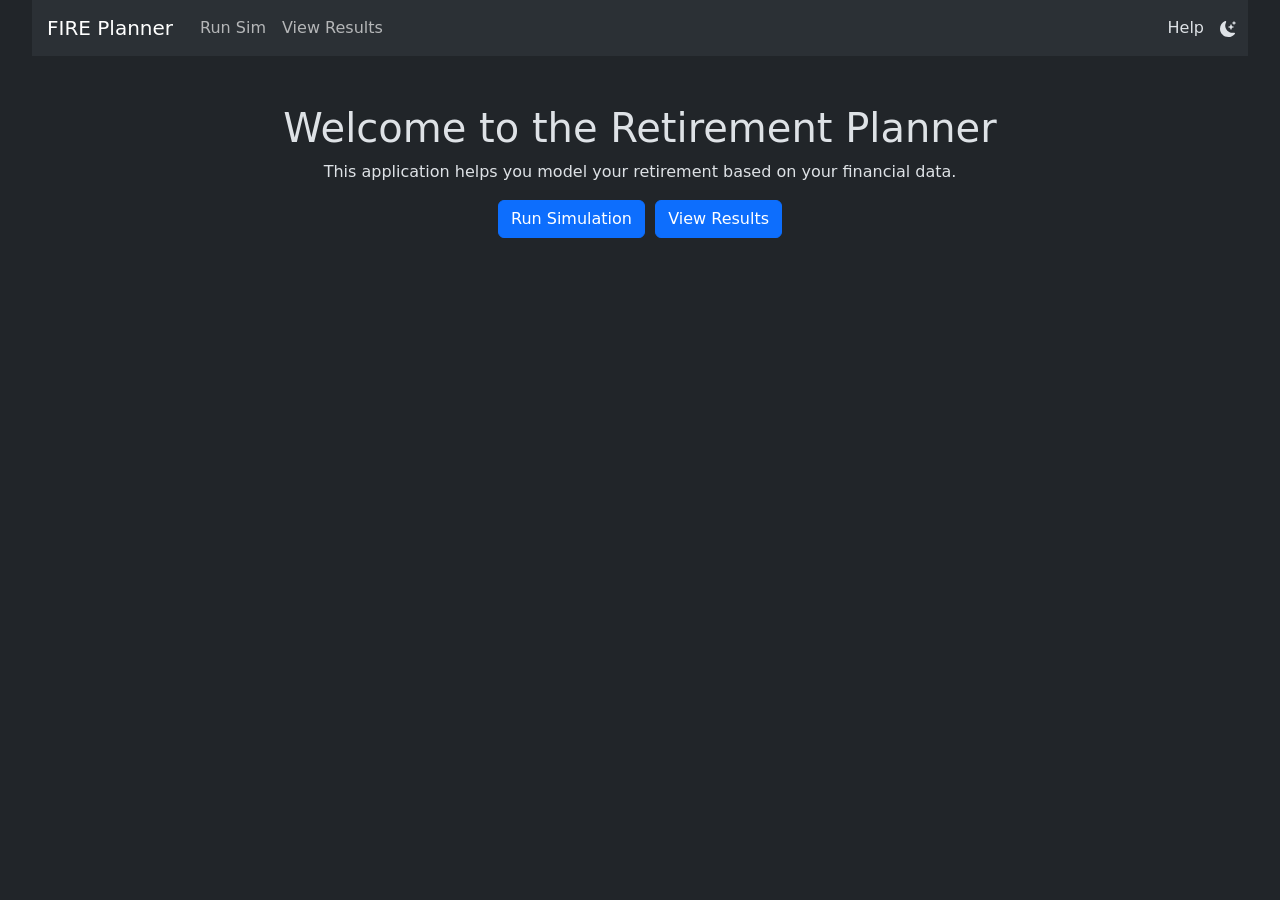
==== index.html @ 24044dbd "update" ====
<!doctype html>
<html lang="">
  <head>
    <meta charset="UTF-8" />
    <link rel="icon" href="/favicon.ico" />
    <meta name="viewport" content="width=device-width, initial-scale=1.0" />
    <title>Retirement planner</title>
    <script type="module" crossorigin src="/assets/index-DRYrSqZ1.js"></script>
    <link rel="stylesheet" crossorigin href="/assets/index-Cudpv-5P.css">
  </head>
  <body data-bs-theme="dark">
    <div id="app"></div>
  </body>
</html>
---- assets/index-Cudpv-5P.css ----
@charset "UTF-8";:root{--vt-c-white: #ffffff;--vt-c-white-soft: #f8f8f8;--vt-c-white-mute: #f2f2f2;--vt-c-black: #181818;--vt-c-black-soft: #222222;--vt-c-black-mute: #282828;--vt-c-indigo: #2c3e50;--vt-c-divider-light-1: rgba(60, 60, 60, .29);--vt-c-divider-light-2: rgba(60, 60, 60, .12);--vt-c-divider-dark-1: rgba(84, 84, 84, .65);--vt-c-divider-dark-2: rgba(84, 84, 84, .48);--vt-c-text-light-1: var(--vt-c-indigo);--vt-c-text-light-2: rgba(60, 60, 60, .66);--vt-c-text-dark-1: var(--vt-c-white);--vt-c-text-dark-2: rgba(235, 235, 235, .64)}:root{--color-background: var(--vt-c-white);--color-background-soft: var(--vt-c-white-soft);--color-background-mute: var(--vt-c-white-mute);--color-border: var(--vt-c-divider-light-2);--color-border-hover: var(--vt-c-divider-light-1);--color-heading: var(--vt-c-text-light-1);--color-text: var(--vt-c-text-light-1);--section-gap: 160px}@media (prefers-color-scheme: dark){:root{--color-background: var(--vt-c-black);--color-background-soft: var(--vt-c-black-soft);--color-background-mute: var(--vt-c-black-mute);--color-border: var(--vt-c-divider-dark-2);--color-border-hover: var(--vt-c-divider-dark-1);--color-heading: var(--vt-c-text-dark-1);--color-text: var(--vt-c-text-dark-2)}}*,*:before,*:after{box-sizing:border-box;margin:0;font-weight:400}body{min-height:100vh;color:var(--color-text);background:var(--color-background);transition:color .5s,background-color .5s;line-height:1.6;font-family:Inter,-apple-system,BlinkMacSystemFont,Segoe UI,Roboto,Oxygen,Ubuntu,Cantarell,Fira Sans,Droid Sans,Helvetica Neue,sans-serif;font-size:15px;text-rendering:optimizeLegibility;-webkit-font-smoothing:antialiased;-moz-osx-font-smoothing:grayscale}#app{width:100%;margin:0 auto;padding:2rem;font-weight:400}a,.green{text-decoration:none;color:#00bd7e;transition:.4s;padding:3px}@media (hover: hover){a:hover{background-color:#00bd7e33}}@media (min-width: 1024px){body{display:flex}#app{padding:0 2rem}}/*!
 * Bootstrap  v5.3.7 (https://getbootstrap.com/)
 * Copyright 2011-2025 The Bootstrap Authors
 * Licensed under MIT (https://github.com/twbs/bootstrap/blob/main/LICENSE)
 */:root,[data-bs-theme=light]{--bs-blue: #0d6efd;--bs-indigo: #6610f2;--bs-purple: #6f42c1;--bs-pink: #d63384;--bs-red: #dc3545;--bs-orange: #fd7e14;--bs-yellow: #ffc107;--bs-green: #198754;--bs-teal: #20c997;--bs-cyan: #0dcaf0;--bs-black: #000;--bs-white: #fff;--bs-gray: #6c757d;--bs-gray-dark: #343a40;--bs-gray-100: #f8f9fa;--bs-gray-200: #e9ecef;--bs-gray-300: #dee2e6;--bs-gray-400: #ced4da;--bs-gray-500: #adb5bd;--bs-gray-600: #6c757d;--bs-gray-700: #495057;--bs-gray-800: #343a40;--bs-gray-900: #212529;--bs-primary: #0d6efd;--bs-secondary: #6c757d;--bs-success: #198754;--bs-info: #0dcaf0;--bs-warning: #ffc107;--bs-danger: #dc3545;--bs-light: #f8f9fa;--bs-dark: #212529;--bs-primary-rgb: 13, 110, 253;--bs-secondary-rgb: 108, 117, 125;--bs-success-rgb: 25, 135, 84;--bs-info-rgb: 13, 202, 240;--bs-warning-rgb: 255, 193, 7;--bs-danger-rgb: 220, 53, 69;--bs-light-rgb: 248, 249, 250;--bs-dark-rgb: 33, 37, 41;--bs-primary-text-emphasis: rgb(5.2, 44, 101.2);--bs-secondary-text-emphasis: rgb(43.2, 46.8, 50);--bs-success-text-emphasis: rgb(10, 54, 33.6);--bs-info-text-emphasis: rgb(5.2, 80.8, 96);--bs-warning-text-emphasis: rgb(102, 77.2, 2.8);--bs-danger-text-emphasis: rgb(88, 21.2, 27.6);--bs-light-text-emphasis: #495057;--bs-dark-text-emphasis: #495057;--bs-primary-bg-subtle: rgb(206.6, 226, 254.6);--bs-secondary-bg-subtle: rgb(225.6, 227.4, 229);--bs-success-bg-subtle: rgb(209, 231, 220.8);--bs-info-bg-subtle: rgb(206.6, 244.4, 252);--bs-warning-bg-subtle: rgb(255, 242.6, 205.4);--bs-danger-bg-subtle: rgb(248, 214.6, 217.8);--bs-light-bg-subtle: rgb(251.5, 252, 252.5);--bs-dark-bg-subtle: #ced4da;--bs-primary-border-subtle: rgb(158.2, 197, 254.2);--bs-secondary-border-subtle: rgb(196.2, 199.8, 203);--bs-success-border-subtle: rgb(163, 207, 186.6);--bs-info-border-subtle: rgb(158.2, 233.8, 249);--bs-warning-border-subtle: rgb(255, 230.2, 155.8);--bs-danger-border-subtle: rgb(241, 174.2, 180.6);--bs-light-border-subtle: #e9ecef;--bs-dark-border-subtle: #adb5bd;--bs-white-rgb: 255, 255, 255;--bs-black-rgb: 0, 0, 0;--bs-font-sans-serif: system-ui, -apple-system, "Segoe UI", Roboto, "Helvetica Neue", "Noto Sans", "Liberation Sans", Arial, sans-serif, "Apple Color Emoji", "Segoe UI Emoji", "Segoe UI Symbol", "Noto Color Emoji";--bs-font-monospace: SFMono-Regular, Menlo, Monaco, Consolas, "Liberation Mono", "Courier New", monospace;--bs-gradient: linear-gradient(180deg, rgba(255, 255, 255, .15), rgba(255, 255, 255, 0));--bs-body-font-family: var(--bs-font-sans-serif);--bs-body-font-size: 1rem;--bs-body-font-weight: 400;--bs-body-line-height: 1.5;--bs-body-color: #212529;--bs-body-color-rgb: 33, 37, 41;--bs-body-bg: #fff;--bs-body-bg-rgb: 255, 255, 255;--bs-emphasis-color: #000;--bs-emphasis-color-rgb: 0, 0, 0;--bs-secondary-color: rgba(33, 37, 41, .75);--bs-secondary-color-rgb: 33, 37, 41;--bs-secondary-bg: #e9ecef;--bs-secondary-bg-rgb: 233, 236, 239;--bs-tertiary-color: rgba(33, 37, 41, .5);--bs-tertiary-color-rgb: 33, 37, 41;--bs-tertiary-bg: #f8f9fa;--bs-tertiary-bg-rgb: 248, 249, 250;--bs-heading-color: inherit;--bs-link-color: #0d6efd;--bs-link-color-rgb: 13, 110, 253;--bs-link-decoration: underline;--bs-link-hover-color: rgb(10.4, 88, 202.4);--bs-link-hover-color-rgb: 10, 88, 202;--bs-code-color: #d63384;--bs-highlight-color: #212529;--bs-highlight-bg: rgb(255, 242.6, 205.4);--bs-border-width: 1px;--bs-border-style: solid;--bs-border-color: #dee2e6;--bs-border-color-translucent: rgba(0, 0, 0, .175);--bs-border-radius: .375rem;--bs-border-radius-sm: .25rem;--bs-border-radius-lg: .5rem;--bs-border-radius-xl: 1rem;--bs-border-radius-xxl: 2rem;--bs-border-radius-2xl: var(--bs-border-radius-xxl);--bs-border-radius-pill: 50rem;--bs-box-shadow: 0 .5rem 1rem rgba(0, 0, 0, .15);--bs-box-shadow-sm: 0 .125rem .25rem rgba(0, 0, 0, .075);--bs-box-shadow-lg: 0 1rem 3rem rgba(0, 0, 0, .175);--bs-box-shadow-inset: inset 0 1px 2px rgba(0, 0, 0, .075);--bs-focus-ring-width: .25rem;--bs-focus-ring-opacity: .25;--bs-focus-ring-color: rgba(13, 110, 253, .25);--bs-form-valid-color: #198754;--bs-form-valid-border-color: #198754;--bs-form-invalid-color: #dc3545;--bs-form-invalid-border-color: #dc3545}[data-bs-theme=dark]{color-scheme:dark;--bs-body-color: #dee2e6;--bs-body-color-rgb: 222, 226, 230;--bs-body-bg: #212529;--bs-body-bg-rgb: 33, 37, 41;--bs-emphasis-color: #fff;--bs-emphasis-color-rgb: 255, 255, 255;--bs-secondary-color: rgba(222, 226, 230, .75);--bs-secondary-color-rgb: 222, 226, 230;--bs-secondary-bg: #343a40;--bs-secondary-bg-rgb: 52, 58, 64;--bs-tertiary-color: rgba(222, 226, 230, .5);--bs-tertiary-color-rgb: 222, 226, 230;--bs-tertiary-bg: rgb(42.5, 47.5, 52.5);--bs-tertiary-bg-rgb: 43, 48, 53;--bs-primary-text-emphasis: rgb(109.8, 168, 253.8);--bs-secondary-text-emphasis: rgb(166.8, 172.2, 177);--bs-success-text-emphasis: rgb(117, 183, 152.4);--bs-info-text-emphasis: rgb(109.8, 223.2, 246);--bs-warning-text-emphasis: rgb(255, 217.8, 106.2);--bs-danger-text-emphasis: rgb(234, 133.8, 143.4);--bs-light-text-emphasis: #f8f9fa;--bs-dark-text-emphasis: #dee2e6;--bs-primary-bg-subtle: rgb(2.6, 22, 50.6);--bs-secondary-bg-subtle: rgb(21.6, 23.4, 25);--bs-success-bg-subtle: rgb(5, 27, 16.8);--bs-info-bg-subtle: rgb(2.6, 40.4, 48);--bs-warning-bg-subtle: rgb(51, 38.6, 1.4);--bs-danger-bg-subtle: rgb(44, 10.6, 13.8);--bs-light-bg-subtle: #343a40;--bs-dark-bg-subtle: #1a1d20;--bs-primary-border-subtle: rgb(7.8, 66, 151.8);--bs-secondary-border-subtle: rgb(64.8, 70.2, 75);--bs-success-border-subtle: rgb(15, 81, 50.4);--bs-info-border-subtle: rgb(7.8, 121.2, 144);--bs-warning-border-subtle: rgb(153, 115.8, 4.2);--bs-danger-border-subtle: rgb(132, 31.8, 41.4);--bs-light-border-subtle: #495057;--bs-dark-border-subtle: #343a40;--bs-heading-color: inherit;--bs-link-color: rgb(109.8, 168, 253.8);--bs-link-hover-color: rgb(138.84, 185.4, 254.04);--bs-link-color-rgb: 110, 168, 254;--bs-link-hover-color-rgb: 139, 185, 254;--bs-code-color: rgb(230.4, 132.6, 181.2);--bs-highlight-color: #dee2e6;--bs-highlight-bg: rgb(102, 77.2, 2.8);--bs-border-color: #495057;--bs-border-color-translucent: rgba(255, 255, 255, .15);--bs-form-valid-color: rgb(117, 183, 152.4);--bs-form-valid-border-color: rgb(117, 183, 152.4);--bs-form-invalid-color: rgb(234, 133.8, 143.4);--bs-form-invalid-border-color: rgb(234, 133.8, 143.4)}*,*:before,*:after{box-sizing:border-box}@media (prefers-reduced-motion: no-preference){:root{scroll-behavior:smooth}}body{margin:0;font-family:var(--bs-body-font-family);font-size:var(--bs-body-font-size);font-weight:var(--bs-body-font-weight);line-height:var(--bs-body-line-height);color:var(--bs-body-color);text-align:var(--bs-body-text-align);background-color:var(--bs-body-bg);-webkit-text-size-adjust:100%;-webkit-tap-highlight-color:rgba(0,0,0,0)}hr{margin:1rem 0;color:inherit;border:0;border-top:var(--bs-border-width) solid;opacity:.25}h6,.h6,h5,.h5,h4,.h4,h3,.h3,h2,.h2,h1,.h1{margin-top:0;margin-bottom:.5rem;font-weight:500;line-height:1.2;color:var(--bs-heading-color)}h1,.h1{font-size:calc(1.375rem + 1.5vw)}@media (min-width: 1200px){h1,.h1{font-size:2.5rem}}h2,.h2{font-size:calc(1.325rem + .9vw)}@media (min-width: 1200px){h2,.h2{font-size:2rem}}h3,.h3{font-size:calc(1.3rem + .6vw)}@media (min-width: 1200px){h3,.h3{font-size:1.75rem}}h4,.h4{font-size:calc(1.275rem + .3vw)}@media (min-width: 1200px){h4,.h4{font-size:1.5rem}}h5,.h5{font-size:1.25rem}h6,.h6{font-size:1rem}p{margin-top:0;margin-bottom:1rem}abbr[title]{text-decoration:underline dotted;cursor:help;text-decoration-skip-ink:none}address{margin-bottom:1rem;font-style:normal;line-height:inherit}ol,ul{padding-left:2rem}ol,ul,dl{margin-top:0;margin-bottom:1rem}ol ol,ul ul,ol ul,ul ol{margin-bottom:0}dt{font-weight:700}dd{margin-bottom:.5rem;margin-left:0}blockquote{margin:0 0 1rem}b,strong{font-weight:bolder}small,.small{font-size:.875em}mark,.mark{padding:.1875em;color:var(--bs-highlight-color);background-color:var(--bs-highlight-bg)}sub,sup{position:relative;font-size:.75em;line-height:0;vertical-align:baseline}sub{bottom:-.25em}sup{top:-.5em}a{color:rgba(var(--bs-link-color-rgb),var(--bs-link-opacity, 1));text-decoration:underline}a:hover{--bs-link-color-rgb: var(--bs-link-hover-color-rgb)}a:not([href]):not([class]),a:not([href]):not([class]):hover{color:inherit;text-decoration:none}pre,code,kbd,samp{font-family:var(--bs-font-monospace);font-size:1em}pre{display:block;margin-top:0;margin-bottom:1rem;overflow:auto;font-size:.875em}pre code{font-size:inherit;color:inherit;word-break:normal}code{font-size:.875em;color:var(--bs-code-color);word-wrap:break-word}a>code{color:inherit}kbd{padding:.1875rem .375rem;font-size:.875em;color:var(--bs-body-bg);background-color:var(--bs-body-color);border-radius:.25rem}kbd kbd{padding:0;font-size:1em}figure{margin:0 0 1rem}img,svg{vertical-align:middle}table{caption-side:bottom;border-collapse:collapse}caption{padding-top:.5rem;padding-bottom:.5rem;color:var(--bs-secondary-color);text-align:left}th{text-align:inherit;text-align:-webkit-match-parent}thead,tbody,tfoot,tr,td,th{border-color:inherit;border-style:solid;border-width:0}label{display:inline-block}button{border-radius:0}button:focus:not(:focus-visible){outline:0}input,button,select,optgroup,textarea{margin:0;font-family:inherit;font-size:inherit;line-height:inherit}button,select{text-transform:none}[role=button]{cursor:pointer}select{word-wrap:normal}select:disabled{opacity:1}[list]:not([type=date]):not([type=datetime-local]):not([type=month]):not([type=week]):not([type=time])::-webkit-calendar-picker-indicator{display:none!important}button,[type=button],[type=reset],[type=submit]{-webkit-appearance:button}button:not(:disabled),[type=button]:not(:disabled),[type=reset]:not(:disabled),[type=submit]:not(:disabled){cursor:pointer}::-moz-focus-inner{padding:0;border-style:none}textarea{resize:vertical}fieldset{min-width:0;padding:0;margin:0;border:0}legend{float:left;width:100%;padding:0;margin-bottom:.5rem;line-height:inherit;font-size:calc(1.275rem + .3vw)}@media (min-width: 1200px){legend{font-size:1.5rem}}legend+*{clear:left}::-webkit-datetime-edit-fields-wrapper,::-webkit-datetime-edit-text,::-webkit-datetime-edit-minute,::-webkit-datetime-edit-hour-field,::-webkit-datetime-edit-day-field,::-webkit-datetime-edit-month-field,::-webkit-datetime-edit-year-field{padding:0}::-webkit-inner-spin-button{height:auto}[type=search]{-webkit-appearance:textfield;outline-offset:-2px}::-webkit-search-decoration{-webkit-appearance:none}::-webkit-color-swatch-wrapper{padding:0}::file-selector-button{font:inherit;-webkit-appearance:button}output{display:inline-block}iframe{border:0}summary{display:list-item;cursor:pointer}progress{vertical-align:baseline}[hidden]{display:none!important}.lead{font-size:1.25rem;font-weight:300}.display-1{font-weight:300;line-height:1.2;font-size:calc(1.625rem + 4.5vw)}@media (min-width: 1200px){.display-1{font-size:5rem}}.display-2{font-weight:300;line-height:1.2;font-size:calc(1.575rem + 3.9vw)}@media (min-width: 1200px){.display-2{font-size:4.5rem}}.display-3{font-weight:300;line-height:1.2;font-size:calc(1.525rem + 3.3vw)}@media (min-width: 1200px){.display-3{font-size:4rem}}.display-4{font-weight:300;line-height:1.2;font-size:calc(1.475rem + 2.7vw)}@media (min-width: 1200px){.display-4{font-size:3.5rem}}.display-5{font-weight:300;line-height:1.2;font-size:calc(1.425rem + 2.1vw)}@media (min-width: 1200px){.display-5{font-size:3rem}}.display-6{font-weight:300;line-height:1.2;font-size:calc(1.375rem + 1.5vw)}@media (min-width: 1200px){.display-6{font-size:2.5rem}}.list-unstyled,.list-inline{padding-left:0;list-style:none}.list-inline-item{display:inline-block}.list-inline-item:not(:last-child){margin-right:.5rem}.initialism{font-size:.875em;text-transform:uppercase}.blockquote{margin-bottom:1rem;font-size:1.25rem}.blockquote>:last-child{margin-bottom:0}.blockquote-footer{margin-top:-1rem;margin-bottom:1rem;font-size:.875em;color:#6c757d}.blockquote-footer:before{content:"— "}.img-fluid{max-width:100%;height:auto}.img-thumbnail{padding:.25rem;background-color:var(--bs-body-bg);border:var(--bs-border-width) solid var(--bs-border-color);border-radius:var(--bs-border-radius);max-width:100%;height:auto}.figure{display:inline-block}.figure-img{margin-bottom:.5rem;line-height:1}.figure-caption{font-size:.875em;color:var(--bs-secondary-color)}.container,.container-fluid,.container-xxl,.container-xl,.container-lg,.container-md,.container-sm{--bs-gutter-x: 1.5rem;--bs-gutter-y: 0;width:100%;padding-right:calc(var(--bs-gutter-x) * .5);padding-left:calc(var(--bs-gutter-x) * .5);margin-right:auto;margin-left:auto}@media (min-width: 576px){.container-sm,.container{max-width:540px}}@media (min-width: 768px){.container-md,.container-sm,.container{max-width:720px}}@media (min-width: 992px){.container-lg,.container-md,.container-sm,.container{max-width:960px}}@media (min-width: 1200px){.container-xl,.container-lg,.container-md,.container-sm,.container{max-width:1140px}}@media (min-width: 1400px){.container-xxl,.container-xl,.container-lg,.container-md,.container-sm,.container{max-width:1320px}}:root{--bs-breakpoint-xs: 0;--bs-breakpoint-sm: 576px;--bs-breakpoint-md: 768px;--bs-breakpoint-lg: 992px;--bs-breakpoint-xl: 1200px;--bs-breakpoint-xxl: 1400px}.row{--bs-gutter-x: 1.5rem;--bs-gutter-y: 0;display:flex;flex-wrap:wrap;margin-top:calc(-1 * var(--bs-gutter-y));margin-right:calc(-.5 * var(--bs-gutter-x));margin-left:calc(-.5 * var(--bs-gutter-x))}.row>*{flex-shrink:0;width:100%;max-width:100%;padding-right:calc(var(--bs-gutter-x) * .5);padding-left:calc(var(--bs-gutter-x) * .5);margin-top:var(--bs-gutter-y)}.col{flex:1 0 0}.row-cols-auto>*{flex:0 0 auto;width:auto}.row-cols-1>*{flex:0 0 auto;width:100%}.row-cols-2>*{flex:0 0 auto;width:50%}.row-cols-3>*{flex:0 0 auto;width:33.33333333%}.row-cols-4>*{flex:0 0 auto;width:25%}.row-cols-5>*{flex:0 0 auto;width:20%}.row-cols-6>*{flex:0 0 auto;width:16.66666667%}.col-auto{flex:0 0 auto;width:auto}.col-1{flex:0 0 auto;width:8.33333333%}.col-2{flex:0 0 auto;width:16.66666667%}.col-3{flex:0 0 auto;width:25%}.col-4{flex:0 0 auto;width:33.33333333%}.col-5{flex:0 0 auto;width:41.66666667%}.col-6{flex:0 0 auto;width:50%}.col-7{flex:0 0 auto;width:58.33333333%}.col-8{flex:0 0 auto;width:66.66666667%}.col-9{flex:0 0 auto;width:75%}.col-10{flex:0 0 auto;width:83.33333333%}.col-11{flex:0 0 auto;width:91.66666667%}.col-12{flex:0 0 auto;width:100%}.offset-1{margin-left:8.33333333%}.offset-2{margin-left:16.66666667%}.offset-3{margin-left:25%}.offset-4{margin-left:33.33333333%}.offset-5{margin-left:41.66666667%}.offset-6{margin-left:50%}.offset-7{margin-left:58.33333333%}.offset-8{margin-left:66.66666667%}.offset-9{margin-left:75%}.offset-10{margin-left:83.33333333%}.offset-11{margin-left:91.66666667%}.g-0,.gx-0{--bs-gutter-x: 0}.g-0,.gy-0{--bs-gutter-y: 0}.g-1,.gx-1{--bs-gutter-x: .25rem}.g-1,.gy-1{--bs-gutter-y: .25rem}.g-2,.gx-2{--bs-gutter-x: .5rem}.g-2,.gy-2{--bs-gutter-y: .5rem}.g-3,.gx-3{--bs-gutter-x: 1rem}.g-3,.gy-3{--bs-gutter-y: 1rem}.g-4,.gx-4{--bs-gutter-x: 1.5rem}.g-4,.gy-4{--bs-gutter-y: 1.5rem}.g-5,.gx-5{--bs-gutter-x: 3rem}.g-5,.gy-5{--bs-gutter-y: 3rem}@media (min-width: 576px){.col-sm{flex:1 0 0}.row-cols-sm-auto>*{flex:0 0 auto;width:auto}.row-cols-sm-1>*{flex:0 0 auto;width:100%}.row-cols-sm-2>*{flex:0 0 auto;width:50%}.row-cols-sm-3>*{flex:0 0 auto;width:33.33333333%}.row-cols-sm-4>*{flex:0 0 auto;width:25%}.row-cols-sm-5>*{flex:0 0 auto;width:20%}.row-cols-sm-6>*{flex:0 0 auto;width:16.66666667%}.col-sm-auto{flex:0 0 auto;width:auto}.col-sm-1{flex:0 0 auto;width:8.33333333%}.col-sm-2{flex:0 0 auto;width:16.66666667%}.col-sm-3{flex:0 0 auto;width:25%}.col-sm-4{flex:0 0 auto;width:33.33333333%}.col-sm-5{flex:0 0 auto;width:41.66666667%}.col-sm-6{flex:0 0 auto;width:50%}.col-sm-7{flex:0 0 auto;width:58.33333333%}.col-sm-8{flex:0 0 auto;width:66.66666667%}.col-sm-9{flex:0 0 auto;width:75%}.col-sm-10{flex:0 0 auto;width:83.33333333%}.col-sm-11{flex:0 0 auto;width:91.66666667%}.col-sm-12{flex:0 0 auto;width:100%}.offset-sm-0{margin-left:0}.offset-sm-1{margin-left:8.33333333%}.offset-sm-2{margin-left:16.66666667%}.offset-sm-3{margin-left:25%}.offset-sm-4{margin-left:33.33333333%}.offset-sm-5{margin-left:41.66666667%}.offset-sm-6{margin-left:50%}.offset-sm-7{margin-left:58.33333333%}.offset-sm-8{margin-left:66.66666667%}.offset-sm-9{margin-left:75%}.offset-sm-10{margin-left:83.33333333%}.offset-sm-11{margin-left:91.66666667%}.g-sm-0,.gx-sm-0{--bs-gutter-x: 0}.g-sm-0,.gy-sm-0{--bs-gutter-y: 0}.g-sm-1,.gx-sm-1{--bs-gutter-x: .25rem}.g-sm-1,.gy-sm-1{--bs-gutter-y: .25rem}.g-sm-2,.gx-sm-2{--bs-gutter-x: .5rem}.g-sm-2,.gy-sm-2{--bs-gutter-y: .5rem}.g-sm-3,.gx-sm-3{--bs-gutter-x: 1rem}.g-sm-3,.gy-sm-3{--bs-gutter-y: 1rem}.g-sm-4,.gx-sm-4{--bs-gutter-x: 1.5rem}.g-sm-4,.gy-sm-4{--bs-gutter-y: 1.5rem}.g-sm-5,.gx-sm-5{--bs-gutter-x: 3rem}.g-sm-5,.gy-sm-5{--bs-gutter-y: 3rem}}@media (min-width: 768px){.col-md{flex:1 0 0}.row-cols-md-auto>*{flex:0 0 auto;width:auto}.row-cols-md-1>*{flex:0 0 auto;width:100%}.row-cols-md-2>*{flex:0 0 auto;width:50%}.row-cols-md-3>*{flex:0 0 auto;width:33.33333333%}.row-cols-md-4>*{flex:0 0 auto;width:25%}.row-cols-md-5>*{flex:0 0 auto;width:20%}.row-cols-md-6>*{flex:0 0 auto;width:16.66666667%}.col-md-auto{flex:0 0 auto;width:auto}.col-md-1{flex:0 0 auto;width:8.33333333%}.col-md-2{flex:0 0 auto;width:16.66666667%}.col-md-3{flex:0 0 auto;width:25%}.col-md-4{flex:0 0 auto;width:33.33333333%}.col-md-5{flex:0 0 auto;width:41.66666667%}.col-md-6{flex:0 0 auto;width:50%}.col-md-7{flex:0 0 auto;width:58.33333333%}.col-md-8{flex:0 0 auto;width:66.66666667%}.col-md-9{flex:0 0 auto;width:75%}.col-md-10{flex:0 0 auto;width:83.33333333%}.col-md-11{flex:0 0 auto;width:91.66666667%}.col-md-12{flex:0 0 auto;width:100%}.offset-md-0{margin-left:0}.offset-md-1{margin-left:8.33333333%}.offset-md-2{margin-left:16.66666667%}.offset-md-3{margin-left:25%}.offset-md-4{margin-left:33.33333333%}.offset-md-5{margin-left:41.66666667%}.offset-md-6{margin-left:50%}.offset-md-7{margin-left:58.33333333%}.offset-md-8{margin-left:66.66666667%}.offset-md-9{margin-left:75%}.offset-md-10{margin-left:83.33333333%}.offset-md-11{margin-left:91.66666667%}.g-md-0,.gx-md-0{--bs-gutter-x: 0}.g-md-0,.gy-md-0{--bs-gutter-y: 0}.g-md-1,.gx-md-1{--bs-gutter-x: .25rem}.g-md-1,.gy-md-1{--bs-gutter-y: .25rem}.g-md-2,.gx-md-2{--bs-gutter-x: .5rem}.g-md-2,.gy-md-2{--bs-gutter-y: .5rem}.g-md-3,.gx-md-3{--bs-gutter-x: 1rem}.g-md-3,.gy-md-3{--bs-gutter-y: 1rem}.g-md-4,.gx-md-4{--bs-gutter-x: 1.5rem}.g-md-4,.gy-md-4{--bs-gutter-y: 1.5rem}.g-md-5,.gx-md-5{--bs-gutter-x: 3rem}.g-md-5,.gy-md-5{--bs-gutter-y: 3rem}}@media (min-width: 992px){.col-lg{flex:1 0 0}.row-cols-lg-auto>*{flex:0 0 auto;width:auto}.row-cols-lg-1>*{flex:0 0 auto;width:100%}.row-cols-lg-2>*{flex:0 0 auto;width:50%}.row-cols-lg-3>*{flex:0 0 auto;width:33.33333333%}.row-cols-lg-4>*{flex:0 0 auto;width:25%}.row-cols-lg-5>*{flex:0 0 auto;width:20%}.row-cols-lg-6>*{flex:0 0 auto;width:16.66666667%}.col-lg-auto{flex:0 0 auto;width:auto}.col-lg-1{flex:0 0 auto;width:8.33333333%}.col-lg-2{flex:0 0 auto;width:16.66666667%}.col-lg-3{flex:0 0 auto;width:25%}.col-lg-4{flex:0 0 auto;width:33.33333333%}.col-lg-5{flex:0 0 auto;width:41.66666667%}.col-lg-6{flex:0 0 auto;width:50%}.col-lg-7{flex:0 0 auto;width:58.33333333%}.col-lg-8{flex:0 0 auto;width:66.66666667%}.col-lg-9{flex:0 0 auto;width:75%}.col-lg-10{flex:0 0 auto;width:83.33333333%}.col-lg-11{flex:0 0 auto;width:91.66666667%}.col-lg-12{flex:0 0 auto;width:100%}.offset-lg-0{margin-left:0}.offset-lg-1{margin-left:8.33333333%}.offset-lg-2{margin-left:16.66666667%}.offset-lg-3{margin-left:25%}.offset-lg-4{margin-left:33.33333333%}.offset-lg-5{margin-left:41.66666667%}.offset-lg-6{margin-left:50%}.offset-lg-7{margin-left:58.33333333%}.offset-lg-8{margin-left:66.66666667%}.offset-lg-9{margin-left:75%}.offset-lg-10{margin-left:83.33333333%}.offset-lg-11{margin-left:91.66666667%}.g-lg-0,.gx-lg-0{--bs-gutter-x: 0}.g-lg-0,.gy-lg-0{--bs-gutter-y: 0}.g-lg-1,.gx-lg-1{--bs-gutter-x: .25rem}.g-lg-1,.gy-lg-1{--bs-gutter-y: .25rem}.g-lg-2,.gx-lg-2{--bs-gutter-x: .5rem}.g-lg-2,.gy-lg-2{--bs-gutter-y: .5rem}.g-lg-3,.gx-lg-3{--bs-gutter-x: 1rem}.g-lg-3,.gy-lg-3{--bs-gutter-y: 1rem}.g-lg-4,.gx-lg-4{--bs-gutter-x: 1.5rem}.g-lg-4,.gy-lg-4{--bs-gutter-y: 1.5rem}.g-lg-5,.gx-lg-5{--bs-gutter-x: 3rem}.g-lg-5,.gy-lg-5{--bs-gutter-y: 3rem}}@media (min-width: 1200px){.col-xl{flex:1 0 0}.row-cols-xl-auto>*{flex:0 0 auto;width:auto}.row-cols-xl-1>*{flex:0 0 auto;width:100%}.row-cols-xl-2>*{flex:0 0 auto;width:50%}.row-cols-xl-3>*{flex:0 0 auto;width:33.33333333%}.row-cols-xl-4>*{flex:0 0 auto;width:25%}.row-cols-xl-5>*{flex:0 0 auto;width:20%}.row-cols-xl-6>*{flex:0 0 auto;width:16.66666667%}.col-xl-auto{flex:0 0 auto;width:auto}.col-xl-1{flex:0 0 auto;width:8.33333333%}.col-xl-2{flex:0 0 auto;width:16.66666667%}.col-xl-3{flex:0 0 auto;width:25%}.col-xl-4{flex:0 0 auto;width:33.33333333%}.col-xl-5{flex:0 0 auto;width:41.66666667%}.col-xl-6{flex:0 0 auto;width:50%}.col-xl-7{flex:0 0 auto;width:58.33333333%}.col-xl-8{flex:0 0 auto;width:66.66666667%}.col-xl-9{flex:0 0 auto;width:75%}.col-xl-10{flex:0 0 auto;width:83.33333333%}.col-xl-11{flex:0 0 auto;width:91.66666667%}.col-xl-12{flex:0 0 auto;width:100%}.offset-xl-0{margin-left:0}.offset-xl-1{margin-left:8.33333333%}.offset-xl-2{margin-left:16.66666667%}.offset-xl-3{margin-left:25%}.offset-xl-4{margin-left:33.33333333%}.offset-xl-5{margin-left:41.66666667%}.offset-xl-6{margin-left:50%}.offset-xl-7{margin-left:58.33333333%}.offset-xl-8{margin-left:66.66666667%}.offset-xl-9{margin-left:75%}.offset-xl-10{margin-left:83.33333333%}.offset-xl-11{margin-left:91.66666667%}.g-xl-0,.gx-xl-0{--bs-gutter-x: 0}.g-xl-0,.gy-xl-0{--bs-gutter-y: 0}.g-xl-1,.gx-xl-1{--bs-gutter-x: .25rem}.g-xl-1,.gy-xl-1{--bs-gutter-y: .25rem}.g-xl-2,.gx-xl-2{--bs-gutter-x: .5rem}.g-xl-2,.gy-xl-2{--bs-gutter-y: .5rem}.g-xl-3,.gx-xl-3{--bs-gutter-x: 1rem}.g-xl-3,.gy-xl-3{--bs-gutter-y: 1rem}.g-xl-4,.gx-xl-4{--bs-gutter-x: 1.5rem}.g-xl-4,.gy-xl-4{--bs-gutter-y: 1.5rem}.g-xl-5,.gx-xl-5{--bs-gutter-x: 3rem}.g-xl-5,.gy-xl-5{--bs-gutter-y: 3rem}}@media (min-width: 1400px){.col-xxl{flex:1 0 0}.row-cols-xxl-auto>*{flex:0 0 auto;width:auto}.row-cols-xxl-1>*{flex:0 0 auto;width:100%}.row-cols-xxl-2>*{flex:0 0 auto;width:50%}.row-cols-xxl-3>*{flex:0 0 auto;width:33.33333333%}.row-cols-xxl-4>*{flex:0 0 auto;width:25%}.row-cols-xxl-5>*{flex:0 0 auto;width:20%}.row-cols-xxl-6>*{flex:0 0 auto;width:16.66666667%}.col-xxl-auto{flex:0 0 auto;width:auto}.col-xxl-1{flex:0 0 auto;width:8.33333333%}.col-xxl-2{flex:0 0 auto;width:16.66666667%}.col-xxl-3{flex:0 0 auto;width:25%}.col-xxl-4{flex:0 0 auto;width:33.33333333%}.col-xxl-5{flex:0 0 auto;width:41.66666667%}.col-xxl-6{flex:0 0 auto;width:50%}.col-xxl-7{flex:0 0 auto;width:58.33333333%}.col-xxl-8{flex:0 0 auto;width:66.66666667%}.col-xxl-9{flex:0 0 auto;width:75%}.col-xxl-10{flex:0 0 auto;width:83.33333333%}.col-xxl-11{flex:0 0 auto;width:91.66666667%}.col-xxl-12{flex:0 0 auto;width:100%}.offset-xxl-0{margin-left:0}.offset-xxl-1{margin-left:8.33333333%}.offset-xxl-2{margin-left:16.66666667%}.offset-xxl-3{margin-left:25%}.offset-xxl-4{margin-left:33.33333333%}.offset-xxl-5{margin-left:41.66666667%}.offset-xxl-6{margin-left:50%}.offset-xxl-7{margin-left:58.33333333%}.offset-xxl-8{margin-left:66.66666667%}.offset-xxl-9{margin-left:75%}.offset-xxl-10{margin-left:83.33333333%}.offset-xxl-11{margin-left:91.66666667%}.g-xxl-0,.gx-xxl-0{--bs-gutter-x: 0}.g-xxl-0,.gy-xxl-0{--bs-gutter-y: 0}.g-xxl-1,.gx-xxl-1{--bs-gutter-x: .25rem}.g-xxl-1,.gy-xxl-1{--bs-gutter-y: .25rem}.g-xxl-2,.gx-xxl-2{--bs-gutter-x: .5rem}.g-xxl-2,.gy-xxl-2{--bs-gutter-y: .5rem}.g-xxl-3,.gx-xxl-3{--bs-gutter-x: 1rem}.g-xxl-3,.gy-xxl-3{--bs-gutter-y: 1rem}.g-xxl-4,.gx-xxl-4{--bs-gutter-x: 1.5rem}.g-xxl-4,.gy-xxl-4{--bs-gutter-y: 1.5rem}.g-xxl-5,.gx-xxl-5{--bs-gutter-x: 3rem}.g-xxl-5,.gy-xxl-5{--bs-gutter-y: 3rem}}.table{--bs-table-color-type: initial;--bs-table-bg-type: initial;--bs-table-color-state: initial;--bs-table-bg-state: initial;--bs-table-color: var(--bs-emphasis-color);--bs-table-bg: var(--bs-body-bg);--bs-table-border-color: var(--bs-border-color);--bs-table-accent-bg: transparent;--bs-table-striped-color: var(--bs-emphasis-color);--bs-table-striped-bg: rgba(var(--bs-emphasis-color-rgb), .05);--bs-table-active-color: var(--bs-emphasis-color);--bs-table-active-bg: rgba(var(--bs-emphasis-color-rgb), .1);--bs-table-hover-color: var(--bs-emphasis-color);--bs-table-hover-bg: rgba(var(--bs-emphasis-color-rgb), .075);width:100%;margin-bottom:1rem;vertical-align:top;border-color:var(--bs-table-border-color)}.table>:not(caption)>*>*{padding:.5rem;color:var(--bs-table-color-state, var(--bs-table-color-type, var(--bs-table-color)));background-color:var(--bs-table-bg);border-bottom-width:var(--bs-border-width);box-shadow:inset 0 0 0 9999px var(--bs-table-bg-state, var(--bs-table-bg-type, var(--bs-table-accent-bg)))}.table>tbody{vertical-align:inherit}.table>thead{vertical-align:bottom}.table-group-divider{border-top:calc(var(--bs-border-width) * 2) solid currentcolor}.caption-top{caption-side:top}.table-sm>:not(caption)>*>*{padding:.25rem}.table-bordered>:not(caption)>*{border-width:var(--bs-border-width) 0}.table-bordered>:not(caption)>*>*{border-width:0 var(--bs-border-width)}.table-borderless>:not(caption)>*>*{border-bottom-width:0}.table-borderless>:not(:first-child){border-top-width:0}.table-striped>tbody>tr:nth-of-type(odd)>*{--bs-table-color-type: var(--bs-table-striped-color);--bs-table-bg-type: var(--bs-table-striped-bg)}.table-striped-columns>:not(caption)>tr>:nth-child(2n){--bs-table-color-type: var(--bs-table-striped-color);--bs-table-bg-type: var(--bs-table-striped-bg)}.table-active{--bs-table-color-state: var(--bs-table-active-color);--bs-table-bg-state: var(--bs-table-active-bg)}.table-hover>tbody>tr:hover>*{--bs-table-color-state: var(--bs-table-hover-color);--bs-table-bg-state: var(--bs-table-hover-bg)}.table-primary{--bs-table-color: #000;--bs-table-bg: rgb(206.6, 226, 254.6);--bs-table-border-color: rgb(165.28, 180.8, 203.68);--bs-table-striped-bg: rgb(196.27, 214.7, 241.87);--bs-table-striped-color: #000;--bs-table-active-bg: rgb(185.94, 203.4, 229.14);--bs-table-active-color: #000;--bs-table-hover-bg: rgb(191.105, 209.05, 235.505);--bs-table-hover-color: #000;color:var(--bs-table-color);border-color:var(--bs-table-border-color)}.table-secondary{--bs-table-color: #000;--bs-table-bg: rgb(225.6, 227.4, 229);--bs-table-border-color: rgb(180.48, 181.92, 183.2);--bs-table-striped-bg: rgb(214.32, 216.03, 217.55);--bs-table-striped-color: #000;--bs-table-active-bg: rgb(203.04, 204.66, 206.1);--bs-table-active-color: #000;--bs-table-hover-bg: rgb(208.68, 210.345, 211.825);--bs-table-hover-color: #000;color:var(--bs-table-color);border-color:var(--bs-table-border-color)}.table-success{--bs-table-color: #000;--bs-table-bg: rgb(209, 231, 220.8);--bs-table-border-color: rgb(167.2, 184.8, 176.64);--bs-table-striped-bg: rgb(198.55, 219.45, 209.76);--bs-table-striped-color: #000;--bs-table-active-bg: rgb(188.1, 207.9, 198.72);--bs-table-active-color: #000;--bs-table-hover-bg: rgb(193.325, 213.675, 204.24);--bs-table-hover-color: #000;color:var(--bs-table-color);border-color:var(--bs-table-border-color)}.table-info{--bs-table-color: #000;--bs-table-bg: rgb(206.6, 244.4, 252);--bs-table-border-color: rgb(165.28, 195.52, 201.6);--bs-table-striped-bg: rgb(196.27, 232.18, 239.4);--bs-table-striped-color: #000;--bs-table-active-bg: rgb(185.94, 219.96, 226.8);--bs-table-active-color: #000;--bs-table-hover-bg: rgb(191.105, 226.07, 233.1);--bs-table-hover-color: #000;color:var(--bs-table-color);border-color:var(--bs-table-border-color)}.table-warning{--bs-table-color: #000;--bs-table-bg: rgb(255, 242.6, 205.4);--bs-table-border-color: rgb(204, 194.08, 164.32);--bs-table-striped-bg: rgb(242.25, 230.47, 195.13);--bs-table-striped-color: #000;--bs-table-active-bg: rgb(229.5, 218.34, 184.86);--bs-table-active-color: #000;--bs-table-hover-bg: rgb(235.875, 224.405, 189.995);--bs-table-hover-color: #000;color:var(--bs-table-color);border-color:var(--bs-table-border-color)}.table-danger{--bs-table-color: #000;--bs-table-bg: rgb(248, 214.6, 217.8);--bs-table-border-color: rgb(198.4, 171.68, 174.24);--bs-table-striped-bg: rgb(235.6, 203.87, 206.91);--bs-table-striped-color: #000;--bs-table-active-bg: rgb(223.2, 193.14, 196.02);--bs-table-active-color: #000;--bs-table-hover-bg: rgb(229.4, 198.505, 201.465);--bs-table-hover-color: #000;color:var(--bs-table-color);border-color:var(--bs-table-border-color)}.table-light{--bs-table-color: #000;--bs-table-bg: #f8f9fa;--bs-table-border-color: rgb(198.4, 199.2, 200);--bs-table-striped-bg: rgb(235.6, 236.55, 237.5);--bs-table-striped-color: #000;--bs-table-active-bg: rgb(223.2, 224.1, 225);--bs-table-active-color: #000;--bs-table-hover-bg: rgb(229.4, 230.325, 231.25);--bs-table-hover-color: #000;color:var(--bs-table-color);border-color:var(--bs-table-border-color)}.table-dark{--bs-table-color: #fff;--bs-table-bg: #212529;--bs-table-border-color: rgb(77.4, 80.6, 83.8);--bs-table-striped-bg: rgb(44.1, 47.9, 51.7);--bs-table-striped-color: #fff;--bs-table-active-bg: rgb(55.2, 58.8, 62.4);--bs-table-active-color: #fff;--bs-table-hover-bg: rgb(49.65, 53.35, 57.05);--bs-table-hover-color: #fff;color:var(--bs-table-color);border-color:var(--bs-table-border-color)}.table-responsive{overflow-x:auto;-webkit-overflow-scrolling:touch}@media (max-width: 575.98px){.table-responsive-sm{overflow-x:auto;-webkit-overflow-scrolling:touch}}@media (max-width: 767.98px){.table-responsive-md{overflow-x:auto;-webkit-overflow-scrolling:touch}}@media (max-width: 991.98px){.table-responsive-lg{overflow-x:auto;-webkit-overflow-scrolling:touch}}@media (max-width: 1199.98px){.table-responsive-xl{overflow-x:auto;-webkit-overflow-scrolling:touch}}@media (max-width: 1399.98px){.table-responsive-xxl{overflow-x:auto;-webkit-overflow-scrolling:touch}}.form-label{margin-bottom:.5rem}.col-form-label{padding-top:calc(.375rem + var(--bs-border-width));padding-bottom:calc(.375rem + var(--bs-border-width));margin-bottom:0;font-size:inherit;line-height:1.5}.col-form-label-lg{padding-top:calc(.5rem + var(--bs-border-width));padding-bottom:calc(.5rem + var(--bs-border-width));font-size:1.25rem}.col-form-label-sm{padding-top:calc(.25rem + var(--bs-border-width));padding-bottom:calc(.25rem + var(--bs-border-width));font-size:.875rem}.form-text{margin-top:.25rem;font-size:.875em;color:var(--bs-secondary-color)}.form-control{display:block;width:100%;padding:.375rem .75rem;font-size:1rem;font-weight:400;line-height:1.5;color:var(--bs-body-color);appearance:none;background-color:var(--bs-body-bg);background-clip:padding-box;border:var(--bs-border-width) solid var(--bs-border-color);border-radius:var(--bs-border-radius);transition:border-color .15s ease-in-out,box-shadow .15s ease-in-out}@media (prefers-reduced-motion: reduce){.form-control{transition:none}}.form-control[type=file]{overflow:hidden}.form-control[type=file]:not(:disabled):not([readonly]){cursor:pointer}.form-control:focus{color:var(--bs-body-color);background-color:var(--bs-body-bg);border-color:#86b7fe;outline:0;box-shadow:0 0 0 .25rem #0d6efd40}.form-control::-webkit-date-and-time-value{min-width:85px;height:1.5em;margin:0}.form-control::-webkit-datetime-edit{display:block;padding:0}.form-control::placeholder{color:var(--bs-secondary-color);opacity:1}.form-control:disabled{background-color:var(--bs-secondary-bg);opacity:1}.form-control::file-selector-button{padding:.375rem .75rem;margin:-.375rem -.75rem;margin-inline-end:.75rem;color:var(--bs-body-color);background-color:var(--bs-tertiary-bg);pointer-events:none;border-color:inherit;border-style:solid;border-width:0;border-inline-end-width:var(--bs-border-width);border-radius:0;transition:color .15s ease-in-out,background-color .15s ease-in-out,border-color .15s ease-in-out,box-shadow .15s ease-in-out}@media (prefers-reduced-motion: reduce){.form-control::file-selector-button{transition:none}}.form-control:hover:not(:disabled):not([readonly])::file-selector-button{background-color:var(--bs-secondary-bg)}.form-control-plaintext{display:block;width:100%;padding:.375rem 0;margin-bottom:0;line-height:1.5;color:var(--bs-body-color);background-color:transparent;border:solid transparent;border-width:var(--bs-border-width) 0}.form-control-plaintext:focus{outline:0}.form-control-plaintext.form-control-sm,.form-control-plaintext.form-control-lg{padding-right:0;padding-left:0}.form-control-sm{min-height:calc(1.5em + .5rem + calc(var(--bs-border-width) * 2));padding:.25rem .5rem;font-size:.875rem;border-radius:var(--bs-border-radius-sm)}.form-control-sm::file-selector-button{padding:.25rem .5rem;margin:-.25rem -.5rem;margin-inline-end:.5rem}.form-control-lg{min-height:calc(1.5em + 1rem + calc(var(--bs-border-width) * 2));padding:.5rem 1rem;font-size:1.25rem;border-radius:var(--bs-border-radius-lg)}.form-control-lg::file-selector-button{padding:.5rem 1rem;margin:-.5rem -1rem;margin-inline-end:1rem}textarea.form-control{min-height:calc(1.5em + .75rem + calc(var(--bs-border-width) * 2))}textarea.form-control-sm{min-height:calc(1.5em + .5rem + calc(var(--bs-border-width) * 2))}textarea.form-control-lg{min-height:calc(1.5em + 1rem + calc(var(--bs-border-width) * 2))}.form-control-color{width:3rem;height:calc(1.5em + .75rem + calc(var(--bs-border-width) * 2));padding:.375rem}.form-control-color:not(:disabled):not([readonly]){cursor:pointer}.form-control-color::-moz-color-swatch{border:0!important;border-radius:var(--bs-border-radius)}.form-control-color::-webkit-color-swatch{border:0!important;border-radius:var(--bs-border-radius)}.form-control-color.form-control-sm{height:calc(1.5em + .5rem + calc(var(--bs-border-width) * 2))}.form-control-color.form-control-lg{height:calc(1.5em + 1rem + calc(var(--bs-border-width) * 2))}.form-select{--bs-form-select-bg-img: url("data:image/svg+xml,%3csvg xmlns='http://www.w3.org/2000/svg' viewBox='0 0 16 16'%3e%3cpath fill='none' stroke='%23343a40' stroke-linecap='round' stroke-linejoin='round' stroke-width='2' d='m2 5 6 6 6-6'/%3e%3c/svg%3e");display:block;width:100%;padding:.375rem 2.25rem .375rem .75rem;font-size:1rem;font-weight:400;line-height:1.5;color:var(--bs-body-color);appearance:none;background-color:var(--bs-body-bg);background-image:var(--bs-form-select-bg-img),var(--bs-form-select-bg-icon, none);background-repeat:no-repeat;background-position:right .75rem center;background-size:16px 12px;border:var(--bs-border-width) solid var(--bs-border-color);border-radius:var(--bs-border-radius);transition:border-color .15s ease-in-out,box-shadow .15s ease-in-out}@media (prefers-reduced-motion: reduce){.form-select{transition:none}}.form-select:focus{border-color:#86b7fe;outline:0;box-shadow:0 0 0 .25rem #0d6efd40}.form-select[multiple],.form-select[size]:not([size="1"]){padding-right:.75rem;background-image:none}.form-select:disabled{background-color:var(--bs-secondary-bg)}.form-select:-moz-focusring{color:transparent;text-shadow:0 0 0 var(--bs-body-color)}.form-select-sm{padding-top:.25rem;padding-bottom:.25rem;padding-left:.5rem;font-size:.875rem;border-radius:var(--bs-border-radius-sm)}.form-select-lg{padding-top:.5rem;padding-bottom:.5rem;padding-left:1rem;font-size:1.25rem;border-radius:var(--bs-border-radius-lg)}[data-bs-theme=dark] .form-select{--bs-form-select-bg-img: url("data:image/svg+xml,%3csvg xmlns='http://www.w3.org/2000/svg' viewBox='0 0 16 16'%3e%3cpath fill='none' stroke='%23dee2e6' stroke-linecap='round' stroke-linejoin='round' stroke-width='2' d='m2 5 6 6 6-6'/%3e%3c/svg%3e")}.form-check{display:block;min-height:1.5rem;padding-left:1.5em;margin-bottom:.125rem}.form-check .form-check-input{float:left;margin-left:-1.5em}.form-check-reverse{padding-right:1.5em;padding-left:0;text-align:right}.form-check-reverse .form-check-input{float:right;margin-right:-1.5em;margin-left:0}.form-check-input{--bs-form-check-bg: var(--bs-body-bg);flex-shrink:0;width:1em;height:1em;margin-top:.25em;vertical-align:top;appearance:none;background-color:var(--bs-form-check-bg);background-image:var(--bs-form-check-bg-image);background-repeat:no-repeat;background-position:center;background-size:contain;border:var(--bs-border-width) solid var(--bs-border-color);-webkit-print-color-adjust:exact;print-color-adjust:exact}.form-check-input[type=checkbox]{border-radius:.25em}.form-check-input[type=radio]{border-radius:50%}.form-check-input:active{filter:brightness(90%)}.form-check-input:focus{border-color:#86b7fe;outline:0;box-shadow:0 0 0 .25rem #0d6efd40}.form-check-input:checked{background-color:#0d6efd;border-color:#0d6efd}.form-check-input:checked[type=checkbox]{--bs-form-check-bg-image: url("data:image/svg+xml,%3csvg xmlns='http://www.w3.org/2000/svg' viewBox='0 0 20 20'%3e%3cpath fill='none' stroke='%23fff' stroke-linecap='round' stroke-linejoin='round' stroke-width='3' d='m6 10 3 3 6-6'/%3e%3c/svg%3e")}.form-check-input:checked[type=radio]{--bs-form-check-bg-image: url("data:image/svg+xml,%3csvg xmlns='http://www.w3.org/2000/svg' viewBox='-4 -4 8 8'%3e%3ccircle r='2' fill='%23fff'/%3e%3c/svg%3e")}.form-check-input[type=checkbox]:indeterminate{background-color:#0d6efd;border-color:#0d6efd;--bs-form-check-bg-image: url("data:image/svg+xml,%3csvg xmlns='http://www.w3.org/2000/svg' viewBox='0 0 20 20'%3e%3cpath fill='none' stroke='%23fff' stroke-linecap='round' stroke-linejoin='round' stroke-width='3' d='M6 10h8'/%3e%3c/svg%3e")}.form-check-input:disabled{pointer-events:none;filter:none;opacity:.5}.form-check-input[disabled]~.form-check-label,.form-check-input:disabled~.form-check-label{cursor:default;opacity:.5}.form-switch{padding-left:2.5em}.form-switch .form-check-input{--bs-form-switch-bg: url("data:image/svg+xml,%3csvg xmlns='http://www.w3.org/2000/svg' viewBox='-4 -4 8 8'%3e%3ccircle r='3' fill='rgba%280, 0, 0, 0.25%29'/%3e%3c/svg%3e");width:2em;margin-left:-2.5em;background-image:var(--bs-form-switch-bg);background-position:left center;border-radius:2em;transition:background-position .15s ease-in-out}@media (prefers-reduced-motion: reduce){.form-switch .form-check-input{transition:none}}.form-switch .form-check-input:focus{--bs-form-switch-bg: url("data:image/svg+xml,%3csvg xmlns='http://www.w3.org/2000/svg' viewBox='-4 -4 8 8'%3e%3ccircle r='3' fill='rgb%28134, 182.5, 254%29'/%3e%3c/svg%3e")}.form-switch .form-check-input:checked{background-position:right center;--bs-form-switch-bg: url("data:image/svg+xml,%3csvg xmlns='http://www.w3.org/2000/svg' viewBox='-4 -4 8 8'%3e%3ccircle r='3' fill='%23fff'/%3e%3c/svg%3e")}.form-switch.form-check-reverse{padding-right:2.5em;padding-left:0}.form-switch.form-check-reverse .form-check-input{margin-right:-2.5em;margin-left:0}.form-check-inline{display:inline-block;margin-right:1rem}.btn-check{position:absolute;clip:rect(0,0,0,0);pointer-events:none}.btn-check[disabled]+.btn,.btn-check:disabled+.btn{pointer-events:none;filter:none;opacity:.65}[data-bs-theme=dark] .form-switch .form-check-input:not(:checked):not(:focus){--bs-form-switch-bg: url("data:image/svg+xml,%3csvg xmlns='http://www.w3.org/2000/svg' viewBox='-4 -4 8 8'%3e%3ccircle r='3' fill='rgba%28255, 255, 255, 0.25%29'/%3e%3c/svg%3e")}.form-range{width:100%;height:1.5rem;padding:0;appearance:none;background-color:transparent}.form-range:focus{outline:0}.form-range:focus::-webkit-slider-thumb{box-shadow:0 0 0 1px #fff,0 0 0 .25rem #0d6efd40}.form-range:focus::-moz-range-thumb{box-shadow:0 0 0 1px #fff,0 0 0 .25rem #0d6efd40}.form-range::-moz-focus-outer{border:0}.form-range::-webkit-slider-thumb{width:1rem;height:1rem;margin-top:-.25rem;appearance:none;background-color:#0d6efd;border:0;border-radius:1rem;transition:background-color .15s ease-in-out,border-color .15s ease-in-out,box-shadow .15s ease-in-out}@media (prefers-reduced-motion: reduce){.form-range::-webkit-slider-thumb{transition:none}}.form-range::-webkit-slider-thumb:active{background-color:#b6d4fe}.form-range::-webkit-slider-runnable-track{width:100%;height:.5rem;color:transparent;cursor:pointer;background-color:var(--bs-secondary-bg);border-color:transparent;border-radius:1rem}.form-range::-moz-range-thumb{width:1rem;height:1rem;appearance:none;background-color:#0d6efd;border:0;border-radius:1rem;transition:background-color .15s ease-in-out,border-color .15s ease-in-out,box-shadow .15s ease-in-out}@media (prefers-reduced-motion: reduce){.form-range::-moz-range-thumb{transition:none}}.form-range::-moz-range-thumb:active{background-color:#b6d4fe}.form-range::-moz-range-track{width:100%;height:.5rem;color:transparent;cursor:pointer;background-color:var(--bs-secondary-bg);border-color:transparent;border-radius:1rem}.form-range:disabled{pointer-events:none}.form-range:disabled::-webkit-slider-thumb{background-color:var(--bs-secondary-color)}.form-range:disabled::-moz-range-thumb{background-color:var(--bs-secondary-color)}.form-floating{position:relative}.form-floating>.form-control,.form-floating>.form-control-plaintext,.form-floating>.form-select{height:calc(3.5rem + calc(var(--bs-border-width) * 2));min-height:calc(3.5rem + calc(var(--bs-border-width) * 2));line-height:1.25}.form-floating>label{position:absolute;top:0;left:0;z-index:2;max-width:100%;height:100%;padding:1rem .75rem;overflow:hidden;color:rgba(var(--bs-body-color-rgb),.65);text-align:start;text-overflow:ellipsis;white-space:nowrap;pointer-events:none;border:var(--bs-border-width) solid transparent;transform-origin:0 0;transition:opacity .1s ease-in-out,transform .1s ease-in-out}@media (prefers-reduced-motion: reduce){.form-floating>label{transition:none}}.form-floating>.form-control,.form-floating>.form-control-plaintext{padding:1rem .75rem}.form-floating>.form-control::placeholder,.form-floating>.form-control-plaintext::placeholder{color:transparent}.form-floating>.form-control:focus,.form-floating>.form-control:not(:placeholder-shown),.form-floating>.form-control-plaintext:focus,.form-floating>.form-control-plaintext:not(:placeholder-shown){padding-top:1.625rem;padding-bottom:.625rem}.form-floating>.form-control:-webkit-autofill,.form-floating>.form-control-plaintext:-webkit-autofill{padding-top:1.625rem;padding-bottom:.625rem}.form-floating>.form-select{padding-top:1.625rem;padding-bottom:.625rem;padding-left:.75rem}.form-floating>.form-control:focus~label,.form-floating>.form-control:not(:placeholder-shown)~label,.form-floating>.form-control-plaintext~label,.form-floating>.form-select~label{transform:scale(.85) translateY(-.5rem) translate(.15rem)}.form-floating>.form-control:-webkit-autofill~label{transform:scale(.85) translateY(-.5rem) translate(.15rem)}.form-floating>textarea:focus~label:after,.form-floating>textarea:not(:placeholder-shown)~label:after{position:absolute;inset:1rem .375rem;z-index:-1;height:1.5em;content:"";background-color:var(--bs-body-bg);border-radius:var(--bs-border-radius)}.form-floating>textarea:disabled~label:after{background-color:var(--bs-secondary-bg)}.form-floating>.form-control-plaintext~label{border-width:var(--bs-border-width) 0}.form-floating>:disabled~label,.form-floating>.form-control:disabled~label{color:#6c757d}.input-group{position:relative;display:flex;flex-wrap:wrap;align-items:stretch;width:100%}.input-group>.form-control,.input-group>.form-select,.input-group>.form-floating{position:relative;flex:1 1 auto;width:1%;min-width:0}.input-group>.form-control:focus,.input-group>.form-select:focus,.input-group>.form-floating:focus-within{z-index:5}.input-group .btn{position:relative;z-index:2}.input-group .btn:focus{z-index:5}.input-group-text{display:flex;align-items:center;padding:.375rem .75rem;font-size:1rem;font-weight:400;line-height:1.5;color:var(--bs-body-color);text-align:center;white-space:nowrap;background-color:var(--bs-tertiary-bg);border:var(--bs-border-width) solid var(--bs-border-color);border-radius:var(--bs-border-radius)}.input-group-lg>.form-control,.input-group-lg>.form-select,.input-group-lg>.input-group-text,.input-group-lg>.btn{padding:.5rem 1rem;font-size:1.25rem;border-radius:var(--bs-border-radius-lg)}.input-group-sm>.form-control,.input-group-sm>.form-select,.input-group-sm>.input-group-text,.input-group-sm>.btn{padding:.25rem .5rem;font-size:.875rem;border-radius:var(--bs-border-radius-sm)}.input-group-lg>.form-select,.input-group-sm>.form-select{padding-right:3rem}.input-group:not(.has-validation)>:not(:last-child):not(.dropdown-toggle):not(.dropdown-menu):not(.form-floating),.input-group:not(.has-validation)>.dropdown-toggle:nth-last-child(n+3),.input-group:not(.has-validation)>.form-floating:not(:last-child)>.form-control,.input-group:not(.has-validation)>.form-floating:not(:last-child)>.form-select{border-top-right-radius:0;border-bottom-right-radius:0}.input-group.has-validation>:nth-last-child(n+3):not(.dropdown-toggle):not(.dropdown-menu):not(.form-floating),.input-group.has-validation>.dropdown-toggle:nth-last-child(n+4),.input-group.has-validation>.form-floating:nth-last-child(n+3)>.form-control,.input-group.has-validation>.form-floating:nth-last-child(n+3)>.form-select{border-top-right-radius:0;border-bottom-right-radius:0}.input-group>:not(:first-child):not(.dropdown-menu):not(.valid-tooltip):not(.valid-feedback):not(.invalid-tooltip):not(.invalid-feedback){margin-left:calc(-1 * var(--bs-border-width));border-top-left-radius:0;border-bottom-left-radius:0}.input-group>.form-floating:not(:first-child)>.form-control,.input-group>.form-floating:not(:first-child)>.form-select{border-top-left-radius:0;border-bottom-left-radius:0}.valid-feedback{display:none;width:100%;margin-top:.25rem;font-size:.875em;color:var(--bs-form-valid-color)}.valid-tooltip{position:absolute;top:100%;z-index:5;display:none;max-width:100%;padding:.25rem .5rem;margin-top:.1rem;font-size:.875rem;color:#fff;background-color:var(--bs-success);border-radius:var(--bs-border-radius)}.was-validated :valid~.valid-feedback,.was-validated :valid~.valid-tooltip,.is-valid~.valid-feedback,.is-valid~.valid-tooltip{display:block}.was-validated .form-control:valid,.form-control.is-valid{border-color:var(--bs-form-valid-border-color);padding-right:calc(1.5em + .75rem);background-image:url("data:image/svg+xml,%3csvg xmlns='http://www.w3.org/2000/svg' viewBox='0 0 8 8'%3e%3cpath fill='%23198754' d='M2.3 6.73.6 4.53c-.4-1.04.46-1.4 1.1-.8l1.1 1.4 3.4-3.8c.6-.63 1.6-.27 1.2.7l-4 4.6c-.43.5-.8.4-1.1.1'/%3e%3c/svg%3e");background-repeat:no-repeat;background-position:right calc(.375em + .1875rem) center;background-size:calc(.75em + .375rem) calc(.75em + .375rem)}.was-validated .form-control:valid:focus,.form-control.is-valid:focus{border-color:var(--bs-form-valid-border-color);box-shadow:0 0 0 .25rem rgba(var(--bs-success-rgb),.25)}.was-validated textarea.form-control:valid,textarea.form-control.is-valid{padding-right:calc(1.5em + .75rem);background-position:top calc(.375em + .1875rem) right calc(.375em + .1875rem)}.was-validated .form-select:valid,.form-select.is-valid{border-color:var(--bs-form-valid-border-color)}.was-validated .form-select:valid:not([multiple]):not([size]),.was-validated .form-select:valid:not([multiple])[size="1"],.form-select.is-valid:not([multiple]):not([size]),.form-select.is-valid:not([multiple])[size="1"]{--bs-form-select-bg-icon: url("data:image/svg+xml,%3csvg xmlns='http://www.w3.org/2000/svg' viewBox='0 0 8 8'%3e%3cpath fill='%23198754' d='M2.3 6.73.6 4.53c-.4-1.04.46-1.4 1.1-.8l1.1 1.4 3.4-3.8c.6-.63 1.6-.27 1.2.7l-4 4.6c-.43.5-.8.4-1.1.1'/%3e%3c/svg%3e");padding-right:4.125rem;background-position:right .75rem center,center right 2.25rem;background-size:16px 12px,calc(.75em + .375rem) calc(.75em + .375rem)}.was-validated .form-select:valid:focus,.form-select.is-valid:focus{border-color:var(--bs-form-valid-border-color);box-shadow:0 0 0 .25rem rgba(var(--bs-success-rgb),.25)}.was-validated .form-control-color:valid,.form-control-color.is-valid{width:calc(3.75rem + 1.5em)}.was-validated .form-check-input:valid,.form-check-input.is-valid{border-color:var(--bs-form-valid-border-color)}.was-validated .form-check-input:valid:checked,.form-check-input.is-valid:checked{background-color:var(--bs-form-valid-color)}.was-validated .form-check-input:valid:focus,.form-check-input.is-valid:focus{box-shadow:0 0 0 .25rem rgba(var(--bs-success-rgb),.25)}.was-validated .form-check-input:valid~.form-check-label,.form-check-input.is-valid~.form-check-label{color:var(--bs-form-valid-color)}.form-check-inline .form-check-input~.valid-feedback{margin-left:.5em}.was-validated .input-group>.form-control:not(:focus):valid,.input-group>.form-control:not(:focus).is-valid,.was-validated .input-group>.form-select:not(:focus):valid,.input-group>.form-select:not(:focus).is-valid,.was-validated .input-group>.form-floating:not(:focus-within):valid,.input-group>.form-floating:not(:focus-within).is-valid{z-index:3}.invalid-feedback{display:none;width:100%;margin-top:.25rem;font-size:.875em;color:var(--bs-form-invalid-color)}.invalid-tooltip{position:absolute;top:100%;z-index:5;display:none;max-width:100%;padding:.25rem .5rem;margin-top:.1rem;font-size:.875rem;color:#fff;background-color:var(--bs-danger);border-radius:var(--bs-border-radius)}.was-validated :invalid~.invalid-feedback,.was-validated :invalid~.invalid-tooltip,.is-invalid~.invalid-feedback,.is-invalid~.invalid-tooltip{display:block}.was-validated .form-control:invalid,.form-control.is-invalid{border-color:var(--bs-form-invalid-border-color);padding-right:calc(1.5em + .75rem);background-image:url("data:image/svg+xml,%3csvg xmlns='http://www.w3.org/2000/svg' viewBox='0 0 12 12' width='12' height='12' fill='none' stroke='%23dc3545'%3e%3ccircle cx='6' cy='6' r='4.5'/%3e%3cpath stroke-linejoin='round' d='M5.8 3.6h.4L6 6.5z'/%3e%3ccircle cx='6' cy='8.2' r='.6' fill='%23dc3545' stroke='none'/%3e%3c/svg%3e");background-repeat:no-repeat;background-position:right calc(.375em + .1875rem) center;background-size:calc(.75em + .375rem) calc(.75em + .375rem)}.was-validated .form-control:invalid:focus,.form-control.is-invalid:focus{border-color:var(--bs-form-invalid-border-color);box-shadow:0 0 0 .25rem rgba(var(--bs-danger-rgb),.25)}.was-validated textarea.form-control:invalid,textarea.form-control.is-invalid{padding-right:calc(1.5em + .75rem);background-position:top calc(.375em + .1875rem) right calc(.375em + .1875rem)}.was-validated .form-select:invalid,.form-select.is-invalid{border-color:var(--bs-form-invalid-border-color)}.was-validated .form-select:invalid:not([multiple]):not([size]),.was-validated .form-select:invalid:not([multiple])[size="1"],.form-select.is-invalid:not([multiple]):not([size]),.form-select.is-invalid:not([multiple])[size="1"]{--bs-form-select-bg-icon: url("data:image/svg+xml,%3csvg xmlns='http://www.w3.org/2000/svg' viewBox='0 0 12 12' width='12' height='12' fill='none' stroke='%23dc3545'%3e%3ccircle cx='6' cy='6' r='4.5'/%3e%3cpath stroke-linejoin='round' d='M5.8 3.6h.4L6 6.5z'/%3e%3ccircle cx='6' cy='8.2' r='.6' fill='%23dc3545' stroke='none'/%3e%3c/svg%3e");padding-right:4.125rem;background-position:right .75rem center,center right 2.25rem;background-size:16px 12px,calc(.75em + .375rem) calc(.75em + .375rem)}.was-validated .form-select:invalid:focus,.form-select.is-invalid:focus{border-color:var(--bs-form-invalid-border-color);box-shadow:0 0 0 .25rem rgba(var(--bs-danger-rgb),.25)}.was-validated .form-control-color:invalid,.form-control-color.is-invalid{width:calc(3.75rem + 1.5em)}.was-validated .form-check-input:invalid,.form-check-input.is-invalid{border-color:var(--bs-form-invalid-border-color)}.was-validated .form-check-input:invalid:checked,.form-check-input.is-invalid:checked{background-color:var(--bs-form-invalid-color)}.was-validated .form-check-input:invalid:focus,.form-check-input.is-invalid:focus{box-shadow:0 0 0 .25rem rgba(var(--bs-danger-rgb),.25)}.was-validated .form-check-input:invalid~.form-check-label,.form-check-input.is-invalid~.form-check-label{color:var(--bs-form-invalid-color)}.form-check-inline .form-check-input~.invalid-feedback{margin-left:.5em}.was-validated .input-group>.form-control:not(:focus):invalid,.input-group>.form-control:not(:focus).is-invalid,.was-validated .input-group>.form-select:not(:focus):invalid,.input-group>.form-select:not(:focus).is-invalid,.was-validated .input-group>.form-floating:not(:focus-within):invalid,.input-group>.form-floating:not(:focus-within).is-invalid{z-index:4}.btn{--bs-btn-padding-x: .75rem;--bs-btn-padding-y: .375rem;--bs-btn-font-family: ;--bs-btn-font-size: 1rem;--bs-btn-font-weight: 400;--bs-btn-line-height: 1.5;--bs-btn-color: var(--bs-body-color);--bs-btn-bg: transparent;--bs-btn-border-width: var(--bs-border-width);--bs-btn-border-color: transparent;--bs-btn-border-radius: var(--bs-border-radius);--bs-btn-hover-border-color: transparent;--bs-btn-box-shadow: inset 0 1px 0 rgba(255, 255, 255, .15), 0 1px 1px rgba(0, 0, 0, .075);--bs-btn-disabled-opacity: .65;--bs-btn-focus-box-shadow: 0 0 0 .25rem rgba(var(--bs-btn-focus-shadow-rgb), .5);display:inline-block;padding:var(--bs-btn-padding-y) var(--bs-btn-padding-x);font-family:var(--bs-btn-font-family);font-size:var(--bs-btn-font-size);font-weight:var(--bs-btn-font-weight);line-height:var(--bs-btn-line-height);color:var(--bs-btn-color);text-align:center;text-decoration:none;vertical-align:middle;cursor:pointer;-webkit-user-select:none;user-select:none;border:var(--bs-btn-border-width) solid var(--bs-btn-border-color);border-radius:var(--bs-btn-border-radius);background-color:var(--bs-btn-bg);transition:color .15s ease-in-out,background-color .15s ease-in-out,border-color .15s ease-in-out,box-shadow .15s ease-in-out}@media (prefers-reduced-motion: reduce){.btn{transition:none}}.btn:hover{color:var(--bs-btn-hover-color);background-color:var(--bs-btn-hover-bg);border-color:var(--bs-btn-hover-border-color)}.btn-check+.btn:hover{color:var(--bs-btn-color);background-color:var(--bs-btn-bg);border-color:var(--bs-btn-border-color)}.btn:focus-visible{color:var(--bs-btn-hover-color);background-color:var(--bs-btn-hover-bg);border-color:var(--bs-btn-hover-border-color);outline:0;box-shadow:var(--bs-btn-focus-box-shadow)}.btn-check:focus-visible+.btn{border-color:var(--bs-btn-hover-border-color);outline:0;box-shadow:var(--bs-btn-focus-box-shadow)}.btn-check:checked+.btn,:not(.btn-check)+.btn:active,.btn:first-child:active,.btn.active,.btn.show{color:var(--bs-btn-active-color);background-color:var(--bs-btn-active-bg);border-color:var(--bs-btn-active-border-color)}.btn-check:checked+.btn:focus-visible,:not(.btn-check)+.btn:active:focus-visible,.btn:first-child:active:focus-visible,.btn.active:focus-visible,.btn.show:focus-visible{box-shadow:var(--bs-btn-focus-box-shadow)}.btn-check:checked:focus-visible+.btn{box-shadow:var(--bs-btn-focus-box-shadow)}.btn:disabled,.btn.disabled,fieldset:disabled .btn{color:var(--bs-btn-disabled-color);pointer-events:none;background-color:var(--bs-btn-disabled-bg);border-color:var(--bs-btn-disabled-border-color);opacity:var(--bs-btn-disabled-opacity)}.btn-primary{--bs-btn-color: #fff;--bs-btn-bg: #0d6efd;--bs-btn-border-color: #0d6efd;--bs-btn-hover-color: #fff;--bs-btn-hover-bg: rgb(11.05, 93.5, 215.05);--bs-btn-hover-border-color: rgb(10.4, 88, 202.4);--bs-btn-focus-shadow-rgb: 49, 132, 253;--bs-btn-active-color: #fff;--bs-btn-active-bg: rgb(10.4, 88, 202.4);--bs-btn-active-border-color: rgb(9.75, 82.5, 189.75);--bs-btn-active-shadow: inset 0 3px 5px rgba(0, 0, 0, .125);--bs-btn-disabled-color: #fff;--bs-btn-disabled-bg: #0d6efd;--bs-btn-disabled-border-color: #0d6efd}.btn-secondary{--bs-btn-color: #fff;--bs-btn-bg: #6c757d;--bs-btn-border-color: #6c757d;--bs-btn-hover-color: #fff;--bs-btn-hover-bg: rgb(91.8, 99.45, 106.25);--bs-btn-hover-border-color: rgb(86.4, 93.6, 100);--bs-btn-focus-shadow-rgb: 130, 138, 145;--bs-btn-active-color: #fff;--bs-btn-active-bg: rgb(86.4, 93.6, 100);--bs-btn-active-border-color: rgb(81, 87.75, 93.75);--bs-btn-active-shadow: inset 0 3px 5px rgba(0, 0, 0, .125);--bs-btn-disabled-color: #fff;--bs-btn-disabled-bg: #6c757d;--bs-btn-disabled-border-color: #6c757d}.btn-success{--bs-btn-color: #fff;--bs-btn-bg: #198754;--bs-btn-border-color: #198754;--bs-btn-hover-color: #fff;--bs-btn-hover-bg: rgb(21.25, 114.75, 71.4);--bs-btn-hover-border-color: rgb(20, 108, 67.2);--bs-btn-focus-shadow-rgb: 60, 153, 110;--bs-btn-active-color: #fff;--bs-btn-active-bg: rgb(20, 108, 67.2);--bs-btn-active-border-color: rgb(18.75, 101.25, 63);--bs-btn-active-shadow: inset 0 3px 5px rgba(0, 0, 0, .125);--bs-btn-disabled-color: #fff;--bs-btn-disabled-bg: #198754;--bs-btn-disabled-border-color: #198754}.btn-info{--bs-btn-color: #000;--bs-btn-bg: #0dcaf0;--bs-btn-border-color: #0dcaf0;--bs-btn-hover-color: #000;--bs-btn-hover-bg: rgb(49.3, 209.95, 242.25);--bs-btn-hover-border-color: rgb(37.2, 207.3, 241.5);--bs-btn-focus-shadow-rgb: 11, 172, 204;--bs-btn-active-color: #000;--bs-btn-active-bg: rgb(61.4, 212.6, 243);--bs-btn-active-border-color: rgb(37.2, 207.3, 241.5);--bs-btn-active-shadow: inset 0 3px 5px rgba(0, 0, 0, .125);--bs-btn-disabled-color: #000;--bs-btn-disabled-bg: #0dcaf0;--bs-btn-disabled-border-color: #0dcaf0}.btn-warning{--bs-btn-color: #000;--bs-btn-bg: #ffc107;--bs-btn-border-color: #ffc107;--bs-btn-hover-color: #000;--bs-btn-hover-bg: rgb(255, 202.3, 44.2);--bs-btn-hover-border-color: rgb(255, 199.2, 31.8);--bs-btn-focus-shadow-rgb: 217, 164, 6;--bs-btn-active-color: #000;--bs-btn-active-bg: rgb(255, 205.4, 56.6);--bs-btn-active-border-color: rgb(255, 199.2, 31.8);--bs-btn-active-shadow: inset 0 3px 5px rgba(0, 0, 0, .125);--bs-btn-disabled-color: #000;--bs-btn-disabled-bg: #ffc107;--bs-btn-disabled-border-color: #ffc107}.btn-danger{--bs-btn-color: #fff;--bs-btn-bg: #dc3545;--bs-btn-border-color: #dc3545;--bs-btn-hover-color: #fff;--bs-btn-hover-bg: rgb(187, 45.05, 58.65);--bs-btn-hover-border-color: rgb(176, 42.4, 55.2);--bs-btn-focus-shadow-rgb: 225, 83, 97;--bs-btn-active-color: #fff;--bs-btn-active-bg: rgb(176, 42.4, 55.2);--bs-btn-active-border-color: rgb(165, 39.75, 51.75);--bs-btn-active-shadow: inset 0 3px 5px rgba(0, 0, 0, .125);--bs-btn-disabled-color: #fff;--bs-btn-disabled-bg: #dc3545;--bs-btn-disabled-border-color: #dc3545}.btn-light{--bs-btn-color: #000;--bs-btn-bg: #f8f9fa;--bs-btn-border-color: #f8f9fa;--bs-btn-hover-color: #000;--bs-btn-hover-bg: rgb(210.8, 211.65, 212.5);--bs-btn-hover-border-color: rgb(198.4, 199.2, 200);--bs-btn-focus-shadow-rgb: 211, 212, 213;--bs-btn-active-color: #000;--bs-btn-active-bg: rgb(198.4, 199.2, 200);--bs-btn-active-border-color: rgb(186, 186.75, 187.5);--bs-btn-active-shadow: inset 0 3px 5px rgba(0, 0, 0, .125);--bs-btn-disabled-color: #000;--bs-btn-disabled-bg: #f8f9fa;--bs-btn-disabled-border-color: #f8f9fa}.btn-dark{--bs-btn-color: #fff;--bs-btn-bg: #212529;--bs-btn-border-color: #212529;--bs-btn-hover-color: #fff;--bs-btn-hover-bg: rgb(66.3, 69.7, 73.1);--bs-btn-hover-border-color: rgb(55.2, 58.8, 62.4);--bs-btn-focus-shadow-rgb: 66, 70, 73;--bs-btn-active-color: #fff;--bs-btn-active-bg: rgb(77.4, 80.6, 83.8);--bs-btn-active-border-color: rgb(55.2, 58.8, 62.4);--bs-btn-active-shadow: inset 0 3px 5px rgba(0, 0, 0, .125);--bs-btn-disabled-color: #fff;--bs-btn-disabled-bg: #212529;--bs-btn-disabled-border-color: #212529}.btn-outline-primary{--bs-btn-color: #0d6efd;--bs-btn-border-color: #0d6efd;--bs-btn-hover-color: #fff;--bs-btn-hover-bg: #0d6efd;--bs-btn-hover-border-color: #0d6efd;--bs-btn-focus-shadow-rgb: 13, 110, 253;--bs-btn-active-color: #fff;--bs-btn-active-bg: #0d6efd;--bs-btn-active-border-color: #0d6efd;--bs-btn-active-shadow: inset 0 3px 5px rgba(0, 0, 0, .125);--bs-btn-disabled-color: #0d6efd;--bs-btn-disabled-bg: transparent;--bs-btn-disabled-border-color: #0d6efd;--bs-gradient: none}.btn-outline-secondary{--bs-btn-color: #6c757d;--bs-btn-border-color: #6c757d;--bs-btn-hover-color: #fff;--bs-btn-hover-bg: #6c757d;--bs-btn-hover-border-color: #6c757d;--bs-btn-focus-shadow-rgb: 108, 117, 125;--bs-btn-active-color: #fff;--bs-btn-active-bg: #6c757d;--bs-btn-active-border-color: #6c757d;--bs-btn-active-shadow: inset 0 3px 5px rgba(0, 0, 0, .125);--bs-btn-disabled-color: #6c757d;--bs-btn-disabled-bg: transparent;--bs-btn-disabled-border-color: #6c757d;--bs-gradient: none}.btn-outline-success{--bs-btn-color: #198754;--bs-btn-border-color: #198754;--bs-btn-hover-color: #fff;--bs-btn-hover-bg: #198754;--bs-btn-hover-border-color: #198754;--bs-btn-focus-shadow-rgb: 25, 135, 84;--bs-btn-active-color: #fff;--bs-btn-active-bg: #198754;--bs-btn-active-border-color: #198754;--bs-btn-active-shadow: inset 0 3px 5px rgba(0, 0, 0, .125);--bs-btn-disabled-color: #198754;--bs-btn-disabled-bg: transparent;--bs-btn-disabled-border-color: #198754;--bs-gradient: none}.btn-outline-info{--bs-btn-color: #0dcaf0;--bs-btn-border-color: #0dcaf0;--bs-btn-hover-color: #000;--bs-btn-hover-bg: #0dcaf0;--bs-btn-hover-border-color: #0dcaf0;--bs-btn-focus-shadow-rgb: 13, 202, 240;--bs-btn-active-color: #000;--bs-btn-active-bg: #0dcaf0;--bs-btn-active-border-color: #0dcaf0;--bs-btn-active-shadow: inset 0 3px 5px rgba(0, 0, 0, .125);--bs-btn-disabled-color: #0dcaf0;--bs-btn-disabled-bg: transparent;--bs-btn-disabled-border-color: #0dcaf0;--bs-gradient: none}.btn-outline-warning{--bs-btn-color: #ffc107;--bs-btn-border-color: #ffc107;--bs-btn-hover-color: #000;--bs-btn-hover-bg: #ffc107;--bs-btn-hover-border-color: #ffc107;--bs-btn-focus-shadow-rgb: 255, 193, 7;--bs-btn-active-color: #000;--bs-btn-active-bg: #ffc107;--bs-btn-active-border-color: #ffc107;--bs-btn-active-shadow: inset 0 3px 5px rgba(0, 0, 0, .125);--bs-btn-disabled-color: #ffc107;--bs-btn-disabled-bg: transparent;--bs-btn-disabled-border-color: #ffc107;--bs-gradient: none}.btn-outline-danger{--bs-btn-color: #dc3545;--bs-btn-border-color: #dc3545;--bs-btn-hover-color: #fff;--bs-btn-hover-bg: #dc3545;--bs-btn-hover-border-color: #dc3545;--bs-btn-focus-shadow-rgb: 220, 53, 69;--bs-btn-active-color: #fff;--bs-btn-active-bg: #dc3545;--bs-btn-active-border-color: #dc3545;--bs-btn-active-shadow: inset 0 3px 5px rgba(0, 0, 0, .125);--bs-btn-disabled-color: #dc3545;--bs-btn-disabled-bg: transparent;--bs-btn-disabled-border-color: #dc3545;--bs-gradient: none}.btn-outline-light{--bs-btn-color: #f8f9fa;--bs-btn-border-color: #f8f9fa;--bs-btn-hover-color: #000;--bs-btn-hover-bg: #f8f9fa;--bs-btn-hover-border-color: #f8f9fa;--bs-btn-focus-shadow-rgb: 248, 249, 250;--bs-btn-active-color: #000;--bs-btn-active-bg: #f8f9fa;--bs-btn-active-border-color: #f8f9fa;--bs-btn-active-shadow: inset 0 3px 5px rgba(0, 0, 0, .125);--bs-btn-disabled-color: #f8f9fa;--bs-btn-disabled-bg: transparent;--bs-btn-disabled-border-color: #f8f9fa;--bs-gradient: none}.btn-outline-dark{--bs-btn-color: #212529;--bs-btn-border-color: #212529;--bs-btn-hover-color: #fff;--bs-btn-hover-bg: #212529;--bs-btn-hover-border-color: #212529;--bs-btn-focus-shadow-rgb: 33, 37, 41;--bs-btn-active-color: #fff;--bs-btn-active-bg: #212529;--bs-btn-active-border-color: #212529;--bs-btn-active-shadow: inset 0 3px 5px rgba(0, 0, 0, .125);--bs-btn-disabled-color: #212529;--bs-btn-disabled-bg: transparent;--bs-btn-disabled-border-color: #212529;--bs-gradient: none}.btn-link{--bs-btn-font-weight: 400;--bs-btn-color: var(--bs-link-color);--bs-btn-bg: transparent;--bs-btn-border-color: transparent;--bs-btn-hover-color: var(--bs-link-hover-color);--bs-btn-hover-border-color: transparent;--bs-btn-active-color: var(--bs-link-hover-color);--bs-btn-active-border-color: transparent;--bs-btn-disabled-color: #6c757d;--bs-btn-disabled-border-color: transparent;--bs-btn-box-shadow: 0 0 0 #000;--bs-btn-focus-shadow-rgb: 49, 132, 253;text-decoration:underline}.btn-link:focus-visible{color:var(--bs-btn-color)}.btn-link:hover{color:var(--bs-btn-hover-color)}.btn-lg,.btn-group-lg>.btn{--bs-btn-padding-y: .5rem;--bs-btn-padding-x: 1rem;--bs-btn-font-size: 1.25rem;--bs-btn-border-radius: var(--bs-border-radius-lg)}.btn-sm,.btn-group-sm>.btn{--bs-btn-padding-y: .25rem;--bs-btn-padding-x: .5rem;--bs-btn-font-size: .875rem;--bs-btn-border-radius: var(--bs-border-radius-sm)}.fade{transition:opacity .15s linear}@media (prefers-reduced-motion: reduce){.fade{transition:none}}.fade:not(.show){opacity:0}.collapse:not(.show){display:none}.collapsing{height:0;overflow:hidden;transition:height .35s ease}@media (prefers-reduced-motion: reduce){.collapsing{transition:none}}.collapsing.collapse-horizontal{width:0;height:auto;transition:width .35s ease}@media (prefers-reduced-motion: reduce){.collapsing.collapse-horizontal{transition:none}}.dropup,.dropend,.dropdown,.dropstart,.dropup-center,.dropdown-center{position:relative}.dropdown-toggle{white-space:nowrap}.dropdown-toggle:after{display:inline-block;margin-left:.255em;vertical-align:.255em;content:"";border-top:.3em solid;border-right:.3em solid transparent;border-bottom:0;border-left:.3em solid transparent}.dropdown-toggle:empty:after{margin-left:0}.dropdown-menu{--bs-dropdown-zindex: 1000;--bs-dropdown-min-width: 10rem;--bs-dropdown-padding-x: 0;--bs-dropdown-padding-y: .5rem;--bs-dropdown-spacer: .125rem;--bs-dropdown-font-size: 1rem;--bs-dropdown-color: var(--bs-body-color);--bs-dropdown-bg: var(--bs-body-bg);--bs-dropdown-border-color: var(--bs-border-color-translucent);--bs-dropdown-border-radius: var(--bs-border-radius);--bs-dropdown-border-width: var(--bs-border-width);--bs-dropdown-inner-border-radius: calc(var(--bs-border-radius) - var(--bs-border-width));--bs-dropdown-divider-bg: var(--bs-border-color-translucent);--bs-dropdown-divider-margin-y: .5rem;--bs-dropdown-box-shadow: var(--bs-box-shadow);--bs-dropdown-link-color: var(--bs-body-color);--bs-dropdown-link-hover-color: var(--bs-body-color);--bs-dropdown-link-hover-bg: var(--bs-tertiary-bg);--bs-dropdown-link-active-color: #fff;--bs-dropdown-link-active-bg: #0d6efd;--bs-dropdown-link-disabled-color: var(--bs-tertiary-color);--bs-dropdown-item-padding-x: 1rem;--bs-dropdown-item-padding-y: .25rem;--bs-dropdown-header-color: #6c757d;--bs-dropdown-header-padding-x: 1rem;--bs-dropdown-header-padding-y: .5rem;position:absolute;z-index:var(--bs-dropdown-zindex);display:none;min-width:var(--bs-dropdown-min-width);padding:var(--bs-dropdown-padding-y) var(--bs-dropdown-padding-x);margin:0;font-size:var(--bs-dropdown-font-size);color:var(--bs-dropdown-color);text-align:left;list-style:none;background-color:var(--bs-dropdown-bg);background-clip:padding-box;border:var(--bs-dropdown-border-width) solid var(--bs-dropdown-border-color);border-radius:var(--bs-dropdown-border-radius)}.dropdown-menu[data-bs-popper]{top:100%;left:0;margin-top:var(--bs-dropdown-spacer)}.dropdown-menu-start{--bs-position: start}.dropdown-menu-start[data-bs-popper]{right:auto;left:0}.dropdown-menu-end{--bs-position: end}.dropdown-menu-end[data-bs-popper]{right:0;left:auto}@media (min-width: 576px){.dropdown-menu-sm-start{--bs-position: start}.dropdown-menu-sm-start[data-bs-popper]{right:auto;left:0}.dropdown-menu-sm-end{--bs-position: end}.dropdown-menu-sm-end[data-bs-popper]{right:0;left:auto}}@media (min-width: 768px){.dropdown-menu-md-start{--bs-position: start}.dropdown-menu-md-start[data-bs-popper]{right:auto;left:0}.dropdown-menu-md-end{--bs-position: end}.dropdown-menu-md-end[data-bs-popper]{right:0;left:auto}}@media (min-width: 992px){.dropdown-menu-lg-start{--bs-position: start}.dropdown-menu-lg-start[data-bs-popper]{right:auto;left:0}.dropdown-menu-lg-end{--bs-position: end}.dropdown-menu-lg-end[data-bs-popper]{right:0;left:auto}}@media (min-width: 1200px){.dropdown-menu-xl-start{--bs-position: start}.dropdown-menu-xl-start[data-bs-popper]{right:auto;left:0}.dropdown-menu-xl-end{--bs-position: end}.dropdown-menu-xl-end[data-bs-popper]{right:0;left:auto}}@media (min-width: 1400px){.dropdown-menu-xxl-start{--bs-position: start}.dropdown-menu-xxl-start[data-bs-popper]{right:auto;left:0}.dropdown-menu-xxl-end{--bs-position: end}.dropdown-menu-xxl-end[data-bs-popper]{right:0;left:auto}}.dropup .dropdown-menu[data-bs-popper]{top:auto;bottom:100%;margin-top:0;margin-bottom:var(--bs-dropdown-spacer)}.dropup .dropdown-toggle:after{display:inline-block;margin-left:.255em;vertical-align:.255em;content:"";border-top:0;border-right:.3em solid transparent;border-bottom:.3em solid;border-left:.3em solid transparent}.dropup .dropdown-toggle:empty:after{margin-left:0}.dropend .dropdown-menu[data-bs-popper]{top:0;right:auto;left:100%;margin-top:0;margin-left:var(--bs-dropdown-spacer)}.dropend .dropdown-toggle:after{display:inline-block;margin-left:.255em;vertical-align:.255em;content:"";border-top:.3em solid transparent;border-right:0;border-bottom:.3em solid transparent;border-left:.3em solid}.dropend .dropdown-toggle:empty:after{margin-left:0}.dropend .dropdown-toggle:after{vertical-align:0}.dropstart .dropdown-menu[data-bs-popper]{top:0;right:100%;left:auto;margin-top:0;margin-right:var(--bs-dropdown-spacer)}.dropstart .dropdown-toggle:after{display:inline-block;margin-left:.255em;vertical-align:.255em;content:""}.dropstart .dropdown-toggle:after{display:none}.dropstart .dropdown-toggle:before{display:inline-block;margin-right:.255em;vertical-align:.255em;content:"";border-top:.3em solid transparent;border-right:.3em solid;border-bottom:.3em solid transparent}.dropstart .dropdown-toggle:empty:after{margin-left:0}.dropstart .dropdown-toggle:before{vertical-align:0}.dropdown-divider{height:0;margin:var(--bs-dropdown-divider-margin-y) 0;overflow:hidden;border-top:1px solid var(--bs-dropdown-divider-bg);opacity:1}.dropdown-item{display:block;width:100%;padding:var(--bs-dropdown-item-padding-y) var(--bs-dropdown-item-padding-x);clear:both;font-weight:400;color:var(--bs-dropdown-link-color);text-align:inherit;text-decoration:none;white-space:nowrap;background-color:transparent;border:0;border-radius:var(--bs-dropdown-item-border-radius, 0)}.dropdown-item:hover,.dropdown-item:focus{color:var(--bs-dropdown-link-hover-color);background-color:var(--bs-dropdown-link-hover-bg)}.dropdown-item.active,.dropdown-item:active{color:var(--bs-dropdown-link-active-color);text-decoration:none;background-color:var(--bs-dropdown-link-active-bg)}.dropdown-item.disabled,.dropdown-item:disabled{color:var(--bs-dropdown-link-disabled-color);pointer-events:none;background-color:transparent}.dropdown-menu.show{display:block}.dropdown-header{display:block;padding:var(--bs-dropdown-header-padding-y) var(--bs-dropdown-header-padding-x);margin-bottom:0;font-size:.875rem;color:var(--bs-dropdown-header-color);white-space:nowrap}.dropdown-item-text{display:block;padding:var(--bs-dropdown-item-padding-y) var(--bs-dropdown-item-padding-x);color:var(--bs-dropdown-link-color)}.dropdown-menu-dark{--bs-dropdown-color: #dee2e6;--bs-dropdown-bg: #343a40;--bs-dropdown-border-color: var(--bs-border-color-translucent);--bs-dropdown-box-shadow: ;--bs-dropdown-link-color: #dee2e6;--bs-dropdown-link-hover-color: #fff;--bs-dropdown-divider-bg: var(--bs-border-color-translucent);--bs-dropdown-link-hover-bg: rgba(255, 255, 255, .15);--bs-dropdown-link-active-color: #fff;--bs-dropdown-link-active-bg: #0d6efd;--bs-dropdown-link-disabled-color: #adb5bd;--bs-dropdown-header-color: #adb5bd}.btn-group,.btn-group-vertical{position:relative;display:inline-flex;vertical-align:middle}.btn-group>.btn,.btn-group-vertical>.btn{position:relative;flex:1 1 auto}.btn-group>.btn-check:checked+.btn,.btn-group>.btn-check:focus+.btn,.btn-group>.btn:hover,.btn-group>.btn:focus,.btn-group>.btn:active,.btn-group>.btn.active,.btn-group-vertical>.btn-check:checked+.btn,.btn-group-vertical>.btn-check:focus+.btn,.btn-group-vertical>.btn:hover,.btn-group-vertical>.btn:focus,.btn-group-vertical>.btn:active,.btn-group-vertical>.btn.active{z-index:1}.btn-toolbar{display:flex;flex-wrap:wrap;justify-content:flex-start}.btn-toolbar .input-group{width:auto}.btn-group{border-radius:var(--bs-border-radius)}.btn-group>:not(.btn-check:first-child)+.btn,.btn-group>.btn-group:not(:first-child){margin-left:calc(-1 * var(--bs-border-width))}.btn-group>.btn:not(:last-child):not(.dropdown-toggle),.btn-group>.btn.dropdown-toggle-split:first-child,.btn-group>.btn-group:not(:last-child)>.btn{border-top-right-radius:0;border-bottom-right-radius:0}.btn-group>.btn:nth-child(n+3),.btn-group>:not(.btn-check)+.btn,.btn-group>.btn-group:not(:first-child)>.btn{border-top-left-radius:0;border-bottom-left-radius:0}.dropdown-toggle-split{padding-right:.5625rem;padding-left:.5625rem}.dropdown-toggle-split:after,.dropup .dropdown-toggle-split:after,.dropend .dropdown-toggle-split:after{margin-left:0}.dropstart .dropdown-toggle-split:before{margin-right:0}.btn-sm+.dropdown-toggle-split,.btn-group-sm>.btn+.dropdown-toggle-split{padding-right:.375rem;padding-left:.375rem}.btn-lg+.dropdown-toggle-split,.btn-group-lg>.btn+.dropdown-toggle-split{padding-right:.75rem;padding-left:.75rem}.btn-group-vertical{flex-direction:column;align-items:flex-start;justify-content:center}.btn-group-vertical>.btn,.btn-group-vertical>.btn-group{width:100%}.btn-group-vertical>.btn:not(:first-child),.btn-group-vertical>.btn-group:not(:first-child){margin-top:calc(-1 * var(--bs-border-width))}.btn-group-vertical>.btn:not(:last-child):not(.dropdown-toggle),.btn-group-vertical>.btn-group:not(:last-child)>.btn{border-bottom-right-radius:0;border-bottom-left-radius:0}.btn-group-vertical>.btn:nth-child(n+3),.btn-group-vertical>:not(.btn-check)+.btn,.btn-group-vertical>.btn-group:not(:first-child)>.btn{border-top-left-radius:0;border-top-right-radius:0}.nav{--bs-nav-link-padding-x: 1rem;--bs-nav-link-padding-y: .5rem;--bs-nav-link-font-weight: ;--bs-nav-link-color: var(--bs-link-color);--bs-nav-link-hover-color: var(--bs-link-hover-color);--bs-nav-link-disabled-color: var(--bs-secondary-color);display:flex;flex-wrap:wrap;padding-left:0;margin-bottom:0;list-style:none}.nav-link{display:block;padding:var(--bs-nav-link-padding-y) var(--bs-nav-link-padding-x);font-size:var(--bs-nav-link-font-size);font-weight:var(--bs-nav-link-font-weight);color:var(--bs-nav-link-color);text-decoration:none;background:none;border:0;transition:color .15s ease-in-out,background-color .15s ease-in-out,border-color .15s ease-in-out}@media (prefers-reduced-motion: reduce){.nav-link{transition:none}}.nav-link:hover,.nav-link:focus{color:var(--bs-nav-link-hover-color)}.nav-link:focus-visible{outline:0;box-shadow:0 0 0 .25rem #0d6efd40}.nav-link.disabled,.nav-link:disabled{color:var(--bs-nav-link-disabled-color);pointer-events:none;cursor:default}.nav-tabs{--bs-nav-tabs-border-width: var(--bs-border-width);--bs-nav-tabs-border-color: var(--bs-border-color);--bs-nav-tabs-border-radius: var(--bs-border-radius);--bs-nav-tabs-link-hover-border-color: var(--bs-secondary-bg) var(--bs-secondary-bg) var(--bs-border-color);--bs-nav-tabs-link-active-color: var(--bs-emphasis-color);--bs-nav-tabs-link-active-bg: var(--bs-body-bg);--bs-nav-tabs-link-active-border-color: var(--bs-border-color) var(--bs-border-color) var(--bs-body-bg);border-bottom:var(--bs-nav-tabs-border-width) solid var(--bs-nav-tabs-border-color)}.nav-tabs .nav-link{margin-bottom:calc(-1 * var(--bs-nav-tabs-border-width));border:var(--bs-nav-tabs-border-width) solid transparent;border-top-left-radius:var(--bs-nav-tabs-border-radius);border-top-right-radius:var(--bs-nav-tabs-border-radius)}.nav-tabs .nav-link:hover,.nav-tabs .nav-link:focus{isolation:isolate;border-color:var(--bs-nav-tabs-link-hover-border-color)}.nav-tabs .nav-link.active,.nav-tabs .nav-item.show .nav-link{color:var(--bs-nav-tabs-link-active-color);background-color:var(--bs-nav-tabs-link-active-bg);border-color:var(--bs-nav-tabs-link-active-border-color)}.nav-tabs .dropdown-menu{margin-top:calc(-1 * var(--bs-nav-tabs-border-width));border-top-left-radius:0;border-top-right-radius:0}.nav-pills{--bs-nav-pills-border-radius: var(--bs-border-radius);--bs-nav-pills-link-active-color: #fff;--bs-nav-pills-link-active-bg: #0d6efd}.nav-pills .nav-link{border-radius:var(--bs-nav-pills-border-radius)}.nav-pills .nav-link.active,.nav-pills .show>.nav-link{color:var(--bs-nav-pills-link-active-color);background-color:var(--bs-nav-pills-link-active-bg)}.nav-underline{--bs-nav-underline-gap: 1rem;--bs-nav-underline-border-width: .125rem;--bs-nav-underline-link-active-color: var(--bs-emphasis-color);gap:var(--bs-nav-underline-gap)}.nav-underline .nav-link{padding-right:0;padding-left:0;border-bottom:var(--bs-nav-underline-border-width) solid transparent}.nav-underline .nav-link:hover,.nav-underline .nav-link:focus{border-bottom-color:currentcolor}.nav-underline .nav-link.active,.nav-underline .show>.nav-link{font-weight:700;color:var(--bs-nav-underline-link-active-color);border-bottom-color:currentcolor}.nav-fill>.nav-link,.nav-fill .nav-item{flex:1 1 auto;text-align:center}.nav-justified>.nav-link,.nav-justified .nav-item{flex-grow:1;flex-basis:0;text-align:center}.nav-fill .nav-item .nav-link,.nav-justified .nav-item .nav-link{width:100%}.tab-content>.tab-pane{display:none}.tab-content>.active{display:block}.navbar{--bs-navbar-padding-x: 0;--bs-navbar-padding-y: .5rem;--bs-navbar-color: rgba(var(--bs-emphasis-color-rgb), .65);--bs-navbar-hover-color: rgba(var(--bs-emphasis-color-rgb), .8);--bs-navbar-disabled-color: rgba(var(--bs-emphasis-color-rgb), .3);--bs-navbar-active-color: rgba(var(--bs-emphasis-color-rgb), 1);--bs-navbar-brand-padding-y: .3125rem;--bs-navbar-brand-margin-end: 1rem;--bs-navbar-brand-font-size: 1.25rem;--bs-navbar-brand-color: rgba(var(--bs-emphasis-color-rgb), 1);--bs-navbar-brand-hover-color: rgba(var(--bs-emphasis-color-rgb), 1);--bs-navbar-nav-link-padding-x: .5rem;--bs-navbar-toggler-padding-y: .25rem;--bs-navbar-toggler-padding-x: .75rem;--bs-navbar-toggler-font-size: 1.25rem;--bs-navbar-toggler-icon-bg: url("data:image/svg+xml,%3csvg xmlns='http://www.w3.org/2000/svg' viewBox='0 0 30 30'%3e%3cpath stroke='rgba%2833, 37, 41, 0.75%29' stroke-linecap='round' stroke-miterlimit='10' stroke-width='2' d='M4 7h22M4 15h22M4 23h22'/%3e%3c/svg%3e");--bs-navbar-toggler-border-color: rgba(var(--bs-emphasis-color-rgb), .15);--bs-navbar-toggler-border-radius: var(--bs-border-radius);--bs-navbar-toggler-focus-width: .25rem;--bs-navbar-toggler-transition: box-shadow .15s ease-in-out;position:relative;display:flex;flex-wrap:wrap;align-items:center;justify-content:space-between;padding:var(--bs-navbar-padding-y) var(--bs-navbar-padding-x)}.navbar>.container,.navbar>.container-fluid,.navbar>.container-sm,.navbar>.container-md,.navbar>.container-lg,.navbar>.container-xl,.navbar>.container-xxl{display:flex;flex-wrap:inherit;align-items:center;justify-content:space-between}.navbar-brand{padding-top:var(--bs-navbar-brand-padding-y);padding-bottom:var(--bs-navbar-brand-padding-y);margin-right:var(--bs-navbar-brand-margin-end);font-size:var(--bs-navbar-brand-font-size);color:var(--bs-navbar-brand-color);text-decoration:none;white-space:nowrap}.navbar-brand:hover,.navbar-brand:focus{color:var(--bs-navbar-brand-hover-color)}.navbar-nav{--bs-nav-link-padding-x: 0;--bs-nav-link-padding-y: .5rem;--bs-nav-link-font-weight: ;--bs-nav-link-color: var(--bs-navbar-color);--bs-nav-link-hover-color: var(--bs-navbar-hover-color);--bs-nav-link-disabled-color: var(--bs-navbar-disabled-color);display:flex;flex-direction:column;padding-left:0;margin-bottom:0;list-style:none}.navbar-nav .nav-link.active,.navbar-nav .nav-link.show{color:var(--bs-navbar-active-color)}.navbar-nav .dropdown-menu{position:static}.navbar-text{padding-top:.5rem;padding-bottom:.5rem;color:var(--bs-navbar-color)}.navbar-text a,.navbar-text a:hover,.navbar-text a:focus{color:var(--bs-navbar-active-color)}.navbar-collapse{flex-grow:1;flex-basis:100%;align-items:center}.navbar-toggler{padding:var(--bs-navbar-toggler-padding-y) var(--bs-navbar-toggler-padding-x);font-size:var(--bs-navbar-toggler-font-size);line-height:1;color:var(--bs-navbar-color);background-color:transparent;border:var(--bs-border-width) solid var(--bs-navbar-toggler-border-color);border-radius:var(--bs-navbar-toggler-border-radius);transition:var(--bs-navbar-toggler-transition)}@media (prefers-reduced-motion: reduce){.navbar-toggler{transition:none}}.navbar-toggler:hover{text-decoration:none}.navbar-toggler:focus{text-decoration:none;outline:0;box-shadow:0 0 0 var(--bs-navbar-toggler-focus-width)}.navbar-toggler-icon{display:inline-block;width:1.5em;height:1.5em;vertical-align:middle;background-image:var(--bs-navbar-toggler-icon-bg);background-repeat:no-repeat;background-position:center;background-size:100%}.navbar-nav-scroll{max-height:var(--bs-scroll-height, 75vh);overflow-y:auto}@media (min-width: 576px){.navbar-expand-sm{flex-wrap:nowrap;justify-content:flex-start}.navbar-expand-sm .navbar-nav{flex-direction:row}.navbar-expand-sm .navbar-nav .dropdown-menu{position:absolute}.navbar-expand-sm .navbar-nav .nav-link{padding-right:var(--bs-navbar-nav-link-padding-x);padding-left:var(--bs-navbar-nav-link-padding-x)}.navbar-expand-sm .navbar-nav-scroll{overflow:visible}.navbar-expand-sm .navbar-collapse{display:flex!important;flex-basis:auto}.navbar-expand-sm .navbar-toggler{display:none}.navbar-expand-sm .offcanvas{position:static;z-index:auto;flex-grow:1;width:auto!important;height:auto!important;visibility:visible!important;background-color:transparent!important;border:0!important;transform:none!important;transition:none}.navbar-expand-sm .offcanvas .offcanvas-header{display:none}.navbar-expand-sm .offcanvas .offcanvas-body{display:flex;flex-grow:0;padding:0;overflow-y:visible}}@media (min-width: 768px){.navbar-expand-md{flex-wrap:nowrap;justify-content:flex-start}.navbar-expand-md .navbar-nav{flex-direction:row}.navbar-expand-md .navbar-nav .dropdown-menu{position:absolute}.navbar-expand-md .navbar-nav .nav-link{padding-right:var(--bs-navbar-nav-link-padding-x);padding-left:var(--bs-navbar-nav-link-padding-x)}.navbar-expand-md .navbar-nav-scroll{overflow:visible}.navbar-expand-md .navbar-collapse{display:flex!important;flex-basis:auto}.navbar-expand-md .navbar-toggler{display:none}.navbar-expand-md .offcanvas{position:static;z-index:auto;flex-grow:1;width:auto!important;height:auto!important;visibility:visible!important;background-color:transparent!important;border:0!important;transform:none!important;transition:none}.navbar-expand-md .offcanvas .offcanvas-header{display:none}.navbar-expand-md .offcanvas .offcanvas-body{display:flex;flex-grow:0;padding:0;overflow-y:visible}}@media (min-width: 992px){.navbar-expand-lg{flex-wrap:nowrap;justify-content:flex-start}.navbar-expand-lg .navbar-nav{flex-direction:row}.navbar-expand-lg .navbar-nav .dropdown-menu{position:absolute}.navbar-expand-lg .navbar-nav .nav-link{padding-right:var(--bs-navbar-nav-link-padding-x);padding-left:var(--bs-navbar-nav-link-padding-x)}.navbar-expand-lg .navbar-nav-scroll{overflow:visible}.navbar-expand-lg .navbar-collapse{display:flex!important;flex-basis:auto}.navbar-expand-lg .navbar-toggler{display:none}.navbar-expand-lg .offcanvas{position:static;z-index:auto;flex-grow:1;width:auto!important;height:auto!important;visibility:visible!important;background-color:transparent!important;border:0!important;transform:none!important;transition:none}.navbar-expand-lg .offcanvas .offcanvas-header{display:none}.navbar-expand-lg .offcanvas .offcanvas-body{display:flex;flex-grow:0;padding:0;overflow-y:visible}}@media (min-width: 1200px){.navbar-expand-xl{flex-wrap:nowrap;justify-content:flex-start}.navbar-expand-xl .navbar-nav{flex-direction:row}.navbar-expand-xl .navbar-nav .dropdown-menu{position:absolute}.navbar-expand-xl .navbar-nav .nav-link{padding-right:var(--bs-navbar-nav-link-padding-x);padding-left:var(--bs-navbar-nav-link-padding-x)}.navbar-expand-xl .navbar-nav-scroll{overflow:visible}.navbar-expand-xl .navbar-collapse{display:flex!important;flex-basis:auto}.navbar-expand-xl .navbar-toggler{display:none}.navbar-expand-xl .offcanvas{position:static;z-index:auto;flex-grow:1;width:auto!important;height:auto!important;visibility:visible!important;background-color:transparent!important;border:0!important;transform:none!important;transition:none}.navbar-expand-xl .offcanvas .offcanvas-header{display:none}.navbar-expand-xl .offcanvas .offcanvas-body{display:flex;flex-grow:0;padding:0;overflow-y:visible}}@media (min-width: 1400px){.navbar-expand-xxl{flex-wrap:nowrap;justify-content:flex-start}.navbar-expand-xxl .navbar-nav{flex-direction:row}.navbar-expand-xxl .navbar-nav .dropdown-menu{position:absolute}.navbar-expand-xxl .navbar-nav .nav-link{padding-right:var(--bs-navbar-nav-link-padding-x);padding-left:var(--bs-navbar-nav-link-padding-x)}.navbar-expand-xxl .navbar-nav-scroll{overflow:visible}.navbar-expand-xxl .navbar-collapse{display:flex!important;flex-basis:auto}.navbar-expand-xxl .navbar-toggler{display:none}.navbar-expand-xxl .offcanvas{position:static;z-index:auto;flex-grow:1;width:auto!important;height:auto!important;visibility:visible!important;background-color:transparent!important;border:0!important;transform:none!important;transition:none}.navbar-expand-xxl .offcanvas .offcanvas-header{display:none}.navbar-expand-xxl .offcanvas .offcanvas-body{display:flex;flex-grow:0;padding:0;overflow-y:visible}}.navbar-expand{flex-wrap:nowrap;justify-content:flex-start}.navbar-expand .navbar-nav{flex-direction:row}.navbar-expand .navbar-nav .dropdown-menu{position:absolute}.navbar-expand .navbar-nav .nav-link{padding-right:var(--bs-navbar-nav-link-padding-x);padding-left:var(--bs-navbar-nav-link-padding-x)}.navbar-expand .navbar-nav-scroll{overflow:visible}.navbar-expand .navbar-collapse{display:flex!important;flex-basis:auto}.navbar-expand .navbar-toggler{display:none}.navbar-expand .offcanvas{position:static;z-index:auto;flex-grow:1;width:auto!important;height:auto!important;visibility:visible!important;background-color:transparent!important;border:0!important;transform:none!important;transition:none}.navbar-expand .offcanvas .offcanvas-header{display:none}.navbar-expand .offcanvas .offcanvas-body{display:flex;flex-grow:0;padding:0;overflow-y:visible}.navbar-dark,.navbar[data-bs-theme=dark]{--bs-navbar-color: rgba(255, 255, 255, .55);--bs-navbar-hover-color: rgba(255, 255, 255, .75);--bs-navbar-disabled-color: rgba(255, 255, 255, .25);--bs-navbar-active-color: #fff;--bs-navbar-brand-color: #fff;--bs-navbar-brand-hover-color: #fff;--bs-navbar-toggler-border-color: rgba(255, 255, 255, .1);--bs-navbar-toggler-icon-bg: url("data:image/svg+xml,%3csvg xmlns='http://www.w3.org/2000/svg' viewBox='0 0 30 30'%3e%3cpath stroke='rgba%28255, 255, 255, 0.55%29' stroke-linecap='round' stroke-miterlimit='10' stroke-width='2' d='M4 7h22M4 15h22M4 23h22'/%3e%3c/svg%3e")}[data-bs-theme=dark] .navbar-toggler-icon{--bs-navbar-toggler-icon-bg: url("data:image/svg+xml,%3csvg xmlns='http://www.w3.org/2000/svg' viewBox='0 0 30 30'%3e%3cpath stroke='rgba%28255, 255, 255, 0.55%29' stroke-linecap='round' stroke-miterlimit='10' stroke-width='2' d='M4 7h22M4 15h22M4 23h22'/%3e%3c/svg%3e")}.card{--bs-card-spacer-y: 1rem;--bs-card-spacer-x: 1rem;--bs-card-title-spacer-y: .5rem;--bs-card-title-color: ;--bs-card-subtitle-color: ;--bs-card-border-width: var(--bs-border-width);--bs-card-border-color: var(--bs-border-color-translucent);--bs-card-border-radius: var(--bs-border-radius);--bs-card-box-shadow: ;--bs-card-inner-border-radius: calc(var(--bs-border-radius) - (var(--bs-border-width)));--bs-card-cap-padding-y: .5rem;--bs-card-cap-padding-x: 1rem;--bs-card-cap-bg: rgba(var(--bs-body-color-rgb), .03);--bs-card-cap-color: ;--bs-card-height: ;--bs-card-color: ;--bs-card-bg: var(--bs-body-bg);--bs-card-img-overlay-padding: 1rem;--bs-card-group-margin: .75rem;position:relative;display:flex;flex-direction:column;min-width:0;height:var(--bs-card-height);color:var(--bs-body-color);word-wrap:break-word;background-color:var(--bs-card-bg);background-clip:border-box;border:var(--bs-card-border-width) solid var(--bs-card-border-color);border-radius:var(--bs-card-border-radius)}.card>hr{margin-right:0;margin-left:0}.card>.list-group{border-top:inherit;border-bottom:inherit}.card>.list-group:first-child{border-top-width:0;border-top-left-radius:var(--bs-card-inner-border-radius);border-top-right-radius:var(--bs-card-inner-border-radius)}.card>.list-group:last-child{border-bottom-width:0;border-bottom-right-radius:var(--bs-card-inner-border-radius);border-bottom-left-radius:var(--bs-card-inner-border-radius)}.card>.card-header+.list-group,.card>.list-group+.card-footer{border-top:0}.card-body{flex:1 1 auto;padding:var(--bs-card-spacer-y) var(--bs-card-spacer-x);color:var(--bs-card-color)}.card-title{margin-bottom:var(--bs-card-title-spacer-y);color:var(--bs-card-title-color)}.card-subtitle{margin-top:calc(-.5 * var(--bs-card-title-spacer-y));margin-bottom:0;color:var(--bs-card-subtitle-color)}.card-text:last-child{margin-bottom:0}.card-link+.card-link{margin-left:var(--bs-card-spacer-x)}.card-header{padding:var(--bs-card-cap-padding-y) var(--bs-card-cap-padding-x);margin-bottom:0;color:var(--bs-card-cap-color);background-color:var(--bs-card-cap-bg);border-bottom:var(--bs-card-border-width) solid var(--bs-card-border-color)}.card-header:first-child{border-radius:var(--bs-card-inner-border-radius) var(--bs-card-inner-border-radius) 0 0}.card-footer{padding:var(--bs-card-cap-padding-y) var(--bs-card-cap-padding-x);color:var(--bs-card-cap-color);background-color:var(--bs-card-cap-bg);border-top:var(--bs-card-border-width) solid var(--bs-card-border-color)}.card-footer:last-child{border-radius:0 0 var(--bs-card-inner-border-radius) var(--bs-card-inner-border-radius)}.card-header-tabs{margin-right:calc(-.5 * var(--bs-card-cap-padding-x));margin-bottom:calc(-1 * var(--bs-card-cap-padding-y));margin-left:calc(-.5 * var(--bs-card-cap-padding-x));border-bottom:0}.card-header-tabs .nav-link.active{background-color:var(--bs-card-bg);border-bottom-color:var(--bs-card-bg)}.card-header-pills{margin-right:calc(-.5 * var(--bs-card-cap-padding-x));margin-left:calc(-.5 * var(--bs-card-cap-padding-x))}.card-img-overlay{position:absolute;inset:0;padding:var(--bs-card-img-overlay-padding);border-radius:var(--bs-card-inner-border-radius)}.card-img,.card-img-top,.card-img-bottom{width:100%}.card-img,.card-img-top{border-top-left-radius:var(--bs-card-inner-border-radius);border-top-right-radius:var(--bs-card-inner-border-radius)}.card-img,.card-img-bottom{border-bottom-right-radius:var(--bs-card-inner-border-radius);border-bottom-left-radius:var(--bs-card-inner-border-radius)}.card-group>.card{margin-bottom:var(--bs-card-group-margin)}@media (min-width: 576px){.card-group{display:flex;flex-flow:row wrap}.card-group>.card{flex:1 0 0;margin-bottom:0}.card-group>.card+.card{margin-left:0;border-left:0}.card-group>.card:not(:last-child){border-top-right-radius:0;border-bottom-right-radius:0}.card-group>.card:not(:last-child)>.card-img-top,.card-group>.card:not(:last-child)>.card-header{border-top-right-radius:0}.card-group>.card:not(:last-child)>.card-img-bottom,.card-group>.card:not(:last-child)>.card-footer{border-bottom-right-radius:0}.card-group>.card:not(:first-child){border-top-left-radius:0;border-bottom-left-radius:0}.card-group>.card:not(:first-child)>.card-img-top,.card-group>.card:not(:first-child)>.card-header{border-top-left-radius:0}.card-group>.card:not(:first-child)>.card-img-bottom,.card-group>.card:not(:first-child)>.card-footer{border-bottom-left-radius:0}}.accordion{--bs-accordion-color: var(--bs-body-color);--bs-accordion-bg: var(--bs-body-bg);--bs-accordion-transition: color .15s ease-in-out, background-color .15s ease-in-out, border-color .15s ease-in-out, box-shadow .15s ease-in-out, border-radius .15s ease;--bs-accordion-border-color: var(--bs-border-color);--bs-accordion-border-width: var(--bs-border-width);--bs-accordion-border-radius: var(--bs-border-radius);--bs-accordion-inner-border-radius: calc(var(--bs-border-radius) - (var(--bs-border-width)));--bs-accordion-btn-padding-x: 1.25rem;--bs-accordion-btn-padding-y: 1rem;--bs-accordion-btn-color: var(--bs-body-color);--bs-accordion-btn-bg: var(--bs-accordion-bg);--bs-accordion-btn-icon: url("data:image/svg+xml,%3csvg xmlns='http://www.w3.org/2000/svg' viewBox='0 0 16 16' fill='none' stroke='%23212529' stroke-linecap='round' stroke-linejoin='round'%3e%3cpath d='m2 5 6 6 6-6'/%3e%3c/svg%3e");--bs-accordion-btn-icon-width: 1.25rem;--bs-accordion-btn-icon-transform: rotate(-180deg);--bs-accordion-btn-icon-transition: transform .2s ease-in-out;--bs-accordion-btn-active-icon: url("data:image/svg+xml,%3csvg xmlns='http://www.w3.org/2000/svg' viewBox='0 0 16 16' fill='none' stroke='rgb%285.2, 44, 101.2%29' stroke-linecap='round' stroke-linejoin='round'%3e%3cpath d='m2 5 6 6 6-6'/%3e%3c/svg%3e");--bs-accordion-btn-focus-box-shadow: 0 0 0 .25rem rgba(13, 110, 253, .25);--bs-accordion-body-padding-x: 1.25rem;--bs-accordion-body-padding-y: 1rem;--bs-accordion-active-color: var(--bs-primary-text-emphasis);--bs-accordion-active-bg: var(--bs-primary-bg-subtle)}.accordion-button{position:relative;display:flex;align-items:center;width:100%;padding:var(--bs-accordion-btn-padding-y) var(--bs-accordion-btn-padding-x);font-size:1rem;color:var(--bs-accordion-btn-color);text-align:left;background-color:var(--bs-accordion-btn-bg);border:0;border-radius:0;overflow-anchor:none;transition:var(--bs-accordion-transition)}@media (prefers-reduced-motion: reduce){.accordion-button{transition:none}}.accordion-button:not(.collapsed){color:var(--bs-accordion-active-color);background-color:var(--bs-accordion-active-bg);box-shadow:inset 0 calc(-1 * var(--bs-accordion-border-width)) 0 var(--bs-accordion-border-color)}.accordion-button:not(.collapsed):after{background-image:var(--bs-accordion-btn-active-icon);transform:var(--bs-accordion-btn-icon-transform)}.accordion-button:after{flex-shrink:0;width:var(--bs-accordion-btn-icon-width);height:var(--bs-accordion-btn-icon-width);margin-left:auto;content:"";background-image:var(--bs-accordion-btn-icon);background-repeat:no-repeat;background-size:var(--bs-accordion-btn-icon-width);transition:var(--bs-accordion-btn-icon-transition)}@media (prefers-reduced-motion: reduce){.accordion-button:after{transition:none}}.accordion-button:hover{z-index:2}.accordion-button:focus{z-index:3;outline:0;box-shadow:var(--bs-accordion-btn-focus-box-shadow)}.accordion-header{margin-bottom:0}.accordion-item{color:var(--bs-accordion-color);background-color:var(--bs-accordion-bg);border:var(--bs-accordion-border-width) solid var(--bs-accordion-border-color)}.accordion-item:first-of-type{border-top-left-radius:var(--bs-accordion-border-radius);border-top-right-radius:var(--bs-accordion-border-radius)}.accordion-item:first-of-type>.accordion-header .accordion-button{border-top-left-radius:var(--bs-accordion-inner-border-radius);border-top-right-radius:var(--bs-accordion-inner-border-radius)}.accordion-item:not(:first-of-type){border-top:0}.accordion-item:last-of-type{border-bottom-right-radius:var(--bs-accordion-border-radius);border-bottom-left-radius:var(--bs-accordion-border-radius)}.accordion-item:last-of-type>.accordion-header .accordion-button.collapsed{border-bottom-right-radius:var(--bs-accordion-inner-border-radius);border-bottom-left-radius:var(--bs-accordion-inner-border-radius)}.accordion-item:last-of-type>.accordion-collapse{border-bottom-right-radius:var(--bs-accordion-border-radius);border-bottom-left-radius:var(--bs-accordion-border-radius)}.accordion-body{padding:var(--bs-accordion-body-padding-y) var(--bs-accordion-body-padding-x)}.accordion-flush>.accordion-item{border-right:0;border-left:0;border-radius:0}.accordion-flush>.accordion-item:first-child{border-top:0}.accordion-flush>.accordion-item:last-child{border-bottom:0}.accordion-flush>.accordion-item>.accordion-collapse,.accordion-flush>.accordion-item>.accordion-header .accordion-button,.accordion-flush>.accordion-item>.accordion-header .accordion-button.collapsed{border-radius:0}[data-bs-theme=dark] .accordion-button:after{--bs-accordion-btn-icon: url("data:image/svg+xml,%3csvg xmlns='http://www.w3.org/2000/svg' viewBox='0 0 16 16' fill='rgb%28109.8, 168, 253.8%29'%3e%3cpath fill-rule='evenodd' d='M1.646 4.646a.5.5 0 0 1 .708 0L8 10.293l5.646-5.647a.5.5 0 0 1 .708.708l-6 6a.5.5 0 0 1-.708 0l-6-6a.5.5 0 0 1 0-.708'/%3e%3c/svg%3e");--bs-accordion-btn-active-icon: url("data:image/svg+xml,%3csvg xmlns='http://www.w3.org/2000/svg' viewBox='0 0 16 16' fill='rgb%28109.8, 168, 253.8%29'%3e%3cpath fill-rule='evenodd' d='M1.646 4.646a.5.5 0 0 1 .708 0L8 10.293l5.646-5.647a.5.5 0 0 1 .708.708l-6 6a.5.5 0 0 1-.708 0l-6-6a.5.5 0 0 1 0-.708'/%3e%3c/svg%3e")}.breadcrumb{--bs-breadcrumb-padding-x: 0;--bs-breadcrumb-padding-y: 0;--bs-breadcrumb-margin-bottom: 1rem;--bs-breadcrumb-bg: ;--bs-breadcrumb-border-radius: ;--bs-breadcrumb-divider-color: var(--bs-secondary-color);--bs-breadcrumb-item-padding-x: .5rem;--bs-breadcrumb-item-active-color: var(--bs-secondary-color);display:flex;flex-wrap:wrap;padding:var(--bs-breadcrumb-padding-y) var(--bs-breadcrumb-padding-x);margin-bottom:var(--bs-breadcrumb-margin-bottom);font-size:var(--bs-breadcrumb-font-size);list-style:none;background-color:var(--bs-breadcrumb-bg);border-radius:var(--bs-breadcrumb-border-radius)}.breadcrumb-item+.breadcrumb-item{padding-left:var(--bs-breadcrumb-item-padding-x)}.breadcrumb-item+.breadcrumb-item:before{float:left;padding-right:var(--bs-breadcrumb-item-padding-x);color:var(--bs-breadcrumb-divider-color);content:var(--bs-breadcrumb-divider, "/")}.breadcrumb-item.active{color:var(--bs-breadcrumb-item-active-color)}.pagination{--bs-pagination-padding-x: .75rem;--bs-pagination-padding-y: .375rem;--bs-pagination-font-size: 1rem;--bs-pagination-color: var(--bs-link-color);--bs-pagination-bg: var(--bs-body-bg);--bs-pagination-border-width: var(--bs-border-width);--bs-pagination-border-color: var(--bs-border-color);--bs-pagination-border-radius: var(--bs-border-radius);--bs-pagination-hover-color: var(--bs-link-hover-color);--bs-pagination-hover-bg: var(--bs-tertiary-bg);--bs-pagination-hover-border-color: var(--bs-border-color);--bs-pagination-focus-color: var(--bs-link-hover-color);--bs-pagination-focus-bg: var(--bs-secondary-bg);--bs-pagination-focus-box-shadow: 0 0 0 .25rem rgba(13, 110, 253, .25);--bs-pagination-active-color: #fff;--bs-pagination-active-bg: #0d6efd;--bs-pagination-active-border-color: #0d6efd;--bs-pagination-disabled-color: var(--bs-secondary-color);--bs-pagination-disabled-bg: var(--bs-secondary-bg);--bs-pagination-disabled-border-color: var(--bs-border-color);display:flex;padding-left:0;list-style:none}.page-link{position:relative;display:block;padding:var(--bs-pagination-padding-y) var(--bs-pagination-padding-x);font-size:var(--bs-pagination-font-size);color:var(--bs-pagination-color);text-decoration:none;background-color:var(--bs-pagination-bg);border:var(--bs-pagination-border-width) solid var(--bs-pagination-border-color);transition:color .15s ease-in-out,background-color .15s ease-in-out,border-color .15s ease-in-out,box-shadow .15s ease-in-out}@media (prefers-reduced-motion: reduce){.page-link{transition:none}}.page-link:hover{z-index:2;color:var(--bs-pagination-hover-color);background-color:var(--bs-pagination-hover-bg);border-color:var(--bs-pagination-hover-border-color)}.page-link:focus{z-index:3;color:var(--bs-pagination-focus-color);background-color:var(--bs-pagination-focus-bg);outline:0;box-shadow:var(--bs-pagination-focus-box-shadow)}.page-link.active,.active>.page-link{z-index:3;color:var(--bs-pagination-active-color);background-color:var(--bs-pagination-active-bg);border-color:var(--bs-pagination-active-border-color)}.page-link.disabled,.disabled>.page-link{color:var(--bs-pagination-disabled-color);pointer-events:none;background-color:var(--bs-pagination-disabled-bg);border-color:var(--bs-pagination-disabled-border-color)}.page-item:not(:first-child) .page-link{margin-left:calc(-1 * var(--bs-border-width))}.page-item:first-child .page-link{border-top-left-radius:var(--bs-pagination-border-radius);border-bottom-left-radius:var(--bs-pagination-border-radius)}.page-item:last-child .page-link{border-top-right-radius:var(--bs-pagination-border-radius);border-bottom-right-radius:var(--bs-pagination-border-radius)}.pagination-lg{--bs-pagination-padding-x: 1.5rem;--bs-pagination-padding-y: .75rem;--bs-pagination-font-size: 1.25rem;--bs-pagination-border-radius: var(--bs-border-radius-lg)}.pagination-sm{--bs-pagination-padding-x: .5rem;--bs-pagination-padding-y: .25rem;--bs-pagination-font-size: .875rem;--bs-pagination-border-radius: var(--bs-border-radius-sm)}.badge{--bs-badge-padding-x: .65em;--bs-badge-padding-y: .35em;--bs-badge-font-size: .75em;--bs-badge-font-weight: 700;--bs-badge-color: #fff;--bs-badge-border-radius: var(--bs-border-radius);display:inline-block;padding:var(--bs-badge-padding-y) var(--bs-badge-padding-x);font-size:var(--bs-badge-font-size);font-weight:var(--bs-badge-font-weight);line-height:1;color:var(--bs-badge-color);text-align:center;white-space:nowrap;vertical-align:baseline;border-radius:var(--bs-badge-border-radius)}.badge:empty{display:none}.btn .badge{position:relative;top:-1px}.alert{--bs-alert-bg: transparent;--bs-alert-padding-x: 1rem;--bs-alert-padding-y: 1rem;--bs-alert-margin-bottom: 1rem;--bs-alert-color: inherit;--bs-alert-border-color: transparent;--bs-alert-border: var(--bs-border-width) solid var(--bs-alert-border-color);--bs-alert-border-radius: var(--bs-border-radius);--bs-alert-link-color: inherit;position:relative;padding:var(--bs-alert-padding-y) var(--bs-alert-padding-x);margin-bottom:var(--bs-alert-margin-bottom);color:var(--bs-alert-color);background-color:var(--bs-alert-bg);border:var(--bs-alert-border);border-radius:var(--bs-alert-border-radius)}.alert-heading{color:inherit}.alert-link{font-weight:700;color:var(--bs-alert-link-color)}.alert-dismissible{padding-right:3rem}.alert-dismissible .btn-close{position:absolute;top:0;right:0;z-index:2;padding:1.25rem 1rem}.alert-primary{--bs-alert-color: var(--bs-primary-text-emphasis);--bs-alert-bg: var(--bs-primary-bg-subtle);--bs-alert-border-color: var(--bs-primary-border-subtle);--bs-alert-link-color: var(--bs-primary-text-emphasis)}.alert-secondary{--bs-alert-color: var(--bs-secondary-text-emphasis);--bs-alert-bg: var(--bs-secondary-bg-subtle);--bs-alert-border-color: var(--bs-secondary-border-subtle);--bs-alert-link-color: var(--bs-secondary-text-emphasis)}.alert-success{--bs-alert-color: var(--bs-success-text-emphasis);--bs-alert-bg: var(--bs-success-bg-subtle);--bs-alert-border-color: var(--bs-success-border-subtle);--bs-alert-link-color: var(--bs-success-text-emphasis)}.alert-info{--bs-alert-color: var(--bs-info-text-emphasis);--bs-alert-bg: var(--bs-info-bg-subtle);--bs-alert-border-color: var(--bs-info-border-subtle);--bs-alert-link-color: var(--bs-info-text-emphasis)}.alert-warning{--bs-alert-color: var(--bs-warning-text-emphasis);--bs-alert-bg: var(--bs-warning-bg-subtle);--bs-alert-border-color: var(--bs-warning-border-subtle);--bs-alert-link-color: var(--bs-warning-text-emphasis)}.alert-danger{--bs-alert-color: var(--bs-danger-text-emphasis);--bs-alert-bg: var(--bs-danger-bg-subtle);--bs-alert-border-color: var(--bs-danger-border-subtle);--bs-alert-link-color: var(--bs-danger-text-emphasis)}.alert-light{--bs-alert-color: var(--bs-light-text-emphasis);--bs-alert-bg: var(--bs-light-bg-subtle);--bs-alert-border-color: var(--bs-light-border-subtle);--bs-alert-link-color: var(--bs-light-text-emphasis)}.alert-dark{--bs-alert-color: var(--bs-dark-text-emphasis);--bs-alert-bg: var(--bs-dark-bg-subtle);--bs-alert-border-color: var(--bs-dark-border-subtle);--bs-alert-link-color: var(--bs-dark-text-emphasis)}@keyframes progress-bar-stripes{0%{background-position-x:var(--bs-progress-height)}}.progress,.progress-stacked{--bs-progress-height: 1rem;--bs-progress-font-size: .75rem;--bs-progress-bg: var(--bs-secondary-bg);--bs-progress-border-radius: var(--bs-border-radius);--bs-progress-box-shadow: var(--bs-box-shadow-inset);--bs-progress-bar-color: #fff;--bs-progress-bar-bg: #0d6efd;--bs-progress-bar-transition: width .6s ease;display:flex;height:var(--bs-progress-height);overflow:hidden;font-size:var(--bs-progress-font-size);background-color:var(--bs-progress-bg);border-radius:var(--bs-progress-border-radius)}.progress-bar{display:flex;flex-direction:column;justify-content:center;overflow:hidden;color:var(--bs-progress-bar-color);text-align:center;white-space:nowrap;background-color:var(--bs-progress-bar-bg);transition:var(--bs-progress-bar-transition)}@media (prefers-reduced-motion: reduce){.progress-bar{transition:none}}.progress-bar-striped{background-image:linear-gradient(45deg,rgba(255,255,255,.15) 25%,transparent 25%,transparent 50%,rgba(255,255,255,.15) 50%,rgba(255,255,255,.15) 75%,transparent 75%,transparent);background-size:var(--bs-progress-height) var(--bs-progress-height)}.progress-stacked>.progress{overflow:visible}.progress-stacked>.progress>.progress-bar{width:100%}.progress-bar-animated{animation:1s linear infinite progress-bar-stripes}@media (prefers-reduced-motion: reduce){.progress-bar-animated{animation:none}}.list-group{--bs-list-group-color: var(--bs-body-color);--bs-list-group-bg: var(--bs-body-bg);--bs-list-group-border-color: var(--bs-border-color);--bs-list-group-border-width: var(--bs-border-width);--bs-list-group-border-radius: var(--bs-border-radius);--bs-list-group-item-padding-x: 1rem;--bs-list-group-item-padding-y: .5rem;--bs-list-group-action-color: var(--bs-secondary-color);--bs-list-group-action-hover-color: var(--bs-emphasis-color);--bs-list-group-action-hover-bg: var(--bs-tertiary-bg);--bs-list-group-action-active-color: var(--bs-body-color);--bs-list-group-action-active-bg: var(--bs-secondary-bg);--bs-list-group-disabled-color: var(--bs-secondary-color);--bs-list-group-disabled-bg: var(--bs-body-bg);--bs-list-group-active-color: #fff;--bs-list-group-active-bg: #0d6efd;--bs-list-group-active-border-color: #0d6efd;display:flex;flex-direction:column;padding-left:0;margin-bottom:0;border-radius:var(--bs-list-group-border-radius)}.list-group-numbered{list-style-type:none;counter-reset:section}.list-group-numbered>.list-group-item:before{content:counters(section,".") ". ";counter-increment:section}.list-group-item{position:relative;display:block;padding:var(--bs-list-group-item-padding-y) var(--bs-list-group-item-padding-x);color:var(--bs-list-group-color);text-decoration:none;background-color:var(--bs-list-group-bg);border:var(--bs-list-group-border-width) solid var(--bs-list-group-border-color)}.list-group-item:first-child{border-top-left-radius:inherit;border-top-right-radius:inherit}.list-group-item:last-child{border-bottom-right-radius:inherit;border-bottom-left-radius:inherit}.list-group-item.disabled,.list-group-item:disabled{color:var(--bs-list-group-disabled-color);pointer-events:none;background-color:var(--bs-list-group-disabled-bg)}.list-group-item.active{z-index:2;color:var(--bs-list-group-active-color);background-color:var(--bs-list-group-active-bg);border-color:var(--bs-list-group-active-border-color)}.list-group-item+.list-group-item{border-top-width:0}.list-group-item+.list-group-item.active{margin-top:calc(-1 * var(--bs-list-group-border-width));border-top-width:var(--bs-list-group-border-width)}.list-group-item-action{width:100%;color:var(--bs-list-group-action-color);text-align:inherit}.list-group-item-action:not(.active):hover,.list-group-item-action:not(.active):focus{z-index:1;color:var(--bs-list-group-action-hover-color);text-decoration:none;background-color:var(--bs-list-group-action-hover-bg)}.list-group-item-action:not(.active):active{color:var(--bs-list-group-action-active-color);background-color:var(--bs-list-group-action-active-bg)}.list-group-horizontal{flex-direction:row}.list-group-horizontal>.list-group-item:first-child:not(:last-child){border-bottom-left-radius:var(--bs-list-group-border-radius);border-top-right-radius:0}.list-group-horizontal>.list-group-item:last-child:not(:first-child){border-top-right-radius:var(--bs-list-group-border-radius);border-bottom-left-radius:0}.list-group-horizontal>.list-group-item.active{margin-top:0}.list-group-horizontal>.list-group-item+.list-group-item{border-top-width:var(--bs-list-group-border-width);border-left-width:0}.list-group-horizontal>.list-group-item+.list-group-item.active{margin-left:calc(-1 * var(--bs-list-group-border-width));border-left-width:var(--bs-list-group-border-width)}@media (min-width: 576px){.list-group-horizontal-sm{flex-direction:row}.list-group-horizontal-sm>.list-group-item:first-child:not(:last-child){border-bottom-left-radius:var(--bs-list-group-border-radius);border-top-right-radius:0}.list-group-horizontal-sm>.list-group-item:last-child:not(:first-child){border-top-right-radius:var(--bs-list-group-border-radius);border-bottom-left-radius:0}.list-group-horizontal-sm>.list-group-item.active{margin-top:0}.list-group-horizontal-sm>.list-group-item+.list-group-item{border-top-width:var(--bs-list-group-border-width);border-left-width:0}.list-group-horizontal-sm>.list-group-item+.list-group-item.active{margin-left:calc(-1 * var(--bs-list-group-border-width));border-left-width:var(--bs-list-group-border-width)}}@media (min-width: 768px){.list-group-horizontal-md{flex-direction:row}.list-group-horizontal-md>.list-group-item:first-child:not(:last-child){border-bottom-left-radius:var(--bs-list-group-border-radius);border-top-right-radius:0}.list-group-horizontal-md>.list-group-item:last-child:not(:first-child){border-top-right-radius:var(--bs-list-group-border-radius);border-bottom-left-radius:0}.list-group-horizontal-md>.list-group-item.active{margin-top:0}.list-group-horizontal-md>.list-group-item+.list-group-item{border-top-width:var(--bs-list-group-border-width);border-left-width:0}.list-group-horizontal-md>.list-group-item+.list-group-item.active{margin-left:calc(-1 * var(--bs-list-group-border-width));border-left-width:var(--bs-list-group-border-width)}}@media (min-width: 992px){.list-group-horizontal-lg{flex-direction:row}.list-group-horizontal-lg>.list-group-item:first-child:not(:last-child){border-bottom-left-radius:var(--bs-list-group-border-radius);border-top-right-radius:0}.list-group-horizontal-lg>.list-group-item:last-child:not(:first-child){border-top-right-radius:var(--bs-list-group-border-radius);border-bottom-left-radius:0}.list-group-horizontal-lg>.list-group-item.active{margin-top:0}.list-group-horizontal-lg>.list-group-item+.list-group-item{border-top-width:var(--bs-list-group-border-width);border-left-width:0}.list-group-horizontal-lg>.list-group-item+.list-group-item.active{margin-left:calc(-1 * var(--bs-list-group-border-width));border-left-width:var(--bs-list-group-border-width)}}@media (min-width: 1200px){.list-group-horizontal-xl{flex-direction:row}.list-group-horizontal-xl>.list-group-item:first-child:not(:last-child){border-bottom-left-radius:var(--bs-list-group-border-radius);border-top-right-radius:0}.list-group-horizontal-xl>.list-group-item:last-child:not(:first-child){border-top-right-radius:var(--bs-list-group-border-radius);border-bottom-left-radius:0}.list-group-horizontal-xl>.list-group-item.active{margin-top:0}.list-group-horizontal-xl>.list-group-item+.list-group-item{border-top-width:var(--bs-list-group-border-width);border-left-width:0}.list-group-horizontal-xl>.list-group-item+.list-group-item.active{margin-left:calc(-1 * var(--bs-list-group-border-width));border-left-width:var(--bs-list-group-border-width)}}@media (min-width: 1400px){.list-group-horizontal-xxl{flex-direction:row}.list-group-horizontal-xxl>.list-group-item:first-child:not(:last-child){border-bottom-left-radius:var(--bs-list-group-border-radius);border-top-right-radius:0}.list-group-horizontal-xxl>.list-group-item:last-child:not(:first-child){border-top-right-radius:var(--bs-list-group-border-radius);border-bottom-left-radius:0}.list-group-horizontal-xxl>.list-group-item.active{margin-top:0}.list-group-horizontal-xxl>.list-group-item+.list-group-item{border-top-width:var(--bs-list-group-border-width);border-left-width:0}.list-group-horizontal-xxl>.list-group-item+.list-group-item.active{margin-left:calc(-1 * var(--bs-list-group-border-width));border-left-width:var(--bs-list-group-border-width)}}.list-group-flush{border-radius:0}.list-group-flush>.list-group-item{border-width:0 0 var(--bs-list-group-border-width)}.list-group-flush>.list-group-item:last-child{border-bottom-width:0}.list-group-item-primary{--bs-list-group-color: var(--bs-primary-text-emphasis);--bs-list-group-bg: var(--bs-primary-bg-subtle);--bs-list-group-border-color: var(--bs-primary-border-subtle);--bs-list-group-action-hover-color: var(--bs-emphasis-color);--bs-list-group-action-hover-bg: var(--bs-primary-border-subtle);--bs-list-group-action-active-color: var(--bs-emphasis-color);--bs-list-group-action-active-bg: var(--bs-primary-border-subtle);--bs-list-group-active-color: var(--bs-primary-bg-subtle);--bs-list-group-active-bg: var(--bs-primary-text-emphasis);--bs-list-group-active-border-color: var(--bs-primary-text-emphasis)}.list-group-item-secondary{--bs-list-group-color: var(--bs-secondary-text-emphasis);--bs-list-group-bg: var(--bs-secondary-bg-subtle);--bs-list-group-border-color: var(--bs-secondary-border-subtle);--bs-list-group-action-hover-color: var(--bs-emphasis-color);--bs-list-group-action-hover-bg: var(--bs-secondary-border-subtle);--bs-list-group-action-active-color: var(--bs-emphasis-color);--bs-list-group-action-active-bg: var(--bs-secondary-border-subtle);--bs-list-group-active-color: var(--bs-secondary-bg-subtle);--bs-list-group-active-bg: var(--bs-secondary-text-emphasis);--bs-list-group-active-border-color: var(--bs-secondary-text-emphasis)}.list-group-item-success{--bs-list-group-color: var(--bs-success-text-emphasis);--bs-list-group-bg: var(--bs-success-bg-subtle);--bs-list-group-border-color: var(--bs-success-border-subtle);--bs-list-group-action-hover-color: var(--bs-emphasis-color);--bs-list-group-action-hover-bg: var(--bs-success-border-subtle);--bs-list-group-action-active-color: var(--bs-emphasis-color);--bs-list-group-action-active-bg: var(--bs-success-border-subtle);--bs-list-group-active-color: var(--bs-success-bg-subtle);--bs-list-group-active-bg: var(--bs-success-text-emphasis);--bs-list-group-active-border-color: var(--bs-success-text-emphasis)}.list-group-item-info{--bs-list-group-color: var(--bs-info-text-emphasis);--bs-list-group-bg: var(--bs-info-bg-subtle);--bs-list-group-border-color: var(--bs-info-border-subtle);--bs-list-group-action-hover-color: var(--bs-emphasis-color);--bs-list-group-action-hover-bg: var(--bs-info-border-subtle);--bs-list-group-action-active-color: var(--bs-emphasis-color);--bs-list-group-action-active-bg: var(--bs-info-border-subtle);--bs-list-group-active-color: var(--bs-info-bg-subtle);--bs-list-group-active-bg: var(--bs-info-text-emphasis);--bs-list-group-active-border-color: var(--bs-info-text-emphasis)}.list-group-item-warning{--bs-list-group-color: var(--bs-warning-text-emphasis);--bs-list-group-bg: var(--bs-warning-bg-subtle);--bs-list-group-border-color: var(--bs-warning-border-subtle);--bs-list-group-action-hover-color: var(--bs-emphasis-color);--bs-list-group-action-hover-bg: var(--bs-warning-border-subtle);--bs-list-group-action-active-color: var(--bs-emphasis-color);--bs-list-group-action-active-bg: var(--bs-warning-border-subtle);--bs-list-group-active-color: var(--bs-warning-bg-subtle);--bs-list-group-active-bg: var(--bs-warning-text-emphasis);--bs-list-group-active-border-color: var(--bs-warning-text-emphasis)}.list-group-item-danger{--bs-list-group-color: var(--bs-danger-text-emphasis);--bs-list-group-bg: var(--bs-danger-bg-subtle);--bs-list-group-border-color: var(--bs-danger-border-subtle);--bs-list-group-action-hover-color: var(--bs-emphasis-color);--bs-list-group-action-hover-bg: var(--bs-danger-border-subtle);--bs-list-group-action-active-color: var(--bs-emphasis-color);--bs-list-group-action-active-bg: var(--bs-danger-border-subtle);--bs-list-group-active-color: var(--bs-danger-bg-subtle);--bs-list-group-active-bg: var(--bs-danger-text-emphasis);--bs-list-group-active-border-color: var(--bs-danger-text-emphasis)}.list-group-item-light{--bs-list-group-color: var(--bs-light-text-emphasis);--bs-list-group-bg: var(--bs-light-bg-subtle);--bs-list-group-border-color: var(--bs-light-border-subtle);--bs-list-group-action-hover-color: var(--bs-emphasis-color);--bs-list-group-action-hover-bg: var(--bs-light-border-subtle);--bs-list-group-action-active-color: var(--bs-emphasis-color);--bs-list-group-action-active-bg: var(--bs-light-border-subtle);--bs-list-group-active-color: var(--bs-light-bg-subtle);--bs-list-group-active-bg: var(--bs-light-text-emphasis);--bs-list-group-active-border-color: var(--bs-light-text-emphasis)}.list-group-item-dark{--bs-list-group-color: var(--bs-dark-text-emphasis);--bs-list-group-bg: var(--bs-dark-bg-subtle);--bs-list-group-border-color: var(--bs-dark-border-subtle);--bs-list-group-action-hover-color: var(--bs-emphasis-color);--bs-list-group-action-hover-bg: var(--bs-dark-border-subtle);--bs-list-group-action-active-color: var(--bs-emphasis-color);--bs-list-group-action-active-bg: var(--bs-dark-border-subtle);--bs-list-group-active-color: var(--bs-dark-bg-subtle);--bs-list-group-active-bg: var(--bs-dark-text-emphasis);--bs-list-group-active-border-color: var(--bs-dark-text-emphasis)}.btn-close{--bs-btn-close-color: #000;--bs-btn-close-bg: url("data:image/svg+xml,%3csvg xmlns='http://www.w3.org/2000/svg' viewBox='0 0 16 16' fill='%23000'%3e%3cpath d='M.293.293a1 1 0 0 1 1.414 0L8 6.586 14.293.293a1 1 0 1 1 1.414 1.414L9.414 8l6.293 6.293a1 1 0 0 1-1.414 1.414L8 9.414l-6.293 6.293a1 1 0 0 1-1.414-1.414L6.586 8 .293 1.707a1 1 0 0 1 0-1.414'/%3e%3c/svg%3e");--bs-btn-close-opacity: .5;--bs-btn-close-hover-opacity: .75;--bs-btn-close-focus-shadow: 0 0 0 .25rem rgba(13, 110, 253, .25);--bs-btn-close-focus-opacity: 1;--bs-btn-close-disabled-opacity: .25;box-sizing:content-box;width:1em;height:1em;padding:.25em;color:var(--bs-btn-close-color);background:transparent var(--bs-btn-close-bg) center/1em auto no-repeat;filter:var(--bs-btn-close-filter);border:0;border-radius:.375rem;opacity:var(--bs-btn-close-opacity)}.btn-close:hover{color:var(--bs-btn-close-color);text-decoration:none;opacity:var(--bs-btn-close-hover-opacity)}.btn-close:focus{outline:0;box-shadow:var(--bs-btn-close-focus-shadow);opacity:var(--bs-btn-close-focus-opacity)}.btn-close:disabled,.btn-close.disabled{pointer-events:none;-webkit-user-select:none;user-select:none;opacity:var(--bs-btn-close-disabled-opacity)}.btn-close-white{--bs-btn-close-filter: invert(1) grayscale(100%) brightness(200%)}:root,[data-bs-theme=light]{--bs-btn-close-filter: }[data-bs-theme=dark]{--bs-btn-close-filter: invert(1) grayscale(100%) brightness(200%)}.toast{--bs-toast-zindex: 1090;--bs-toast-padding-x: .75rem;--bs-toast-padding-y: .5rem;--bs-toast-spacing: 1.5rem;--bs-toast-max-width: 350px;--bs-toast-font-size: .875rem;--bs-toast-color: ;--bs-toast-bg: rgba(var(--bs-body-bg-rgb), .85);--bs-toast-border-width: var(--bs-border-width);--bs-toast-border-color: var(--bs-border-color-translucent);--bs-toast-border-radius: var(--bs-border-radius);--bs-toast-box-shadow: var(--bs-box-shadow);--bs-toast-header-color: var(--bs-secondary-color);--bs-toast-header-bg: rgba(var(--bs-body-bg-rgb), .85);--bs-toast-header-border-color: var(--bs-border-color-translucent);width:var(--bs-toast-max-width);max-width:100%;font-size:var(--bs-toast-font-size);color:var(--bs-toast-color);pointer-events:auto;background-color:var(--bs-toast-bg);background-clip:padding-box;border:var(--bs-toast-border-width) solid var(--bs-toast-border-color);box-shadow:var(--bs-toast-box-shadow);border-radius:var(--bs-toast-border-radius)}.toast.showing{opacity:0}.toast:not(.show){display:none}.toast-container{--bs-toast-zindex: 1090;position:absolute;z-index:var(--bs-toast-zindex);width:max-content;max-width:100%;pointer-events:none}.toast-container>:not(:last-child){margin-bottom:var(--bs-toast-spacing)}.toast-header{display:flex;align-items:center;padding:var(--bs-toast-padding-y) var(--bs-toast-padding-x);color:var(--bs-toast-header-color);background-color:var(--bs-toast-header-bg);background-clip:padding-box;border-bottom:var(--bs-toast-border-width) solid var(--bs-toast-header-border-color);border-top-left-radius:calc(var(--bs-toast-border-radius) - var(--bs-toast-border-width));border-top-right-radius:calc(var(--bs-toast-border-radius) - var(--bs-toast-border-width))}.toast-header .btn-close{margin-right:calc(-.5 * var(--bs-toast-padding-x));margin-left:var(--bs-toast-padding-x)}.toast-body{padding:var(--bs-toast-padding-x);word-wrap:break-word}.modal{--bs-modal-zindex: 1055;--bs-modal-width: 500px;--bs-modal-padding: 1rem;--bs-modal-margin: .5rem;--bs-modal-color: var(--bs-body-color);--bs-modal-bg: var(--bs-body-bg);--bs-modal-border-color: var(--bs-border-color-translucent);--bs-modal-border-width: var(--bs-border-width);--bs-modal-border-radius: var(--bs-border-radius-lg);--bs-modal-box-shadow: var(--bs-box-shadow-sm);--bs-modal-inner-border-radius: calc(var(--bs-border-radius-lg) - (var(--bs-border-width)));--bs-modal-header-padding-x: 1rem;--bs-modal-header-padding-y: 1rem;--bs-modal-header-padding: 1rem 1rem;--bs-modal-header-border-color: var(--bs-border-color);--bs-modal-header-border-width: var(--bs-border-width);--bs-modal-title-line-height: 1.5;--bs-modal-footer-gap: .5rem;--bs-modal-footer-bg: ;--bs-modal-footer-border-color: var(--bs-border-color);--bs-modal-footer-border-width: var(--bs-border-width);position:fixed;top:0;left:0;z-index:var(--bs-modal-zindex);display:none;width:100%;height:100%;overflow-x:hidden;overflow-y:auto;outline:0}.modal-dialog{position:relative;width:auto;margin:var(--bs-modal-margin);pointer-events:none}.modal.fade .modal-dialog{transform:translateY(-50px);transition:transform .3s ease-out}@media (prefers-reduced-motion: reduce){.modal.fade .modal-dialog{transition:none}}.modal.show .modal-dialog{transform:none}.modal.modal-static .modal-dialog{transform:scale(1.02)}.modal-dialog-scrollable{height:calc(100% - var(--bs-modal-margin) * 2)}.modal-dialog-scrollable .modal-content{max-height:100%;overflow:hidden}.modal-dialog-scrollable .modal-body{overflow-y:auto}.modal-dialog-centered{display:flex;align-items:center;min-height:calc(100% - var(--bs-modal-margin) * 2)}.modal-content{position:relative;display:flex;flex-direction:column;width:100%;color:var(--bs-modal-color);pointer-events:auto;background-color:var(--bs-modal-bg);background-clip:padding-box;border:var(--bs-modal-border-width) solid var(--bs-modal-border-color);border-radius:var(--bs-modal-border-radius);outline:0}.modal-backdrop{--bs-backdrop-zindex: 1050;--bs-backdrop-bg: #000;--bs-backdrop-opacity: .5;position:fixed;top:0;left:0;z-index:var(--bs-backdrop-zindex);width:100vw;height:100vh;background-color:var(--bs-backdrop-bg)}.modal-backdrop.fade{opacity:0}.modal-backdrop.show{opacity:var(--bs-backdrop-opacity)}.modal-header{display:flex;flex-shrink:0;align-items:center;padding:var(--bs-modal-header-padding);border-bottom:var(--bs-modal-header-border-width) solid var(--bs-modal-header-border-color);border-top-left-radius:var(--bs-modal-inner-border-radius);border-top-right-radius:var(--bs-modal-inner-border-radius)}.modal-header .btn-close{padding:calc(var(--bs-modal-header-padding-y) * .5) calc(var(--bs-modal-header-padding-x) * .5);margin-top:calc(-.5 * var(--bs-modal-header-padding-y));margin-right:calc(-.5 * var(--bs-modal-header-padding-x));margin-bottom:calc(-.5 * var(--bs-modal-header-padding-y));margin-left:auto}.modal-title{margin-bottom:0;line-height:var(--bs-modal-title-line-height)}.modal-body{position:relative;flex:1 1 auto;padding:var(--bs-modal-padding)}.modal-footer{display:flex;flex-shrink:0;flex-wrap:wrap;align-items:center;justify-content:flex-end;padding:calc(var(--bs-modal-padding) - var(--bs-modal-footer-gap) * .5);background-color:var(--bs-modal-footer-bg);border-top:var(--bs-modal-footer-border-width) solid var(--bs-modal-footer-border-color);border-bottom-right-radius:var(--bs-modal-inner-border-radius);border-bottom-left-radius:var(--bs-modal-inner-border-radius)}.modal-footer>*{margin:calc(var(--bs-modal-footer-gap) * .5)}@media (min-width: 576px){.modal{--bs-modal-margin: 1.75rem;--bs-modal-box-shadow: var(--bs-box-shadow)}.modal-dialog{max-width:var(--bs-modal-width);margin-right:auto;margin-left:auto}.modal-sm{--bs-modal-width: 300px}}@media (min-width: 992px){.modal-lg,.modal-xl{--bs-modal-width: 800px}}@media (min-width: 1200px){.modal-xl{--bs-modal-width: 1140px}}.modal-fullscreen{width:100vw;max-width:none;height:100%;margin:0}.modal-fullscreen .modal-content{height:100%;border:0;border-radius:0}.modal-fullscreen .modal-header,.modal-fullscreen .modal-footer{border-radius:0}.modal-fullscreen .modal-body{overflow-y:auto}@media (max-width: 575.98px){.modal-fullscreen-sm-down{width:100vw;max-width:none;height:100%;margin:0}.modal-fullscreen-sm-down .modal-content{height:100%;border:0;border-radius:0}.modal-fullscreen-sm-down .modal-header,.modal-fullscreen-sm-down .modal-footer{border-radius:0}.modal-fullscreen-sm-down .modal-body{overflow-y:auto}}@media (max-width: 767.98px){.modal-fullscreen-md-down{width:100vw;max-width:none;height:100%;margin:0}.modal-fullscreen-md-down .modal-content{height:100%;border:0;border-radius:0}.modal-fullscreen-md-down .modal-header,.modal-fullscreen-md-down .modal-footer{border-radius:0}.modal-fullscreen-md-down .modal-body{overflow-y:auto}}@media (max-width: 991.98px){.modal-fullscreen-lg-down{width:100vw;max-width:none;height:100%;margin:0}.modal-fullscreen-lg-down .modal-content{height:100%;border:0;border-radius:0}.modal-fullscreen-lg-down .modal-header,.modal-fullscreen-lg-down .modal-footer{border-radius:0}.modal-fullscreen-lg-down .modal-body{overflow-y:auto}}@media (max-width: 1199.98px){.modal-fullscreen-xl-down{width:100vw;max-width:none;height:100%;margin:0}.modal-fullscreen-xl-down .modal-content{height:100%;border:0;border-radius:0}.modal-fullscreen-xl-down .modal-header,.modal-fullscreen-xl-down .modal-footer{border-radius:0}.modal-fullscreen-xl-down .modal-body{overflow-y:auto}}@media (max-width: 1399.98px){.modal-fullscreen-xxl-down{width:100vw;max-width:none;height:100%;margin:0}.modal-fullscreen-xxl-down .modal-content{height:100%;border:0;border-radius:0}.modal-fullscreen-xxl-down .modal-header,.modal-fullscreen-xxl-down .modal-footer{border-radius:0}.modal-fullscreen-xxl-down .modal-body{overflow-y:auto}}.tooltip{--bs-tooltip-zindex: 1080;--bs-tooltip-max-width: 200px;--bs-tooltip-padding-x: .5rem;--bs-tooltip-padding-y: .25rem;--bs-tooltip-margin: ;--bs-tooltip-font-size: .875rem;--bs-tooltip-color: var(--bs-body-bg);--bs-tooltip-bg: var(--bs-emphasis-color);--bs-tooltip-border-radius: var(--bs-border-radius);--bs-tooltip-opacity: .9;--bs-tooltip-arrow-width: .8rem;--bs-tooltip-arrow-height: .4rem;z-index:var(--bs-tooltip-zindex);display:block;margin:var(--bs-tooltip-margin);font-family:var(--bs-font-sans-serif);font-style:normal;font-weight:400;line-height:1.5;text-align:left;text-align:start;text-decoration:none;text-shadow:none;text-transform:none;letter-spacing:normal;word-break:normal;white-space:normal;word-spacing:normal;line-break:auto;font-size:var(--bs-tooltip-font-size);word-wrap:break-word;opacity:0}.tooltip.show{opacity:var(--bs-tooltip-opacity)}.tooltip .tooltip-arrow{display:block;width:var(--bs-tooltip-arrow-width);height:var(--bs-tooltip-arrow-height)}.tooltip .tooltip-arrow:before{position:absolute;content:"";border-color:transparent;border-style:solid}.bs-tooltip-top .tooltip-arrow,.bs-tooltip-auto[data-popper-placement^=top] .tooltip-arrow{bottom:calc(-1 * var(--bs-tooltip-arrow-height))}.bs-tooltip-top .tooltip-arrow:before,.bs-tooltip-auto[data-popper-placement^=top] .tooltip-arrow:before{top:-1px;border-width:var(--bs-tooltip-arrow-height) calc(var(--bs-tooltip-arrow-width) * .5) 0;border-top-color:var(--bs-tooltip-bg)}.bs-tooltip-end .tooltip-arrow,.bs-tooltip-auto[data-popper-placement^=right] .tooltip-arrow{left:calc(-1 * var(--bs-tooltip-arrow-height));width:var(--bs-tooltip-arrow-height);height:var(--bs-tooltip-arrow-width)}.bs-tooltip-end .tooltip-arrow:before,.bs-tooltip-auto[data-popper-placement^=right] .tooltip-arrow:before{right:-1px;border-width:calc(var(--bs-tooltip-arrow-width) * .5) var(--bs-tooltip-arrow-height) calc(var(--bs-tooltip-arrow-width) * .5) 0;border-right-color:var(--bs-tooltip-bg)}.bs-tooltip-bottom .tooltip-arrow,.bs-tooltip-auto[data-popper-placement^=bottom] .tooltip-arrow{top:calc(-1 * var(--bs-tooltip-arrow-height))}.bs-tooltip-bottom .tooltip-arrow:before,.bs-tooltip-auto[data-popper-placement^=bottom] .tooltip-arrow:before{bottom:-1px;border-width:0 calc(var(--bs-tooltip-arrow-width) * .5) var(--bs-tooltip-arrow-height);border-bottom-color:var(--bs-tooltip-bg)}.bs-tooltip-start .tooltip-arrow,.bs-tooltip-auto[data-popper-placement^=left] .tooltip-arrow{right:calc(-1 * var(--bs-tooltip-arrow-height));width:var(--bs-tooltip-arrow-height);height:var(--bs-tooltip-arrow-width)}.bs-tooltip-start .tooltip-arrow:before,.bs-tooltip-auto[data-popper-placement^=left] .tooltip-arrow:before{left:-1px;border-width:calc(var(--bs-tooltip-arrow-width) * .5) 0 calc(var(--bs-tooltip-arrow-width) * .5) var(--bs-tooltip-arrow-height);border-left-color:var(--bs-tooltip-bg)}.tooltip-inner{max-width:var(--bs-tooltip-max-width);padding:var(--bs-tooltip-padding-y) var(--bs-tooltip-padding-x);color:var(--bs-tooltip-color);text-align:center;background-color:var(--bs-tooltip-bg);border-radius:var(--bs-tooltip-border-radius)}.popover{--bs-popover-zindex: 1070;--bs-popover-max-width: 276px;--bs-popover-font-size: .875rem;--bs-popover-bg: var(--bs-body-bg);--bs-popover-border-width: var(--bs-border-width);--bs-popover-border-color: var(--bs-border-color-translucent);--bs-popover-border-radius: var(--bs-border-radius-lg);--bs-popover-inner-border-radius: calc(var(--bs-border-radius-lg) - var(--bs-border-width));--bs-popover-box-shadow: var(--bs-box-shadow);--bs-popover-header-padding-x: 1rem;--bs-popover-header-padding-y: .5rem;--bs-popover-header-font-size: 1rem;--bs-popover-header-color: inherit;--bs-popover-header-bg: var(--bs-secondary-bg);--bs-popover-body-padding-x: 1rem;--bs-popover-body-padding-y: 1rem;--bs-popover-body-color: var(--bs-body-color);--bs-popover-arrow-width: 1rem;--bs-popover-arrow-height: .5rem;--bs-popover-arrow-border: var(--bs-popover-border-color);z-index:var(--bs-popover-zindex);display:block;max-width:var(--bs-popover-max-width);font-family:var(--bs-font-sans-serif);font-style:normal;font-weight:400;line-height:1.5;text-align:left;text-align:start;text-decoration:none;text-shadow:none;text-transform:none;letter-spacing:normal;word-break:normal;white-space:normal;word-spacing:normal;line-break:auto;font-size:var(--bs-popover-font-size);word-wrap:break-word;background-color:var(--bs-popover-bg);background-clip:padding-box;border:var(--bs-popover-border-width) solid var(--bs-popover-border-color);border-radius:var(--bs-popover-border-radius)}.popover .popover-arrow{display:block;width:var(--bs-popover-arrow-width);height:var(--bs-popover-arrow-height)}.popover .popover-arrow:before,.popover .popover-arrow:after{position:absolute;display:block;content:"";border-color:transparent;border-style:solid;border-width:0}.bs-popover-top>.popover-arrow,.bs-popover-auto[data-popper-placement^=top]>.popover-arrow{bottom:calc(-1 * (var(--bs-popover-arrow-height)) - var(--bs-popover-border-width))}.bs-popover-top>.popover-arrow:before,.bs-popover-auto[data-popper-placement^=top]>.popover-arrow:before,.bs-popover-top>.popover-arrow:after,.bs-popover-auto[data-popper-placement^=top]>.popover-arrow:after{border-width:var(--bs-popover-arrow-height) calc(var(--bs-popover-arrow-width) * .5) 0}.bs-popover-top>.popover-arrow:before,.bs-popover-auto[data-popper-placement^=top]>.popover-arrow:before{bottom:0;border-top-color:var(--bs-popover-arrow-border)}.bs-popover-top>.popover-arrow:after,.bs-popover-auto[data-popper-placement^=top]>.popover-arrow:after{bottom:var(--bs-popover-border-width);border-top-color:var(--bs-popover-bg)}.bs-popover-end>.popover-arrow,.bs-popover-auto[data-popper-placement^=right]>.popover-arrow{left:calc(-1 * (var(--bs-popover-arrow-height)) - var(--bs-popover-border-width));width:var(--bs-popover-arrow-height);height:var(--bs-popover-arrow-width)}.bs-popover-end>.popover-arrow:before,.bs-popover-auto[data-popper-placement^=right]>.popover-arrow:before,.bs-popover-end>.popover-arrow:after,.bs-popover-auto[data-popper-placement^=right]>.popover-arrow:after{border-width:calc(var(--bs-popover-arrow-width) * .5) var(--bs-popover-arrow-height) calc(var(--bs-popover-arrow-width) * .5) 0}.bs-popover-end>.popover-arrow:before,.bs-popover-auto[data-popper-placement^=right]>.popover-arrow:before{left:0;border-right-color:var(--bs-popover-arrow-border)}.bs-popover-end>.popover-arrow:after,.bs-popover-auto[data-popper-placement^=right]>.popover-arrow:after{left:var(--bs-popover-border-width);border-right-color:var(--bs-popover-bg)}.bs-popover-bottom>.popover-arrow,.bs-popover-auto[data-popper-placement^=bottom]>.popover-arrow{top:calc(-1 * (var(--bs-popover-arrow-height)) - var(--bs-popover-border-width))}.bs-popover-bottom>.popover-arrow:before,.bs-popover-auto[data-popper-placement^=bottom]>.popover-arrow:before,.bs-popover-bottom>.popover-arrow:after,.bs-popover-auto[data-popper-placement^=bottom]>.popover-arrow:after{border-width:0 calc(var(--bs-popover-arrow-width) * .5) var(--bs-popover-arrow-height)}.bs-popover-bottom>.popover-arrow:before,.bs-popover-auto[data-popper-placement^=bottom]>.popover-arrow:before{top:0;border-bottom-color:var(--bs-popover-arrow-border)}.bs-popover-bottom>.popover-arrow:after,.bs-popover-auto[data-popper-placement^=bottom]>.popover-arrow:after{top:var(--bs-popover-border-width);border-bottom-color:var(--bs-popover-bg)}.bs-popover-bottom .popover-header:before,.bs-popover-auto[data-popper-placement^=bottom] .popover-header:before{position:absolute;top:0;left:50%;display:block;width:var(--bs-popover-arrow-width);margin-left:calc(-.5 * var(--bs-popover-arrow-width));content:"";border-bottom:var(--bs-popover-border-width) solid var(--bs-popover-header-bg)}.bs-popover-start>.popover-arrow,.bs-popover-auto[data-popper-placement^=left]>.popover-arrow{right:calc(-1 * (var(--bs-popover-arrow-height)) - var(--bs-popover-border-width));width:var(--bs-popover-arrow-height);height:var(--bs-popover-arrow-width)}.bs-popover-start>.popover-arrow:before,.bs-popover-auto[data-popper-placement^=left]>.popover-arrow:before,.bs-popover-start>.popover-arrow:after,.bs-popover-auto[data-popper-placement^=left]>.popover-arrow:after{border-width:calc(var(--bs-popover-arrow-width) * .5) 0 calc(var(--bs-popover-arrow-width) * .5) var(--bs-popover-arrow-height)}.bs-popover-start>.popover-arrow:before,.bs-popover-auto[data-popper-placement^=left]>.popover-arrow:before{right:0;border-left-color:var(--bs-popover-arrow-border)}.bs-popover-start>.popover-arrow:after,.bs-popover-auto[data-popper-placement^=left]>.popover-arrow:after{right:var(--bs-popover-border-width);border-left-color:var(--bs-popover-bg)}.popover-header{padding:var(--bs-popover-header-padding-y) var(--bs-popover-header-padding-x);margin-bottom:0;font-size:var(--bs-popover-header-font-size);color:var(--bs-popover-header-color);background-color:var(--bs-popover-header-bg);border-bottom:var(--bs-popover-border-width) solid var(--bs-popover-border-color);border-top-left-radius:var(--bs-popover-inner-border-radius);border-top-right-radius:var(--bs-popover-inner-border-radius)}.popover-header:empty{display:none}.popover-body{padding:var(--bs-popover-body-padding-y) var(--bs-popover-body-padding-x);color:var(--bs-popover-body-color)}.carousel{position:relative}.carousel.pointer-event{touch-action:pan-y}.carousel-inner{position:relative;width:100%;overflow:hidden}.carousel-inner:after{display:block;clear:both;content:""}.carousel-item{position:relative;display:none;float:left;width:100%;margin-right:-100%;backface-visibility:hidden;transition:transform .6s ease-in-out}@media (prefers-reduced-motion: reduce){.carousel-item{transition:none}}.carousel-item.active,.carousel-item-next,.carousel-item-prev{display:block}.carousel-item-next:not(.carousel-item-start),.active.carousel-item-end{transform:translate(100%)}.carousel-item-prev:not(.carousel-item-end),.active.carousel-item-start{transform:translate(-100%)}.carousel-fade .carousel-item{opacity:0;transition-property:opacity;transform:none}.carousel-fade .carousel-item.active,.carousel-fade .carousel-item-next.carousel-item-start,.carousel-fade .carousel-item-prev.carousel-item-end{z-index:1;opacity:1}.carousel-fade .active.carousel-item-start,.carousel-fade .active.carousel-item-end{z-index:0;opacity:0;transition:opacity 0s .6s}@media (prefers-reduced-motion: reduce){.carousel-fade .active.carousel-item-start,.carousel-fade .active.carousel-item-end{transition:none}}.carousel-control-prev,.carousel-control-next{position:absolute;top:0;bottom:0;z-index:1;display:flex;align-items:center;justify-content:center;width:15%;padding:0;color:#fff;text-align:center;background:none;filter:var(--bs-carousel-control-icon-filter);border:0;opacity:.5;transition:opacity .15s ease}@media (prefers-reduced-motion: reduce){.carousel-control-prev,.carousel-control-next{transition:none}}.carousel-control-prev:hover,.carousel-control-prev:focus,.carousel-control-next:hover,.carousel-control-next:focus{color:#fff;text-decoration:none;outline:0;opacity:.9}.carousel-control-prev{left:0}.carousel-control-next{right:0}.carousel-control-prev-icon,.carousel-control-next-icon{display:inline-block;width:2rem;height:2rem;background-repeat:no-repeat;background-position:50%;background-size:100% 100%}.carousel-control-prev-icon{background-image:url("data:image/svg+xml,%3csvg xmlns='http://www.w3.org/2000/svg' viewBox='0 0 16 16' fill='%23fff'%3e%3cpath d='M11.354 1.646a.5.5 0 0 1 0 .708L5.707 8l5.647 5.646a.5.5 0 0 1-.708.708l-6-6a.5.5 0 0 1 0-.708l6-6a.5.5 0 0 1 .708 0'/%3e%3c/svg%3e")}.carousel-control-next-icon{background-image:url("data:image/svg+xml,%3csvg xmlns='http://www.w3.org/2000/svg' viewBox='0 0 16 16' fill='%23fff'%3e%3cpath d='M4.646 1.646a.5.5 0 0 1 .708 0l6 6a.5.5 0 0 1 0 .708l-6 6a.5.5 0 0 1-.708-.708L10.293 8 4.646 2.354a.5.5 0 0 1 0-.708'/%3e%3c/svg%3e")}.carousel-indicators{position:absolute;right:0;bottom:0;left:0;z-index:2;display:flex;justify-content:center;padding:0;margin-right:15%;margin-bottom:1rem;margin-left:15%}.carousel-indicators [data-bs-target]{box-sizing:content-box;flex:0 1 auto;width:30px;height:3px;padding:0;margin-right:3px;margin-left:3px;text-indent:-999px;cursor:pointer;background-color:var(--bs-carousel-indicator-active-bg);background-clip:padding-box;border:0;border-top:10px solid transparent;border-bottom:10px solid transparent;opacity:.5;transition:opacity .6s ease}@media (prefers-reduced-motion: reduce){.carousel-indicators [data-bs-target]{transition:none}}.carousel-indicators .active{opacity:1}.carousel-caption{position:absolute;right:15%;bottom:1.25rem;left:15%;padding-top:1.25rem;padding-bottom:1.25rem;color:var(--bs-carousel-caption-color);text-align:center}.carousel-dark{--bs-carousel-indicator-active-bg: #000;--bs-carousel-caption-color: #000;--bs-carousel-control-icon-filter: invert(1) grayscale(100)}:root,[data-bs-theme=light]{--bs-carousel-indicator-active-bg: #fff;--bs-carousel-caption-color: #fff;--bs-carousel-control-icon-filter: }[data-bs-theme=dark]{--bs-carousel-indicator-active-bg: #000;--bs-carousel-caption-color: #000;--bs-carousel-control-icon-filter: invert(1) grayscale(100)}.spinner-grow,.spinner-border{display:inline-block;width:var(--bs-spinner-width);height:var(--bs-spinner-height);vertical-align:var(--bs-spinner-vertical-align);border-radius:50%;animation:var(--bs-spinner-animation-speed) linear infinite var(--bs-spinner-animation-name)}@keyframes spinner-border{to{transform:rotate(360deg)}}.spinner-border{--bs-spinner-width: 2rem;--bs-spinner-height: 2rem;--bs-spinner-vertical-align: -.125em;--bs-spinner-border-width: .25em;--bs-spinner-animation-speed: .75s;--bs-spinner-animation-name: spinner-border;border:var(--bs-spinner-border-width) solid currentcolor;border-right-color:transparent}.spinner-border-sm{--bs-spinner-width: 1rem;--bs-spinner-height: 1rem;--bs-spinner-border-width: .2em}@keyframes spinner-grow{0%{transform:scale(0)}50%{opacity:1;transform:none}}.spinner-grow{--bs-spinner-width: 2rem;--bs-spinner-height: 2rem;--bs-spinner-vertical-align: -.125em;--bs-spinner-animation-speed: .75s;--bs-spinner-animation-name: spinner-grow;background-color:currentcolor;opacity:0}.spinner-grow-sm{--bs-spinner-width: 1rem;--bs-spinner-height: 1rem}@media (prefers-reduced-motion: reduce){.spinner-border,.spinner-grow{--bs-spinner-animation-speed: 1.5s}}.offcanvas,.offcanvas-xxl,.offcanvas-xl,.offcanvas-lg,.offcanvas-md,.offcanvas-sm{--bs-offcanvas-zindex: 1045;--bs-offcanvas-width: 400px;--bs-offcanvas-height: 30vh;--bs-offcanvas-padding-x: 1rem;--bs-offcanvas-padding-y: 1rem;--bs-offcanvas-color: var(--bs-body-color);--bs-offcanvas-bg: var(--bs-body-bg);--bs-offcanvas-border-width: var(--bs-border-width);--bs-offcanvas-border-color: var(--bs-border-color-translucent);--bs-offcanvas-box-shadow: var(--bs-box-shadow-sm);--bs-offcanvas-transition: transform .3s ease-in-out;--bs-offcanvas-title-line-height: 1.5}@media (max-width: 575.98px){.offcanvas-sm{position:fixed;bottom:0;z-index:var(--bs-offcanvas-zindex);display:flex;flex-direction:column;max-width:100%;color:var(--bs-offcanvas-color);visibility:hidden;background-color:var(--bs-offcanvas-bg);background-clip:padding-box;outline:0;transition:var(--bs-offcanvas-transition)}}@media (max-width: 575.98px) and (prefers-reduced-motion: reduce){.offcanvas-sm{transition:none}}@media (max-width: 575.98px){.offcanvas-sm.offcanvas-start{top:0;left:0;width:var(--bs-offcanvas-width);border-right:var(--bs-offcanvas-border-width) solid var(--bs-offcanvas-border-color);transform:translate(-100%)}.offcanvas-sm.offcanvas-end{top:0;right:0;width:var(--bs-offcanvas-width);border-left:var(--bs-offcanvas-border-width) solid var(--bs-offcanvas-border-color);transform:translate(100%)}.offcanvas-sm.offcanvas-top{top:0;right:0;left:0;height:var(--bs-offcanvas-height);max-height:100%;border-bottom:var(--bs-offcanvas-border-width) solid var(--bs-offcanvas-border-color);transform:translateY(-100%)}.offcanvas-sm.offcanvas-bottom{right:0;left:0;height:var(--bs-offcanvas-height);max-height:100%;border-top:var(--bs-offcanvas-border-width) solid var(--bs-offcanvas-border-color);transform:translateY(100%)}.offcanvas-sm.showing,.offcanvas-sm.show:not(.hiding){transform:none}.offcanvas-sm.showing,.offcanvas-sm.hiding,.offcanvas-sm.show{visibility:visible}}@media (min-width: 576px){.offcanvas-sm{--bs-offcanvas-height: auto;--bs-offcanvas-border-width: 0;background-color:transparent!important}.offcanvas-sm .offcanvas-header{display:none}.offcanvas-sm .offcanvas-body{display:flex;flex-grow:0;padding:0;overflow-y:visible;background-color:transparent!important}}@media (max-width: 767.98px){.offcanvas-md{position:fixed;bottom:0;z-index:var(--bs-offcanvas-zindex);display:flex;flex-direction:column;max-width:100%;color:var(--bs-offcanvas-color);visibility:hidden;background-color:var(--bs-offcanvas-bg);background-clip:padding-box;outline:0;transition:var(--bs-offcanvas-transition)}}@media (max-width: 767.98px) and (prefers-reduced-motion: reduce){.offcanvas-md{transition:none}}@media (max-width: 767.98px){.offcanvas-md.offcanvas-start{top:0;left:0;width:var(--bs-offcanvas-width);border-right:var(--bs-offcanvas-border-width) solid var(--bs-offcanvas-border-color);transform:translate(-100%)}.offcanvas-md.offcanvas-end{top:0;right:0;width:var(--bs-offcanvas-width);border-left:var(--bs-offcanvas-border-width) solid var(--bs-offcanvas-border-color);transform:translate(100%)}.offcanvas-md.offcanvas-top{top:0;right:0;left:0;height:var(--bs-offcanvas-height);max-height:100%;border-bottom:var(--bs-offcanvas-border-width) solid var(--bs-offcanvas-border-color);transform:translateY(-100%)}.offcanvas-md.offcanvas-bottom{right:0;left:0;height:var(--bs-offcanvas-height);max-height:100%;border-top:var(--bs-offcanvas-border-width) solid var(--bs-offcanvas-border-color);transform:translateY(100%)}.offcanvas-md.showing,.offcanvas-md.show:not(.hiding){transform:none}.offcanvas-md.showing,.offcanvas-md.hiding,.offcanvas-md.show{visibility:visible}}@media (min-width: 768px){.offcanvas-md{--bs-offcanvas-height: auto;--bs-offcanvas-border-width: 0;background-color:transparent!important}.offcanvas-md .offcanvas-header{display:none}.offcanvas-md .offcanvas-body{display:flex;flex-grow:0;padding:0;overflow-y:visible;background-color:transparent!important}}@media (max-width: 991.98px){.offcanvas-lg{position:fixed;bottom:0;z-index:var(--bs-offcanvas-zindex);display:flex;flex-direction:column;max-width:100%;color:var(--bs-offcanvas-color);visibility:hidden;background-color:var(--bs-offcanvas-bg);background-clip:padding-box;outline:0;transition:var(--bs-offcanvas-transition)}}@media (max-width: 991.98px) and (prefers-reduced-motion: reduce){.offcanvas-lg{transition:none}}@media (max-width: 991.98px){.offcanvas-lg.offcanvas-start{top:0;left:0;width:var(--bs-offcanvas-width);border-right:var(--bs-offcanvas-border-width) solid var(--bs-offcanvas-border-color);transform:translate(-100%)}.offcanvas-lg.offcanvas-end{top:0;right:0;width:var(--bs-offcanvas-width);border-left:var(--bs-offcanvas-border-width) solid var(--bs-offcanvas-border-color);transform:translate(100%)}.offcanvas-lg.offcanvas-top{top:0;right:0;left:0;height:var(--bs-offcanvas-height);max-height:100%;border-bottom:var(--bs-offcanvas-border-width) solid var(--bs-offcanvas-border-color);transform:translateY(-100%)}.offcanvas-lg.offcanvas-bottom{right:0;left:0;height:var(--bs-offcanvas-height);max-height:100%;border-top:var(--bs-offcanvas-border-width) solid var(--bs-offcanvas-border-color);transform:translateY(100%)}.offcanvas-lg.showing,.offcanvas-lg.show:not(.hiding){transform:none}.offcanvas-lg.showing,.offcanvas-lg.hiding,.offcanvas-lg.show{visibility:visible}}@media (min-width: 992px){.offcanvas-lg{--bs-offcanvas-height: auto;--bs-offcanvas-border-width: 0;background-color:transparent!important}.offcanvas-lg .offcanvas-header{display:none}.offcanvas-lg .offcanvas-body{display:flex;flex-grow:0;padding:0;overflow-y:visible;background-color:transparent!important}}@media (max-width: 1199.98px){.offcanvas-xl{position:fixed;bottom:0;z-index:var(--bs-offcanvas-zindex);display:flex;flex-direction:column;max-width:100%;color:var(--bs-offcanvas-color);visibility:hidden;background-color:var(--bs-offcanvas-bg);background-clip:padding-box;outline:0;transition:var(--bs-offcanvas-transition)}}@media (max-width: 1199.98px) and (prefers-reduced-motion: reduce){.offcanvas-xl{transition:none}}@media (max-width: 1199.98px){.offcanvas-xl.offcanvas-start{top:0;left:0;width:var(--bs-offcanvas-width);border-right:var(--bs-offcanvas-border-width) solid var(--bs-offcanvas-border-color);transform:translate(-100%)}.offcanvas-xl.offcanvas-end{top:0;right:0;width:var(--bs-offcanvas-width);border-left:var(--bs-offcanvas-border-width) solid var(--bs-offcanvas-border-color);transform:translate(100%)}.offcanvas-xl.offcanvas-top{top:0;right:0;left:0;height:var(--bs-offcanvas-height);max-height:100%;border-bottom:var(--bs-offcanvas-border-width) solid var(--bs-offcanvas-border-color);transform:translateY(-100%)}.offcanvas-xl.offcanvas-bottom{right:0;left:0;height:var(--bs-offcanvas-height);max-height:100%;border-top:var(--bs-offcanvas-border-width) solid var(--bs-offcanvas-border-color);transform:translateY(100%)}.offcanvas-xl.showing,.offcanvas-xl.show:not(.hiding){transform:none}.offcanvas-xl.showing,.offcanvas-xl.hiding,.offcanvas-xl.show{visibility:visible}}@media (min-width: 1200px){.offcanvas-xl{--bs-offcanvas-height: auto;--bs-offcanvas-border-width: 0;background-color:transparent!important}.offcanvas-xl .offcanvas-header{display:none}.offcanvas-xl .offcanvas-body{display:flex;flex-grow:0;padding:0;overflow-y:visible;background-color:transparent!important}}@media (max-width: 1399.98px){.offcanvas-xxl{position:fixed;bottom:0;z-index:var(--bs-offcanvas-zindex);display:flex;flex-direction:column;max-width:100%;color:var(--bs-offcanvas-color);visibility:hidden;background-color:var(--bs-offcanvas-bg);background-clip:padding-box;outline:0;transition:var(--bs-offcanvas-transition)}}@media (max-width: 1399.98px) and (prefers-reduced-motion: reduce){.offcanvas-xxl{transition:none}}@media (max-width: 1399.98px){.offcanvas-xxl.offcanvas-start{top:0;left:0;width:var(--bs-offcanvas-width);border-right:var(--bs-offcanvas-border-width) solid var(--bs-offcanvas-border-color);transform:translate(-100%)}.offcanvas-xxl.offcanvas-end{top:0;right:0;width:var(--bs-offcanvas-width);border-left:var(--bs-offcanvas-border-width) solid var(--bs-offcanvas-border-color);transform:translate(100%)}.offcanvas-xxl.offcanvas-top{top:0;right:0;left:0;height:var(--bs-offcanvas-height);max-height:100%;border-bottom:var(--bs-offcanvas-border-width) solid var(--bs-offcanvas-border-color);transform:translateY(-100%)}.offcanvas-xxl.offcanvas-bottom{right:0;left:0;height:var(--bs-offcanvas-height);max-height:100%;border-top:var(--bs-offcanvas-border-width) solid var(--bs-offcanvas-border-color);transform:translateY(100%)}.offcanvas-xxl.showing,.offcanvas-xxl.show:not(.hiding){transform:none}.offcanvas-xxl.showing,.offcanvas-xxl.hiding,.offcanvas-xxl.show{visibility:visible}}@media (min-width: 1400px){.offcanvas-xxl{--bs-offcanvas-height: auto;--bs-offcanvas-border-width: 0;background-color:transparent!important}.offcanvas-xxl .offcanvas-header{display:none}.offcanvas-xxl .offcanvas-body{display:flex;flex-grow:0;padding:0;overflow-y:visible;background-color:transparent!important}}.offcanvas{position:fixed;bottom:0;z-index:var(--bs-offcanvas-zindex);display:flex;flex-direction:column;max-width:100%;color:var(--bs-offcanvas-color);visibility:hidden;background-color:var(--bs-offcanvas-bg);background-clip:padding-box;outline:0;transition:var(--bs-offcanvas-transition)}@media (prefers-reduced-motion: reduce){.offcanvas{transition:none}}.offcanvas.offcanvas-start{top:0;left:0;width:var(--bs-offcanvas-width);border-right:var(--bs-offcanvas-border-width) solid var(--bs-offcanvas-border-color);transform:translate(-100%)}.offcanvas.offcanvas-end{top:0;right:0;width:var(--bs-offcanvas-width);border-left:var(--bs-offcanvas-border-width) solid var(--bs-offcanvas-border-color);transform:translate(100%)}.offcanvas.offcanvas-top{top:0;right:0;left:0;height:var(--bs-offcanvas-height);max-height:100%;border-bottom:var(--bs-offcanvas-border-width) solid var(--bs-offcanvas-border-color);transform:translateY(-100%)}.offcanvas.offcanvas-bottom{right:0;left:0;height:var(--bs-offcanvas-height);max-height:100%;border-top:var(--bs-offcanvas-border-width) solid var(--bs-offcanvas-border-color);transform:translateY(100%)}.offcanvas.showing,.offcanvas.show:not(.hiding){transform:none}.offcanvas.showing,.offcanvas.hiding,.offcanvas.show{visibility:visible}.offcanvas-backdrop{position:fixed;top:0;left:0;z-index:1040;width:100vw;height:100vh;background-color:#000}.offcanvas-backdrop.fade{opacity:0}.offcanvas-backdrop.show{opacity:.5}.offcanvas-header{display:flex;align-items:center;padding:var(--bs-offcanvas-padding-y) var(--bs-offcanvas-padding-x)}.offcanvas-header .btn-close{padding:calc(var(--bs-offcanvas-padding-y) * .5) calc(var(--bs-offcanvas-padding-x) * .5);margin-top:calc(-.5 * var(--bs-offcanvas-padding-y));margin-right:calc(-.5 * var(--bs-offcanvas-padding-x));margin-bottom:calc(-.5 * var(--bs-offcanvas-padding-y));margin-left:auto}.offcanvas-title{margin-bottom:0;line-height:var(--bs-offcanvas-title-line-height)}.offcanvas-body{flex-grow:1;padding:var(--bs-offcanvas-padding-y) var(--bs-offcanvas-padding-x);overflow-y:auto}.placeholder{display:inline-block;min-height:1em;vertical-align:middle;cursor:wait;background-color:currentcolor;opacity:.5}.placeholder.btn:before{display:inline-block;content:""}.placeholder-xs{min-height:.6em}.placeholder-sm{min-height:.8em}.placeholder-lg{min-height:1.2em}.placeholder-glow .placeholder{animation:placeholder-glow 2s ease-in-out infinite}@keyframes placeholder-glow{50%{opacity:.2}}.placeholder-wave{-webkit-mask-image:linear-gradient(130deg,#000 55%,#000c,#000 95%);mask-image:linear-gradient(130deg,#000 55%,#000c,#000 95%);-webkit-mask-size:200% 100%;mask-size:200% 100%;animation:placeholder-wave 2s linear infinite}@keyframes placeholder-wave{to{-webkit-mask-position:-200% 0%;mask-position:-200% 0%}}.clearfix:after{display:block;clear:both;content:""}.text-bg-primary{color:#fff!important;background-color:RGBA(var(--bs-primary-rgb),var(--bs-bg-opacity, 1))!important}.text-bg-secondary{color:#fff!important;background-color:RGBA(var(--bs-secondary-rgb),var(--bs-bg-opacity, 1))!important}.text-bg-success{color:#fff!important;background-color:RGBA(var(--bs-success-rgb),var(--bs-bg-opacity, 1))!important}.text-bg-info{color:#000!important;background-color:RGBA(var(--bs-info-rgb),var(--bs-bg-opacity, 1))!important}.text-bg-warning{color:#000!important;background-color:RGBA(var(--bs-warning-rgb),var(--bs-bg-opacity, 1))!important}.text-bg-danger{color:#fff!important;background-color:RGBA(var(--bs-danger-rgb),var(--bs-bg-opacity, 1))!important}.text-bg-light{color:#000!important;background-color:RGBA(var(--bs-light-rgb),var(--bs-bg-opacity, 1))!important}.text-bg-dark{color:#fff!important;background-color:RGBA(var(--bs-dark-rgb),var(--bs-bg-opacity, 1))!important}.link-primary{color:RGBA(var(--bs-primary-rgb),var(--bs-link-opacity, 1))!important;text-decoration-color:RGBA(var(--bs-primary-rgb),var(--bs-link-underline-opacity, 1))!important}.link-primary:hover,.link-primary:focus{color:RGBA(10,88,202,var(--bs-link-opacity, 1))!important;text-decoration-color:RGBA(10,88,202,var(--bs-link-underline-opacity, 1))!important}.link-secondary{color:RGBA(var(--bs-secondary-rgb),var(--bs-link-opacity, 1))!important;text-decoration-color:RGBA(var(--bs-secondary-rgb),var(--bs-link-underline-opacity, 1))!important}.link-secondary:hover,.link-secondary:focus{color:RGBA(86,94,100,var(--bs-link-opacity, 1))!important;text-decoration-color:RGBA(86,94,100,var(--bs-link-underline-opacity, 1))!important}.link-success{color:RGBA(var(--bs-success-rgb),var(--bs-link-opacity, 1))!important;text-decoration-color:RGBA(var(--bs-success-rgb),var(--bs-link-underline-opacity, 1))!important}.link-success:hover,.link-success:focus{color:RGBA(20,108,67,var(--bs-link-opacity, 1))!important;text-decoration-color:RGBA(20,108,67,var(--bs-link-underline-opacity, 1))!important}.link-info{color:RGBA(var(--bs-info-rgb),var(--bs-link-opacity, 1))!important;text-decoration-color:RGBA(var(--bs-info-rgb),var(--bs-link-underline-opacity, 1))!important}.link-info:hover,.link-info:focus{color:RGBA(61,213,243,var(--bs-link-opacity, 1))!important;text-decoration-color:RGBA(61,213,243,var(--bs-link-underline-opacity, 1))!important}.link-warning{color:RGBA(var(--bs-warning-rgb),var(--bs-link-opacity, 1))!important;text-decoration-color:RGBA(var(--bs-warning-rgb),var(--bs-link-underline-opacity, 1))!important}.link-warning:hover,.link-warning:focus{color:RGBA(255,205,57,var(--bs-link-opacity, 1))!important;text-decoration-color:RGBA(255,205,57,var(--bs-link-underline-opacity, 1))!important}.link-danger{color:RGBA(var(--bs-danger-rgb),var(--bs-link-opacity, 1))!important;text-decoration-color:RGBA(var(--bs-danger-rgb),var(--bs-link-underline-opacity, 1))!important}.link-danger:hover,.link-danger:focus{color:RGBA(176,42,55,var(--bs-link-opacity, 1))!important;text-decoration-color:RGBA(176,42,55,var(--bs-link-underline-opacity, 1))!important}.link-light{color:RGBA(var(--bs-light-rgb),var(--bs-link-opacity, 1))!important;text-decoration-color:RGBA(var(--bs-light-rgb),var(--bs-link-underline-opacity, 1))!important}.link-light:hover,.link-light:focus{color:RGBA(249,250,251,var(--bs-link-opacity, 1))!important;text-decoration-color:RGBA(249,250,251,var(--bs-link-underline-opacity, 1))!important}.link-dark{color:RGBA(var(--bs-dark-rgb),var(--bs-link-opacity, 1))!important;text-decoration-color:RGBA(var(--bs-dark-rgb),var(--bs-link-underline-opacity, 1))!important}.link-dark:hover,.link-dark:focus{color:RGBA(26,30,33,var(--bs-link-opacity, 1))!important;text-decoration-color:RGBA(26,30,33,var(--bs-link-underline-opacity, 1))!important}.link-body-emphasis{color:RGBA(var(--bs-emphasis-color-rgb),var(--bs-link-opacity, 1))!important;text-decoration-color:RGBA(var(--bs-emphasis-color-rgb),var(--bs-link-underline-opacity, 1))!important}.link-body-emphasis:hover,.link-body-emphasis:focus{color:RGBA(var(--bs-emphasis-color-rgb),var(--bs-link-opacity, .75))!important;text-decoration-color:RGBA(var(--bs-emphasis-color-rgb),var(--bs-link-underline-opacity, .75))!important}.focus-ring:focus{outline:0;box-shadow:var(--bs-focus-ring-x, 0) var(--bs-focus-ring-y, 0) var(--bs-focus-ring-blur, 0) var(--bs-focus-ring-width) var(--bs-focus-ring-color)}.icon-link{display:inline-flex;gap:.375rem;align-items:center;text-decoration-color:rgba(var(--bs-link-color-rgb),var(--bs-link-opacity, .5));text-underline-offset:.25em;backface-visibility:hidden}.icon-link>.bi{flex-shrink:0;width:1em;height:1em;fill:currentcolor;transition:.2s ease-in-out transform}@media (prefers-reduced-motion: reduce){.icon-link>.bi{transition:none}}.icon-link-hover:hover>.bi,.icon-link-hover:focus-visible>.bi{transform:var(--bs-icon-link-transform, translate3d(.25em, 0, 0))}.ratio{position:relative;width:100%}.ratio:before{display:block;padding-top:var(--bs-aspect-ratio);content:""}.ratio>*{position:absolute;top:0;left:0;width:100%;height:100%}.ratio-1x1{--bs-aspect-ratio: 100%}.ratio-4x3{--bs-aspect-ratio: 75%}.ratio-16x9{--bs-aspect-ratio: 56.25%}.ratio-21x9{--bs-aspect-ratio: 42.8571428571%}.fixed-top{position:fixed;top:0;right:0;left:0;z-index:1030}.fixed-bottom{position:fixed;right:0;bottom:0;left:0;z-index:1030}.sticky-top{position:sticky;top:0;z-index:1020}.sticky-bottom{position:sticky;bottom:0;z-index:1020}@media (min-width: 576px){.sticky-sm-top{position:sticky;top:0;z-index:1020}.sticky-sm-bottom{position:sticky;bottom:0;z-index:1020}}@media (min-width: 768px){.sticky-md-top{position:sticky;top:0;z-index:1020}.sticky-md-bottom{position:sticky;bottom:0;z-index:1020}}@media (min-width: 992px){.sticky-lg-top{position:sticky;top:0;z-index:1020}.sticky-lg-bottom{position:sticky;bottom:0;z-index:1020}}@media (min-width: 1200px){.sticky-xl-top{position:sticky;top:0;z-index:1020}.sticky-xl-bottom{position:sticky;bottom:0;z-index:1020}}@media (min-width: 1400px){.sticky-xxl-top{position:sticky;top:0;z-index:1020}.sticky-xxl-bottom{position:sticky;bottom:0;z-index:1020}}.hstack{display:flex;flex-direction:row;align-items:center;align-self:stretch}.vstack{display:flex;flex:1 1 auto;flex-direction:column;align-self:stretch}.visually-hidden,.visually-hidden-focusable:not(:focus):not(:focus-within){width:1px!important;height:1px!important;padding:0!important;margin:-1px!important;overflow:hidden!important;clip:rect(0,0,0,0)!important;white-space:nowrap!important;border:0!important}.visually-hidden:not(caption),.visually-hidden-focusable:not(:focus):not(:focus-within):not(caption){position:absolute!important}.visually-hidden *,.visually-hidden-focusable:not(:focus):not(:focus-within) *{overflow:hidden!important}.stretched-link:after{position:absolute;inset:0;z-index:1;content:""}.text-truncate{overflow:hidden;text-overflow:ellipsis;white-space:nowrap}.vr{display:inline-block;align-self:stretch;width:var(--bs-border-width);min-height:1em;background-color:currentcolor;opacity:.25}.align-baseline{vertical-align:baseline!important}.align-top{vertical-align:top!important}.align-middle{vertical-align:middle!important}.align-bottom{vertical-align:bottom!important}.align-text-bottom{vertical-align:text-bottom!important}.align-text-top{vertical-align:text-top!important}.float-start{float:left!important}.float-end{float:right!important}.float-none{float:none!important}.object-fit-contain{object-fit:contain!important}.object-fit-cover{object-fit:cover!important}.object-fit-fill{object-fit:fill!important}.object-fit-scale{object-fit:scale-down!important}.object-fit-none{object-fit:none!important}.opacity-0{opacity:0!important}.opacity-25{opacity:.25!important}.opacity-50{opacity:.5!important}.opacity-75{opacity:.75!important}.opacity-100{opacity:1!important}.overflow-auto{overflow:auto!important}.overflow-hidden{overflow:hidden!important}.overflow-visible{overflow:visible!important}.overflow-scroll{overflow:scroll!important}.overflow-x-auto{overflow-x:auto!important}.overflow-x-hidden{overflow-x:hidden!important}.overflow-x-visible{overflow-x:visible!important}.overflow-x-scroll{overflow-x:scroll!important}.overflow-y-auto{overflow-y:auto!important}.overflow-y-hidden{overflow-y:hidden!important}.overflow-y-visible{overflow-y:visible!important}.overflow-y-scroll{overflow-y:scroll!important}.d-inline{display:inline!important}.d-inline-block{display:inline-block!important}.d-block{display:block!important}.d-grid{display:grid!important}.d-inline-grid{display:inline-grid!important}.d-table{display:table!important}.d-table-row{display:table-row!important}.d-table-cell{display:table-cell!important}.d-flex{display:flex!important}.d-inline-flex{display:inline-flex!important}.d-none{display:none!important}.shadow{box-shadow:var(--bs-box-shadow)!important}.shadow-sm{box-shadow:var(--bs-box-shadow-sm)!important}.shadow-lg{box-shadow:var(--bs-box-shadow-lg)!important}.shadow-none{box-shadow:none!important}.focus-ring-primary{--bs-focus-ring-color: rgba(var(--bs-primary-rgb), var(--bs-focus-ring-opacity))}.focus-ring-secondary{--bs-focus-ring-color: rgba(var(--bs-secondary-rgb), var(--bs-focus-ring-opacity))}.focus-ring-success{--bs-focus-ring-color: rgba(var(--bs-success-rgb), var(--bs-focus-ring-opacity))}.focus-ring-info{--bs-focus-ring-color: rgba(var(--bs-info-rgb), var(--bs-focus-ring-opacity))}.focus-ring-warning{--bs-focus-ring-color: rgba(var(--bs-warning-rgb), var(--bs-focus-ring-opacity))}.focus-ring-danger{--bs-focus-ring-color: rgba(var(--bs-danger-rgb), var(--bs-focus-ring-opacity))}.focus-ring-light{--bs-focus-ring-color: rgba(var(--bs-light-rgb), var(--bs-focus-ring-opacity))}.focus-ring-dark{--bs-focus-ring-color: rgba(var(--bs-dark-rgb), var(--bs-focus-ring-opacity))}.position-static{position:static!important}.position-relative{position:relative!important}.position-absolute{position:absolute!important}.position-fixed{position:fixed!important}.position-sticky{position:sticky!important}.top-0{top:0!important}.top-50{top:50%!important}.top-100{top:100%!important}.bottom-0{bottom:0!important}.bottom-50{bottom:50%!important}.bottom-100{bottom:100%!important}.start-0{left:0!important}.start-50{left:50%!important}.start-100{left:100%!important}.end-0{right:0!important}.end-50{right:50%!important}.end-100{right:100%!important}.translate-middle{transform:translate(-50%,-50%)!important}.translate-middle-x{transform:translate(-50%)!important}.translate-middle-y{transform:translateY(-50%)!important}.border{border:var(--bs-border-width) var(--bs-border-style) var(--bs-border-color)!important}.border-0{border:0!important}.border-top{border-top:var(--bs-border-width) var(--bs-border-style) var(--bs-border-color)!important}.border-top-0{border-top:0!important}.border-end{border-right:var(--bs-border-width) var(--bs-border-style) var(--bs-border-color)!important}.border-end-0{border-right:0!important}.border-bottom{border-bottom:var(--bs-border-width) var(--bs-border-style) var(--bs-border-color)!important}.border-bottom-0{border-bottom:0!important}.border-start{border-left:var(--bs-border-width) var(--bs-border-style) var(--bs-border-color)!important}.border-start-0{border-left:0!important}.border-primary{--bs-border-opacity: 1;border-color:rgba(var(--bs-primary-rgb),var(--bs-border-opacity))!important}.border-secondary{--bs-border-opacity: 1;border-color:rgba(var(--bs-secondary-rgb),var(--bs-border-opacity))!important}.border-success{--bs-border-opacity: 1;border-color:rgba(var(--bs-success-rgb),var(--bs-border-opacity))!important}.border-info{--bs-border-opacity: 1;border-color:rgba(var(--bs-info-rgb),var(--bs-border-opacity))!important}.border-warning{--bs-border-opacity: 1;border-color:rgba(var(--bs-warning-rgb),var(--bs-border-opacity))!important}.border-danger{--bs-border-opacity: 1;border-color:rgba(var(--bs-danger-rgb),var(--bs-border-opacity))!important}.border-light{--bs-border-opacity: 1;border-color:rgba(var(--bs-light-rgb),var(--bs-border-opacity))!important}.border-dark{--bs-border-opacity: 1;border-color:rgba(var(--bs-dark-rgb),var(--bs-border-opacity))!important}.border-black{--bs-border-opacity: 1;border-color:rgba(var(--bs-black-rgb),var(--bs-border-opacity))!important}.border-white{--bs-border-opacity: 1;border-color:rgba(var(--bs-white-rgb),var(--bs-border-opacity))!important}.border-primary-subtle{border-color:var(--bs-primary-border-subtle)!important}.border-secondary-subtle{border-color:var(--bs-secondary-border-subtle)!important}.border-success-subtle{border-color:var(--bs-success-border-subtle)!important}.border-info-subtle{border-color:var(--bs-info-border-subtle)!important}.border-warning-subtle{border-color:var(--bs-warning-border-subtle)!important}.border-danger-subtle{border-color:var(--bs-danger-border-subtle)!important}.border-light-subtle{border-color:var(--bs-light-border-subtle)!important}.border-dark-subtle{border-color:var(--bs-dark-border-subtle)!important}.border-1{border-width:1px!important}.border-2{border-width:2px!important}.border-3{border-width:3px!important}.border-4{border-width:4px!important}.border-5{border-width:5px!important}.border-opacity-10{--bs-border-opacity: .1}.border-opacity-25{--bs-border-opacity: .25}.border-opacity-50{--bs-border-opacity: .5}.border-opacity-75{--bs-border-opacity: .75}.border-opacity-100{--bs-border-opacity: 1}.w-25{width:25%!important}.w-50{width:50%!important}.w-75{width:75%!important}.w-100{width:100%!important}.w-auto{width:auto!important}.mw-100{max-width:100%!important}.vw-100{width:100vw!important}.min-vw-100{min-width:100vw!important}.h-25{height:25%!important}.h-50{height:50%!important}.h-75{height:75%!important}.h-100{height:100%!important}.h-auto{height:auto!important}.mh-100{max-height:100%!important}.vh-100{height:100vh!important}.min-vh-100{min-height:100vh!important}.flex-fill{flex:1 1 auto!important}.flex-row{flex-direction:row!important}.flex-column{flex-direction:column!important}.flex-row-reverse{flex-direction:row-reverse!important}.flex-column-reverse{flex-direction:column-reverse!important}.flex-grow-0{flex-grow:0!important}.flex-grow-1{flex-grow:1!important}.flex-shrink-0{flex-shrink:0!important}.flex-shrink-1{flex-shrink:1!important}.flex-wrap{flex-wrap:wrap!important}.flex-nowrap{flex-wrap:nowrap!important}.flex-wrap-reverse{flex-wrap:wrap-reverse!important}.justify-content-start{justify-content:flex-start!important}.justify-content-end{justify-content:flex-end!important}.justify-content-center{justify-content:center!important}.justify-content-between{justify-content:space-between!important}.justify-content-around{justify-content:space-around!important}.justify-content-evenly{justify-content:space-evenly!important}.align-items-start{align-items:flex-start!important}.align-items-end{align-items:flex-end!important}.align-items-center{align-items:center!important}.align-items-baseline{align-items:baseline!important}.align-items-stretch{align-items:stretch!important}.align-content-start{align-content:flex-start!important}.align-content-end{align-content:flex-end!important}.align-content-center{align-content:center!important}.align-content-between{align-content:space-between!important}.align-content-around{align-content:space-around!important}.align-content-stretch{align-content:stretch!important}.align-self-auto{align-self:auto!important}.align-self-start{align-self:flex-start!important}.align-self-end{align-self:flex-end!important}.align-self-center{align-self:center!important}.align-self-baseline{align-self:baseline!important}.align-self-stretch{align-self:stretch!important}.order-first{order:-1!important}.order-0{order:0!important}.order-1{order:1!important}.order-2{order:2!important}.order-3{order:3!important}.order-4{order:4!important}.order-5{order:5!important}.order-last{order:6!important}.m-0{margin:0!important}.m-1{margin:.25rem!important}.m-2{margin:.5rem!important}.m-3{margin:1rem!important}.m-4{margin:1.5rem!important}.m-5{margin:3rem!important}.m-auto{margin:auto!important}.mx-0{margin-right:0!important;margin-left:0!important}.mx-1{margin-right:.25rem!important;margin-left:.25rem!important}.mx-2{margin-right:.5rem!important;margin-left:.5rem!important}.mx-3{margin-right:1rem!important;margin-left:1rem!important}.mx-4{margin-right:1.5rem!important;margin-left:1.5rem!important}.mx-5{margin-right:3rem!important;margin-left:3rem!important}.mx-auto{margin-right:auto!important;margin-left:auto!important}.my-0{margin-top:0!important;margin-bottom:0!important}.my-1{margin-top:.25rem!important;margin-bottom:.25rem!important}.my-2{margin-top:.5rem!important;margin-bottom:.5rem!important}.my-3{margin-top:1rem!important;margin-bottom:1rem!important}.my-4{margin-top:1.5rem!important;margin-bottom:1.5rem!important}.my-5{margin-top:3rem!important;margin-bottom:3rem!important}.my-auto{margin-top:auto!important;margin-bottom:auto!important}.mt-0{margin-top:0!important}.mt-1{margin-top:.25rem!important}.mt-2{margin-top:.5rem!important}.mt-3{margin-top:1rem!important}.mt-4{margin-top:1.5rem!important}.mt-5{margin-top:3rem!important}.mt-auto{margin-top:auto!important}.me-0{margin-right:0!important}.me-1{margin-right:.25rem!important}.me-2{margin-right:.5rem!important}.me-3{margin-right:1rem!important}.me-4{margin-right:1.5rem!important}.me-5{margin-right:3rem!important}.me-auto{margin-right:auto!important}.mb-0{margin-bottom:0!important}.mb-1{margin-bottom:.25rem!important}.mb-2{margin-bottom:.5rem!important}.mb-3{margin-bottom:1rem!important}.mb-4{margin-bottom:1.5rem!important}.mb-5{margin-bottom:3rem!important}.mb-auto{margin-bottom:auto!important}.ms-0{margin-left:0!important}.ms-1{margin-left:.25rem!important}.ms-2{margin-left:.5rem!important}.ms-3{margin-left:1rem!important}.ms-4{margin-left:1.5rem!important}.ms-5{margin-left:3rem!important}.ms-auto{margin-left:auto!important}.p-0{padding:0!important}.p-1{padding:.25rem!important}.p-2{padding:.5rem!important}.p-3{padding:1rem!important}.p-4{padding:1.5rem!important}.p-5{padding:3rem!important}.px-0{padding-right:0!important;padding-left:0!important}.px-1{padding-right:.25rem!important;padding-left:.25rem!important}.px-2{padding-right:.5rem!important;padding-left:.5rem!important}.px-3{padding-right:1rem!important;padding-left:1rem!important}.px-4{padding-right:1.5rem!important;padding-left:1.5rem!important}.px-5{padding-right:3rem!important;padding-left:3rem!important}.py-0{padding-top:0!important;padding-bottom:0!important}.py-1{padding-top:.25rem!important;padding-bottom:.25rem!important}.py-2{padding-top:.5rem!important;padding-bottom:.5rem!important}.py-3{padding-top:1rem!important;padding-bottom:1rem!important}.py-4{padding-top:1.5rem!important;padding-bottom:1.5rem!important}.py-5{padding-top:3rem!important;padding-bottom:3rem!important}.pt-0{padding-top:0!important}.pt-1{padding-top:.25rem!important}.pt-2{padding-top:.5rem!important}.pt-3{padding-top:1rem!important}.pt-4{padding-top:1.5rem!important}.pt-5{padding-top:3rem!important}.pe-0{padding-right:0!important}.pe-1{padding-right:.25rem!important}.pe-2{padding-right:.5rem!important}.pe-3{padding-right:1rem!important}.pe-4{padding-right:1.5rem!important}.pe-5{padding-right:3rem!important}.pb-0{padding-bottom:0!important}.pb-1{padding-bottom:.25rem!important}.pb-2{padding-bottom:.5rem!important}.pb-3{padding-bottom:1rem!important}.pb-4{padding-bottom:1.5rem!important}.pb-5{padding-bottom:3rem!important}.ps-0{padding-left:0!important}.ps-1{padding-left:.25rem!important}.ps-2{padding-left:.5rem!important}.ps-3{padding-left:1rem!important}.ps-4{padding-left:1.5rem!important}.ps-5{padding-left:3rem!important}.gap-0{gap:0!important}.gap-1{gap:.25rem!important}.gap-2{gap:.5rem!important}.gap-3{gap:1rem!important}.gap-4{gap:1.5rem!important}.gap-5{gap:3rem!important}.row-gap-0{row-gap:0!important}.row-gap-1{row-gap:.25rem!important}.row-gap-2{row-gap:.5rem!important}.row-gap-3{row-gap:1rem!important}.row-gap-4{row-gap:1.5rem!important}.row-gap-5{row-gap:3rem!important}.column-gap-0{column-gap:0!important}.column-gap-1{column-gap:.25rem!important}.column-gap-2{column-gap:.5rem!important}.column-gap-3{column-gap:1rem!important}.column-gap-4{column-gap:1.5rem!important}.column-gap-5{column-gap:3rem!important}.font-monospace{font-family:var(--bs-font-monospace)!important}.fs-1{font-size:calc(1.375rem + 1.5vw)!important}.fs-2{font-size:calc(1.325rem + .9vw)!important}.fs-3{font-size:calc(1.3rem + .6vw)!important}.fs-4{font-size:calc(1.275rem + .3vw)!important}.fs-5{font-size:1.25rem!important}.fs-6{font-size:1rem!important}.fst-italic{font-style:italic!important}.fst-normal{font-style:normal!important}.fw-lighter{font-weight:lighter!important}.fw-light{font-weight:300!important}.fw-normal{font-weight:400!important}.fw-medium{font-weight:500!important}.fw-semibold{font-weight:600!important}.fw-bold{font-weight:700!important}.fw-bolder{font-weight:bolder!important}.lh-1{line-height:1!important}.lh-sm{line-height:1.25!important}.lh-base{line-height:1.5!important}.lh-lg{line-height:2!important}.text-start{text-align:left!important}.text-end{text-align:right!important}.text-center{text-align:center!important}.text-decoration-none{text-decoration:none!important}.text-decoration-underline{text-decoration:underline!important}.text-decoration-line-through{text-decoration:line-through!important}.text-lowercase{text-transform:lowercase!important}.text-uppercase{text-transform:uppercase!important}.text-capitalize{text-transform:capitalize!important}.text-wrap{white-space:normal!important}.text-nowrap{white-space:nowrap!important}.text-break{word-wrap:break-word!important;word-break:break-word!important}.text-primary{--bs-text-opacity: 1;color:rgba(var(--bs-primary-rgb),var(--bs-text-opacity))!important}.text-secondary{--bs-text-opacity: 1;color:rgba(var(--bs-secondary-rgb),var(--bs-text-opacity))!important}.text-success{--bs-text-opacity: 1;color:rgba(var(--bs-success-rgb),var(--bs-text-opacity))!important}.text-info{--bs-text-opacity: 1;color:rgba(var(--bs-info-rgb),var(--bs-text-opacity))!important}.text-warning{--bs-text-opacity: 1;color:rgba(var(--bs-warning-rgb),var(--bs-text-opacity))!important}.text-danger{--bs-text-opacity: 1;color:rgba(var(--bs-danger-rgb),var(--bs-text-opacity))!important}.text-light{--bs-text-opacity: 1;color:rgba(var(--bs-light-rgb),var(--bs-text-opacity))!important}.text-dark{--bs-text-opacity: 1;color:rgba(var(--bs-dark-rgb),var(--bs-text-opacity))!important}.text-black{--bs-text-opacity: 1;color:rgba(var(--bs-black-rgb),var(--bs-text-opacity))!important}.text-white{--bs-text-opacity: 1;color:rgba(var(--bs-white-rgb),var(--bs-text-opacity))!important}.text-body{--bs-text-opacity: 1;color:rgba(var(--bs-body-color-rgb),var(--bs-text-opacity))!important}.text-muted{--bs-text-opacity: 1;color:var(--bs-secondary-color)!important}.text-black-50{--bs-text-opacity: 1;color:#00000080!important}.text-white-50{--bs-text-opacity: 1;color:#ffffff80!important}.text-body-secondary{--bs-text-opacity: 1;color:var(--bs-secondary-color)!important}.text-body-tertiary{--bs-text-opacity: 1;color:var(--bs-tertiary-color)!important}.text-body-emphasis{--bs-text-opacity: 1;color:var(--bs-emphasis-color)!important}.text-reset{--bs-text-opacity: 1;color:inherit!important}.text-opacity-25{--bs-text-opacity: .25}.text-opacity-50{--bs-text-opacity: .5}.text-opacity-75{--bs-text-opacity: .75}.text-opacity-100{--bs-text-opacity: 1}.text-primary-emphasis{color:var(--bs-primary-text-emphasis)!important}.text-secondary-emphasis{color:var(--bs-secondary-text-emphasis)!important}.text-success-emphasis{color:var(--bs-success-text-emphasis)!important}.text-info-emphasis{color:var(--bs-info-text-emphasis)!important}.text-warning-emphasis{color:var(--bs-warning-text-emphasis)!important}.text-danger-emphasis{color:var(--bs-danger-text-emphasis)!important}.text-light-emphasis{color:var(--bs-light-text-emphasis)!important}.text-dark-emphasis{color:var(--bs-dark-text-emphasis)!important}.link-opacity-10,.link-opacity-10-hover:hover{--bs-link-opacity: .1}.link-opacity-25,.link-opacity-25-hover:hover{--bs-link-opacity: .25}.link-opacity-50,.link-opacity-50-hover:hover{--bs-link-opacity: .5}.link-opacity-75,.link-opacity-75-hover:hover{--bs-link-opacity: .75}.link-opacity-100,.link-opacity-100-hover:hover{--bs-link-opacity: 1}.link-offset-1,.link-offset-1-hover:hover{text-underline-offset:.125em!important}.link-offset-2,.link-offset-2-hover:hover{text-underline-offset:.25em!important}.link-offset-3,.link-offset-3-hover:hover{text-underline-offset:.375em!important}.link-underline-primary{--bs-link-underline-opacity: 1;text-decoration-color:rgba(var(--bs-primary-rgb),var(--bs-link-underline-opacity))!important}.link-underline-secondary{--bs-link-underline-opacity: 1;text-decoration-color:rgba(var(--bs-secondary-rgb),var(--bs-link-underline-opacity))!important}.link-underline-success{--bs-link-underline-opacity: 1;text-decoration-color:rgba(var(--bs-success-rgb),var(--bs-link-underline-opacity))!important}.link-underline-info{--bs-link-underline-opacity: 1;text-decoration-color:rgba(var(--bs-info-rgb),var(--bs-link-underline-opacity))!important}.link-underline-warning{--bs-link-underline-opacity: 1;text-decoration-color:rgba(var(--bs-warning-rgb),var(--bs-link-underline-opacity))!important}.link-underline-danger{--bs-link-underline-opacity: 1;text-decoration-color:rgba(var(--bs-danger-rgb),var(--bs-link-underline-opacity))!important}.link-underline-light{--bs-link-underline-opacity: 1;text-decoration-color:rgba(var(--bs-light-rgb),var(--bs-link-underline-opacity))!important}.link-underline-dark{--bs-link-underline-opacity: 1;text-decoration-color:rgba(var(--bs-dark-rgb),var(--bs-link-underline-opacity))!important}.link-underline{--bs-link-underline-opacity: 1;text-decoration-color:rgba(var(--bs-link-color-rgb),var(--bs-link-underline-opacity, 1))!important}.link-underline-opacity-0,.link-underline-opacity-0-hover:hover{--bs-link-underline-opacity: 0}.link-underline-opacity-10,.link-underline-opacity-10-hover:hover{--bs-link-underline-opacity: .1}.link-underline-opacity-25,.link-underline-opacity-25-hover:hover{--bs-link-underline-opacity: .25}.link-underline-opacity-50,.link-underline-opacity-50-hover:hover{--bs-link-underline-opacity: .5}.link-underline-opacity-75,.link-underline-opacity-75-hover:hover{--bs-link-underline-opacity: .75}.link-underline-opacity-100,.link-underline-opacity-100-hover:hover{--bs-link-underline-opacity: 1}.bg-primary{--bs-bg-opacity: 1;background-color:rgba(var(--bs-primary-rgb),var(--bs-bg-opacity))!important}.bg-secondary{--bs-bg-opacity: 1;background-color:rgba(var(--bs-secondary-rgb),var(--bs-bg-opacity))!important}.bg-success{--bs-bg-opacity: 1;background-color:rgba(var(--bs-success-rgb),var(--bs-bg-opacity))!important}.bg-info{--bs-bg-opacity: 1;background-color:rgba(var(--bs-info-rgb),var(--bs-bg-opacity))!important}.bg-warning{--bs-bg-opacity: 1;background-color:rgba(var(--bs-warning-rgb),var(--bs-bg-opacity))!important}.bg-danger{--bs-bg-opacity: 1;background-color:rgba(var(--bs-danger-rgb),var(--bs-bg-opacity))!important}.bg-light{--bs-bg-opacity: 1;background-color:rgba(var(--bs-light-rgb),var(--bs-bg-opacity))!important}.bg-dark{--bs-bg-opacity: 1;background-color:rgba(var(--bs-dark-rgb),var(--bs-bg-opacity))!important}.bg-black{--bs-bg-opacity: 1;background-color:rgba(var(--bs-black-rgb),var(--bs-bg-opacity))!important}.bg-white{--bs-bg-opacity: 1;background-color:rgba(var(--bs-white-rgb),var(--bs-bg-opacity))!important}.bg-body{--bs-bg-opacity: 1;background-color:rgba(var(--bs-body-bg-rgb),var(--bs-bg-opacity))!important}.bg-transparent{--bs-bg-opacity: 1;background-color:transparent!important}.bg-body-secondary{--bs-bg-opacity: 1;background-color:rgba(var(--bs-secondary-bg-rgb),var(--bs-bg-opacity))!important}.bg-body-tertiary{--bs-bg-opacity: 1;background-color:rgba(var(--bs-tertiary-bg-rgb),var(--bs-bg-opacity))!important}.bg-opacity-10{--bs-bg-opacity: .1}.bg-opacity-25{--bs-bg-opacity: .25}.bg-opacity-50{--bs-bg-opacity: .5}.bg-opacity-75{--bs-bg-opacity: .75}.bg-opacity-100{--bs-bg-opacity: 1}.bg-primary-subtle{background-color:var(--bs-primary-bg-subtle)!important}.bg-secondary-subtle{background-color:var(--bs-secondary-bg-subtle)!important}.bg-success-subtle{background-color:var(--bs-success-bg-subtle)!important}.bg-info-subtle{background-color:var(--bs-info-bg-subtle)!important}.bg-warning-subtle{background-color:var(--bs-warning-bg-subtle)!important}.bg-danger-subtle{background-color:var(--bs-danger-bg-subtle)!important}.bg-light-subtle{background-color:var(--bs-light-bg-subtle)!important}.bg-dark-subtle{background-color:var(--bs-dark-bg-subtle)!important}.bg-gradient{background-image:var(--bs-gradient)!important}.user-select-all{-webkit-user-select:all!important;user-select:all!important}.user-select-auto{-webkit-user-select:auto!important;user-select:auto!important}.user-select-none{-webkit-user-select:none!important;user-select:none!important}.pe-none{pointer-events:none!important}.pe-auto{pointer-events:auto!important}.rounded{border-radius:var(--bs-border-radius)!important}.rounded-0{border-radius:0!important}.rounded-1{border-radius:var(--bs-border-radius-sm)!important}.rounded-2{border-radius:var(--bs-border-radius)!important}.rounded-3{border-radius:var(--bs-border-radius-lg)!important}.rounded-4{border-radius:var(--bs-border-radius-xl)!important}.rounded-5{border-radius:var(--bs-border-radius-xxl)!important}.rounded-circle{border-radius:50%!important}.rounded-pill{border-radius:var(--bs-border-radius-pill)!important}.rounded-top{border-top-left-radius:var(--bs-border-radius)!important;border-top-right-radius:var(--bs-border-radius)!important}.rounded-top-0{border-top-left-radius:0!important;border-top-right-radius:0!important}.rounded-top-1{border-top-left-radius:var(--bs-border-radius-sm)!important;border-top-right-radius:var(--bs-border-radius-sm)!important}.rounded-top-2{border-top-left-radius:var(--bs-border-radius)!important;border-top-right-radius:var(--bs-border-radius)!important}.rounded-top-3{border-top-left-radius:var(--bs-border-radius-lg)!important;border-top-right-radius:var(--bs-border-radius-lg)!important}.rounded-top-4{border-top-left-radius:var(--bs-border-radius-xl)!important;border-top-right-radius:var(--bs-border-radius-xl)!important}.rounded-top-5{border-top-left-radius:var(--bs-border-radius-xxl)!important;border-top-right-radius:var(--bs-border-radius-xxl)!important}.rounded-top-circle{border-top-left-radius:50%!important;border-top-right-radius:50%!important}.rounded-top-pill{border-top-left-radius:var(--bs-border-radius-pill)!important;border-top-right-radius:var(--bs-border-radius-pill)!important}.rounded-end{border-top-right-radius:var(--bs-border-radius)!important;border-bottom-right-radius:var(--bs-border-radius)!important}.rounded-end-0{border-top-right-radius:0!important;border-bottom-right-radius:0!important}.rounded-end-1{border-top-right-radius:var(--bs-border-radius-sm)!important;border-bottom-right-radius:var(--bs-border-radius-sm)!important}.rounded-end-2{border-top-right-radius:var(--bs-border-radius)!important;border-bottom-right-radius:var(--bs-border-radius)!important}.rounded-end-3{border-top-right-radius:var(--bs-border-radius-lg)!important;border-bottom-right-radius:var(--bs-border-radius-lg)!important}.rounded-end-4{border-top-right-radius:var(--bs-border-radius-xl)!important;border-bottom-right-radius:var(--bs-border-radius-xl)!important}.rounded-end-5{border-top-right-radius:var(--bs-border-radius-xxl)!important;border-bottom-right-radius:var(--bs-border-radius-xxl)!important}.rounded-end-circle{border-top-right-radius:50%!important;border-bottom-right-radius:50%!important}.rounded-end-pill{border-top-right-radius:var(--bs-border-radius-pill)!important;border-bottom-right-radius:var(--bs-border-radius-pill)!important}.rounded-bottom{border-bottom-right-radius:var(--bs-border-radius)!important;border-bottom-left-radius:var(--bs-border-radius)!important}.rounded-bottom-0{border-bottom-right-radius:0!important;border-bottom-left-radius:0!important}.rounded-bottom-1{border-bottom-right-radius:var(--bs-border-radius-sm)!important;border-bottom-left-radius:var(--bs-border-radius-sm)!important}.rounded-bottom-2{border-bottom-right-radius:var(--bs-border-radius)!important;border-bottom-left-radius:var(--bs-border-radius)!important}.rounded-bottom-3{border-bottom-right-radius:var(--bs-border-radius-lg)!important;border-bottom-left-radius:var(--bs-border-radius-lg)!important}.rounded-bottom-4{border-bottom-right-radius:var(--bs-border-radius-xl)!important;border-bottom-left-radius:var(--bs-border-radius-xl)!important}.rounded-bottom-5{border-bottom-right-radius:var(--bs-border-radius-xxl)!important;border-bottom-left-radius:var(--bs-border-radius-xxl)!important}.rounded-bottom-circle{border-bottom-right-radius:50%!important;border-bottom-left-radius:50%!important}.rounded-bottom-pill{border-bottom-right-radius:var(--bs-border-radius-pill)!important;border-bottom-left-radius:var(--bs-border-radius-pill)!important}.rounded-start{border-bottom-left-radius:var(--bs-border-radius)!important;border-top-left-radius:var(--bs-border-radius)!important}.rounded-start-0{border-bottom-left-radius:0!important;border-top-left-radius:0!important}.rounded-start-1{border-bottom-left-radius:var(--bs-border-radius-sm)!important;border-top-left-radius:var(--bs-border-radius-sm)!important}.rounded-start-2{border-bottom-left-radius:var(--bs-border-radius)!important;border-top-left-radius:var(--bs-border-radius)!important}.rounded-start-3{border-bottom-left-radius:var(--bs-border-radius-lg)!important;border-top-left-radius:var(--bs-border-radius-lg)!important}.rounded-start-4{border-bottom-left-radius:var(--bs-border-radius-xl)!important;border-top-left-radius:var(--bs-border-radius-xl)!important}.rounded-start-5{border-bottom-left-radius:var(--bs-border-radius-xxl)!important;border-top-left-radius:var(--bs-border-radius-xxl)!important}.rounded-start-circle{border-bottom-left-radius:50%!important;border-top-left-radius:50%!important}.rounded-start-pill{border-bottom-left-radius:var(--bs-border-radius-pill)!important;border-top-left-radius:var(--bs-border-radius-pill)!important}.visible{visibility:visible!important}.invisible{visibility:hidden!important}.z-n1{z-index:-1!important}.z-0{z-index:0!important}.z-1{z-index:1!important}.z-2{z-index:2!important}.z-3{z-index:3!important}@media (min-width: 576px){.float-sm-start{float:left!important}.float-sm-end{float:right!important}.float-sm-none{float:none!important}.object-fit-sm-contain{object-fit:contain!important}.object-fit-sm-cover{object-fit:cover!important}.object-fit-sm-fill{object-fit:fill!important}.object-fit-sm-scale{object-fit:scale-down!important}.object-fit-sm-none{object-fit:none!important}.d-sm-inline{display:inline!important}.d-sm-inline-block{display:inline-block!important}.d-sm-block{display:block!important}.d-sm-grid{display:grid!important}.d-sm-inline-grid{display:inline-grid!important}.d-sm-table{display:table!important}.d-sm-table-row{display:table-row!important}.d-sm-table-cell{display:table-cell!important}.d-sm-flex{display:flex!important}.d-sm-inline-flex{display:inline-flex!important}.d-sm-none{display:none!important}.flex-sm-fill{flex:1 1 auto!important}.flex-sm-row{flex-direction:row!important}.flex-sm-column{flex-direction:column!important}.flex-sm-row-reverse{flex-direction:row-reverse!important}.flex-sm-column-reverse{flex-direction:column-reverse!important}.flex-sm-grow-0{flex-grow:0!important}.flex-sm-grow-1{flex-grow:1!important}.flex-sm-shrink-0{flex-shrink:0!important}.flex-sm-shrink-1{flex-shrink:1!important}.flex-sm-wrap{flex-wrap:wrap!important}.flex-sm-nowrap{flex-wrap:nowrap!important}.flex-sm-wrap-reverse{flex-wrap:wrap-reverse!important}.justify-content-sm-start{justify-content:flex-start!important}.justify-content-sm-end{justify-content:flex-end!important}.justify-content-sm-center{justify-content:center!important}.justify-content-sm-between{justify-content:space-between!important}.justify-content-sm-around{justify-content:space-around!important}.justify-content-sm-evenly{justify-content:space-evenly!important}.align-items-sm-start{align-items:flex-start!important}.align-items-sm-end{align-items:flex-end!important}.align-items-sm-center{align-items:center!important}.align-items-sm-baseline{align-items:baseline!important}.align-items-sm-stretch{align-items:stretch!important}.align-content-sm-start{align-content:flex-start!important}.align-content-sm-end{align-content:flex-end!important}.align-content-sm-center{align-content:center!important}.align-content-sm-between{align-content:space-between!important}.align-content-sm-around{align-content:space-around!important}.align-content-sm-stretch{align-content:stretch!important}.align-self-sm-auto{align-self:auto!important}.align-self-sm-start{align-self:flex-start!important}.align-self-sm-end{align-self:flex-end!important}.align-self-sm-center{align-self:center!important}.align-self-sm-baseline{align-self:baseline!important}.align-self-sm-stretch{align-self:stretch!important}.order-sm-first{order:-1!important}.order-sm-0{order:0!important}.order-sm-1{order:1!important}.order-sm-2{order:2!important}.order-sm-3{order:3!important}.order-sm-4{order:4!important}.order-sm-5{order:5!important}.order-sm-last{order:6!important}.m-sm-0{margin:0!important}.m-sm-1{margin:.25rem!important}.m-sm-2{margin:.5rem!important}.m-sm-3{margin:1rem!important}.m-sm-4{margin:1.5rem!important}.m-sm-5{margin:3rem!important}.m-sm-auto{margin:auto!important}.mx-sm-0{margin-right:0!important;margin-left:0!important}.mx-sm-1{margin-right:.25rem!important;margin-left:.25rem!important}.mx-sm-2{margin-right:.5rem!important;margin-left:.5rem!important}.mx-sm-3{margin-right:1rem!important;margin-left:1rem!important}.mx-sm-4{margin-right:1.5rem!important;margin-left:1.5rem!important}.mx-sm-5{margin-right:3rem!important;margin-left:3rem!important}.mx-sm-auto{margin-right:auto!important;margin-left:auto!important}.my-sm-0{margin-top:0!important;margin-bottom:0!important}.my-sm-1{margin-top:.25rem!important;margin-bottom:.25rem!important}.my-sm-2{margin-top:.5rem!important;margin-bottom:.5rem!important}.my-sm-3{margin-top:1rem!important;margin-bottom:1rem!important}.my-sm-4{margin-top:1.5rem!important;margin-bottom:1.5rem!important}.my-sm-5{margin-top:3rem!important;margin-bottom:3rem!important}.my-sm-auto{margin-top:auto!important;margin-bottom:auto!important}.mt-sm-0{margin-top:0!important}.mt-sm-1{margin-top:.25rem!important}.mt-sm-2{margin-top:.5rem!important}.mt-sm-3{margin-top:1rem!important}.mt-sm-4{margin-top:1.5rem!important}.mt-sm-5{margin-top:3rem!important}.mt-sm-auto{margin-top:auto!important}.me-sm-0{margin-right:0!important}.me-sm-1{margin-right:.25rem!important}.me-sm-2{margin-right:.5rem!important}.me-sm-3{margin-right:1rem!important}.me-sm-4{margin-right:1.5rem!important}.me-sm-5{margin-right:3rem!important}.me-sm-auto{margin-right:auto!important}.mb-sm-0{margin-bottom:0!important}.mb-sm-1{margin-bottom:.25rem!important}.mb-sm-2{margin-bottom:.5rem!important}.mb-sm-3{margin-bottom:1rem!important}.mb-sm-4{margin-bottom:1.5rem!important}.mb-sm-5{margin-bottom:3rem!important}.mb-sm-auto{margin-bottom:auto!important}.ms-sm-0{margin-left:0!important}.ms-sm-1{margin-left:.25rem!important}.ms-sm-2{margin-left:.5rem!important}.ms-sm-3{margin-left:1rem!important}.ms-sm-4{margin-left:1.5rem!important}.ms-sm-5{margin-left:3rem!important}.ms-sm-auto{margin-left:auto!important}.p-sm-0{padding:0!important}.p-sm-1{padding:.25rem!important}.p-sm-2{padding:.5rem!important}.p-sm-3{padding:1rem!important}.p-sm-4{padding:1.5rem!important}.p-sm-5{padding:3rem!important}.px-sm-0{padding-right:0!important;padding-left:0!important}.px-sm-1{padding-right:.25rem!important;padding-left:.25rem!important}.px-sm-2{padding-right:.5rem!important;padding-left:.5rem!important}.px-sm-3{padding-right:1rem!important;padding-left:1rem!important}.px-sm-4{padding-right:1.5rem!important;padding-left:1.5rem!important}.px-sm-5{padding-right:3rem!important;padding-left:3rem!important}.py-sm-0{padding-top:0!important;padding-bottom:0!important}.py-sm-1{padding-top:.25rem!important;padding-bottom:.25rem!important}.py-sm-2{padding-top:.5rem!important;padding-bottom:.5rem!important}.py-sm-3{padding-top:1rem!important;padding-bottom:1rem!important}.py-sm-4{padding-top:1.5rem!important;padding-bottom:1.5rem!important}.py-sm-5{padding-top:3rem!important;padding-bottom:3rem!important}.pt-sm-0{padding-top:0!important}.pt-sm-1{padding-top:.25rem!important}.pt-sm-2{padding-top:.5rem!important}.pt-sm-3{padding-top:1rem!important}.pt-sm-4{padding-top:1.5rem!important}.pt-sm-5{padding-top:3rem!important}.pe-sm-0{padding-right:0!important}.pe-sm-1{padding-right:.25rem!important}.pe-sm-2{padding-right:.5rem!important}.pe-sm-3{padding-right:1rem!important}.pe-sm-4{padding-right:1.5rem!important}.pe-sm-5{padding-right:3rem!important}.pb-sm-0{padding-bottom:0!important}.pb-sm-1{padding-bottom:.25rem!important}.pb-sm-2{padding-bottom:.5rem!important}.pb-sm-3{padding-bottom:1rem!important}.pb-sm-4{padding-bottom:1.5rem!important}.pb-sm-5{padding-bottom:3rem!important}.ps-sm-0{padding-left:0!important}.ps-sm-1{padding-left:.25rem!important}.ps-sm-2{padding-left:.5rem!important}.ps-sm-3{padding-left:1rem!important}.ps-sm-4{padding-left:1.5rem!important}.ps-sm-5{padding-left:3rem!important}.gap-sm-0{gap:0!important}.gap-sm-1{gap:.25rem!important}.gap-sm-2{gap:.5rem!important}.gap-sm-3{gap:1rem!important}.gap-sm-4{gap:1.5rem!important}.gap-sm-5{gap:3rem!important}.row-gap-sm-0{row-gap:0!important}.row-gap-sm-1{row-gap:.25rem!important}.row-gap-sm-2{row-gap:.5rem!important}.row-gap-sm-3{row-gap:1rem!important}.row-gap-sm-4{row-gap:1.5rem!important}.row-gap-sm-5{row-gap:3rem!important}.column-gap-sm-0{column-gap:0!important}.column-gap-sm-1{column-gap:.25rem!important}.column-gap-sm-2{column-gap:.5rem!important}.column-gap-sm-3{column-gap:1rem!important}.column-gap-sm-4{column-gap:1.5rem!important}.column-gap-sm-5{column-gap:3rem!important}.text-sm-start{text-align:left!important}.text-sm-end{text-align:right!important}.text-sm-center{text-align:center!important}}@media (min-width: 768px){.float-md-start{float:left!important}.float-md-end{float:right!important}.float-md-none{float:none!important}.object-fit-md-contain{object-fit:contain!important}.object-fit-md-cover{object-fit:cover!important}.object-fit-md-fill{object-fit:fill!important}.object-fit-md-scale{object-fit:scale-down!important}.object-fit-md-none{object-fit:none!important}.d-md-inline{display:inline!important}.d-md-inline-block{display:inline-block!important}.d-md-block{display:block!important}.d-md-grid{display:grid!important}.d-md-inline-grid{display:inline-grid!important}.d-md-table{display:table!important}.d-md-table-row{display:table-row!important}.d-md-table-cell{display:table-cell!important}.d-md-flex{display:flex!important}.d-md-inline-flex{display:inline-flex!important}.d-md-none{display:none!important}.flex-md-fill{flex:1 1 auto!important}.flex-md-row{flex-direction:row!important}.flex-md-column{flex-direction:column!important}.flex-md-row-reverse{flex-direction:row-reverse!important}.flex-md-column-reverse{flex-direction:column-reverse!important}.flex-md-grow-0{flex-grow:0!important}.flex-md-grow-1{flex-grow:1!important}.flex-md-shrink-0{flex-shrink:0!important}.flex-md-shrink-1{flex-shrink:1!important}.flex-md-wrap{flex-wrap:wrap!important}.flex-md-nowrap{flex-wrap:nowrap!important}.flex-md-wrap-reverse{flex-wrap:wrap-reverse!important}.justify-content-md-start{justify-content:flex-start!important}.justify-content-md-end{justify-content:flex-end!important}.justify-content-md-center{justify-content:center!important}.justify-content-md-between{justify-content:space-between!important}.justify-content-md-around{justify-content:space-around!important}.justify-content-md-evenly{justify-content:space-evenly!important}.align-items-md-start{align-items:flex-start!important}.align-items-md-end{align-items:flex-end!important}.align-items-md-center{align-items:center!important}.align-items-md-baseline{align-items:baseline!important}.align-items-md-stretch{align-items:stretch!important}.align-content-md-start{align-content:flex-start!important}.align-content-md-end{align-content:flex-end!important}.align-content-md-center{align-content:center!important}.align-content-md-between{align-content:space-between!important}.align-content-md-around{align-content:space-around!important}.align-content-md-stretch{align-content:stretch!important}.align-self-md-auto{align-self:auto!important}.align-self-md-start{align-self:flex-start!important}.align-self-md-end{align-self:flex-end!important}.align-self-md-center{align-self:center!important}.align-self-md-baseline{align-self:baseline!important}.align-self-md-stretch{align-self:stretch!important}.order-md-first{order:-1!important}.order-md-0{order:0!important}.order-md-1{order:1!important}.order-md-2{order:2!important}.order-md-3{order:3!important}.order-md-4{order:4!important}.order-md-5{order:5!important}.order-md-last{order:6!important}.m-md-0{margin:0!important}.m-md-1{margin:.25rem!important}.m-md-2{margin:.5rem!important}.m-md-3{margin:1rem!important}.m-md-4{margin:1.5rem!important}.m-md-5{margin:3rem!important}.m-md-auto{margin:auto!important}.mx-md-0{margin-right:0!important;margin-left:0!important}.mx-md-1{margin-right:.25rem!important;margin-left:.25rem!important}.mx-md-2{margin-right:.5rem!important;margin-left:.5rem!important}.mx-md-3{margin-right:1rem!important;margin-left:1rem!important}.mx-md-4{margin-right:1.5rem!important;margin-left:1.5rem!important}.mx-md-5{margin-right:3rem!important;margin-left:3rem!important}.mx-md-auto{margin-right:auto!important;margin-left:auto!important}.my-md-0{margin-top:0!important;margin-bottom:0!important}.my-md-1{margin-top:.25rem!important;margin-bottom:.25rem!important}.my-md-2{margin-top:.5rem!important;margin-bottom:.5rem!important}.my-md-3{margin-top:1rem!important;margin-bottom:1rem!important}.my-md-4{margin-top:1.5rem!important;margin-bottom:1.5rem!important}.my-md-5{margin-top:3rem!important;margin-bottom:3rem!important}.my-md-auto{margin-top:auto!important;margin-bottom:auto!important}.mt-md-0{margin-top:0!important}.mt-md-1{margin-top:.25rem!important}.mt-md-2{margin-top:.5rem!important}.mt-md-3{margin-top:1rem!important}.mt-md-4{margin-top:1.5rem!important}.mt-md-5{margin-top:3rem!important}.mt-md-auto{margin-top:auto!important}.me-md-0{margin-right:0!important}.me-md-1{margin-right:.25rem!important}.me-md-2{margin-right:.5rem!important}.me-md-3{margin-right:1rem!important}.me-md-4{margin-right:1.5rem!important}.me-md-5{margin-right:3rem!important}.me-md-auto{margin-right:auto!important}.mb-md-0{margin-bottom:0!important}.mb-md-1{margin-bottom:.25rem!important}.mb-md-2{margin-bottom:.5rem!important}.mb-md-3{margin-bottom:1rem!important}.mb-md-4{margin-bottom:1.5rem!important}.mb-md-5{margin-bottom:3rem!important}.mb-md-auto{margin-bottom:auto!important}.ms-md-0{margin-left:0!important}.ms-md-1{margin-left:.25rem!important}.ms-md-2{margin-left:.5rem!important}.ms-md-3{margin-left:1rem!important}.ms-md-4{margin-left:1.5rem!important}.ms-md-5{margin-left:3rem!important}.ms-md-auto{margin-left:auto!important}.p-md-0{padding:0!important}.p-md-1{padding:.25rem!important}.p-md-2{padding:.5rem!important}.p-md-3{padding:1rem!important}.p-md-4{padding:1.5rem!important}.p-md-5{padding:3rem!important}.px-md-0{padding-right:0!important;padding-left:0!important}.px-md-1{padding-right:.25rem!important;padding-left:.25rem!important}.px-md-2{padding-right:.5rem!important;padding-left:.5rem!important}.px-md-3{padding-right:1rem!important;padding-left:1rem!important}.px-md-4{padding-right:1.5rem!important;padding-left:1.5rem!important}.px-md-5{padding-right:3rem!important;padding-left:3rem!important}.py-md-0{padding-top:0!important;padding-bottom:0!important}.py-md-1{padding-top:.25rem!important;padding-bottom:.25rem!important}.py-md-2{padding-top:.5rem!important;padding-bottom:.5rem!important}.py-md-3{padding-top:1rem!important;padding-bottom:1rem!important}.py-md-4{padding-top:1.5rem!important;padding-bottom:1.5rem!important}.py-md-5{padding-top:3rem!important;padding-bottom:3rem!important}.pt-md-0{padding-top:0!important}.pt-md-1{padding-top:.25rem!important}.pt-md-2{padding-top:.5rem!important}.pt-md-3{padding-top:1rem!important}.pt-md-4{padding-top:1.5rem!important}.pt-md-5{padding-top:3rem!important}.pe-md-0{padding-right:0!important}.pe-md-1{padding-right:.25rem!important}.pe-md-2{padding-right:.5rem!important}.pe-md-3{padding-right:1rem!important}.pe-md-4{padding-right:1.5rem!important}.pe-md-5{padding-right:3rem!important}.pb-md-0{padding-bottom:0!important}.pb-md-1{padding-bottom:.25rem!important}.pb-md-2{padding-bottom:.5rem!important}.pb-md-3{padding-bottom:1rem!important}.pb-md-4{padding-bottom:1.5rem!important}.pb-md-5{padding-bottom:3rem!important}.ps-md-0{padding-left:0!important}.ps-md-1{padding-left:.25rem!important}.ps-md-2{padding-left:.5rem!important}.ps-md-3{padding-left:1rem!important}.ps-md-4{padding-left:1.5rem!important}.ps-md-5{padding-left:3rem!important}.gap-md-0{gap:0!important}.gap-md-1{gap:.25rem!important}.gap-md-2{gap:.5rem!important}.gap-md-3{gap:1rem!important}.gap-md-4{gap:1.5rem!important}.gap-md-5{gap:3rem!important}.row-gap-md-0{row-gap:0!important}.row-gap-md-1{row-gap:.25rem!important}.row-gap-md-2{row-gap:.5rem!important}.row-gap-md-3{row-gap:1rem!important}.row-gap-md-4{row-gap:1.5rem!important}.row-gap-md-5{row-gap:3rem!important}.column-gap-md-0{column-gap:0!important}.column-gap-md-1{column-gap:.25rem!important}.column-gap-md-2{column-gap:.5rem!important}.column-gap-md-3{column-gap:1rem!important}.column-gap-md-4{column-gap:1.5rem!important}.column-gap-md-5{column-gap:3rem!important}.text-md-start{text-align:left!important}.text-md-end{text-align:right!important}.text-md-center{text-align:center!important}}@media (min-width: 992px){.float-lg-start{float:left!important}.float-lg-end{float:right!important}.float-lg-none{float:none!important}.object-fit-lg-contain{object-fit:contain!important}.object-fit-lg-cover{object-fit:cover!important}.object-fit-lg-fill{object-fit:fill!important}.object-fit-lg-scale{object-fit:scale-down!important}.object-fit-lg-none{object-fit:none!important}.d-lg-inline{display:inline!important}.d-lg-inline-block{display:inline-block!important}.d-lg-block{display:block!important}.d-lg-grid{display:grid!important}.d-lg-inline-grid{display:inline-grid!important}.d-lg-table{display:table!important}.d-lg-table-row{display:table-row!important}.d-lg-table-cell{display:table-cell!important}.d-lg-flex{display:flex!important}.d-lg-inline-flex{display:inline-flex!important}.d-lg-none{display:none!important}.flex-lg-fill{flex:1 1 auto!important}.flex-lg-row{flex-direction:row!important}.flex-lg-column{flex-direction:column!important}.flex-lg-row-reverse{flex-direction:row-reverse!important}.flex-lg-column-reverse{flex-direction:column-reverse!important}.flex-lg-grow-0{flex-grow:0!important}.flex-lg-grow-1{flex-grow:1!important}.flex-lg-shrink-0{flex-shrink:0!important}.flex-lg-shrink-1{flex-shrink:1!important}.flex-lg-wrap{flex-wrap:wrap!important}.flex-lg-nowrap{flex-wrap:nowrap!important}.flex-lg-wrap-reverse{flex-wrap:wrap-reverse!important}.justify-content-lg-start{justify-content:flex-start!important}.justify-content-lg-end{justify-content:flex-end!important}.justify-content-lg-center{justify-content:center!important}.justify-content-lg-between{justify-content:space-between!important}.justify-content-lg-around{justify-content:space-around!important}.justify-content-lg-evenly{justify-content:space-evenly!important}.align-items-lg-start{align-items:flex-start!important}.align-items-lg-end{align-items:flex-end!important}.align-items-lg-center{align-items:center!important}.align-items-lg-baseline{align-items:baseline!important}.align-items-lg-stretch{align-items:stretch!important}.align-content-lg-start{align-content:flex-start!important}.align-content-lg-end{align-content:flex-end!important}.align-content-lg-center{align-content:center!important}.align-content-lg-between{align-content:space-between!important}.align-content-lg-around{align-content:space-around!important}.align-content-lg-stretch{align-content:stretch!important}.align-self-lg-auto{align-self:auto!important}.align-self-lg-start{align-self:flex-start!important}.align-self-lg-end{align-self:flex-end!important}.align-self-lg-center{align-self:center!important}.align-self-lg-baseline{align-self:baseline!important}.align-self-lg-stretch{align-self:stretch!important}.order-lg-first{order:-1!important}.order-lg-0{order:0!important}.order-lg-1{order:1!important}.order-lg-2{order:2!important}.order-lg-3{order:3!important}.order-lg-4{order:4!important}.order-lg-5{order:5!important}.order-lg-last{order:6!important}.m-lg-0{margin:0!important}.m-lg-1{margin:.25rem!important}.m-lg-2{margin:.5rem!important}.m-lg-3{margin:1rem!important}.m-lg-4{margin:1.5rem!important}.m-lg-5{margin:3rem!important}.m-lg-auto{margin:auto!important}.mx-lg-0{margin-right:0!important;margin-left:0!important}.mx-lg-1{margin-right:.25rem!important;margin-left:.25rem!important}.mx-lg-2{margin-right:.5rem!important;margin-left:.5rem!important}.mx-lg-3{margin-right:1rem!important;margin-left:1rem!important}.mx-lg-4{margin-right:1.5rem!important;margin-left:1.5rem!important}.mx-lg-5{margin-right:3rem!important;margin-left:3rem!important}.mx-lg-auto{margin-right:auto!important;margin-left:auto!important}.my-lg-0{margin-top:0!important;margin-bottom:0!important}.my-lg-1{margin-top:.25rem!important;margin-bottom:.25rem!important}.my-lg-2{margin-top:.5rem!important;margin-bottom:.5rem!important}.my-lg-3{margin-top:1rem!important;margin-bottom:1rem!important}.my-lg-4{margin-top:1.5rem!important;margin-bottom:1.5rem!important}.my-lg-5{margin-top:3rem!important;margin-bottom:3rem!important}.my-lg-auto{margin-top:auto!important;margin-bottom:auto!important}.mt-lg-0{margin-top:0!important}.mt-lg-1{margin-top:.25rem!important}.mt-lg-2{margin-top:.5rem!important}.mt-lg-3{margin-top:1rem!important}.mt-lg-4{margin-top:1.5rem!important}.mt-lg-5{margin-top:3rem!important}.mt-lg-auto{margin-top:auto!important}.me-lg-0{margin-right:0!important}.me-lg-1{margin-right:.25rem!important}.me-lg-2{margin-right:.5rem!important}.me-lg-3{margin-right:1rem!important}.me-lg-4{margin-right:1.5rem!important}.me-lg-5{margin-right:3rem!important}.me-lg-auto{margin-right:auto!important}.mb-lg-0{margin-bottom:0!important}.mb-lg-1{margin-bottom:.25rem!important}.mb-lg-2{margin-bottom:.5rem!important}.mb-lg-3{margin-bottom:1rem!important}.mb-lg-4{margin-bottom:1.5rem!important}.mb-lg-5{margin-bottom:3rem!important}.mb-lg-auto{margin-bottom:auto!important}.ms-lg-0{margin-left:0!important}.ms-lg-1{margin-left:.25rem!important}.ms-lg-2{margin-left:.5rem!important}.ms-lg-3{margin-left:1rem!important}.ms-lg-4{margin-left:1.5rem!important}.ms-lg-5{margin-left:3rem!important}.ms-lg-auto{margin-left:auto!important}.p-lg-0{padding:0!important}.p-lg-1{padding:.25rem!important}.p-lg-2{padding:.5rem!important}.p-lg-3{padding:1rem!important}.p-lg-4{padding:1.5rem!important}.p-lg-5{padding:3rem!important}.px-lg-0{padding-right:0!important;padding-left:0!important}.px-lg-1{padding-right:.25rem!important;padding-left:.25rem!important}.px-lg-2{padding-right:.5rem!important;padding-left:.5rem!important}.px-lg-3{padding-right:1rem!important;padding-left:1rem!important}.px-lg-4{padding-right:1.5rem!important;padding-left:1.5rem!important}.px-lg-5{padding-right:3rem!important;padding-left:3rem!important}.py-lg-0{padding-top:0!important;padding-bottom:0!important}.py-lg-1{padding-top:.25rem!important;padding-bottom:.25rem!important}.py-lg-2{padding-top:.5rem!important;padding-bottom:.5rem!important}.py-lg-3{padding-top:1rem!important;padding-bottom:1rem!important}.py-lg-4{padding-top:1.5rem!important;padding-bottom:1.5rem!important}.py-lg-5{padding-top:3rem!important;padding-bottom:3rem!important}.pt-lg-0{padding-top:0!important}.pt-lg-1{padding-top:.25rem!important}.pt-lg-2{padding-top:.5rem!important}.pt-lg-3{padding-top:1rem!important}.pt-lg-4{padding-top:1.5rem!important}.pt-lg-5{padding-top:3rem!important}.pe-lg-0{padding-right:0!important}.pe-lg-1{padding-right:.25rem!important}.pe-lg-2{padding-right:.5rem!important}.pe-lg-3{padding-right:1rem!important}.pe-lg-4{padding-right:1.5rem!important}.pe-lg-5{padding-right:3rem!important}.pb-lg-0{padding-bottom:0!important}.pb-lg-1{padding-bottom:.25rem!important}.pb-lg-2{padding-bottom:.5rem!important}.pb-lg-3{padding-bottom:1rem!important}.pb-lg-4{padding-bottom:1.5rem!important}.pb-lg-5{padding-bottom:3rem!important}.ps-lg-0{padding-left:0!important}.ps-lg-1{padding-left:.25rem!important}.ps-lg-2{padding-left:.5rem!important}.ps-lg-3{padding-left:1rem!important}.ps-lg-4{padding-left:1.5rem!important}.ps-lg-5{padding-left:3rem!important}.gap-lg-0{gap:0!important}.gap-lg-1{gap:.25rem!important}.gap-lg-2{gap:.5rem!important}.gap-lg-3{gap:1rem!important}.gap-lg-4{gap:1.5rem!important}.gap-lg-5{gap:3rem!important}.row-gap-lg-0{row-gap:0!important}.row-gap-lg-1{row-gap:.25rem!important}.row-gap-lg-2{row-gap:.5rem!important}.row-gap-lg-3{row-gap:1rem!important}.row-gap-lg-4{row-gap:1.5rem!important}.row-gap-lg-5{row-gap:3rem!important}.column-gap-lg-0{column-gap:0!important}.column-gap-lg-1{column-gap:.25rem!important}.column-gap-lg-2{column-gap:.5rem!important}.column-gap-lg-3{column-gap:1rem!important}.column-gap-lg-4{column-gap:1.5rem!important}.column-gap-lg-5{column-gap:3rem!important}.text-lg-start{text-align:left!important}.text-lg-end{text-align:right!important}.text-lg-center{text-align:center!important}}@media (min-width: 1200px){.float-xl-start{float:left!important}.float-xl-end{float:right!important}.float-xl-none{float:none!important}.object-fit-xl-contain{object-fit:contain!important}.object-fit-xl-cover{object-fit:cover!important}.object-fit-xl-fill{object-fit:fill!important}.object-fit-xl-scale{object-fit:scale-down!important}.object-fit-xl-none{object-fit:none!important}.d-xl-inline{display:inline!important}.d-xl-inline-block{display:inline-block!important}.d-xl-block{display:block!important}.d-xl-grid{display:grid!important}.d-xl-inline-grid{display:inline-grid!important}.d-xl-table{display:table!important}.d-xl-table-row{display:table-row!important}.d-xl-table-cell{display:table-cell!important}.d-xl-flex{display:flex!important}.d-xl-inline-flex{display:inline-flex!important}.d-xl-none{display:none!important}.flex-xl-fill{flex:1 1 auto!important}.flex-xl-row{flex-direction:row!important}.flex-xl-column{flex-direction:column!important}.flex-xl-row-reverse{flex-direction:row-reverse!important}.flex-xl-column-reverse{flex-direction:column-reverse!important}.flex-xl-grow-0{flex-grow:0!important}.flex-xl-grow-1{flex-grow:1!important}.flex-xl-shrink-0{flex-shrink:0!important}.flex-xl-shrink-1{flex-shrink:1!important}.flex-xl-wrap{flex-wrap:wrap!important}.flex-xl-nowrap{flex-wrap:nowrap!important}.flex-xl-wrap-reverse{flex-wrap:wrap-reverse!important}.justify-content-xl-start{justify-content:flex-start!important}.justify-content-xl-end{justify-content:flex-end!important}.justify-content-xl-center{justify-content:center!important}.justify-content-xl-between{justify-content:space-between!important}.justify-content-xl-around{justify-content:space-around!important}.justify-content-xl-evenly{justify-content:space-evenly!important}.align-items-xl-start{align-items:flex-start!important}.align-items-xl-end{align-items:flex-end!important}.align-items-xl-center{align-items:center!important}.align-items-xl-baseline{align-items:baseline!important}.align-items-xl-stretch{align-items:stretch!important}.align-content-xl-start{align-content:flex-start!important}.align-content-xl-end{align-content:flex-end!important}.align-content-xl-center{align-content:center!important}.align-content-xl-between{align-content:space-between!important}.align-content-xl-around{align-content:space-around!important}.align-content-xl-stretch{align-content:stretch!important}.align-self-xl-auto{align-self:auto!important}.align-self-xl-start{align-self:flex-start!important}.align-self-xl-end{align-self:flex-end!important}.align-self-xl-center{align-self:center!important}.align-self-xl-baseline{align-self:baseline!important}.align-self-xl-stretch{align-self:stretch!important}.order-xl-first{order:-1!important}.order-xl-0{order:0!important}.order-xl-1{order:1!important}.order-xl-2{order:2!important}.order-xl-3{order:3!important}.order-xl-4{order:4!important}.order-xl-5{order:5!important}.order-xl-last{order:6!important}.m-xl-0{margin:0!important}.m-xl-1{margin:.25rem!important}.m-xl-2{margin:.5rem!important}.m-xl-3{margin:1rem!important}.m-xl-4{margin:1.5rem!important}.m-xl-5{margin:3rem!important}.m-xl-auto{margin:auto!important}.mx-xl-0{margin-right:0!important;margin-left:0!important}.mx-xl-1{margin-right:.25rem!important;margin-left:.25rem!important}.mx-xl-2{margin-right:.5rem!important;margin-left:.5rem!important}.mx-xl-3{margin-right:1rem!important;margin-left:1rem!important}.mx-xl-4{margin-right:1.5rem!important;margin-left:1.5rem!important}.mx-xl-5{margin-right:3rem!important;margin-left:3rem!important}.mx-xl-auto{margin-right:auto!important;margin-left:auto!important}.my-xl-0{margin-top:0!important;margin-bottom:0!important}.my-xl-1{margin-top:.25rem!important;margin-bottom:.25rem!important}.my-xl-2{margin-top:.5rem!important;margin-bottom:.5rem!important}.my-xl-3{margin-top:1rem!important;margin-bottom:1rem!important}.my-xl-4{margin-top:1.5rem!important;margin-bottom:1.5rem!important}.my-xl-5{margin-top:3rem!important;margin-bottom:3rem!important}.my-xl-auto{margin-top:auto!important;margin-bottom:auto!important}.mt-xl-0{margin-top:0!important}.mt-xl-1{margin-top:.25rem!important}.mt-xl-2{margin-top:.5rem!important}.mt-xl-3{margin-top:1rem!important}.mt-xl-4{margin-top:1.5rem!important}.mt-xl-5{margin-top:3rem!important}.mt-xl-auto{margin-top:auto!important}.me-xl-0{margin-right:0!important}.me-xl-1{margin-right:.25rem!important}.me-xl-2{margin-right:.5rem!important}.me-xl-3{margin-right:1rem!important}.me-xl-4{margin-right:1.5rem!important}.me-xl-5{margin-right:3rem!important}.me-xl-auto{margin-right:auto!important}.mb-xl-0{margin-bottom:0!important}.mb-xl-1{margin-bottom:.25rem!important}.mb-xl-2{margin-bottom:.5rem!important}.mb-xl-3{margin-bottom:1rem!important}.mb-xl-4{margin-bottom:1.5rem!important}.mb-xl-5{margin-bottom:3rem!important}.mb-xl-auto{margin-bottom:auto!important}.ms-xl-0{margin-left:0!important}.ms-xl-1{margin-left:.25rem!important}.ms-xl-2{margin-left:.5rem!important}.ms-xl-3{margin-left:1rem!important}.ms-xl-4{margin-left:1.5rem!important}.ms-xl-5{margin-left:3rem!important}.ms-xl-auto{margin-left:auto!important}.p-xl-0{padding:0!important}.p-xl-1{padding:.25rem!important}.p-xl-2{padding:.5rem!important}.p-xl-3{padding:1rem!important}.p-xl-4{padding:1.5rem!important}.p-xl-5{padding:3rem!important}.px-xl-0{padding-right:0!important;padding-left:0!important}.px-xl-1{padding-right:.25rem!important;padding-left:.25rem!important}.px-xl-2{padding-right:.5rem!important;padding-left:.5rem!important}.px-xl-3{padding-right:1rem!important;padding-left:1rem!important}.px-xl-4{padding-right:1.5rem!important;padding-left:1.5rem!important}.px-xl-5{padding-right:3rem!important;padding-left:3rem!important}.py-xl-0{padding-top:0!important;padding-bottom:0!important}.py-xl-1{padding-top:.25rem!important;padding-bottom:.25rem!important}.py-xl-2{padding-top:.5rem!important;padding-bottom:.5rem!important}.py-xl-3{padding-top:1rem!important;padding-bottom:1rem!important}.py-xl-4{padding-top:1.5rem!important;padding-bottom:1.5rem!important}.py-xl-5{padding-top:3rem!important;padding-bottom:3rem!important}.pt-xl-0{padding-top:0!important}.pt-xl-1{padding-top:.25rem!important}.pt-xl-2{padding-top:.5rem!important}.pt-xl-3{padding-top:1rem!important}.pt-xl-4{padding-top:1.5rem!important}.pt-xl-5{padding-top:3rem!important}.pe-xl-0{padding-right:0!important}.pe-xl-1{padding-right:.25rem!important}.pe-xl-2{padding-right:.5rem!important}.pe-xl-3{padding-right:1rem!important}.pe-xl-4{padding-right:1.5rem!important}.pe-xl-5{padding-right:3rem!important}.pb-xl-0{padding-bottom:0!important}.pb-xl-1{padding-bottom:.25rem!important}.pb-xl-2{padding-bottom:.5rem!important}.pb-xl-3{padding-bottom:1rem!important}.pb-xl-4{padding-bottom:1.5rem!important}.pb-xl-5{padding-bottom:3rem!important}.ps-xl-0{padding-left:0!important}.ps-xl-1{padding-left:.25rem!important}.ps-xl-2{padding-left:.5rem!important}.ps-xl-3{padding-left:1rem!important}.ps-xl-4{padding-left:1.5rem!important}.ps-xl-5{padding-left:3rem!important}.gap-xl-0{gap:0!important}.gap-xl-1{gap:.25rem!important}.gap-xl-2{gap:.5rem!important}.gap-xl-3{gap:1rem!important}.gap-xl-4{gap:1.5rem!important}.gap-xl-5{gap:3rem!important}.row-gap-xl-0{row-gap:0!important}.row-gap-xl-1{row-gap:.25rem!important}.row-gap-xl-2{row-gap:.5rem!important}.row-gap-xl-3{row-gap:1rem!important}.row-gap-xl-4{row-gap:1.5rem!important}.row-gap-xl-5{row-gap:3rem!important}.column-gap-xl-0{column-gap:0!important}.column-gap-xl-1{column-gap:.25rem!important}.column-gap-xl-2{column-gap:.5rem!important}.column-gap-xl-3{column-gap:1rem!important}.column-gap-xl-4{column-gap:1.5rem!important}.column-gap-xl-5{column-gap:3rem!important}.text-xl-start{text-align:left!important}.text-xl-end{text-align:right!important}.text-xl-center{text-align:center!important}}@media (min-width: 1400px){.float-xxl-start{float:left!important}.float-xxl-end{float:right!important}.float-xxl-none{float:none!important}.object-fit-xxl-contain{object-fit:contain!important}.object-fit-xxl-cover{object-fit:cover!important}.object-fit-xxl-fill{object-fit:fill!important}.object-fit-xxl-scale{object-fit:scale-down!important}.object-fit-xxl-none{object-fit:none!important}.d-xxl-inline{display:inline!important}.d-xxl-inline-block{display:inline-block!important}.d-xxl-block{display:block!important}.d-xxl-grid{display:grid!important}.d-xxl-inline-grid{display:inline-grid!important}.d-xxl-table{display:table!important}.d-xxl-table-row{display:table-row!important}.d-xxl-table-cell{display:table-cell!important}.d-xxl-flex{display:flex!important}.d-xxl-inline-flex{display:inline-flex!important}.d-xxl-none{display:none!important}.flex-xxl-fill{flex:1 1 auto!important}.flex-xxl-row{flex-direction:row!important}.flex-xxl-column{flex-direction:column!important}.flex-xxl-row-reverse{flex-direction:row-reverse!important}.flex-xxl-column-reverse{flex-direction:column-reverse!important}.flex-xxl-grow-0{flex-grow:0!important}.flex-xxl-grow-1{flex-grow:1!important}.flex-xxl-shrink-0{flex-shrink:0!important}.flex-xxl-shrink-1{flex-shrink:1!important}.flex-xxl-wrap{flex-wrap:wrap!important}.flex-xxl-nowrap{flex-wrap:nowrap!important}.flex-xxl-wrap-reverse{flex-wrap:wrap-reverse!important}.justify-content-xxl-start{justify-content:flex-start!important}.justify-content-xxl-end{justify-content:flex-end!important}.justify-content-xxl-center{justify-content:center!important}.justify-content-xxl-between{justify-content:space-between!important}.justify-content-xxl-around{justify-content:space-around!important}.justify-content-xxl-evenly{justify-content:space-evenly!important}.align-items-xxl-start{align-items:flex-start!important}.align-items-xxl-end{align-items:flex-end!important}.align-items-xxl-center{align-items:center!important}.align-items-xxl-baseline{align-items:baseline!important}.align-items-xxl-stretch{align-items:stretch!important}.align-content-xxl-start{align-content:flex-start!important}.align-content-xxl-end{align-content:flex-end!important}.align-content-xxl-center{align-content:center!important}.align-content-xxl-between{align-content:space-between!important}.align-content-xxl-around{align-content:space-around!important}.align-content-xxl-stretch{align-content:stretch!important}.align-self-xxl-auto{align-self:auto!important}.align-self-xxl-start{align-self:flex-start!important}.align-self-xxl-end{align-self:flex-end!important}.align-self-xxl-center{align-self:center!important}.align-self-xxl-baseline{align-self:baseline!important}.align-self-xxl-stretch{align-self:stretch!important}.order-xxl-first{order:-1!important}.order-xxl-0{order:0!important}.order-xxl-1{order:1!important}.order-xxl-2{order:2!important}.order-xxl-3{order:3!important}.order-xxl-4{order:4!important}.order-xxl-5{order:5!important}.order-xxl-last{order:6!important}.m-xxl-0{margin:0!important}.m-xxl-1{margin:.25rem!important}.m-xxl-2{margin:.5rem!important}.m-xxl-3{margin:1rem!important}.m-xxl-4{margin:1.5rem!important}.m-xxl-5{margin:3rem!important}.m-xxl-auto{margin:auto!important}.mx-xxl-0{margin-right:0!important;margin-left:0!important}.mx-xxl-1{margin-right:.25rem!important;margin-left:.25rem!important}.mx-xxl-2{margin-right:.5rem!important;margin-left:.5rem!important}.mx-xxl-3{margin-right:1rem!important;margin-left:1rem!important}.mx-xxl-4{margin-right:1.5rem!important;margin-left:1.5rem!important}.mx-xxl-5{margin-right:3rem!important;margin-left:3rem!important}.mx-xxl-auto{margin-right:auto!important;margin-left:auto!important}.my-xxl-0{margin-top:0!important;margin-bottom:0!important}.my-xxl-1{margin-top:.25rem!important;margin-bottom:.25rem!important}.my-xxl-2{margin-top:.5rem!important;margin-bottom:.5rem!important}.my-xxl-3{margin-top:1rem!important;margin-bottom:1rem!important}.my-xxl-4{margin-top:1.5rem!important;margin-bottom:1.5rem!important}.my-xxl-5{margin-top:3rem!important;margin-bottom:3rem!important}.my-xxl-auto{margin-top:auto!important;margin-bottom:auto!important}.mt-xxl-0{margin-top:0!important}.mt-xxl-1{margin-top:.25rem!important}.mt-xxl-2{margin-top:.5rem!important}.mt-xxl-3{margin-top:1rem!important}.mt-xxl-4{margin-top:1.5rem!important}.mt-xxl-5{margin-top:3rem!important}.mt-xxl-auto{margin-top:auto!important}.me-xxl-0{margin-right:0!important}.me-xxl-1{margin-right:.25rem!important}.me-xxl-2{margin-right:.5rem!important}.me-xxl-3{margin-right:1rem!important}.me-xxl-4{margin-right:1.5rem!important}.me-xxl-5{margin-right:3rem!important}.me-xxl-auto{margin-right:auto!important}.mb-xxl-0{margin-bottom:0!important}.mb-xxl-1{margin-bottom:.25rem!important}.mb-xxl-2{margin-bottom:.5rem!important}.mb-xxl-3{margin-bottom:1rem!important}.mb-xxl-4{margin-bottom:1.5rem!important}.mb-xxl-5{margin-bottom:3rem!important}.mb-xxl-auto{margin-bottom:auto!important}.ms-xxl-0{margin-left:0!important}.ms-xxl-1{margin-left:.25rem!important}.ms-xxl-2{margin-left:.5rem!important}.ms-xxl-3{margin-left:1rem!important}.ms-xxl-4{margin-left:1.5rem!important}.ms-xxl-5{margin-left:3rem!important}.ms-xxl-auto{margin-left:auto!important}.p-xxl-0{padding:0!important}.p-xxl-1{padding:.25rem!important}.p-xxl-2{padding:.5rem!important}.p-xxl-3{padding:1rem!important}.p-xxl-4{padding:1.5rem!important}.p-xxl-5{padding:3rem!important}.px-xxl-0{padding-right:0!important;padding-left:0!important}.px-xxl-1{padding-right:.25rem!important;padding-left:.25rem!important}.px-xxl-2{padding-right:.5rem!important;padding-left:.5rem!important}.px-xxl-3{padding-right:1rem!important;padding-left:1rem!important}.px-xxl-4{padding-right:1.5rem!important;padding-left:1.5rem!important}.px-xxl-5{padding-right:3rem!important;padding-left:3rem!important}.py-xxl-0{padding-top:0!important;padding-bottom:0!important}.py-xxl-1{padding-top:.25rem!important;padding-bottom:.25rem!important}.py-xxl-2{padding-top:.5rem!important;padding-bottom:.5rem!important}.py-xxl-3{padding-top:1rem!important;padding-bottom:1rem!important}.py-xxl-4{padding-top:1.5rem!important;padding-bottom:1.5rem!important}.py-xxl-5{padding-top:3rem!important;padding-bottom:3rem!important}.pt-xxl-0{padding-top:0!important}.pt-xxl-1{padding-top:.25rem!important}.pt-xxl-2{padding-top:.5rem!important}.pt-xxl-3{padding-top:1rem!important}.pt-xxl-4{padding-top:1.5rem!important}.pt-xxl-5{padding-top:3rem!important}.pe-xxl-0{padding-right:0!important}.pe-xxl-1{padding-right:.25rem!important}.pe-xxl-2{padding-right:.5rem!important}.pe-xxl-3{padding-right:1rem!important}.pe-xxl-4{padding-right:1.5rem!important}.pe-xxl-5{padding-right:3rem!important}.pb-xxl-0{padding-bottom:0!important}.pb-xxl-1{padding-bottom:.25rem!important}.pb-xxl-2{padding-bottom:.5rem!important}.pb-xxl-3{padding-bottom:1rem!important}.pb-xxl-4{padding-bottom:1.5rem!important}.pb-xxl-5{padding-bottom:3rem!important}.ps-xxl-0{padding-left:0!important}.ps-xxl-1{padding-left:.25rem!important}.ps-xxl-2{padding-left:.5rem!important}.ps-xxl-3{padding-left:1rem!important}.ps-xxl-4{padding-left:1.5rem!important}.ps-xxl-5{padding-left:3rem!important}.gap-xxl-0{gap:0!important}.gap-xxl-1{gap:.25rem!important}.gap-xxl-2{gap:.5rem!important}.gap-xxl-3{gap:1rem!important}.gap-xxl-4{gap:1.5rem!important}.gap-xxl-5{gap:3rem!important}.row-gap-xxl-0{row-gap:0!important}.row-gap-xxl-1{row-gap:.25rem!important}.row-gap-xxl-2{row-gap:.5rem!important}.row-gap-xxl-3{row-gap:1rem!important}.row-gap-xxl-4{row-gap:1.5rem!important}.row-gap-xxl-5{row-gap:3rem!important}.column-gap-xxl-0{column-gap:0!important}.column-gap-xxl-1{column-gap:.25rem!important}.column-gap-xxl-2{column-gap:.5rem!important}.column-gap-xxl-3{column-gap:1rem!important}.column-gap-xxl-4{column-gap:1.5rem!important}.column-gap-xxl-5{column-gap:3rem!important}.text-xxl-start{text-align:left!important}.text-xxl-end{text-align:right!important}.text-xxl-center{text-align:center!important}}@media (min-width: 1200px){.fs-1{font-size:2.5rem!important}.fs-2{font-size:2rem!important}.fs-3{font-size:1.75rem!important}.fs-4{font-size:1.5rem!important}}@media print{.d-print-inline{display:inline!important}.d-print-inline-block{display:inline-block!important}.d-print-block{display:block!important}.d-print-grid{display:grid!important}.d-print-inline-grid{display:inline-grid!important}.d-print-table{display:table!important}.d-print-table-row{display:table-row!important}.d-print-table-cell{display:table-cell!important}.d-print-flex{display:flex!important}.d-print-inline-flex{display:inline-flex!important}.d-print-none{display:none!important}}#net-worth-chart[data-v-d9311998]{max-height:800px;width:100%}#year-offcanvas[data-v-d9311998]{width:600px}.home[data-v-e7662f66]{text-align:center}.chart-container[data-v-6227d111]{width:100%}.short-chart[data-v-6227d111]{height:300px}th[data-v-6227d111]{cursor:pointer}.accordion-button[data-v-6227d111]{font-size:2rem}.accordion-button[data-v-6227d111]:not(.collapsed){color:var(--bs-accordion-btn-color);background-color:var(--bs-accordion-btn-bg)}
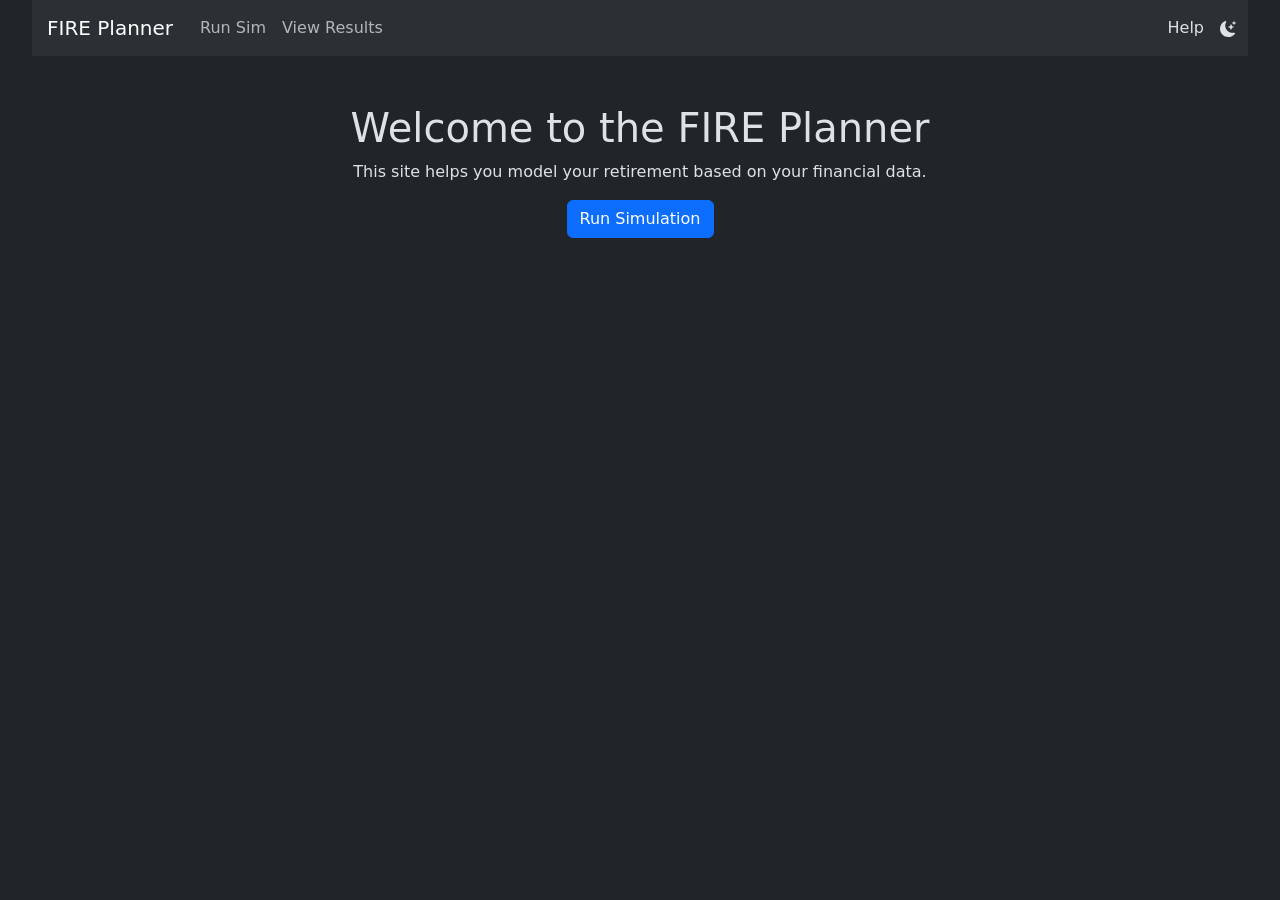
==== commit 2207a1d0: "update" ====
--- a/index.html
+++ b/index.html
@@ -5,8 +5,8 @@
     <link rel="icon" href="/favicon.ico" />
     <meta name="viewport" content="width=device-width, initial-scale=1.0" />
     <title>Retirement planner</title>
-    <script type="module" crossorigin src="/assets/index-DRYrSqZ1.js"></script>
-    <link rel="stylesheet" crossorigin href="/assets/index-Cudpv-5P.css">
+    <script type="module" crossorigin src="/assets/index-BztH4c1T.js"></script>
+    <link rel="stylesheet" crossorigin href="/assets/index-IGiJp4uH.css">
   </head>
   <body data-bs-theme="dark">
     <div id="app"></div>
--- a/assets/index-IGiJp4uH.css
+++ b/assets/index-IGiJp4uH.css
@@ -0,0 +1,5 @@
+@charset "UTF-8";:root{--vt-c-white: #ffffff;--vt-c-white-soft: #f8f8f8;--vt-c-white-mute: #f2f2f2;--vt-c-black: #181818;--vt-c-black-soft: #222222;--vt-c-black-mute: #282828;--vt-c-indigo: #2c3e50;--vt-c-divider-light-1: rgba(60, 60, 60, .29);--vt-c-divider-light-2: rgba(60, 60, 60, .12);--vt-c-divider-dark-1: rgba(84, 84, 84, .65);--vt-c-divider-dark-2: rgba(84, 84, 84, .48);--vt-c-text-light-1: var(--vt-c-indigo);--vt-c-text-light-2: rgba(60, 60, 60, .66);--vt-c-text-dark-1: var(--vt-c-white);--vt-c-text-dark-2: rgba(235, 235, 235, .64)}:root{--color-background: var(--vt-c-white);--color-background-soft: var(--vt-c-white-soft);--color-background-mute: var(--vt-c-white-mute);--color-border: var(--vt-c-divider-light-2);--color-border-hover: var(--vt-c-divider-light-1);--color-heading: var(--vt-c-text-light-1);--color-text: var(--vt-c-text-light-1);--section-gap: 160px}@media (prefers-color-scheme: dark){:root{--color-background: var(--vt-c-black);--color-background-soft: var(--vt-c-black-soft);--color-background-mute: var(--vt-c-black-mute);--color-border: var(--vt-c-divider-dark-2);--color-border-hover: var(--vt-c-divider-dark-1);--color-heading: var(--vt-c-text-dark-1);--color-text: var(--vt-c-text-dark-2)}}*,*:before,*:after{box-sizing:border-box;margin:0;font-weight:400}body{min-height:100vh;color:var(--color-text);background:var(--color-background);transition:color .5s,background-color .5s;line-height:1.6;font-family:Inter,-apple-system,BlinkMacSystemFont,Segoe UI,Roboto,Oxygen,Ubuntu,Cantarell,Fira Sans,Droid Sans,Helvetica Neue,sans-serif;font-size:15px;text-rendering:optimizeLegibility;-webkit-font-smoothing:antialiased;-moz-osx-font-smoothing:grayscale}#app{width:100%;margin:0 auto;padding:2rem;font-weight:400}a,.green{text-decoration:none;color:#00bd7e;transition:.4s;padding:3px}@media (hover: hover){a:hover{background-color:#00bd7e33}}@media (min-width: 1024px){body{display:flex}#app{padding:0 2rem}}/*!
+ * Bootstrap  v5.3.7 (https://getbootstrap.com/)
+ * Copyright 2011-2025 The Bootstrap Authors
+ * Licensed under MIT (https://github.com/twbs/bootstrap/blob/main/LICENSE)
+ */:root,[data-bs-theme=light]{--bs-blue: #0d6efd;--bs-indigo: #6610f2;--bs-purple: #6f42c1;--bs-pink: #d63384;--bs-red: #dc3545;--bs-orange: #fd7e14;--bs-yellow: #ffc107;--bs-green: #198754;--bs-teal: #20c997;--bs-cyan: #0dcaf0;--bs-black: #000;--bs-white: #fff;--bs-gray: #6c757d;--bs-gray-dark: #343a40;--bs-gray-100: #f8f9fa;--bs-gray-200: #e9ecef;--bs-gray-300: #dee2e6;--bs-gray-400: #ced4da;--bs-gray-500: #adb5bd;--bs-gray-600: #6c757d;--bs-gray-700: #495057;--bs-gray-800: #343a40;--bs-gray-900: #212529;--bs-primary: #0d6efd;--bs-secondary: #6c757d;--bs-success: #198754;--bs-info: #0dcaf0;--bs-warning: #ffc107;--bs-danger: #dc3545;--bs-light: #f8f9fa;--bs-dark: #212529;--bs-primary-rgb: 13, 110, 253;--bs-secondary-rgb: 108, 117, 125;--bs-success-rgb: 25, 135, 84;--bs-info-rgb: 13, 202, 240;--bs-warning-rgb: 255, 193, 7;--bs-danger-rgb: 220, 53, 69;--bs-light-rgb: 248, 249, 250;--bs-dark-rgb: 33, 37, 41;--bs-primary-text-emphasis: rgb(5.2, 44, 101.2);--bs-secondary-text-emphasis: rgb(43.2, 46.8, 50);--bs-success-text-emphasis: rgb(10, 54, 33.6);--bs-info-text-emphasis: rgb(5.2, 80.8, 96);--bs-warning-text-emphasis: rgb(102, 77.2, 2.8);--bs-danger-text-emphasis: rgb(88, 21.2, 27.6);--bs-light-text-emphasis: #495057;--bs-dark-text-emphasis: #495057;--bs-primary-bg-subtle: rgb(206.6, 226, 254.6);--bs-secondary-bg-subtle: rgb(225.6, 227.4, 229);--bs-success-bg-subtle: rgb(209, 231, 220.8);--bs-info-bg-subtle: rgb(206.6, 244.4, 252);--bs-warning-bg-subtle: rgb(255, 242.6, 205.4);--bs-danger-bg-subtle: rgb(248, 214.6, 217.8);--bs-light-bg-subtle: rgb(251.5, 252, 252.5);--bs-dark-bg-subtle: #ced4da;--bs-primary-border-subtle: rgb(158.2, 197, 254.2);--bs-secondary-border-subtle: rgb(196.2, 199.8, 203);--bs-success-border-subtle: rgb(163, 207, 186.6);--bs-info-border-subtle: rgb(158.2, 233.8, 249);--bs-warning-border-subtle: rgb(255, 230.2, 155.8);--bs-danger-border-subtle: rgb(241, 174.2, 180.6);--bs-light-border-subtle: #e9ecef;--bs-dark-border-subtle: #adb5bd;--bs-white-rgb: 255, 255, 255;--bs-black-rgb: 0, 0, 0;--bs-font-sans-serif: system-ui, -apple-system, "Segoe UI", Roboto, "Helvetica Neue", "Noto Sans", "Liberation Sans", Arial, sans-serif, "Apple Color Emoji", "Segoe UI Emoji", "Segoe UI Symbol", "Noto Color Emoji";--bs-font-monospace: SFMono-Regular, Menlo, Monaco, Consolas, "Liberation Mono", "Courier New", monospace;--bs-gradient: linear-gradient(180deg, rgba(255, 255, 255, .15), rgba(255, 255, 255, 0));--bs-body-font-family: var(--bs-font-sans-serif);--bs-body-font-size: 1rem;--bs-body-font-weight: 400;--bs-body-line-height: 1.5;--bs-body-color: #212529;--bs-body-color-rgb: 33, 37, 41;--bs-body-bg: #fff;--bs-body-bg-rgb: 255, 255, 255;--bs-emphasis-color: #000;--bs-emphasis-color-rgb: 0, 0, 0;--bs-secondary-color: rgba(33, 37, 41, .75);--bs-secondary-color-rgb: 33, 37, 41;--bs-secondary-bg: #e9ecef;--bs-secondary-bg-rgb: 233, 236, 239;--bs-tertiary-color: rgba(33, 37, 41, .5);--bs-tertiary-color-rgb: 33, 37, 41;--bs-tertiary-bg: #f8f9fa;--bs-tertiary-bg-rgb: 248, 249, 250;--bs-heading-color: inherit;--bs-link-color: #0d6efd;--bs-link-color-rgb: 13, 110, 253;--bs-link-decoration: underline;--bs-link-hover-color: rgb(10.4, 88, 202.4);--bs-link-hover-color-rgb: 10, 88, 202;--bs-code-color: #d63384;--bs-highlight-color: #212529;--bs-highlight-bg: rgb(255, 242.6, 205.4);--bs-border-width: 1px;--bs-border-style: solid;--bs-border-color: #dee2e6;--bs-border-color-translucent: rgba(0, 0, 0, .175);--bs-border-radius: .375rem;--bs-border-radius-sm: .25rem;--bs-border-radius-lg: .5rem;--bs-border-radius-xl: 1rem;--bs-border-radius-xxl: 2rem;--bs-border-radius-2xl: var(--bs-border-radius-xxl);--bs-border-radius-pill: 50rem;--bs-box-shadow: 0 .5rem 1rem rgba(0, 0, 0, .15);--bs-box-shadow-sm: 0 .125rem .25rem rgba(0, 0, 0, .075);--bs-box-shadow-lg: 0 1rem 3rem rgba(0, 0, 0, .175);--bs-box-shadow-inset: inset 0 1px 2px rgba(0, 0, 0, .075);--bs-focus-ring-width: .25rem;--bs-focus-ring-opacity: .25;--bs-focus-ring-color: rgba(13, 110, 253, .25);--bs-form-valid-color: #198754;--bs-form-valid-border-color: #198754;--bs-form-invalid-color: #dc3545;--bs-form-invalid-border-color: #dc3545}[data-bs-theme=dark]{color-scheme:dark;--bs-body-color: #dee2e6;--bs-body-color-rgb: 222, 226, 230;--bs-body-bg: #212529;--bs-body-bg-rgb: 33, 37, 41;--bs-emphasis-color: #fff;--bs-emphasis-color-rgb: 255, 255, 255;--bs-secondary-color: rgba(222, 226, 230, .75);--bs-secondary-color-rgb: 222, 226, 230;--bs-secondary-bg: #343a40;--bs-secondary-bg-rgb: 52, 58, 64;--bs-tertiary-color: rgba(222, 226, 230, .5);--bs-tertiary-color-rgb: 222, 226, 230;--bs-tertiary-bg: rgb(42.5, 47.5, 52.5);--bs-tertiary-bg-rgb: 43, 48, 53;--bs-primary-text-emphasis: rgb(109.8, 168, 253.8);--bs-secondary-text-emphasis: rgb(166.8, 172.2, 177);--bs-success-text-emphasis: rgb(117, 183, 152.4);--bs-info-text-emphasis: rgb(109.8, 223.2, 246);--bs-warning-text-emphasis: rgb(255, 217.8, 106.2);--bs-danger-text-emphasis: rgb(234, 133.8, 143.4);--bs-light-text-emphasis: #f8f9fa;--bs-dark-text-emphasis: #dee2e6;--bs-primary-bg-subtle: rgb(2.6, 22, 50.6);--bs-secondary-bg-subtle: rgb(21.6, 23.4, 25);--bs-success-bg-subtle: rgb(5, 27, 16.8);--bs-info-bg-subtle: rgb(2.6, 40.4, 48);--bs-warning-bg-subtle: rgb(51, 38.6, 1.4);--bs-danger-bg-subtle: rgb(44, 10.6, 13.8);--bs-light-bg-subtle: #343a40;--bs-dark-bg-subtle: #1a1d20;--bs-primary-border-subtle: rgb(7.8, 66, 151.8);--bs-secondary-border-subtle: rgb(64.8, 70.2, 75);--bs-success-border-subtle: rgb(15, 81, 50.4);--bs-info-border-subtle: rgb(7.8, 121.2, 144);--bs-warning-border-subtle: rgb(153, 115.8, 4.2);--bs-danger-border-subtle: rgb(132, 31.8, 41.4);--bs-light-border-subtle: #495057;--bs-dark-border-subtle: #343a40;--bs-heading-color: inherit;--bs-link-color: rgb(109.8, 168, 253.8);--bs-link-hover-color: rgb(138.84, 185.4, 254.04);--bs-link-color-rgb: 110, 168, 254;--bs-link-hover-color-rgb: 139, 185, 254;--bs-code-color: rgb(230.4, 132.6, 181.2);--bs-highlight-color: #dee2e6;--bs-highlight-bg: rgb(102, 77.2, 2.8);--bs-border-color: #495057;--bs-border-color-translucent: rgba(255, 255, 255, .15);--bs-form-valid-color: rgb(117, 183, 152.4);--bs-form-valid-border-color: rgb(117, 183, 152.4);--bs-form-invalid-color: rgb(234, 133.8, 143.4);--bs-form-invalid-border-color: rgb(234, 133.8, 143.4)}*,*:before,*:after{box-sizing:border-box}@media (prefers-reduced-motion: no-preference){:root{scroll-behavior:smooth}}body{margin:0;font-family:var(--bs-body-font-family);font-size:var(--bs-body-font-size);font-weight:var(--bs-body-font-weight);line-height:var(--bs-body-line-height);color:var(--bs-body-color);text-align:var(--bs-body-text-align);background-color:var(--bs-body-bg);-webkit-text-size-adjust:100%;-webkit-tap-highlight-color:rgba(0,0,0,0)}hr{margin:1rem 0;color:inherit;border:0;border-top:var(--bs-border-width) solid;opacity:.25}h6,.h6,h5,.h5,h4,.h4,h3,.h3,h2,.h2,h1,.h1{margin-top:0;margin-bottom:.5rem;font-weight:500;line-height:1.2;color:var(--bs-heading-color)}h1,.h1{font-size:calc(1.375rem + 1.5vw)}@media (min-width: 1200px){h1,.h1{font-size:2.5rem}}h2,.h2{font-size:calc(1.325rem + .9vw)}@media (min-width: 1200px){h2,.h2{font-size:2rem}}h3,.h3{font-size:calc(1.3rem + .6vw)}@media (min-width: 1200px){h3,.h3{font-size:1.75rem}}h4,.h4{font-size:calc(1.275rem + .3vw)}@media (min-width: 1200px){h4,.h4{font-size:1.5rem}}h5,.h5{font-size:1.25rem}h6,.h6{font-size:1rem}p{margin-top:0;margin-bottom:1rem}abbr[title]{text-decoration:underline dotted;cursor:help;text-decoration-skip-ink:none}address{margin-bottom:1rem;font-style:normal;line-height:inherit}ol,ul{padding-left:2rem}ol,ul,dl{margin-top:0;margin-bottom:1rem}ol ol,ul ul,ol ul,ul ol{margin-bottom:0}dt{font-weight:700}dd{margin-bottom:.5rem;margin-left:0}blockquote{margin:0 0 1rem}b,strong{font-weight:bolder}small,.small{font-size:.875em}mark,.mark{padding:.1875em;color:var(--bs-highlight-color);background-color:var(--bs-highlight-bg)}sub,sup{position:relative;font-size:.75em;line-height:0;vertical-align:baseline}sub{bottom:-.25em}sup{top:-.5em}a{color:rgba(var(--bs-link-color-rgb),var(--bs-link-opacity, 1));text-decoration:underline}a:hover{--bs-link-color-rgb: var(--bs-link-hover-color-rgb)}a:not([href]):not([class]),a:not([href]):not([class]):hover{color:inherit;text-decoration:none}pre,code,kbd,samp{font-family:var(--bs-font-monospace);font-size:1em}pre{display:block;margin-top:0;margin-bottom:1rem;overflow:auto;font-size:.875em}pre code{font-size:inherit;color:inherit;word-break:normal}code{font-size:.875em;color:var(--bs-code-color);word-wrap:break-word}a>code{color:inherit}kbd{padding:.1875rem .375rem;font-size:.875em;color:var(--bs-body-bg);background-color:var(--bs-body-color);border-radius:.25rem}kbd kbd{padding:0;font-size:1em}figure{margin:0 0 1rem}img,svg{vertical-align:middle}table{caption-side:bottom;border-collapse:collapse}caption{padding-top:.5rem;padding-bottom:.5rem;color:var(--bs-secondary-color);text-align:left}th{text-align:inherit;text-align:-webkit-match-parent}thead,tbody,tfoot,tr,td,th{border-color:inherit;border-style:solid;border-width:0}label{display:inline-block}button{border-radius:0}button:focus:not(:focus-visible){outline:0}input,button,select,optgroup,textarea{margin:0;font-family:inherit;font-size:inherit;line-height:inherit}button,select{text-transform:none}[role=button]{cursor:pointer}select{word-wrap:normal}select:disabled{opacity:1}[list]:not([type=date]):not([type=datetime-local]):not([type=month]):not([type=week]):not([type=time])::-webkit-calendar-picker-indicator{display:none!important}button,[type=button],[type=reset],[type=submit]{-webkit-appearance:button}button:not(:disabled),[type=button]:not(:disabled),[type=reset]:not(:disabled),[type=submit]:not(:disabled){cursor:pointer}::-moz-focus-inner{padding:0;border-style:none}textarea{resize:vertical}fieldset{min-width:0;padding:0;margin:0;border:0}legend{float:left;width:100%;padding:0;margin-bottom:.5rem;line-height:inherit;font-size:calc(1.275rem + .3vw)}@media (min-width: 1200px){legend{font-size:1.5rem}}legend+*{clear:left}::-webkit-datetime-edit-fields-wrapper,::-webkit-datetime-edit-text,::-webkit-datetime-edit-minute,::-webkit-datetime-edit-hour-field,::-webkit-datetime-edit-day-field,::-webkit-datetime-edit-month-field,::-webkit-datetime-edit-year-field{padding:0}::-webkit-inner-spin-button{height:auto}[type=search]{-webkit-appearance:textfield;outline-offset:-2px}::-webkit-search-decoration{-webkit-appearance:none}::-webkit-color-swatch-wrapper{padding:0}::file-selector-button{font:inherit;-webkit-appearance:button}output{display:inline-block}iframe{border:0}summary{display:list-item;cursor:pointer}progress{vertical-align:baseline}[hidden]{display:none!important}.lead{font-size:1.25rem;font-weight:300}.display-1{font-weight:300;line-height:1.2;font-size:calc(1.625rem + 4.5vw)}@media (min-width: 1200px){.display-1{font-size:5rem}}.display-2{font-weight:300;line-height:1.2;font-size:calc(1.575rem + 3.9vw)}@media (min-width: 1200px){.display-2{font-size:4.5rem}}.display-3{font-weight:300;line-height:1.2;font-size:calc(1.525rem + 3.3vw)}@media (min-width: 1200px){.display-3{font-size:4rem}}.display-4{font-weight:300;line-height:1.2;font-size:calc(1.475rem + 2.7vw)}@media (min-width: 1200px){.display-4{font-size:3.5rem}}.display-5{font-weight:300;line-height:1.2;font-size:calc(1.425rem + 2.1vw)}@media (min-width: 1200px){.display-5{font-size:3rem}}.display-6{font-weight:300;line-height:1.2;font-size:calc(1.375rem + 1.5vw)}@media (min-width: 1200px){.display-6{font-size:2.5rem}}.list-unstyled,.list-inline{padding-left:0;list-style:none}.list-inline-item{display:inline-block}.list-inline-item:not(:last-child){margin-right:.5rem}.initialism{font-size:.875em;text-transform:uppercase}.blockquote{margin-bottom:1rem;font-size:1.25rem}.blockquote>:last-child{margin-bottom:0}.blockquote-footer{margin-top:-1rem;margin-bottom:1rem;font-size:.875em;color:#6c757d}.blockquote-footer:before{content:"— "}.img-fluid{max-width:100%;height:auto}.img-thumbnail{padding:.25rem;background-color:var(--bs-body-bg);border:var(--bs-border-width) solid var(--bs-border-color);border-radius:var(--bs-border-radius);max-width:100%;height:auto}.figure{display:inline-block}.figure-img{margin-bottom:.5rem;line-height:1}.figure-caption{font-size:.875em;color:var(--bs-secondary-color)}.container,.container-fluid,.container-xxl,.container-xl,.container-lg,.container-md,.container-sm{--bs-gutter-x: 1.5rem;--bs-gutter-y: 0;width:100%;padding-right:calc(var(--bs-gutter-x) * .5);padding-left:calc(var(--bs-gutter-x) * .5);margin-right:auto;margin-left:auto}@media (min-width: 576px){.container-sm,.container{max-width:540px}}@media (min-width: 768px){.container-md,.container-sm,.container{max-width:720px}}@media (min-width: 992px){.container-lg,.container-md,.container-sm,.container{max-width:960px}}@media (min-width: 1200px){.container-xl,.container-lg,.container-md,.container-sm,.container{max-width:1140px}}@media (min-width: 1400px){.container-xxl,.container-xl,.container-lg,.container-md,.container-sm,.container{max-width:1320px}}:root{--bs-breakpoint-xs: 0;--bs-breakpoint-sm: 576px;--bs-breakpoint-md: 768px;--bs-breakpoint-lg: 992px;--bs-breakpoint-xl: 1200px;--bs-breakpoint-xxl: 1400px}.row{--bs-gutter-x: 1.5rem;--bs-gutter-y: 0;display:flex;flex-wrap:wrap;margin-top:calc(-1 * var(--bs-gutter-y));margin-right:calc(-.5 * var(--bs-gutter-x));margin-left:calc(-.5 * var(--bs-gutter-x))}.row>*{flex-shrink:0;width:100%;max-width:100%;padding-right:calc(var(--bs-gutter-x) * .5);padding-left:calc(var(--bs-gutter-x) * .5);margin-top:var(--bs-gutter-y)}.col{flex:1 0 0}.row-cols-auto>*{flex:0 0 auto;width:auto}.row-cols-1>*{flex:0 0 auto;width:100%}.row-cols-2>*{flex:0 0 auto;width:50%}.row-cols-3>*{flex:0 0 auto;width:33.33333333%}.row-cols-4>*{flex:0 0 auto;width:25%}.row-cols-5>*{flex:0 0 auto;width:20%}.row-cols-6>*{flex:0 0 auto;width:16.66666667%}.col-auto{flex:0 0 auto;width:auto}.col-1{flex:0 0 auto;width:8.33333333%}.col-2{flex:0 0 auto;width:16.66666667%}.col-3{flex:0 0 auto;width:25%}.col-4{flex:0 0 auto;width:33.33333333%}.col-5{flex:0 0 auto;width:41.66666667%}.col-6{flex:0 0 auto;width:50%}.col-7{flex:0 0 auto;width:58.33333333%}.col-8{flex:0 0 auto;width:66.66666667%}.col-9{flex:0 0 auto;width:75%}.col-10{flex:0 0 auto;width:83.33333333%}.col-11{flex:0 0 auto;width:91.66666667%}.col-12{flex:0 0 auto;width:100%}.offset-1{margin-left:8.33333333%}.offset-2{margin-left:16.66666667%}.offset-3{margin-left:25%}.offset-4{margin-left:33.33333333%}.offset-5{margin-left:41.66666667%}.offset-6{margin-left:50%}.offset-7{margin-left:58.33333333%}.offset-8{margin-left:66.66666667%}.offset-9{margin-left:75%}.offset-10{margin-left:83.33333333%}.offset-11{margin-left:91.66666667%}.g-0,.gx-0{--bs-gutter-x: 0}.g-0,.gy-0{--bs-gutter-y: 0}.g-1,.gx-1{--bs-gutter-x: .25rem}.g-1,.gy-1{--bs-gutter-y: .25rem}.g-2,.gx-2{--bs-gutter-x: .5rem}.g-2,.gy-2{--bs-gutter-y: .5rem}.g-3,.gx-3{--bs-gutter-x: 1rem}.g-3,.gy-3{--bs-gutter-y: 1rem}.g-4,.gx-4{--bs-gutter-x: 1.5rem}.g-4,.gy-4{--bs-gutter-y: 1.5rem}.g-5,.gx-5{--bs-gutter-x: 3rem}.g-5,.gy-5{--bs-gutter-y: 3rem}@media (min-width: 576px){.col-sm{flex:1 0 0}.row-cols-sm-auto>*{flex:0 0 auto;width:auto}.row-cols-sm-1>*{flex:0 0 auto;width:100%}.row-cols-sm-2>*{flex:0 0 auto;width:50%}.row-cols-sm-3>*{flex:0 0 auto;width:33.33333333%}.row-cols-sm-4>*{flex:0 0 auto;width:25%}.row-cols-sm-5>*{flex:0 0 auto;width:20%}.row-cols-sm-6>*{flex:0 0 auto;width:16.66666667%}.col-sm-auto{flex:0 0 auto;width:auto}.col-sm-1{flex:0 0 auto;width:8.33333333%}.col-sm-2{flex:0 0 auto;width:16.66666667%}.col-sm-3{flex:0 0 auto;width:25%}.col-sm-4{flex:0 0 auto;width:33.33333333%}.col-sm-5{flex:0 0 auto;width:41.66666667%}.col-sm-6{flex:0 0 auto;width:50%}.col-sm-7{flex:0 0 auto;width:58.33333333%}.col-sm-8{flex:0 0 auto;width:66.66666667%}.col-sm-9{flex:0 0 auto;width:75%}.col-sm-10{flex:0 0 auto;width:83.33333333%}.col-sm-11{flex:0 0 auto;width:91.66666667%}.col-sm-12{flex:0 0 auto;width:100%}.offset-sm-0{margin-left:0}.offset-sm-1{margin-left:8.33333333%}.offset-sm-2{margin-left:16.66666667%}.offset-sm-3{margin-left:25%}.offset-sm-4{margin-left:33.33333333%}.offset-sm-5{margin-left:41.66666667%}.offset-sm-6{margin-left:50%}.offset-sm-7{margin-left:58.33333333%}.offset-sm-8{margin-left:66.66666667%}.offset-sm-9{margin-left:75%}.offset-sm-10{margin-left:83.33333333%}.offset-sm-11{margin-left:91.66666667%}.g-sm-0,.gx-sm-0{--bs-gutter-x: 0}.g-sm-0,.gy-sm-0{--bs-gutter-y: 0}.g-sm-1,.gx-sm-1{--bs-gutter-x: .25rem}.g-sm-1,.gy-sm-1{--bs-gutter-y: .25rem}.g-sm-2,.gx-sm-2{--bs-gutter-x: .5rem}.g-sm-2,.gy-sm-2{--bs-gutter-y: .5rem}.g-sm-3,.gx-sm-3{--bs-gutter-x: 1rem}.g-sm-3,.gy-sm-3{--bs-gutter-y: 1rem}.g-sm-4,.gx-sm-4{--bs-gutter-x: 1.5rem}.g-sm-4,.gy-sm-4{--bs-gutter-y: 1.5rem}.g-sm-5,.gx-sm-5{--bs-gutter-x: 3rem}.g-sm-5,.gy-sm-5{--bs-gutter-y: 3rem}}@media (min-width: 768px){.col-md{flex:1 0 0}.row-cols-md-auto>*{flex:0 0 auto;width:auto}.row-cols-md-1>*{flex:0 0 auto;width:100%}.row-cols-md-2>*{flex:0 0 auto;width:50%}.row-cols-md-3>*{flex:0 0 auto;width:33.33333333%}.row-cols-md-4>*{flex:0 0 auto;width:25%}.row-cols-md-5>*{flex:0 0 auto;width:20%}.row-cols-md-6>*{flex:0 0 auto;width:16.66666667%}.col-md-auto{flex:0 0 auto;width:auto}.col-md-1{flex:0 0 auto;width:8.33333333%}.col-md-2{flex:0 0 auto;width:16.66666667%}.col-md-3{flex:0 0 auto;width:25%}.col-md-4{flex:0 0 auto;width:33.33333333%}.col-md-5{flex:0 0 auto;width:41.66666667%}.col-md-6{flex:0 0 auto;width:50%}.col-md-7{flex:0 0 auto;width:58.33333333%}.col-md-8{flex:0 0 auto;width:66.66666667%}.col-md-9{flex:0 0 auto;width:75%}.col-md-10{flex:0 0 auto;width:83.33333333%}.col-md-11{flex:0 0 auto;width:91.66666667%}.col-md-12{flex:0 0 auto;width:100%}.offset-md-0{margin-left:0}.offset-md-1{margin-left:8.33333333%}.offset-md-2{margin-left:16.66666667%}.offset-md-3{margin-left:25%}.offset-md-4{margin-left:33.33333333%}.offset-md-5{margin-left:41.66666667%}.offset-md-6{margin-left:50%}.offset-md-7{margin-left:58.33333333%}.offset-md-8{margin-left:66.66666667%}.offset-md-9{margin-left:75%}.offset-md-10{margin-left:83.33333333%}.offset-md-11{margin-left:91.66666667%}.g-md-0,.gx-md-0{--bs-gutter-x: 0}.g-md-0,.gy-md-0{--bs-gutter-y: 0}.g-md-1,.gx-md-1{--bs-gutter-x: .25rem}.g-md-1,.gy-md-1{--bs-gutter-y: .25rem}.g-md-2,.gx-md-2{--bs-gutter-x: .5rem}.g-md-2,.gy-md-2{--bs-gutter-y: .5rem}.g-md-3,.gx-md-3{--bs-gutter-x: 1rem}.g-md-3,.gy-md-3{--bs-gutter-y: 1rem}.g-md-4,.gx-md-4{--bs-gutter-x: 1.5rem}.g-md-4,.gy-md-4{--bs-gutter-y: 1.5rem}.g-md-5,.gx-md-5{--bs-gutter-x: 3rem}.g-md-5,.gy-md-5{--bs-gutter-y: 3rem}}@media (min-width: 992px){.col-lg{flex:1 0 0}.row-cols-lg-auto>*{flex:0 0 auto;width:auto}.row-cols-lg-1>*{flex:0 0 auto;width:100%}.row-cols-lg-2>*{flex:0 0 auto;width:50%}.row-cols-lg-3>*{flex:0 0 auto;width:33.33333333%}.row-cols-lg-4>*{flex:0 0 auto;width:25%}.row-cols-lg-5>*{flex:0 0 auto;width:20%}.row-cols-lg-6>*{flex:0 0 auto;width:16.66666667%}.col-lg-auto{flex:0 0 auto;width:auto}.col-lg-1{flex:0 0 auto;width:8.33333333%}.col-lg-2{flex:0 0 auto;width:16.66666667%}.col-lg-3{flex:0 0 auto;width:25%}.col-lg-4{flex:0 0 auto;width:33.33333333%}.col-lg-5{flex:0 0 auto;width:41.66666667%}.col-lg-6{flex:0 0 auto;width:50%}.col-lg-7{flex:0 0 auto;width:58.33333333%}.col-lg-8{flex:0 0 auto;width:66.66666667%}.col-lg-9{flex:0 0 auto;width:75%}.col-lg-10{flex:0 0 auto;width:83.33333333%}.col-lg-11{flex:0 0 auto;width:91.66666667%}.col-lg-12{flex:0 0 auto;width:100%}.offset-lg-0{margin-left:0}.offset-lg-1{margin-left:8.33333333%}.offset-lg-2{margin-left:16.66666667%}.offset-lg-3{margin-left:25%}.offset-lg-4{margin-left:33.33333333%}.offset-lg-5{margin-left:41.66666667%}.offset-lg-6{margin-left:50%}.offset-lg-7{margin-left:58.33333333%}.offset-lg-8{margin-left:66.66666667%}.offset-lg-9{margin-left:75%}.offset-lg-10{margin-left:83.33333333%}.offset-lg-11{margin-left:91.66666667%}.g-lg-0,.gx-lg-0{--bs-gutter-x: 0}.g-lg-0,.gy-lg-0{--bs-gutter-y: 0}.g-lg-1,.gx-lg-1{--bs-gutter-x: .25rem}.g-lg-1,.gy-lg-1{--bs-gutter-y: .25rem}.g-lg-2,.gx-lg-2{--bs-gutter-x: .5rem}.g-lg-2,.gy-lg-2{--bs-gutter-y: .5rem}.g-lg-3,.gx-lg-3{--bs-gutter-x: 1rem}.g-lg-3,.gy-lg-3{--bs-gutter-y: 1rem}.g-lg-4,.gx-lg-4{--bs-gutter-x: 1.5rem}.g-lg-4,.gy-lg-4{--bs-gutter-y: 1.5rem}.g-lg-5,.gx-lg-5{--bs-gutter-x: 3rem}.g-lg-5,.gy-lg-5{--bs-gutter-y: 3rem}}@media (min-width: 1200px){.col-xl{flex:1 0 0}.row-cols-xl-auto>*{flex:0 0 auto;width:auto}.row-cols-xl-1>*{flex:0 0 auto;width:100%}.row-cols-xl-2>*{flex:0 0 auto;width:50%}.row-cols-xl-3>*{flex:0 0 auto;width:33.33333333%}.row-cols-xl-4>*{flex:0 0 auto;width:25%}.row-cols-xl-5>*{flex:0 0 auto;width:20%}.row-cols-xl-6>*{flex:0 0 auto;width:16.66666667%}.col-xl-auto{flex:0 0 auto;width:auto}.col-xl-1{flex:0 0 auto;width:8.33333333%}.col-xl-2{flex:0 0 auto;width:16.66666667%}.col-xl-3{flex:0 0 auto;width:25%}.col-xl-4{flex:0 0 auto;width:33.33333333%}.col-xl-5{flex:0 0 auto;width:41.66666667%}.col-xl-6{flex:0 0 auto;width:50%}.col-xl-7{flex:0 0 auto;width:58.33333333%}.col-xl-8{flex:0 0 auto;width:66.66666667%}.col-xl-9{flex:0 0 auto;width:75%}.col-xl-10{flex:0 0 auto;width:83.33333333%}.col-xl-11{flex:0 0 auto;width:91.66666667%}.col-xl-12{flex:0 0 auto;width:100%}.offset-xl-0{margin-left:0}.offset-xl-1{margin-left:8.33333333%}.offset-xl-2{margin-left:16.66666667%}.offset-xl-3{margin-left:25%}.offset-xl-4{margin-left:33.33333333%}.offset-xl-5{margin-left:41.66666667%}.offset-xl-6{margin-left:50%}.offset-xl-7{margin-left:58.33333333%}.offset-xl-8{margin-left:66.66666667%}.offset-xl-9{margin-left:75%}.offset-xl-10{margin-left:83.33333333%}.offset-xl-11{margin-left:91.66666667%}.g-xl-0,.gx-xl-0{--bs-gutter-x: 0}.g-xl-0,.gy-xl-0{--bs-gutter-y: 0}.g-xl-1,.gx-xl-1{--bs-gutter-x: .25rem}.g-xl-1,.gy-xl-1{--bs-gutter-y: .25rem}.g-xl-2,.gx-xl-2{--bs-gutter-x: .5rem}.g-xl-2,.gy-xl-2{--bs-gutter-y: .5rem}.g-xl-3,.gx-xl-3{--bs-gutter-x: 1rem}.g-xl-3,.gy-xl-3{--bs-gutter-y: 1rem}.g-xl-4,.gx-xl-4{--bs-gutter-x: 1.5rem}.g-xl-4,.gy-xl-4{--bs-gutter-y: 1.5rem}.g-xl-5,.gx-xl-5{--bs-gutter-x: 3rem}.g-xl-5,.gy-xl-5{--bs-gutter-y: 3rem}}@media (min-width: 1400px){.col-xxl{flex:1 0 0}.row-cols-xxl-auto>*{flex:0 0 auto;width:auto}.row-cols-xxl-1>*{flex:0 0 auto;width:100%}.row-cols-xxl-2>*{flex:0 0 auto;width:50%}.row-cols-xxl-3>*{flex:0 0 auto;width:33.33333333%}.row-cols-xxl-4>*{flex:0 0 auto;width:25%}.row-cols-xxl-5>*{flex:0 0 auto;width:20%}.row-cols-xxl-6>*{flex:0 0 auto;width:16.66666667%}.col-xxl-auto{flex:0 0 auto;width:auto}.col-xxl-1{flex:0 0 auto;width:8.33333333%}.col-xxl-2{flex:0 0 auto;width:16.66666667%}.col-xxl-3{flex:0 0 auto;width:25%}.col-xxl-4{flex:0 0 auto;width:33.33333333%}.col-xxl-5{flex:0 0 auto;width:41.66666667%}.col-xxl-6{flex:0 0 auto;width:50%}.col-xxl-7{flex:0 0 auto;width:58.33333333%}.col-xxl-8{flex:0 0 auto;width:66.66666667%}.col-xxl-9{flex:0 0 auto;width:75%}.col-xxl-10{flex:0 0 auto;width:83.33333333%}.col-xxl-11{flex:0 0 auto;width:91.66666667%}.col-xxl-12{flex:0 0 auto;width:100%}.offset-xxl-0{margin-left:0}.offset-xxl-1{margin-left:8.33333333%}.offset-xxl-2{margin-left:16.66666667%}.offset-xxl-3{margin-left:25%}.offset-xxl-4{margin-left:33.33333333%}.offset-xxl-5{margin-left:41.66666667%}.offset-xxl-6{margin-left:50%}.offset-xxl-7{margin-left:58.33333333%}.offset-xxl-8{margin-left:66.66666667%}.offset-xxl-9{margin-left:75%}.offset-xxl-10{margin-left:83.33333333%}.offset-xxl-11{margin-left:91.66666667%}.g-xxl-0,.gx-xxl-0{--bs-gutter-x: 0}.g-xxl-0,.gy-xxl-0{--bs-gutter-y: 0}.g-xxl-1,.gx-xxl-1{--bs-gutter-x: .25rem}.g-xxl-1,.gy-xxl-1{--bs-gutter-y: .25rem}.g-xxl-2,.gx-xxl-2{--bs-gutter-x: .5rem}.g-xxl-2,.gy-xxl-2{--bs-gutter-y: .5rem}.g-xxl-3,.gx-xxl-3{--bs-gutter-x: 1rem}.g-xxl-3,.gy-xxl-3{--bs-gutter-y: 1rem}.g-xxl-4,.gx-xxl-4{--bs-gutter-x: 1.5rem}.g-xxl-4,.gy-xxl-4{--bs-gutter-y: 1.5rem}.g-xxl-5,.gx-xxl-5{--bs-gutter-x: 3rem}.g-xxl-5,.gy-xxl-5{--bs-gutter-y: 3rem}}.table{--bs-table-color-type: initial;--bs-table-bg-type: initial;--bs-table-color-state: initial;--bs-table-bg-state: initial;--bs-table-color: var(--bs-emphasis-color);--bs-table-bg: var(--bs-body-bg);--bs-table-border-color: var(--bs-border-color);--bs-table-accent-bg: transparent;--bs-table-striped-color: var(--bs-emphasis-color);--bs-table-striped-bg: rgba(var(--bs-emphasis-color-rgb), .05);--bs-table-active-color: var(--bs-emphasis-color);--bs-table-active-bg: rgba(var(--bs-emphasis-color-rgb), .1);--bs-table-hover-color: var(--bs-emphasis-color);--bs-table-hover-bg: rgba(var(--bs-emphasis-color-rgb), .075);width:100%;margin-bottom:1rem;vertical-align:top;border-color:var(--bs-table-border-color)}.table>:not(caption)>*>*{padding:.5rem;color:var(--bs-table-color-state, var(--bs-table-color-type, var(--bs-table-color)));background-color:var(--bs-table-bg);border-bottom-width:var(--bs-border-width);box-shadow:inset 0 0 0 9999px var(--bs-table-bg-state, var(--bs-table-bg-type, var(--bs-table-accent-bg)))}.table>tbody{vertical-align:inherit}.table>thead{vertical-align:bottom}.table-group-divider{border-top:calc(var(--bs-border-width) * 2) solid currentcolor}.caption-top{caption-side:top}.table-sm>:not(caption)>*>*{padding:.25rem}.table-bordered>:not(caption)>*{border-width:var(--bs-border-width) 0}.table-bordered>:not(caption)>*>*{border-width:0 var(--bs-border-width)}.table-borderless>:not(caption)>*>*{border-bottom-width:0}.table-borderless>:not(:first-child){border-top-width:0}.table-striped>tbody>tr:nth-of-type(odd)>*{--bs-table-color-type: var(--bs-table-striped-color);--bs-table-bg-type: var(--bs-table-striped-bg)}.table-striped-columns>:not(caption)>tr>:nth-child(2n){--bs-table-color-type: var(--bs-table-striped-color);--bs-table-bg-type: var(--bs-table-striped-bg)}.table-active{--bs-table-color-state: var(--bs-table-active-color);--bs-table-bg-state: var(--bs-table-active-bg)}.table-hover>tbody>tr:hover>*{--bs-table-color-state: var(--bs-table-hover-color);--bs-table-bg-state: var(--bs-table-hover-bg)}.table-primary{--bs-table-color: #000;--bs-table-bg: rgb(206.6, 226, 254.6);--bs-table-border-color: rgb(165.28, 180.8, 203.68);--bs-table-striped-bg: rgb(196.27, 214.7, 241.87);--bs-table-striped-color: #000;--bs-table-active-bg: rgb(185.94, 203.4, 229.14);--bs-table-active-color: #000;--bs-table-hover-bg: rgb(191.105, 209.05, 235.505);--bs-table-hover-color: #000;color:var(--bs-table-color);border-color:var(--bs-table-border-color)}.table-secondary{--bs-table-color: #000;--bs-table-bg: rgb(225.6, 227.4, 229);--bs-table-border-color: rgb(180.48, 181.92, 183.2);--bs-table-striped-bg: rgb(214.32, 216.03, 217.55);--bs-table-striped-color: #000;--bs-table-active-bg: rgb(203.04, 204.66, 206.1);--bs-table-active-color: #000;--bs-table-hover-bg: rgb(208.68, 210.345, 211.825);--bs-table-hover-color: #000;color:var(--bs-table-color);border-color:var(--bs-table-border-color)}.table-success{--bs-table-color: #000;--bs-table-bg: rgb(209, 231, 220.8);--bs-table-border-color: rgb(167.2, 184.8, 176.64);--bs-table-striped-bg: rgb(198.55, 219.45, 209.76);--bs-table-striped-color: #000;--bs-table-active-bg: rgb(188.1, 207.9, 198.72);--bs-table-active-color: #000;--bs-table-hover-bg: rgb(193.325, 213.675, 204.24);--bs-table-hover-color: #000;color:var(--bs-table-color);border-color:var(--bs-table-border-color)}.table-info{--bs-table-color: #000;--bs-table-bg: rgb(206.6, 244.4, 252);--bs-table-border-color: rgb(165.28, 195.52, 201.6);--bs-table-striped-bg: rgb(196.27, 232.18, 239.4);--bs-table-striped-color: #000;--bs-table-active-bg: rgb(185.94, 219.96, 226.8);--bs-table-active-color: #000;--bs-table-hover-bg: rgb(191.105, 226.07, 233.1);--bs-table-hover-color: #000;color:var(--bs-table-color);border-color:var(--bs-table-border-color)}.table-warning{--bs-table-color: #000;--bs-table-bg: rgb(255, 242.6, 205.4);--bs-table-border-color: rgb(204, 194.08, 164.32);--bs-table-striped-bg: rgb(242.25, 230.47, 195.13);--bs-table-striped-color: #000;--bs-table-active-bg: rgb(229.5, 218.34, 184.86);--bs-table-active-color: #000;--bs-table-hover-bg: rgb(235.875, 224.405, 189.995);--bs-table-hover-color: #000;color:var(--bs-table-color);border-color:var(--bs-table-border-color)}.table-danger{--bs-table-color: #000;--bs-table-bg: rgb(248, 214.6, 217.8);--bs-table-border-color: rgb(198.4, 171.68, 174.24);--bs-table-striped-bg: rgb(235.6, 203.87, 206.91);--bs-table-striped-color: #000;--bs-table-active-bg: rgb(223.2, 193.14, 196.02);--bs-table-active-color: #000;--bs-table-hover-bg: rgb(229.4, 198.505, 201.465);--bs-table-hover-color: #000;color:var(--bs-table-color);border-color:var(--bs-table-border-color)}.table-light{--bs-table-color: #000;--bs-table-bg: #f8f9fa;--bs-table-border-color: rgb(198.4, 199.2, 200);--bs-table-striped-bg: rgb(235.6, 236.55, 237.5);--bs-table-striped-color: #000;--bs-table-active-bg: rgb(223.2, 224.1, 225);--bs-table-active-color: #000;--bs-table-hover-bg: rgb(229.4, 230.325, 231.25);--bs-table-hover-color: #000;color:var(--bs-table-color);border-color:var(--bs-table-border-color)}.table-dark{--bs-table-color: #fff;--bs-table-bg: #212529;--bs-table-border-color: rgb(77.4, 80.6, 83.8);--bs-table-striped-bg: rgb(44.1, 47.9, 51.7);--bs-table-striped-color: #fff;--bs-table-active-bg: rgb(55.2, 58.8, 62.4);--bs-table-active-color: #fff;--bs-table-hover-bg: rgb(49.65, 53.35, 57.05);--bs-table-hover-color: #fff;color:var(--bs-table-color);border-color:var(--bs-table-border-color)}.table-responsive{overflow-x:auto;-webkit-overflow-scrolling:touch}@media (max-width: 575.98px){.table-responsive-sm{overflow-x:auto;-webkit-overflow-scrolling:touch}}@media (max-width: 767.98px){.table-responsive-md{overflow-x:auto;-webkit-overflow-scrolling:touch}}@media (max-width: 991.98px){.table-responsive-lg{overflow-x:auto;-webkit-overflow-scrolling:touch}}@media (max-width: 1199.98px){.table-responsive-xl{overflow-x:auto;-webkit-overflow-scrolling:touch}}@media (max-width: 1399.98px){.table-responsive-xxl{overflow-x:auto;-webkit-overflow-scrolling:touch}}.form-label{margin-bottom:.5rem}.col-form-label{padding-top:calc(.375rem + var(--bs-border-width));padding-bottom:calc(.375rem + var(--bs-border-width));margin-bottom:0;font-size:inherit;line-height:1.5}.col-form-label-lg{padding-top:calc(.5rem + var(--bs-border-width));padding-bottom:calc(.5rem + var(--bs-border-width));font-size:1.25rem}.col-form-label-sm{padding-top:calc(.25rem + var(--bs-border-width));padding-bottom:calc(.25rem + var(--bs-border-width));font-size:.875rem}.form-text{margin-top:.25rem;font-size:.875em;color:var(--bs-secondary-color)}.form-control{display:block;width:100%;padding:.375rem .75rem;font-size:1rem;font-weight:400;line-height:1.5;color:var(--bs-body-color);appearance:none;background-color:var(--bs-body-bg);background-clip:padding-box;border:var(--bs-border-width) solid var(--bs-border-color);border-radius:var(--bs-border-radius);transition:border-color .15s ease-in-out,box-shadow .15s ease-in-out}@media (prefers-reduced-motion: reduce){.form-control{transition:none}}.form-control[type=file]{overflow:hidden}.form-control[type=file]:not(:disabled):not([readonly]){cursor:pointer}.form-control:focus{color:var(--bs-body-color);background-color:var(--bs-body-bg);border-color:#86b7fe;outline:0;box-shadow:0 0 0 .25rem #0d6efd40}.form-control::-webkit-date-and-time-value{min-width:85px;height:1.5em;margin:0}.form-control::-webkit-datetime-edit{display:block;padding:0}.form-control::placeholder{color:var(--bs-secondary-color);opacity:1}.form-control:disabled{background-color:var(--bs-secondary-bg);opacity:1}.form-control::file-selector-button{padding:.375rem .75rem;margin:-.375rem -.75rem;margin-inline-end:.75rem;color:var(--bs-body-color);background-color:var(--bs-tertiary-bg);pointer-events:none;border-color:inherit;border-style:solid;border-width:0;border-inline-end-width:var(--bs-border-width);border-radius:0;transition:color .15s ease-in-out,background-color .15s ease-in-out,border-color .15s ease-in-out,box-shadow .15s ease-in-out}@media (prefers-reduced-motion: reduce){.form-control::file-selector-button{transition:none}}.form-control:hover:not(:disabled):not([readonly])::file-selector-button{background-color:var(--bs-secondary-bg)}.form-control-plaintext{display:block;width:100%;padding:.375rem 0;margin-bottom:0;line-height:1.5;color:var(--bs-body-color);background-color:transparent;border:solid transparent;border-width:var(--bs-border-width) 0}.form-control-plaintext:focus{outline:0}.form-control-plaintext.form-control-sm,.form-control-plaintext.form-control-lg{padding-right:0;padding-left:0}.form-control-sm{min-height:calc(1.5em + .5rem + calc(var(--bs-border-width) * 2));padding:.25rem .5rem;font-size:.875rem;border-radius:var(--bs-border-radius-sm)}.form-control-sm::file-selector-button{padding:.25rem .5rem;margin:-.25rem -.5rem;margin-inline-end:.5rem}.form-control-lg{min-height:calc(1.5em + 1rem + calc(var(--bs-border-width) * 2));padding:.5rem 1rem;font-size:1.25rem;border-radius:var(--bs-border-radius-lg)}.form-control-lg::file-selector-button{padding:.5rem 1rem;margin:-.5rem -1rem;margin-inline-end:1rem}textarea.form-control{min-height:calc(1.5em + .75rem + calc(var(--bs-border-width) * 2))}textarea.form-control-sm{min-height:calc(1.5em + .5rem + calc(var(--bs-border-width) * 2))}textarea.form-control-lg{min-height:calc(1.5em + 1rem + calc(var(--bs-border-width) * 2))}.form-control-color{width:3rem;height:calc(1.5em + .75rem + calc(var(--bs-border-width) * 2));padding:.375rem}.form-control-color:not(:disabled):not([readonly]){cursor:pointer}.form-control-color::-moz-color-swatch{border:0!important;border-radius:var(--bs-border-radius)}.form-control-color::-webkit-color-swatch{border:0!important;border-radius:var(--bs-border-radius)}.form-control-color.form-control-sm{height:calc(1.5em + .5rem + calc(var(--bs-border-width) * 2))}.form-control-color.form-control-lg{height:calc(1.5em + 1rem + calc(var(--bs-border-width) * 2))}.form-select{--bs-form-select-bg-img: url("data:image/svg+xml,%3csvg xmlns='http://www.w3.org/2000/svg' viewBox='0 0 16 16'%3e%3cpath fill='none' stroke='%23343a40' stroke-linecap='round' stroke-linejoin='round' stroke-width='2' d='m2 5 6 6 6-6'/%3e%3c/svg%3e");display:block;width:100%;padding:.375rem 2.25rem .375rem .75rem;font-size:1rem;font-weight:400;line-height:1.5;color:var(--bs-body-color);appearance:none;background-color:var(--bs-body-bg);background-image:var(--bs-form-select-bg-img),var(--bs-form-select-bg-icon, none);background-repeat:no-repeat;background-position:right .75rem center;background-size:16px 12px;border:var(--bs-border-width) solid var(--bs-border-color);border-radius:var(--bs-border-radius);transition:border-color .15s ease-in-out,box-shadow .15s ease-in-out}@media (prefers-reduced-motion: reduce){.form-select{transition:none}}.form-select:focus{border-color:#86b7fe;outline:0;box-shadow:0 0 0 .25rem #0d6efd40}.form-select[multiple],.form-select[size]:not([size="1"]){padding-right:.75rem;background-image:none}.form-select:disabled{background-color:var(--bs-secondary-bg)}.form-select:-moz-focusring{color:transparent;text-shadow:0 0 0 var(--bs-body-color)}.form-select-sm{padding-top:.25rem;padding-bottom:.25rem;padding-left:.5rem;font-size:.875rem;border-radius:var(--bs-border-radius-sm)}.form-select-lg{padding-top:.5rem;padding-bottom:.5rem;padding-left:1rem;font-size:1.25rem;border-radius:var(--bs-border-radius-lg)}[data-bs-theme=dark] .form-select{--bs-form-select-bg-img: url("data:image/svg+xml,%3csvg xmlns='http://www.w3.org/2000/svg' viewBox='0 0 16 16'%3e%3cpath fill='none' stroke='%23dee2e6' stroke-linecap='round' stroke-linejoin='round' stroke-width='2' d='m2 5 6 6 6-6'/%3e%3c/svg%3e")}.form-check{display:block;min-height:1.5rem;padding-left:1.5em;margin-bottom:.125rem}.form-check .form-check-input{float:left;margin-left:-1.5em}.form-check-reverse{padding-right:1.5em;padding-left:0;text-align:right}.form-check-reverse .form-check-input{float:right;margin-right:-1.5em;margin-left:0}.form-check-input{--bs-form-check-bg: var(--bs-body-bg);flex-shrink:0;width:1em;height:1em;margin-top:.25em;vertical-align:top;appearance:none;background-color:var(--bs-form-check-bg);background-image:var(--bs-form-check-bg-image);background-repeat:no-repeat;background-position:center;background-size:contain;border:var(--bs-border-width) solid var(--bs-border-color);-webkit-print-color-adjust:exact;print-color-adjust:exact}.form-check-input[type=checkbox]{border-radius:.25em}.form-check-input[type=radio]{border-radius:50%}.form-check-input:active{filter:brightness(90%)}.form-check-input:focus{border-color:#86b7fe;outline:0;box-shadow:0 0 0 .25rem #0d6efd40}.form-check-input:checked{background-color:#0d6efd;border-color:#0d6efd}.form-check-input:checked[type=checkbox]{--bs-form-check-bg-image: url("data:image/svg+xml,%3csvg xmlns='http://www.w3.org/2000/svg' viewBox='0 0 20 20'%3e%3cpath fill='none' stroke='%23fff' stroke-linecap='round' stroke-linejoin='round' stroke-width='3' d='m6 10 3 3 6-6'/%3e%3c/svg%3e")}.form-check-input:checked[type=radio]{--bs-form-check-bg-image: url("data:image/svg+xml,%3csvg xmlns='http://www.w3.org/2000/svg' viewBox='-4 -4 8 8'%3e%3ccircle r='2' fill='%23fff'/%3e%3c/svg%3e")}.form-check-input[type=checkbox]:indeterminate{background-color:#0d6efd;border-color:#0d6efd;--bs-form-check-bg-image: url("data:image/svg+xml,%3csvg xmlns='http://www.w3.org/2000/svg' viewBox='0 0 20 20'%3e%3cpath fill='none' stroke='%23fff' stroke-linecap='round' stroke-linejoin='round' stroke-width='3' d='M6 10h8'/%3e%3c/svg%3e")}.form-check-input:disabled{pointer-events:none;filter:none;opacity:.5}.form-check-input[disabled]~.form-check-label,.form-check-input:disabled~.form-check-label{cursor:default;opacity:.5}.form-switch{padding-left:2.5em}.form-switch .form-check-input{--bs-form-switch-bg: url("data:image/svg+xml,%3csvg xmlns='http://www.w3.org/2000/svg' viewBox='-4 -4 8 8'%3e%3ccircle r='3' fill='rgba%280, 0, 0, 0.25%29'/%3e%3c/svg%3e");width:2em;margin-left:-2.5em;background-image:var(--bs-form-switch-bg);background-position:left center;border-radius:2em;transition:background-position .15s ease-in-out}@media (prefers-reduced-motion: reduce){.form-switch .form-check-input{transition:none}}.form-switch .form-check-input:focus{--bs-form-switch-bg: url("data:image/svg+xml,%3csvg xmlns='http://www.w3.org/2000/svg' viewBox='-4 -4 8 8'%3e%3ccircle r='3' fill='rgb%28134, 182.5, 254%29'/%3e%3c/svg%3e")}.form-switch .form-check-input:checked{background-position:right center;--bs-form-switch-bg: url("data:image/svg+xml,%3csvg xmlns='http://www.w3.org/2000/svg' viewBox='-4 -4 8 8'%3e%3ccircle r='3' fill='%23fff'/%3e%3c/svg%3e")}.form-switch.form-check-reverse{padding-right:2.5em;padding-left:0}.form-switch.form-check-reverse .form-check-input{margin-right:-2.5em;margin-left:0}.form-check-inline{display:inline-block;margin-right:1rem}.btn-check{position:absolute;clip:rect(0,0,0,0);pointer-events:none}.btn-check[disabled]+.btn,.btn-check:disabled+.btn{pointer-events:none;filter:none;opacity:.65}[data-bs-theme=dark] .form-switch .form-check-input:not(:checked):not(:focus){--bs-form-switch-bg: url("data:image/svg+xml,%3csvg xmlns='http://www.w3.org/2000/svg' viewBox='-4 -4 8 8'%3e%3ccircle r='3' fill='rgba%28255, 255, 255, 0.25%29'/%3e%3c/svg%3e")}.form-range{width:100%;height:1.5rem;padding:0;appearance:none;background-color:transparent}.form-range:focus{outline:0}.form-range:focus::-webkit-slider-thumb{box-shadow:0 0 0 1px #fff,0 0 0 .25rem #0d6efd40}.form-range:focus::-moz-range-thumb{box-shadow:0 0 0 1px #fff,0 0 0 .25rem #0d6efd40}.form-range::-moz-focus-outer{border:0}.form-range::-webkit-slider-thumb{width:1rem;height:1rem;margin-top:-.25rem;appearance:none;background-color:#0d6efd;border:0;border-radius:1rem;transition:background-color .15s ease-in-out,border-color .15s ease-in-out,box-shadow .15s ease-in-out}@media (prefers-reduced-motion: reduce){.form-range::-webkit-slider-thumb{transition:none}}.form-range::-webkit-slider-thumb:active{background-color:#b6d4fe}.form-range::-webkit-slider-runnable-track{width:100%;height:.5rem;color:transparent;cursor:pointer;background-color:var(--bs-secondary-bg);border-color:transparent;border-radius:1rem}.form-range::-moz-range-thumb{width:1rem;height:1rem;appearance:none;background-color:#0d6efd;border:0;border-radius:1rem;transition:background-color .15s ease-in-out,border-color .15s ease-in-out,box-shadow .15s ease-in-out}@media (prefers-reduced-motion: reduce){.form-range::-moz-range-thumb{transition:none}}.form-range::-moz-range-thumb:active{background-color:#b6d4fe}.form-range::-moz-range-track{width:100%;height:.5rem;color:transparent;cursor:pointer;background-color:var(--bs-secondary-bg);border-color:transparent;border-radius:1rem}.form-range:disabled{pointer-events:none}.form-range:disabled::-webkit-slider-thumb{background-color:var(--bs-secondary-color)}.form-range:disabled::-moz-range-thumb{background-color:var(--bs-secondary-color)}.form-floating{position:relative}.form-floating>.form-control,.form-floating>.form-control-plaintext,.form-floating>.form-select{height:calc(3.5rem + calc(var(--bs-border-width) * 2));min-height:calc(3.5rem + calc(var(--bs-border-width) * 2));line-height:1.25}.form-floating>label{position:absolute;top:0;left:0;z-index:2;max-width:100%;height:100%;padding:1rem .75rem;overflow:hidden;color:rgba(var(--bs-body-color-rgb),.65);text-align:start;text-overflow:ellipsis;white-space:nowrap;pointer-events:none;border:var(--bs-border-width) solid transparent;transform-origin:0 0;transition:opacity .1s ease-in-out,transform .1s ease-in-out}@media (prefers-reduced-motion: reduce){.form-floating>label{transition:none}}.form-floating>.form-control,.form-floating>.form-control-plaintext{padding:1rem .75rem}.form-floating>.form-control::placeholder,.form-floating>.form-control-plaintext::placeholder{color:transparent}.form-floating>.form-control:focus,.form-floating>.form-control:not(:placeholder-shown),.form-floating>.form-control-plaintext:focus,.form-floating>.form-control-plaintext:not(:placeholder-shown){padding-top:1.625rem;padding-bottom:.625rem}.form-floating>.form-control:-webkit-autofill,.form-floating>.form-control-plaintext:-webkit-autofill{padding-top:1.625rem;padding-bottom:.625rem}.form-floating>.form-select{padding-top:1.625rem;padding-bottom:.625rem;padding-left:.75rem}.form-floating>.form-control:focus~label,.form-floating>.form-control:not(:placeholder-shown)~label,.form-floating>.form-control-plaintext~label,.form-floating>.form-select~label{transform:scale(.85) translateY(-.5rem) translate(.15rem)}.form-floating>.form-control:-webkit-autofill~label{transform:scale(.85) translateY(-.5rem) translate(.15rem)}.form-floating>textarea:focus~label:after,.form-floating>textarea:not(:placeholder-shown)~label:after{position:absolute;inset:1rem .375rem;z-index:-1;height:1.5em;content:"";background-color:var(--bs-body-bg);border-radius:var(--bs-border-radius)}.form-floating>textarea:disabled~label:after{background-color:var(--bs-secondary-bg)}.form-floating>.form-control-plaintext~label{border-width:var(--bs-border-width) 0}.form-floating>:disabled~label,.form-floating>.form-control:disabled~label{color:#6c757d}.input-group{position:relative;display:flex;flex-wrap:wrap;align-items:stretch;width:100%}.input-group>.form-control,.input-group>.form-select,.input-group>.form-floating{position:relative;flex:1 1 auto;width:1%;min-width:0}.input-group>.form-control:focus,.input-group>.form-select:focus,.input-group>.form-floating:focus-within{z-index:5}.input-group .btn{position:relative;z-index:2}.input-group .btn:focus{z-index:5}.input-group-text{display:flex;align-items:center;padding:.375rem .75rem;font-size:1rem;font-weight:400;line-height:1.5;color:var(--bs-body-color);text-align:center;white-space:nowrap;background-color:var(--bs-tertiary-bg);border:var(--bs-border-width) solid var(--bs-border-color);border-radius:var(--bs-border-radius)}.input-group-lg>.form-control,.input-group-lg>.form-select,.input-group-lg>.input-group-text,.input-group-lg>.btn{padding:.5rem 1rem;font-size:1.25rem;border-radius:var(--bs-border-radius-lg)}.input-group-sm>.form-control,.input-group-sm>.form-select,.input-group-sm>.input-group-text,.input-group-sm>.btn{padding:.25rem .5rem;font-size:.875rem;border-radius:var(--bs-border-radius-sm)}.input-group-lg>.form-select,.input-group-sm>.form-select{padding-right:3rem}.input-group:not(.has-validation)>:not(:last-child):not(.dropdown-toggle):not(.dropdown-menu):not(.form-floating),.input-group:not(.has-validation)>.dropdown-toggle:nth-last-child(n+3),.input-group:not(.has-validation)>.form-floating:not(:last-child)>.form-control,.input-group:not(.has-validation)>.form-floating:not(:last-child)>.form-select{border-top-right-radius:0;border-bottom-right-radius:0}.input-group.has-validation>:nth-last-child(n+3):not(.dropdown-toggle):not(.dropdown-menu):not(.form-floating),.input-group.has-validation>.dropdown-toggle:nth-last-child(n+4),.input-group.has-validation>.form-floating:nth-last-child(n+3)>.form-control,.input-group.has-validation>.form-floating:nth-last-child(n+3)>.form-select{border-top-right-radius:0;border-bottom-right-radius:0}.input-group>:not(:first-child):not(.dropdown-menu):not(.valid-tooltip):not(.valid-feedback):not(.invalid-tooltip):not(.invalid-feedback){margin-left:calc(-1 * var(--bs-border-width));border-top-left-radius:0;border-bottom-left-radius:0}.input-group>.form-floating:not(:first-child)>.form-control,.input-group>.form-floating:not(:first-child)>.form-select{border-top-left-radius:0;border-bottom-left-radius:0}.valid-feedback{display:none;width:100%;margin-top:.25rem;font-size:.875em;color:var(--bs-form-valid-color)}.valid-tooltip{position:absolute;top:100%;z-index:5;display:none;max-width:100%;padding:.25rem .5rem;margin-top:.1rem;font-size:.875rem;color:#fff;background-color:var(--bs-success);border-radius:var(--bs-border-radius)}.was-validated :valid~.valid-feedback,.was-validated :valid~.valid-tooltip,.is-valid~.valid-feedback,.is-valid~.valid-tooltip{display:block}.was-validated .form-control:valid,.form-control.is-valid{border-color:var(--bs-form-valid-border-color);padding-right:calc(1.5em + .75rem);background-image:url("data:image/svg+xml,%3csvg xmlns='http://www.w3.org/2000/svg' viewBox='0 0 8 8'%3e%3cpath fill='%23198754' d='M2.3 6.73.6 4.53c-.4-1.04.46-1.4 1.1-.8l1.1 1.4 3.4-3.8c.6-.63 1.6-.27 1.2.7l-4 4.6c-.43.5-.8.4-1.1.1'/%3e%3c/svg%3e");background-repeat:no-repeat;background-position:right calc(.375em + .1875rem) center;background-size:calc(.75em + .375rem) calc(.75em + .375rem)}.was-validated .form-control:valid:focus,.form-control.is-valid:focus{border-color:var(--bs-form-valid-border-color);box-shadow:0 0 0 .25rem rgba(var(--bs-success-rgb),.25)}.was-validated textarea.form-control:valid,textarea.form-control.is-valid{padding-right:calc(1.5em + .75rem);background-position:top calc(.375em + .1875rem) right calc(.375em + .1875rem)}.was-validated .form-select:valid,.form-select.is-valid{border-color:var(--bs-form-valid-border-color)}.was-validated .form-select:valid:not([multiple]):not([size]),.was-validated .form-select:valid:not([multiple])[size="1"],.form-select.is-valid:not([multiple]):not([size]),.form-select.is-valid:not([multiple])[size="1"]{--bs-form-select-bg-icon: url("data:image/svg+xml,%3csvg xmlns='http://www.w3.org/2000/svg' viewBox='0 0 8 8'%3e%3cpath fill='%23198754' d='M2.3 6.73.6 4.53c-.4-1.04.46-1.4 1.1-.8l1.1 1.4 3.4-3.8c.6-.63 1.6-.27 1.2.7l-4 4.6c-.43.5-.8.4-1.1.1'/%3e%3c/svg%3e");padding-right:4.125rem;background-position:right .75rem center,center right 2.25rem;background-size:16px 12px,calc(.75em + .375rem) calc(.75em + .375rem)}.was-validated .form-select:valid:focus,.form-select.is-valid:focus{border-color:var(--bs-form-valid-border-color);box-shadow:0 0 0 .25rem rgba(var(--bs-success-rgb),.25)}.was-validated .form-control-color:valid,.form-control-color.is-valid{width:calc(3.75rem + 1.5em)}.was-validated .form-check-input:valid,.form-check-input.is-valid{border-color:var(--bs-form-valid-border-color)}.was-validated .form-check-input:valid:checked,.form-check-input.is-valid:checked{background-color:var(--bs-form-valid-color)}.was-validated .form-check-input:valid:focus,.form-check-input.is-valid:focus{box-shadow:0 0 0 .25rem rgba(var(--bs-success-rgb),.25)}.was-validated .form-check-input:valid~.form-check-label,.form-check-input.is-valid~.form-check-label{color:var(--bs-form-valid-color)}.form-check-inline .form-check-input~.valid-feedback{margin-left:.5em}.was-validated .input-group>.form-control:not(:focus):valid,.input-group>.form-control:not(:focus).is-valid,.was-validated .input-group>.form-select:not(:focus):valid,.input-group>.form-select:not(:focus).is-valid,.was-validated .input-group>.form-floating:not(:focus-within):valid,.input-group>.form-floating:not(:focus-within).is-valid{z-index:3}.invalid-feedback{display:none;width:100%;margin-top:.25rem;font-size:.875em;color:var(--bs-form-invalid-color)}.invalid-tooltip{position:absolute;top:100%;z-index:5;display:none;max-width:100%;padding:.25rem .5rem;margin-top:.1rem;font-size:.875rem;color:#fff;background-color:var(--bs-danger);border-radius:var(--bs-border-radius)}.was-validated :invalid~.invalid-feedback,.was-validated :invalid~.invalid-tooltip,.is-invalid~.invalid-feedback,.is-invalid~.invalid-tooltip{display:block}.was-validated .form-control:invalid,.form-control.is-invalid{border-color:var(--bs-form-invalid-border-color);padding-right:calc(1.5em + .75rem);background-image:url("data:image/svg+xml,%3csvg xmlns='http://www.w3.org/2000/svg' viewBox='0 0 12 12' width='12' height='12' fill='none' stroke='%23dc3545'%3e%3ccircle cx='6' cy='6' r='4.5'/%3e%3cpath stroke-linejoin='round' d='M5.8 3.6h.4L6 6.5z'/%3e%3ccircle cx='6' cy='8.2' r='.6' fill='%23dc3545' stroke='none'/%3e%3c/svg%3e");background-repeat:no-repeat;background-position:right calc(.375em + .1875rem) center;background-size:calc(.75em + .375rem) calc(.75em + .375rem)}.was-validated .form-control:invalid:focus,.form-control.is-invalid:focus{border-color:var(--bs-form-invalid-border-color);box-shadow:0 0 0 .25rem rgba(var(--bs-danger-rgb),.25)}.was-validated textarea.form-control:invalid,textarea.form-control.is-invalid{padding-right:calc(1.5em + .75rem);background-position:top calc(.375em + .1875rem) right calc(.375em + .1875rem)}.was-validated .form-select:invalid,.form-select.is-invalid{border-color:var(--bs-form-invalid-border-color)}.was-validated .form-select:invalid:not([multiple]):not([size]),.was-validated .form-select:invalid:not([multiple])[size="1"],.form-select.is-invalid:not([multiple]):not([size]),.form-select.is-invalid:not([multiple])[size="1"]{--bs-form-select-bg-icon: url("data:image/svg+xml,%3csvg xmlns='http://www.w3.org/2000/svg' viewBox='0 0 12 12' width='12' height='12' fill='none' stroke='%23dc3545'%3e%3ccircle cx='6' cy='6' r='4.5'/%3e%3cpath stroke-linejoin='round' d='M5.8 3.6h.4L6 6.5z'/%3e%3ccircle cx='6' cy='8.2' r='.6' fill='%23dc3545' stroke='none'/%3e%3c/svg%3e");padding-right:4.125rem;background-position:right .75rem center,center right 2.25rem;background-size:16px 12px,calc(.75em + .375rem) calc(.75em + .375rem)}.was-validated .form-select:invalid:focus,.form-select.is-invalid:focus{border-color:var(--bs-form-invalid-border-color);box-shadow:0 0 0 .25rem rgba(var(--bs-danger-rgb),.25)}.was-validated .form-control-color:invalid,.form-control-color.is-invalid{width:calc(3.75rem + 1.5em)}.was-validated .form-check-input:invalid,.form-check-input.is-invalid{border-color:var(--bs-form-invalid-border-color)}.was-validated .form-check-input:invalid:checked,.form-check-input.is-invalid:checked{background-color:var(--bs-form-invalid-color)}.was-validated .form-check-input:invalid:focus,.form-check-input.is-invalid:focus{box-shadow:0 0 0 .25rem rgba(var(--bs-danger-rgb),.25)}.was-validated .form-check-input:invalid~.form-check-label,.form-check-input.is-invalid~.form-check-label{color:var(--bs-form-invalid-color)}.form-check-inline .form-check-input~.invalid-feedback{margin-left:.5em}.was-validated .input-group>.form-control:not(:focus):invalid,.input-group>.form-control:not(:focus).is-invalid,.was-validated .input-group>.form-select:not(:focus):invalid,.input-group>.form-select:not(:focus).is-invalid,.was-validated .input-group>.form-floating:not(:focus-within):invalid,.input-group>.form-floating:not(:focus-within).is-invalid{z-index:4}.btn{--bs-btn-padding-x: .75rem;--bs-btn-padding-y: .375rem;--bs-btn-font-family: ;--bs-btn-font-size: 1rem;--bs-btn-font-weight: 400;--bs-btn-line-height: 1.5;--bs-btn-color: var(--bs-body-color);--bs-btn-bg: transparent;--bs-btn-border-width: var(--bs-border-width);--bs-btn-border-color: transparent;--bs-btn-border-radius: var(--bs-border-radius);--bs-btn-hover-border-color: transparent;--bs-btn-box-shadow: inset 0 1px 0 rgba(255, 255, 255, .15), 0 1px 1px rgba(0, 0, 0, .075);--bs-btn-disabled-opacity: .65;--bs-btn-focus-box-shadow: 0 0 0 .25rem rgba(var(--bs-btn-focus-shadow-rgb), .5);display:inline-block;padding:var(--bs-btn-padding-y) var(--bs-btn-padding-x);font-family:var(--bs-btn-font-family);font-size:var(--bs-btn-font-size);font-weight:var(--bs-btn-font-weight);line-height:var(--bs-btn-line-height);color:var(--bs-btn-color);text-align:center;text-decoration:none;vertical-align:middle;cursor:pointer;-webkit-user-select:none;user-select:none;border:var(--bs-btn-border-width) solid var(--bs-btn-border-color);border-radius:var(--bs-btn-border-radius);background-color:var(--bs-btn-bg);transition:color .15s ease-in-out,background-color .15s ease-in-out,border-color .15s ease-in-out,box-shadow .15s ease-in-out}@media (prefers-reduced-motion: reduce){.btn{transition:none}}.btn:hover{color:var(--bs-btn-hover-color);background-color:var(--bs-btn-hover-bg);border-color:var(--bs-btn-hover-border-color)}.btn-check+.btn:hover{color:var(--bs-btn-color);background-color:var(--bs-btn-bg);border-color:var(--bs-btn-border-color)}.btn:focus-visible{color:var(--bs-btn-hover-color);background-color:var(--bs-btn-hover-bg);border-color:var(--bs-btn-hover-border-color);outline:0;box-shadow:var(--bs-btn-focus-box-shadow)}.btn-check:focus-visible+.btn{border-color:var(--bs-btn-hover-border-color);outline:0;box-shadow:var(--bs-btn-focus-box-shadow)}.btn-check:checked+.btn,:not(.btn-check)+.btn:active,.btn:first-child:active,.btn.active,.btn.show{color:var(--bs-btn-active-color);background-color:var(--bs-btn-active-bg);border-color:var(--bs-btn-active-border-color)}.btn-check:checked+.btn:focus-visible,:not(.btn-check)+.btn:active:focus-visible,.btn:first-child:active:focus-visible,.btn.active:focus-visible,.btn.show:focus-visible{box-shadow:var(--bs-btn-focus-box-shadow)}.btn-check:checked:focus-visible+.btn{box-shadow:var(--bs-btn-focus-box-shadow)}.btn:disabled,.btn.disabled,fieldset:disabled .btn{color:var(--bs-btn-disabled-color);pointer-events:none;background-color:var(--bs-btn-disabled-bg);border-color:var(--bs-btn-disabled-border-color);opacity:var(--bs-btn-disabled-opacity)}.btn-primary{--bs-btn-color: #fff;--bs-btn-bg: #0d6efd;--bs-btn-border-color: #0d6efd;--bs-btn-hover-color: #fff;--bs-btn-hover-bg: rgb(11.05, 93.5, 215.05);--bs-btn-hover-border-color: rgb(10.4, 88, 202.4);--bs-btn-focus-shadow-rgb: 49, 132, 253;--bs-btn-active-color: #fff;--bs-btn-active-bg: rgb(10.4, 88, 202.4);--bs-btn-active-border-color: rgb(9.75, 82.5, 189.75);--bs-btn-active-shadow: inset 0 3px 5px rgba(0, 0, 0, .125);--bs-btn-disabled-color: #fff;--bs-btn-disabled-bg: #0d6efd;--bs-btn-disabled-border-color: #0d6efd}.btn-secondary{--bs-btn-color: #fff;--bs-btn-bg: #6c757d;--bs-btn-border-color: #6c757d;--bs-btn-hover-color: #fff;--bs-btn-hover-bg: rgb(91.8, 99.45, 106.25);--bs-btn-hover-border-color: rgb(86.4, 93.6, 100);--bs-btn-focus-shadow-rgb: 130, 138, 145;--bs-btn-active-color: #fff;--bs-btn-active-bg: rgb(86.4, 93.6, 100);--bs-btn-active-border-color: rgb(81, 87.75, 93.75);--bs-btn-active-shadow: inset 0 3px 5px rgba(0, 0, 0, .125);--bs-btn-disabled-color: #fff;--bs-btn-disabled-bg: #6c757d;--bs-btn-disabled-border-color: #6c757d}.btn-success{--bs-btn-color: #fff;--bs-btn-bg: #198754;--bs-btn-border-color: #198754;--bs-btn-hover-color: #fff;--bs-btn-hover-bg: rgb(21.25, 114.75, 71.4);--bs-btn-hover-border-color: rgb(20, 108, 67.2);--bs-btn-focus-shadow-rgb: 60, 153, 110;--bs-btn-active-color: #fff;--bs-btn-active-bg: rgb(20, 108, 67.2);--bs-btn-active-border-color: rgb(18.75, 101.25, 63);--bs-btn-active-shadow: inset 0 3px 5px rgba(0, 0, 0, .125);--bs-btn-disabled-color: #fff;--bs-btn-disabled-bg: #198754;--bs-btn-disabled-border-color: #198754}.btn-info{--bs-btn-color: #000;--bs-btn-bg: #0dcaf0;--bs-btn-border-color: #0dcaf0;--bs-btn-hover-color: #000;--bs-btn-hover-bg: rgb(49.3, 209.95, 242.25);--bs-btn-hover-border-color: rgb(37.2, 207.3, 241.5);--bs-btn-focus-shadow-rgb: 11, 172, 204;--bs-btn-active-color: #000;--bs-btn-active-bg: rgb(61.4, 212.6, 243);--bs-btn-active-border-color: rgb(37.2, 207.3, 241.5);--bs-btn-active-shadow: inset 0 3px 5px rgba(0, 0, 0, .125);--bs-btn-disabled-color: #000;--bs-btn-disabled-bg: #0dcaf0;--bs-btn-disabled-border-color: #0dcaf0}.btn-warning{--bs-btn-color: #000;--bs-btn-bg: #ffc107;--bs-btn-border-color: #ffc107;--bs-btn-hover-color: #000;--bs-btn-hover-bg: rgb(255, 202.3, 44.2);--bs-btn-hover-border-color: rgb(255, 199.2, 31.8);--bs-btn-focus-shadow-rgb: 217, 164, 6;--bs-btn-active-color: #000;--bs-btn-active-bg: rgb(255, 205.4, 56.6);--bs-btn-active-border-color: rgb(255, 199.2, 31.8);--bs-btn-active-shadow: inset 0 3px 5px rgba(0, 0, 0, .125);--bs-btn-disabled-color: #000;--bs-btn-disabled-bg: #ffc107;--bs-btn-disabled-border-color: #ffc107}.btn-danger{--bs-btn-color: #fff;--bs-btn-bg: #dc3545;--bs-btn-border-color: #dc3545;--bs-btn-hover-color: #fff;--bs-btn-hover-bg: rgb(187, 45.05, 58.65);--bs-btn-hover-border-color: rgb(176, 42.4, 55.2);--bs-btn-focus-shadow-rgb: 225, 83, 97;--bs-btn-active-color: #fff;--bs-btn-active-bg: rgb(176, 42.4, 55.2);--bs-btn-active-border-color: rgb(165, 39.75, 51.75);--bs-btn-active-shadow: inset 0 3px 5px rgba(0, 0, 0, .125);--bs-btn-disabled-color: #fff;--bs-btn-disabled-bg: #dc3545;--bs-btn-disabled-border-color: #dc3545}.btn-light{--bs-btn-color: #000;--bs-btn-bg: #f8f9fa;--bs-btn-border-color: #f8f9fa;--bs-btn-hover-color: #000;--bs-btn-hover-bg: rgb(210.8, 211.65, 212.5);--bs-btn-hover-border-color: rgb(198.4, 199.2, 200);--bs-btn-focus-shadow-rgb: 211, 212, 213;--bs-btn-active-color: #000;--bs-btn-active-bg: rgb(198.4, 199.2, 200);--bs-btn-active-border-color: rgb(186, 186.75, 187.5);--bs-btn-active-shadow: inset 0 3px 5px rgba(0, 0, 0, .125);--bs-btn-disabled-color: #000;--bs-btn-disabled-bg: #f8f9fa;--bs-btn-disabled-border-color: #f8f9fa}.btn-dark{--bs-btn-color: #fff;--bs-btn-bg: #212529;--bs-btn-border-color: #212529;--bs-btn-hover-color: #fff;--bs-btn-hover-bg: rgb(66.3, 69.7, 73.1);--bs-btn-hover-border-color: rgb(55.2, 58.8, 62.4);--bs-btn-focus-shadow-rgb: 66, 70, 73;--bs-btn-active-color: #fff;--bs-btn-active-bg: rgb(77.4, 80.6, 83.8);--bs-btn-active-border-color: rgb(55.2, 58.8, 62.4);--bs-btn-active-shadow: inset 0 3px 5px rgba(0, 0, 0, .125);--bs-btn-disabled-color: #fff;--bs-btn-disabled-bg: #212529;--bs-btn-disabled-border-color: #212529}.btn-outline-primary{--bs-btn-color: #0d6efd;--bs-btn-border-color: #0d6efd;--bs-btn-hover-color: #fff;--bs-btn-hover-bg: #0d6efd;--bs-btn-hover-border-color: #0d6efd;--bs-btn-focus-shadow-rgb: 13, 110, 253;--bs-btn-active-color: #fff;--bs-btn-active-bg: #0d6efd;--bs-btn-active-border-color: #0d6efd;--bs-btn-active-shadow: inset 0 3px 5px rgba(0, 0, 0, .125);--bs-btn-disabled-color: #0d6efd;--bs-btn-disabled-bg: transparent;--bs-btn-disabled-border-color: #0d6efd;--bs-gradient: none}.btn-outline-secondary{--bs-btn-color: #6c757d;--bs-btn-border-color: #6c757d;--bs-btn-hover-color: #fff;--bs-btn-hover-bg: #6c757d;--bs-btn-hover-border-color: #6c757d;--bs-btn-focus-shadow-rgb: 108, 117, 125;--bs-btn-active-color: #fff;--bs-btn-active-bg: #6c757d;--bs-btn-active-border-color: #6c757d;--bs-btn-active-shadow: inset 0 3px 5px rgba(0, 0, 0, .125);--bs-btn-disabled-color: #6c757d;--bs-btn-disabled-bg: transparent;--bs-btn-disabled-border-color: #6c757d;--bs-gradient: none}.btn-outline-success{--bs-btn-color: #198754;--bs-btn-border-color: #198754;--bs-btn-hover-color: #fff;--bs-btn-hover-bg: #198754;--bs-btn-hover-border-color: #198754;--bs-btn-focus-shadow-rgb: 25, 135, 84;--bs-btn-active-color: #fff;--bs-btn-active-bg: #198754;--bs-btn-active-border-color: #198754;--bs-btn-active-shadow: inset 0 3px 5px rgba(0, 0, 0, .125);--bs-btn-disabled-color: #198754;--bs-btn-disabled-bg: transparent;--bs-btn-disabled-border-color: #198754;--bs-gradient: none}.btn-outline-info{--bs-btn-color: #0dcaf0;--bs-btn-border-color: #0dcaf0;--bs-btn-hover-color: #000;--bs-btn-hover-bg: #0dcaf0;--bs-btn-hover-border-color: #0dcaf0;--bs-btn-focus-shadow-rgb: 13, 202, 240;--bs-btn-active-color: #000;--bs-btn-active-bg: #0dcaf0;--bs-btn-active-border-color: #0dcaf0;--bs-btn-active-shadow: inset 0 3px 5px rgba(0, 0, 0, .125);--bs-btn-disabled-color: #0dcaf0;--bs-btn-disabled-bg: transparent;--bs-btn-disabled-border-color: #0dcaf0;--bs-gradient: none}.btn-outline-warning{--bs-btn-color: #ffc107;--bs-btn-border-color: #ffc107;--bs-btn-hover-color: #000;--bs-btn-hover-bg: #ffc107;--bs-btn-hover-border-color: #ffc107;--bs-btn-focus-shadow-rgb: 255, 193, 7;--bs-btn-active-color: #000;--bs-btn-active-bg: #ffc107;--bs-btn-active-border-color: #ffc107;--bs-btn-active-shadow: inset 0 3px 5px rgba(0, 0, 0, .125);--bs-btn-disabled-color: #ffc107;--bs-btn-disabled-bg: transparent;--bs-btn-disabled-border-color: #ffc107;--bs-gradient: none}.btn-outline-danger{--bs-btn-color: #dc3545;--bs-btn-border-color: #dc3545;--bs-btn-hover-color: #fff;--bs-btn-hover-bg: #dc3545;--bs-btn-hover-border-color: #dc3545;--bs-btn-focus-shadow-rgb: 220, 53, 69;--bs-btn-active-color: #fff;--bs-btn-active-bg: #dc3545;--bs-btn-active-border-color: #dc3545;--bs-btn-active-shadow: inset 0 3px 5px rgba(0, 0, 0, .125);--bs-btn-disabled-color: #dc3545;--bs-btn-disabled-bg: transparent;--bs-btn-disabled-border-color: #dc3545;--bs-gradient: none}.btn-outline-light{--bs-btn-color: #f8f9fa;--bs-btn-border-color: #f8f9fa;--bs-btn-hover-color: #000;--bs-btn-hover-bg: #f8f9fa;--bs-btn-hover-border-color: #f8f9fa;--bs-btn-focus-shadow-rgb: 248, 249, 250;--bs-btn-active-color: #000;--bs-btn-active-bg: #f8f9fa;--bs-btn-active-border-color: #f8f9fa;--bs-btn-active-shadow: inset 0 3px 5px rgba(0, 0, 0, .125);--bs-btn-disabled-color: #f8f9fa;--bs-btn-disabled-bg: transparent;--bs-btn-disabled-border-color: #f8f9fa;--bs-gradient: none}.btn-outline-dark{--bs-btn-color: #212529;--bs-btn-border-color: #212529;--bs-btn-hover-color: #fff;--bs-btn-hover-bg: #212529;--bs-btn-hover-border-color: #212529;--bs-btn-focus-shadow-rgb: 33, 37, 41;--bs-btn-active-color: #fff;--bs-btn-active-bg: #212529;--bs-btn-active-border-color: #212529;--bs-btn-active-shadow: inset 0 3px 5px rgba(0, 0, 0, .125);--bs-btn-disabled-color: #212529;--bs-btn-disabled-bg: transparent;--bs-btn-disabled-border-color: #212529;--bs-gradient: none}.btn-link{--bs-btn-font-weight: 400;--bs-btn-color: var(--bs-link-color);--bs-btn-bg: transparent;--bs-btn-border-color: transparent;--bs-btn-hover-color: var(--bs-link-hover-color);--bs-btn-hover-border-color: transparent;--bs-btn-active-color: var(--bs-link-hover-color);--bs-btn-active-border-color: transparent;--bs-btn-disabled-color: #6c757d;--bs-btn-disabled-border-color: transparent;--bs-btn-box-shadow: 0 0 0 #000;--bs-btn-focus-shadow-rgb: 49, 132, 253;text-decoration:underline}.btn-link:focus-visible{color:var(--bs-btn-color)}.btn-link:hover{color:var(--bs-btn-hover-color)}.btn-lg,.btn-group-lg>.btn{--bs-btn-padding-y: .5rem;--bs-btn-padding-x: 1rem;--bs-btn-font-size: 1.25rem;--bs-btn-border-radius: var(--bs-border-radius-lg)}.btn-sm,.btn-group-sm>.btn{--bs-btn-padding-y: .25rem;--bs-btn-padding-x: .5rem;--bs-btn-font-size: .875rem;--bs-btn-border-radius: var(--bs-border-radius-sm)}.fade{transition:opacity .15s linear}@media (prefers-reduced-motion: reduce){.fade{transition:none}}.fade:not(.show){opacity:0}.collapse:not(.show){display:none}.collapsing{height:0;overflow:hidden;transition:height .35s ease}@media (prefers-reduced-motion: reduce){.collapsing{transition:none}}.collapsing.collapse-horizontal{width:0;height:auto;transition:width .35s ease}@media (prefers-reduced-motion: reduce){.collapsing.collapse-horizontal{transition:none}}.dropup,.dropend,.dropdown,.dropstart,.dropup-center,.dropdown-center{position:relative}.dropdown-toggle{white-space:nowrap}.dropdown-toggle:after{display:inline-block;margin-left:.255em;vertical-align:.255em;content:"";border-top:.3em solid;border-right:.3em solid transparent;border-bottom:0;border-left:.3em solid transparent}.dropdown-toggle:empty:after{margin-left:0}.dropdown-menu{--bs-dropdown-zindex: 1000;--bs-dropdown-min-width: 10rem;--bs-dropdown-padding-x: 0;--bs-dropdown-padding-y: .5rem;--bs-dropdown-spacer: .125rem;--bs-dropdown-font-size: 1rem;--bs-dropdown-color: var(--bs-body-color);--bs-dropdown-bg: var(--bs-body-bg);--bs-dropdown-border-color: var(--bs-border-color-translucent);--bs-dropdown-border-radius: var(--bs-border-radius);--bs-dropdown-border-width: var(--bs-border-width);--bs-dropdown-inner-border-radius: calc(var(--bs-border-radius) - var(--bs-border-width));--bs-dropdown-divider-bg: var(--bs-border-color-translucent);--bs-dropdown-divider-margin-y: .5rem;--bs-dropdown-box-shadow: var(--bs-box-shadow);--bs-dropdown-link-color: var(--bs-body-color);--bs-dropdown-link-hover-color: var(--bs-body-color);--bs-dropdown-link-hover-bg: var(--bs-tertiary-bg);--bs-dropdown-link-active-color: #fff;--bs-dropdown-link-active-bg: #0d6efd;--bs-dropdown-link-disabled-color: var(--bs-tertiary-color);--bs-dropdown-item-padding-x: 1rem;--bs-dropdown-item-padding-y: .25rem;--bs-dropdown-header-color: #6c757d;--bs-dropdown-header-padding-x: 1rem;--bs-dropdown-header-padding-y: .5rem;position:absolute;z-index:var(--bs-dropdown-zindex);display:none;min-width:var(--bs-dropdown-min-width);padding:var(--bs-dropdown-padding-y) var(--bs-dropdown-padding-x);margin:0;font-size:var(--bs-dropdown-font-size);color:var(--bs-dropdown-color);text-align:left;list-style:none;background-color:var(--bs-dropdown-bg);background-clip:padding-box;border:var(--bs-dropdown-border-width) solid var(--bs-dropdown-border-color);border-radius:var(--bs-dropdown-border-radius)}.dropdown-menu[data-bs-popper]{top:100%;left:0;margin-top:var(--bs-dropdown-spacer)}.dropdown-menu-start{--bs-position: start}.dropdown-menu-start[data-bs-popper]{right:auto;left:0}.dropdown-menu-end{--bs-position: end}.dropdown-menu-end[data-bs-popper]{right:0;left:auto}@media (min-width: 576px){.dropdown-menu-sm-start{--bs-position: start}.dropdown-menu-sm-start[data-bs-popper]{right:auto;left:0}.dropdown-menu-sm-end{--bs-position: end}.dropdown-menu-sm-end[data-bs-popper]{right:0;left:auto}}@media (min-width: 768px){.dropdown-menu-md-start{--bs-position: start}.dropdown-menu-md-start[data-bs-popper]{right:auto;left:0}.dropdown-menu-md-end{--bs-position: end}.dropdown-menu-md-end[data-bs-popper]{right:0;left:auto}}@media (min-width: 992px){.dropdown-menu-lg-start{--bs-position: start}.dropdown-menu-lg-start[data-bs-popper]{right:auto;left:0}.dropdown-menu-lg-end{--bs-position: end}.dropdown-menu-lg-end[data-bs-popper]{right:0;left:auto}}@media (min-width: 1200px){.dropdown-menu-xl-start{--bs-position: start}.dropdown-menu-xl-start[data-bs-popper]{right:auto;left:0}.dropdown-menu-xl-end{--bs-position: end}.dropdown-menu-xl-end[data-bs-popper]{right:0;left:auto}}@media (min-width: 1400px){.dropdown-menu-xxl-start{--bs-position: start}.dropdown-menu-xxl-start[data-bs-popper]{right:auto;left:0}.dropdown-menu-xxl-end{--bs-position: end}.dropdown-menu-xxl-end[data-bs-popper]{right:0;left:auto}}.dropup .dropdown-menu[data-bs-popper]{top:auto;bottom:100%;margin-top:0;margin-bottom:var(--bs-dropdown-spacer)}.dropup .dropdown-toggle:after{display:inline-block;margin-left:.255em;vertical-align:.255em;content:"";border-top:0;border-right:.3em solid transparent;border-bottom:.3em solid;border-left:.3em solid transparent}.dropup .dropdown-toggle:empty:after{margin-left:0}.dropend .dropdown-menu[data-bs-popper]{top:0;right:auto;left:100%;margin-top:0;margin-left:var(--bs-dropdown-spacer)}.dropend .dropdown-toggle:after{display:inline-block;margin-left:.255em;vertical-align:.255em;content:"";border-top:.3em solid transparent;border-right:0;border-bottom:.3em solid transparent;border-left:.3em solid}.dropend .dropdown-toggle:empty:after{margin-left:0}.dropend .dropdown-toggle:after{vertical-align:0}.dropstart .dropdown-menu[data-bs-popper]{top:0;right:100%;left:auto;margin-top:0;margin-right:var(--bs-dropdown-spacer)}.dropstart .dropdown-toggle:after{display:inline-block;margin-left:.255em;vertical-align:.255em;content:""}.dropstart .dropdown-toggle:after{display:none}.dropstart .dropdown-toggle:before{display:inline-block;margin-right:.255em;vertical-align:.255em;content:"";border-top:.3em solid transparent;border-right:.3em solid;border-bottom:.3em solid transparent}.dropstart .dropdown-toggle:empty:after{margin-left:0}.dropstart .dropdown-toggle:before{vertical-align:0}.dropdown-divider{height:0;margin:var(--bs-dropdown-divider-margin-y) 0;overflow:hidden;border-top:1px solid var(--bs-dropdown-divider-bg);opacity:1}.dropdown-item{display:block;width:100%;padding:var(--bs-dropdown-item-padding-y) var(--bs-dropdown-item-padding-x);clear:both;font-weight:400;color:var(--bs-dropdown-link-color);text-align:inherit;text-decoration:none;white-space:nowrap;background-color:transparent;border:0;border-radius:var(--bs-dropdown-item-border-radius, 0)}.dropdown-item:hover,.dropdown-item:focus{color:var(--bs-dropdown-link-hover-color);background-color:var(--bs-dropdown-link-hover-bg)}.dropdown-item.active,.dropdown-item:active{color:var(--bs-dropdown-link-active-color);text-decoration:none;background-color:var(--bs-dropdown-link-active-bg)}.dropdown-item.disabled,.dropdown-item:disabled{color:var(--bs-dropdown-link-disabled-color);pointer-events:none;background-color:transparent}.dropdown-menu.show{display:block}.dropdown-header{display:block;padding:var(--bs-dropdown-header-padding-y) var(--bs-dropdown-header-padding-x);margin-bottom:0;font-size:.875rem;color:var(--bs-dropdown-header-color);white-space:nowrap}.dropdown-item-text{display:block;padding:var(--bs-dropdown-item-padding-y) var(--bs-dropdown-item-padding-x);color:var(--bs-dropdown-link-color)}.dropdown-menu-dark{--bs-dropdown-color: #dee2e6;--bs-dropdown-bg: #343a40;--bs-dropdown-border-color: var(--bs-border-color-translucent);--bs-dropdown-box-shadow: ;--bs-dropdown-link-color: #dee2e6;--bs-dropdown-link-hover-color: #fff;--bs-dropdown-divider-bg: var(--bs-border-color-translucent);--bs-dropdown-link-hover-bg: rgba(255, 255, 255, .15);--bs-dropdown-link-active-color: #fff;--bs-dropdown-link-active-bg: #0d6efd;--bs-dropdown-link-disabled-color: #adb5bd;--bs-dropdown-header-color: #adb5bd}.btn-group,.btn-group-vertical{position:relative;display:inline-flex;vertical-align:middle}.btn-group>.btn,.btn-group-vertical>.btn{position:relative;flex:1 1 auto}.btn-group>.btn-check:checked+.btn,.btn-group>.btn-check:focus+.btn,.btn-group>.btn:hover,.btn-group>.btn:focus,.btn-group>.btn:active,.btn-group>.btn.active,.btn-group-vertical>.btn-check:checked+.btn,.btn-group-vertical>.btn-check:focus+.btn,.btn-group-vertical>.btn:hover,.btn-group-vertical>.btn:focus,.btn-group-vertical>.btn:active,.btn-group-vertical>.btn.active{z-index:1}.btn-toolbar{display:flex;flex-wrap:wrap;justify-content:flex-start}.btn-toolbar .input-group{width:auto}.btn-group{border-radius:var(--bs-border-radius)}.btn-group>:not(.btn-check:first-child)+.btn,.btn-group>.btn-group:not(:first-child){margin-left:calc(-1 * var(--bs-border-width))}.btn-group>.btn:not(:last-child):not(.dropdown-toggle),.btn-group>.btn.dropdown-toggle-split:first-child,.btn-group>.btn-group:not(:last-child)>.btn{border-top-right-radius:0;border-bottom-right-radius:0}.btn-group>.btn:nth-child(n+3),.btn-group>:not(.btn-check)+.btn,.btn-group>.btn-group:not(:first-child)>.btn{border-top-left-radius:0;border-bottom-left-radius:0}.dropdown-toggle-split{padding-right:.5625rem;padding-left:.5625rem}.dropdown-toggle-split:after,.dropup .dropdown-toggle-split:after,.dropend .dropdown-toggle-split:after{margin-left:0}.dropstart .dropdown-toggle-split:before{margin-right:0}.btn-sm+.dropdown-toggle-split,.btn-group-sm>.btn+.dropdown-toggle-split{padding-right:.375rem;padding-left:.375rem}.btn-lg+.dropdown-toggle-split,.btn-group-lg>.btn+.dropdown-toggle-split{padding-right:.75rem;padding-left:.75rem}.btn-group-vertical{flex-direction:column;align-items:flex-start;justify-content:center}.btn-group-vertical>.btn,.btn-group-vertical>.btn-group{width:100%}.btn-group-vertical>.btn:not(:first-child),.btn-group-vertical>.btn-group:not(:first-child){margin-top:calc(-1 * var(--bs-border-width))}.btn-group-vertical>.btn:not(:last-child):not(.dropdown-toggle),.btn-group-vertical>.btn-group:not(:last-child)>.btn{border-bottom-right-radius:0;border-bottom-left-radius:0}.btn-group-vertical>.btn:nth-child(n+3),.btn-group-vertical>:not(.btn-check)+.btn,.btn-group-vertical>.btn-group:not(:first-child)>.btn{border-top-left-radius:0;border-top-right-radius:0}.nav{--bs-nav-link-padding-x: 1rem;--bs-nav-link-padding-y: .5rem;--bs-nav-link-font-weight: ;--bs-nav-link-color: var(--bs-link-color);--bs-nav-link-hover-color: var(--bs-link-hover-color);--bs-nav-link-disabled-color: var(--bs-secondary-color);display:flex;flex-wrap:wrap;padding-left:0;margin-bottom:0;list-style:none}.nav-link{display:block;padding:var(--bs-nav-link-padding-y) var(--bs-nav-link-padding-x);font-size:var(--bs-nav-link-font-size);font-weight:var(--bs-nav-link-font-weight);color:var(--bs-nav-link-color);text-decoration:none;background:none;border:0;transition:color .15s ease-in-out,background-color .15s ease-in-out,border-color .15s ease-in-out}@media (prefers-reduced-motion: reduce){.nav-link{transition:none}}.nav-link:hover,.nav-link:focus{color:var(--bs-nav-link-hover-color)}.nav-link:focus-visible{outline:0;box-shadow:0 0 0 .25rem #0d6efd40}.nav-link.disabled,.nav-link:disabled{color:var(--bs-nav-link-disabled-color);pointer-events:none;cursor:default}.nav-tabs{--bs-nav-tabs-border-width: var(--bs-border-width);--bs-nav-tabs-border-color: var(--bs-border-color);--bs-nav-tabs-border-radius: var(--bs-border-radius);--bs-nav-tabs-link-hover-border-color: var(--bs-secondary-bg) var(--bs-secondary-bg) var(--bs-border-color);--bs-nav-tabs-link-active-color: var(--bs-emphasis-color);--bs-nav-tabs-link-active-bg: var(--bs-body-bg);--bs-nav-tabs-link-active-border-color: var(--bs-border-color) var(--bs-border-color) var(--bs-body-bg);border-bottom:var(--bs-nav-tabs-border-width) solid var(--bs-nav-tabs-border-color)}.nav-tabs .nav-link{margin-bottom:calc(-1 * var(--bs-nav-tabs-border-width));border:var(--bs-nav-tabs-border-width) solid transparent;border-top-left-radius:var(--bs-nav-tabs-border-radius);border-top-right-radius:var(--bs-nav-tabs-border-radius)}.nav-tabs .nav-link:hover,.nav-tabs .nav-link:focus{isolation:isolate;border-color:var(--bs-nav-tabs-link-hover-border-color)}.nav-tabs .nav-link.active,.nav-tabs .nav-item.show .nav-link{color:var(--bs-nav-tabs-link-active-color);background-color:var(--bs-nav-tabs-link-active-bg);border-color:var(--bs-nav-tabs-link-active-border-color)}.nav-tabs .dropdown-menu{margin-top:calc(-1 * var(--bs-nav-tabs-border-width));border-top-left-radius:0;border-top-right-radius:0}.nav-pills{--bs-nav-pills-border-radius: var(--bs-border-radius);--bs-nav-pills-link-active-color: #fff;--bs-nav-pills-link-active-bg: #0d6efd}.nav-pills .nav-link{border-radius:var(--bs-nav-pills-border-radius)}.nav-pills .nav-link.active,.nav-pills .show>.nav-link{color:var(--bs-nav-pills-link-active-color);background-color:var(--bs-nav-pills-link-active-bg)}.nav-underline{--bs-nav-underline-gap: 1rem;--bs-nav-underline-border-width: .125rem;--bs-nav-underline-link-active-color: var(--bs-emphasis-color);gap:var(--bs-nav-underline-gap)}.nav-underline .nav-link{padding-right:0;padding-left:0;border-bottom:var(--bs-nav-underline-border-width) solid transparent}.nav-underline .nav-link:hover,.nav-underline .nav-link:focus{border-bottom-color:currentcolor}.nav-underline .nav-link.active,.nav-underline .show>.nav-link{font-weight:700;color:var(--bs-nav-underline-link-active-color);border-bottom-color:currentcolor}.nav-fill>.nav-link,.nav-fill .nav-item{flex:1 1 auto;text-align:center}.nav-justified>.nav-link,.nav-justified .nav-item{flex-grow:1;flex-basis:0;text-align:center}.nav-fill .nav-item .nav-link,.nav-justified .nav-item .nav-link{width:100%}.tab-content>.tab-pane{display:none}.tab-content>.active{display:block}.navbar{--bs-navbar-padding-x: 0;--bs-navbar-padding-y: .5rem;--bs-navbar-color: rgba(var(--bs-emphasis-color-rgb), .65);--bs-navbar-hover-color: rgba(var(--bs-emphasis-color-rgb), .8);--bs-navbar-disabled-color: rgba(var(--bs-emphasis-color-rgb), .3);--bs-navbar-active-color: rgba(var(--bs-emphasis-color-rgb), 1);--bs-navbar-brand-padding-y: .3125rem;--bs-navbar-brand-margin-end: 1rem;--bs-navbar-brand-font-size: 1.25rem;--bs-navbar-brand-color: rgba(var(--bs-emphasis-color-rgb), 1);--bs-navbar-brand-hover-color: rgba(var(--bs-emphasis-color-rgb), 1);--bs-navbar-nav-link-padding-x: .5rem;--bs-navbar-toggler-padding-y: .25rem;--bs-navbar-toggler-padding-x: .75rem;--bs-navbar-toggler-font-size: 1.25rem;--bs-navbar-toggler-icon-bg: url("data:image/svg+xml,%3csvg xmlns='http://www.w3.org/2000/svg' viewBox='0 0 30 30'%3e%3cpath stroke='rgba%2833, 37, 41, 0.75%29' stroke-linecap='round' stroke-miterlimit='10' stroke-width='2' d='M4 7h22M4 15h22M4 23h22'/%3e%3c/svg%3e");--bs-navbar-toggler-border-color: rgba(var(--bs-emphasis-color-rgb), .15);--bs-navbar-toggler-border-radius: var(--bs-border-radius);--bs-navbar-toggler-focus-width: .25rem;--bs-navbar-toggler-transition: box-shadow .15s ease-in-out;position:relative;display:flex;flex-wrap:wrap;align-items:center;justify-content:space-between;padding:var(--bs-navbar-padding-y) var(--bs-navbar-padding-x)}.navbar>.container,.navbar>.container-fluid,.navbar>.container-sm,.navbar>.container-md,.navbar>.container-lg,.navbar>.container-xl,.navbar>.container-xxl{display:flex;flex-wrap:inherit;align-items:center;justify-content:space-between}.navbar-brand{padding-top:var(--bs-navbar-brand-padding-y);padding-bottom:var(--bs-navbar-brand-padding-y);margin-right:var(--bs-navbar-brand-margin-end);font-size:var(--bs-navbar-brand-font-size);color:var(--bs-navbar-brand-color);text-decoration:none;white-space:nowrap}.navbar-brand:hover,.navbar-brand:focus{color:var(--bs-navbar-brand-hover-color)}.navbar-nav{--bs-nav-link-padding-x: 0;--bs-nav-link-padding-y: .5rem;--bs-nav-link-font-weight: ;--bs-nav-link-color: var(--bs-navbar-color);--bs-nav-link-hover-color: var(--bs-navbar-hover-color);--bs-nav-link-disabled-color: var(--bs-navbar-disabled-color);display:flex;flex-direction:column;padding-left:0;margin-bottom:0;list-style:none}.navbar-nav .nav-link.active,.navbar-nav .nav-link.show{color:var(--bs-navbar-active-color)}.navbar-nav .dropdown-menu{position:static}.navbar-text{padding-top:.5rem;padding-bottom:.5rem;color:var(--bs-navbar-color)}.navbar-text a,.navbar-text a:hover,.navbar-text a:focus{color:var(--bs-navbar-active-color)}.navbar-collapse{flex-grow:1;flex-basis:100%;align-items:center}.navbar-toggler{padding:var(--bs-navbar-toggler-padding-y) var(--bs-navbar-toggler-padding-x);font-size:var(--bs-navbar-toggler-font-size);line-height:1;color:var(--bs-navbar-color);background-color:transparent;border:var(--bs-border-width) solid var(--bs-navbar-toggler-border-color);border-radius:var(--bs-navbar-toggler-border-radius);transition:var(--bs-navbar-toggler-transition)}@media (prefers-reduced-motion: reduce){.navbar-toggler{transition:none}}.navbar-toggler:hover{text-decoration:none}.navbar-toggler:focus{text-decoration:none;outline:0;box-shadow:0 0 0 var(--bs-navbar-toggler-focus-width)}.navbar-toggler-icon{display:inline-block;width:1.5em;height:1.5em;vertical-align:middle;background-image:var(--bs-navbar-toggler-icon-bg);background-repeat:no-repeat;background-position:center;background-size:100%}.navbar-nav-scroll{max-height:var(--bs-scroll-height, 75vh);overflow-y:auto}@media (min-width: 576px){.navbar-expand-sm{flex-wrap:nowrap;justify-content:flex-start}.navbar-expand-sm .navbar-nav{flex-direction:row}.navbar-expand-sm .navbar-nav .dropdown-menu{position:absolute}.navbar-expand-sm .navbar-nav .nav-link{padding-right:var(--bs-navbar-nav-link-padding-x);padding-left:var(--bs-navbar-nav-link-padding-x)}.navbar-expand-sm .navbar-nav-scroll{overflow:visible}.navbar-expand-sm .navbar-collapse{display:flex!important;flex-basis:auto}.navbar-expand-sm .navbar-toggler{display:none}.navbar-expand-sm .offcanvas{position:static;z-index:auto;flex-grow:1;width:auto!important;height:auto!important;visibility:visible!important;background-color:transparent!important;border:0!important;transform:none!important;transition:none}.navbar-expand-sm .offcanvas .offcanvas-header{display:none}.navbar-expand-sm .offcanvas .offcanvas-body{display:flex;flex-grow:0;padding:0;overflow-y:visible}}@media (min-width: 768px){.navbar-expand-md{flex-wrap:nowrap;justify-content:flex-start}.navbar-expand-md .navbar-nav{flex-direction:row}.navbar-expand-md .navbar-nav .dropdown-menu{position:absolute}.navbar-expand-md .navbar-nav .nav-link{padding-right:var(--bs-navbar-nav-link-padding-x);padding-left:var(--bs-navbar-nav-link-padding-x)}.navbar-expand-md .navbar-nav-scroll{overflow:visible}.navbar-expand-md .navbar-collapse{display:flex!important;flex-basis:auto}.navbar-expand-md .navbar-toggler{display:none}.navbar-expand-md .offcanvas{position:static;z-index:auto;flex-grow:1;width:auto!important;height:auto!important;visibility:visible!important;background-color:transparent!important;border:0!important;transform:none!important;transition:none}.navbar-expand-md .offcanvas .offcanvas-header{display:none}.navbar-expand-md .offcanvas .offcanvas-body{display:flex;flex-grow:0;padding:0;overflow-y:visible}}@media (min-width: 992px){.navbar-expand-lg{flex-wrap:nowrap;justify-content:flex-start}.navbar-expand-lg .navbar-nav{flex-direction:row}.navbar-expand-lg .navbar-nav .dropdown-menu{position:absolute}.navbar-expand-lg .navbar-nav .nav-link{padding-right:var(--bs-navbar-nav-link-padding-x);padding-left:var(--bs-navbar-nav-link-padding-x)}.navbar-expand-lg .navbar-nav-scroll{overflow:visible}.navbar-expand-lg .navbar-collapse{display:flex!important;flex-basis:auto}.navbar-expand-lg .navbar-toggler{display:none}.navbar-expand-lg .offcanvas{position:static;z-index:auto;flex-grow:1;width:auto!important;height:auto!important;visibility:visible!important;background-color:transparent!important;border:0!important;transform:none!important;transition:none}.navbar-expand-lg .offcanvas .offcanvas-header{display:none}.navbar-expand-lg .offcanvas .offcanvas-body{display:flex;flex-grow:0;padding:0;overflow-y:visible}}@media (min-width: 1200px){.navbar-expand-xl{flex-wrap:nowrap;justify-content:flex-start}.navbar-expand-xl .navbar-nav{flex-direction:row}.navbar-expand-xl .navbar-nav .dropdown-menu{position:absolute}.navbar-expand-xl .navbar-nav .nav-link{padding-right:var(--bs-navbar-nav-link-padding-x);padding-left:var(--bs-navbar-nav-link-padding-x)}.navbar-expand-xl .navbar-nav-scroll{overflow:visible}.navbar-expand-xl .navbar-collapse{display:flex!important;flex-basis:auto}.navbar-expand-xl .navbar-toggler{display:none}.navbar-expand-xl .offcanvas{position:static;z-index:auto;flex-grow:1;width:auto!important;height:auto!important;visibility:visible!important;background-color:transparent!important;border:0!important;transform:none!important;transition:none}.navbar-expand-xl .offcanvas .offcanvas-header{display:none}.navbar-expand-xl .offcanvas .offcanvas-body{display:flex;flex-grow:0;padding:0;overflow-y:visible}}@media (min-width: 1400px){.navbar-expand-xxl{flex-wrap:nowrap;justify-content:flex-start}.navbar-expand-xxl .navbar-nav{flex-direction:row}.navbar-expand-xxl .navbar-nav .dropdown-menu{position:absolute}.navbar-expand-xxl .navbar-nav .nav-link{padding-right:var(--bs-navbar-nav-link-padding-x);padding-left:var(--bs-navbar-nav-link-padding-x)}.navbar-expand-xxl .navbar-nav-scroll{overflow:visible}.navbar-expand-xxl .navbar-collapse{display:flex!important;flex-basis:auto}.navbar-expand-xxl .navbar-toggler{display:none}.navbar-expand-xxl .offcanvas{position:static;z-index:auto;flex-grow:1;width:auto!important;height:auto!important;visibility:visible!important;background-color:transparent!important;border:0!important;transform:none!important;transition:none}.navbar-expand-xxl .offcanvas .offcanvas-header{display:none}.navbar-expand-xxl .offcanvas .offcanvas-body{display:flex;flex-grow:0;padding:0;overflow-y:visible}}.navbar-expand{flex-wrap:nowrap;justify-content:flex-start}.navbar-expand .navbar-nav{flex-direction:row}.navbar-expand .navbar-nav .dropdown-menu{position:absolute}.navbar-expand .navbar-nav .nav-link{padding-right:var(--bs-navbar-nav-link-padding-x);padding-left:var(--bs-navbar-nav-link-padding-x)}.navbar-expand .navbar-nav-scroll{overflow:visible}.navbar-expand .navbar-collapse{display:flex!important;flex-basis:auto}.navbar-expand .navbar-toggler{display:none}.navbar-expand .offcanvas{position:static;z-index:auto;flex-grow:1;width:auto!important;height:auto!important;visibility:visible!important;background-color:transparent!important;border:0!important;transform:none!important;transition:none}.navbar-expand .offcanvas .offcanvas-header{display:none}.navbar-expand .offcanvas .offcanvas-body{display:flex;flex-grow:0;padding:0;overflow-y:visible}.navbar-dark,.navbar[data-bs-theme=dark]{--bs-navbar-color: rgba(255, 255, 255, .55);--bs-navbar-hover-color: rgba(255, 255, 255, .75);--bs-navbar-disabled-color: rgba(255, 255, 255, .25);--bs-navbar-active-color: #fff;--bs-navbar-brand-color: #fff;--bs-navbar-brand-hover-color: #fff;--bs-navbar-toggler-border-color: rgba(255, 255, 255, .1);--bs-navbar-toggler-icon-bg: url("data:image/svg+xml,%3csvg xmlns='http://www.w3.org/2000/svg' viewBox='0 0 30 30'%3e%3cpath stroke='rgba%28255, 255, 255, 0.55%29' stroke-linecap='round' stroke-miterlimit='10' stroke-width='2' d='M4 7h22M4 15h22M4 23h22'/%3e%3c/svg%3e")}[data-bs-theme=dark] .navbar-toggler-icon{--bs-navbar-toggler-icon-bg: url("data:image/svg+xml,%3csvg xmlns='http://www.w3.org/2000/svg' viewBox='0 0 30 30'%3e%3cpath stroke='rgba%28255, 255, 255, 0.55%29' stroke-linecap='round' stroke-miterlimit='10' stroke-width='2' d='M4 7h22M4 15h22M4 23h22'/%3e%3c/svg%3e")}.card{--bs-card-spacer-y: 1rem;--bs-card-spacer-x: 1rem;--bs-card-title-spacer-y: .5rem;--bs-card-title-color: ;--bs-card-subtitle-color: ;--bs-card-border-width: var(--bs-border-width);--bs-card-border-color: var(--bs-border-color-translucent);--bs-card-border-radius: var(--bs-border-radius);--bs-card-box-shadow: ;--bs-card-inner-border-radius: calc(var(--bs-border-radius) - (var(--bs-border-width)));--bs-card-cap-padding-y: .5rem;--bs-card-cap-padding-x: 1rem;--bs-card-cap-bg: rgba(var(--bs-body-color-rgb), .03);--bs-card-cap-color: ;--bs-card-height: ;--bs-card-color: ;--bs-card-bg: var(--bs-body-bg);--bs-card-img-overlay-padding: 1rem;--bs-card-group-margin: .75rem;position:relative;display:flex;flex-direction:column;min-width:0;height:var(--bs-card-height);color:var(--bs-body-color);word-wrap:break-word;background-color:var(--bs-card-bg);background-clip:border-box;border:var(--bs-card-border-width) solid var(--bs-card-border-color);border-radius:var(--bs-card-border-radius)}.card>hr{margin-right:0;margin-left:0}.card>.list-group{border-top:inherit;border-bottom:inherit}.card>.list-group:first-child{border-top-width:0;border-top-left-radius:var(--bs-card-inner-border-radius);border-top-right-radius:var(--bs-card-inner-border-radius)}.card>.list-group:last-child{border-bottom-width:0;border-bottom-right-radius:var(--bs-card-inner-border-radius);border-bottom-left-radius:var(--bs-card-inner-border-radius)}.card>.card-header+.list-group,.card>.list-group+.card-footer{border-top:0}.card-body{flex:1 1 auto;padding:var(--bs-card-spacer-y) var(--bs-card-spacer-x);color:var(--bs-card-color)}.card-title{margin-bottom:var(--bs-card-title-spacer-y);color:var(--bs-card-title-color)}.card-subtitle{margin-top:calc(-.5 * var(--bs-card-title-spacer-y));margin-bottom:0;color:var(--bs-card-subtitle-color)}.card-text:last-child{margin-bottom:0}.card-link+.card-link{margin-left:var(--bs-card-spacer-x)}.card-header{padding:var(--bs-card-cap-padding-y) var(--bs-card-cap-padding-x);margin-bottom:0;color:var(--bs-card-cap-color);background-color:var(--bs-card-cap-bg);border-bottom:var(--bs-card-border-width) solid var(--bs-card-border-color)}.card-header:first-child{border-radius:var(--bs-card-inner-border-radius) var(--bs-card-inner-border-radius) 0 0}.card-footer{padding:var(--bs-card-cap-padding-y) var(--bs-card-cap-padding-x);color:var(--bs-card-cap-color);background-color:var(--bs-card-cap-bg);border-top:var(--bs-card-border-width) solid var(--bs-card-border-color)}.card-footer:last-child{border-radius:0 0 var(--bs-card-inner-border-radius) var(--bs-card-inner-border-radius)}.card-header-tabs{margin-right:calc(-.5 * var(--bs-card-cap-padding-x));margin-bottom:calc(-1 * var(--bs-card-cap-padding-y));margin-left:calc(-.5 * var(--bs-card-cap-padding-x));border-bottom:0}.card-header-tabs .nav-link.active{background-color:var(--bs-card-bg);border-bottom-color:var(--bs-card-bg)}.card-header-pills{margin-right:calc(-.5 * var(--bs-card-cap-padding-x));margin-left:calc(-.5 * var(--bs-card-cap-padding-x))}.card-img-overlay{position:absolute;inset:0;padding:var(--bs-card-img-overlay-padding);border-radius:var(--bs-card-inner-border-radius)}.card-img,.card-img-top,.card-img-bottom{width:100%}.card-img,.card-img-top{border-top-left-radius:var(--bs-card-inner-border-radius);border-top-right-radius:var(--bs-card-inner-border-radius)}.card-img,.card-img-bottom{border-bottom-right-radius:var(--bs-card-inner-border-radius);border-bottom-left-radius:var(--bs-card-inner-border-radius)}.card-group>.card{margin-bottom:var(--bs-card-group-margin)}@media (min-width: 576px){.card-group{display:flex;flex-flow:row wrap}.card-group>.card{flex:1 0 0;margin-bottom:0}.card-group>.card+.card{margin-left:0;border-left:0}.card-group>.card:not(:last-child){border-top-right-radius:0;border-bottom-right-radius:0}.card-group>.card:not(:last-child)>.card-img-top,.card-group>.card:not(:last-child)>.card-header{border-top-right-radius:0}.card-group>.card:not(:last-child)>.card-img-bottom,.card-group>.card:not(:last-child)>.card-footer{border-bottom-right-radius:0}.card-group>.card:not(:first-child){border-top-left-radius:0;border-bottom-left-radius:0}.card-group>.card:not(:first-child)>.card-img-top,.card-group>.card:not(:first-child)>.card-header{border-top-left-radius:0}.card-group>.card:not(:first-child)>.card-img-bottom,.card-group>.card:not(:first-child)>.card-footer{border-bottom-left-radius:0}}.accordion{--bs-accordion-color: var(--bs-body-color);--bs-accordion-bg: var(--bs-body-bg);--bs-accordion-transition: color .15s ease-in-out, background-color .15s ease-in-out, border-color .15s ease-in-out, box-shadow .15s ease-in-out, border-radius .15s ease;--bs-accordion-border-color: var(--bs-border-color);--bs-accordion-border-width: var(--bs-border-width);--bs-accordion-border-radius: var(--bs-border-radius);--bs-accordion-inner-border-radius: calc(var(--bs-border-radius) - (var(--bs-border-width)));--bs-accordion-btn-padding-x: 1.25rem;--bs-accordion-btn-padding-y: 1rem;--bs-accordion-btn-color: var(--bs-body-color);--bs-accordion-btn-bg: var(--bs-accordion-bg);--bs-accordion-btn-icon: url("data:image/svg+xml,%3csvg xmlns='http://www.w3.org/2000/svg' viewBox='0 0 16 16' fill='none' stroke='%23212529' stroke-linecap='round' stroke-linejoin='round'%3e%3cpath d='m2 5 6 6 6-6'/%3e%3c/svg%3e");--bs-accordion-btn-icon-width: 1.25rem;--bs-accordion-btn-icon-transform: rotate(-180deg);--bs-accordion-btn-icon-transition: transform .2s ease-in-out;--bs-accordion-btn-active-icon: url("data:image/svg+xml,%3csvg xmlns='http://www.w3.org/2000/svg' viewBox='0 0 16 16' fill='none' stroke='rgb%285.2, 44, 101.2%29' stroke-linecap='round' stroke-linejoin='round'%3e%3cpath d='m2 5 6 6 6-6'/%3e%3c/svg%3e");--bs-accordion-btn-focus-box-shadow: 0 0 0 .25rem rgba(13, 110, 253, .25);--bs-accordion-body-padding-x: 1.25rem;--bs-accordion-body-padding-y: 1rem;--bs-accordion-active-color: var(--bs-primary-text-emphasis);--bs-accordion-active-bg: var(--bs-primary-bg-subtle)}.accordion-button{position:relative;display:flex;align-items:center;width:100%;padding:var(--bs-accordion-btn-padding-y) var(--bs-accordion-btn-padding-x);font-size:1rem;color:var(--bs-accordion-btn-color);text-align:left;background-color:var(--bs-accordion-btn-bg);border:0;border-radius:0;overflow-anchor:none;transition:var(--bs-accordion-transition)}@media (prefers-reduced-motion: reduce){.accordion-button{transition:none}}.accordion-button:not(.collapsed){color:var(--bs-accordion-active-color);background-color:var(--bs-accordion-active-bg);box-shadow:inset 0 calc(-1 * var(--bs-accordion-border-width)) 0 var(--bs-accordion-border-color)}.accordion-button:not(.collapsed):after{background-image:var(--bs-accordion-btn-active-icon);transform:var(--bs-accordion-btn-icon-transform)}.accordion-button:after{flex-shrink:0;width:var(--bs-accordion-btn-icon-width);height:var(--bs-accordion-btn-icon-width);margin-left:auto;content:"";background-image:var(--bs-accordion-btn-icon);background-repeat:no-repeat;background-size:var(--bs-accordion-btn-icon-width);transition:var(--bs-accordion-btn-icon-transition)}@media (prefers-reduced-motion: reduce){.accordion-button:after{transition:none}}.accordion-button:hover{z-index:2}.accordion-button:focus{z-index:3;outline:0;box-shadow:var(--bs-accordion-btn-focus-box-shadow)}.accordion-header{margin-bottom:0}.accordion-item{color:var(--bs-accordion-color);background-color:var(--bs-accordion-bg);border:var(--bs-accordion-border-width) solid var(--bs-accordion-border-color)}.accordion-item:first-of-type{border-top-left-radius:var(--bs-accordion-border-radius);border-top-right-radius:var(--bs-accordion-border-radius)}.accordion-item:first-of-type>.accordion-header .accordion-button{border-top-left-radius:var(--bs-accordion-inner-border-radius);border-top-right-radius:var(--bs-accordion-inner-border-radius)}.accordion-item:not(:first-of-type){border-top:0}.accordion-item:last-of-type{border-bottom-right-radius:var(--bs-accordion-border-radius);border-bottom-left-radius:var(--bs-accordion-border-radius)}.accordion-item:last-of-type>.accordion-header .accordion-button.collapsed{border-bottom-right-radius:var(--bs-accordion-inner-border-radius);border-bottom-left-radius:var(--bs-accordion-inner-border-radius)}.accordion-item:last-of-type>.accordion-collapse{border-bottom-right-radius:var(--bs-accordion-border-radius);border-bottom-left-radius:var(--bs-accordion-border-radius)}.accordion-body{padding:var(--bs-accordion-body-padding-y) var(--bs-accordion-body-padding-x)}.accordion-flush>.accordion-item{border-right:0;border-left:0;border-radius:0}.accordion-flush>.accordion-item:first-child{border-top:0}.accordion-flush>.accordion-item:last-child{border-bottom:0}.accordion-flush>.accordion-item>.accordion-collapse,.accordion-flush>.accordion-item>.accordion-header .accordion-button,.accordion-flush>.accordion-item>.accordion-header .accordion-button.collapsed{border-radius:0}[data-bs-theme=dark] .accordion-button:after{--bs-accordion-btn-icon: url("data:image/svg+xml,%3csvg xmlns='http://www.w3.org/2000/svg' viewBox='0 0 16 16' fill='rgb%28109.8, 168, 253.8%29'%3e%3cpath fill-rule='evenodd' d='M1.646 4.646a.5.5 0 0 1 .708 0L8 10.293l5.646-5.647a.5.5 0 0 1 .708.708l-6 6a.5.5 0 0 1-.708 0l-6-6a.5.5 0 0 1 0-.708'/%3e%3c/svg%3e");--bs-accordion-btn-active-icon: url("data:image/svg+xml,%3csvg xmlns='http://www.w3.org/2000/svg' viewBox='0 0 16 16' fill='rgb%28109.8, 168, 253.8%29'%3e%3cpath fill-rule='evenodd' d='M1.646 4.646a.5.5 0 0 1 .708 0L8 10.293l5.646-5.647a.5.5 0 0 1 .708.708l-6 6a.5.5 0 0 1-.708 0l-6-6a.5.5 0 0 1 0-.708'/%3e%3c/svg%3e")}.breadcrumb{--bs-breadcrumb-padding-x: 0;--bs-breadcrumb-padding-y: 0;--bs-breadcrumb-margin-bottom: 1rem;--bs-breadcrumb-bg: ;--bs-breadcrumb-border-radius: ;--bs-breadcrumb-divider-color: var(--bs-secondary-color);--bs-breadcrumb-item-padding-x: .5rem;--bs-breadcrumb-item-active-color: var(--bs-secondary-color);display:flex;flex-wrap:wrap;padding:var(--bs-breadcrumb-padding-y) var(--bs-breadcrumb-padding-x);margin-bottom:var(--bs-breadcrumb-margin-bottom);font-size:var(--bs-breadcrumb-font-size);list-style:none;background-color:var(--bs-breadcrumb-bg);border-radius:var(--bs-breadcrumb-border-radius)}.breadcrumb-item+.breadcrumb-item{padding-left:var(--bs-breadcrumb-item-padding-x)}.breadcrumb-item+.breadcrumb-item:before{float:left;padding-right:var(--bs-breadcrumb-item-padding-x);color:var(--bs-breadcrumb-divider-color);content:var(--bs-breadcrumb-divider, "/")}.breadcrumb-item.active{color:var(--bs-breadcrumb-item-active-color)}.pagination{--bs-pagination-padding-x: .75rem;--bs-pagination-padding-y: .375rem;--bs-pagination-font-size: 1rem;--bs-pagination-color: var(--bs-link-color);--bs-pagination-bg: var(--bs-body-bg);--bs-pagination-border-width: var(--bs-border-width);--bs-pagination-border-color: var(--bs-border-color);--bs-pagination-border-radius: var(--bs-border-radius);--bs-pagination-hover-color: var(--bs-link-hover-color);--bs-pagination-hover-bg: var(--bs-tertiary-bg);--bs-pagination-hover-border-color: var(--bs-border-color);--bs-pagination-focus-color: var(--bs-link-hover-color);--bs-pagination-focus-bg: var(--bs-secondary-bg);--bs-pagination-focus-box-shadow: 0 0 0 .25rem rgba(13, 110, 253, .25);--bs-pagination-active-color: #fff;--bs-pagination-active-bg: #0d6efd;--bs-pagination-active-border-color: #0d6efd;--bs-pagination-disabled-color: var(--bs-secondary-color);--bs-pagination-disabled-bg: var(--bs-secondary-bg);--bs-pagination-disabled-border-color: var(--bs-border-color);display:flex;padding-left:0;list-style:none}.page-link{position:relative;display:block;padding:var(--bs-pagination-padding-y) var(--bs-pagination-padding-x);font-size:var(--bs-pagination-font-size);color:var(--bs-pagination-color);text-decoration:none;background-color:var(--bs-pagination-bg);border:var(--bs-pagination-border-width) solid var(--bs-pagination-border-color);transition:color .15s ease-in-out,background-color .15s ease-in-out,border-color .15s ease-in-out,box-shadow .15s ease-in-out}@media (prefers-reduced-motion: reduce){.page-link{transition:none}}.page-link:hover{z-index:2;color:var(--bs-pagination-hover-color);background-color:var(--bs-pagination-hover-bg);border-color:var(--bs-pagination-hover-border-color)}.page-link:focus{z-index:3;color:var(--bs-pagination-focus-color);background-color:var(--bs-pagination-focus-bg);outline:0;box-shadow:var(--bs-pagination-focus-box-shadow)}.page-link.active,.active>.page-link{z-index:3;color:var(--bs-pagination-active-color);background-color:var(--bs-pagination-active-bg);border-color:var(--bs-pagination-active-border-color)}.page-link.disabled,.disabled>.page-link{color:var(--bs-pagination-disabled-color);pointer-events:none;background-color:var(--bs-pagination-disabled-bg);border-color:var(--bs-pagination-disabled-border-color)}.page-item:not(:first-child) .page-link{margin-left:calc(-1 * var(--bs-border-width))}.page-item:first-child .page-link{border-top-left-radius:var(--bs-pagination-border-radius);border-bottom-left-radius:var(--bs-pagination-border-radius)}.page-item:last-child .page-link{border-top-right-radius:var(--bs-pagination-border-radius);border-bottom-right-radius:var(--bs-pagination-border-radius)}.pagination-lg{--bs-pagination-padding-x: 1.5rem;--bs-pagination-padding-y: .75rem;--bs-pagination-font-size: 1.25rem;--bs-pagination-border-radius: var(--bs-border-radius-lg)}.pagination-sm{--bs-pagination-padding-x: .5rem;--bs-pagination-padding-y: .25rem;--bs-pagination-font-size: .875rem;--bs-pagination-border-radius: var(--bs-border-radius-sm)}.badge{--bs-badge-padding-x: .65em;--bs-badge-padding-y: .35em;--bs-badge-font-size: .75em;--bs-badge-font-weight: 700;--bs-badge-color: #fff;--bs-badge-border-radius: var(--bs-border-radius);display:inline-block;padding:var(--bs-badge-padding-y) var(--bs-badge-padding-x);font-size:var(--bs-badge-font-size);font-weight:var(--bs-badge-font-weight);line-height:1;color:var(--bs-badge-color);text-align:center;white-space:nowrap;vertical-align:baseline;border-radius:var(--bs-badge-border-radius)}.badge:empty{display:none}.btn .badge{position:relative;top:-1px}.alert{--bs-alert-bg: transparent;--bs-alert-padding-x: 1rem;--bs-alert-padding-y: 1rem;--bs-alert-margin-bottom: 1rem;--bs-alert-color: inherit;--bs-alert-border-color: transparent;--bs-alert-border: var(--bs-border-width) solid var(--bs-alert-border-color);--bs-alert-border-radius: var(--bs-border-radius);--bs-alert-link-color: inherit;position:relative;padding:var(--bs-alert-padding-y) var(--bs-alert-padding-x);margin-bottom:var(--bs-alert-margin-bottom);color:var(--bs-alert-color);background-color:var(--bs-alert-bg);border:var(--bs-alert-border);border-radius:var(--bs-alert-border-radius)}.alert-heading{color:inherit}.alert-link{font-weight:700;color:var(--bs-alert-link-color)}.alert-dismissible{padding-right:3rem}.alert-dismissible .btn-close{position:absolute;top:0;right:0;z-index:2;padding:1.25rem 1rem}.alert-primary{--bs-alert-color: var(--bs-primary-text-emphasis);--bs-alert-bg: var(--bs-primary-bg-subtle);--bs-alert-border-color: var(--bs-primary-border-subtle);--bs-alert-link-color: var(--bs-primary-text-emphasis)}.alert-secondary{--bs-alert-color: var(--bs-secondary-text-emphasis);--bs-alert-bg: var(--bs-secondary-bg-subtle);--bs-alert-border-color: var(--bs-secondary-border-subtle);--bs-alert-link-color: var(--bs-secondary-text-emphasis)}.alert-success{--bs-alert-color: var(--bs-success-text-emphasis);--bs-alert-bg: var(--bs-success-bg-subtle);--bs-alert-border-color: var(--bs-success-border-subtle);--bs-alert-link-color: var(--bs-success-text-emphasis)}.alert-info{--bs-alert-color: var(--bs-info-text-emphasis);--bs-alert-bg: var(--bs-info-bg-subtle);--bs-alert-border-color: var(--bs-info-border-subtle);--bs-alert-link-color: var(--bs-info-text-emphasis)}.alert-warning{--bs-alert-color: var(--bs-warning-text-emphasis);--bs-alert-bg: var(--bs-warning-bg-subtle);--bs-alert-border-color: var(--bs-warning-border-subtle);--bs-alert-link-color: var(--bs-warning-text-emphasis)}.alert-danger{--bs-alert-color: var(--bs-danger-text-emphasis);--bs-alert-bg: var(--bs-danger-bg-subtle);--bs-alert-border-color: var(--bs-danger-border-subtle);--bs-alert-link-color: var(--bs-danger-text-emphasis)}.alert-light{--bs-alert-color: var(--bs-light-text-emphasis);--bs-alert-bg: var(--bs-light-bg-subtle);--bs-alert-border-color: var(--bs-light-border-subtle);--bs-alert-link-color: var(--bs-light-text-emphasis)}.alert-dark{--bs-alert-color: var(--bs-dark-text-emphasis);--bs-alert-bg: var(--bs-dark-bg-subtle);--bs-alert-border-color: var(--bs-dark-border-subtle);--bs-alert-link-color: var(--bs-dark-text-emphasis)}@keyframes progress-bar-stripes{0%{background-position-x:var(--bs-progress-height)}}.progress,.progress-stacked{--bs-progress-height: 1rem;--bs-progress-font-size: .75rem;--bs-progress-bg: var(--bs-secondary-bg);--bs-progress-border-radius: var(--bs-border-radius);--bs-progress-box-shadow: var(--bs-box-shadow-inset);--bs-progress-bar-color: #fff;--bs-progress-bar-bg: #0d6efd;--bs-progress-bar-transition: width .6s ease;display:flex;height:var(--bs-progress-height);overflow:hidden;font-size:var(--bs-progress-font-size);background-color:var(--bs-progress-bg);border-radius:var(--bs-progress-border-radius)}.progress-bar{display:flex;flex-direction:column;justify-content:center;overflow:hidden;color:var(--bs-progress-bar-color);text-align:center;white-space:nowrap;background-color:var(--bs-progress-bar-bg);transition:var(--bs-progress-bar-transition)}@media (prefers-reduced-motion: reduce){.progress-bar{transition:none}}.progress-bar-striped{background-image:linear-gradient(45deg,rgba(255,255,255,.15) 25%,transparent 25%,transparent 50%,rgba(255,255,255,.15) 50%,rgba(255,255,255,.15) 75%,transparent 75%,transparent);background-size:var(--bs-progress-height) var(--bs-progress-height)}.progress-stacked>.progress{overflow:visible}.progress-stacked>.progress>.progress-bar{width:100%}.progress-bar-animated{animation:1s linear infinite progress-bar-stripes}@media (prefers-reduced-motion: reduce){.progress-bar-animated{animation:none}}.list-group{--bs-list-group-color: var(--bs-body-color);--bs-list-group-bg: var(--bs-body-bg);--bs-list-group-border-color: var(--bs-border-color);--bs-list-group-border-width: var(--bs-border-width);--bs-list-group-border-radius: var(--bs-border-radius);--bs-list-group-item-padding-x: 1rem;--bs-list-group-item-padding-y: .5rem;--bs-list-group-action-color: var(--bs-secondary-color);--bs-list-group-action-hover-color: var(--bs-emphasis-color);--bs-list-group-action-hover-bg: var(--bs-tertiary-bg);--bs-list-group-action-active-color: var(--bs-body-color);--bs-list-group-action-active-bg: var(--bs-secondary-bg);--bs-list-group-disabled-color: var(--bs-secondary-color);--bs-list-group-disabled-bg: var(--bs-body-bg);--bs-list-group-active-color: #fff;--bs-list-group-active-bg: #0d6efd;--bs-list-group-active-border-color: #0d6efd;display:flex;flex-direction:column;padding-left:0;margin-bottom:0;border-radius:var(--bs-list-group-border-radius)}.list-group-numbered{list-style-type:none;counter-reset:section}.list-group-numbered>.list-group-item:before{content:counters(section,".") ". ";counter-increment:section}.list-group-item{position:relative;display:block;padding:var(--bs-list-group-item-padding-y) var(--bs-list-group-item-padding-x);color:var(--bs-list-group-color);text-decoration:none;background-color:var(--bs-list-group-bg);border:var(--bs-list-group-border-width) solid var(--bs-list-group-border-color)}.list-group-item:first-child{border-top-left-radius:inherit;border-top-right-radius:inherit}.list-group-item:last-child{border-bottom-right-radius:inherit;border-bottom-left-radius:inherit}.list-group-item.disabled,.list-group-item:disabled{color:var(--bs-list-group-disabled-color);pointer-events:none;background-color:var(--bs-list-group-disabled-bg)}.list-group-item.active{z-index:2;color:var(--bs-list-group-active-color);background-color:var(--bs-list-group-active-bg);border-color:var(--bs-list-group-active-border-color)}.list-group-item+.list-group-item{border-top-width:0}.list-group-item+.list-group-item.active{margin-top:calc(-1 * var(--bs-list-group-border-width));border-top-width:var(--bs-list-group-border-width)}.list-group-item-action{width:100%;color:var(--bs-list-group-action-color);text-align:inherit}.list-group-item-action:not(.active):hover,.list-group-item-action:not(.active):focus{z-index:1;color:var(--bs-list-group-action-hover-color);text-decoration:none;background-color:var(--bs-list-group-action-hover-bg)}.list-group-item-action:not(.active):active{color:var(--bs-list-group-action-active-color);background-color:var(--bs-list-group-action-active-bg)}.list-group-horizontal{flex-direction:row}.list-group-horizontal>.list-group-item:first-child:not(:last-child){border-bottom-left-radius:var(--bs-list-group-border-radius);border-top-right-radius:0}.list-group-horizontal>.list-group-item:last-child:not(:first-child){border-top-right-radius:var(--bs-list-group-border-radius);border-bottom-left-radius:0}.list-group-horizontal>.list-group-item.active{margin-top:0}.list-group-horizontal>.list-group-item+.list-group-item{border-top-width:var(--bs-list-group-border-width);border-left-width:0}.list-group-horizontal>.list-group-item+.list-group-item.active{margin-left:calc(-1 * var(--bs-list-group-border-width));border-left-width:var(--bs-list-group-border-width)}@media (min-width: 576px){.list-group-horizontal-sm{flex-direction:row}.list-group-horizontal-sm>.list-group-item:first-child:not(:last-child){border-bottom-left-radius:var(--bs-list-group-border-radius);border-top-right-radius:0}.list-group-horizontal-sm>.list-group-item:last-child:not(:first-child){border-top-right-radius:var(--bs-list-group-border-radius);border-bottom-left-radius:0}.list-group-horizontal-sm>.list-group-item.active{margin-top:0}.list-group-horizontal-sm>.list-group-item+.list-group-item{border-top-width:var(--bs-list-group-border-width);border-left-width:0}.list-group-horizontal-sm>.list-group-item+.list-group-item.active{margin-left:calc(-1 * var(--bs-list-group-border-width));border-left-width:var(--bs-list-group-border-width)}}@media (min-width: 768px){.list-group-horizontal-md{flex-direction:row}.list-group-horizontal-md>.list-group-item:first-child:not(:last-child){border-bottom-left-radius:var(--bs-list-group-border-radius);border-top-right-radius:0}.list-group-horizontal-md>.list-group-item:last-child:not(:first-child){border-top-right-radius:var(--bs-list-group-border-radius);border-bottom-left-radius:0}.list-group-horizontal-md>.list-group-item.active{margin-top:0}.list-group-horizontal-md>.list-group-item+.list-group-item{border-top-width:var(--bs-list-group-border-width);border-left-width:0}.list-group-horizontal-md>.list-group-item+.list-group-item.active{margin-left:calc(-1 * var(--bs-list-group-border-width));border-left-width:var(--bs-list-group-border-width)}}@media (min-width: 992px){.list-group-horizontal-lg{flex-direction:row}.list-group-horizontal-lg>.list-group-item:first-child:not(:last-child){border-bottom-left-radius:var(--bs-list-group-border-radius);border-top-right-radius:0}.list-group-horizontal-lg>.list-group-item:last-child:not(:first-child){border-top-right-radius:var(--bs-list-group-border-radius);border-bottom-left-radius:0}.list-group-horizontal-lg>.list-group-item.active{margin-top:0}.list-group-horizontal-lg>.list-group-item+.list-group-item{border-top-width:var(--bs-list-group-border-width);border-left-width:0}.list-group-horizontal-lg>.list-group-item+.list-group-item.active{margin-left:calc(-1 * var(--bs-list-group-border-width));border-left-width:var(--bs-list-group-border-width)}}@media (min-width: 1200px){.list-group-horizontal-xl{flex-direction:row}.list-group-horizontal-xl>.list-group-item:first-child:not(:last-child){border-bottom-left-radius:var(--bs-list-group-border-radius);border-top-right-radius:0}.list-group-horizontal-xl>.list-group-item:last-child:not(:first-child){border-top-right-radius:var(--bs-list-group-border-radius);border-bottom-left-radius:0}.list-group-horizontal-xl>.list-group-item.active{margin-top:0}.list-group-horizontal-xl>.list-group-item+.list-group-item{border-top-width:var(--bs-list-group-border-width);border-left-width:0}.list-group-horizontal-xl>.list-group-item+.list-group-item.active{margin-left:calc(-1 * var(--bs-list-group-border-width));border-left-width:var(--bs-list-group-border-width)}}@media (min-width: 1400px){.list-group-horizontal-xxl{flex-direction:row}.list-group-horizontal-xxl>.list-group-item:first-child:not(:last-child){border-bottom-left-radius:var(--bs-list-group-border-radius);border-top-right-radius:0}.list-group-horizontal-xxl>.list-group-item:last-child:not(:first-child){border-top-right-radius:var(--bs-list-group-border-radius);border-bottom-left-radius:0}.list-group-horizontal-xxl>.list-group-item.active{margin-top:0}.list-group-horizontal-xxl>.list-group-item+.list-group-item{border-top-width:var(--bs-list-group-border-width);border-left-width:0}.list-group-horizontal-xxl>.list-group-item+.list-group-item.active{margin-left:calc(-1 * var(--bs-list-group-border-width));border-left-width:var(--bs-list-group-border-width)}}.list-group-flush{border-radius:0}.list-group-flush>.list-group-item{border-width:0 0 var(--bs-list-group-border-width)}.list-group-flush>.list-group-item:last-child{border-bottom-width:0}.list-group-item-primary{--bs-list-group-color: var(--bs-primary-text-emphasis);--bs-list-group-bg: var(--bs-primary-bg-subtle);--bs-list-group-border-color: var(--bs-primary-border-subtle);--bs-list-group-action-hover-color: var(--bs-emphasis-color);--bs-list-group-action-hover-bg: var(--bs-primary-border-subtle);--bs-list-group-action-active-color: var(--bs-emphasis-color);--bs-list-group-action-active-bg: var(--bs-primary-border-subtle);--bs-list-group-active-color: var(--bs-primary-bg-subtle);--bs-list-group-active-bg: var(--bs-primary-text-emphasis);--bs-list-group-active-border-color: var(--bs-primary-text-emphasis)}.list-group-item-secondary{--bs-list-group-color: var(--bs-secondary-text-emphasis);--bs-list-group-bg: var(--bs-secondary-bg-subtle);--bs-list-group-border-color: var(--bs-secondary-border-subtle);--bs-list-group-action-hover-color: var(--bs-emphasis-color);--bs-list-group-action-hover-bg: var(--bs-secondary-border-subtle);--bs-list-group-action-active-color: var(--bs-emphasis-color);--bs-list-group-action-active-bg: var(--bs-secondary-border-subtle);--bs-list-group-active-color: var(--bs-secondary-bg-subtle);--bs-list-group-active-bg: var(--bs-secondary-text-emphasis);--bs-list-group-active-border-color: var(--bs-secondary-text-emphasis)}.list-group-item-success{--bs-list-group-color: var(--bs-success-text-emphasis);--bs-list-group-bg: var(--bs-success-bg-subtle);--bs-list-group-border-color: var(--bs-success-border-subtle);--bs-list-group-action-hover-color: var(--bs-emphasis-color);--bs-list-group-action-hover-bg: var(--bs-success-border-subtle);--bs-list-group-action-active-color: var(--bs-emphasis-color);--bs-list-group-action-active-bg: var(--bs-success-border-subtle);--bs-list-group-active-color: var(--bs-success-bg-subtle);--bs-list-group-active-bg: var(--bs-success-text-emphasis);--bs-list-group-active-border-color: var(--bs-success-text-emphasis)}.list-group-item-info{--bs-list-group-color: var(--bs-info-text-emphasis);--bs-list-group-bg: var(--bs-info-bg-subtle);--bs-list-group-border-color: var(--bs-info-border-subtle);--bs-list-group-action-hover-color: var(--bs-emphasis-color);--bs-list-group-action-hover-bg: var(--bs-info-border-subtle);--bs-list-group-action-active-color: var(--bs-emphasis-color);--bs-list-group-action-active-bg: var(--bs-info-border-subtle);--bs-list-group-active-color: var(--bs-info-bg-subtle);--bs-list-group-active-bg: var(--bs-info-text-emphasis);--bs-list-group-active-border-color: var(--bs-info-text-emphasis)}.list-group-item-warning{--bs-list-group-color: var(--bs-warning-text-emphasis);--bs-list-group-bg: var(--bs-warning-bg-subtle);--bs-list-group-border-color: var(--bs-warning-border-subtle);--bs-list-group-action-hover-color: var(--bs-emphasis-color);--bs-list-group-action-hover-bg: var(--bs-warning-border-subtle);--bs-list-group-action-active-color: var(--bs-emphasis-color);--bs-list-group-action-active-bg: var(--bs-warning-border-subtle);--bs-list-group-active-color: var(--bs-warning-bg-subtle);--bs-list-group-active-bg: var(--bs-warning-text-emphasis);--bs-list-group-active-border-color: var(--bs-warning-text-emphasis)}.list-group-item-danger{--bs-list-group-color: var(--bs-danger-text-emphasis);--bs-list-group-bg: var(--bs-danger-bg-subtle);--bs-list-group-border-color: var(--bs-danger-border-subtle);--bs-list-group-action-hover-color: var(--bs-emphasis-color);--bs-list-group-action-hover-bg: var(--bs-danger-border-subtle);--bs-list-group-action-active-color: var(--bs-emphasis-color);--bs-list-group-action-active-bg: var(--bs-danger-border-subtle);--bs-list-group-active-color: var(--bs-danger-bg-subtle);--bs-list-group-active-bg: var(--bs-danger-text-emphasis);--bs-list-group-active-border-color: var(--bs-danger-text-emphasis)}.list-group-item-light{--bs-list-group-color: var(--bs-light-text-emphasis);--bs-list-group-bg: var(--bs-light-bg-subtle);--bs-list-group-border-color: var(--bs-light-border-subtle);--bs-list-group-action-hover-color: var(--bs-emphasis-color);--bs-list-group-action-hover-bg: var(--bs-light-border-subtle);--bs-list-group-action-active-color: var(--bs-emphasis-color);--bs-list-group-action-active-bg: var(--bs-light-border-subtle);--bs-list-group-active-color: var(--bs-light-bg-subtle);--bs-list-group-active-bg: var(--bs-light-text-emphasis);--bs-list-group-active-border-color: var(--bs-light-text-emphasis)}.list-group-item-dark{--bs-list-group-color: var(--bs-dark-text-emphasis);--bs-list-group-bg: var(--bs-dark-bg-subtle);--bs-list-group-border-color: var(--bs-dark-border-subtle);--bs-list-group-action-hover-color: var(--bs-emphasis-color);--bs-list-group-action-hover-bg: var(--bs-dark-border-subtle);--bs-list-group-action-active-color: var(--bs-emphasis-color);--bs-list-group-action-active-bg: var(--bs-dark-border-subtle);--bs-list-group-active-color: var(--bs-dark-bg-subtle);--bs-list-group-active-bg: var(--bs-dark-text-emphasis);--bs-list-group-active-border-color: var(--bs-dark-text-emphasis)}.btn-close{--bs-btn-close-color: #000;--bs-btn-close-bg: url("data:image/svg+xml,%3csvg xmlns='http://www.w3.org/2000/svg' viewBox='0 0 16 16' fill='%23000'%3e%3cpath d='M.293.293a1 1 0 0 1 1.414 0L8 6.586 14.293.293a1 1 0 1 1 1.414 1.414L9.414 8l6.293 6.293a1 1 0 0 1-1.414 1.414L8 9.414l-6.293 6.293a1 1 0 0 1-1.414-1.414L6.586 8 .293 1.707a1 1 0 0 1 0-1.414'/%3e%3c/svg%3e");--bs-btn-close-opacity: .5;--bs-btn-close-hover-opacity: .75;--bs-btn-close-focus-shadow: 0 0 0 .25rem rgba(13, 110, 253, .25);--bs-btn-close-focus-opacity: 1;--bs-btn-close-disabled-opacity: .25;box-sizing:content-box;width:1em;height:1em;padding:.25em;color:var(--bs-btn-close-color);background:transparent var(--bs-btn-close-bg) center/1em auto no-repeat;filter:var(--bs-btn-close-filter);border:0;border-radius:.375rem;opacity:var(--bs-btn-close-opacity)}.btn-close:hover{color:var(--bs-btn-close-color);text-decoration:none;opacity:var(--bs-btn-close-hover-opacity)}.btn-close:focus{outline:0;box-shadow:var(--bs-btn-close-focus-shadow);opacity:var(--bs-btn-close-focus-opacity)}.btn-close:disabled,.btn-close.disabled{pointer-events:none;-webkit-user-select:none;user-select:none;opacity:var(--bs-btn-close-disabled-opacity)}.btn-close-white{--bs-btn-close-filter: invert(1) grayscale(100%) brightness(200%)}:root,[data-bs-theme=light]{--bs-btn-close-filter: }[data-bs-theme=dark]{--bs-btn-close-filter: invert(1) grayscale(100%) brightness(200%)}.toast{--bs-toast-zindex: 1090;--bs-toast-padding-x: .75rem;--bs-toast-padding-y: .5rem;--bs-toast-spacing: 1.5rem;--bs-toast-max-width: 350px;--bs-toast-font-size: .875rem;--bs-toast-color: ;--bs-toast-bg: rgba(var(--bs-body-bg-rgb), .85);--bs-toast-border-width: var(--bs-border-width);--bs-toast-border-color: var(--bs-border-color-translucent);--bs-toast-border-radius: var(--bs-border-radius);--bs-toast-box-shadow: var(--bs-box-shadow);--bs-toast-header-color: var(--bs-secondary-color);--bs-toast-header-bg: rgba(var(--bs-body-bg-rgb), .85);--bs-toast-header-border-color: var(--bs-border-color-translucent);width:var(--bs-toast-max-width);max-width:100%;font-size:var(--bs-toast-font-size);color:var(--bs-toast-color);pointer-events:auto;background-color:var(--bs-toast-bg);background-clip:padding-box;border:var(--bs-toast-border-width) solid var(--bs-toast-border-color);box-shadow:var(--bs-toast-box-shadow);border-radius:var(--bs-toast-border-radius)}.toast.showing{opacity:0}.toast:not(.show){display:none}.toast-container{--bs-toast-zindex: 1090;position:absolute;z-index:var(--bs-toast-zindex);width:max-content;max-width:100%;pointer-events:none}.toast-container>:not(:last-child){margin-bottom:var(--bs-toast-spacing)}.toast-header{display:flex;align-items:center;padding:var(--bs-toast-padding-y) var(--bs-toast-padding-x);color:var(--bs-toast-header-color);background-color:var(--bs-toast-header-bg);background-clip:padding-box;border-bottom:var(--bs-toast-border-width) solid var(--bs-toast-header-border-color);border-top-left-radius:calc(var(--bs-toast-border-radius) - var(--bs-toast-border-width));border-top-right-radius:calc(var(--bs-toast-border-radius) - var(--bs-toast-border-width))}.toast-header .btn-close{margin-right:calc(-.5 * var(--bs-toast-padding-x));margin-left:var(--bs-toast-padding-x)}.toast-body{padding:var(--bs-toast-padding-x);word-wrap:break-word}.modal{--bs-modal-zindex: 1055;--bs-modal-width: 500px;--bs-modal-padding: 1rem;--bs-modal-margin: .5rem;--bs-modal-color: var(--bs-body-color);--bs-modal-bg: var(--bs-body-bg);--bs-modal-border-color: var(--bs-border-color-translucent);--bs-modal-border-width: var(--bs-border-width);--bs-modal-border-radius: var(--bs-border-radius-lg);--bs-modal-box-shadow: var(--bs-box-shadow-sm);--bs-modal-inner-border-radius: calc(var(--bs-border-radius-lg) - (var(--bs-border-width)));--bs-modal-header-padding-x: 1rem;--bs-modal-header-padding-y: 1rem;--bs-modal-header-padding: 1rem 1rem;--bs-modal-header-border-color: var(--bs-border-color);--bs-modal-header-border-width: var(--bs-border-width);--bs-modal-title-line-height: 1.5;--bs-modal-footer-gap: .5rem;--bs-modal-footer-bg: ;--bs-modal-footer-border-color: var(--bs-border-color);--bs-modal-footer-border-width: var(--bs-border-width);position:fixed;top:0;left:0;z-index:var(--bs-modal-zindex);display:none;width:100%;height:100%;overflow-x:hidden;overflow-y:auto;outline:0}.modal-dialog{position:relative;width:auto;margin:var(--bs-modal-margin);pointer-events:none}.modal.fade .modal-dialog{transform:translateY(-50px);transition:transform .3s ease-out}@media (prefers-reduced-motion: reduce){.modal.fade .modal-dialog{transition:none}}.modal.show .modal-dialog{transform:none}.modal.modal-static .modal-dialog{transform:scale(1.02)}.modal-dialog-scrollable{height:calc(100% - var(--bs-modal-margin) * 2)}.modal-dialog-scrollable .modal-content{max-height:100%;overflow:hidden}.modal-dialog-scrollable .modal-body{overflow-y:auto}.modal-dialog-centered{display:flex;align-items:center;min-height:calc(100% - var(--bs-modal-margin) * 2)}.modal-content{position:relative;display:flex;flex-direction:column;width:100%;color:var(--bs-modal-color);pointer-events:auto;background-color:var(--bs-modal-bg);background-clip:padding-box;border:var(--bs-modal-border-width) solid var(--bs-modal-border-color);border-radius:var(--bs-modal-border-radius);outline:0}.modal-backdrop{--bs-backdrop-zindex: 1050;--bs-backdrop-bg: #000;--bs-backdrop-opacity: .5;position:fixed;top:0;left:0;z-index:var(--bs-backdrop-zindex);width:100vw;height:100vh;background-color:var(--bs-backdrop-bg)}.modal-backdrop.fade{opacity:0}.modal-backdrop.show{opacity:var(--bs-backdrop-opacity)}.modal-header{display:flex;flex-shrink:0;align-items:center;padding:var(--bs-modal-header-padding);border-bottom:var(--bs-modal-header-border-width) solid var(--bs-modal-header-border-color);border-top-left-radius:var(--bs-modal-inner-border-radius);border-top-right-radius:var(--bs-modal-inner-border-radius)}.modal-header .btn-close{padding:calc(var(--bs-modal-header-padding-y) * .5) calc(var(--bs-modal-header-padding-x) * .5);margin-top:calc(-.5 * var(--bs-modal-header-padding-y));margin-right:calc(-.5 * var(--bs-modal-header-padding-x));margin-bottom:calc(-.5 * var(--bs-modal-header-padding-y));margin-left:auto}.modal-title{margin-bottom:0;line-height:var(--bs-modal-title-line-height)}.modal-body{position:relative;flex:1 1 auto;padding:var(--bs-modal-padding)}.modal-footer{display:flex;flex-shrink:0;flex-wrap:wrap;align-items:center;justify-content:flex-end;padding:calc(var(--bs-modal-padding) - var(--bs-modal-footer-gap) * .5);background-color:var(--bs-modal-footer-bg);border-top:var(--bs-modal-footer-border-width) solid var(--bs-modal-footer-border-color);border-bottom-right-radius:var(--bs-modal-inner-border-radius);border-bottom-left-radius:var(--bs-modal-inner-border-radius)}.modal-footer>*{margin:calc(var(--bs-modal-footer-gap) * .5)}@media (min-width: 576px){.modal{--bs-modal-margin: 1.75rem;--bs-modal-box-shadow: var(--bs-box-shadow)}.modal-dialog{max-width:var(--bs-modal-width);margin-right:auto;margin-left:auto}.modal-sm{--bs-modal-width: 300px}}@media (min-width: 992px){.modal-lg,.modal-xl{--bs-modal-width: 800px}}@media (min-width: 1200px){.modal-xl{--bs-modal-width: 1140px}}.modal-fullscreen{width:100vw;max-width:none;height:100%;margin:0}.modal-fullscreen .modal-content{height:100%;border:0;border-radius:0}.modal-fullscreen .modal-header,.modal-fullscreen .modal-footer{border-radius:0}.modal-fullscreen .modal-body{overflow-y:auto}@media (max-width: 575.98px){.modal-fullscreen-sm-down{width:100vw;max-width:none;height:100%;margin:0}.modal-fullscreen-sm-down .modal-content{height:100%;border:0;border-radius:0}.modal-fullscreen-sm-down .modal-header,.modal-fullscreen-sm-down .modal-footer{border-radius:0}.modal-fullscreen-sm-down .modal-body{overflow-y:auto}}@media (max-width: 767.98px){.modal-fullscreen-md-down{width:100vw;max-width:none;height:100%;margin:0}.modal-fullscreen-md-down .modal-content{height:100%;border:0;border-radius:0}.modal-fullscreen-md-down .modal-header,.modal-fullscreen-md-down .modal-footer{border-radius:0}.modal-fullscreen-md-down .modal-body{overflow-y:auto}}@media (max-width: 991.98px){.modal-fullscreen-lg-down{width:100vw;max-width:none;height:100%;margin:0}.modal-fullscreen-lg-down .modal-content{height:100%;border:0;border-radius:0}.modal-fullscreen-lg-down .modal-header,.modal-fullscreen-lg-down .modal-footer{border-radius:0}.modal-fullscreen-lg-down .modal-body{overflow-y:auto}}@media (max-width: 1199.98px){.modal-fullscreen-xl-down{width:100vw;max-width:none;height:100%;margin:0}.modal-fullscreen-xl-down .modal-content{height:100%;border:0;border-radius:0}.modal-fullscreen-xl-down .modal-header,.modal-fullscreen-xl-down .modal-footer{border-radius:0}.modal-fullscreen-xl-down .modal-body{overflow-y:auto}}@media (max-width: 1399.98px){.modal-fullscreen-xxl-down{width:100vw;max-width:none;height:100%;margin:0}.modal-fullscreen-xxl-down .modal-content{height:100%;border:0;border-radius:0}.modal-fullscreen-xxl-down .modal-header,.modal-fullscreen-xxl-down .modal-footer{border-radius:0}.modal-fullscreen-xxl-down .modal-body{overflow-y:auto}}.tooltip{--bs-tooltip-zindex: 1080;--bs-tooltip-max-width: 200px;--bs-tooltip-padding-x: .5rem;--bs-tooltip-padding-y: .25rem;--bs-tooltip-margin: ;--bs-tooltip-font-size: .875rem;--bs-tooltip-color: var(--bs-body-bg);--bs-tooltip-bg: var(--bs-emphasis-color);--bs-tooltip-border-radius: var(--bs-border-radius);--bs-tooltip-opacity: .9;--bs-tooltip-arrow-width: .8rem;--bs-tooltip-arrow-height: .4rem;z-index:var(--bs-tooltip-zindex);display:block;margin:var(--bs-tooltip-margin);font-family:var(--bs-font-sans-serif);font-style:normal;font-weight:400;line-height:1.5;text-align:left;text-align:start;text-decoration:none;text-shadow:none;text-transform:none;letter-spacing:normal;word-break:normal;white-space:normal;word-spacing:normal;line-break:auto;font-size:var(--bs-tooltip-font-size);word-wrap:break-word;opacity:0}.tooltip.show{opacity:var(--bs-tooltip-opacity)}.tooltip .tooltip-arrow{display:block;width:var(--bs-tooltip-arrow-width);height:var(--bs-tooltip-arrow-height)}.tooltip .tooltip-arrow:before{position:absolute;content:"";border-color:transparent;border-style:solid}.bs-tooltip-top .tooltip-arrow,.bs-tooltip-auto[data-popper-placement^=top] .tooltip-arrow{bottom:calc(-1 * var(--bs-tooltip-arrow-height))}.bs-tooltip-top .tooltip-arrow:before,.bs-tooltip-auto[data-popper-placement^=top] .tooltip-arrow:before{top:-1px;border-width:var(--bs-tooltip-arrow-height) calc(var(--bs-tooltip-arrow-width) * .5) 0;border-top-color:var(--bs-tooltip-bg)}.bs-tooltip-end .tooltip-arrow,.bs-tooltip-auto[data-popper-placement^=right] .tooltip-arrow{left:calc(-1 * var(--bs-tooltip-arrow-height));width:var(--bs-tooltip-arrow-height);height:var(--bs-tooltip-arrow-width)}.bs-tooltip-end .tooltip-arrow:before,.bs-tooltip-auto[data-popper-placement^=right] .tooltip-arrow:before{right:-1px;border-width:calc(var(--bs-tooltip-arrow-width) * .5) var(--bs-tooltip-arrow-height) calc(var(--bs-tooltip-arrow-width) * .5) 0;border-right-color:var(--bs-tooltip-bg)}.bs-tooltip-bottom .tooltip-arrow,.bs-tooltip-auto[data-popper-placement^=bottom] .tooltip-arrow{top:calc(-1 * var(--bs-tooltip-arrow-height))}.bs-tooltip-bottom .tooltip-arrow:before,.bs-tooltip-auto[data-popper-placement^=bottom] .tooltip-arrow:before{bottom:-1px;border-width:0 calc(var(--bs-tooltip-arrow-width) * .5) var(--bs-tooltip-arrow-height);border-bottom-color:var(--bs-tooltip-bg)}.bs-tooltip-start .tooltip-arrow,.bs-tooltip-auto[data-popper-placement^=left] .tooltip-arrow{right:calc(-1 * var(--bs-tooltip-arrow-height));width:var(--bs-tooltip-arrow-height);height:var(--bs-tooltip-arrow-width)}.bs-tooltip-start .tooltip-arrow:before,.bs-tooltip-auto[data-popper-placement^=left] .tooltip-arrow:before{left:-1px;border-width:calc(var(--bs-tooltip-arrow-width) * .5) 0 calc(var(--bs-tooltip-arrow-width) * .5) var(--bs-tooltip-arrow-height);border-left-color:var(--bs-tooltip-bg)}.tooltip-inner{max-width:var(--bs-tooltip-max-width);padding:var(--bs-tooltip-padding-y) var(--bs-tooltip-padding-x);color:var(--bs-tooltip-color);text-align:center;background-color:var(--bs-tooltip-bg);border-radius:var(--bs-tooltip-border-radius)}.popover{--bs-popover-zindex: 1070;--bs-popover-max-width: 276px;--bs-popover-font-size: .875rem;--bs-popover-bg: var(--bs-body-bg);--bs-popover-border-width: var(--bs-border-width);--bs-popover-border-color: var(--bs-border-color-translucent);--bs-popover-border-radius: var(--bs-border-radius-lg);--bs-popover-inner-border-radius: calc(var(--bs-border-radius-lg) - var(--bs-border-width));--bs-popover-box-shadow: var(--bs-box-shadow);--bs-popover-header-padding-x: 1rem;--bs-popover-header-padding-y: .5rem;--bs-popover-header-font-size: 1rem;--bs-popover-header-color: inherit;--bs-popover-header-bg: var(--bs-secondary-bg);--bs-popover-body-padding-x: 1rem;--bs-popover-body-padding-y: 1rem;--bs-popover-body-color: var(--bs-body-color);--bs-popover-arrow-width: 1rem;--bs-popover-arrow-height: .5rem;--bs-popover-arrow-border: var(--bs-popover-border-color);z-index:var(--bs-popover-zindex);display:block;max-width:var(--bs-popover-max-width);font-family:var(--bs-font-sans-serif);font-style:normal;font-weight:400;line-height:1.5;text-align:left;text-align:start;text-decoration:none;text-shadow:none;text-transform:none;letter-spacing:normal;word-break:normal;white-space:normal;word-spacing:normal;line-break:auto;font-size:var(--bs-popover-font-size);word-wrap:break-word;background-color:var(--bs-popover-bg);background-clip:padding-box;border:var(--bs-popover-border-width) solid var(--bs-popover-border-color);border-radius:var(--bs-popover-border-radius)}.popover .popover-arrow{display:block;width:var(--bs-popover-arrow-width);height:var(--bs-popover-arrow-height)}.popover .popover-arrow:before,.popover .popover-arrow:after{position:absolute;display:block;content:"";border-color:transparent;border-style:solid;border-width:0}.bs-popover-top>.popover-arrow,.bs-popover-auto[data-popper-placement^=top]>.popover-arrow{bottom:calc(-1 * (var(--bs-popover-arrow-height)) - var(--bs-popover-border-width))}.bs-popover-top>.popover-arrow:before,.bs-popover-auto[data-popper-placement^=top]>.popover-arrow:before,.bs-popover-top>.popover-arrow:after,.bs-popover-auto[data-popper-placement^=top]>.popover-arrow:after{border-width:var(--bs-popover-arrow-height) calc(var(--bs-popover-arrow-width) * .5) 0}.bs-popover-top>.popover-arrow:before,.bs-popover-auto[data-popper-placement^=top]>.popover-arrow:before{bottom:0;border-top-color:var(--bs-popover-arrow-border)}.bs-popover-top>.popover-arrow:after,.bs-popover-auto[data-popper-placement^=top]>.popover-arrow:after{bottom:var(--bs-popover-border-width);border-top-color:var(--bs-popover-bg)}.bs-popover-end>.popover-arrow,.bs-popover-auto[data-popper-placement^=right]>.popover-arrow{left:calc(-1 * (var(--bs-popover-arrow-height)) - var(--bs-popover-border-width));width:var(--bs-popover-arrow-height);height:var(--bs-popover-arrow-width)}.bs-popover-end>.popover-arrow:before,.bs-popover-auto[data-popper-placement^=right]>.popover-arrow:before,.bs-popover-end>.popover-arrow:after,.bs-popover-auto[data-popper-placement^=right]>.popover-arrow:after{border-width:calc(var(--bs-popover-arrow-width) * .5) var(--bs-popover-arrow-height) calc(var(--bs-popover-arrow-width) * .5) 0}.bs-popover-end>.popover-arrow:before,.bs-popover-auto[data-popper-placement^=right]>.popover-arrow:before{left:0;border-right-color:var(--bs-popover-arrow-border)}.bs-popover-end>.popover-arrow:after,.bs-popover-auto[data-popper-placement^=right]>.popover-arrow:after{left:var(--bs-popover-border-width);border-right-color:var(--bs-popover-bg)}.bs-popover-bottom>.popover-arrow,.bs-popover-auto[data-popper-placement^=bottom]>.popover-arrow{top:calc(-1 * (var(--bs-popover-arrow-height)) - var(--bs-popover-border-width))}.bs-popover-bottom>.popover-arrow:before,.bs-popover-auto[data-popper-placement^=bottom]>.popover-arrow:before,.bs-popover-bottom>.popover-arrow:after,.bs-popover-auto[data-popper-placement^=bottom]>.popover-arrow:after{border-width:0 calc(var(--bs-popover-arrow-width) * .5) var(--bs-popover-arrow-height)}.bs-popover-bottom>.popover-arrow:before,.bs-popover-auto[data-popper-placement^=bottom]>.popover-arrow:before{top:0;border-bottom-color:var(--bs-popover-arrow-border)}.bs-popover-bottom>.popover-arrow:after,.bs-popover-auto[data-popper-placement^=bottom]>.popover-arrow:after{top:var(--bs-popover-border-width);border-bottom-color:var(--bs-popover-bg)}.bs-popover-bottom .popover-header:before,.bs-popover-auto[data-popper-placement^=bottom] .popover-header:before{position:absolute;top:0;left:50%;display:block;width:var(--bs-popover-arrow-width);margin-left:calc(-.5 * var(--bs-popover-arrow-width));content:"";border-bottom:var(--bs-popover-border-width) solid var(--bs-popover-header-bg)}.bs-popover-start>.popover-arrow,.bs-popover-auto[data-popper-placement^=left]>.popover-arrow{right:calc(-1 * (var(--bs-popover-arrow-height)) - var(--bs-popover-border-width));width:var(--bs-popover-arrow-height);height:var(--bs-popover-arrow-width)}.bs-popover-start>.popover-arrow:before,.bs-popover-auto[data-popper-placement^=left]>.popover-arrow:before,.bs-popover-start>.popover-arrow:after,.bs-popover-auto[data-popper-placement^=left]>.popover-arrow:after{border-width:calc(var(--bs-popover-arrow-width) * .5) 0 calc(var(--bs-popover-arrow-width) * .5) var(--bs-popover-arrow-height)}.bs-popover-start>.popover-arrow:before,.bs-popover-auto[data-popper-placement^=left]>.popover-arrow:before{right:0;border-left-color:var(--bs-popover-arrow-border)}.bs-popover-start>.popover-arrow:after,.bs-popover-auto[data-popper-placement^=left]>.popover-arrow:after{right:var(--bs-popover-border-width);border-left-color:var(--bs-popover-bg)}.popover-header{padding:var(--bs-popover-header-padding-y) var(--bs-popover-header-padding-x);margin-bottom:0;font-size:var(--bs-popover-header-font-size);color:var(--bs-popover-header-color);background-color:var(--bs-popover-header-bg);border-bottom:var(--bs-popover-border-width) solid var(--bs-popover-border-color);border-top-left-radius:var(--bs-popover-inner-border-radius);border-top-right-radius:var(--bs-popover-inner-border-radius)}.popover-header:empty{display:none}.popover-body{padding:var(--bs-popover-body-padding-y) var(--bs-popover-body-padding-x);color:var(--bs-popover-body-color)}.carousel{position:relative}.carousel.pointer-event{touch-action:pan-y}.carousel-inner{position:relative;width:100%;overflow:hidden}.carousel-inner:after{display:block;clear:both;content:""}.carousel-item{position:relative;display:none;float:left;width:100%;margin-right:-100%;backface-visibility:hidden;transition:transform .6s ease-in-out}@media (prefers-reduced-motion: reduce){.carousel-item{transition:none}}.carousel-item.active,.carousel-item-next,.carousel-item-prev{display:block}.carousel-item-next:not(.carousel-item-start),.active.carousel-item-end{transform:translate(100%)}.carousel-item-prev:not(.carousel-item-end),.active.carousel-item-start{transform:translate(-100%)}.carousel-fade .carousel-item{opacity:0;transition-property:opacity;transform:none}.carousel-fade .carousel-item.active,.carousel-fade .carousel-item-next.carousel-item-start,.carousel-fade .carousel-item-prev.carousel-item-end{z-index:1;opacity:1}.carousel-fade .active.carousel-item-start,.carousel-fade .active.carousel-item-end{z-index:0;opacity:0;transition:opacity 0s .6s}@media (prefers-reduced-motion: reduce){.carousel-fade .active.carousel-item-start,.carousel-fade .active.carousel-item-end{transition:none}}.carousel-control-prev,.carousel-control-next{position:absolute;top:0;bottom:0;z-index:1;display:flex;align-items:center;justify-content:center;width:15%;padding:0;color:#fff;text-align:center;background:none;filter:var(--bs-carousel-control-icon-filter);border:0;opacity:.5;transition:opacity .15s ease}@media (prefers-reduced-motion: reduce){.carousel-control-prev,.carousel-control-next{transition:none}}.carousel-control-prev:hover,.carousel-control-prev:focus,.carousel-control-next:hover,.carousel-control-next:focus{color:#fff;text-decoration:none;outline:0;opacity:.9}.carousel-control-prev{left:0}.carousel-control-next{right:0}.carousel-control-prev-icon,.carousel-control-next-icon{display:inline-block;width:2rem;height:2rem;background-repeat:no-repeat;background-position:50%;background-size:100% 100%}.carousel-control-prev-icon{background-image:url("data:image/svg+xml,%3csvg xmlns='http://www.w3.org/2000/svg' viewBox='0 0 16 16' fill='%23fff'%3e%3cpath d='M11.354 1.646a.5.5 0 0 1 0 .708L5.707 8l5.647 5.646a.5.5 0 0 1-.708.708l-6-6a.5.5 0 0 1 0-.708l6-6a.5.5 0 0 1 .708 0'/%3e%3c/svg%3e")}.carousel-control-next-icon{background-image:url("data:image/svg+xml,%3csvg xmlns='http://www.w3.org/2000/svg' viewBox='0 0 16 16' fill='%23fff'%3e%3cpath d='M4.646 1.646a.5.5 0 0 1 .708 0l6 6a.5.5 0 0 1 0 .708l-6 6a.5.5 0 0 1-.708-.708L10.293 8 4.646 2.354a.5.5 0 0 1 0-.708'/%3e%3c/svg%3e")}.carousel-indicators{position:absolute;right:0;bottom:0;left:0;z-index:2;display:flex;justify-content:center;padding:0;margin-right:15%;margin-bottom:1rem;margin-left:15%}.carousel-indicators [data-bs-target]{box-sizing:content-box;flex:0 1 auto;width:30px;height:3px;padding:0;margin-right:3px;margin-left:3px;text-indent:-999px;cursor:pointer;background-color:var(--bs-carousel-indicator-active-bg);background-clip:padding-box;border:0;border-top:10px solid transparent;border-bottom:10px solid transparent;opacity:.5;transition:opacity .6s ease}@media (prefers-reduced-motion: reduce){.carousel-indicators [data-bs-target]{transition:none}}.carousel-indicators .active{opacity:1}.carousel-caption{position:absolute;right:15%;bottom:1.25rem;left:15%;padding-top:1.25rem;padding-bottom:1.25rem;color:var(--bs-carousel-caption-color);text-align:center}.carousel-dark{--bs-carousel-indicator-active-bg: #000;--bs-carousel-caption-color: #000;--bs-carousel-control-icon-filter: invert(1) grayscale(100)}:root,[data-bs-theme=light]{--bs-carousel-indicator-active-bg: #fff;--bs-carousel-caption-color: #fff;--bs-carousel-control-icon-filter: }[data-bs-theme=dark]{--bs-carousel-indicator-active-bg: #000;--bs-carousel-caption-color: #000;--bs-carousel-control-icon-filter: invert(1) grayscale(100)}.spinner-grow,.spinner-border{display:inline-block;width:var(--bs-spinner-width);height:var(--bs-spinner-height);vertical-align:var(--bs-spinner-vertical-align);border-radius:50%;animation:var(--bs-spinner-animation-speed) linear infinite var(--bs-spinner-animation-name)}@keyframes spinner-border{to{transform:rotate(360deg)}}.spinner-border{--bs-spinner-width: 2rem;--bs-spinner-height: 2rem;--bs-spinner-vertical-align: -.125em;--bs-spinner-border-width: .25em;--bs-spinner-animation-speed: .75s;--bs-spinner-animation-name: spinner-border;border:var(--bs-spinner-border-width) solid currentcolor;border-right-color:transparent}.spinner-border-sm{--bs-spinner-width: 1rem;--bs-spinner-height: 1rem;--bs-spinner-border-width: .2em}@keyframes spinner-grow{0%{transform:scale(0)}50%{opacity:1;transform:none}}.spinner-grow{--bs-spinner-width: 2rem;--bs-spinner-height: 2rem;--bs-spinner-vertical-align: -.125em;--bs-spinner-animation-speed: .75s;--bs-spinner-animation-name: spinner-grow;background-color:currentcolor;opacity:0}.spinner-grow-sm{--bs-spinner-width: 1rem;--bs-spinner-height: 1rem}@media (prefers-reduced-motion: reduce){.spinner-border,.spinner-grow{--bs-spinner-animation-speed: 1.5s}}.offcanvas,.offcanvas-xxl,.offcanvas-xl,.offcanvas-lg,.offcanvas-md,.offcanvas-sm{--bs-offcanvas-zindex: 1045;--bs-offcanvas-width: 400px;--bs-offcanvas-height: 30vh;--bs-offcanvas-padding-x: 1rem;--bs-offcanvas-padding-y: 1rem;--bs-offcanvas-color: var(--bs-body-color);--bs-offcanvas-bg: var(--bs-body-bg);--bs-offcanvas-border-width: var(--bs-border-width);--bs-offcanvas-border-color: var(--bs-border-color-translucent);--bs-offcanvas-box-shadow: var(--bs-box-shadow-sm);--bs-offcanvas-transition: transform .3s ease-in-out;--bs-offcanvas-title-line-height: 1.5}@media (max-width: 575.98px){.offcanvas-sm{position:fixed;bottom:0;z-index:var(--bs-offcanvas-zindex);display:flex;flex-direction:column;max-width:100%;color:var(--bs-offcanvas-color);visibility:hidden;background-color:var(--bs-offcanvas-bg);background-clip:padding-box;outline:0;transition:var(--bs-offcanvas-transition)}}@media (max-width: 575.98px) and (prefers-reduced-motion: reduce){.offcanvas-sm{transition:none}}@media (max-width: 575.98px){.offcanvas-sm.offcanvas-start{top:0;left:0;width:var(--bs-offcanvas-width);border-right:var(--bs-offcanvas-border-width) solid var(--bs-offcanvas-border-color);transform:translate(-100%)}.offcanvas-sm.offcanvas-end{top:0;right:0;width:var(--bs-offcanvas-width);border-left:var(--bs-offcanvas-border-width) solid var(--bs-offcanvas-border-color);transform:translate(100%)}.offcanvas-sm.offcanvas-top{top:0;right:0;left:0;height:var(--bs-offcanvas-height);max-height:100%;border-bottom:var(--bs-offcanvas-border-width) solid var(--bs-offcanvas-border-color);transform:translateY(-100%)}.offcanvas-sm.offcanvas-bottom{right:0;left:0;height:var(--bs-offcanvas-height);max-height:100%;border-top:var(--bs-offcanvas-border-width) solid var(--bs-offcanvas-border-color);transform:translateY(100%)}.offcanvas-sm.showing,.offcanvas-sm.show:not(.hiding){transform:none}.offcanvas-sm.showing,.offcanvas-sm.hiding,.offcanvas-sm.show{visibility:visible}}@media (min-width: 576px){.offcanvas-sm{--bs-offcanvas-height: auto;--bs-offcanvas-border-width: 0;background-color:transparent!important}.offcanvas-sm .offcanvas-header{display:none}.offcanvas-sm .offcanvas-body{display:flex;flex-grow:0;padding:0;overflow-y:visible;background-color:transparent!important}}@media (max-width: 767.98px){.offcanvas-md{position:fixed;bottom:0;z-index:var(--bs-offcanvas-zindex);display:flex;flex-direction:column;max-width:100%;color:var(--bs-offcanvas-color);visibility:hidden;background-color:var(--bs-offcanvas-bg);background-clip:padding-box;outline:0;transition:var(--bs-offcanvas-transition)}}@media (max-width: 767.98px) and (prefers-reduced-motion: reduce){.offcanvas-md{transition:none}}@media (max-width: 767.98px){.offcanvas-md.offcanvas-start{top:0;left:0;width:var(--bs-offcanvas-width);border-right:var(--bs-offcanvas-border-width) solid var(--bs-offcanvas-border-color);transform:translate(-100%)}.offcanvas-md.offcanvas-end{top:0;right:0;width:var(--bs-offcanvas-width);border-left:var(--bs-offcanvas-border-width) solid var(--bs-offcanvas-border-color);transform:translate(100%)}.offcanvas-md.offcanvas-top{top:0;right:0;left:0;height:var(--bs-offcanvas-height);max-height:100%;border-bottom:var(--bs-offcanvas-border-width) solid var(--bs-offcanvas-border-color);transform:translateY(-100%)}.offcanvas-md.offcanvas-bottom{right:0;left:0;height:var(--bs-offcanvas-height);max-height:100%;border-top:var(--bs-offcanvas-border-width) solid var(--bs-offcanvas-border-color);transform:translateY(100%)}.offcanvas-md.showing,.offcanvas-md.show:not(.hiding){transform:none}.offcanvas-md.showing,.offcanvas-md.hiding,.offcanvas-md.show{visibility:visible}}@media (min-width: 768px){.offcanvas-md{--bs-offcanvas-height: auto;--bs-offcanvas-border-width: 0;background-color:transparent!important}.offcanvas-md .offcanvas-header{display:none}.offcanvas-md .offcanvas-body{display:flex;flex-grow:0;padding:0;overflow-y:visible;background-color:transparent!important}}@media (max-width: 991.98px){.offcanvas-lg{position:fixed;bottom:0;z-index:var(--bs-offcanvas-zindex);display:flex;flex-direction:column;max-width:100%;color:var(--bs-offcanvas-color);visibility:hidden;background-color:var(--bs-offcanvas-bg);background-clip:padding-box;outline:0;transition:var(--bs-offcanvas-transition)}}@media (max-width: 991.98px) and (prefers-reduced-motion: reduce){.offcanvas-lg{transition:none}}@media (max-width: 991.98px){.offcanvas-lg.offcanvas-start{top:0;left:0;width:var(--bs-offcanvas-width);border-right:var(--bs-offcanvas-border-width) solid var(--bs-offcanvas-border-color);transform:translate(-100%)}.offcanvas-lg.offcanvas-end{top:0;right:0;width:var(--bs-offcanvas-width);border-left:var(--bs-offcanvas-border-width) solid var(--bs-offcanvas-border-color);transform:translate(100%)}.offcanvas-lg.offcanvas-top{top:0;right:0;left:0;height:var(--bs-offcanvas-height);max-height:100%;border-bottom:var(--bs-offcanvas-border-width) solid var(--bs-offcanvas-border-color);transform:translateY(-100%)}.offcanvas-lg.offcanvas-bottom{right:0;left:0;height:var(--bs-offcanvas-height);max-height:100%;border-top:var(--bs-offcanvas-border-width) solid var(--bs-offcanvas-border-color);transform:translateY(100%)}.offcanvas-lg.showing,.offcanvas-lg.show:not(.hiding){transform:none}.offcanvas-lg.showing,.offcanvas-lg.hiding,.offcanvas-lg.show{visibility:visible}}@media (min-width: 992px){.offcanvas-lg{--bs-offcanvas-height: auto;--bs-offcanvas-border-width: 0;background-color:transparent!important}.offcanvas-lg .offcanvas-header{display:none}.offcanvas-lg .offcanvas-body{display:flex;flex-grow:0;padding:0;overflow-y:visible;background-color:transparent!important}}@media (max-width: 1199.98px){.offcanvas-xl{position:fixed;bottom:0;z-index:var(--bs-offcanvas-zindex);display:flex;flex-direction:column;max-width:100%;color:var(--bs-offcanvas-color);visibility:hidden;background-color:var(--bs-offcanvas-bg);background-clip:padding-box;outline:0;transition:var(--bs-offcanvas-transition)}}@media (max-width: 1199.98px) and (prefers-reduced-motion: reduce){.offcanvas-xl{transition:none}}@media (max-width: 1199.98px){.offcanvas-xl.offcanvas-start{top:0;left:0;width:var(--bs-offcanvas-width);border-right:var(--bs-offcanvas-border-width) solid var(--bs-offcanvas-border-color);transform:translate(-100%)}.offcanvas-xl.offcanvas-end{top:0;right:0;width:var(--bs-offcanvas-width);border-left:var(--bs-offcanvas-border-width) solid var(--bs-offcanvas-border-color);transform:translate(100%)}.offcanvas-xl.offcanvas-top{top:0;right:0;left:0;height:var(--bs-offcanvas-height);max-height:100%;border-bottom:var(--bs-offcanvas-border-width) solid var(--bs-offcanvas-border-color);transform:translateY(-100%)}.offcanvas-xl.offcanvas-bottom{right:0;left:0;height:var(--bs-offcanvas-height);max-height:100%;border-top:var(--bs-offcanvas-border-width) solid var(--bs-offcanvas-border-color);transform:translateY(100%)}.offcanvas-xl.showing,.offcanvas-xl.show:not(.hiding){transform:none}.offcanvas-xl.showing,.offcanvas-xl.hiding,.offcanvas-xl.show{visibility:visible}}@media (min-width: 1200px){.offcanvas-xl{--bs-offcanvas-height: auto;--bs-offcanvas-border-width: 0;background-color:transparent!important}.offcanvas-xl .offcanvas-header{display:none}.offcanvas-xl .offcanvas-body{display:flex;flex-grow:0;padding:0;overflow-y:visible;background-color:transparent!important}}@media (max-width: 1399.98px){.offcanvas-xxl{position:fixed;bottom:0;z-index:var(--bs-offcanvas-zindex);display:flex;flex-direction:column;max-width:100%;color:var(--bs-offcanvas-color);visibility:hidden;background-color:var(--bs-offcanvas-bg);background-clip:padding-box;outline:0;transition:var(--bs-offcanvas-transition)}}@media (max-width: 1399.98px) and (prefers-reduced-motion: reduce){.offcanvas-xxl{transition:none}}@media (max-width: 1399.98px){.offcanvas-xxl.offcanvas-start{top:0;left:0;width:var(--bs-offcanvas-width);border-right:var(--bs-offcanvas-border-width) solid var(--bs-offcanvas-border-color);transform:translate(-100%)}.offcanvas-xxl.offcanvas-end{top:0;right:0;width:var(--bs-offcanvas-width);border-left:var(--bs-offcanvas-border-width) solid var(--bs-offcanvas-border-color);transform:translate(100%)}.offcanvas-xxl.offcanvas-top{top:0;right:0;left:0;height:var(--bs-offcanvas-height);max-height:100%;border-bottom:var(--bs-offcanvas-border-width) solid var(--bs-offcanvas-border-color);transform:translateY(-100%)}.offcanvas-xxl.offcanvas-bottom{right:0;left:0;height:var(--bs-offcanvas-height);max-height:100%;border-top:var(--bs-offcanvas-border-width) solid var(--bs-offcanvas-border-color);transform:translateY(100%)}.offcanvas-xxl.showing,.offcanvas-xxl.show:not(.hiding){transform:none}.offcanvas-xxl.showing,.offcanvas-xxl.hiding,.offcanvas-xxl.show{visibility:visible}}@media (min-width: 1400px){.offcanvas-xxl{--bs-offcanvas-height: auto;--bs-offcanvas-border-width: 0;background-color:transparent!important}.offcanvas-xxl .offcanvas-header{display:none}.offcanvas-xxl .offcanvas-body{display:flex;flex-grow:0;padding:0;overflow-y:visible;background-color:transparent!important}}.offcanvas{position:fixed;bottom:0;z-index:var(--bs-offcanvas-zindex);display:flex;flex-direction:column;max-width:100%;color:var(--bs-offcanvas-color);visibility:hidden;background-color:var(--bs-offcanvas-bg);background-clip:padding-box;outline:0;transition:var(--bs-offcanvas-transition)}@media (prefers-reduced-motion: reduce){.offcanvas{transition:none}}.offcanvas.offcanvas-start{top:0;left:0;width:var(--bs-offcanvas-width);border-right:var(--bs-offcanvas-border-width) solid var(--bs-offcanvas-border-color);transform:translate(-100%)}.offcanvas.offcanvas-end{top:0;right:0;width:var(--bs-offcanvas-width);border-left:var(--bs-offcanvas-border-width) solid var(--bs-offcanvas-border-color);transform:translate(100%)}.offcanvas.offcanvas-top{top:0;right:0;left:0;height:var(--bs-offcanvas-height);max-height:100%;border-bottom:var(--bs-offcanvas-border-width) solid var(--bs-offcanvas-border-color);transform:translateY(-100%)}.offcanvas.offcanvas-bottom{right:0;left:0;height:var(--bs-offcanvas-height);max-height:100%;border-top:var(--bs-offcanvas-border-width) solid var(--bs-offcanvas-border-color);transform:translateY(100%)}.offcanvas.showing,.offcanvas.show:not(.hiding){transform:none}.offcanvas.showing,.offcanvas.hiding,.offcanvas.show{visibility:visible}.offcanvas-backdrop{position:fixed;top:0;left:0;z-index:1040;width:100vw;height:100vh;background-color:#000}.offcanvas-backdrop.fade{opacity:0}.offcanvas-backdrop.show{opacity:.5}.offcanvas-header{display:flex;align-items:center;padding:var(--bs-offcanvas-padding-y) var(--bs-offcanvas-padding-x)}.offcanvas-header .btn-close{padding:calc(var(--bs-offcanvas-padding-y) * .5) calc(var(--bs-offcanvas-padding-x) * .5);margin-top:calc(-.5 * var(--bs-offcanvas-padding-y));margin-right:calc(-.5 * var(--bs-offcanvas-padding-x));margin-bottom:calc(-.5 * var(--bs-offcanvas-padding-y));margin-left:auto}.offcanvas-title{margin-bottom:0;line-height:var(--bs-offcanvas-title-line-height)}.offcanvas-body{flex-grow:1;padding:var(--bs-offcanvas-padding-y) var(--bs-offcanvas-padding-x);overflow-y:auto}.placeholder{display:inline-block;min-height:1em;vertical-align:middle;cursor:wait;background-color:currentcolor;opacity:.5}.placeholder.btn:before{display:inline-block;content:""}.placeholder-xs{min-height:.6em}.placeholder-sm{min-height:.8em}.placeholder-lg{min-height:1.2em}.placeholder-glow .placeholder{animation:placeholder-glow 2s ease-in-out infinite}@keyframes placeholder-glow{50%{opacity:.2}}.placeholder-wave{-webkit-mask-image:linear-gradient(130deg,#000 55%,#000c,#000 95%);mask-image:linear-gradient(130deg,#000 55%,#000c,#000 95%);-webkit-mask-size:200% 100%;mask-size:200% 100%;animation:placeholder-wave 2s linear infinite}@keyframes placeholder-wave{to{-webkit-mask-position:-200% 0%;mask-position:-200% 0%}}.clearfix:after{display:block;clear:both;content:""}.text-bg-primary{color:#fff!important;background-color:RGBA(var(--bs-primary-rgb),var(--bs-bg-opacity, 1))!important}.text-bg-secondary{color:#fff!important;background-color:RGBA(var(--bs-secondary-rgb),var(--bs-bg-opacity, 1))!important}.text-bg-success{color:#fff!important;background-color:RGBA(var(--bs-success-rgb),var(--bs-bg-opacity, 1))!important}.text-bg-info{color:#000!important;background-color:RGBA(var(--bs-info-rgb),var(--bs-bg-opacity, 1))!important}.text-bg-warning{color:#000!important;background-color:RGBA(var(--bs-warning-rgb),var(--bs-bg-opacity, 1))!important}.text-bg-danger{color:#fff!important;background-color:RGBA(var(--bs-danger-rgb),var(--bs-bg-opacity, 1))!important}.text-bg-light{color:#000!important;background-color:RGBA(var(--bs-light-rgb),var(--bs-bg-opacity, 1))!important}.text-bg-dark{color:#fff!important;background-color:RGBA(var(--bs-dark-rgb),var(--bs-bg-opacity, 1))!important}.link-primary{color:RGBA(var(--bs-primary-rgb),var(--bs-link-opacity, 1))!important;text-decoration-color:RGBA(var(--bs-primary-rgb),var(--bs-link-underline-opacity, 1))!important}.link-primary:hover,.link-primary:focus{color:RGBA(10,88,202,var(--bs-link-opacity, 1))!important;text-decoration-color:RGBA(10,88,202,var(--bs-link-underline-opacity, 1))!important}.link-secondary{color:RGBA(var(--bs-secondary-rgb),var(--bs-link-opacity, 1))!important;text-decoration-color:RGBA(var(--bs-secondary-rgb),var(--bs-link-underline-opacity, 1))!important}.link-secondary:hover,.link-secondary:focus{color:RGBA(86,94,100,var(--bs-link-opacity, 1))!important;text-decoration-color:RGBA(86,94,100,var(--bs-link-underline-opacity, 1))!important}.link-success{color:RGBA(var(--bs-success-rgb),var(--bs-link-opacity, 1))!important;text-decoration-color:RGBA(var(--bs-success-rgb),var(--bs-link-underline-opacity, 1))!important}.link-success:hover,.link-success:focus{color:RGBA(20,108,67,var(--bs-link-opacity, 1))!important;text-decoration-color:RGBA(20,108,67,var(--bs-link-underline-opacity, 1))!important}.link-info{color:RGBA(var(--bs-info-rgb),var(--bs-link-opacity, 1))!important;text-decoration-color:RGBA(var(--bs-info-rgb),var(--bs-link-underline-opacity, 1))!important}.link-info:hover,.link-info:focus{color:RGBA(61,213,243,var(--bs-link-opacity, 1))!important;text-decoration-color:RGBA(61,213,243,var(--bs-link-underline-opacity, 1))!important}.link-warning{color:RGBA(var(--bs-warning-rgb),var(--bs-link-opacity, 1))!important;text-decoration-color:RGBA(var(--bs-warning-rgb),var(--bs-link-underline-opacity, 1))!important}.link-warning:hover,.link-warning:focus{color:RGBA(255,205,57,var(--bs-link-opacity, 1))!important;text-decoration-color:RGBA(255,205,57,var(--bs-link-underline-opacity, 1))!important}.link-danger{color:RGBA(var(--bs-danger-rgb),var(--bs-link-opacity, 1))!important;text-decoration-color:RGBA(var(--bs-danger-rgb),var(--bs-link-underline-opacity, 1))!important}.link-danger:hover,.link-danger:focus{color:RGBA(176,42,55,var(--bs-link-opacity, 1))!important;text-decoration-color:RGBA(176,42,55,var(--bs-link-underline-opacity, 1))!important}.link-light{color:RGBA(var(--bs-light-rgb),var(--bs-link-opacity, 1))!important;text-decoration-color:RGBA(var(--bs-light-rgb),var(--bs-link-underline-opacity, 1))!important}.link-light:hover,.link-light:focus{color:RGBA(249,250,251,var(--bs-link-opacity, 1))!important;text-decoration-color:RGBA(249,250,251,var(--bs-link-underline-opacity, 1))!important}.link-dark{color:RGBA(var(--bs-dark-rgb),var(--bs-link-opacity, 1))!important;text-decoration-color:RGBA(var(--bs-dark-rgb),var(--bs-link-underline-opacity, 1))!important}.link-dark:hover,.link-dark:focus{color:RGBA(26,30,33,var(--bs-link-opacity, 1))!important;text-decoration-color:RGBA(26,30,33,var(--bs-link-underline-opacity, 1))!important}.link-body-emphasis{color:RGBA(var(--bs-emphasis-color-rgb),var(--bs-link-opacity, 1))!important;text-decoration-color:RGBA(var(--bs-emphasis-color-rgb),var(--bs-link-underline-opacity, 1))!important}.link-body-emphasis:hover,.link-body-emphasis:focus{color:RGBA(var(--bs-emphasis-color-rgb),var(--bs-link-opacity, .75))!important;text-decoration-color:RGBA(var(--bs-emphasis-color-rgb),var(--bs-link-underline-opacity, .75))!important}.focus-ring:focus{outline:0;box-shadow:var(--bs-focus-ring-x, 0) var(--bs-focus-ring-y, 0) var(--bs-focus-ring-blur, 0) var(--bs-focus-ring-width) var(--bs-focus-ring-color)}.icon-link{display:inline-flex;gap:.375rem;align-items:center;text-decoration-color:rgba(var(--bs-link-color-rgb),var(--bs-link-opacity, .5));text-underline-offset:.25em;backface-visibility:hidden}.icon-link>.bi{flex-shrink:0;width:1em;height:1em;fill:currentcolor;transition:.2s ease-in-out transform}@media (prefers-reduced-motion: reduce){.icon-link>.bi{transition:none}}.icon-link-hover:hover>.bi,.icon-link-hover:focus-visible>.bi{transform:var(--bs-icon-link-transform, translate3d(.25em, 0, 0))}.ratio{position:relative;width:100%}.ratio:before{display:block;padding-top:var(--bs-aspect-ratio);content:""}.ratio>*{position:absolute;top:0;left:0;width:100%;height:100%}.ratio-1x1{--bs-aspect-ratio: 100%}.ratio-4x3{--bs-aspect-ratio: 75%}.ratio-16x9{--bs-aspect-ratio: 56.25%}.ratio-21x9{--bs-aspect-ratio: 42.8571428571%}.fixed-top{position:fixed;top:0;right:0;left:0;z-index:1030}.fixed-bottom{position:fixed;right:0;bottom:0;left:0;z-index:1030}.sticky-top{position:sticky;top:0;z-index:1020}.sticky-bottom{position:sticky;bottom:0;z-index:1020}@media (min-width: 576px){.sticky-sm-top{position:sticky;top:0;z-index:1020}.sticky-sm-bottom{position:sticky;bottom:0;z-index:1020}}@media (min-width: 768px){.sticky-md-top{position:sticky;top:0;z-index:1020}.sticky-md-bottom{position:sticky;bottom:0;z-index:1020}}@media (min-width: 992px){.sticky-lg-top{position:sticky;top:0;z-index:1020}.sticky-lg-bottom{position:sticky;bottom:0;z-index:1020}}@media (min-width: 1200px){.sticky-xl-top{position:sticky;top:0;z-index:1020}.sticky-xl-bottom{position:sticky;bottom:0;z-index:1020}}@media (min-width: 1400px){.sticky-xxl-top{position:sticky;top:0;z-index:1020}.sticky-xxl-bottom{position:sticky;bottom:0;z-index:1020}}.hstack{display:flex;flex-direction:row;align-items:center;align-self:stretch}.vstack{display:flex;flex:1 1 auto;flex-direction:column;align-self:stretch}.visually-hidden,.visually-hidden-focusable:not(:focus):not(:focus-within){width:1px!important;height:1px!important;padding:0!important;margin:-1px!important;overflow:hidden!important;clip:rect(0,0,0,0)!important;white-space:nowrap!important;border:0!important}.visually-hidden:not(caption),.visually-hidden-focusable:not(:focus):not(:focus-within):not(caption){position:absolute!important}.visually-hidden *,.visually-hidden-focusable:not(:focus):not(:focus-within) *{overflow:hidden!important}.stretched-link:after{position:absolute;inset:0;z-index:1;content:""}.text-truncate{overflow:hidden;text-overflow:ellipsis;white-space:nowrap}.vr{display:inline-block;align-self:stretch;width:var(--bs-border-width);min-height:1em;background-color:currentcolor;opacity:.25}.align-baseline{vertical-align:baseline!important}.align-top{vertical-align:top!important}.align-middle{vertical-align:middle!important}.align-bottom{vertical-align:bottom!important}.align-text-bottom{vertical-align:text-bottom!important}.align-text-top{vertical-align:text-top!important}.float-start{float:left!important}.float-end{float:right!important}.float-none{float:none!important}.object-fit-contain{object-fit:contain!important}.object-fit-cover{object-fit:cover!important}.object-fit-fill{object-fit:fill!important}.object-fit-scale{object-fit:scale-down!important}.object-fit-none{object-fit:none!important}.opacity-0{opacity:0!important}.opacity-25{opacity:.25!important}.opacity-50{opacity:.5!important}.opacity-75{opacity:.75!important}.opacity-100{opacity:1!important}.overflow-auto{overflow:auto!important}.overflow-hidden{overflow:hidden!important}.overflow-visible{overflow:visible!important}.overflow-scroll{overflow:scroll!important}.overflow-x-auto{overflow-x:auto!important}.overflow-x-hidden{overflow-x:hidden!important}.overflow-x-visible{overflow-x:visible!important}.overflow-x-scroll{overflow-x:scroll!important}.overflow-y-auto{overflow-y:auto!important}.overflow-y-hidden{overflow-y:hidden!important}.overflow-y-visible{overflow-y:visible!important}.overflow-y-scroll{overflow-y:scroll!important}.d-inline{display:inline!important}.d-inline-block{display:inline-block!important}.d-block{display:block!important}.d-grid{display:grid!important}.d-inline-grid{display:inline-grid!important}.d-table{display:table!important}.d-table-row{display:table-row!important}.d-table-cell{display:table-cell!important}.d-flex{display:flex!important}.d-inline-flex{display:inline-flex!important}.d-none{display:none!important}.shadow{box-shadow:var(--bs-box-shadow)!important}.shadow-sm{box-shadow:var(--bs-box-shadow-sm)!important}.shadow-lg{box-shadow:var(--bs-box-shadow-lg)!important}.shadow-none{box-shadow:none!important}.focus-ring-primary{--bs-focus-ring-color: rgba(var(--bs-primary-rgb), var(--bs-focus-ring-opacity))}.focus-ring-secondary{--bs-focus-ring-color: rgba(var(--bs-secondary-rgb), var(--bs-focus-ring-opacity))}.focus-ring-success{--bs-focus-ring-color: rgba(var(--bs-success-rgb), var(--bs-focus-ring-opacity))}.focus-ring-info{--bs-focus-ring-color: rgba(var(--bs-info-rgb), var(--bs-focus-ring-opacity))}.focus-ring-warning{--bs-focus-ring-color: rgba(var(--bs-warning-rgb), var(--bs-focus-ring-opacity))}.focus-ring-danger{--bs-focus-ring-color: rgba(var(--bs-danger-rgb), var(--bs-focus-ring-opacity))}.focus-ring-light{--bs-focus-ring-color: rgba(var(--bs-light-rgb), var(--bs-focus-ring-opacity))}.focus-ring-dark{--bs-focus-ring-color: rgba(var(--bs-dark-rgb), var(--bs-focus-ring-opacity))}.position-static{position:static!important}.position-relative{position:relative!important}.position-absolute{position:absolute!important}.position-fixed{position:fixed!important}.position-sticky{position:sticky!important}.top-0{top:0!important}.top-50{top:50%!important}.top-100{top:100%!important}.bottom-0{bottom:0!important}.bottom-50{bottom:50%!important}.bottom-100{bottom:100%!important}.start-0{left:0!important}.start-50{left:50%!important}.start-100{left:100%!important}.end-0{right:0!important}.end-50{right:50%!important}.end-100{right:100%!important}.translate-middle{transform:translate(-50%,-50%)!important}.translate-middle-x{transform:translate(-50%)!important}.translate-middle-y{transform:translateY(-50%)!important}.border{border:var(--bs-border-width) var(--bs-border-style) var(--bs-border-color)!important}.border-0{border:0!important}.border-top{border-top:var(--bs-border-width) var(--bs-border-style) var(--bs-border-color)!important}.border-top-0{border-top:0!important}.border-end{border-right:var(--bs-border-width) var(--bs-border-style) var(--bs-border-color)!important}.border-end-0{border-right:0!important}.border-bottom{border-bottom:var(--bs-border-width) var(--bs-border-style) var(--bs-border-color)!important}.border-bottom-0{border-bottom:0!important}.border-start{border-left:var(--bs-border-width) var(--bs-border-style) var(--bs-border-color)!important}.border-start-0{border-left:0!important}.border-primary{--bs-border-opacity: 1;border-color:rgba(var(--bs-primary-rgb),var(--bs-border-opacity))!important}.border-secondary{--bs-border-opacity: 1;border-color:rgba(var(--bs-secondary-rgb),var(--bs-border-opacity))!important}.border-success{--bs-border-opacity: 1;border-color:rgba(var(--bs-success-rgb),var(--bs-border-opacity))!important}.border-info{--bs-border-opacity: 1;border-color:rgba(var(--bs-info-rgb),var(--bs-border-opacity))!important}.border-warning{--bs-border-opacity: 1;border-color:rgba(var(--bs-warning-rgb),var(--bs-border-opacity))!important}.border-danger{--bs-border-opacity: 1;border-color:rgba(var(--bs-danger-rgb),var(--bs-border-opacity))!important}.border-light{--bs-border-opacity: 1;border-color:rgba(var(--bs-light-rgb),var(--bs-border-opacity))!important}.border-dark{--bs-border-opacity: 1;border-color:rgba(var(--bs-dark-rgb),var(--bs-border-opacity))!important}.border-black{--bs-border-opacity: 1;border-color:rgba(var(--bs-black-rgb),var(--bs-border-opacity))!important}.border-white{--bs-border-opacity: 1;border-color:rgba(var(--bs-white-rgb),var(--bs-border-opacity))!important}.border-primary-subtle{border-color:var(--bs-primary-border-subtle)!important}.border-secondary-subtle{border-color:var(--bs-secondary-border-subtle)!important}.border-success-subtle{border-color:var(--bs-success-border-subtle)!important}.border-info-subtle{border-color:var(--bs-info-border-subtle)!important}.border-warning-subtle{border-color:var(--bs-warning-border-subtle)!important}.border-danger-subtle{border-color:var(--bs-danger-border-subtle)!important}.border-light-subtle{border-color:var(--bs-light-border-subtle)!important}.border-dark-subtle{border-color:var(--bs-dark-border-subtle)!important}.border-1{border-width:1px!important}.border-2{border-width:2px!important}.border-3{border-width:3px!important}.border-4{border-width:4px!important}.border-5{border-width:5px!important}.border-opacity-10{--bs-border-opacity: .1}.border-opacity-25{--bs-border-opacity: .25}.border-opacity-50{--bs-border-opacity: .5}.border-opacity-75{--bs-border-opacity: .75}.border-opacity-100{--bs-border-opacity: 1}.w-25{width:25%!important}.w-50{width:50%!important}.w-75{width:75%!important}.w-100{width:100%!important}.w-auto{width:auto!important}.mw-100{max-width:100%!important}.vw-100{width:100vw!important}.min-vw-100{min-width:100vw!important}.h-25{height:25%!important}.h-50{height:50%!important}.h-75{height:75%!important}.h-100{height:100%!important}.h-auto{height:auto!important}.mh-100{max-height:100%!important}.vh-100{height:100vh!important}.min-vh-100{min-height:100vh!important}.flex-fill{flex:1 1 auto!important}.flex-row{flex-direction:row!important}.flex-column{flex-direction:column!important}.flex-row-reverse{flex-direction:row-reverse!important}.flex-column-reverse{flex-direction:column-reverse!important}.flex-grow-0{flex-grow:0!important}.flex-grow-1{flex-grow:1!important}.flex-shrink-0{flex-shrink:0!important}.flex-shrink-1{flex-shrink:1!important}.flex-wrap{flex-wrap:wrap!important}.flex-nowrap{flex-wrap:nowrap!important}.flex-wrap-reverse{flex-wrap:wrap-reverse!important}.justify-content-start{justify-content:flex-start!important}.justify-content-end{justify-content:flex-end!important}.justify-content-center{justify-content:center!important}.justify-content-between{justify-content:space-between!important}.justify-content-around{justify-content:space-around!important}.justify-content-evenly{justify-content:space-evenly!important}.align-items-start{align-items:flex-start!important}.align-items-end{align-items:flex-end!important}.align-items-center{align-items:center!important}.align-items-baseline{align-items:baseline!important}.align-items-stretch{align-items:stretch!important}.align-content-start{align-content:flex-start!important}.align-content-end{align-content:flex-end!important}.align-content-center{align-content:center!important}.align-content-between{align-content:space-between!important}.align-content-around{align-content:space-around!important}.align-content-stretch{align-content:stretch!important}.align-self-auto{align-self:auto!important}.align-self-start{align-self:flex-start!important}.align-self-end{align-self:flex-end!important}.align-self-center{align-self:center!important}.align-self-baseline{align-self:baseline!important}.align-self-stretch{align-self:stretch!important}.order-first{order:-1!important}.order-0{order:0!important}.order-1{order:1!important}.order-2{order:2!important}.order-3{order:3!important}.order-4{order:4!important}.order-5{order:5!important}.order-last{order:6!important}.m-0{margin:0!important}.m-1{margin:.25rem!important}.m-2{margin:.5rem!important}.m-3{margin:1rem!important}.m-4{margin:1.5rem!important}.m-5{margin:3rem!important}.m-auto{margin:auto!important}.mx-0{margin-right:0!important;margin-left:0!important}.mx-1{margin-right:.25rem!important;margin-left:.25rem!important}.mx-2{margin-right:.5rem!important;margin-left:.5rem!important}.mx-3{margin-right:1rem!important;margin-left:1rem!important}.mx-4{margin-right:1.5rem!important;margin-left:1.5rem!important}.mx-5{margin-right:3rem!important;margin-left:3rem!important}.mx-auto{margin-right:auto!important;margin-left:auto!important}.my-0{margin-top:0!important;margin-bottom:0!important}.my-1{margin-top:.25rem!important;margin-bottom:.25rem!important}.my-2{margin-top:.5rem!important;margin-bottom:.5rem!important}.my-3{margin-top:1rem!important;margin-bottom:1rem!important}.my-4{margin-top:1.5rem!important;margin-bottom:1.5rem!important}.my-5{margin-top:3rem!important;margin-bottom:3rem!important}.my-auto{margin-top:auto!important;margin-bottom:auto!important}.mt-0{margin-top:0!important}.mt-1{margin-top:.25rem!important}.mt-2{margin-top:.5rem!important}.mt-3{margin-top:1rem!important}.mt-4{margin-top:1.5rem!important}.mt-5{margin-top:3rem!important}.mt-auto{margin-top:auto!important}.me-0{margin-right:0!important}.me-1{margin-right:.25rem!important}.me-2{margin-right:.5rem!important}.me-3{margin-right:1rem!important}.me-4{margin-right:1.5rem!important}.me-5{margin-right:3rem!important}.me-auto{margin-right:auto!important}.mb-0{margin-bottom:0!important}.mb-1{margin-bottom:.25rem!important}.mb-2{margin-bottom:.5rem!important}.mb-3{margin-bottom:1rem!important}.mb-4{margin-bottom:1.5rem!important}.mb-5{margin-bottom:3rem!important}.mb-auto{margin-bottom:auto!important}.ms-0{margin-left:0!important}.ms-1{margin-left:.25rem!important}.ms-2{margin-left:.5rem!important}.ms-3{margin-left:1rem!important}.ms-4{margin-left:1.5rem!important}.ms-5{margin-left:3rem!important}.ms-auto{margin-left:auto!important}.p-0{padding:0!important}.p-1{padding:.25rem!important}.p-2{padding:.5rem!important}.p-3{padding:1rem!important}.p-4{padding:1.5rem!important}.p-5{padding:3rem!important}.px-0{padding-right:0!important;padding-left:0!important}.px-1{padding-right:.25rem!important;padding-left:.25rem!important}.px-2{padding-right:.5rem!important;padding-left:.5rem!important}.px-3{padding-right:1rem!important;padding-left:1rem!important}.px-4{padding-right:1.5rem!important;padding-left:1.5rem!important}.px-5{padding-right:3rem!important;padding-left:3rem!important}.py-0{padding-top:0!important;padding-bottom:0!important}.py-1{padding-top:.25rem!important;padding-bottom:.25rem!important}.py-2{padding-top:.5rem!important;padding-bottom:.5rem!important}.py-3{padding-top:1rem!important;padding-bottom:1rem!important}.py-4{padding-top:1.5rem!important;padding-bottom:1.5rem!important}.py-5{padding-top:3rem!important;padding-bottom:3rem!important}.pt-0{padding-top:0!important}.pt-1{padding-top:.25rem!important}.pt-2{padding-top:.5rem!important}.pt-3{padding-top:1rem!important}.pt-4{padding-top:1.5rem!important}.pt-5{padding-top:3rem!important}.pe-0{padding-right:0!important}.pe-1{padding-right:.25rem!important}.pe-2{padding-right:.5rem!important}.pe-3{padding-right:1rem!important}.pe-4{padding-right:1.5rem!important}.pe-5{padding-right:3rem!important}.pb-0{padding-bottom:0!important}.pb-1{padding-bottom:.25rem!important}.pb-2{padding-bottom:.5rem!important}.pb-3{padding-bottom:1rem!important}.pb-4{padding-bottom:1.5rem!important}.pb-5{padding-bottom:3rem!important}.ps-0{padding-left:0!important}.ps-1{padding-left:.25rem!important}.ps-2{padding-left:.5rem!important}.ps-3{padding-left:1rem!important}.ps-4{padding-left:1.5rem!important}.ps-5{padding-left:3rem!important}.gap-0{gap:0!important}.gap-1{gap:.25rem!important}.gap-2{gap:.5rem!important}.gap-3{gap:1rem!important}.gap-4{gap:1.5rem!important}.gap-5{gap:3rem!important}.row-gap-0{row-gap:0!important}.row-gap-1{row-gap:.25rem!important}.row-gap-2{row-gap:.5rem!important}.row-gap-3{row-gap:1rem!important}.row-gap-4{row-gap:1.5rem!important}.row-gap-5{row-gap:3rem!important}.column-gap-0{column-gap:0!important}.column-gap-1{column-gap:.25rem!important}.column-gap-2{column-gap:.5rem!important}.column-gap-3{column-gap:1rem!important}.column-gap-4{column-gap:1.5rem!important}.column-gap-5{column-gap:3rem!important}.font-monospace{font-family:var(--bs-font-monospace)!important}.fs-1{font-size:calc(1.375rem + 1.5vw)!important}.fs-2{font-size:calc(1.325rem + .9vw)!important}.fs-3{font-size:calc(1.3rem + .6vw)!important}.fs-4{font-size:calc(1.275rem + .3vw)!important}.fs-5{font-size:1.25rem!important}.fs-6{font-size:1rem!important}.fst-italic{font-style:italic!important}.fst-normal{font-style:normal!important}.fw-lighter{font-weight:lighter!important}.fw-light{font-weight:300!important}.fw-normal{font-weight:400!important}.fw-medium{font-weight:500!important}.fw-semibold{font-weight:600!important}.fw-bold{font-weight:700!important}.fw-bolder{font-weight:bolder!important}.lh-1{line-height:1!important}.lh-sm{line-height:1.25!important}.lh-base{line-height:1.5!important}.lh-lg{line-height:2!important}.text-start{text-align:left!important}.text-end{text-align:right!important}.text-center{text-align:center!important}.text-decoration-none{text-decoration:none!important}.text-decoration-underline{text-decoration:underline!important}.text-decoration-line-through{text-decoration:line-through!important}.text-lowercase{text-transform:lowercase!important}.text-uppercase{text-transform:uppercase!important}.text-capitalize{text-transform:capitalize!important}.text-wrap{white-space:normal!important}.text-nowrap{white-space:nowrap!important}.text-break{word-wrap:break-word!important;word-break:break-word!important}.text-primary{--bs-text-opacity: 1;color:rgba(var(--bs-primary-rgb),var(--bs-text-opacity))!important}.text-secondary{--bs-text-opacity: 1;color:rgba(var(--bs-secondary-rgb),var(--bs-text-opacity))!important}.text-success{--bs-text-opacity: 1;color:rgba(var(--bs-success-rgb),var(--bs-text-opacity))!important}.text-info{--bs-text-opacity: 1;color:rgba(var(--bs-info-rgb),var(--bs-text-opacity))!important}.text-warning{--bs-text-opacity: 1;color:rgba(var(--bs-warning-rgb),var(--bs-text-opacity))!important}.text-danger{--bs-text-opacity: 1;color:rgba(var(--bs-danger-rgb),var(--bs-text-opacity))!important}.text-light{--bs-text-opacity: 1;color:rgba(var(--bs-light-rgb),var(--bs-text-opacity))!important}.text-dark{--bs-text-opacity: 1;color:rgba(var(--bs-dark-rgb),var(--bs-text-opacity))!important}.text-black{--bs-text-opacity: 1;color:rgba(var(--bs-black-rgb),var(--bs-text-opacity))!important}.text-white{--bs-text-opacity: 1;color:rgba(var(--bs-white-rgb),var(--bs-text-opacity))!important}.text-body{--bs-text-opacity: 1;color:rgba(var(--bs-body-color-rgb),var(--bs-text-opacity))!important}.text-muted{--bs-text-opacity: 1;color:var(--bs-secondary-color)!important}.text-black-50{--bs-text-opacity: 1;color:#00000080!important}.text-white-50{--bs-text-opacity: 1;color:#ffffff80!important}.text-body-secondary{--bs-text-opacity: 1;color:var(--bs-secondary-color)!important}.text-body-tertiary{--bs-text-opacity: 1;color:var(--bs-tertiary-color)!important}.text-body-emphasis{--bs-text-opacity: 1;color:var(--bs-emphasis-color)!important}.text-reset{--bs-text-opacity: 1;color:inherit!important}.text-opacity-25{--bs-text-opacity: .25}.text-opacity-50{--bs-text-opacity: .5}.text-opacity-75{--bs-text-opacity: .75}.text-opacity-100{--bs-text-opacity: 1}.text-primary-emphasis{color:var(--bs-primary-text-emphasis)!important}.text-secondary-emphasis{color:var(--bs-secondary-text-emphasis)!important}.text-success-emphasis{color:var(--bs-success-text-emphasis)!important}.text-info-emphasis{color:var(--bs-info-text-emphasis)!important}.text-warning-emphasis{color:var(--bs-warning-text-emphasis)!important}.text-danger-emphasis{color:var(--bs-danger-text-emphasis)!important}.text-light-emphasis{color:var(--bs-light-text-emphasis)!important}.text-dark-emphasis{color:var(--bs-dark-text-emphasis)!important}.link-opacity-10,.link-opacity-10-hover:hover{--bs-link-opacity: .1}.link-opacity-25,.link-opacity-25-hover:hover{--bs-link-opacity: .25}.link-opacity-50,.link-opacity-50-hover:hover{--bs-link-opacity: .5}.link-opacity-75,.link-opacity-75-hover:hover{--bs-link-opacity: .75}.link-opacity-100,.link-opacity-100-hover:hover{--bs-link-opacity: 1}.link-offset-1,.link-offset-1-hover:hover{text-underline-offset:.125em!important}.link-offset-2,.link-offset-2-hover:hover{text-underline-offset:.25em!important}.link-offset-3,.link-offset-3-hover:hover{text-underline-offset:.375em!important}.link-underline-primary{--bs-link-underline-opacity: 1;text-decoration-color:rgba(var(--bs-primary-rgb),var(--bs-link-underline-opacity))!important}.link-underline-secondary{--bs-link-underline-opacity: 1;text-decoration-color:rgba(var(--bs-secondary-rgb),var(--bs-link-underline-opacity))!important}.link-underline-success{--bs-link-underline-opacity: 1;text-decoration-color:rgba(var(--bs-success-rgb),var(--bs-link-underline-opacity))!important}.link-underline-info{--bs-link-underline-opacity: 1;text-decoration-color:rgba(var(--bs-info-rgb),var(--bs-link-underline-opacity))!important}.link-underline-warning{--bs-link-underline-opacity: 1;text-decoration-color:rgba(var(--bs-warning-rgb),var(--bs-link-underline-opacity))!important}.link-underline-danger{--bs-link-underline-opacity: 1;text-decoration-color:rgba(var(--bs-danger-rgb),var(--bs-link-underline-opacity))!important}.link-underline-light{--bs-link-underline-opacity: 1;text-decoration-color:rgba(var(--bs-light-rgb),var(--bs-link-underline-opacity))!important}.link-underline-dark{--bs-link-underline-opacity: 1;text-decoration-color:rgba(var(--bs-dark-rgb),var(--bs-link-underline-opacity))!important}.link-underline{--bs-link-underline-opacity: 1;text-decoration-color:rgba(var(--bs-link-color-rgb),var(--bs-link-underline-opacity, 1))!important}.link-underline-opacity-0,.link-underline-opacity-0-hover:hover{--bs-link-underline-opacity: 0}.link-underline-opacity-10,.link-underline-opacity-10-hover:hover{--bs-link-underline-opacity: .1}.link-underline-opacity-25,.link-underline-opacity-25-hover:hover{--bs-link-underline-opacity: .25}.link-underline-opacity-50,.link-underline-opacity-50-hover:hover{--bs-link-underline-opacity: .5}.link-underline-opacity-75,.link-underline-opacity-75-hover:hover{--bs-link-underline-opacity: .75}.link-underline-opacity-100,.link-underline-opacity-100-hover:hover{--bs-link-underline-opacity: 1}.bg-primary{--bs-bg-opacity: 1;background-color:rgba(var(--bs-primary-rgb),var(--bs-bg-opacity))!important}.bg-secondary{--bs-bg-opacity: 1;background-color:rgba(var(--bs-secondary-rgb),var(--bs-bg-opacity))!important}.bg-success{--bs-bg-opacity: 1;background-color:rgba(var(--bs-success-rgb),var(--bs-bg-opacity))!important}.bg-info{--bs-bg-opacity: 1;background-color:rgba(var(--bs-info-rgb),var(--bs-bg-opacity))!important}.bg-warning{--bs-bg-opacity: 1;background-color:rgba(var(--bs-warning-rgb),var(--bs-bg-opacity))!important}.bg-danger{--bs-bg-opacity: 1;background-color:rgba(var(--bs-danger-rgb),var(--bs-bg-opacity))!important}.bg-light{--bs-bg-opacity: 1;background-color:rgba(var(--bs-light-rgb),var(--bs-bg-opacity))!important}.bg-dark{--bs-bg-opacity: 1;background-color:rgba(var(--bs-dark-rgb),var(--bs-bg-opacity))!important}.bg-black{--bs-bg-opacity: 1;background-color:rgba(var(--bs-black-rgb),var(--bs-bg-opacity))!important}.bg-white{--bs-bg-opacity: 1;background-color:rgba(var(--bs-white-rgb),var(--bs-bg-opacity))!important}.bg-body{--bs-bg-opacity: 1;background-color:rgba(var(--bs-body-bg-rgb),var(--bs-bg-opacity))!important}.bg-transparent{--bs-bg-opacity: 1;background-color:transparent!important}.bg-body-secondary{--bs-bg-opacity: 1;background-color:rgba(var(--bs-secondary-bg-rgb),var(--bs-bg-opacity))!important}.bg-body-tertiary{--bs-bg-opacity: 1;background-color:rgba(var(--bs-tertiary-bg-rgb),var(--bs-bg-opacity))!important}.bg-opacity-10{--bs-bg-opacity: .1}.bg-opacity-25{--bs-bg-opacity: .25}.bg-opacity-50{--bs-bg-opacity: .5}.bg-opacity-75{--bs-bg-opacity: .75}.bg-opacity-100{--bs-bg-opacity: 1}.bg-primary-subtle{background-color:var(--bs-primary-bg-subtle)!important}.bg-secondary-subtle{background-color:var(--bs-secondary-bg-subtle)!important}.bg-success-subtle{background-color:var(--bs-success-bg-subtle)!important}.bg-info-subtle{background-color:var(--bs-info-bg-subtle)!important}.bg-warning-subtle{background-color:var(--bs-warning-bg-subtle)!important}.bg-danger-subtle{background-color:var(--bs-danger-bg-subtle)!important}.bg-light-subtle{background-color:var(--bs-light-bg-subtle)!important}.bg-dark-subtle{background-color:var(--bs-dark-bg-subtle)!important}.bg-gradient{background-image:var(--bs-gradient)!important}.user-select-all{-webkit-user-select:all!important;user-select:all!important}.user-select-auto{-webkit-user-select:auto!important;user-select:auto!important}.user-select-none{-webkit-user-select:none!important;user-select:none!important}.pe-none{pointer-events:none!important}.pe-auto{pointer-events:auto!important}.rounded{border-radius:var(--bs-border-radius)!important}.rounded-0{border-radius:0!important}.rounded-1{border-radius:var(--bs-border-radius-sm)!important}.rounded-2{border-radius:var(--bs-border-radius)!important}.rounded-3{border-radius:var(--bs-border-radius-lg)!important}.rounded-4{border-radius:var(--bs-border-radius-xl)!important}.rounded-5{border-radius:var(--bs-border-radius-xxl)!important}.rounded-circle{border-radius:50%!important}.rounded-pill{border-radius:var(--bs-border-radius-pill)!important}.rounded-top{border-top-left-radius:var(--bs-border-radius)!important;border-top-right-radius:var(--bs-border-radius)!important}.rounded-top-0{border-top-left-radius:0!important;border-top-right-radius:0!important}.rounded-top-1{border-top-left-radius:var(--bs-border-radius-sm)!important;border-top-right-radius:var(--bs-border-radius-sm)!important}.rounded-top-2{border-top-left-radius:var(--bs-border-radius)!important;border-top-right-radius:var(--bs-border-radius)!important}.rounded-top-3{border-top-left-radius:var(--bs-border-radius-lg)!important;border-top-right-radius:var(--bs-border-radius-lg)!important}.rounded-top-4{border-top-left-radius:var(--bs-border-radius-xl)!important;border-top-right-radius:var(--bs-border-radius-xl)!important}.rounded-top-5{border-top-left-radius:var(--bs-border-radius-xxl)!important;border-top-right-radius:var(--bs-border-radius-xxl)!important}.rounded-top-circle{border-top-left-radius:50%!important;border-top-right-radius:50%!important}.rounded-top-pill{border-top-left-radius:var(--bs-border-radius-pill)!important;border-top-right-radius:var(--bs-border-radius-pill)!important}.rounded-end{border-top-right-radius:var(--bs-border-radius)!important;border-bottom-right-radius:var(--bs-border-radius)!important}.rounded-end-0{border-top-right-radius:0!important;border-bottom-right-radius:0!important}.rounded-end-1{border-top-right-radius:var(--bs-border-radius-sm)!important;border-bottom-right-radius:var(--bs-border-radius-sm)!important}.rounded-end-2{border-top-right-radius:var(--bs-border-radius)!important;border-bottom-right-radius:var(--bs-border-radius)!important}.rounded-end-3{border-top-right-radius:var(--bs-border-radius-lg)!important;border-bottom-right-radius:var(--bs-border-radius-lg)!important}.rounded-end-4{border-top-right-radius:var(--bs-border-radius-xl)!important;border-bottom-right-radius:var(--bs-border-radius-xl)!important}.rounded-end-5{border-top-right-radius:var(--bs-border-radius-xxl)!important;border-bottom-right-radius:var(--bs-border-radius-xxl)!important}.rounded-end-circle{border-top-right-radius:50%!important;border-bottom-right-radius:50%!important}.rounded-end-pill{border-top-right-radius:var(--bs-border-radius-pill)!important;border-bottom-right-radius:var(--bs-border-radius-pill)!important}.rounded-bottom{border-bottom-right-radius:var(--bs-border-radius)!important;border-bottom-left-radius:var(--bs-border-radius)!important}.rounded-bottom-0{border-bottom-right-radius:0!important;border-bottom-left-radius:0!important}.rounded-bottom-1{border-bottom-right-radius:var(--bs-border-radius-sm)!important;border-bottom-left-radius:var(--bs-border-radius-sm)!important}.rounded-bottom-2{border-bottom-right-radius:var(--bs-border-radius)!important;border-bottom-left-radius:var(--bs-border-radius)!important}.rounded-bottom-3{border-bottom-right-radius:var(--bs-border-radius-lg)!important;border-bottom-left-radius:var(--bs-border-radius-lg)!important}.rounded-bottom-4{border-bottom-right-radius:var(--bs-border-radius-xl)!important;border-bottom-left-radius:var(--bs-border-radius-xl)!important}.rounded-bottom-5{border-bottom-right-radius:var(--bs-border-radius-xxl)!important;border-bottom-left-radius:var(--bs-border-radius-xxl)!important}.rounded-bottom-circle{border-bottom-right-radius:50%!important;border-bottom-left-radius:50%!important}.rounded-bottom-pill{border-bottom-right-radius:var(--bs-border-radius-pill)!important;border-bottom-left-radius:var(--bs-border-radius-pill)!important}.rounded-start{border-bottom-left-radius:var(--bs-border-radius)!important;border-top-left-radius:var(--bs-border-radius)!important}.rounded-start-0{border-bottom-left-radius:0!important;border-top-left-radius:0!important}.rounded-start-1{border-bottom-left-radius:var(--bs-border-radius-sm)!important;border-top-left-radius:var(--bs-border-radius-sm)!important}.rounded-start-2{border-bottom-left-radius:var(--bs-border-radius)!important;border-top-left-radius:var(--bs-border-radius)!important}.rounded-start-3{border-bottom-left-radius:var(--bs-border-radius-lg)!important;border-top-left-radius:var(--bs-border-radius-lg)!important}.rounded-start-4{border-bottom-left-radius:var(--bs-border-radius-xl)!important;border-top-left-radius:var(--bs-border-radius-xl)!important}.rounded-start-5{border-bottom-left-radius:var(--bs-border-radius-xxl)!important;border-top-left-radius:var(--bs-border-radius-xxl)!important}.rounded-start-circle{border-bottom-left-radius:50%!important;border-top-left-radius:50%!important}.rounded-start-pill{border-bottom-left-radius:var(--bs-border-radius-pill)!important;border-top-left-radius:var(--bs-border-radius-pill)!important}.visible{visibility:visible!important}.invisible{visibility:hidden!important}.z-n1{z-index:-1!important}.z-0{z-index:0!important}.z-1{z-index:1!important}.z-2{z-index:2!important}.z-3{z-index:3!important}@media (min-width: 576px){.float-sm-start{float:left!important}.float-sm-end{float:right!important}.float-sm-none{float:none!important}.object-fit-sm-contain{object-fit:contain!important}.object-fit-sm-cover{object-fit:cover!important}.object-fit-sm-fill{object-fit:fill!important}.object-fit-sm-scale{object-fit:scale-down!important}.object-fit-sm-none{object-fit:none!important}.d-sm-inline{display:inline!important}.d-sm-inline-block{display:inline-block!important}.d-sm-block{display:block!important}.d-sm-grid{display:grid!important}.d-sm-inline-grid{display:inline-grid!important}.d-sm-table{display:table!important}.d-sm-table-row{display:table-row!important}.d-sm-table-cell{display:table-cell!important}.d-sm-flex{display:flex!important}.d-sm-inline-flex{display:inline-flex!important}.d-sm-none{display:none!important}.flex-sm-fill{flex:1 1 auto!important}.flex-sm-row{flex-direction:row!important}.flex-sm-column{flex-direction:column!important}.flex-sm-row-reverse{flex-direction:row-reverse!important}.flex-sm-column-reverse{flex-direction:column-reverse!important}.flex-sm-grow-0{flex-grow:0!important}.flex-sm-grow-1{flex-grow:1!important}.flex-sm-shrink-0{flex-shrink:0!important}.flex-sm-shrink-1{flex-shrink:1!important}.flex-sm-wrap{flex-wrap:wrap!important}.flex-sm-nowrap{flex-wrap:nowrap!important}.flex-sm-wrap-reverse{flex-wrap:wrap-reverse!important}.justify-content-sm-start{justify-content:flex-start!important}.justify-content-sm-end{justify-content:flex-end!important}.justify-content-sm-center{justify-content:center!important}.justify-content-sm-between{justify-content:space-between!important}.justify-content-sm-around{justify-content:space-around!important}.justify-content-sm-evenly{justify-content:space-evenly!important}.align-items-sm-start{align-items:flex-start!important}.align-items-sm-end{align-items:flex-end!important}.align-items-sm-center{align-items:center!important}.align-items-sm-baseline{align-items:baseline!important}.align-items-sm-stretch{align-items:stretch!important}.align-content-sm-start{align-content:flex-start!important}.align-content-sm-end{align-content:flex-end!important}.align-content-sm-center{align-content:center!important}.align-content-sm-between{align-content:space-between!important}.align-content-sm-around{align-content:space-around!important}.align-content-sm-stretch{align-content:stretch!important}.align-self-sm-auto{align-self:auto!important}.align-self-sm-start{align-self:flex-start!important}.align-self-sm-end{align-self:flex-end!important}.align-self-sm-center{align-self:center!important}.align-self-sm-baseline{align-self:baseline!important}.align-self-sm-stretch{align-self:stretch!important}.order-sm-first{order:-1!important}.order-sm-0{order:0!important}.order-sm-1{order:1!important}.order-sm-2{order:2!important}.order-sm-3{order:3!important}.order-sm-4{order:4!important}.order-sm-5{order:5!important}.order-sm-last{order:6!important}.m-sm-0{margin:0!important}.m-sm-1{margin:.25rem!important}.m-sm-2{margin:.5rem!important}.m-sm-3{margin:1rem!important}.m-sm-4{margin:1.5rem!important}.m-sm-5{margin:3rem!important}.m-sm-auto{margin:auto!important}.mx-sm-0{margin-right:0!important;margin-left:0!important}.mx-sm-1{margin-right:.25rem!important;margin-left:.25rem!important}.mx-sm-2{margin-right:.5rem!important;margin-left:.5rem!important}.mx-sm-3{margin-right:1rem!important;margin-left:1rem!important}.mx-sm-4{margin-right:1.5rem!important;margin-left:1.5rem!important}.mx-sm-5{margin-right:3rem!important;margin-left:3rem!important}.mx-sm-auto{margin-right:auto!important;margin-left:auto!important}.my-sm-0{margin-top:0!important;margin-bottom:0!important}.my-sm-1{margin-top:.25rem!important;margin-bottom:.25rem!important}.my-sm-2{margin-top:.5rem!important;margin-bottom:.5rem!important}.my-sm-3{margin-top:1rem!important;margin-bottom:1rem!important}.my-sm-4{margin-top:1.5rem!important;margin-bottom:1.5rem!important}.my-sm-5{margin-top:3rem!important;margin-bottom:3rem!important}.my-sm-auto{margin-top:auto!important;margin-bottom:auto!important}.mt-sm-0{margin-top:0!important}.mt-sm-1{margin-top:.25rem!important}.mt-sm-2{margin-top:.5rem!important}.mt-sm-3{margin-top:1rem!important}.mt-sm-4{margin-top:1.5rem!important}.mt-sm-5{margin-top:3rem!important}.mt-sm-auto{margin-top:auto!important}.me-sm-0{margin-right:0!important}.me-sm-1{margin-right:.25rem!important}.me-sm-2{margin-right:.5rem!important}.me-sm-3{margin-right:1rem!important}.me-sm-4{margin-right:1.5rem!important}.me-sm-5{margin-right:3rem!important}.me-sm-auto{margin-right:auto!important}.mb-sm-0{margin-bottom:0!important}.mb-sm-1{margin-bottom:.25rem!important}.mb-sm-2{margin-bottom:.5rem!important}.mb-sm-3{margin-bottom:1rem!important}.mb-sm-4{margin-bottom:1.5rem!important}.mb-sm-5{margin-bottom:3rem!important}.mb-sm-auto{margin-bottom:auto!important}.ms-sm-0{margin-left:0!important}.ms-sm-1{margin-left:.25rem!important}.ms-sm-2{margin-left:.5rem!important}.ms-sm-3{margin-left:1rem!important}.ms-sm-4{margin-left:1.5rem!important}.ms-sm-5{margin-left:3rem!important}.ms-sm-auto{margin-left:auto!important}.p-sm-0{padding:0!important}.p-sm-1{padding:.25rem!important}.p-sm-2{padding:.5rem!important}.p-sm-3{padding:1rem!important}.p-sm-4{padding:1.5rem!important}.p-sm-5{padding:3rem!important}.px-sm-0{padding-right:0!important;padding-left:0!important}.px-sm-1{padding-right:.25rem!important;padding-left:.25rem!important}.px-sm-2{padding-right:.5rem!important;padding-left:.5rem!important}.px-sm-3{padding-right:1rem!important;padding-left:1rem!important}.px-sm-4{padding-right:1.5rem!important;padding-left:1.5rem!important}.px-sm-5{padding-right:3rem!important;padding-left:3rem!important}.py-sm-0{padding-top:0!important;padding-bottom:0!important}.py-sm-1{padding-top:.25rem!important;padding-bottom:.25rem!important}.py-sm-2{padding-top:.5rem!important;padding-bottom:.5rem!important}.py-sm-3{padding-top:1rem!important;padding-bottom:1rem!important}.py-sm-4{padding-top:1.5rem!important;padding-bottom:1.5rem!important}.py-sm-5{padding-top:3rem!important;padding-bottom:3rem!important}.pt-sm-0{padding-top:0!important}.pt-sm-1{padding-top:.25rem!important}.pt-sm-2{padding-top:.5rem!important}.pt-sm-3{padding-top:1rem!important}.pt-sm-4{padding-top:1.5rem!important}.pt-sm-5{padding-top:3rem!important}.pe-sm-0{padding-right:0!important}.pe-sm-1{padding-right:.25rem!important}.pe-sm-2{padding-right:.5rem!important}.pe-sm-3{padding-right:1rem!important}.pe-sm-4{padding-right:1.5rem!important}.pe-sm-5{padding-right:3rem!important}.pb-sm-0{padding-bottom:0!important}.pb-sm-1{padding-bottom:.25rem!important}.pb-sm-2{padding-bottom:.5rem!important}.pb-sm-3{padding-bottom:1rem!important}.pb-sm-4{padding-bottom:1.5rem!important}.pb-sm-5{padding-bottom:3rem!important}.ps-sm-0{padding-left:0!important}.ps-sm-1{padding-left:.25rem!important}.ps-sm-2{padding-left:.5rem!important}.ps-sm-3{padding-left:1rem!important}.ps-sm-4{padding-left:1.5rem!important}.ps-sm-5{padding-left:3rem!important}.gap-sm-0{gap:0!important}.gap-sm-1{gap:.25rem!important}.gap-sm-2{gap:.5rem!important}.gap-sm-3{gap:1rem!important}.gap-sm-4{gap:1.5rem!important}.gap-sm-5{gap:3rem!important}.row-gap-sm-0{row-gap:0!important}.row-gap-sm-1{row-gap:.25rem!important}.row-gap-sm-2{row-gap:.5rem!important}.row-gap-sm-3{row-gap:1rem!important}.row-gap-sm-4{row-gap:1.5rem!important}.row-gap-sm-5{row-gap:3rem!important}.column-gap-sm-0{column-gap:0!important}.column-gap-sm-1{column-gap:.25rem!important}.column-gap-sm-2{column-gap:.5rem!important}.column-gap-sm-3{column-gap:1rem!important}.column-gap-sm-4{column-gap:1.5rem!important}.column-gap-sm-5{column-gap:3rem!important}.text-sm-start{text-align:left!important}.text-sm-end{text-align:right!important}.text-sm-center{text-align:center!important}}@media (min-width: 768px){.float-md-start{float:left!important}.float-md-end{float:right!important}.float-md-none{float:none!important}.object-fit-md-contain{object-fit:contain!important}.object-fit-md-cover{object-fit:cover!important}.object-fit-md-fill{object-fit:fill!important}.object-fit-md-scale{object-fit:scale-down!important}.object-fit-md-none{object-fit:none!important}.d-md-inline{display:inline!important}.d-md-inline-block{display:inline-block!important}.d-md-block{display:block!important}.d-md-grid{display:grid!important}.d-md-inline-grid{display:inline-grid!important}.d-md-table{display:table!important}.d-md-table-row{display:table-row!important}.d-md-table-cell{display:table-cell!important}.d-md-flex{display:flex!important}.d-md-inline-flex{display:inline-flex!important}.d-md-none{display:none!important}.flex-md-fill{flex:1 1 auto!important}.flex-md-row{flex-direction:row!important}.flex-md-column{flex-direction:column!important}.flex-md-row-reverse{flex-direction:row-reverse!important}.flex-md-column-reverse{flex-direction:column-reverse!important}.flex-md-grow-0{flex-grow:0!important}.flex-md-grow-1{flex-grow:1!important}.flex-md-shrink-0{flex-shrink:0!important}.flex-md-shrink-1{flex-shrink:1!important}.flex-md-wrap{flex-wrap:wrap!important}.flex-md-nowrap{flex-wrap:nowrap!important}.flex-md-wrap-reverse{flex-wrap:wrap-reverse!important}.justify-content-md-start{justify-content:flex-start!important}.justify-content-md-end{justify-content:flex-end!important}.justify-content-md-center{justify-content:center!important}.justify-content-md-between{justify-content:space-between!important}.justify-content-md-around{justify-content:space-around!important}.justify-content-md-evenly{justify-content:space-evenly!important}.align-items-md-start{align-items:flex-start!important}.align-items-md-end{align-items:flex-end!important}.align-items-md-center{align-items:center!important}.align-items-md-baseline{align-items:baseline!important}.align-items-md-stretch{align-items:stretch!important}.align-content-md-start{align-content:flex-start!important}.align-content-md-end{align-content:flex-end!important}.align-content-md-center{align-content:center!important}.align-content-md-between{align-content:space-between!important}.align-content-md-around{align-content:space-around!important}.align-content-md-stretch{align-content:stretch!important}.align-self-md-auto{align-self:auto!important}.align-self-md-start{align-self:flex-start!important}.align-self-md-end{align-self:flex-end!important}.align-self-md-center{align-self:center!important}.align-self-md-baseline{align-self:baseline!important}.align-self-md-stretch{align-self:stretch!important}.order-md-first{order:-1!important}.order-md-0{order:0!important}.order-md-1{order:1!important}.order-md-2{order:2!important}.order-md-3{order:3!important}.order-md-4{order:4!important}.order-md-5{order:5!important}.order-md-last{order:6!important}.m-md-0{margin:0!important}.m-md-1{margin:.25rem!important}.m-md-2{margin:.5rem!important}.m-md-3{margin:1rem!important}.m-md-4{margin:1.5rem!important}.m-md-5{margin:3rem!important}.m-md-auto{margin:auto!important}.mx-md-0{margin-right:0!important;margin-left:0!important}.mx-md-1{margin-right:.25rem!important;margin-left:.25rem!important}.mx-md-2{margin-right:.5rem!important;margin-left:.5rem!important}.mx-md-3{margin-right:1rem!important;margin-left:1rem!important}.mx-md-4{margin-right:1.5rem!important;margin-left:1.5rem!important}.mx-md-5{margin-right:3rem!important;margin-left:3rem!important}.mx-md-auto{margin-right:auto!important;margin-left:auto!important}.my-md-0{margin-top:0!important;margin-bottom:0!important}.my-md-1{margin-top:.25rem!important;margin-bottom:.25rem!important}.my-md-2{margin-top:.5rem!important;margin-bottom:.5rem!important}.my-md-3{margin-top:1rem!important;margin-bottom:1rem!important}.my-md-4{margin-top:1.5rem!important;margin-bottom:1.5rem!important}.my-md-5{margin-top:3rem!important;margin-bottom:3rem!important}.my-md-auto{margin-top:auto!important;margin-bottom:auto!important}.mt-md-0{margin-top:0!important}.mt-md-1{margin-top:.25rem!important}.mt-md-2{margin-top:.5rem!important}.mt-md-3{margin-top:1rem!important}.mt-md-4{margin-top:1.5rem!important}.mt-md-5{margin-top:3rem!important}.mt-md-auto{margin-top:auto!important}.me-md-0{margin-right:0!important}.me-md-1{margin-right:.25rem!important}.me-md-2{margin-right:.5rem!important}.me-md-3{margin-right:1rem!important}.me-md-4{margin-right:1.5rem!important}.me-md-5{margin-right:3rem!important}.me-md-auto{margin-right:auto!important}.mb-md-0{margin-bottom:0!important}.mb-md-1{margin-bottom:.25rem!important}.mb-md-2{margin-bottom:.5rem!important}.mb-md-3{margin-bottom:1rem!important}.mb-md-4{margin-bottom:1.5rem!important}.mb-md-5{margin-bottom:3rem!important}.mb-md-auto{margin-bottom:auto!important}.ms-md-0{margin-left:0!important}.ms-md-1{margin-left:.25rem!important}.ms-md-2{margin-left:.5rem!important}.ms-md-3{margin-left:1rem!important}.ms-md-4{margin-left:1.5rem!important}.ms-md-5{margin-left:3rem!important}.ms-md-auto{margin-left:auto!important}.p-md-0{padding:0!important}.p-md-1{padding:.25rem!important}.p-md-2{padding:.5rem!important}.p-md-3{padding:1rem!important}.p-md-4{padding:1.5rem!important}.p-md-5{padding:3rem!important}.px-md-0{padding-right:0!important;padding-left:0!important}.px-md-1{padding-right:.25rem!important;padding-left:.25rem!important}.px-md-2{padding-right:.5rem!important;padding-left:.5rem!important}.px-md-3{padding-right:1rem!important;padding-left:1rem!important}.px-md-4{padding-right:1.5rem!important;padding-left:1.5rem!important}.px-md-5{padding-right:3rem!important;padding-left:3rem!important}.py-md-0{padding-top:0!important;padding-bottom:0!important}.py-md-1{padding-top:.25rem!important;padding-bottom:.25rem!important}.py-md-2{padding-top:.5rem!important;padding-bottom:.5rem!important}.py-md-3{padding-top:1rem!important;padding-bottom:1rem!important}.py-md-4{padding-top:1.5rem!important;padding-bottom:1.5rem!important}.py-md-5{padding-top:3rem!important;padding-bottom:3rem!important}.pt-md-0{padding-top:0!important}.pt-md-1{padding-top:.25rem!important}.pt-md-2{padding-top:.5rem!important}.pt-md-3{padding-top:1rem!important}.pt-md-4{padding-top:1.5rem!important}.pt-md-5{padding-top:3rem!important}.pe-md-0{padding-right:0!important}.pe-md-1{padding-right:.25rem!important}.pe-md-2{padding-right:.5rem!important}.pe-md-3{padding-right:1rem!important}.pe-md-4{padding-right:1.5rem!important}.pe-md-5{padding-right:3rem!important}.pb-md-0{padding-bottom:0!important}.pb-md-1{padding-bottom:.25rem!important}.pb-md-2{padding-bottom:.5rem!important}.pb-md-3{padding-bottom:1rem!important}.pb-md-4{padding-bottom:1.5rem!important}.pb-md-5{padding-bottom:3rem!important}.ps-md-0{padding-left:0!important}.ps-md-1{padding-left:.25rem!important}.ps-md-2{padding-left:.5rem!important}.ps-md-3{padding-left:1rem!important}.ps-md-4{padding-left:1.5rem!important}.ps-md-5{padding-left:3rem!important}.gap-md-0{gap:0!important}.gap-md-1{gap:.25rem!important}.gap-md-2{gap:.5rem!important}.gap-md-3{gap:1rem!important}.gap-md-4{gap:1.5rem!important}.gap-md-5{gap:3rem!important}.row-gap-md-0{row-gap:0!important}.row-gap-md-1{row-gap:.25rem!important}.row-gap-md-2{row-gap:.5rem!important}.row-gap-md-3{row-gap:1rem!important}.row-gap-md-4{row-gap:1.5rem!important}.row-gap-md-5{row-gap:3rem!important}.column-gap-md-0{column-gap:0!important}.column-gap-md-1{column-gap:.25rem!important}.column-gap-md-2{column-gap:.5rem!important}.column-gap-md-3{column-gap:1rem!important}.column-gap-md-4{column-gap:1.5rem!important}.column-gap-md-5{column-gap:3rem!important}.text-md-start{text-align:left!important}.text-md-end{text-align:right!important}.text-md-center{text-align:center!important}}@media (min-width: 992px){.float-lg-start{float:left!important}.float-lg-end{float:right!important}.float-lg-none{float:none!important}.object-fit-lg-contain{object-fit:contain!important}.object-fit-lg-cover{object-fit:cover!important}.object-fit-lg-fill{object-fit:fill!important}.object-fit-lg-scale{object-fit:scale-down!important}.object-fit-lg-none{object-fit:none!important}.d-lg-inline{display:inline!important}.d-lg-inline-block{display:inline-block!important}.d-lg-block{display:block!important}.d-lg-grid{display:grid!important}.d-lg-inline-grid{display:inline-grid!important}.d-lg-table{display:table!important}.d-lg-table-row{display:table-row!important}.d-lg-table-cell{display:table-cell!important}.d-lg-flex{display:flex!important}.d-lg-inline-flex{display:inline-flex!important}.d-lg-none{display:none!important}.flex-lg-fill{flex:1 1 auto!important}.flex-lg-row{flex-direction:row!important}.flex-lg-column{flex-direction:column!important}.flex-lg-row-reverse{flex-direction:row-reverse!important}.flex-lg-column-reverse{flex-direction:column-reverse!important}.flex-lg-grow-0{flex-grow:0!important}.flex-lg-grow-1{flex-grow:1!important}.flex-lg-shrink-0{flex-shrink:0!important}.flex-lg-shrink-1{flex-shrink:1!important}.flex-lg-wrap{flex-wrap:wrap!important}.flex-lg-nowrap{flex-wrap:nowrap!important}.flex-lg-wrap-reverse{flex-wrap:wrap-reverse!important}.justify-content-lg-start{justify-content:flex-start!important}.justify-content-lg-end{justify-content:flex-end!important}.justify-content-lg-center{justify-content:center!important}.justify-content-lg-between{justify-content:space-between!important}.justify-content-lg-around{justify-content:space-around!important}.justify-content-lg-evenly{justify-content:space-evenly!important}.align-items-lg-start{align-items:flex-start!important}.align-items-lg-end{align-items:flex-end!important}.align-items-lg-center{align-items:center!important}.align-items-lg-baseline{align-items:baseline!important}.align-items-lg-stretch{align-items:stretch!important}.align-content-lg-start{align-content:flex-start!important}.align-content-lg-end{align-content:flex-end!important}.align-content-lg-center{align-content:center!important}.align-content-lg-between{align-content:space-between!important}.align-content-lg-around{align-content:space-around!important}.align-content-lg-stretch{align-content:stretch!important}.align-self-lg-auto{align-self:auto!important}.align-self-lg-start{align-self:flex-start!important}.align-self-lg-end{align-self:flex-end!important}.align-self-lg-center{align-self:center!important}.align-self-lg-baseline{align-self:baseline!important}.align-self-lg-stretch{align-self:stretch!important}.order-lg-first{order:-1!important}.order-lg-0{order:0!important}.order-lg-1{order:1!important}.order-lg-2{order:2!important}.order-lg-3{order:3!important}.order-lg-4{order:4!important}.order-lg-5{order:5!important}.order-lg-last{order:6!important}.m-lg-0{margin:0!important}.m-lg-1{margin:.25rem!important}.m-lg-2{margin:.5rem!important}.m-lg-3{margin:1rem!important}.m-lg-4{margin:1.5rem!important}.m-lg-5{margin:3rem!important}.m-lg-auto{margin:auto!important}.mx-lg-0{margin-right:0!important;margin-left:0!important}.mx-lg-1{margin-right:.25rem!important;margin-left:.25rem!important}.mx-lg-2{margin-right:.5rem!important;margin-left:.5rem!important}.mx-lg-3{margin-right:1rem!important;margin-left:1rem!important}.mx-lg-4{margin-right:1.5rem!important;margin-left:1.5rem!important}.mx-lg-5{margin-right:3rem!important;margin-left:3rem!important}.mx-lg-auto{margin-right:auto!important;margin-left:auto!important}.my-lg-0{margin-top:0!important;margin-bottom:0!important}.my-lg-1{margin-top:.25rem!important;margin-bottom:.25rem!important}.my-lg-2{margin-top:.5rem!important;margin-bottom:.5rem!important}.my-lg-3{margin-top:1rem!important;margin-bottom:1rem!important}.my-lg-4{margin-top:1.5rem!important;margin-bottom:1.5rem!important}.my-lg-5{margin-top:3rem!important;margin-bottom:3rem!important}.my-lg-auto{margin-top:auto!important;margin-bottom:auto!important}.mt-lg-0{margin-top:0!important}.mt-lg-1{margin-top:.25rem!important}.mt-lg-2{margin-top:.5rem!important}.mt-lg-3{margin-top:1rem!important}.mt-lg-4{margin-top:1.5rem!important}.mt-lg-5{margin-top:3rem!important}.mt-lg-auto{margin-top:auto!important}.me-lg-0{margin-right:0!important}.me-lg-1{margin-right:.25rem!important}.me-lg-2{margin-right:.5rem!important}.me-lg-3{margin-right:1rem!important}.me-lg-4{margin-right:1.5rem!important}.me-lg-5{margin-right:3rem!important}.me-lg-auto{margin-right:auto!important}.mb-lg-0{margin-bottom:0!important}.mb-lg-1{margin-bottom:.25rem!important}.mb-lg-2{margin-bottom:.5rem!important}.mb-lg-3{margin-bottom:1rem!important}.mb-lg-4{margin-bottom:1.5rem!important}.mb-lg-5{margin-bottom:3rem!important}.mb-lg-auto{margin-bottom:auto!important}.ms-lg-0{margin-left:0!important}.ms-lg-1{margin-left:.25rem!important}.ms-lg-2{margin-left:.5rem!important}.ms-lg-3{margin-left:1rem!important}.ms-lg-4{margin-left:1.5rem!important}.ms-lg-5{margin-left:3rem!important}.ms-lg-auto{margin-left:auto!important}.p-lg-0{padding:0!important}.p-lg-1{padding:.25rem!important}.p-lg-2{padding:.5rem!important}.p-lg-3{padding:1rem!important}.p-lg-4{padding:1.5rem!important}.p-lg-5{padding:3rem!important}.px-lg-0{padding-right:0!important;padding-left:0!important}.px-lg-1{padding-right:.25rem!important;padding-left:.25rem!important}.px-lg-2{padding-right:.5rem!important;padding-left:.5rem!important}.px-lg-3{padding-right:1rem!important;padding-left:1rem!important}.px-lg-4{padding-right:1.5rem!important;padding-left:1.5rem!important}.px-lg-5{padding-right:3rem!important;padding-left:3rem!important}.py-lg-0{padding-top:0!important;padding-bottom:0!important}.py-lg-1{padding-top:.25rem!important;padding-bottom:.25rem!important}.py-lg-2{padding-top:.5rem!important;padding-bottom:.5rem!important}.py-lg-3{padding-top:1rem!important;padding-bottom:1rem!important}.py-lg-4{padding-top:1.5rem!important;padding-bottom:1.5rem!important}.py-lg-5{padding-top:3rem!important;padding-bottom:3rem!important}.pt-lg-0{padding-top:0!important}.pt-lg-1{padding-top:.25rem!important}.pt-lg-2{padding-top:.5rem!important}.pt-lg-3{padding-top:1rem!important}.pt-lg-4{padding-top:1.5rem!important}.pt-lg-5{padding-top:3rem!important}.pe-lg-0{padding-right:0!important}.pe-lg-1{padding-right:.25rem!important}.pe-lg-2{padding-right:.5rem!important}.pe-lg-3{padding-right:1rem!important}.pe-lg-4{padding-right:1.5rem!important}.pe-lg-5{padding-right:3rem!important}.pb-lg-0{padding-bottom:0!important}.pb-lg-1{padding-bottom:.25rem!important}.pb-lg-2{padding-bottom:.5rem!important}.pb-lg-3{padding-bottom:1rem!important}.pb-lg-4{padding-bottom:1.5rem!important}.pb-lg-5{padding-bottom:3rem!important}.ps-lg-0{padding-left:0!important}.ps-lg-1{padding-left:.25rem!important}.ps-lg-2{padding-left:.5rem!important}.ps-lg-3{padding-left:1rem!important}.ps-lg-4{padding-left:1.5rem!important}.ps-lg-5{padding-left:3rem!important}.gap-lg-0{gap:0!important}.gap-lg-1{gap:.25rem!important}.gap-lg-2{gap:.5rem!important}.gap-lg-3{gap:1rem!important}.gap-lg-4{gap:1.5rem!important}.gap-lg-5{gap:3rem!important}.row-gap-lg-0{row-gap:0!important}.row-gap-lg-1{row-gap:.25rem!important}.row-gap-lg-2{row-gap:.5rem!important}.row-gap-lg-3{row-gap:1rem!important}.row-gap-lg-4{row-gap:1.5rem!important}.row-gap-lg-5{row-gap:3rem!important}.column-gap-lg-0{column-gap:0!important}.column-gap-lg-1{column-gap:.25rem!important}.column-gap-lg-2{column-gap:.5rem!important}.column-gap-lg-3{column-gap:1rem!important}.column-gap-lg-4{column-gap:1.5rem!important}.column-gap-lg-5{column-gap:3rem!important}.text-lg-start{text-align:left!important}.text-lg-end{text-align:right!important}.text-lg-center{text-align:center!important}}@media (min-width: 1200px){.float-xl-start{float:left!important}.float-xl-end{float:right!important}.float-xl-none{float:none!important}.object-fit-xl-contain{object-fit:contain!important}.object-fit-xl-cover{object-fit:cover!important}.object-fit-xl-fill{object-fit:fill!important}.object-fit-xl-scale{object-fit:scale-down!important}.object-fit-xl-none{object-fit:none!important}.d-xl-inline{display:inline!important}.d-xl-inline-block{display:inline-block!important}.d-xl-block{display:block!important}.d-xl-grid{display:grid!important}.d-xl-inline-grid{display:inline-grid!important}.d-xl-table{display:table!important}.d-xl-table-row{display:table-row!important}.d-xl-table-cell{display:table-cell!important}.d-xl-flex{display:flex!important}.d-xl-inline-flex{display:inline-flex!important}.d-xl-none{display:none!important}.flex-xl-fill{flex:1 1 auto!important}.flex-xl-row{flex-direction:row!important}.flex-xl-column{flex-direction:column!important}.flex-xl-row-reverse{flex-direction:row-reverse!important}.flex-xl-column-reverse{flex-direction:column-reverse!important}.flex-xl-grow-0{flex-grow:0!important}.flex-xl-grow-1{flex-grow:1!important}.flex-xl-shrink-0{flex-shrink:0!important}.flex-xl-shrink-1{flex-shrink:1!important}.flex-xl-wrap{flex-wrap:wrap!important}.flex-xl-nowrap{flex-wrap:nowrap!important}.flex-xl-wrap-reverse{flex-wrap:wrap-reverse!important}.justify-content-xl-start{justify-content:flex-start!important}.justify-content-xl-end{justify-content:flex-end!important}.justify-content-xl-center{justify-content:center!important}.justify-content-xl-between{justify-content:space-between!important}.justify-content-xl-around{justify-content:space-around!important}.justify-content-xl-evenly{justify-content:space-evenly!important}.align-items-xl-start{align-items:flex-start!important}.align-items-xl-end{align-items:flex-end!important}.align-items-xl-center{align-items:center!important}.align-items-xl-baseline{align-items:baseline!important}.align-items-xl-stretch{align-items:stretch!important}.align-content-xl-start{align-content:flex-start!important}.align-content-xl-end{align-content:flex-end!important}.align-content-xl-center{align-content:center!important}.align-content-xl-between{align-content:space-between!important}.align-content-xl-around{align-content:space-around!important}.align-content-xl-stretch{align-content:stretch!important}.align-self-xl-auto{align-self:auto!important}.align-self-xl-start{align-self:flex-start!important}.align-self-xl-end{align-self:flex-end!important}.align-self-xl-center{align-self:center!important}.align-self-xl-baseline{align-self:baseline!important}.align-self-xl-stretch{align-self:stretch!important}.order-xl-first{order:-1!important}.order-xl-0{order:0!important}.order-xl-1{order:1!important}.order-xl-2{order:2!important}.order-xl-3{order:3!important}.order-xl-4{order:4!important}.order-xl-5{order:5!important}.order-xl-last{order:6!important}.m-xl-0{margin:0!important}.m-xl-1{margin:.25rem!important}.m-xl-2{margin:.5rem!important}.m-xl-3{margin:1rem!important}.m-xl-4{margin:1.5rem!important}.m-xl-5{margin:3rem!important}.m-xl-auto{margin:auto!important}.mx-xl-0{margin-right:0!important;margin-left:0!important}.mx-xl-1{margin-right:.25rem!important;margin-left:.25rem!important}.mx-xl-2{margin-right:.5rem!important;margin-left:.5rem!important}.mx-xl-3{margin-right:1rem!important;margin-left:1rem!important}.mx-xl-4{margin-right:1.5rem!important;margin-left:1.5rem!important}.mx-xl-5{margin-right:3rem!important;margin-left:3rem!important}.mx-xl-auto{margin-right:auto!important;margin-left:auto!important}.my-xl-0{margin-top:0!important;margin-bottom:0!important}.my-xl-1{margin-top:.25rem!important;margin-bottom:.25rem!important}.my-xl-2{margin-top:.5rem!important;margin-bottom:.5rem!important}.my-xl-3{margin-top:1rem!important;margin-bottom:1rem!important}.my-xl-4{margin-top:1.5rem!important;margin-bottom:1.5rem!important}.my-xl-5{margin-top:3rem!important;margin-bottom:3rem!important}.my-xl-auto{margin-top:auto!important;margin-bottom:auto!important}.mt-xl-0{margin-top:0!important}.mt-xl-1{margin-top:.25rem!important}.mt-xl-2{margin-top:.5rem!important}.mt-xl-3{margin-top:1rem!important}.mt-xl-4{margin-top:1.5rem!important}.mt-xl-5{margin-top:3rem!important}.mt-xl-auto{margin-top:auto!important}.me-xl-0{margin-right:0!important}.me-xl-1{margin-right:.25rem!important}.me-xl-2{margin-right:.5rem!important}.me-xl-3{margin-right:1rem!important}.me-xl-4{margin-right:1.5rem!important}.me-xl-5{margin-right:3rem!important}.me-xl-auto{margin-right:auto!important}.mb-xl-0{margin-bottom:0!important}.mb-xl-1{margin-bottom:.25rem!important}.mb-xl-2{margin-bottom:.5rem!important}.mb-xl-3{margin-bottom:1rem!important}.mb-xl-4{margin-bottom:1.5rem!important}.mb-xl-5{margin-bottom:3rem!important}.mb-xl-auto{margin-bottom:auto!important}.ms-xl-0{margin-left:0!important}.ms-xl-1{margin-left:.25rem!important}.ms-xl-2{margin-left:.5rem!important}.ms-xl-3{margin-left:1rem!important}.ms-xl-4{margin-left:1.5rem!important}.ms-xl-5{margin-left:3rem!important}.ms-xl-auto{margin-left:auto!important}.p-xl-0{padding:0!important}.p-xl-1{padding:.25rem!important}.p-xl-2{padding:.5rem!important}.p-xl-3{padding:1rem!important}.p-xl-4{padding:1.5rem!important}.p-xl-5{padding:3rem!important}.px-xl-0{padding-right:0!important;padding-left:0!important}.px-xl-1{padding-right:.25rem!important;padding-left:.25rem!important}.px-xl-2{padding-right:.5rem!important;padding-left:.5rem!important}.px-xl-3{padding-right:1rem!important;padding-left:1rem!important}.px-xl-4{padding-right:1.5rem!important;padding-left:1.5rem!important}.px-xl-5{padding-right:3rem!important;padding-left:3rem!important}.py-xl-0{padding-top:0!important;padding-bottom:0!important}.py-xl-1{padding-top:.25rem!important;padding-bottom:.25rem!important}.py-xl-2{padding-top:.5rem!important;padding-bottom:.5rem!important}.py-xl-3{padding-top:1rem!important;padding-bottom:1rem!important}.py-xl-4{padding-top:1.5rem!important;padding-bottom:1.5rem!important}.py-xl-5{padding-top:3rem!important;padding-bottom:3rem!important}.pt-xl-0{padding-top:0!important}.pt-xl-1{padding-top:.25rem!important}.pt-xl-2{padding-top:.5rem!important}.pt-xl-3{padding-top:1rem!important}.pt-xl-4{padding-top:1.5rem!important}.pt-xl-5{padding-top:3rem!important}.pe-xl-0{padding-right:0!important}.pe-xl-1{padding-right:.25rem!important}.pe-xl-2{padding-right:.5rem!important}.pe-xl-3{padding-right:1rem!important}.pe-xl-4{padding-right:1.5rem!important}.pe-xl-5{padding-right:3rem!important}.pb-xl-0{padding-bottom:0!important}.pb-xl-1{padding-bottom:.25rem!important}.pb-xl-2{padding-bottom:.5rem!important}.pb-xl-3{padding-bottom:1rem!important}.pb-xl-4{padding-bottom:1.5rem!important}.pb-xl-5{padding-bottom:3rem!important}.ps-xl-0{padding-left:0!important}.ps-xl-1{padding-left:.25rem!important}.ps-xl-2{padding-left:.5rem!important}.ps-xl-3{padding-left:1rem!important}.ps-xl-4{padding-left:1.5rem!important}.ps-xl-5{padding-left:3rem!important}.gap-xl-0{gap:0!important}.gap-xl-1{gap:.25rem!important}.gap-xl-2{gap:.5rem!important}.gap-xl-3{gap:1rem!important}.gap-xl-4{gap:1.5rem!important}.gap-xl-5{gap:3rem!important}.row-gap-xl-0{row-gap:0!important}.row-gap-xl-1{row-gap:.25rem!important}.row-gap-xl-2{row-gap:.5rem!important}.row-gap-xl-3{row-gap:1rem!important}.row-gap-xl-4{row-gap:1.5rem!important}.row-gap-xl-5{row-gap:3rem!important}.column-gap-xl-0{column-gap:0!important}.column-gap-xl-1{column-gap:.25rem!important}.column-gap-xl-2{column-gap:.5rem!important}.column-gap-xl-3{column-gap:1rem!important}.column-gap-xl-4{column-gap:1.5rem!important}.column-gap-xl-5{column-gap:3rem!important}.text-xl-start{text-align:left!important}.text-xl-end{text-align:right!important}.text-xl-center{text-align:center!important}}@media (min-width: 1400px){.float-xxl-start{float:left!important}.float-xxl-end{float:right!important}.float-xxl-none{float:none!important}.object-fit-xxl-contain{object-fit:contain!important}.object-fit-xxl-cover{object-fit:cover!important}.object-fit-xxl-fill{object-fit:fill!important}.object-fit-xxl-scale{object-fit:scale-down!important}.object-fit-xxl-none{object-fit:none!important}.d-xxl-inline{display:inline!important}.d-xxl-inline-block{display:inline-block!important}.d-xxl-block{display:block!important}.d-xxl-grid{display:grid!important}.d-xxl-inline-grid{display:inline-grid!important}.d-xxl-table{display:table!important}.d-xxl-table-row{display:table-row!important}.d-xxl-table-cell{display:table-cell!important}.d-xxl-flex{display:flex!important}.d-xxl-inline-flex{display:inline-flex!important}.d-xxl-none{display:none!important}.flex-xxl-fill{flex:1 1 auto!important}.flex-xxl-row{flex-direction:row!important}.flex-xxl-column{flex-direction:column!important}.flex-xxl-row-reverse{flex-direction:row-reverse!important}.flex-xxl-column-reverse{flex-direction:column-reverse!important}.flex-xxl-grow-0{flex-grow:0!important}.flex-xxl-grow-1{flex-grow:1!important}.flex-xxl-shrink-0{flex-shrink:0!important}.flex-xxl-shrink-1{flex-shrink:1!important}.flex-xxl-wrap{flex-wrap:wrap!important}.flex-xxl-nowrap{flex-wrap:nowrap!important}.flex-xxl-wrap-reverse{flex-wrap:wrap-reverse!important}.justify-content-xxl-start{justify-content:flex-start!important}.justify-content-xxl-end{justify-content:flex-end!important}.justify-content-xxl-center{justify-content:center!important}.justify-content-xxl-between{justify-content:space-between!important}.justify-content-xxl-around{justify-content:space-around!important}.justify-content-xxl-evenly{justify-content:space-evenly!important}.align-items-xxl-start{align-items:flex-start!important}.align-items-xxl-end{align-items:flex-end!important}.align-items-xxl-center{align-items:center!important}.align-items-xxl-baseline{align-items:baseline!important}.align-items-xxl-stretch{align-items:stretch!important}.align-content-xxl-start{align-content:flex-start!important}.align-content-xxl-end{align-content:flex-end!important}.align-content-xxl-center{align-content:center!important}.align-content-xxl-between{align-content:space-between!important}.align-content-xxl-around{align-content:space-around!important}.align-content-xxl-stretch{align-content:stretch!important}.align-self-xxl-auto{align-self:auto!important}.align-self-xxl-start{align-self:flex-start!important}.align-self-xxl-end{align-self:flex-end!important}.align-self-xxl-center{align-self:center!important}.align-self-xxl-baseline{align-self:baseline!important}.align-self-xxl-stretch{align-self:stretch!important}.order-xxl-first{order:-1!important}.order-xxl-0{order:0!important}.order-xxl-1{order:1!important}.order-xxl-2{order:2!important}.order-xxl-3{order:3!important}.order-xxl-4{order:4!important}.order-xxl-5{order:5!important}.order-xxl-last{order:6!important}.m-xxl-0{margin:0!important}.m-xxl-1{margin:.25rem!important}.m-xxl-2{margin:.5rem!important}.m-xxl-3{margin:1rem!important}.m-xxl-4{margin:1.5rem!important}.m-xxl-5{margin:3rem!important}.m-xxl-auto{margin:auto!important}.mx-xxl-0{margin-right:0!important;margin-left:0!important}.mx-xxl-1{margin-right:.25rem!important;margin-left:.25rem!important}.mx-xxl-2{margin-right:.5rem!important;margin-left:.5rem!important}.mx-xxl-3{margin-right:1rem!important;margin-left:1rem!important}.mx-xxl-4{margin-right:1.5rem!important;margin-left:1.5rem!important}.mx-xxl-5{margin-right:3rem!important;margin-left:3rem!important}.mx-xxl-auto{margin-right:auto!important;margin-left:auto!important}.my-xxl-0{margin-top:0!important;margin-bottom:0!important}.my-xxl-1{margin-top:.25rem!important;margin-bottom:.25rem!important}.my-xxl-2{margin-top:.5rem!important;margin-bottom:.5rem!important}.my-xxl-3{margin-top:1rem!important;margin-bottom:1rem!important}.my-xxl-4{margin-top:1.5rem!important;margin-bottom:1.5rem!important}.my-xxl-5{margin-top:3rem!important;margin-bottom:3rem!important}.my-xxl-auto{margin-top:auto!important;margin-bottom:auto!important}.mt-xxl-0{margin-top:0!important}.mt-xxl-1{margin-top:.25rem!important}.mt-xxl-2{margin-top:.5rem!important}.mt-xxl-3{margin-top:1rem!important}.mt-xxl-4{margin-top:1.5rem!important}.mt-xxl-5{margin-top:3rem!important}.mt-xxl-auto{margin-top:auto!important}.me-xxl-0{margin-right:0!important}.me-xxl-1{margin-right:.25rem!important}.me-xxl-2{margin-right:.5rem!important}.me-xxl-3{margin-right:1rem!important}.me-xxl-4{margin-right:1.5rem!important}.me-xxl-5{margin-right:3rem!important}.me-xxl-auto{margin-right:auto!important}.mb-xxl-0{margin-bottom:0!important}.mb-xxl-1{margin-bottom:.25rem!important}.mb-xxl-2{margin-bottom:.5rem!important}.mb-xxl-3{margin-bottom:1rem!important}.mb-xxl-4{margin-bottom:1.5rem!important}.mb-xxl-5{margin-bottom:3rem!important}.mb-xxl-auto{margin-bottom:auto!important}.ms-xxl-0{margin-left:0!important}.ms-xxl-1{margin-left:.25rem!important}.ms-xxl-2{margin-left:.5rem!important}.ms-xxl-3{margin-left:1rem!important}.ms-xxl-4{margin-left:1.5rem!important}.ms-xxl-5{margin-left:3rem!important}.ms-xxl-auto{margin-left:auto!important}.p-xxl-0{padding:0!important}.p-xxl-1{padding:.25rem!important}.p-xxl-2{padding:.5rem!important}.p-xxl-3{padding:1rem!important}.p-xxl-4{padding:1.5rem!important}.p-xxl-5{padding:3rem!important}.px-xxl-0{padding-right:0!important;padding-left:0!important}.px-xxl-1{padding-right:.25rem!important;padding-left:.25rem!important}.px-xxl-2{padding-right:.5rem!important;padding-left:.5rem!important}.px-xxl-3{padding-right:1rem!important;padding-left:1rem!important}.px-xxl-4{padding-right:1.5rem!important;padding-left:1.5rem!important}.px-xxl-5{padding-right:3rem!important;padding-left:3rem!important}.py-xxl-0{padding-top:0!important;padding-bottom:0!important}.py-xxl-1{padding-top:.25rem!important;padding-bottom:.25rem!important}.py-xxl-2{padding-top:.5rem!important;padding-bottom:.5rem!important}.py-xxl-3{padding-top:1rem!important;padding-bottom:1rem!important}.py-xxl-4{padding-top:1.5rem!important;padding-bottom:1.5rem!important}.py-xxl-5{padding-top:3rem!important;padding-bottom:3rem!important}.pt-xxl-0{padding-top:0!important}.pt-xxl-1{padding-top:.25rem!important}.pt-xxl-2{padding-top:.5rem!important}.pt-xxl-3{padding-top:1rem!important}.pt-xxl-4{padding-top:1.5rem!important}.pt-xxl-5{padding-top:3rem!important}.pe-xxl-0{padding-right:0!important}.pe-xxl-1{padding-right:.25rem!important}.pe-xxl-2{padding-right:.5rem!important}.pe-xxl-3{padding-right:1rem!important}.pe-xxl-4{padding-right:1.5rem!important}.pe-xxl-5{padding-right:3rem!important}.pb-xxl-0{padding-bottom:0!important}.pb-xxl-1{padding-bottom:.25rem!important}.pb-xxl-2{padding-bottom:.5rem!important}.pb-xxl-3{padding-bottom:1rem!important}.pb-xxl-4{padding-bottom:1.5rem!important}.pb-xxl-5{padding-bottom:3rem!important}.ps-xxl-0{padding-left:0!important}.ps-xxl-1{padding-left:.25rem!important}.ps-xxl-2{padding-left:.5rem!important}.ps-xxl-3{padding-left:1rem!important}.ps-xxl-4{padding-left:1.5rem!important}.ps-xxl-5{padding-left:3rem!important}.gap-xxl-0{gap:0!important}.gap-xxl-1{gap:.25rem!important}.gap-xxl-2{gap:.5rem!important}.gap-xxl-3{gap:1rem!important}.gap-xxl-4{gap:1.5rem!important}.gap-xxl-5{gap:3rem!important}.row-gap-xxl-0{row-gap:0!important}.row-gap-xxl-1{row-gap:.25rem!important}.row-gap-xxl-2{row-gap:.5rem!important}.row-gap-xxl-3{row-gap:1rem!important}.row-gap-xxl-4{row-gap:1.5rem!important}.row-gap-xxl-5{row-gap:3rem!important}.column-gap-xxl-0{column-gap:0!important}.column-gap-xxl-1{column-gap:.25rem!important}.column-gap-xxl-2{column-gap:.5rem!important}.column-gap-xxl-3{column-gap:1rem!important}.column-gap-xxl-4{column-gap:1.5rem!important}.column-gap-xxl-5{column-gap:3rem!important}.text-xxl-start{text-align:left!important}.text-xxl-end{text-align:right!important}.text-xxl-center{text-align:center!important}}@media (min-width: 1200px){.fs-1{font-size:2.5rem!important}.fs-2{font-size:2rem!important}.fs-3{font-size:1.75rem!important}.fs-4{font-size:1.5rem!important}}@media print{.d-print-inline{display:inline!important}.d-print-inline-block{display:inline-block!important}.d-print-block{display:block!important}.d-print-grid{display:grid!important}.d-print-inline-grid{display:inline-grid!important}.d-print-table{display:table!important}.d-print-table-row{display:table-row!important}.d-print-table-cell{display:table-cell!important}.d-print-flex{display:flex!important}.d-print-inline-flex{display:inline-flex!important}.d-print-none{display:none!important}}#net-worth-chart[data-v-0ff33a33]{max-height:800px;width:100%}#year-offcanvas[data-v-0ff33a33]{width:600px}.home[data-v-ea912ae9]{text-align:center}.chart-container[data-v-6227d111]{width:100%}.short-chart[data-v-6227d111]{height:300px}th[data-v-6227d111]{cursor:pointer}.accordion-button[data-v-6227d111]{font-size:2rem}.accordion-button[data-v-6227d111]:not(.collapsed){color:var(--bs-accordion-btn-color);background-color:var(--bs-accordion-btn-bg)}
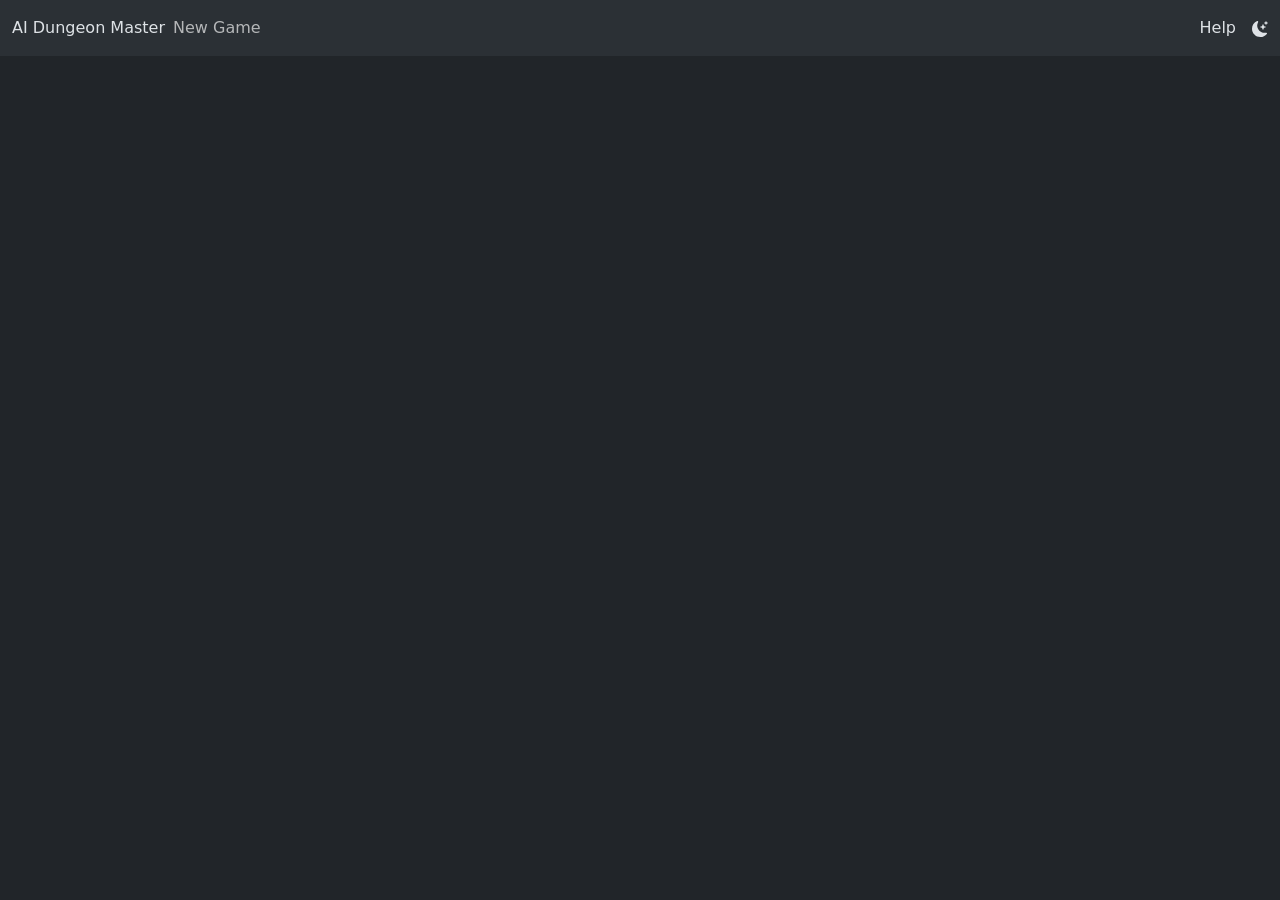
==== commit b1c76c2b: "switching over to AI DM" ====
--- a/index.html
+++ b/index.html
@@ -4,9 +4,9 @@
     <meta charset="UTF-8" />
     <link rel="icon" href="/favicon.ico" />
     <meta name="viewport" content="width=device-width, initial-scale=1.0" />
-    <title>Retirement planner</title>
-    <script type="module" crossorigin src="/assets/index-BztH4c1T.js"></script>
-    <link rel="stylesheet" crossorigin href="/assets/index-IGiJp4uH.css">
+    <title>Dungeon Master</title>
+    <script type="module" crossorigin src="/assets/index-OHyLGQ4_.js"></script>
+    <link rel="stylesheet" crossorigin href="/assets/index-B4owHpDH.css">
   </head>
   <body data-bs-theme="dark">
     <div id="app"></div>
--- a/assets/index-B4owHpDH.css
+++ b/assets/index-B4owHpDH.css
@@ -0,0 +1,5 @@
+@charset "UTF-8";/*!
+ * Bootstrap  v5.3.8 (https://getbootstrap.com/)
+ * Copyright 2011-2025 The Bootstrap Authors
+ * Licensed under MIT (https://github.com/twbs/bootstrap/blob/main/LICENSE)
+ */:root,[data-bs-theme=light]{--bs-blue: #0d6efd;--bs-indigo: #6610f2;--bs-purple: #6f42c1;--bs-pink: #d63384;--bs-red: #dc3545;--bs-orange: #fd7e14;--bs-yellow: #ffc107;--bs-green: #198754;--bs-teal: #20c997;--bs-cyan: #0dcaf0;--bs-black: #000;--bs-white: #fff;--bs-gray: #6c757d;--bs-gray-dark: #343a40;--bs-gray-100: #f8f9fa;--bs-gray-200: #e9ecef;--bs-gray-300: #dee2e6;--bs-gray-400: #ced4da;--bs-gray-500: #adb5bd;--bs-gray-600: #6c757d;--bs-gray-700: #495057;--bs-gray-800: #343a40;--bs-gray-900: #212529;--bs-primary: #0d6efd;--bs-secondary: #6c757d;--bs-success: #198754;--bs-info: #0dcaf0;--bs-warning: #ffc107;--bs-danger: #dc3545;--bs-light: #f8f9fa;--bs-dark: #212529;--bs-primary-rgb: 13, 110, 253;--bs-secondary-rgb: 108, 117, 125;--bs-success-rgb: 25, 135, 84;--bs-info-rgb: 13, 202, 240;--bs-warning-rgb: 255, 193, 7;--bs-danger-rgb: 220, 53, 69;--bs-light-rgb: 248, 249, 250;--bs-dark-rgb: 33, 37, 41;--bs-primary-text-emphasis: rgb(5.2, 44, 101.2);--bs-secondary-text-emphasis: rgb(43.2, 46.8, 50);--bs-success-text-emphasis: rgb(10, 54, 33.6);--bs-info-text-emphasis: rgb(5.2, 80.8, 96);--bs-warning-text-emphasis: rgb(102, 77.2, 2.8);--bs-danger-text-emphasis: rgb(88, 21.2, 27.6);--bs-light-text-emphasis: #495057;--bs-dark-text-emphasis: #495057;--bs-primary-bg-subtle: rgb(206.6, 226, 254.6);--bs-secondary-bg-subtle: rgb(225.6, 227.4, 229);--bs-success-bg-subtle: rgb(209, 231, 220.8);--bs-info-bg-subtle: rgb(206.6, 244.4, 252);--bs-warning-bg-subtle: rgb(255, 242.6, 205.4);--bs-danger-bg-subtle: rgb(248, 214.6, 217.8);--bs-light-bg-subtle: rgb(251.5, 252, 252.5);--bs-dark-bg-subtle: #ced4da;--bs-primary-border-subtle: rgb(158.2, 197, 254.2);--bs-secondary-border-subtle: rgb(196.2, 199.8, 203);--bs-success-border-subtle: rgb(163, 207, 186.6);--bs-info-border-subtle: rgb(158.2, 233.8, 249);--bs-warning-border-subtle: rgb(255, 230.2, 155.8);--bs-danger-border-subtle: rgb(241, 174.2, 180.6);--bs-light-border-subtle: #e9ecef;--bs-dark-border-subtle: #adb5bd;--bs-white-rgb: 255, 255, 255;--bs-black-rgb: 0, 0, 0;--bs-font-sans-serif: system-ui, -apple-system, "Segoe UI", Roboto, "Helvetica Neue", "Noto Sans", "Liberation Sans", Arial, sans-serif, "Apple Color Emoji", "Segoe UI Emoji", "Segoe UI Symbol", "Noto Color Emoji";--bs-font-monospace: SFMono-Regular, Menlo, Monaco, Consolas, "Liberation Mono", "Courier New", monospace;--bs-gradient: linear-gradient(180deg, rgba(255, 255, 255, .15), rgba(255, 255, 255, 0));--bs-body-font-family: var(--bs-font-sans-serif);--bs-body-font-size: 1rem;--bs-body-font-weight: 400;--bs-body-line-height: 1.5;--bs-body-color: #212529;--bs-body-color-rgb: 33, 37, 41;--bs-body-bg: #fff;--bs-body-bg-rgb: 255, 255, 255;--bs-emphasis-color: #000;--bs-emphasis-color-rgb: 0, 0, 0;--bs-secondary-color: rgba(33, 37, 41, .75);--bs-secondary-color-rgb: 33, 37, 41;--bs-secondary-bg: #e9ecef;--bs-secondary-bg-rgb: 233, 236, 239;--bs-tertiary-color: rgba(33, 37, 41, .5);--bs-tertiary-color-rgb: 33, 37, 41;--bs-tertiary-bg: #f8f9fa;--bs-tertiary-bg-rgb: 248, 249, 250;--bs-heading-color: inherit;--bs-link-color: #0d6efd;--bs-link-color-rgb: 13, 110, 253;--bs-link-decoration: underline;--bs-link-hover-color: rgb(10.4, 88, 202.4);--bs-link-hover-color-rgb: 10, 88, 202;--bs-code-color: #d63384;--bs-highlight-color: #212529;--bs-highlight-bg: rgb(255, 242.6, 205.4);--bs-border-width: 1px;--bs-border-style: solid;--bs-border-color: #dee2e6;--bs-border-color-translucent: rgba(0, 0, 0, .175);--bs-border-radius: .375rem;--bs-border-radius-sm: .25rem;--bs-border-radius-lg: .5rem;--bs-border-radius-xl: 1rem;--bs-border-radius-xxl: 2rem;--bs-border-radius-2xl: var(--bs-border-radius-xxl);--bs-border-radius-pill: 50rem;--bs-box-shadow: 0 .5rem 1rem rgba(0, 0, 0, .15);--bs-box-shadow-sm: 0 .125rem .25rem rgba(0, 0, 0, .075);--bs-box-shadow-lg: 0 1rem 3rem rgba(0, 0, 0, .175);--bs-box-shadow-inset: inset 0 1px 2px rgba(0, 0, 0, .075);--bs-focus-ring-width: .25rem;--bs-focus-ring-opacity: .25;--bs-focus-ring-color: rgba(13, 110, 253, .25);--bs-form-valid-color: #198754;--bs-form-valid-border-color: #198754;--bs-form-invalid-color: #dc3545;--bs-form-invalid-border-color: #dc3545}[data-bs-theme=dark]{color-scheme:dark;--bs-body-color: #dee2e6;--bs-body-color-rgb: 222, 226, 230;--bs-body-bg: #212529;--bs-body-bg-rgb: 33, 37, 41;--bs-emphasis-color: #fff;--bs-emphasis-color-rgb: 255, 255, 255;--bs-secondary-color: rgba(222, 226, 230, .75);--bs-secondary-color-rgb: 222, 226, 230;--bs-secondary-bg: #343a40;--bs-secondary-bg-rgb: 52, 58, 64;--bs-tertiary-color: rgba(222, 226, 230, .5);--bs-tertiary-color-rgb: 222, 226, 230;--bs-tertiary-bg: rgb(42.5, 47.5, 52.5);--bs-tertiary-bg-rgb: 43, 48, 53;--bs-primary-text-emphasis: rgb(109.8, 168, 253.8);--bs-secondary-text-emphasis: rgb(166.8, 172.2, 177);--bs-success-text-emphasis: rgb(117, 183, 152.4);--bs-info-text-emphasis: rgb(109.8, 223.2, 246);--bs-warning-text-emphasis: rgb(255, 217.8, 106.2);--bs-danger-text-emphasis: rgb(234, 133.8, 143.4);--bs-light-text-emphasis: #f8f9fa;--bs-dark-text-emphasis: #dee2e6;--bs-primary-bg-subtle: rgb(2.6, 22, 50.6);--bs-secondary-bg-subtle: rgb(21.6, 23.4, 25);--bs-success-bg-subtle: rgb(5, 27, 16.8);--bs-info-bg-subtle: rgb(2.6, 40.4, 48);--bs-warning-bg-subtle: rgb(51, 38.6, 1.4);--bs-danger-bg-subtle: rgb(44, 10.6, 13.8);--bs-light-bg-subtle: #343a40;--bs-dark-bg-subtle: #1a1d20;--bs-primary-border-subtle: rgb(7.8, 66, 151.8);--bs-secondary-border-subtle: rgb(64.8, 70.2, 75);--bs-success-border-subtle: rgb(15, 81, 50.4);--bs-info-border-subtle: rgb(7.8, 121.2, 144);--bs-warning-border-subtle: rgb(153, 115.8, 4.2);--bs-danger-border-subtle: rgb(132, 31.8, 41.4);--bs-light-border-subtle: #495057;--bs-dark-border-subtle: #343a40;--bs-heading-color: inherit;--bs-link-color: rgb(109.8, 168, 253.8);--bs-link-hover-color: rgb(138.84, 185.4, 254.04);--bs-link-color-rgb: 110, 168, 254;--bs-link-hover-color-rgb: 139, 185, 254;--bs-code-color: rgb(230.4, 132.6, 181.2);--bs-highlight-color: #dee2e6;--bs-highlight-bg: rgb(102, 77.2, 2.8);--bs-border-color: #495057;--bs-border-color-translucent: rgba(255, 255, 255, .15);--bs-form-valid-color: rgb(117, 183, 152.4);--bs-form-valid-border-color: rgb(117, 183, 152.4);--bs-form-invalid-color: rgb(234, 133.8, 143.4);--bs-form-invalid-border-color: rgb(234, 133.8, 143.4)}*,*:before,*:after{box-sizing:border-box}@media (prefers-reduced-motion: no-preference){:root{scroll-behavior:smooth}}body{margin:0;font-family:var(--bs-body-font-family);font-size:var(--bs-body-font-size);font-weight:var(--bs-body-font-weight);line-height:var(--bs-body-line-height);color:var(--bs-body-color);text-align:var(--bs-body-text-align);background-color:var(--bs-body-bg);-webkit-text-size-adjust:100%;-webkit-tap-highlight-color:rgba(0,0,0,0)}hr{margin:1rem 0;color:inherit;border:0;border-top:var(--bs-border-width) solid;opacity:.25}h6,.h6,h5,.h5,h4,.h4,h3,.h3,h2,.h2,h1,.h1{margin-top:0;margin-bottom:.5rem;font-weight:500;line-height:1.2;color:var(--bs-heading-color)}h1,.h1{font-size:calc(1.375rem + 1.5vw)}@media (min-width: 1200px){h1,.h1{font-size:2.5rem}}h2,.h2{font-size:calc(1.325rem + .9vw)}@media (min-width: 1200px){h2,.h2{font-size:2rem}}h3,.h3{font-size:calc(1.3rem + .6vw)}@media (min-width: 1200px){h3,.h3{font-size:1.75rem}}h4,.h4{font-size:calc(1.275rem + .3vw)}@media (min-width: 1200px){h4,.h4{font-size:1.5rem}}h5,.h5{font-size:1.25rem}h6,.h6{font-size:1rem}p{margin-top:0;margin-bottom:1rem}abbr[title]{text-decoration:underline dotted;cursor:help;text-decoration-skip-ink:none}address{margin-bottom:1rem;font-style:normal;line-height:inherit}ol,ul{padding-left:2rem}ol,ul,dl{margin-top:0;margin-bottom:1rem}ol ol,ul ul,ol ul,ul ol{margin-bottom:0}dt{font-weight:700}dd{margin-bottom:.5rem;margin-left:0}blockquote{margin:0 0 1rem}b,strong{font-weight:bolder}small,.small{font-size:.875em}mark,.mark{padding:.1875em;color:var(--bs-highlight-color);background-color:var(--bs-highlight-bg)}sub,sup{position:relative;font-size:.75em;line-height:0;vertical-align:baseline}sub{bottom:-.25em}sup{top:-.5em}a{color:rgba(var(--bs-link-color-rgb),var(--bs-link-opacity, 1));text-decoration:underline}a:hover{--bs-link-color-rgb: var(--bs-link-hover-color-rgb)}a:not([href]):not([class]),a:not([href]):not([class]):hover{color:inherit;text-decoration:none}pre,code,kbd,samp{font-family:var(--bs-font-monospace);font-size:1em}pre{display:block;margin-top:0;margin-bottom:1rem;overflow:auto;font-size:.875em}pre code{font-size:inherit;color:inherit;word-break:normal}code{font-size:.875em;color:var(--bs-code-color);word-wrap:break-word}a>code{color:inherit}kbd{padding:.1875rem .375rem;font-size:.875em;color:var(--bs-body-bg);background-color:var(--bs-body-color);border-radius:.25rem}kbd kbd{padding:0;font-size:1em}figure{margin:0 0 1rem}img,svg{vertical-align:middle}table{caption-side:bottom;border-collapse:collapse}caption{padding-top:.5rem;padding-bottom:.5rem;color:var(--bs-secondary-color);text-align:left}th{text-align:inherit;text-align:-webkit-match-parent}thead,tbody,tfoot,tr,td,th{border-color:inherit;border-style:solid;border-width:0}label{display:inline-block}button{border-radius:0}button:focus:not(:focus-visible){outline:0}input,button,select,optgroup,textarea{margin:0;font-family:inherit;font-size:inherit;line-height:inherit}button,select{text-transform:none}[role=button]{cursor:pointer}select{word-wrap:normal}select:disabled{opacity:1}[list]:not([type=date]):not([type=datetime-local]):not([type=month]):not([type=week]):not([type=time])::-webkit-calendar-picker-indicator{display:none!important}button,[type=button],[type=reset],[type=submit]{-webkit-appearance:button}button:not(:disabled),[type=button]:not(:disabled),[type=reset]:not(:disabled),[type=submit]:not(:disabled){cursor:pointer}::-moz-focus-inner{padding:0;border-style:none}textarea{resize:vertical}fieldset{min-width:0;padding:0;margin:0;border:0}legend{float:left;width:100%;padding:0;margin-bottom:.5rem;line-height:inherit;font-size:calc(1.275rem + .3vw)}@media (min-width: 1200px){legend{font-size:1.5rem}}legend+*{clear:left}::-webkit-datetime-edit-fields-wrapper,::-webkit-datetime-edit-text,::-webkit-datetime-edit-minute,::-webkit-datetime-edit-hour-field,::-webkit-datetime-edit-day-field,::-webkit-datetime-edit-month-field,::-webkit-datetime-edit-year-field{padding:0}::-webkit-inner-spin-button{height:auto}[type=search]{-webkit-appearance:textfield;outline-offset:-2px}[type=search]::-webkit-search-cancel-button{cursor:pointer;filter:grayscale(1)}::-webkit-search-decoration{-webkit-appearance:none}::-webkit-color-swatch-wrapper{padding:0}::file-selector-button{font:inherit;-webkit-appearance:button}output{display:inline-block}iframe{border:0}summary{display:list-item;cursor:pointer}progress{vertical-align:baseline}[hidden]{display:none!important}.lead{font-size:1.25rem;font-weight:300}.display-1{font-weight:300;line-height:1.2;font-size:calc(1.625rem + 4.5vw)}@media (min-width: 1200px){.display-1{font-size:5rem}}.display-2{font-weight:300;line-height:1.2;font-size:calc(1.575rem + 3.9vw)}@media (min-width: 1200px){.display-2{font-size:4.5rem}}.display-3{font-weight:300;line-height:1.2;font-size:calc(1.525rem + 3.3vw)}@media (min-width: 1200px){.display-3{font-size:4rem}}.display-4{font-weight:300;line-height:1.2;font-size:calc(1.475rem + 2.7vw)}@media (min-width: 1200px){.display-4{font-size:3.5rem}}.display-5{font-weight:300;line-height:1.2;font-size:calc(1.425rem + 2.1vw)}@media (min-width: 1200px){.display-5{font-size:3rem}}.display-6{font-weight:300;line-height:1.2;font-size:calc(1.375rem + 1.5vw)}@media (min-width: 1200px){.display-6{font-size:2.5rem}}.list-unstyled,.list-inline{padding-left:0;list-style:none}.list-inline-item{display:inline-block}.list-inline-item:not(:last-child){margin-right:.5rem}.initialism{font-size:.875em;text-transform:uppercase}.blockquote{margin-bottom:1rem;font-size:1.25rem}.blockquote>:last-child{margin-bottom:0}.blockquote-footer{margin-top:-1rem;margin-bottom:1rem;font-size:.875em;color:#6c757d}.blockquote-footer:before{content:"— "}.img-fluid{max-width:100%;height:auto}.img-thumbnail{padding:.25rem;background-color:var(--bs-body-bg);border:var(--bs-border-width) solid var(--bs-border-color);border-radius:var(--bs-border-radius);max-width:100%;height:auto}.figure{display:inline-block}.figure-img{margin-bottom:.5rem;line-height:1}.figure-caption{font-size:.875em;color:var(--bs-secondary-color)}.container,.container-fluid,.container-xxl,.container-xl,.container-lg,.container-md,.container-sm{--bs-gutter-x: 1.5rem;--bs-gutter-y: 0;width:100%;padding-right:calc(var(--bs-gutter-x) * .5);padding-left:calc(var(--bs-gutter-x) * .5);margin-right:auto;margin-left:auto}@media (min-width: 576px){.container-sm,.container{max-width:540px}}@media (min-width: 768px){.container-md,.container-sm,.container{max-width:720px}}@media (min-width: 992px){.container-lg,.container-md,.container-sm,.container{max-width:960px}}@media (min-width: 1200px){.container-xl,.container-lg,.container-md,.container-sm,.container{max-width:1140px}}@media (min-width: 1400px){.container-xxl,.container-xl,.container-lg,.container-md,.container-sm,.container{max-width:1320px}}:root{--bs-breakpoint-xs: 0;--bs-breakpoint-sm: 576px;--bs-breakpoint-md: 768px;--bs-breakpoint-lg: 992px;--bs-breakpoint-xl: 1200px;--bs-breakpoint-xxl: 1400px}.row{--bs-gutter-x: 1.5rem;--bs-gutter-y: 0;display:flex;flex-wrap:wrap;margin-top:calc(-1 * var(--bs-gutter-y));margin-right:calc(-.5 * var(--bs-gutter-x));margin-left:calc(-.5 * var(--bs-gutter-x))}.row>*{flex-shrink:0;width:100%;max-width:100%;padding-right:calc(var(--bs-gutter-x) * .5);padding-left:calc(var(--bs-gutter-x) * .5);margin-top:var(--bs-gutter-y)}.col{flex:1 0 0}.row-cols-auto>*{flex:0 0 auto;width:auto}.row-cols-1>*{flex:0 0 auto;width:100%}.row-cols-2>*{flex:0 0 auto;width:50%}.row-cols-3>*{flex:0 0 auto;width:33.33333333%}.row-cols-4>*{flex:0 0 auto;width:25%}.row-cols-5>*{flex:0 0 auto;width:20%}.row-cols-6>*{flex:0 0 auto;width:16.66666667%}.col-auto{flex:0 0 auto;width:auto}.col-1{flex:0 0 auto;width:8.33333333%}.col-2{flex:0 0 auto;width:16.66666667%}.col-3{flex:0 0 auto;width:25%}.col-4{flex:0 0 auto;width:33.33333333%}.col-5{flex:0 0 auto;width:41.66666667%}.col-6{flex:0 0 auto;width:50%}.col-7{flex:0 0 auto;width:58.33333333%}.col-8{flex:0 0 auto;width:66.66666667%}.col-9{flex:0 0 auto;width:75%}.col-10{flex:0 0 auto;width:83.33333333%}.col-11{flex:0 0 auto;width:91.66666667%}.col-12{flex:0 0 auto;width:100%}.offset-1{margin-left:8.33333333%}.offset-2{margin-left:16.66666667%}.offset-3{margin-left:25%}.offset-4{margin-left:33.33333333%}.offset-5{margin-left:41.66666667%}.offset-6{margin-left:50%}.offset-7{margin-left:58.33333333%}.offset-8{margin-left:66.66666667%}.offset-9{margin-left:75%}.offset-10{margin-left:83.33333333%}.offset-11{margin-left:91.66666667%}.g-0,.gx-0{--bs-gutter-x: 0}.g-0,.gy-0{--bs-gutter-y: 0}.g-1,.gx-1{--bs-gutter-x: .25rem}.g-1,.gy-1{--bs-gutter-y: .25rem}.g-2,.gx-2{--bs-gutter-x: .5rem}.g-2,.gy-2{--bs-gutter-y: .5rem}.g-3,.gx-3{--bs-gutter-x: 1rem}.g-3,.gy-3{--bs-gutter-y: 1rem}.g-4,.gx-4{--bs-gutter-x: 1.5rem}.g-4,.gy-4{--bs-gutter-y: 1.5rem}.g-5,.gx-5{--bs-gutter-x: 3rem}.g-5,.gy-5{--bs-gutter-y: 3rem}@media (min-width: 576px){.col-sm{flex:1 0 0}.row-cols-sm-auto>*{flex:0 0 auto;width:auto}.row-cols-sm-1>*{flex:0 0 auto;width:100%}.row-cols-sm-2>*{flex:0 0 auto;width:50%}.row-cols-sm-3>*{flex:0 0 auto;width:33.33333333%}.row-cols-sm-4>*{flex:0 0 auto;width:25%}.row-cols-sm-5>*{flex:0 0 auto;width:20%}.row-cols-sm-6>*{flex:0 0 auto;width:16.66666667%}.col-sm-auto{flex:0 0 auto;width:auto}.col-sm-1{flex:0 0 auto;width:8.33333333%}.col-sm-2{flex:0 0 auto;width:16.66666667%}.col-sm-3{flex:0 0 auto;width:25%}.col-sm-4{flex:0 0 auto;width:33.33333333%}.col-sm-5{flex:0 0 auto;width:41.66666667%}.col-sm-6{flex:0 0 auto;width:50%}.col-sm-7{flex:0 0 auto;width:58.33333333%}.col-sm-8{flex:0 0 auto;width:66.66666667%}.col-sm-9{flex:0 0 auto;width:75%}.col-sm-10{flex:0 0 auto;width:83.33333333%}.col-sm-11{flex:0 0 auto;width:91.66666667%}.col-sm-12{flex:0 0 auto;width:100%}.offset-sm-0{margin-left:0}.offset-sm-1{margin-left:8.33333333%}.offset-sm-2{margin-left:16.66666667%}.offset-sm-3{margin-left:25%}.offset-sm-4{margin-left:33.33333333%}.offset-sm-5{margin-left:41.66666667%}.offset-sm-6{margin-left:50%}.offset-sm-7{margin-left:58.33333333%}.offset-sm-8{margin-left:66.66666667%}.offset-sm-9{margin-left:75%}.offset-sm-10{margin-left:83.33333333%}.offset-sm-11{margin-left:91.66666667%}.g-sm-0,.gx-sm-0{--bs-gutter-x: 0}.g-sm-0,.gy-sm-0{--bs-gutter-y: 0}.g-sm-1,.gx-sm-1{--bs-gutter-x: .25rem}.g-sm-1,.gy-sm-1{--bs-gutter-y: .25rem}.g-sm-2,.gx-sm-2{--bs-gutter-x: .5rem}.g-sm-2,.gy-sm-2{--bs-gutter-y: .5rem}.g-sm-3,.gx-sm-3{--bs-gutter-x: 1rem}.g-sm-3,.gy-sm-3{--bs-gutter-y: 1rem}.g-sm-4,.gx-sm-4{--bs-gutter-x: 1.5rem}.g-sm-4,.gy-sm-4{--bs-gutter-y: 1.5rem}.g-sm-5,.gx-sm-5{--bs-gutter-x: 3rem}.g-sm-5,.gy-sm-5{--bs-gutter-y: 3rem}}@media (min-width: 768px){.col-md{flex:1 0 0}.row-cols-md-auto>*{flex:0 0 auto;width:auto}.row-cols-md-1>*{flex:0 0 auto;width:100%}.row-cols-md-2>*{flex:0 0 auto;width:50%}.row-cols-md-3>*{flex:0 0 auto;width:33.33333333%}.row-cols-md-4>*{flex:0 0 auto;width:25%}.row-cols-md-5>*{flex:0 0 auto;width:20%}.row-cols-md-6>*{flex:0 0 auto;width:16.66666667%}.col-md-auto{flex:0 0 auto;width:auto}.col-md-1{flex:0 0 auto;width:8.33333333%}.col-md-2{flex:0 0 auto;width:16.66666667%}.col-md-3{flex:0 0 auto;width:25%}.col-md-4{flex:0 0 auto;width:33.33333333%}.col-md-5{flex:0 0 auto;width:41.66666667%}.col-md-6{flex:0 0 auto;width:50%}.col-md-7{flex:0 0 auto;width:58.33333333%}.col-md-8{flex:0 0 auto;width:66.66666667%}.col-md-9{flex:0 0 auto;width:75%}.col-md-10{flex:0 0 auto;width:83.33333333%}.col-md-11{flex:0 0 auto;width:91.66666667%}.col-md-12{flex:0 0 auto;width:100%}.offset-md-0{margin-left:0}.offset-md-1{margin-left:8.33333333%}.offset-md-2{margin-left:16.66666667%}.offset-md-3{margin-left:25%}.offset-md-4{margin-left:33.33333333%}.offset-md-5{margin-left:41.66666667%}.offset-md-6{margin-left:50%}.offset-md-7{margin-left:58.33333333%}.offset-md-8{margin-left:66.66666667%}.offset-md-9{margin-left:75%}.offset-md-10{margin-left:83.33333333%}.offset-md-11{margin-left:91.66666667%}.g-md-0,.gx-md-0{--bs-gutter-x: 0}.g-md-0,.gy-md-0{--bs-gutter-y: 0}.g-md-1,.gx-md-1{--bs-gutter-x: .25rem}.g-md-1,.gy-md-1{--bs-gutter-y: .25rem}.g-md-2,.gx-md-2{--bs-gutter-x: .5rem}.g-md-2,.gy-md-2{--bs-gutter-y: .5rem}.g-md-3,.gx-md-3{--bs-gutter-x: 1rem}.g-md-3,.gy-md-3{--bs-gutter-y: 1rem}.g-md-4,.gx-md-4{--bs-gutter-x: 1.5rem}.g-md-4,.gy-md-4{--bs-gutter-y: 1.5rem}.g-md-5,.gx-md-5{--bs-gutter-x: 3rem}.g-md-5,.gy-md-5{--bs-gutter-y: 3rem}}@media (min-width: 992px){.col-lg{flex:1 0 0}.row-cols-lg-auto>*{flex:0 0 auto;width:auto}.row-cols-lg-1>*{flex:0 0 auto;width:100%}.row-cols-lg-2>*{flex:0 0 auto;width:50%}.row-cols-lg-3>*{flex:0 0 auto;width:33.33333333%}.row-cols-lg-4>*{flex:0 0 auto;width:25%}.row-cols-lg-5>*{flex:0 0 auto;width:20%}.row-cols-lg-6>*{flex:0 0 auto;width:16.66666667%}.col-lg-auto{flex:0 0 auto;width:auto}.col-lg-1{flex:0 0 auto;width:8.33333333%}.col-lg-2{flex:0 0 auto;width:16.66666667%}.col-lg-3{flex:0 0 auto;width:25%}.col-lg-4{flex:0 0 auto;width:33.33333333%}.col-lg-5{flex:0 0 auto;width:41.66666667%}.col-lg-6{flex:0 0 auto;width:50%}.col-lg-7{flex:0 0 auto;width:58.33333333%}.col-lg-8{flex:0 0 auto;width:66.66666667%}.col-lg-9{flex:0 0 auto;width:75%}.col-lg-10{flex:0 0 auto;width:83.33333333%}.col-lg-11{flex:0 0 auto;width:91.66666667%}.col-lg-12{flex:0 0 auto;width:100%}.offset-lg-0{margin-left:0}.offset-lg-1{margin-left:8.33333333%}.offset-lg-2{margin-left:16.66666667%}.offset-lg-3{margin-left:25%}.offset-lg-4{margin-left:33.33333333%}.offset-lg-5{margin-left:41.66666667%}.offset-lg-6{margin-left:50%}.offset-lg-7{margin-left:58.33333333%}.offset-lg-8{margin-left:66.66666667%}.offset-lg-9{margin-left:75%}.offset-lg-10{margin-left:83.33333333%}.offset-lg-11{margin-left:91.66666667%}.g-lg-0,.gx-lg-0{--bs-gutter-x: 0}.g-lg-0,.gy-lg-0{--bs-gutter-y: 0}.g-lg-1,.gx-lg-1{--bs-gutter-x: .25rem}.g-lg-1,.gy-lg-1{--bs-gutter-y: .25rem}.g-lg-2,.gx-lg-2{--bs-gutter-x: .5rem}.g-lg-2,.gy-lg-2{--bs-gutter-y: .5rem}.g-lg-3,.gx-lg-3{--bs-gutter-x: 1rem}.g-lg-3,.gy-lg-3{--bs-gutter-y: 1rem}.g-lg-4,.gx-lg-4{--bs-gutter-x: 1.5rem}.g-lg-4,.gy-lg-4{--bs-gutter-y: 1.5rem}.g-lg-5,.gx-lg-5{--bs-gutter-x: 3rem}.g-lg-5,.gy-lg-5{--bs-gutter-y: 3rem}}@media (min-width: 1200px){.col-xl{flex:1 0 0}.row-cols-xl-auto>*{flex:0 0 auto;width:auto}.row-cols-xl-1>*{flex:0 0 auto;width:100%}.row-cols-xl-2>*{flex:0 0 auto;width:50%}.row-cols-xl-3>*{flex:0 0 auto;width:33.33333333%}.row-cols-xl-4>*{flex:0 0 auto;width:25%}.row-cols-xl-5>*{flex:0 0 auto;width:20%}.row-cols-xl-6>*{flex:0 0 auto;width:16.66666667%}.col-xl-auto{flex:0 0 auto;width:auto}.col-xl-1{flex:0 0 auto;width:8.33333333%}.col-xl-2{flex:0 0 auto;width:16.66666667%}.col-xl-3{flex:0 0 auto;width:25%}.col-xl-4{flex:0 0 auto;width:33.33333333%}.col-xl-5{flex:0 0 auto;width:41.66666667%}.col-xl-6{flex:0 0 auto;width:50%}.col-xl-7{flex:0 0 auto;width:58.33333333%}.col-xl-8{flex:0 0 auto;width:66.66666667%}.col-xl-9{flex:0 0 auto;width:75%}.col-xl-10{flex:0 0 auto;width:83.33333333%}.col-xl-11{flex:0 0 auto;width:91.66666667%}.col-xl-12{flex:0 0 auto;width:100%}.offset-xl-0{margin-left:0}.offset-xl-1{margin-left:8.33333333%}.offset-xl-2{margin-left:16.66666667%}.offset-xl-3{margin-left:25%}.offset-xl-4{margin-left:33.33333333%}.offset-xl-5{margin-left:41.66666667%}.offset-xl-6{margin-left:50%}.offset-xl-7{margin-left:58.33333333%}.offset-xl-8{margin-left:66.66666667%}.offset-xl-9{margin-left:75%}.offset-xl-10{margin-left:83.33333333%}.offset-xl-11{margin-left:91.66666667%}.g-xl-0,.gx-xl-0{--bs-gutter-x: 0}.g-xl-0,.gy-xl-0{--bs-gutter-y: 0}.g-xl-1,.gx-xl-1{--bs-gutter-x: .25rem}.g-xl-1,.gy-xl-1{--bs-gutter-y: .25rem}.g-xl-2,.gx-xl-2{--bs-gutter-x: .5rem}.g-xl-2,.gy-xl-2{--bs-gutter-y: .5rem}.g-xl-3,.gx-xl-3{--bs-gutter-x: 1rem}.g-xl-3,.gy-xl-3{--bs-gutter-y: 1rem}.g-xl-4,.gx-xl-4{--bs-gutter-x: 1.5rem}.g-xl-4,.gy-xl-4{--bs-gutter-y: 1.5rem}.g-xl-5,.gx-xl-5{--bs-gutter-x: 3rem}.g-xl-5,.gy-xl-5{--bs-gutter-y: 3rem}}@media (min-width: 1400px){.col-xxl{flex:1 0 0}.row-cols-xxl-auto>*{flex:0 0 auto;width:auto}.row-cols-xxl-1>*{flex:0 0 auto;width:100%}.row-cols-xxl-2>*{flex:0 0 auto;width:50%}.row-cols-xxl-3>*{flex:0 0 auto;width:33.33333333%}.row-cols-xxl-4>*{flex:0 0 auto;width:25%}.row-cols-xxl-5>*{flex:0 0 auto;width:20%}.row-cols-xxl-6>*{flex:0 0 auto;width:16.66666667%}.col-xxl-auto{flex:0 0 auto;width:auto}.col-xxl-1{flex:0 0 auto;width:8.33333333%}.col-xxl-2{flex:0 0 auto;width:16.66666667%}.col-xxl-3{flex:0 0 auto;width:25%}.col-xxl-4{flex:0 0 auto;width:33.33333333%}.col-xxl-5{flex:0 0 auto;width:41.66666667%}.col-xxl-6{flex:0 0 auto;width:50%}.col-xxl-7{flex:0 0 auto;width:58.33333333%}.col-xxl-8{flex:0 0 auto;width:66.66666667%}.col-xxl-9{flex:0 0 auto;width:75%}.col-xxl-10{flex:0 0 auto;width:83.33333333%}.col-xxl-11{flex:0 0 auto;width:91.66666667%}.col-xxl-12{flex:0 0 auto;width:100%}.offset-xxl-0{margin-left:0}.offset-xxl-1{margin-left:8.33333333%}.offset-xxl-2{margin-left:16.66666667%}.offset-xxl-3{margin-left:25%}.offset-xxl-4{margin-left:33.33333333%}.offset-xxl-5{margin-left:41.66666667%}.offset-xxl-6{margin-left:50%}.offset-xxl-7{margin-left:58.33333333%}.offset-xxl-8{margin-left:66.66666667%}.offset-xxl-9{margin-left:75%}.offset-xxl-10{margin-left:83.33333333%}.offset-xxl-11{margin-left:91.66666667%}.g-xxl-0,.gx-xxl-0{--bs-gutter-x: 0}.g-xxl-0,.gy-xxl-0{--bs-gutter-y: 0}.g-xxl-1,.gx-xxl-1{--bs-gutter-x: .25rem}.g-xxl-1,.gy-xxl-1{--bs-gutter-y: .25rem}.g-xxl-2,.gx-xxl-2{--bs-gutter-x: .5rem}.g-xxl-2,.gy-xxl-2{--bs-gutter-y: .5rem}.g-xxl-3,.gx-xxl-3{--bs-gutter-x: 1rem}.g-xxl-3,.gy-xxl-3{--bs-gutter-y: 1rem}.g-xxl-4,.gx-xxl-4{--bs-gutter-x: 1.5rem}.g-xxl-4,.gy-xxl-4{--bs-gutter-y: 1.5rem}.g-xxl-5,.gx-xxl-5{--bs-gutter-x: 3rem}.g-xxl-5,.gy-xxl-5{--bs-gutter-y: 3rem}}.table{--bs-table-color-type: initial;--bs-table-bg-type: initial;--bs-table-color-state: initial;--bs-table-bg-state: initial;--bs-table-color: var(--bs-emphasis-color);--bs-table-bg: var(--bs-body-bg);--bs-table-border-color: var(--bs-border-color);--bs-table-accent-bg: transparent;--bs-table-striped-color: var(--bs-emphasis-color);--bs-table-striped-bg: rgba(var(--bs-emphasis-color-rgb), .05);--bs-table-active-color: var(--bs-emphasis-color);--bs-table-active-bg: rgba(var(--bs-emphasis-color-rgb), .1);--bs-table-hover-color: var(--bs-emphasis-color);--bs-table-hover-bg: rgba(var(--bs-emphasis-color-rgb), .075);width:100%;margin-bottom:1rem;vertical-align:top;border-color:var(--bs-table-border-color)}.table>:not(caption)>*>*{padding:.5rem;color:var(--bs-table-color-state, var(--bs-table-color-type, var(--bs-table-color)));background-color:var(--bs-table-bg);border-bottom-width:var(--bs-border-width);box-shadow:inset 0 0 0 9999px var(--bs-table-bg-state, var(--bs-table-bg-type, var(--bs-table-accent-bg)))}.table>tbody{vertical-align:inherit}.table>thead{vertical-align:bottom}.table-group-divider{border-top:calc(var(--bs-border-width) * 2) solid currentcolor}.caption-top{caption-side:top}.table-sm>:not(caption)>*>*{padding:.25rem}.table-bordered>:not(caption)>*{border-width:var(--bs-border-width) 0}.table-bordered>:not(caption)>*>*{border-width:0 var(--bs-border-width)}.table-borderless>:not(caption)>*>*{border-bottom-width:0}.table-borderless>:not(:first-child){border-top-width:0}.table-striped>tbody>tr:nth-of-type(odd)>*{--bs-table-color-type: var(--bs-table-striped-color);--bs-table-bg-type: var(--bs-table-striped-bg)}.table-striped-columns>:not(caption)>tr>:nth-child(2n){--bs-table-color-type: var(--bs-table-striped-color);--bs-table-bg-type: var(--bs-table-striped-bg)}.table-active{--bs-table-color-state: var(--bs-table-active-color);--bs-table-bg-state: var(--bs-table-active-bg)}.table-hover>tbody>tr:hover>*{--bs-table-color-state: var(--bs-table-hover-color);--bs-table-bg-state: var(--bs-table-hover-bg)}.table-primary{--bs-table-color: #000;--bs-table-bg: rgb(206.6, 226, 254.6);--bs-table-border-color: rgb(165.28, 180.8, 203.68);--bs-table-striped-bg: rgb(196.27, 214.7, 241.87);--bs-table-striped-color: #000;--bs-table-active-bg: rgb(185.94, 203.4, 229.14);--bs-table-active-color: #000;--bs-table-hover-bg: rgb(191.105, 209.05, 235.505);--bs-table-hover-color: #000;color:var(--bs-table-color);border-color:var(--bs-table-border-color)}.table-secondary{--bs-table-color: #000;--bs-table-bg: rgb(225.6, 227.4, 229);--bs-table-border-color: rgb(180.48, 181.92, 183.2);--bs-table-striped-bg: rgb(214.32, 216.03, 217.55);--bs-table-striped-color: #000;--bs-table-active-bg: rgb(203.04, 204.66, 206.1);--bs-table-active-color: #000;--bs-table-hover-bg: rgb(208.68, 210.345, 211.825);--bs-table-hover-color: #000;color:var(--bs-table-color);border-color:var(--bs-table-border-color)}.table-success{--bs-table-color: #000;--bs-table-bg: rgb(209, 231, 220.8);--bs-table-border-color: rgb(167.2, 184.8, 176.64);--bs-table-striped-bg: rgb(198.55, 219.45, 209.76);--bs-table-striped-color: #000;--bs-table-active-bg: rgb(188.1, 207.9, 198.72);--bs-table-active-color: #000;--bs-table-hover-bg: rgb(193.325, 213.675, 204.24);--bs-table-hover-color: #000;color:var(--bs-table-color);border-color:var(--bs-table-border-color)}.table-info{--bs-table-color: #000;--bs-table-bg: rgb(206.6, 244.4, 252);--bs-table-border-color: rgb(165.28, 195.52, 201.6);--bs-table-striped-bg: rgb(196.27, 232.18, 239.4);--bs-table-striped-color: #000;--bs-table-active-bg: rgb(185.94, 219.96, 226.8);--bs-table-active-color: #000;--bs-table-hover-bg: rgb(191.105, 226.07, 233.1);--bs-table-hover-color: #000;color:var(--bs-table-color);border-color:var(--bs-table-border-color)}.table-warning{--bs-table-color: #000;--bs-table-bg: rgb(255, 242.6, 205.4);--bs-table-border-color: rgb(204, 194.08, 164.32);--bs-table-striped-bg: rgb(242.25, 230.47, 195.13);--bs-table-striped-color: #000;--bs-table-active-bg: rgb(229.5, 218.34, 184.86);--bs-table-active-color: #000;--bs-table-hover-bg: rgb(235.875, 224.405, 189.995);--bs-table-hover-color: #000;color:var(--bs-table-color);border-color:var(--bs-table-border-color)}.table-danger{--bs-table-color: #000;--bs-table-bg: rgb(248, 214.6, 217.8);--bs-table-border-color: rgb(198.4, 171.68, 174.24);--bs-table-striped-bg: rgb(235.6, 203.87, 206.91);--bs-table-striped-color: #000;--bs-table-active-bg: rgb(223.2, 193.14, 196.02);--bs-table-active-color: #000;--bs-table-hover-bg: rgb(229.4, 198.505, 201.465);--bs-table-hover-color: #000;color:var(--bs-table-color);border-color:var(--bs-table-border-color)}.table-light{--bs-table-color: #000;--bs-table-bg: #f8f9fa;--bs-table-border-color: rgb(198.4, 199.2, 200);--bs-table-striped-bg: rgb(235.6, 236.55, 237.5);--bs-table-striped-color: #000;--bs-table-active-bg: rgb(223.2, 224.1, 225);--bs-table-active-color: #000;--bs-table-hover-bg: rgb(229.4, 230.325, 231.25);--bs-table-hover-color: #000;color:var(--bs-table-color);border-color:var(--bs-table-border-color)}.table-dark{--bs-table-color: #fff;--bs-table-bg: #212529;--bs-table-border-color: rgb(77.4, 80.6, 83.8);--bs-table-striped-bg: rgb(44.1, 47.9, 51.7);--bs-table-striped-color: #fff;--bs-table-active-bg: rgb(55.2, 58.8, 62.4);--bs-table-active-color: #fff;--bs-table-hover-bg: rgb(49.65, 53.35, 57.05);--bs-table-hover-color: #fff;color:var(--bs-table-color);border-color:var(--bs-table-border-color)}.table-responsive{overflow-x:auto;-webkit-overflow-scrolling:touch}@media (max-width: 575.98px){.table-responsive-sm{overflow-x:auto;-webkit-overflow-scrolling:touch}}@media (max-width: 767.98px){.table-responsive-md{overflow-x:auto;-webkit-overflow-scrolling:touch}}@media (max-width: 991.98px){.table-responsive-lg{overflow-x:auto;-webkit-overflow-scrolling:touch}}@media (max-width: 1199.98px){.table-responsive-xl{overflow-x:auto;-webkit-overflow-scrolling:touch}}@media (max-width: 1399.98px){.table-responsive-xxl{overflow-x:auto;-webkit-overflow-scrolling:touch}}.form-label{margin-bottom:.5rem}.col-form-label{padding-top:calc(.375rem + var(--bs-border-width));padding-bottom:calc(.375rem + var(--bs-border-width));margin-bottom:0;font-size:inherit;line-height:1.5}.col-form-label-lg{padding-top:calc(.5rem + var(--bs-border-width));padding-bottom:calc(.5rem + var(--bs-border-width));font-size:1.25rem}.col-form-label-sm{padding-top:calc(.25rem + var(--bs-border-width));padding-bottom:calc(.25rem + var(--bs-border-width));font-size:.875rem}.form-text{margin-top:.25rem;font-size:.875em;color:var(--bs-secondary-color)}.form-control{display:block;width:100%;padding:.375rem .75rem;font-size:1rem;font-weight:400;line-height:1.5;color:var(--bs-body-color);appearance:none;background-color:var(--bs-body-bg);background-clip:padding-box;border:var(--bs-border-width) solid var(--bs-border-color);border-radius:var(--bs-border-radius);transition:border-color .15s ease-in-out,box-shadow .15s ease-in-out}@media (prefers-reduced-motion: reduce){.form-control{transition:none}}.form-control[type=file]{overflow:hidden}.form-control[type=file]:not(:disabled):not([readonly]){cursor:pointer}.form-control:focus{color:var(--bs-body-color);background-color:var(--bs-body-bg);border-color:#86b7fe;outline:0;box-shadow:0 0 0 .25rem #0d6efd40}.form-control::-webkit-date-and-time-value{min-width:85px;height:1.5em;margin:0}.form-control::-webkit-datetime-edit{display:block;padding:0}.form-control::placeholder{color:var(--bs-secondary-color);opacity:1}.form-control:disabled{background-color:var(--bs-secondary-bg);opacity:1}.form-control::file-selector-button{padding:.375rem .75rem;margin:-.375rem -.75rem;margin-inline-end:.75rem;color:var(--bs-body-color);background-color:var(--bs-tertiary-bg);pointer-events:none;border-color:inherit;border-style:solid;border-width:0;border-inline-end-width:var(--bs-border-width);border-radius:0;transition:color .15s ease-in-out,background-color .15s ease-in-out,border-color .15s ease-in-out,box-shadow .15s ease-in-out}@media (prefers-reduced-motion: reduce){.form-control::file-selector-button{transition:none}}.form-control:hover:not(:disabled):not([readonly])::file-selector-button{background-color:var(--bs-secondary-bg)}.form-control-plaintext{display:block;width:100%;padding:.375rem 0;margin-bottom:0;line-height:1.5;color:var(--bs-body-color);background-color:transparent;border:solid transparent;border-width:var(--bs-border-width) 0}.form-control-plaintext:focus{outline:0}.form-control-plaintext.form-control-sm,.form-control-plaintext.form-control-lg{padding-right:0;padding-left:0}.form-control-sm{min-height:calc(1.5em + .5rem + calc(var(--bs-border-width) * 2));padding:.25rem .5rem;font-size:.875rem;border-radius:var(--bs-border-radius-sm)}.form-control-sm::file-selector-button{padding:.25rem .5rem;margin:-.25rem -.5rem;margin-inline-end:.5rem}.form-control-lg{min-height:calc(1.5em + 1rem + calc(var(--bs-border-width) * 2));padding:.5rem 1rem;font-size:1.25rem;border-radius:var(--bs-border-radius-lg)}.form-control-lg::file-selector-button{padding:.5rem 1rem;margin:-.5rem -1rem;margin-inline-end:1rem}textarea.form-control{min-height:calc(1.5em + .75rem + calc(var(--bs-border-width) * 2))}textarea.form-control-sm{min-height:calc(1.5em + .5rem + calc(var(--bs-border-width) * 2))}textarea.form-control-lg{min-height:calc(1.5em + 1rem + calc(var(--bs-border-width) * 2))}.form-control-color{width:3rem;height:calc(1.5em + .75rem + calc(var(--bs-border-width) * 2));padding:.375rem}.form-control-color:not(:disabled):not([readonly]){cursor:pointer}.form-control-color::-moz-color-swatch{border:0!important;border-radius:var(--bs-border-radius)}.form-control-color::-webkit-color-swatch{border:0!important;border-radius:var(--bs-border-radius)}.form-control-color.form-control-sm{height:calc(1.5em + .5rem + calc(var(--bs-border-width) * 2))}.form-control-color.form-control-lg{height:calc(1.5em + 1rem + calc(var(--bs-border-width) * 2))}.form-select{--bs-form-select-bg-img: url("data:image/svg+xml,%3csvg xmlns='http://www.w3.org/2000/svg' viewBox='0 0 16 16'%3e%3cpath fill='none' stroke='%23343a40' stroke-linecap='round' stroke-linejoin='round' stroke-width='2' d='m2 5 6 6 6-6'/%3e%3c/svg%3e");display:block;width:100%;padding:.375rem 2.25rem .375rem .75rem;font-size:1rem;font-weight:400;line-height:1.5;color:var(--bs-body-color);appearance:none;background-color:var(--bs-body-bg);background-image:var(--bs-form-select-bg-img),var(--bs-form-select-bg-icon, none);background-repeat:no-repeat;background-position:right .75rem center;background-size:16px 12px;border:var(--bs-border-width) solid var(--bs-border-color);border-radius:var(--bs-border-radius);transition:border-color .15s ease-in-out,box-shadow .15s ease-in-out}@media (prefers-reduced-motion: reduce){.form-select{transition:none}}.form-select:focus{border-color:#86b7fe;outline:0;box-shadow:0 0 0 .25rem #0d6efd40}.form-select[multiple],.form-select[size]:not([size="1"]){padding-right:.75rem;background-image:none}.form-select:disabled{background-color:var(--bs-secondary-bg)}.form-select:-moz-focusring{color:transparent;text-shadow:0 0 0 var(--bs-body-color)}.form-select-sm{padding-top:.25rem;padding-bottom:.25rem;padding-left:.5rem;font-size:.875rem;border-radius:var(--bs-border-radius-sm)}.form-select-lg{padding-top:.5rem;padding-bottom:.5rem;padding-left:1rem;font-size:1.25rem;border-radius:var(--bs-border-radius-lg)}[data-bs-theme=dark] .form-select{--bs-form-select-bg-img: url("data:image/svg+xml,%3csvg xmlns='http://www.w3.org/2000/svg' viewBox='0 0 16 16'%3e%3cpath fill='none' stroke='%23dee2e6' stroke-linecap='round' stroke-linejoin='round' stroke-width='2' d='m2 5 6 6 6-6'/%3e%3c/svg%3e")}.form-check{display:block;min-height:1.5rem;padding-left:1.5em;margin-bottom:.125rem}.form-check .form-check-input{float:left;margin-left:-1.5em}.form-check-reverse{padding-right:1.5em;padding-left:0;text-align:right}.form-check-reverse .form-check-input{float:right;margin-right:-1.5em;margin-left:0}.form-check-input{--bs-form-check-bg: var(--bs-body-bg);flex-shrink:0;width:1em;height:1em;margin-top:.25em;vertical-align:top;appearance:none;background-color:var(--bs-form-check-bg);background-image:var(--bs-form-check-bg-image);background-repeat:no-repeat;background-position:center;background-size:contain;border:var(--bs-border-width) solid var(--bs-border-color);-webkit-print-color-adjust:exact;print-color-adjust:exact}.form-check-input[type=checkbox]{border-radius:.25em}.form-check-input[type=radio]{border-radius:50%}.form-check-input:active{filter:brightness(90%)}.form-check-input:focus{border-color:#86b7fe;outline:0;box-shadow:0 0 0 .25rem #0d6efd40}.form-check-input:checked{background-color:#0d6efd;border-color:#0d6efd}.form-check-input:checked[type=checkbox]{--bs-form-check-bg-image: url("data:image/svg+xml,%3csvg xmlns='http://www.w3.org/2000/svg' viewBox='0 0 20 20'%3e%3cpath fill='none' stroke='%23fff' stroke-linecap='round' stroke-linejoin='round' stroke-width='3' d='m6 10 3 3 6-6'/%3e%3c/svg%3e")}.form-check-input:checked[type=radio]{--bs-form-check-bg-image: url("data:image/svg+xml,%3csvg xmlns='http://www.w3.org/2000/svg' viewBox='-4 -4 8 8'%3e%3ccircle r='2' fill='%23fff'/%3e%3c/svg%3e")}.form-check-input[type=checkbox]:indeterminate{background-color:#0d6efd;border-color:#0d6efd;--bs-form-check-bg-image: url("data:image/svg+xml,%3csvg xmlns='http://www.w3.org/2000/svg' viewBox='0 0 20 20'%3e%3cpath fill='none' stroke='%23fff' stroke-linecap='round' stroke-linejoin='round' stroke-width='3' d='M6 10h8'/%3e%3c/svg%3e")}.form-check-input:disabled{pointer-events:none;filter:none;opacity:.5}.form-check-input[disabled]~.form-check-label,.form-check-input:disabled~.form-check-label{cursor:default;opacity:.5}.form-switch{padding-left:2.5em}.form-switch .form-check-input{--bs-form-switch-bg: url("data:image/svg+xml,%3csvg xmlns='http://www.w3.org/2000/svg' viewBox='-4 -4 8 8'%3e%3ccircle r='3' fill='rgba%280, 0, 0, 0.25%29'/%3e%3c/svg%3e");width:2em;margin-left:-2.5em;background-image:var(--bs-form-switch-bg);background-position:left center;border-radius:2em;transition:background-position .15s ease-in-out}@media (prefers-reduced-motion: reduce){.form-switch .form-check-input{transition:none}}.form-switch .form-check-input:focus{--bs-form-switch-bg: url("data:image/svg+xml,%3csvg xmlns='http://www.w3.org/2000/svg' viewBox='-4 -4 8 8'%3e%3ccircle r='3' fill='rgb%28134, 182.5, 254%29'/%3e%3c/svg%3e")}.form-switch .form-check-input:checked{background-position:right center;--bs-form-switch-bg: url("data:image/svg+xml,%3csvg xmlns='http://www.w3.org/2000/svg' viewBox='-4 -4 8 8'%3e%3ccircle r='3' fill='%23fff'/%3e%3c/svg%3e")}.form-switch.form-check-reverse{padding-right:2.5em;padding-left:0}.form-switch.form-check-reverse .form-check-input{margin-right:-2.5em;margin-left:0}.form-check-inline{display:inline-block;margin-right:1rem}.btn-check{position:absolute;clip:rect(0,0,0,0);pointer-events:none}.btn-check[disabled]+.btn,.btn-check:disabled+.btn{pointer-events:none;filter:none;opacity:.65}[data-bs-theme=dark] .form-switch .form-check-input:not(:checked):not(:focus){--bs-form-switch-bg: url("data:image/svg+xml,%3csvg xmlns='http://www.w3.org/2000/svg' viewBox='-4 -4 8 8'%3e%3ccircle r='3' fill='rgba%28255, 255, 255, 0.25%29'/%3e%3c/svg%3e")}.form-range{width:100%;height:1.5rem;padding:0;appearance:none;background-color:transparent}.form-range:focus{outline:0}.form-range:focus::-webkit-slider-thumb{box-shadow:0 0 0 1px #fff,0 0 0 .25rem #0d6efd40}.form-range:focus::-moz-range-thumb{box-shadow:0 0 0 1px #fff,0 0 0 .25rem #0d6efd40}.form-range::-moz-focus-outer{border:0}.form-range::-webkit-slider-thumb{width:1rem;height:1rem;margin-top:-.25rem;appearance:none;background-color:#0d6efd;border:0;border-radius:1rem;transition:background-color .15s ease-in-out,border-color .15s ease-in-out,box-shadow .15s ease-in-out}@media (prefers-reduced-motion: reduce){.form-range::-webkit-slider-thumb{transition:none}}.form-range::-webkit-slider-thumb:active{background-color:#b6d4fe}.form-range::-webkit-slider-runnable-track{width:100%;height:.5rem;color:transparent;cursor:pointer;background-color:var(--bs-secondary-bg);border-color:transparent;border-radius:1rem}.form-range::-moz-range-thumb{width:1rem;height:1rem;appearance:none;background-color:#0d6efd;border:0;border-radius:1rem;transition:background-color .15s ease-in-out,border-color .15s ease-in-out,box-shadow .15s ease-in-out}@media (prefers-reduced-motion: reduce){.form-range::-moz-range-thumb{transition:none}}.form-range::-moz-range-thumb:active{background-color:#b6d4fe}.form-range::-moz-range-track{width:100%;height:.5rem;color:transparent;cursor:pointer;background-color:var(--bs-secondary-bg);border-color:transparent;border-radius:1rem}.form-range:disabled{pointer-events:none}.form-range:disabled::-webkit-slider-thumb{background-color:var(--bs-secondary-color)}.form-range:disabled::-moz-range-thumb{background-color:var(--bs-secondary-color)}.form-floating{position:relative}.form-floating>.form-control,.form-floating>.form-control-plaintext,.form-floating>.form-select{height:calc(3.5rem + calc(var(--bs-border-width) * 2));min-height:calc(3.5rem + calc(var(--bs-border-width) * 2));line-height:1.25}.form-floating>label{position:absolute;top:0;left:0;z-index:2;max-width:100%;height:100%;padding:1rem .75rem;overflow:hidden;color:rgba(var(--bs-body-color-rgb),.65);text-align:start;text-overflow:ellipsis;white-space:nowrap;pointer-events:none;border:var(--bs-border-width) solid transparent;transform-origin:0 0;transition:opacity .1s ease-in-out,transform .1s ease-in-out}@media (prefers-reduced-motion: reduce){.form-floating>label{transition:none}}.form-floating>.form-control,.form-floating>.form-control-plaintext{padding:1rem .75rem}.form-floating>.form-control::placeholder,.form-floating>.form-control-plaintext::placeholder{color:transparent}.form-floating>.form-control:focus,.form-floating>.form-control:not(:placeholder-shown),.form-floating>.form-control-plaintext:focus,.form-floating>.form-control-plaintext:not(:placeholder-shown){padding-top:1.625rem;padding-bottom:.625rem}.form-floating>.form-control:-webkit-autofill,.form-floating>.form-control-plaintext:-webkit-autofill{padding-top:1.625rem;padding-bottom:.625rem}.form-floating>.form-select{padding-top:1.625rem;padding-bottom:.625rem;padding-left:.75rem}.form-floating>.form-control:focus~label,.form-floating>.form-control:not(:placeholder-shown)~label,.form-floating>.form-control-plaintext~label,.form-floating>.form-select~label{transform:scale(.85) translateY(-.5rem) translate(.15rem)}.form-floating>.form-control:-webkit-autofill~label{transform:scale(.85) translateY(-.5rem) translate(.15rem)}.form-floating>textarea:focus~label:after,.form-floating>textarea:not(:placeholder-shown)~label:after{position:absolute;inset:1rem .375rem;z-index:-1;height:1.5em;content:"";background-color:var(--bs-body-bg);border-radius:var(--bs-border-radius)}.form-floating>textarea:disabled~label:after{background-color:var(--bs-secondary-bg)}.form-floating>.form-control-plaintext~label{border-width:var(--bs-border-width) 0}.form-floating>:disabled~label,.form-floating>.form-control:disabled~label{color:#6c757d}.input-group{position:relative;display:flex;flex-wrap:wrap;align-items:stretch;width:100%}.input-group>.form-control,.input-group>.form-select,.input-group>.form-floating{position:relative;flex:1 1 auto;width:1%;min-width:0}.input-group>.form-control:focus,.input-group>.form-select:focus,.input-group>.form-floating:focus-within{z-index:5}.input-group .btn{position:relative;z-index:2}.input-group .btn:focus{z-index:5}.input-group-text{display:flex;align-items:center;padding:.375rem .75rem;font-size:1rem;font-weight:400;line-height:1.5;color:var(--bs-body-color);text-align:center;white-space:nowrap;background-color:var(--bs-tertiary-bg);border:var(--bs-border-width) solid var(--bs-border-color);border-radius:var(--bs-border-radius)}.input-group-lg>.form-control,.input-group-lg>.form-select,.input-group-lg>.input-group-text,.input-group-lg>.btn{padding:.5rem 1rem;font-size:1.25rem;border-radius:var(--bs-border-radius-lg)}.input-group-sm>.form-control,.input-group-sm>.form-select,.input-group-sm>.input-group-text,.input-group-sm>.btn{padding:.25rem .5rem;font-size:.875rem;border-radius:var(--bs-border-radius-sm)}.input-group-lg>.form-select,.input-group-sm>.form-select{padding-right:3rem}.input-group:not(.has-validation)>:not(:last-child):not(.dropdown-toggle):not(.dropdown-menu):not(.form-floating),.input-group:not(.has-validation)>.dropdown-toggle:nth-last-child(n+3),.input-group:not(.has-validation)>.form-floating:not(:last-child)>.form-control,.input-group:not(.has-validation)>.form-floating:not(:last-child)>.form-select{border-top-right-radius:0;border-bottom-right-radius:0}.input-group.has-validation>:nth-last-child(n+3):not(.dropdown-toggle):not(.dropdown-menu):not(.form-floating),.input-group.has-validation>.dropdown-toggle:nth-last-child(n+4),.input-group.has-validation>.form-floating:nth-last-child(n+3)>.form-control,.input-group.has-validation>.form-floating:nth-last-child(n+3)>.form-select{border-top-right-radius:0;border-bottom-right-radius:0}.input-group>:not(:first-child):not(.dropdown-menu):not(.valid-tooltip):not(.valid-feedback):not(.invalid-tooltip):not(.invalid-feedback){margin-left:calc(-1 * var(--bs-border-width));border-top-left-radius:0;border-bottom-left-radius:0}.input-group>.form-floating:not(:first-child)>.form-control,.input-group>.form-floating:not(:first-child)>.form-select{border-top-left-radius:0;border-bottom-left-radius:0}.valid-feedback{display:none;width:100%;margin-top:.25rem;font-size:.875em;color:var(--bs-form-valid-color)}.valid-tooltip{position:absolute;top:100%;z-index:5;display:none;max-width:100%;padding:.25rem .5rem;margin-top:.1rem;font-size:.875rem;color:#fff;background-color:var(--bs-success);border-radius:var(--bs-border-radius)}.was-validated :valid~.valid-feedback,.was-validated :valid~.valid-tooltip,.is-valid~.valid-feedback,.is-valid~.valid-tooltip{display:block}.was-validated .form-control:valid,.form-control.is-valid{border-color:var(--bs-form-valid-border-color);padding-right:calc(1.5em + .75rem);background-image:url("data:image/svg+xml,%3csvg xmlns='http://www.w3.org/2000/svg' viewBox='0 0 8 8'%3e%3cpath fill='%23198754' d='M2.3 6.73.6 4.53c-.4-1.04.46-1.4 1.1-.8l1.1 1.4 3.4-3.8c.6-.63 1.6-.27 1.2.7l-4 4.6c-.43.5-.8.4-1.1.1'/%3e%3c/svg%3e");background-repeat:no-repeat;background-position:right calc(.375em + .1875rem) center;background-size:calc(.75em + .375rem) calc(.75em + .375rem)}.was-validated .form-control:valid:focus,.form-control.is-valid:focus{border-color:var(--bs-form-valid-border-color);box-shadow:0 0 0 .25rem rgba(var(--bs-success-rgb),.25)}.was-validated textarea.form-control:valid,textarea.form-control.is-valid{padding-right:calc(1.5em + .75rem);background-position:top calc(.375em + .1875rem) right calc(.375em + .1875rem)}.was-validated .form-select:valid,.form-select.is-valid{border-color:var(--bs-form-valid-border-color)}.was-validated .form-select:valid:not([multiple]):not([size]),.was-validated .form-select:valid:not([multiple])[size="1"],.form-select.is-valid:not([multiple]):not([size]),.form-select.is-valid:not([multiple])[size="1"]{--bs-form-select-bg-icon: url("data:image/svg+xml,%3csvg xmlns='http://www.w3.org/2000/svg' viewBox='0 0 8 8'%3e%3cpath fill='%23198754' d='M2.3 6.73.6 4.53c-.4-1.04.46-1.4 1.1-.8l1.1 1.4 3.4-3.8c.6-.63 1.6-.27 1.2.7l-4 4.6c-.43.5-.8.4-1.1.1'/%3e%3c/svg%3e");padding-right:4.125rem;background-position:right .75rem center,center right 2.25rem;background-size:16px 12px,calc(.75em + .375rem) calc(.75em + .375rem)}.was-validated .form-select:valid:focus,.form-select.is-valid:focus{border-color:var(--bs-form-valid-border-color);box-shadow:0 0 0 .25rem rgba(var(--bs-success-rgb),.25)}.was-validated .form-control-color:valid,.form-control-color.is-valid{width:calc(3.75rem + 1.5em)}.was-validated .form-check-input:valid,.form-check-input.is-valid{border-color:var(--bs-form-valid-border-color)}.was-validated .form-check-input:valid:checked,.form-check-input.is-valid:checked{background-color:var(--bs-form-valid-color)}.was-validated .form-check-input:valid:focus,.form-check-input.is-valid:focus{box-shadow:0 0 0 .25rem rgba(var(--bs-success-rgb),.25)}.was-validated .form-check-input:valid~.form-check-label,.form-check-input.is-valid~.form-check-label{color:var(--bs-form-valid-color)}.form-check-inline .form-check-input~.valid-feedback{margin-left:.5em}.was-validated .input-group>.form-control:not(:focus):valid,.input-group>.form-control:not(:focus).is-valid,.was-validated .input-group>.form-select:not(:focus):valid,.input-group>.form-select:not(:focus).is-valid,.was-validated .input-group>.form-floating:not(:focus-within):valid,.input-group>.form-floating:not(:focus-within).is-valid{z-index:3}.invalid-feedback{display:none;width:100%;margin-top:.25rem;font-size:.875em;color:var(--bs-form-invalid-color)}.invalid-tooltip{position:absolute;top:100%;z-index:5;display:none;max-width:100%;padding:.25rem .5rem;margin-top:.1rem;font-size:.875rem;color:#fff;background-color:var(--bs-danger);border-radius:var(--bs-border-radius)}.was-validated :invalid~.invalid-feedback,.was-validated :invalid~.invalid-tooltip,.is-invalid~.invalid-feedback,.is-invalid~.invalid-tooltip{display:block}.was-validated .form-control:invalid,.form-control.is-invalid{border-color:var(--bs-form-invalid-border-color);padding-right:calc(1.5em + .75rem);background-image:url("data:image/svg+xml,%3csvg xmlns='http://www.w3.org/2000/svg' viewBox='0 0 12 12' width='12' height='12' fill='none' stroke='%23dc3545'%3e%3ccircle cx='6' cy='6' r='4.5'/%3e%3cpath stroke-linejoin='round' d='M5.8 3.6h.4L6 6.5z'/%3e%3ccircle cx='6' cy='8.2' r='.6' fill='%23dc3545' stroke='none'/%3e%3c/svg%3e");background-repeat:no-repeat;background-position:right calc(.375em + .1875rem) center;background-size:calc(.75em + .375rem) calc(.75em + .375rem)}.was-validated .form-control:invalid:focus,.form-control.is-invalid:focus{border-color:var(--bs-form-invalid-border-color);box-shadow:0 0 0 .25rem rgba(var(--bs-danger-rgb),.25)}.was-validated textarea.form-control:invalid,textarea.form-control.is-invalid{padding-right:calc(1.5em + .75rem);background-position:top calc(.375em + .1875rem) right calc(.375em + .1875rem)}.was-validated .form-select:invalid,.form-select.is-invalid{border-color:var(--bs-form-invalid-border-color)}.was-validated .form-select:invalid:not([multiple]):not([size]),.was-validated .form-select:invalid:not([multiple])[size="1"],.form-select.is-invalid:not([multiple]):not([size]),.form-select.is-invalid:not([multiple])[size="1"]{--bs-form-select-bg-icon: url("data:image/svg+xml,%3csvg xmlns='http://www.w3.org/2000/svg' viewBox='0 0 12 12' width='12' height='12' fill='none' stroke='%23dc3545'%3e%3ccircle cx='6' cy='6' r='4.5'/%3e%3cpath stroke-linejoin='round' d='M5.8 3.6h.4L6 6.5z'/%3e%3ccircle cx='6' cy='8.2' r='.6' fill='%23dc3545' stroke='none'/%3e%3c/svg%3e");padding-right:4.125rem;background-position:right .75rem center,center right 2.25rem;background-size:16px 12px,calc(.75em + .375rem) calc(.75em + .375rem)}.was-validated .form-select:invalid:focus,.form-select.is-invalid:focus{border-color:var(--bs-form-invalid-border-color);box-shadow:0 0 0 .25rem rgba(var(--bs-danger-rgb),.25)}.was-validated .form-control-color:invalid,.form-control-color.is-invalid{width:calc(3.75rem + 1.5em)}.was-validated .form-check-input:invalid,.form-check-input.is-invalid{border-color:var(--bs-form-invalid-border-color)}.was-validated .form-check-input:invalid:checked,.form-check-input.is-invalid:checked{background-color:var(--bs-form-invalid-color)}.was-validated .form-check-input:invalid:focus,.form-check-input.is-invalid:focus{box-shadow:0 0 0 .25rem rgba(var(--bs-danger-rgb),.25)}.was-validated .form-check-input:invalid~.form-check-label,.form-check-input.is-invalid~.form-check-label{color:var(--bs-form-invalid-color)}.form-check-inline .form-check-input~.invalid-feedback{margin-left:.5em}.was-validated .input-group>.form-control:not(:focus):invalid,.input-group>.form-control:not(:focus).is-invalid,.was-validated .input-group>.form-select:not(:focus):invalid,.input-group>.form-select:not(:focus).is-invalid,.was-validated .input-group>.form-floating:not(:focus-within):invalid,.input-group>.form-floating:not(:focus-within).is-invalid{z-index:4}.btn{--bs-btn-padding-x: .75rem;--bs-btn-padding-y: .375rem;--bs-btn-font-family: ;--bs-btn-font-size: 1rem;--bs-btn-font-weight: 400;--bs-btn-line-height: 1.5;--bs-btn-color: var(--bs-body-color);--bs-btn-bg: transparent;--bs-btn-border-width: var(--bs-border-width);--bs-btn-border-color: transparent;--bs-btn-border-radius: var(--bs-border-radius);--bs-btn-hover-border-color: transparent;--bs-btn-box-shadow: inset 0 1px 0 rgba(255, 255, 255, .15), 0 1px 1px rgba(0, 0, 0, .075);--bs-btn-disabled-opacity: .65;--bs-btn-focus-box-shadow: 0 0 0 .25rem rgba(var(--bs-btn-focus-shadow-rgb), .5);display:inline-block;padding:var(--bs-btn-padding-y) var(--bs-btn-padding-x);font-family:var(--bs-btn-font-family);font-size:var(--bs-btn-font-size);font-weight:var(--bs-btn-font-weight);line-height:var(--bs-btn-line-height);color:var(--bs-btn-color);text-align:center;text-decoration:none;vertical-align:middle;cursor:pointer;-webkit-user-select:none;user-select:none;border:var(--bs-btn-border-width) solid var(--bs-btn-border-color);border-radius:var(--bs-btn-border-radius);background-color:var(--bs-btn-bg);transition:color .15s ease-in-out,background-color .15s ease-in-out,border-color .15s ease-in-out,box-shadow .15s ease-in-out}@media (prefers-reduced-motion: reduce){.btn{transition:none}}.btn:hover{color:var(--bs-btn-hover-color);background-color:var(--bs-btn-hover-bg);border-color:var(--bs-btn-hover-border-color)}.btn-check+.btn:hover{color:var(--bs-btn-color);background-color:var(--bs-btn-bg);border-color:var(--bs-btn-border-color)}.btn:focus-visible{color:var(--bs-btn-hover-color);background-color:var(--bs-btn-hover-bg);border-color:var(--bs-btn-hover-border-color);outline:0;box-shadow:var(--bs-btn-focus-box-shadow)}.btn-check:focus-visible+.btn{border-color:var(--bs-btn-hover-border-color);outline:0;box-shadow:var(--bs-btn-focus-box-shadow)}.btn-check:checked+.btn,:not(.btn-check)+.btn:active,.btn:first-child:active,.btn.active,.btn.show{color:var(--bs-btn-active-color);background-color:var(--bs-btn-active-bg);border-color:var(--bs-btn-active-border-color)}.btn-check:checked+.btn:focus-visible,:not(.btn-check)+.btn:active:focus-visible,.btn:first-child:active:focus-visible,.btn.active:focus-visible,.btn.show:focus-visible{box-shadow:var(--bs-btn-focus-box-shadow)}.btn-check:checked:focus-visible+.btn{box-shadow:var(--bs-btn-focus-box-shadow)}.btn:disabled,.btn.disabled,fieldset:disabled .btn{color:var(--bs-btn-disabled-color);pointer-events:none;background-color:var(--bs-btn-disabled-bg);border-color:var(--bs-btn-disabled-border-color);opacity:var(--bs-btn-disabled-opacity)}.btn-primary{--bs-btn-color: #fff;--bs-btn-bg: #0d6efd;--bs-btn-border-color: #0d6efd;--bs-btn-hover-color: #fff;--bs-btn-hover-bg: rgb(11.05, 93.5, 215.05);--bs-btn-hover-border-color: rgb(10.4, 88, 202.4);--bs-btn-focus-shadow-rgb: 49, 132, 253;--bs-btn-active-color: #fff;--bs-btn-active-bg: rgb(10.4, 88, 202.4);--bs-btn-active-border-color: rgb(9.75, 82.5, 189.75);--bs-btn-active-shadow: inset 0 3px 5px rgba(0, 0, 0, .125);--bs-btn-disabled-color: #fff;--bs-btn-disabled-bg: #0d6efd;--bs-btn-disabled-border-color: #0d6efd}.btn-secondary{--bs-btn-color: #fff;--bs-btn-bg: #6c757d;--bs-btn-border-color: #6c757d;--bs-btn-hover-color: #fff;--bs-btn-hover-bg: rgb(91.8, 99.45, 106.25);--bs-btn-hover-border-color: rgb(86.4, 93.6, 100);--bs-btn-focus-shadow-rgb: 130, 138, 145;--bs-btn-active-color: #fff;--bs-btn-active-bg: rgb(86.4, 93.6, 100);--bs-btn-active-border-color: rgb(81, 87.75, 93.75);--bs-btn-active-shadow: inset 0 3px 5px rgba(0, 0, 0, .125);--bs-btn-disabled-color: #fff;--bs-btn-disabled-bg: #6c757d;--bs-btn-disabled-border-color: #6c757d}.btn-success{--bs-btn-color: #fff;--bs-btn-bg: #198754;--bs-btn-border-color: #198754;--bs-btn-hover-color: #fff;--bs-btn-hover-bg: rgb(21.25, 114.75, 71.4);--bs-btn-hover-border-color: rgb(20, 108, 67.2);--bs-btn-focus-shadow-rgb: 60, 153, 110;--bs-btn-active-color: #fff;--bs-btn-active-bg: rgb(20, 108, 67.2);--bs-btn-active-border-color: rgb(18.75, 101.25, 63);--bs-btn-active-shadow: inset 0 3px 5px rgba(0, 0, 0, .125);--bs-btn-disabled-color: #fff;--bs-btn-disabled-bg: #198754;--bs-btn-disabled-border-color: #198754}.btn-info{--bs-btn-color: #000;--bs-btn-bg: #0dcaf0;--bs-btn-border-color: #0dcaf0;--bs-btn-hover-color: #000;--bs-btn-hover-bg: rgb(49.3, 209.95, 242.25);--bs-btn-hover-border-color: rgb(37.2, 207.3, 241.5);--bs-btn-focus-shadow-rgb: 11, 172, 204;--bs-btn-active-color: #000;--bs-btn-active-bg: rgb(61.4, 212.6, 243);--bs-btn-active-border-color: rgb(37.2, 207.3, 241.5);--bs-btn-active-shadow: inset 0 3px 5px rgba(0, 0, 0, .125);--bs-btn-disabled-color: #000;--bs-btn-disabled-bg: #0dcaf0;--bs-btn-disabled-border-color: #0dcaf0}.btn-warning{--bs-btn-color: #000;--bs-btn-bg: #ffc107;--bs-btn-border-color: #ffc107;--bs-btn-hover-color: #000;--bs-btn-hover-bg: rgb(255, 202.3, 44.2);--bs-btn-hover-border-color: rgb(255, 199.2, 31.8);--bs-btn-focus-shadow-rgb: 217, 164, 6;--bs-btn-active-color: #000;--bs-btn-active-bg: rgb(255, 205.4, 56.6);--bs-btn-active-border-color: rgb(255, 199.2, 31.8);--bs-btn-active-shadow: inset 0 3px 5px rgba(0, 0, 0, .125);--bs-btn-disabled-color: #000;--bs-btn-disabled-bg: #ffc107;--bs-btn-disabled-border-color: #ffc107}.btn-danger{--bs-btn-color: #fff;--bs-btn-bg: #dc3545;--bs-btn-border-color: #dc3545;--bs-btn-hover-color: #fff;--bs-btn-hover-bg: rgb(187, 45.05, 58.65);--bs-btn-hover-border-color: rgb(176, 42.4, 55.2);--bs-btn-focus-shadow-rgb: 225, 83, 97;--bs-btn-active-color: #fff;--bs-btn-active-bg: rgb(176, 42.4, 55.2);--bs-btn-active-border-color: rgb(165, 39.75, 51.75);--bs-btn-active-shadow: inset 0 3px 5px rgba(0, 0, 0, .125);--bs-btn-disabled-color: #fff;--bs-btn-disabled-bg: #dc3545;--bs-btn-disabled-border-color: #dc3545}.btn-light{--bs-btn-color: #000;--bs-btn-bg: #f8f9fa;--bs-btn-border-color: #f8f9fa;--bs-btn-hover-color: #000;--bs-btn-hover-bg: rgb(210.8, 211.65, 212.5);--bs-btn-hover-border-color: rgb(198.4, 199.2, 200);--bs-btn-focus-shadow-rgb: 211, 212, 213;--bs-btn-active-color: #000;--bs-btn-active-bg: rgb(198.4, 199.2, 200);--bs-btn-active-border-color: rgb(186, 186.75, 187.5);--bs-btn-active-shadow: inset 0 3px 5px rgba(0, 0, 0, .125);--bs-btn-disabled-color: #000;--bs-btn-disabled-bg: #f8f9fa;--bs-btn-disabled-border-color: #f8f9fa}.btn-dark{--bs-btn-color: #fff;--bs-btn-bg: #212529;--bs-btn-border-color: #212529;--bs-btn-hover-color: #fff;--bs-btn-hover-bg: rgb(66.3, 69.7, 73.1);--bs-btn-hover-border-color: rgb(55.2, 58.8, 62.4);--bs-btn-focus-shadow-rgb: 66, 70, 73;--bs-btn-active-color: #fff;--bs-btn-active-bg: rgb(77.4, 80.6, 83.8);--bs-btn-active-border-color: rgb(55.2, 58.8, 62.4);--bs-btn-active-shadow: inset 0 3px 5px rgba(0, 0, 0, .125);--bs-btn-disabled-color: #fff;--bs-btn-disabled-bg: #212529;--bs-btn-disabled-border-color: #212529}.btn-outline-primary{--bs-btn-color: #0d6efd;--bs-btn-border-color: #0d6efd;--bs-btn-hover-color: #fff;--bs-btn-hover-bg: #0d6efd;--bs-btn-hover-border-color: #0d6efd;--bs-btn-focus-shadow-rgb: 13, 110, 253;--bs-btn-active-color: #fff;--bs-btn-active-bg: #0d6efd;--bs-btn-active-border-color: #0d6efd;--bs-btn-active-shadow: inset 0 3px 5px rgba(0, 0, 0, .125);--bs-btn-disabled-color: #0d6efd;--bs-btn-disabled-bg: transparent;--bs-btn-disabled-border-color: #0d6efd;--bs-gradient: none}.btn-outline-secondary{--bs-btn-color: #6c757d;--bs-btn-border-color: #6c757d;--bs-btn-hover-color: #fff;--bs-btn-hover-bg: #6c757d;--bs-btn-hover-border-color: #6c757d;--bs-btn-focus-shadow-rgb: 108, 117, 125;--bs-btn-active-color: #fff;--bs-btn-active-bg: #6c757d;--bs-btn-active-border-color: #6c757d;--bs-btn-active-shadow: inset 0 3px 5px rgba(0, 0, 0, .125);--bs-btn-disabled-color: #6c757d;--bs-btn-disabled-bg: transparent;--bs-btn-disabled-border-color: #6c757d;--bs-gradient: none}.btn-outline-success{--bs-btn-color: #198754;--bs-btn-border-color: #198754;--bs-btn-hover-color: #fff;--bs-btn-hover-bg: #198754;--bs-btn-hover-border-color: #198754;--bs-btn-focus-shadow-rgb: 25, 135, 84;--bs-btn-active-color: #fff;--bs-btn-active-bg: #198754;--bs-btn-active-border-color: #198754;--bs-btn-active-shadow: inset 0 3px 5px rgba(0, 0, 0, .125);--bs-btn-disabled-color: #198754;--bs-btn-disabled-bg: transparent;--bs-btn-disabled-border-color: #198754;--bs-gradient: none}.btn-outline-info{--bs-btn-color: #0dcaf0;--bs-btn-border-color: #0dcaf0;--bs-btn-hover-color: #000;--bs-btn-hover-bg: #0dcaf0;--bs-btn-hover-border-color: #0dcaf0;--bs-btn-focus-shadow-rgb: 13, 202, 240;--bs-btn-active-color: #000;--bs-btn-active-bg: #0dcaf0;--bs-btn-active-border-color: #0dcaf0;--bs-btn-active-shadow: inset 0 3px 5px rgba(0, 0, 0, .125);--bs-btn-disabled-color: #0dcaf0;--bs-btn-disabled-bg: transparent;--bs-btn-disabled-border-color: #0dcaf0;--bs-gradient: none}.btn-outline-warning{--bs-btn-color: #ffc107;--bs-btn-border-color: #ffc107;--bs-btn-hover-color: #000;--bs-btn-hover-bg: #ffc107;--bs-btn-hover-border-color: #ffc107;--bs-btn-focus-shadow-rgb: 255, 193, 7;--bs-btn-active-color: #000;--bs-btn-active-bg: #ffc107;--bs-btn-active-border-color: #ffc107;--bs-btn-active-shadow: inset 0 3px 5px rgba(0, 0, 0, .125);--bs-btn-disabled-color: #ffc107;--bs-btn-disabled-bg: transparent;--bs-btn-disabled-border-color: #ffc107;--bs-gradient: none}.btn-outline-danger{--bs-btn-color: #dc3545;--bs-btn-border-color: #dc3545;--bs-btn-hover-color: #fff;--bs-btn-hover-bg: #dc3545;--bs-btn-hover-border-color: #dc3545;--bs-btn-focus-shadow-rgb: 220, 53, 69;--bs-btn-active-color: #fff;--bs-btn-active-bg: #dc3545;--bs-btn-active-border-color: #dc3545;--bs-btn-active-shadow: inset 0 3px 5px rgba(0, 0, 0, .125);--bs-btn-disabled-color: #dc3545;--bs-btn-disabled-bg: transparent;--bs-btn-disabled-border-color: #dc3545;--bs-gradient: none}.btn-outline-light{--bs-btn-color: #f8f9fa;--bs-btn-border-color: #f8f9fa;--bs-btn-hover-color: #000;--bs-btn-hover-bg: #f8f9fa;--bs-btn-hover-border-color: #f8f9fa;--bs-btn-focus-shadow-rgb: 248, 249, 250;--bs-btn-active-color: #000;--bs-btn-active-bg: #f8f9fa;--bs-btn-active-border-color: #f8f9fa;--bs-btn-active-shadow: inset 0 3px 5px rgba(0, 0, 0, .125);--bs-btn-disabled-color: #f8f9fa;--bs-btn-disabled-bg: transparent;--bs-btn-disabled-border-color: #f8f9fa;--bs-gradient: none}.btn-outline-dark{--bs-btn-color: #212529;--bs-btn-border-color: #212529;--bs-btn-hover-color: #fff;--bs-btn-hover-bg: #212529;--bs-btn-hover-border-color: #212529;--bs-btn-focus-shadow-rgb: 33, 37, 41;--bs-btn-active-color: #fff;--bs-btn-active-bg: #212529;--bs-btn-active-border-color: #212529;--bs-btn-active-shadow: inset 0 3px 5px rgba(0, 0, 0, .125);--bs-btn-disabled-color: #212529;--bs-btn-disabled-bg: transparent;--bs-btn-disabled-border-color: #212529;--bs-gradient: none}.btn-link{--bs-btn-font-weight: 400;--bs-btn-color: var(--bs-link-color);--bs-btn-bg: transparent;--bs-btn-border-color: transparent;--bs-btn-hover-color: var(--bs-link-hover-color);--bs-btn-hover-border-color: transparent;--bs-btn-active-color: var(--bs-link-hover-color);--bs-btn-active-border-color: transparent;--bs-btn-disabled-color: #6c757d;--bs-btn-disabled-border-color: transparent;--bs-btn-box-shadow: 0 0 0 #000;--bs-btn-focus-shadow-rgb: 49, 132, 253;text-decoration:underline}.btn-link:focus-visible{color:var(--bs-btn-color)}.btn-link:hover{color:var(--bs-btn-hover-color)}.btn-lg,.btn-group-lg>.btn{--bs-btn-padding-y: .5rem;--bs-btn-padding-x: 1rem;--bs-btn-font-size: 1.25rem;--bs-btn-border-radius: var(--bs-border-radius-lg)}.btn-sm,.btn-group-sm>.btn{--bs-btn-padding-y: .25rem;--bs-btn-padding-x: .5rem;--bs-btn-font-size: .875rem;--bs-btn-border-radius: var(--bs-border-radius-sm)}.fade{transition:opacity .15s linear}@media (prefers-reduced-motion: reduce){.fade{transition:none}}.fade:not(.show){opacity:0}.collapse:not(.show){display:none}.collapsing{height:0;overflow:hidden;transition:height .35s ease}@media (prefers-reduced-motion: reduce){.collapsing{transition:none}}.collapsing.collapse-horizontal{width:0;height:auto;transition:width .35s ease}@media (prefers-reduced-motion: reduce){.collapsing.collapse-horizontal{transition:none}}.dropup,.dropend,.dropdown,.dropstart,.dropup-center,.dropdown-center{position:relative}.dropdown-toggle{white-space:nowrap}.dropdown-toggle:after{display:inline-block;margin-left:.255em;vertical-align:.255em;content:"";border-top:.3em solid;border-right:.3em solid transparent;border-bottom:0;border-left:.3em solid transparent}.dropdown-toggle:empty:after{margin-left:0}.dropdown-menu{--bs-dropdown-zindex: 1000;--bs-dropdown-min-width: 10rem;--bs-dropdown-padding-x: 0;--bs-dropdown-padding-y: .5rem;--bs-dropdown-spacer: .125rem;--bs-dropdown-font-size: 1rem;--bs-dropdown-color: var(--bs-body-color);--bs-dropdown-bg: var(--bs-body-bg);--bs-dropdown-border-color: var(--bs-border-color-translucent);--bs-dropdown-border-radius: var(--bs-border-radius);--bs-dropdown-border-width: var(--bs-border-width);--bs-dropdown-inner-border-radius: calc(var(--bs-border-radius) - var(--bs-border-width));--bs-dropdown-divider-bg: var(--bs-border-color-translucent);--bs-dropdown-divider-margin-y: .5rem;--bs-dropdown-box-shadow: var(--bs-box-shadow);--bs-dropdown-link-color: var(--bs-body-color);--bs-dropdown-link-hover-color: var(--bs-body-color);--bs-dropdown-link-hover-bg: var(--bs-tertiary-bg);--bs-dropdown-link-active-color: #fff;--bs-dropdown-link-active-bg: #0d6efd;--bs-dropdown-link-disabled-color: var(--bs-tertiary-color);--bs-dropdown-item-padding-x: 1rem;--bs-dropdown-item-padding-y: .25rem;--bs-dropdown-header-color: #6c757d;--bs-dropdown-header-padding-x: 1rem;--bs-dropdown-header-padding-y: .5rem;position:absolute;z-index:var(--bs-dropdown-zindex);display:none;min-width:var(--bs-dropdown-min-width);padding:var(--bs-dropdown-padding-y) var(--bs-dropdown-padding-x);margin:0;font-size:var(--bs-dropdown-font-size);color:var(--bs-dropdown-color);text-align:left;list-style:none;background-color:var(--bs-dropdown-bg);background-clip:padding-box;border:var(--bs-dropdown-border-width) solid var(--bs-dropdown-border-color);border-radius:var(--bs-dropdown-border-radius)}.dropdown-menu[data-bs-popper]{top:100%;left:0;margin-top:var(--bs-dropdown-spacer)}.dropdown-menu-start{--bs-position: start}.dropdown-menu-start[data-bs-popper]{right:auto;left:0}.dropdown-menu-end{--bs-position: end}.dropdown-menu-end[data-bs-popper]{right:0;left:auto}@media (min-width: 576px){.dropdown-menu-sm-start{--bs-position: start}.dropdown-menu-sm-start[data-bs-popper]{right:auto;left:0}.dropdown-menu-sm-end{--bs-position: end}.dropdown-menu-sm-end[data-bs-popper]{right:0;left:auto}}@media (min-width: 768px){.dropdown-menu-md-start{--bs-position: start}.dropdown-menu-md-start[data-bs-popper]{right:auto;left:0}.dropdown-menu-md-end{--bs-position: end}.dropdown-menu-md-end[data-bs-popper]{right:0;left:auto}}@media (min-width: 992px){.dropdown-menu-lg-start{--bs-position: start}.dropdown-menu-lg-start[data-bs-popper]{right:auto;left:0}.dropdown-menu-lg-end{--bs-position: end}.dropdown-menu-lg-end[data-bs-popper]{right:0;left:auto}}@media (min-width: 1200px){.dropdown-menu-xl-start{--bs-position: start}.dropdown-menu-xl-start[data-bs-popper]{right:auto;left:0}.dropdown-menu-xl-end{--bs-position: end}.dropdown-menu-xl-end[data-bs-popper]{right:0;left:auto}}@media (min-width: 1400px){.dropdown-menu-xxl-start{--bs-position: start}.dropdown-menu-xxl-start[data-bs-popper]{right:auto;left:0}.dropdown-menu-xxl-end{--bs-position: end}.dropdown-menu-xxl-end[data-bs-popper]{right:0;left:auto}}.dropup .dropdown-menu[data-bs-popper]{top:auto;bottom:100%;margin-top:0;margin-bottom:var(--bs-dropdown-spacer)}.dropup .dropdown-toggle:after{display:inline-block;margin-left:.255em;vertical-align:.255em;content:"";border-top:0;border-right:.3em solid transparent;border-bottom:.3em solid;border-left:.3em solid transparent}.dropup .dropdown-toggle:empty:after{margin-left:0}.dropend .dropdown-menu[data-bs-popper]{top:0;right:auto;left:100%;margin-top:0;margin-left:var(--bs-dropdown-spacer)}.dropend .dropdown-toggle:after{display:inline-block;margin-left:.255em;vertical-align:.255em;content:"";border-top:.3em solid transparent;border-right:0;border-bottom:.3em solid transparent;border-left:.3em solid}.dropend .dropdown-toggle:empty:after{margin-left:0}.dropend .dropdown-toggle:after{vertical-align:0}.dropstart .dropdown-menu[data-bs-popper]{top:0;right:100%;left:auto;margin-top:0;margin-right:var(--bs-dropdown-spacer)}.dropstart .dropdown-toggle:after{display:inline-block;margin-left:.255em;vertical-align:.255em;content:""}.dropstart .dropdown-toggle:after{display:none}.dropstart .dropdown-toggle:before{display:inline-block;margin-right:.255em;vertical-align:.255em;content:"";border-top:.3em solid transparent;border-right:.3em solid;border-bottom:.3em solid transparent}.dropstart .dropdown-toggle:empty:after{margin-left:0}.dropstart .dropdown-toggle:before{vertical-align:0}.dropdown-divider{height:0;margin:var(--bs-dropdown-divider-margin-y) 0;overflow:hidden;border-top:1px solid var(--bs-dropdown-divider-bg);opacity:1}.dropdown-item{display:block;width:100%;padding:var(--bs-dropdown-item-padding-y) var(--bs-dropdown-item-padding-x);clear:both;font-weight:400;color:var(--bs-dropdown-link-color);text-align:inherit;text-decoration:none;white-space:nowrap;background-color:transparent;border:0;border-radius:var(--bs-dropdown-item-border-radius, 0)}.dropdown-item:hover,.dropdown-item:focus{color:var(--bs-dropdown-link-hover-color);background-color:var(--bs-dropdown-link-hover-bg)}.dropdown-item.active,.dropdown-item:active{color:var(--bs-dropdown-link-active-color);text-decoration:none;background-color:var(--bs-dropdown-link-active-bg)}.dropdown-item.disabled,.dropdown-item:disabled{color:var(--bs-dropdown-link-disabled-color);pointer-events:none;background-color:transparent}.dropdown-menu.show{display:block}.dropdown-header{display:block;padding:var(--bs-dropdown-header-padding-y) var(--bs-dropdown-header-padding-x);margin-bottom:0;font-size:.875rem;color:var(--bs-dropdown-header-color);white-space:nowrap}.dropdown-item-text{display:block;padding:var(--bs-dropdown-item-padding-y) var(--bs-dropdown-item-padding-x);color:var(--bs-dropdown-link-color)}.dropdown-menu-dark{--bs-dropdown-color: #dee2e6;--bs-dropdown-bg: #343a40;--bs-dropdown-border-color: var(--bs-border-color-translucent);--bs-dropdown-box-shadow: ;--bs-dropdown-link-color: #dee2e6;--bs-dropdown-link-hover-color: #fff;--bs-dropdown-divider-bg: var(--bs-border-color-translucent);--bs-dropdown-link-hover-bg: rgba(255, 255, 255, .15);--bs-dropdown-link-active-color: #fff;--bs-dropdown-link-active-bg: #0d6efd;--bs-dropdown-link-disabled-color: #adb5bd;--bs-dropdown-header-color: #adb5bd}.btn-group,.btn-group-vertical{position:relative;display:inline-flex;vertical-align:middle}.btn-group>.btn,.btn-group-vertical>.btn{position:relative;flex:1 1 auto}.btn-group>.btn-check:checked+.btn,.btn-group>.btn-check:focus+.btn,.btn-group>.btn:hover,.btn-group>.btn:focus,.btn-group>.btn:active,.btn-group>.btn.active,.btn-group-vertical>.btn-check:checked+.btn,.btn-group-vertical>.btn-check:focus+.btn,.btn-group-vertical>.btn:hover,.btn-group-vertical>.btn:focus,.btn-group-vertical>.btn:active,.btn-group-vertical>.btn.active{z-index:1}.btn-toolbar{display:flex;flex-wrap:wrap;justify-content:flex-start}.btn-toolbar .input-group{width:auto}.btn-group{border-radius:var(--bs-border-radius)}.btn-group>:not(.btn-check:first-child)+.btn,.btn-group>.btn-group:not(:first-child){margin-left:calc(-1 * var(--bs-border-width))}.btn-group>.btn:not(:last-child):not(.dropdown-toggle),.btn-group>.btn.dropdown-toggle-split:first-child,.btn-group>.btn-group:not(:last-child)>.btn{border-top-right-radius:0;border-bottom-right-radius:0}.btn-group>.btn:nth-child(n+3),.btn-group>:not(.btn-check)+.btn,.btn-group>.btn-group:not(:first-child)>.btn{border-top-left-radius:0;border-bottom-left-radius:0}.dropdown-toggle-split{padding-right:.5625rem;padding-left:.5625rem}.dropdown-toggle-split:after,.dropup .dropdown-toggle-split:after,.dropend .dropdown-toggle-split:after{margin-left:0}.dropstart .dropdown-toggle-split:before{margin-right:0}.btn-sm+.dropdown-toggle-split,.btn-group-sm>.btn+.dropdown-toggle-split{padding-right:.375rem;padding-left:.375rem}.btn-lg+.dropdown-toggle-split,.btn-group-lg>.btn+.dropdown-toggle-split{padding-right:.75rem;padding-left:.75rem}.btn-group-vertical{flex-direction:column;align-items:flex-start;justify-content:center}.btn-group-vertical>.btn,.btn-group-vertical>.btn-group{width:100%}.btn-group-vertical>.btn:not(:first-child),.btn-group-vertical>.btn-group:not(:first-child){margin-top:calc(-1 * var(--bs-border-width))}.btn-group-vertical>.btn:not(:last-child):not(.dropdown-toggle),.btn-group-vertical>.btn-group:not(:last-child)>.btn{border-bottom-right-radius:0;border-bottom-left-radius:0}.btn-group-vertical>.btn:nth-child(n+3),.btn-group-vertical>:not(.btn-check)+.btn,.btn-group-vertical>.btn-group:not(:first-child)>.btn{border-top-left-radius:0;border-top-right-radius:0}.nav{--bs-nav-link-padding-x: 1rem;--bs-nav-link-padding-y: .5rem;--bs-nav-link-font-weight: ;--bs-nav-link-color: var(--bs-link-color);--bs-nav-link-hover-color: var(--bs-link-hover-color);--bs-nav-link-disabled-color: var(--bs-secondary-color);display:flex;flex-wrap:wrap;padding-left:0;margin-bottom:0;list-style:none}.nav-link{display:block;padding:var(--bs-nav-link-padding-y) var(--bs-nav-link-padding-x);font-size:var(--bs-nav-link-font-size);font-weight:var(--bs-nav-link-font-weight);color:var(--bs-nav-link-color);text-decoration:none;background:none;border:0;transition:color .15s ease-in-out,background-color .15s ease-in-out,border-color .15s ease-in-out}@media (prefers-reduced-motion: reduce){.nav-link{transition:none}}.nav-link:hover,.nav-link:focus{color:var(--bs-nav-link-hover-color)}.nav-link:focus-visible{outline:0;box-shadow:0 0 0 .25rem #0d6efd40}.nav-link.disabled,.nav-link:disabled{color:var(--bs-nav-link-disabled-color);pointer-events:none;cursor:default}.nav-tabs{--bs-nav-tabs-border-width: var(--bs-border-width);--bs-nav-tabs-border-color: var(--bs-border-color);--bs-nav-tabs-border-radius: var(--bs-border-radius);--bs-nav-tabs-link-hover-border-color: var(--bs-secondary-bg) var(--bs-secondary-bg) var(--bs-border-color);--bs-nav-tabs-link-active-color: var(--bs-emphasis-color);--bs-nav-tabs-link-active-bg: var(--bs-body-bg);--bs-nav-tabs-link-active-border-color: var(--bs-border-color) var(--bs-border-color) var(--bs-body-bg);border-bottom:var(--bs-nav-tabs-border-width) solid var(--bs-nav-tabs-border-color)}.nav-tabs .nav-link{margin-bottom:calc(-1 * var(--bs-nav-tabs-border-width));border:var(--bs-nav-tabs-border-width) solid transparent;border-top-left-radius:var(--bs-nav-tabs-border-radius);border-top-right-radius:var(--bs-nav-tabs-border-radius)}.nav-tabs .nav-link:hover,.nav-tabs .nav-link:focus{isolation:isolate;border-color:var(--bs-nav-tabs-link-hover-border-color)}.nav-tabs .nav-link.active,.nav-tabs .nav-item.show .nav-link{color:var(--bs-nav-tabs-link-active-color);background-color:var(--bs-nav-tabs-link-active-bg);border-color:var(--bs-nav-tabs-link-active-border-color)}.nav-tabs .dropdown-menu{margin-top:calc(-1 * var(--bs-nav-tabs-border-width));border-top-left-radius:0;border-top-right-radius:0}.nav-pills{--bs-nav-pills-border-radius: var(--bs-border-radius);--bs-nav-pills-link-active-color: #fff;--bs-nav-pills-link-active-bg: #0d6efd}.nav-pills .nav-link{border-radius:var(--bs-nav-pills-border-radius)}.nav-pills .nav-link.active,.nav-pills .show>.nav-link{color:var(--bs-nav-pills-link-active-color);background-color:var(--bs-nav-pills-link-active-bg)}.nav-underline{--bs-nav-underline-gap: 1rem;--bs-nav-underline-border-width: .125rem;--bs-nav-underline-link-active-color: var(--bs-emphasis-color);gap:var(--bs-nav-underline-gap)}.nav-underline .nav-link{padding-right:0;padding-left:0;border-bottom:var(--bs-nav-underline-border-width) solid transparent}.nav-underline .nav-link:hover,.nav-underline .nav-link:focus{border-bottom-color:currentcolor}.nav-underline .nav-link.active,.nav-underline .show>.nav-link{font-weight:700;color:var(--bs-nav-underline-link-active-color);border-bottom-color:currentcolor}.nav-fill>.nav-link,.nav-fill .nav-item{flex:1 1 auto;text-align:center}.nav-justified>.nav-link,.nav-justified .nav-item{flex-grow:1;flex-basis:0;text-align:center}.nav-fill .nav-item .nav-link,.nav-justified .nav-item .nav-link{width:100%}.tab-content>.tab-pane{display:none}.tab-content>.active{display:block}.navbar{--bs-navbar-padding-x: 0;--bs-navbar-padding-y: .5rem;--bs-navbar-color: rgba(var(--bs-emphasis-color-rgb), .65);--bs-navbar-hover-color: rgba(var(--bs-emphasis-color-rgb), .8);--bs-navbar-disabled-color: rgba(var(--bs-emphasis-color-rgb), .3);--bs-navbar-active-color: rgba(var(--bs-emphasis-color-rgb), 1);--bs-navbar-brand-padding-y: .3125rem;--bs-navbar-brand-margin-end: 1rem;--bs-navbar-brand-font-size: 1.25rem;--bs-navbar-brand-color: rgba(var(--bs-emphasis-color-rgb), 1);--bs-navbar-brand-hover-color: rgba(var(--bs-emphasis-color-rgb), 1);--bs-navbar-nav-link-padding-x: .5rem;--bs-navbar-toggler-padding-y: .25rem;--bs-navbar-toggler-padding-x: .75rem;--bs-navbar-toggler-font-size: 1.25rem;--bs-navbar-toggler-icon-bg: url("data:image/svg+xml,%3csvg xmlns='http://www.w3.org/2000/svg' viewBox='0 0 30 30'%3e%3cpath stroke='rgba%2833, 37, 41, 0.75%29' stroke-linecap='round' stroke-miterlimit='10' stroke-width='2' d='M4 7h22M4 15h22M4 23h22'/%3e%3c/svg%3e");--bs-navbar-toggler-border-color: rgba(var(--bs-emphasis-color-rgb), .15);--bs-navbar-toggler-border-radius: var(--bs-border-radius);--bs-navbar-toggler-focus-width: .25rem;--bs-navbar-toggler-transition: box-shadow .15s ease-in-out;position:relative;display:flex;flex-wrap:wrap;align-items:center;justify-content:space-between;padding:var(--bs-navbar-padding-y) var(--bs-navbar-padding-x)}.navbar>.container,.navbar>.container-fluid,.navbar>.container-sm,.navbar>.container-md,.navbar>.container-lg,.navbar>.container-xl,.navbar>.container-xxl{display:flex;flex-wrap:inherit;align-items:center;justify-content:space-between}.navbar-brand{padding-top:var(--bs-navbar-brand-padding-y);padding-bottom:var(--bs-navbar-brand-padding-y);margin-right:var(--bs-navbar-brand-margin-end);font-size:var(--bs-navbar-brand-font-size);color:var(--bs-navbar-brand-color);text-decoration:none;white-space:nowrap}.navbar-brand:hover,.navbar-brand:focus{color:var(--bs-navbar-brand-hover-color)}.navbar-nav{--bs-nav-link-padding-x: 0;--bs-nav-link-padding-y: .5rem;--bs-nav-link-font-weight: ;--bs-nav-link-color: var(--bs-navbar-color);--bs-nav-link-hover-color: var(--bs-navbar-hover-color);--bs-nav-link-disabled-color: var(--bs-navbar-disabled-color);display:flex;flex-direction:column;padding-left:0;margin-bottom:0;list-style:none}.navbar-nav .nav-link.active,.navbar-nav .nav-link.show{color:var(--bs-navbar-active-color)}.navbar-nav .dropdown-menu{position:static}.navbar-text{padding-top:.5rem;padding-bottom:.5rem;color:var(--bs-navbar-color)}.navbar-text a,.navbar-text a:hover,.navbar-text a:focus{color:var(--bs-navbar-active-color)}.navbar-collapse{flex-grow:1;flex-basis:100%;align-items:center}.navbar-toggler{padding:var(--bs-navbar-toggler-padding-y) var(--bs-navbar-toggler-padding-x);font-size:var(--bs-navbar-toggler-font-size);line-height:1;color:var(--bs-navbar-color);background-color:transparent;border:var(--bs-border-width) solid var(--bs-navbar-toggler-border-color);border-radius:var(--bs-navbar-toggler-border-radius);transition:var(--bs-navbar-toggler-transition)}@media (prefers-reduced-motion: reduce){.navbar-toggler{transition:none}}.navbar-toggler:hover{text-decoration:none}.navbar-toggler:focus{text-decoration:none;outline:0;box-shadow:0 0 0 var(--bs-navbar-toggler-focus-width)}.navbar-toggler-icon{display:inline-block;width:1.5em;height:1.5em;vertical-align:middle;background-image:var(--bs-navbar-toggler-icon-bg);background-repeat:no-repeat;background-position:center;background-size:100%}.navbar-nav-scroll{max-height:var(--bs-scroll-height, 75vh);overflow-y:auto}@media (min-width: 576px){.navbar-expand-sm{flex-wrap:nowrap;justify-content:flex-start}.navbar-expand-sm .navbar-nav{flex-direction:row}.navbar-expand-sm .navbar-nav .dropdown-menu{position:absolute}.navbar-expand-sm .navbar-nav .nav-link{padding-right:var(--bs-navbar-nav-link-padding-x);padding-left:var(--bs-navbar-nav-link-padding-x)}.navbar-expand-sm .navbar-nav-scroll{overflow:visible}.navbar-expand-sm .navbar-collapse{display:flex!important;flex-basis:auto}.navbar-expand-sm .navbar-toggler{display:none}.navbar-expand-sm .offcanvas{position:static;z-index:auto;flex-grow:1;width:auto!important;height:auto!important;visibility:visible!important;background-color:transparent!important;border:0!important;transform:none!important;transition:none}.navbar-expand-sm .offcanvas .offcanvas-header{display:none}.navbar-expand-sm .offcanvas .offcanvas-body{display:flex;flex-grow:0;padding:0;overflow-y:visible}}@media (min-width: 768px){.navbar-expand-md{flex-wrap:nowrap;justify-content:flex-start}.navbar-expand-md .navbar-nav{flex-direction:row}.navbar-expand-md .navbar-nav .dropdown-menu{position:absolute}.navbar-expand-md .navbar-nav .nav-link{padding-right:var(--bs-navbar-nav-link-padding-x);padding-left:var(--bs-navbar-nav-link-padding-x)}.navbar-expand-md .navbar-nav-scroll{overflow:visible}.navbar-expand-md .navbar-collapse{display:flex!important;flex-basis:auto}.navbar-expand-md .navbar-toggler{display:none}.navbar-expand-md .offcanvas{position:static;z-index:auto;flex-grow:1;width:auto!important;height:auto!important;visibility:visible!important;background-color:transparent!important;border:0!important;transform:none!important;transition:none}.navbar-expand-md .offcanvas .offcanvas-header{display:none}.navbar-expand-md .offcanvas .offcanvas-body{display:flex;flex-grow:0;padding:0;overflow-y:visible}}@media (min-width: 992px){.navbar-expand-lg{flex-wrap:nowrap;justify-content:flex-start}.navbar-expand-lg .navbar-nav{flex-direction:row}.navbar-expand-lg .navbar-nav .dropdown-menu{position:absolute}.navbar-expand-lg .navbar-nav .nav-link{padding-right:var(--bs-navbar-nav-link-padding-x);padding-left:var(--bs-navbar-nav-link-padding-x)}.navbar-expand-lg .navbar-nav-scroll{overflow:visible}.navbar-expand-lg .navbar-collapse{display:flex!important;flex-basis:auto}.navbar-expand-lg .navbar-toggler{display:none}.navbar-expand-lg .offcanvas{position:static;z-index:auto;flex-grow:1;width:auto!important;height:auto!important;visibility:visible!important;background-color:transparent!important;border:0!important;transform:none!important;transition:none}.navbar-expand-lg .offcanvas .offcanvas-header{display:none}.navbar-expand-lg .offcanvas .offcanvas-body{display:flex;flex-grow:0;padding:0;overflow-y:visible}}@media (min-width: 1200px){.navbar-expand-xl{flex-wrap:nowrap;justify-content:flex-start}.navbar-expand-xl .navbar-nav{flex-direction:row}.navbar-expand-xl .navbar-nav .dropdown-menu{position:absolute}.navbar-expand-xl .navbar-nav .nav-link{padding-right:var(--bs-navbar-nav-link-padding-x);padding-left:var(--bs-navbar-nav-link-padding-x)}.navbar-expand-xl .navbar-nav-scroll{overflow:visible}.navbar-expand-xl .navbar-collapse{display:flex!important;flex-basis:auto}.navbar-expand-xl .navbar-toggler{display:none}.navbar-expand-xl .offcanvas{position:static;z-index:auto;flex-grow:1;width:auto!important;height:auto!important;visibility:visible!important;background-color:transparent!important;border:0!important;transform:none!important;transition:none}.navbar-expand-xl .offcanvas .offcanvas-header{display:none}.navbar-expand-xl .offcanvas .offcanvas-body{display:flex;flex-grow:0;padding:0;overflow-y:visible}}@media (min-width: 1400px){.navbar-expand-xxl{flex-wrap:nowrap;justify-content:flex-start}.navbar-expand-xxl .navbar-nav{flex-direction:row}.navbar-expand-xxl .navbar-nav .dropdown-menu{position:absolute}.navbar-expand-xxl .navbar-nav .nav-link{padding-right:var(--bs-navbar-nav-link-padding-x);padding-left:var(--bs-navbar-nav-link-padding-x)}.navbar-expand-xxl .navbar-nav-scroll{overflow:visible}.navbar-expand-xxl .navbar-collapse{display:flex!important;flex-basis:auto}.navbar-expand-xxl .navbar-toggler{display:none}.navbar-expand-xxl .offcanvas{position:static;z-index:auto;flex-grow:1;width:auto!important;height:auto!important;visibility:visible!important;background-color:transparent!important;border:0!important;transform:none!important;transition:none}.navbar-expand-xxl .offcanvas .offcanvas-header{display:none}.navbar-expand-xxl .offcanvas .offcanvas-body{display:flex;flex-grow:0;padding:0;overflow-y:visible}}.navbar-expand{flex-wrap:nowrap;justify-content:flex-start}.navbar-expand .navbar-nav{flex-direction:row}.navbar-expand .navbar-nav .dropdown-menu{position:absolute}.navbar-expand .navbar-nav .nav-link{padding-right:var(--bs-navbar-nav-link-padding-x);padding-left:var(--bs-navbar-nav-link-padding-x)}.navbar-expand .navbar-nav-scroll{overflow:visible}.navbar-expand .navbar-collapse{display:flex!important;flex-basis:auto}.navbar-expand .navbar-toggler{display:none}.navbar-expand .offcanvas{position:static;z-index:auto;flex-grow:1;width:auto!important;height:auto!important;visibility:visible!important;background-color:transparent!important;border:0!important;transform:none!important;transition:none}.navbar-expand .offcanvas .offcanvas-header{display:none}.navbar-expand .offcanvas .offcanvas-body{display:flex;flex-grow:0;padding:0;overflow-y:visible}.navbar-dark,.navbar[data-bs-theme=dark]{--bs-navbar-color: rgba(255, 255, 255, .55);--bs-navbar-hover-color: rgba(255, 255, 255, .75);--bs-navbar-disabled-color: rgba(255, 255, 255, .25);--bs-navbar-active-color: #fff;--bs-navbar-brand-color: #fff;--bs-navbar-brand-hover-color: #fff;--bs-navbar-toggler-border-color: rgba(255, 255, 255, .1);--bs-navbar-toggler-icon-bg: url("data:image/svg+xml,%3csvg xmlns='http://www.w3.org/2000/svg' viewBox='0 0 30 30'%3e%3cpath stroke='rgba%28255, 255, 255, 0.55%29' stroke-linecap='round' stroke-miterlimit='10' stroke-width='2' d='M4 7h22M4 15h22M4 23h22'/%3e%3c/svg%3e")}[data-bs-theme=dark] .navbar-toggler-icon{--bs-navbar-toggler-icon-bg: url("data:image/svg+xml,%3csvg xmlns='http://www.w3.org/2000/svg' viewBox='0 0 30 30'%3e%3cpath stroke='rgba%28255, 255, 255, 0.55%29' stroke-linecap='round' stroke-miterlimit='10' stroke-width='2' d='M4 7h22M4 15h22M4 23h22'/%3e%3c/svg%3e")}.card{--bs-card-spacer-y: 1rem;--bs-card-spacer-x: 1rem;--bs-card-title-spacer-y: .5rem;--bs-card-title-color: ;--bs-card-subtitle-color: ;--bs-card-border-width: var(--bs-border-width);--bs-card-border-color: var(--bs-border-color-translucent);--bs-card-border-radius: var(--bs-border-radius);--bs-card-box-shadow: ;--bs-card-inner-border-radius: calc(var(--bs-border-radius) - (var(--bs-border-width)));--bs-card-cap-padding-y: .5rem;--bs-card-cap-padding-x: 1rem;--bs-card-cap-bg: rgba(var(--bs-body-color-rgb), .03);--bs-card-cap-color: ;--bs-card-height: ;--bs-card-color: ;--bs-card-bg: var(--bs-body-bg);--bs-card-img-overlay-padding: 1rem;--bs-card-group-margin: .75rem;position:relative;display:flex;flex-direction:column;min-width:0;height:var(--bs-card-height);color:var(--bs-body-color);word-wrap:break-word;background-color:var(--bs-card-bg);background-clip:border-box;border:var(--bs-card-border-width) solid var(--bs-card-border-color);border-radius:var(--bs-card-border-radius)}.card>hr{margin-right:0;margin-left:0}.card>.list-group{border-top:inherit;border-bottom:inherit}.card>.list-group:first-child{border-top-width:0;border-top-left-radius:var(--bs-card-inner-border-radius);border-top-right-radius:var(--bs-card-inner-border-radius)}.card>.list-group:last-child{border-bottom-width:0;border-bottom-right-radius:var(--bs-card-inner-border-radius);border-bottom-left-radius:var(--bs-card-inner-border-radius)}.card>.card-header+.list-group,.card>.list-group+.card-footer{border-top:0}.card-body{flex:1 1 auto;padding:var(--bs-card-spacer-y) var(--bs-card-spacer-x);color:var(--bs-card-color)}.card-title{margin-bottom:var(--bs-card-title-spacer-y);color:var(--bs-card-title-color)}.card-subtitle{margin-top:calc(-.5 * var(--bs-card-title-spacer-y));margin-bottom:0;color:var(--bs-card-subtitle-color)}.card-text:last-child{margin-bottom:0}.card-link+.card-link{margin-left:var(--bs-card-spacer-x)}.card-header{padding:var(--bs-card-cap-padding-y) var(--bs-card-cap-padding-x);margin-bottom:0;color:var(--bs-card-cap-color);background-color:var(--bs-card-cap-bg);border-bottom:var(--bs-card-border-width) solid var(--bs-card-border-color)}.card-header:first-child{border-radius:var(--bs-card-inner-border-radius) var(--bs-card-inner-border-radius) 0 0}.card-footer{padding:var(--bs-card-cap-padding-y) var(--bs-card-cap-padding-x);color:var(--bs-card-cap-color);background-color:var(--bs-card-cap-bg);border-top:var(--bs-card-border-width) solid var(--bs-card-border-color)}.card-footer:last-child{border-radius:0 0 var(--bs-card-inner-border-radius) var(--bs-card-inner-border-radius)}.card-header-tabs{margin-right:calc(-.5 * var(--bs-card-cap-padding-x));margin-bottom:calc(-1 * var(--bs-card-cap-padding-y));margin-left:calc(-.5 * var(--bs-card-cap-padding-x));border-bottom:0}.card-header-tabs .nav-link.active{background-color:var(--bs-card-bg);border-bottom-color:var(--bs-card-bg)}.card-header-pills{margin-right:calc(-.5 * var(--bs-card-cap-padding-x));margin-left:calc(-.5 * var(--bs-card-cap-padding-x))}.card-img-overlay{position:absolute;inset:0;padding:var(--bs-card-img-overlay-padding);border-radius:var(--bs-card-inner-border-radius)}.card-img,.card-img-top,.card-img-bottom{width:100%}.card-img,.card-img-top{border-top-left-radius:var(--bs-card-inner-border-radius);border-top-right-radius:var(--bs-card-inner-border-radius)}.card-img,.card-img-bottom{border-bottom-right-radius:var(--bs-card-inner-border-radius);border-bottom-left-radius:var(--bs-card-inner-border-radius)}.card-group>.card{margin-bottom:var(--bs-card-group-margin)}@media (min-width: 576px){.card-group{display:flex;flex-flow:row wrap}.card-group>.card{flex:1 0 0;margin-bottom:0}.card-group>.card+.card{margin-left:0;border-left:0}.card-group>.card:not(:last-child){border-top-right-radius:0;border-bottom-right-radius:0}.card-group>.card:not(:last-child)>.card-img-top,.card-group>.card:not(:last-child)>.card-header{border-top-right-radius:0}.card-group>.card:not(:last-child)>.card-img-bottom,.card-group>.card:not(:last-child)>.card-footer{border-bottom-right-radius:0}.card-group>.card:not(:first-child){border-top-left-radius:0;border-bottom-left-radius:0}.card-group>.card:not(:first-child)>.card-img-top,.card-group>.card:not(:first-child)>.card-header{border-top-left-radius:0}.card-group>.card:not(:first-child)>.card-img-bottom,.card-group>.card:not(:first-child)>.card-footer{border-bottom-left-radius:0}}.accordion{--bs-accordion-color: var(--bs-body-color);--bs-accordion-bg: var(--bs-body-bg);--bs-accordion-transition: color .15s ease-in-out, background-color .15s ease-in-out, border-color .15s ease-in-out, box-shadow .15s ease-in-out, border-radius .15s ease;--bs-accordion-border-color: var(--bs-border-color);--bs-accordion-border-width: var(--bs-border-width);--bs-accordion-border-radius: var(--bs-border-radius);--bs-accordion-inner-border-radius: calc(var(--bs-border-radius) - (var(--bs-border-width)));--bs-accordion-btn-padding-x: 1.25rem;--bs-accordion-btn-padding-y: 1rem;--bs-accordion-btn-color: var(--bs-body-color);--bs-accordion-btn-bg: var(--bs-accordion-bg);--bs-accordion-btn-icon: url("data:image/svg+xml,%3csvg xmlns='http://www.w3.org/2000/svg' viewBox='0 0 16 16' fill='none' stroke='%23212529' stroke-linecap='round' stroke-linejoin='round'%3e%3cpath d='m2 5 6 6 6-6'/%3e%3c/svg%3e");--bs-accordion-btn-icon-width: 1.25rem;--bs-accordion-btn-icon-transform: rotate(-180deg);--bs-accordion-btn-icon-transition: transform .2s ease-in-out;--bs-accordion-btn-active-icon: url("data:image/svg+xml,%3csvg xmlns='http://www.w3.org/2000/svg' viewBox='0 0 16 16' fill='none' stroke='rgb%285.2, 44, 101.2%29' stroke-linecap='round' stroke-linejoin='round'%3e%3cpath d='m2 5 6 6 6-6'/%3e%3c/svg%3e");--bs-accordion-btn-focus-box-shadow: 0 0 0 .25rem rgba(13, 110, 253, .25);--bs-accordion-body-padding-x: 1.25rem;--bs-accordion-body-padding-y: 1rem;--bs-accordion-active-color: var(--bs-primary-text-emphasis);--bs-accordion-active-bg: var(--bs-primary-bg-subtle)}.accordion-button{position:relative;display:flex;align-items:center;width:100%;padding:var(--bs-accordion-btn-padding-y) var(--bs-accordion-btn-padding-x);font-size:1rem;color:var(--bs-accordion-btn-color);text-align:left;background-color:var(--bs-accordion-btn-bg);border:0;border-radius:0;overflow-anchor:none;transition:var(--bs-accordion-transition)}@media (prefers-reduced-motion: reduce){.accordion-button{transition:none}}.accordion-button:not(.collapsed){color:var(--bs-accordion-active-color);background-color:var(--bs-accordion-active-bg);box-shadow:inset 0 calc(-1 * var(--bs-accordion-border-width)) 0 var(--bs-accordion-border-color)}.accordion-button:not(.collapsed):after{background-image:var(--bs-accordion-btn-active-icon);transform:var(--bs-accordion-btn-icon-transform)}.accordion-button:after{flex-shrink:0;width:var(--bs-accordion-btn-icon-width);height:var(--bs-accordion-btn-icon-width);margin-left:auto;content:"";background-image:var(--bs-accordion-btn-icon);background-repeat:no-repeat;background-size:var(--bs-accordion-btn-icon-width);transition:var(--bs-accordion-btn-icon-transition)}@media (prefers-reduced-motion: reduce){.accordion-button:after{transition:none}}.accordion-button:hover{z-index:2}.accordion-button:focus{z-index:3;outline:0;box-shadow:var(--bs-accordion-btn-focus-box-shadow)}.accordion-header{margin-bottom:0}.accordion-item{color:var(--bs-accordion-color);background-color:var(--bs-accordion-bg);border:var(--bs-accordion-border-width) solid var(--bs-accordion-border-color)}.accordion-item:first-of-type{border-top-left-radius:var(--bs-accordion-border-radius);border-top-right-radius:var(--bs-accordion-border-radius)}.accordion-item:first-of-type>.accordion-header .accordion-button{border-top-left-radius:var(--bs-accordion-inner-border-radius);border-top-right-radius:var(--bs-accordion-inner-border-radius)}.accordion-item:not(:first-of-type){border-top:0}.accordion-item:last-of-type{border-bottom-right-radius:var(--bs-accordion-border-radius);border-bottom-left-radius:var(--bs-accordion-border-radius)}.accordion-item:last-of-type>.accordion-header .accordion-button.collapsed{border-bottom-right-radius:var(--bs-accordion-inner-border-radius);border-bottom-left-radius:var(--bs-accordion-inner-border-radius)}.accordion-item:last-of-type>.accordion-collapse{border-bottom-right-radius:var(--bs-accordion-border-radius);border-bottom-left-radius:var(--bs-accordion-border-radius)}.accordion-body{padding:var(--bs-accordion-body-padding-y) var(--bs-accordion-body-padding-x)}.accordion-flush>.accordion-item{border-right:0;border-left:0;border-radius:0}.accordion-flush>.accordion-item:first-child{border-top:0}.accordion-flush>.accordion-item:last-child{border-bottom:0}.accordion-flush>.accordion-item>.accordion-collapse,.accordion-flush>.accordion-item>.accordion-header .accordion-button,.accordion-flush>.accordion-item>.accordion-header .accordion-button.collapsed{border-radius:0}[data-bs-theme=dark] .accordion-button:after{--bs-accordion-btn-icon: url("data:image/svg+xml,%3csvg xmlns='http://www.w3.org/2000/svg' viewBox='0 0 16 16' fill='rgb%28109.8, 168, 253.8%29'%3e%3cpath fill-rule='evenodd' d='M1.646 4.646a.5.5 0 0 1 .708 0L8 10.293l5.646-5.647a.5.5 0 0 1 .708.708l-6 6a.5.5 0 0 1-.708 0l-6-6a.5.5 0 0 1 0-.708'/%3e%3c/svg%3e");--bs-accordion-btn-active-icon: url("data:image/svg+xml,%3csvg xmlns='http://www.w3.org/2000/svg' viewBox='0 0 16 16' fill='rgb%28109.8, 168, 253.8%29'%3e%3cpath fill-rule='evenodd' d='M1.646 4.646a.5.5 0 0 1 .708 0L8 10.293l5.646-5.647a.5.5 0 0 1 .708.708l-6 6a.5.5 0 0 1-.708 0l-6-6a.5.5 0 0 1 0-.708'/%3e%3c/svg%3e")}.breadcrumb{--bs-breadcrumb-padding-x: 0;--bs-breadcrumb-padding-y: 0;--bs-breadcrumb-margin-bottom: 1rem;--bs-breadcrumb-bg: ;--bs-breadcrumb-border-radius: ;--bs-breadcrumb-divider-color: var(--bs-secondary-color);--bs-breadcrumb-item-padding-x: .5rem;--bs-breadcrumb-item-active-color: var(--bs-secondary-color);display:flex;flex-wrap:wrap;padding:var(--bs-breadcrumb-padding-y) var(--bs-breadcrumb-padding-x);margin-bottom:var(--bs-breadcrumb-margin-bottom);font-size:var(--bs-breadcrumb-font-size);list-style:none;background-color:var(--bs-breadcrumb-bg);border-radius:var(--bs-breadcrumb-border-radius)}.breadcrumb-item+.breadcrumb-item{padding-left:var(--bs-breadcrumb-item-padding-x)}.breadcrumb-item+.breadcrumb-item:before{float:left;padding-right:var(--bs-breadcrumb-item-padding-x);color:var(--bs-breadcrumb-divider-color);content:var(--bs-breadcrumb-divider, "/")}.breadcrumb-item.active{color:var(--bs-breadcrumb-item-active-color)}.pagination{--bs-pagination-padding-x: .75rem;--bs-pagination-padding-y: .375rem;--bs-pagination-font-size: 1rem;--bs-pagination-color: var(--bs-link-color);--bs-pagination-bg: var(--bs-body-bg);--bs-pagination-border-width: var(--bs-border-width);--bs-pagination-border-color: var(--bs-border-color);--bs-pagination-border-radius: var(--bs-border-radius);--bs-pagination-hover-color: var(--bs-link-hover-color);--bs-pagination-hover-bg: var(--bs-tertiary-bg);--bs-pagination-hover-border-color: var(--bs-border-color);--bs-pagination-focus-color: var(--bs-link-hover-color);--bs-pagination-focus-bg: var(--bs-secondary-bg);--bs-pagination-focus-box-shadow: 0 0 0 .25rem rgba(13, 110, 253, .25);--bs-pagination-active-color: #fff;--bs-pagination-active-bg: #0d6efd;--bs-pagination-active-border-color: #0d6efd;--bs-pagination-disabled-color: var(--bs-secondary-color);--bs-pagination-disabled-bg: var(--bs-secondary-bg);--bs-pagination-disabled-border-color: var(--bs-border-color);display:flex;padding-left:0;list-style:none}.page-link{position:relative;display:block;padding:var(--bs-pagination-padding-y) var(--bs-pagination-padding-x);font-size:var(--bs-pagination-font-size);color:var(--bs-pagination-color);text-decoration:none;background-color:var(--bs-pagination-bg);border:var(--bs-pagination-border-width) solid var(--bs-pagination-border-color);transition:color .15s ease-in-out,background-color .15s ease-in-out,border-color .15s ease-in-out,box-shadow .15s ease-in-out}@media (prefers-reduced-motion: reduce){.page-link{transition:none}}.page-link:hover{z-index:2;color:var(--bs-pagination-hover-color);background-color:var(--bs-pagination-hover-bg);border-color:var(--bs-pagination-hover-border-color)}.page-link:focus{z-index:3;color:var(--bs-pagination-focus-color);background-color:var(--bs-pagination-focus-bg);outline:0;box-shadow:var(--bs-pagination-focus-box-shadow)}.page-link.active,.active>.page-link{z-index:3;color:var(--bs-pagination-active-color);background-color:var(--bs-pagination-active-bg);border-color:var(--bs-pagination-active-border-color)}.page-link.disabled,.disabled>.page-link{color:var(--bs-pagination-disabled-color);pointer-events:none;background-color:var(--bs-pagination-disabled-bg);border-color:var(--bs-pagination-disabled-border-color)}.page-item:not(:first-child) .page-link{margin-left:calc(-1 * var(--bs-border-width))}.page-item:first-child .page-link{border-top-left-radius:var(--bs-pagination-border-radius);border-bottom-left-radius:var(--bs-pagination-border-radius)}.page-item:last-child .page-link{border-top-right-radius:var(--bs-pagination-border-radius);border-bottom-right-radius:var(--bs-pagination-border-radius)}.pagination-lg{--bs-pagination-padding-x: 1.5rem;--bs-pagination-padding-y: .75rem;--bs-pagination-font-size: 1.25rem;--bs-pagination-border-radius: var(--bs-border-radius-lg)}.pagination-sm{--bs-pagination-padding-x: .5rem;--bs-pagination-padding-y: .25rem;--bs-pagination-font-size: .875rem;--bs-pagination-border-radius: var(--bs-border-radius-sm)}.badge{--bs-badge-padding-x: .65em;--bs-badge-padding-y: .35em;--bs-badge-font-size: .75em;--bs-badge-font-weight: 700;--bs-badge-color: #fff;--bs-badge-border-radius: var(--bs-border-radius);display:inline-block;padding:var(--bs-badge-padding-y) var(--bs-badge-padding-x);font-size:var(--bs-badge-font-size);font-weight:var(--bs-badge-font-weight);line-height:1;color:var(--bs-badge-color);text-align:center;white-space:nowrap;vertical-align:baseline;border-radius:var(--bs-badge-border-radius)}.badge:empty{display:none}.btn .badge{position:relative;top:-1px}.alert{--bs-alert-bg: transparent;--bs-alert-padding-x: 1rem;--bs-alert-padding-y: 1rem;--bs-alert-margin-bottom: 1rem;--bs-alert-color: inherit;--bs-alert-border-color: transparent;--bs-alert-border: var(--bs-border-width) solid var(--bs-alert-border-color);--bs-alert-border-radius: var(--bs-border-radius);--bs-alert-link-color: inherit;position:relative;padding:var(--bs-alert-padding-y) var(--bs-alert-padding-x);margin-bottom:var(--bs-alert-margin-bottom);color:var(--bs-alert-color);background-color:var(--bs-alert-bg);border:var(--bs-alert-border);border-radius:var(--bs-alert-border-radius)}.alert-heading{color:inherit}.alert-link{font-weight:700;color:var(--bs-alert-link-color)}.alert-dismissible{padding-right:3rem}.alert-dismissible .btn-close{position:absolute;top:0;right:0;z-index:2;padding:1.25rem 1rem}.alert-primary{--bs-alert-color: var(--bs-primary-text-emphasis);--bs-alert-bg: var(--bs-primary-bg-subtle);--bs-alert-border-color: var(--bs-primary-border-subtle);--bs-alert-link-color: var(--bs-primary-text-emphasis)}.alert-secondary{--bs-alert-color: var(--bs-secondary-text-emphasis);--bs-alert-bg: var(--bs-secondary-bg-subtle);--bs-alert-border-color: var(--bs-secondary-border-subtle);--bs-alert-link-color: var(--bs-secondary-text-emphasis)}.alert-success{--bs-alert-color: var(--bs-success-text-emphasis);--bs-alert-bg: var(--bs-success-bg-subtle);--bs-alert-border-color: var(--bs-success-border-subtle);--bs-alert-link-color: var(--bs-success-text-emphasis)}.alert-info{--bs-alert-color: var(--bs-info-text-emphasis);--bs-alert-bg: var(--bs-info-bg-subtle);--bs-alert-border-color: var(--bs-info-border-subtle);--bs-alert-link-color: var(--bs-info-text-emphasis)}.alert-warning{--bs-alert-color: var(--bs-warning-text-emphasis);--bs-alert-bg: var(--bs-warning-bg-subtle);--bs-alert-border-color: var(--bs-warning-border-subtle);--bs-alert-link-color: var(--bs-warning-text-emphasis)}.alert-danger{--bs-alert-color: var(--bs-danger-text-emphasis);--bs-alert-bg: var(--bs-danger-bg-subtle);--bs-alert-border-color: var(--bs-danger-border-subtle);--bs-alert-link-color: var(--bs-danger-text-emphasis)}.alert-light{--bs-alert-color: var(--bs-light-text-emphasis);--bs-alert-bg: var(--bs-light-bg-subtle);--bs-alert-border-color: var(--bs-light-border-subtle);--bs-alert-link-color: var(--bs-light-text-emphasis)}.alert-dark{--bs-alert-color: var(--bs-dark-text-emphasis);--bs-alert-bg: var(--bs-dark-bg-subtle);--bs-alert-border-color: var(--bs-dark-border-subtle);--bs-alert-link-color: var(--bs-dark-text-emphasis)}@keyframes progress-bar-stripes{0%{background-position-x:var(--bs-progress-height)}}.progress,.progress-stacked{--bs-progress-height: 1rem;--bs-progress-font-size: .75rem;--bs-progress-bg: var(--bs-secondary-bg);--bs-progress-border-radius: var(--bs-border-radius);--bs-progress-box-shadow: var(--bs-box-shadow-inset);--bs-progress-bar-color: #fff;--bs-progress-bar-bg: #0d6efd;--bs-progress-bar-transition: width .6s ease;display:flex;height:var(--bs-progress-height);overflow:hidden;font-size:var(--bs-progress-font-size);background-color:var(--bs-progress-bg);border-radius:var(--bs-progress-border-radius)}.progress-bar{display:flex;flex-direction:column;justify-content:center;overflow:hidden;color:var(--bs-progress-bar-color);text-align:center;white-space:nowrap;background-color:var(--bs-progress-bar-bg);transition:var(--bs-progress-bar-transition)}@media (prefers-reduced-motion: reduce){.progress-bar{transition:none}}.progress-bar-striped{background-image:linear-gradient(45deg,rgba(255,255,255,.15) 25%,transparent 25%,transparent 50%,rgba(255,255,255,.15) 50%,rgba(255,255,255,.15) 75%,transparent 75%,transparent);background-size:var(--bs-progress-height) var(--bs-progress-height)}.progress-stacked>.progress{overflow:visible}.progress-stacked>.progress>.progress-bar{width:100%}.progress-bar-animated{animation:1s linear infinite progress-bar-stripes}@media (prefers-reduced-motion: reduce){.progress-bar-animated{animation:none}}.list-group{--bs-list-group-color: var(--bs-body-color);--bs-list-group-bg: var(--bs-body-bg);--bs-list-group-border-color: var(--bs-border-color);--bs-list-group-border-width: var(--bs-border-width);--bs-list-group-border-radius: var(--bs-border-radius);--bs-list-group-item-padding-x: 1rem;--bs-list-group-item-padding-y: .5rem;--bs-list-group-action-color: var(--bs-secondary-color);--bs-list-group-action-hover-color: var(--bs-emphasis-color);--bs-list-group-action-hover-bg: var(--bs-tertiary-bg);--bs-list-group-action-active-color: var(--bs-body-color);--bs-list-group-action-active-bg: var(--bs-secondary-bg);--bs-list-group-disabled-color: var(--bs-secondary-color);--bs-list-group-disabled-bg: var(--bs-body-bg);--bs-list-group-active-color: #fff;--bs-list-group-active-bg: #0d6efd;--bs-list-group-active-border-color: #0d6efd;display:flex;flex-direction:column;padding-left:0;margin-bottom:0;border-radius:var(--bs-list-group-border-radius)}.list-group-numbered{list-style-type:none;counter-reset:section}.list-group-numbered>.list-group-item:before{content:counters(section,".") ". ";counter-increment:section}.list-group-item{position:relative;display:block;padding:var(--bs-list-group-item-padding-y) var(--bs-list-group-item-padding-x);color:var(--bs-list-group-color);text-decoration:none;background-color:var(--bs-list-group-bg);border:var(--bs-list-group-border-width) solid var(--bs-list-group-border-color)}.list-group-item:first-child{border-top-left-radius:inherit;border-top-right-radius:inherit}.list-group-item:last-child{border-bottom-right-radius:inherit;border-bottom-left-radius:inherit}.list-group-item.disabled,.list-group-item:disabled{color:var(--bs-list-group-disabled-color);pointer-events:none;background-color:var(--bs-list-group-disabled-bg)}.list-group-item.active{z-index:2;color:var(--bs-list-group-active-color);background-color:var(--bs-list-group-active-bg);border-color:var(--bs-list-group-active-border-color)}.list-group-item+.list-group-item{border-top-width:0}.list-group-item+.list-group-item.active{margin-top:calc(-1 * var(--bs-list-group-border-width));border-top-width:var(--bs-list-group-border-width)}.list-group-item-action{width:100%;color:var(--bs-list-group-action-color);text-align:inherit}.list-group-item-action:not(.active):hover,.list-group-item-action:not(.active):focus{z-index:1;color:var(--bs-list-group-action-hover-color);text-decoration:none;background-color:var(--bs-list-group-action-hover-bg)}.list-group-item-action:not(.active):active{color:var(--bs-list-group-action-active-color);background-color:var(--bs-list-group-action-active-bg)}.list-group-horizontal{flex-direction:row}.list-group-horizontal>.list-group-item:first-child:not(:last-child){border-bottom-left-radius:var(--bs-list-group-border-radius);border-top-right-radius:0}.list-group-horizontal>.list-group-item:last-child:not(:first-child){border-top-right-radius:var(--bs-list-group-border-radius);border-bottom-left-radius:0}.list-group-horizontal>.list-group-item.active{margin-top:0}.list-group-horizontal>.list-group-item+.list-group-item{border-top-width:var(--bs-list-group-border-width);border-left-width:0}.list-group-horizontal>.list-group-item+.list-group-item.active{margin-left:calc(-1 * var(--bs-list-group-border-width));border-left-width:var(--bs-list-group-border-width)}@media (min-width: 576px){.list-group-horizontal-sm{flex-direction:row}.list-group-horizontal-sm>.list-group-item:first-child:not(:last-child){border-bottom-left-radius:var(--bs-list-group-border-radius);border-top-right-radius:0}.list-group-horizontal-sm>.list-group-item:last-child:not(:first-child){border-top-right-radius:var(--bs-list-group-border-radius);border-bottom-left-radius:0}.list-group-horizontal-sm>.list-group-item.active{margin-top:0}.list-group-horizontal-sm>.list-group-item+.list-group-item{border-top-width:var(--bs-list-group-border-width);border-left-width:0}.list-group-horizontal-sm>.list-group-item+.list-group-item.active{margin-left:calc(-1 * var(--bs-list-group-border-width));border-left-width:var(--bs-list-group-border-width)}}@media (min-width: 768px){.list-group-horizontal-md{flex-direction:row}.list-group-horizontal-md>.list-group-item:first-child:not(:last-child){border-bottom-left-radius:var(--bs-list-group-border-radius);border-top-right-radius:0}.list-group-horizontal-md>.list-group-item:last-child:not(:first-child){border-top-right-radius:var(--bs-list-group-border-radius);border-bottom-left-radius:0}.list-group-horizontal-md>.list-group-item.active{margin-top:0}.list-group-horizontal-md>.list-group-item+.list-group-item{border-top-width:var(--bs-list-group-border-width);border-left-width:0}.list-group-horizontal-md>.list-group-item+.list-group-item.active{margin-left:calc(-1 * var(--bs-list-group-border-width));border-left-width:var(--bs-list-group-border-width)}}@media (min-width: 992px){.list-group-horizontal-lg{flex-direction:row}.list-group-horizontal-lg>.list-group-item:first-child:not(:last-child){border-bottom-left-radius:var(--bs-list-group-border-radius);border-top-right-radius:0}.list-group-horizontal-lg>.list-group-item:last-child:not(:first-child){border-top-right-radius:var(--bs-list-group-border-radius);border-bottom-left-radius:0}.list-group-horizontal-lg>.list-group-item.active{margin-top:0}.list-group-horizontal-lg>.list-group-item+.list-group-item{border-top-width:var(--bs-list-group-border-width);border-left-width:0}.list-group-horizontal-lg>.list-group-item+.list-group-item.active{margin-left:calc(-1 * var(--bs-list-group-border-width));border-left-width:var(--bs-list-group-border-width)}}@media (min-width: 1200px){.list-group-horizontal-xl{flex-direction:row}.list-group-horizontal-xl>.list-group-item:first-child:not(:last-child){border-bottom-left-radius:var(--bs-list-group-border-radius);border-top-right-radius:0}.list-group-horizontal-xl>.list-group-item:last-child:not(:first-child){border-top-right-radius:var(--bs-list-group-border-radius);border-bottom-left-radius:0}.list-group-horizontal-xl>.list-group-item.active{margin-top:0}.list-group-horizontal-xl>.list-group-item+.list-group-item{border-top-width:var(--bs-list-group-border-width);border-left-width:0}.list-group-horizontal-xl>.list-group-item+.list-group-item.active{margin-left:calc(-1 * var(--bs-list-group-border-width));border-left-width:var(--bs-list-group-border-width)}}@media (min-width: 1400px){.list-group-horizontal-xxl{flex-direction:row}.list-group-horizontal-xxl>.list-group-item:first-child:not(:last-child){border-bottom-left-radius:var(--bs-list-group-border-radius);border-top-right-radius:0}.list-group-horizontal-xxl>.list-group-item:last-child:not(:first-child){border-top-right-radius:var(--bs-list-group-border-radius);border-bottom-left-radius:0}.list-group-horizontal-xxl>.list-group-item.active{margin-top:0}.list-group-horizontal-xxl>.list-group-item+.list-group-item{border-top-width:var(--bs-list-group-border-width);border-left-width:0}.list-group-horizontal-xxl>.list-group-item+.list-group-item.active{margin-left:calc(-1 * var(--bs-list-group-border-width));border-left-width:var(--bs-list-group-border-width)}}.list-group-flush{border-radius:0}.list-group-flush>.list-group-item{border-width:0 0 var(--bs-list-group-border-width)}.list-group-flush>.list-group-item:last-child{border-bottom-width:0}.list-group-item-primary{--bs-list-group-color: var(--bs-primary-text-emphasis);--bs-list-group-bg: var(--bs-primary-bg-subtle);--bs-list-group-border-color: var(--bs-primary-border-subtle);--bs-list-group-action-hover-color: var(--bs-emphasis-color);--bs-list-group-action-hover-bg: var(--bs-primary-border-subtle);--bs-list-group-action-active-color: var(--bs-emphasis-color);--bs-list-group-action-active-bg: var(--bs-primary-border-subtle);--bs-list-group-active-color: var(--bs-primary-bg-subtle);--bs-list-group-active-bg: var(--bs-primary-text-emphasis);--bs-list-group-active-border-color: var(--bs-primary-text-emphasis)}.list-group-item-secondary{--bs-list-group-color: var(--bs-secondary-text-emphasis);--bs-list-group-bg: var(--bs-secondary-bg-subtle);--bs-list-group-border-color: var(--bs-secondary-border-subtle);--bs-list-group-action-hover-color: var(--bs-emphasis-color);--bs-list-group-action-hover-bg: var(--bs-secondary-border-subtle);--bs-list-group-action-active-color: var(--bs-emphasis-color);--bs-list-group-action-active-bg: var(--bs-secondary-border-subtle);--bs-list-group-active-color: var(--bs-secondary-bg-subtle);--bs-list-group-active-bg: var(--bs-secondary-text-emphasis);--bs-list-group-active-border-color: var(--bs-secondary-text-emphasis)}.list-group-item-success{--bs-list-group-color: var(--bs-success-text-emphasis);--bs-list-group-bg: var(--bs-success-bg-subtle);--bs-list-group-border-color: var(--bs-success-border-subtle);--bs-list-group-action-hover-color: var(--bs-emphasis-color);--bs-list-group-action-hover-bg: var(--bs-success-border-subtle);--bs-list-group-action-active-color: var(--bs-emphasis-color);--bs-list-group-action-active-bg: var(--bs-success-border-subtle);--bs-list-group-active-color: var(--bs-success-bg-subtle);--bs-list-group-active-bg: var(--bs-success-text-emphasis);--bs-list-group-active-border-color: var(--bs-success-text-emphasis)}.list-group-item-info{--bs-list-group-color: var(--bs-info-text-emphasis);--bs-list-group-bg: var(--bs-info-bg-subtle);--bs-list-group-border-color: var(--bs-info-border-subtle);--bs-list-group-action-hover-color: var(--bs-emphasis-color);--bs-list-group-action-hover-bg: var(--bs-info-border-subtle);--bs-list-group-action-active-color: var(--bs-emphasis-color);--bs-list-group-action-active-bg: var(--bs-info-border-subtle);--bs-list-group-active-color: var(--bs-info-bg-subtle);--bs-list-group-active-bg: var(--bs-info-text-emphasis);--bs-list-group-active-border-color: var(--bs-info-text-emphasis)}.list-group-item-warning{--bs-list-group-color: var(--bs-warning-text-emphasis);--bs-list-group-bg: var(--bs-warning-bg-subtle);--bs-list-group-border-color: var(--bs-warning-border-subtle);--bs-list-group-action-hover-color: var(--bs-emphasis-color);--bs-list-group-action-hover-bg: var(--bs-warning-border-subtle);--bs-list-group-action-active-color: var(--bs-emphasis-color);--bs-list-group-action-active-bg: var(--bs-warning-border-subtle);--bs-list-group-active-color: var(--bs-warning-bg-subtle);--bs-list-group-active-bg: var(--bs-warning-text-emphasis);--bs-list-group-active-border-color: var(--bs-warning-text-emphasis)}.list-group-item-danger{--bs-list-group-color: var(--bs-danger-text-emphasis);--bs-list-group-bg: var(--bs-danger-bg-subtle);--bs-list-group-border-color: var(--bs-danger-border-subtle);--bs-list-group-action-hover-color: var(--bs-emphasis-color);--bs-list-group-action-hover-bg: var(--bs-danger-border-subtle);--bs-list-group-action-active-color: var(--bs-emphasis-color);--bs-list-group-action-active-bg: var(--bs-danger-border-subtle);--bs-list-group-active-color: var(--bs-danger-bg-subtle);--bs-list-group-active-bg: var(--bs-danger-text-emphasis);--bs-list-group-active-border-color: var(--bs-danger-text-emphasis)}.list-group-item-light{--bs-list-group-color: var(--bs-light-text-emphasis);--bs-list-group-bg: var(--bs-light-bg-subtle);--bs-list-group-border-color: var(--bs-light-border-subtle);--bs-list-group-action-hover-color: var(--bs-emphasis-color);--bs-list-group-action-hover-bg: var(--bs-light-border-subtle);--bs-list-group-action-active-color: var(--bs-emphasis-color);--bs-list-group-action-active-bg: var(--bs-light-border-subtle);--bs-list-group-active-color: var(--bs-light-bg-subtle);--bs-list-group-active-bg: var(--bs-light-text-emphasis);--bs-list-group-active-border-color: var(--bs-light-text-emphasis)}.list-group-item-dark{--bs-list-group-color: var(--bs-dark-text-emphasis);--bs-list-group-bg: var(--bs-dark-bg-subtle);--bs-list-group-border-color: var(--bs-dark-border-subtle);--bs-list-group-action-hover-color: var(--bs-emphasis-color);--bs-list-group-action-hover-bg: var(--bs-dark-border-subtle);--bs-list-group-action-active-color: var(--bs-emphasis-color);--bs-list-group-action-active-bg: var(--bs-dark-border-subtle);--bs-list-group-active-color: var(--bs-dark-bg-subtle);--bs-list-group-active-bg: var(--bs-dark-text-emphasis);--bs-list-group-active-border-color: var(--bs-dark-text-emphasis)}.btn-close{--bs-btn-close-color: #000;--bs-btn-close-bg: url("data:image/svg+xml,%3csvg xmlns='http://www.w3.org/2000/svg' viewBox='0 0 16 16' fill='%23000'%3e%3cpath d='M.293.293a1 1 0 0 1 1.414 0L8 6.586 14.293.293a1 1 0 1 1 1.414 1.414L9.414 8l6.293 6.293a1 1 0 0 1-1.414 1.414L8 9.414l-6.293 6.293a1 1 0 0 1-1.414-1.414L6.586 8 .293 1.707a1 1 0 0 1 0-1.414'/%3e%3c/svg%3e");--bs-btn-close-opacity: .5;--bs-btn-close-hover-opacity: .75;--bs-btn-close-focus-shadow: 0 0 0 .25rem rgba(13, 110, 253, .25);--bs-btn-close-focus-opacity: 1;--bs-btn-close-disabled-opacity: .25;box-sizing:content-box;width:1em;height:1em;padding:.25em;color:var(--bs-btn-close-color);background:transparent var(--bs-btn-close-bg) center/1em auto no-repeat;filter:var(--bs-btn-close-filter);border:0;border-radius:.375rem;opacity:var(--bs-btn-close-opacity)}.btn-close:hover{color:var(--bs-btn-close-color);text-decoration:none;opacity:var(--bs-btn-close-hover-opacity)}.btn-close:focus{outline:0;box-shadow:var(--bs-btn-close-focus-shadow);opacity:var(--bs-btn-close-focus-opacity)}.btn-close:disabled,.btn-close.disabled{pointer-events:none;-webkit-user-select:none;user-select:none;opacity:var(--bs-btn-close-disabled-opacity)}.btn-close-white{--bs-btn-close-filter: invert(1) grayscale(100%) brightness(200%)}:root,[data-bs-theme=light]{--bs-btn-close-filter: }[data-bs-theme=dark]{--bs-btn-close-filter: invert(1) grayscale(100%) brightness(200%)}.toast{--bs-toast-zindex: 1090;--bs-toast-padding-x: .75rem;--bs-toast-padding-y: .5rem;--bs-toast-spacing: 1.5rem;--bs-toast-max-width: 350px;--bs-toast-font-size: .875rem;--bs-toast-color: ;--bs-toast-bg: rgba(var(--bs-body-bg-rgb), .85);--bs-toast-border-width: var(--bs-border-width);--bs-toast-border-color: var(--bs-border-color-translucent);--bs-toast-border-radius: var(--bs-border-radius);--bs-toast-box-shadow: var(--bs-box-shadow);--bs-toast-header-color: var(--bs-secondary-color);--bs-toast-header-bg: rgba(var(--bs-body-bg-rgb), .85);--bs-toast-header-border-color: var(--bs-border-color-translucent);width:var(--bs-toast-max-width);max-width:100%;font-size:var(--bs-toast-font-size);color:var(--bs-toast-color);pointer-events:auto;background-color:var(--bs-toast-bg);background-clip:padding-box;border:var(--bs-toast-border-width) solid var(--bs-toast-border-color);box-shadow:var(--bs-toast-box-shadow);border-radius:var(--bs-toast-border-radius)}.toast.showing{opacity:0}.toast:not(.show){display:none}.toast-container{--bs-toast-zindex: 1090;position:absolute;z-index:var(--bs-toast-zindex);width:max-content;max-width:100%;pointer-events:none}.toast-container>:not(:last-child){margin-bottom:var(--bs-toast-spacing)}.toast-header{display:flex;align-items:center;padding:var(--bs-toast-padding-y) var(--bs-toast-padding-x);color:var(--bs-toast-header-color);background-color:var(--bs-toast-header-bg);background-clip:padding-box;border-bottom:var(--bs-toast-border-width) solid var(--bs-toast-header-border-color);border-top-left-radius:calc(var(--bs-toast-border-radius) - var(--bs-toast-border-width));border-top-right-radius:calc(var(--bs-toast-border-radius) - var(--bs-toast-border-width))}.toast-header .btn-close{margin-right:calc(-.5 * var(--bs-toast-padding-x));margin-left:var(--bs-toast-padding-x)}.toast-body{padding:var(--bs-toast-padding-x);word-wrap:break-word}.modal{--bs-modal-zindex: 1055;--bs-modal-width: 500px;--bs-modal-padding: 1rem;--bs-modal-margin: .5rem;--bs-modal-color: var(--bs-body-color);--bs-modal-bg: var(--bs-body-bg);--bs-modal-border-color: var(--bs-border-color-translucent);--bs-modal-border-width: var(--bs-border-width);--bs-modal-border-radius: var(--bs-border-radius-lg);--bs-modal-box-shadow: var(--bs-box-shadow-sm);--bs-modal-inner-border-radius: calc(var(--bs-border-radius-lg) - (var(--bs-border-width)));--bs-modal-header-padding-x: 1rem;--bs-modal-header-padding-y: 1rem;--bs-modal-header-padding: 1rem 1rem;--bs-modal-header-border-color: var(--bs-border-color);--bs-modal-header-border-width: var(--bs-border-width);--bs-modal-title-line-height: 1.5;--bs-modal-footer-gap: .5rem;--bs-modal-footer-bg: ;--bs-modal-footer-border-color: var(--bs-border-color);--bs-modal-footer-border-width: var(--bs-border-width);position:fixed;top:0;left:0;z-index:var(--bs-modal-zindex);display:none;width:100%;height:100%;overflow-x:hidden;overflow-y:auto;outline:0}.modal-dialog{position:relative;width:auto;margin:var(--bs-modal-margin);pointer-events:none}.modal.fade .modal-dialog{transform:translateY(-50px);transition:transform .3s ease-out}@media (prefers-reduced-motion: reduce){.modal.fade .modal-dialog{transition:none}}.modal.show .modal-dialog{transform:none}.modal.modal-static .modal-dialog{transform:scale(1.02)}.modal-dialog-scrollable{height:calc(100% - var(--bs-modal-margin) * 2)}.modal-dialog-scrollable .modal-content{max-height:100%;overflow:hidden}.modal-dialog-scrollable .modal-body{overflow-y:auto}.modal-dialog-centered{display:flex;align-items:center;min-height:calc(100% - var(--bs-modal-margin) * 2)}.modal-content{position:relative;display:flex;flex-direction:column;width:100%;color:var(--bs-modal-color);pointer-events:auto;background-color:var(--bs-modal-bg);background-clip:padding-box;border:var(--bs-modal-border-width) solid var(--bs-modal-border-color);border-radius:var(--bs-modal-border-radius);outline:0}.modal-backdrop{--bs-backdrop-zindex: 1050;--bs-backdrop-bg: #000;--bs-backdrop-opacity: .5;position:fixed;top:0;left:0;z-index:var(--bs-backdrop-zindex);width:100vw;height:100vh;background-color:var(--bs-backdrop-bg)}.modal-backdrop.fade{opacity:0}.modal-backdrop.show{opacity:var(--bs-backdrop-opacity)}.modal-header{display:flex;flex-shrink:0;align-items:center;padding:var(--bs-modal-header-padding);border-bottom:var(--bs-modal-header-border-width) solid var(--bs-modal-header-border-color);border-top-left-radius:var(--bs-modal-inner-border-radius);border-top-right-radius:var(--bs-modal-inner-border-radius)}.modal-header .btn-close{padding:calc(var(--bs-modal-header-padding-y) * .5) calc(var(--bs-modal-header-padding-x) * .5);margin-top:calc(-.5 * var(--bs-modal-header-padding-y));margin-right:calc(-.5 * var(--bs-modal-header-padding-x));margin-bottom:calc(-.5 * var(--bs-modal-header-padding-y));margin-left:auto}.modal-title{margin-bottom:0;line-height:var(--bs-modal-title-line-height)}.modal-body{position:relative;flex:1 1 auto;padding:var(--bs-modal-padding)}.modal-footer{display:flex;flex-shrink:0;flex-wrap:wrap;align-items:center;justify-content:flex-end;padding:calc(var(--bs-modal-padding) - var(--bs-modal-footer-gap) * .5);background-color:var(--bs-modal-footer-bg);border-top:var(--bs-modal-footer-border-width) solid var(--bs-modal-footer-border-color);border-bottom-right-radius:var(--bs-modal-inner-border-radius);border-bottom-left-radius:var(--bs-modal-inner-border-radius)}.modal-footer>*{margin:calc(var(--bs-modal-footer-gap) * .5)}@media (min-width: 576px){.modal{--bs-modal-margin: 1.75rem;--bs-modal-box-shadow: var(--bs-box-shadow)}.modal-dialog{max-width:var(--bs-modal-width);margin-right:auto;margin-left:auto}.modal-sm{--bs-modal-width: 300px}}@media (min-width: 992px){.modal-lg,.modal-xl{--bs-modal-width: 800px}}@media (min-width: 1200px){.modal-xl{--bs-modal-width: 1140px}}.modal-fullscreen{width:100vw;max-width:none;height:100%;margin:0}.modal-fullscreen .modal-content{height:100%;border:0;border-radius:0}.modal-fullscreen .modal-header,.modal-fullscreen .modal-footer{border-radius:0}.modal-fullscreen .modal-body{overflow-y:auto}@media (max-width: 575.98px){.modal-fullscreen-sm-down{width:100vw;max-width:none;height:100%;margin:0}.modal-fullscreen-sm-down .modal-content{height:100%;border:0;border-radius:0}.modal-fullscreen-sm-down .modal-header,.modal-fullscreen-sm-down .modal-footer{border-radius:0}.modal-fullscreen-sm-down .modal-body{overflow-y:auto}}@media (max-width: 767.98px){.modal-fullscreen-md-down{width:100vw;max-width:none;height:100%;margin:0}.modal-fullscreen-md-down .modal-content{height:100%;border:0;border-radius:0}.modal-fullscreen-md-down .modal-header,.modal-fullscreen-md-down .modal-footer{border-radius:0}.modal-fullscreen-md-down .modal-body{overflow-y:auto}}@media (max-width: 991.98px){.modal-fullscreen-lg-down{width:100vw;max-width:none;height:100%;margin:0}.modal-fullscreen-lg-down .modal-content{height:100%;border:0;border-radius:0}.modal-fullscreen-lg-down .modal-header,.modal-fullscreen-lg-down .modal-footer{border-radius:0}.modal-fullscreen-lg-down .modal-body{overflow-y:auto}}@media (max-width: 1199.98px){.modal-fullscreen-xl-down{width:100vw;max-width:none;height:100%;margin:0}.modal-fullscreen-xl-down .modal-content{height:100%;border:0;border-radius:0}.modal-fullscreen-xl-down .modal-header,.modal-fullscreen-xl-down .modal-footer{border-radius:0}.modal-fullscreen-xl-down .modal-body{overflow-y:auto}}@media (max-width: 1399.98px){.modal-fullscreen-xxl-down{width:100vw;max-width:none;height:100%;margin:0}.modal-fullscreen-xxl-down .modal-content{height:100%;border:0;border-radius:0}.modal-fullscreen-xxl-down .modal-header,.modal-fullscreen-xxl-down .modal-footer{border-radius:0}.modal-fullscreen-xxl-down .modal-body{overflow-y:auto}}.tooltip{--bs-tooltip-zindex: 1080;--bs-tooltip-max-width: 200px;--bs-tooltip-padding-x: .5rem;--bs-tooltip-padding-y: .25rem;--bs-tooltip-margin: ;--bs-tooltip-font-size: .875rem;--bs-tooltip-color: var(--bs-body-bg);--bs-tooltip-bg: var(--bs-emphasis-color);--bs-tooltip-border-radius: var(--bs-border-radius);--bs-tooltip-opacity: .9;--bs-tooltip-arrow-width: .8rem;--bs-tooltip-arrow-height: .4rem;z-index:var(--bs-tooltip-zindex);display:block;margin:var(--bs-tooltip-margin);font-family:var(--bs-font-sans-serif);font-style:normal;font-weight:400;line-height:1.5;text-align:left;text-align:start;text-decoration:none;text-shadow:none;text-transform:none;letter-spacing:normal;word-break:normal;white-space:normal;word-spacing:normal;line-break:auto;font-size:var(--bs-tooltip-font-size);word-wrap:break-word;opacity:0}.tooltip.show{opacity:var(--bs-tooltip-opacity)}.tooltip .tooltip-arrow{display:block;width:var(--bs-tooltip-arrow-width);height:var(--bs-tooltip-arrow-height)}.tooltip .tooltip-arrow:before{position:absolute;content:"";border-color:transparent;border-style:solid}.bs-tooltip-top .tooltip-arrow,.bs-tooltip-auto[data-popper-placement^=top] .tooltip-arrow{bottom:calc(-1 * var(--bs-tooltip-arrow-height))}.bs-tooltip-top .tooltip-arrow:before,.bs-tooltip-auto[data-popper-placement^=top] .tooltip-arrow:before{top:-1px;border-width:var(--bs-tooltip-arrow-height) calc(var(--bs-tooltip-arrow-width) * .5) 0;border-top-color:var(--bs-tooltip-bg)}.bs-tooltip-end .tooltip-arrow,.bs-tooltip-auto[data-popper-placement^=right] .tooltip-arrow{left:calc(-1 * var(--bs-tooltip-arrow-height));width:var(--bs-tooltip-arrow-height);height:var(--bs-tooltip-arrow-width)}.bs-tooltip-end .tooltip-arrow:before,.bs-tooltip-auto[data-popper-placement^=right] .tooltip-arrow:before{right:-1px;border-width:calc(var(--bs-tooltip-arrow-width) * .5) var(--bs-tooltip-arrow-height) calc(var(--bs-tooltip-arrow-width) * .5) 0;border-right-color:var(--bs-tooltip-bg)}.bs-tooltip-bottom .tooltip-arrow,.bs-tooltip-auto[data-popper-placement^=bottom] .tooltip-arrow{top:calc(-1 * var(--bs-tooltip-arrow-height))}.bs-tooltip-bottom .tooltip-arrow:before,.bs-tooltip-auto[data-popper-placement^=bottom] .tooltip-arrow:before{bottom:-1px;border-width:0 calc(var(--bs-tooltip-arrow-width) * .5) var(--bs-tooltip-arrow-height);border-bottom-color:var(--bs-tooltip-bg)}.bs-tooltip-start .tooltip-arrow,.bs-tooltip-auto[data-popper-placement^=left] .tooltip-arrow{right:calc(-1 * var(--bs-tooltip-arrow-height));width:var(--bs-tooltip-arrow-height);height:var(--bs-tooltip-arrow-width)}.bs-tooltip-start .tooltip-arrow:before,.bs-tooltip-auto[data-popper-placement^=left] .tooltip-arrow:before{left:-1px;border-width:calc(var(--bs-tooltip-arrow-width) * .5) 0 calc(var(--bs-tooltip-arrow-width) * .5) var(--bs-tooltip-arrow-height);border-left-color:var(--bs-tooltip-bg)}.tooltip-inner{max-width:var(--bs-tooltip-max-width);padding:var(--bs-tooltip-padding-y) var(--bs-tooltip-padding-x);color:var(--bs-tooltip-color);text-align:center;background-color:var(--bs-tooltip-bg);border-radius:var(--bs-tooltip-border-radius)}.popover{--bs-popover-zindex: 1070;--bs-popover-max-width: 276px;--bs-popover-font-size: .875rem;--bs-popover-bg: var(--bs-body-bg);--bs-popover-border-width: var(--bs-border-width);--bs-popover-border-color: var(--bs-border-color-translucent);--bs-popover-border-radius: var(--bs-border-radius-lg);--bs-popover-inner-border-radius: calc(var(--bs-border-radius-lg) - var(--bs-border-width));--bs-popover-box-shadow: var(--bs-box-shadow);--bs-popover-header-padding-x: 1rem;--bs-popover-header-padding-y: .5rem;--bs-popover-header-font-size: 1rem;--bs-popover-header-color: inherit;--bs-popover-header-bg: var(--bs-secondary-bg);--bs-popover-body-padding-x: 1rem;--bs-popover-body-padding-y: 1rem;--bs-popover-body-color: var(--bs-body-color);--bs-popover-arrow-width: 1rem;--bs-popover-arrow-height: .5rem;--bs-popover-arrow-border: var(--bs-popover-border-color);z-index:var(--bs-popover-zindex);display:block;max-width:var(--bs-popover-max-width);font-family:var(--bs-font-sans-serif);font-style:normal;font-weight:400;line-height:1.5;text-align:left;text-align:start;text-decoration:none;text-shadow:none;text-transform:none;letter-spacing:normal;word-break:normal;white-space:normal;word-spacing:normal;line-break:auto;font-size:var(--bs-popover-font-size);word-wrap:break-word;background-color:var(--bs-popover-bg);background-clip:padding-box;border:var(--bs-popover-border-width) solid var(--bs-popover-border-color);border-radius:var(--bs-popover-border-radius)}.popover .popover-arrow{display:block;width:var(--bs-popover-arrow-width);height:var(--bs-popover-arrow-height)}.popover .popover-arrow:before,.popover .popover-arrow:after{position:absolute;display:block;content:"";border-color:transparent;border-style:solid;border-width:0}.bs-popover-top>.popover-arrow,.bs-popover-auto[data-popper-placement^=top]>.popover-arrow{bottom:calc(-1 * (var(--bs-popover-arrow-height)) - var(--bs-popover-border-width))}.bs-popover-top>.popover-arrow:before,.bs-popover-auto[data-popper-placement^=top]>.popover-arrow:before,.bs-popover-top>.popover-arrow:after,.bs-popover-auto[data-popper-placement^=top]>.popover-arrow:after{border-width:var(--bs-popover-arrow-height) calc(var(--bs-popover-arrow-width) * .5) 0}.bs-popover-top>.popover-arrow:before,.bs-popover-auto[data-popper-placement^=top]>.popover-arrow:before{bottom:0;border-top-color:var(--bs-popover-arrow-border)}.bs-popover-top>.popover-arrow:after,.bs-popover-auto[data-popper-placement^=top]>.popover-arrow:after{bottom:var(--bs-popover-border-width);border-top-color:var(--bs-popover-bg)}.bs-popover-end>.popover-arrow,.bs-popover-auto[data-popper-placement^=right]>.popover-arrow{left:calc(-1 * (var(--bs-popover-arrow-height)) - var(--bs-popover-border-width));width:var(--bs-popover-arrow-height);height:var(--bs-popover-arrow-width)}.bs-popover-end>.popover-arrow:before,.bs-popover-auto[data-popper-placement^=right]>.popover-arrow:before,.bs-popover-end>.popover-arrow:after,.bs-popover-auto[data-popper-placement^=right]>.popover-arrow:after{border-width:calc(var(--bs-popover-arrow-width) * .5) var(--bs-popover-arrow-height) calc(var(--bs-popover-arrow-width) * .5) 0}.bs-popover-end>.popover-arrow:before,.bs-popover-auto[data-popper-placement^=right]>.popover-arrow:before{left:0;border-right-color:var(--bs-popover-arrow-border)}.bs-popover-end>.popover-arrow:after,.bs-popover-auto[data-popper-placement^=right]>.popover-arrow:after{left:var(--bs-popover-border-width);border-right-color:var(--bs-popover-bg)}.bs-popover-bottom>.popover-arrow,.bs-popover-auto[data-popper-placement^=bottom]>.popover-arrow{top:calc(-1 * (var(--bs-popover-arrow-height)) - var(--bs-popover-border-width))}.bs-popover-bottom>.popover-arrow:before,.bs-popover-auto[data-popper-placement^=bottom]>.popover-arrow:before,.bs-popover-bottom>.popover-arrow:after,.bs-popover-auto[data-popper-placement^=bottom]>.popover-arrow:after{border-width:0 calc(var(--bs-popover-arrow-width) * .5) var(--bs-popover-arrow-height)}.bs-popover-bottom>.popover-arrow:before,.bs-popover-auto[data-popper-placement^=bottom]>.popover-arrow:before{top:0;border-bottom-color:var(--bs-popover-arrow-border)}.bs-popover-bottom>.popover-arrow:after,.bs-popover-auto[data-popper-placement^=bottom]>.popover-arrow:after{top:var(--bs-popover-border-width);border-bottom-color:var(--bs-popover-bg)}.bs-popover-bottom .popover-header:before,.bs-popover-auto[data-popper-placement^=bottom] .popover-header:before{position:absolute;top:0;left:50%;display:block;width:var(--bs-popover-arrow-width);margin-left:calc(-.5 * var(--bs-popover-arrow-width));content:"";border-bottom:var(--bs-popover-border-width) solid var(--bs-popover-header-bg)}.bs-popover-start>.popover-arrow,.bs-popover-auto[data-popper-placement^=left]>.popover-arrow{right:calc(-1 * (var(--bs-popover-arrow-height)) - var(--bs-popover-border-width));width:var(--bs-popover-arrow-height);height:var(--bs-popover-arrow-width)}.bs-popover-start>.popover-arrow:before,.bs-popover-auto[data-popper-placement^=left]>.popover-arrow:before,.bs-popover-start>.popover-arrow:after,.bs-popover-auto[data-popper-placement^=left]>.popover-arrow:after{border-width:calc(var(--bs-popover-arrow-width) * .5) 0 calc(var(--bs-popover-arrow-width) * .5) var(--bs-popover-arrow-height)}.bs-popover-start>.popover-arrow:before,.bs-popover-auto[data-popper-placement^=left]>.popover-arrow:before{right:0;border-left-color:var(--bs-popover-arrow-border)}.bs-popover-start>.popover-arrow:after,.bs-popover-auto[data-popper-placement^=left]>.popover-arrow:after{right:var(--bs-popover-border-width);border-left-color:var(--bs-popover-bg)}.popover-header{padding:var(--bs-popover-header-padding-y) var(--bs-popover-header-padding-x);margin-bottom:0;font-size:var(--bs-popover-header-font-size);color:var(--bs-popover-header-color);background-color:var(--bs-popover-header-bg);border-bottom:var(--bs-popover-border-width) solid var(--bs-popover-border-color);border-top-left-radius:var(--bs-popover-inner-border-radius);border-top-right-radius:var(--bs-popover-inner-border-radius)}.popover-header:empty{display:none}.popover-body{padding:var(--bs-popover-body-padding-y) var(--bs-popover-body-padding-x);color:var(--bs-popover-body-color)}.carousel{position:relative}.carousel.pointer-event{touch-action:pan-y}.carousel-inner{position:relative;width:100%;overflow:hidden}.carousel-inner:after{display:block;clear:both;content:""}.carousel-item{position:relative;display:none;float:left;width:100%;margin-right:-100%;backface-visibility:hidden;transition:transform .6s ease-in-out}@media (prefers-reduced-motion: reduce){.carousel-item{transition:none}}.carousel-item.active,.carousel-item-next,.carousel-item-prev{display:block}.carousel-item-next:not(.carousel-item-start),.active.carousel-item-end{transform:translate(100%)}.carousel-item-prev:not(.carousel-item-end),.active.carousel-item-start{transform:translate(-100%)}.carousel-fade .carousel-item{opacity:0;transition-property:opacity;transform:none}.carousel-fade .carousel-item.active,.carousel-fade .carousel-item-next.carousel-item-start,.carousel-fade .carousel-item-prev.carousel-item-end{z-index:1;opacity:1}.carousel-fade .active.carousel-item-start,.carousel-fade .active.carousel-item-end{z-index:0;opacity:0;transition:opacity 0s .6s}@media (prefers-reduced-motion: reduce){.carousel-fade .active.carousel-item-start,.carousel-fade .active.carousel-item-end{transition:none}}.carousel-control-prev,.carousel-control-next{position:absolute;top:0;bottom:0;z-index:1;display:flex;align-items:center;justify-content:center;width:15%;padding:0;color:#fff;text-align:center;background:none;filter:var(--bs-carousel-control-icon-filter);border:0;opacity:.5;transition:opacity .15s ease}@media (prefers-reduced-motion: reduce){.carousel-control-prev,.carousel-control-next{transition:none}}.carousel-control-prev:hover,.carousel-control-prev:focus,.carousel-control-next:hover,.carousel-control-next:focus{color:#fff;text-decoration:none;outline:0;opacity:.9}.carousel-control-prev{left:0}.carousel-control-next{right:0}.carousel-control-prev-icon,.carousel-control-next-icon{display:inline-block;width:2rem;height:2rem;background-repeat:no-repeat;background-position:50%;background-size:100% 100%}.carousel-control-prev-icon{background-image:url("data:image/svg+xml,%3csvg xmlns='http://www.w3.org/2000/svg' viewBox='0 0 16 16' fill='%23fff'%3e%3cpath d='M11.354 1.646a.5.5 0 0 1 0 .708L5.707 8l5.647 5.646a.5.5 0 0 1-.708.708l-6-6a.5.5 0 0 1 0-.708l6-6a.5.5 0 0 1 .708 0'/%3e%3c/svg%3e")}.carousel-control-next-icon{background-image:url("data:image/svg+xml,%3csvg xmlns='http://www.w3.org/2000/svg' viewBox='0 0 16 16' fill='%23fff'%3e%3cpath d='M4.646 1.646a.5.5 0 0 1 .708 0l6 6a.5.5 0 0 1 0 .708l-6 6a.5.5 0 0 1-.708-.708L10.293 8 4.646 2.354a.5.5 0 0 1 0-.708'/%3e%3c/svg%3e")}.carousel-indicators{position:absolute;right:0;bottom:0;left:0;z-index:2;display:flex;justify-content:center;padding:0;margin-right:15%;margin-bottom:1rem;margin-left:15%}.carousel-indicators [data-bs-target]{box-sizing:content-box;flex:0 1 auto;width:30px;height:3px;padding:0;margin-right:3px;margin-left:3px;text-indent:-999px;cursor:pointer;background-color:var(--bs-carousel-indicator-active-bg);background-clip:padding-box;border:0;border-top:10px solid transparent;border-bottom:10px solid transparent;opacity:.5;transition:opacity .6s ease}@media (prefers-reduced-motion: reduce){.carousel-indicators [data-bs-target]{transition:none}}.carousel-indicators .active{opacity:1}.carousel-caption{position:absolute;right:15%;bottom:1.25rem;left:15%;padding-top:1.25rem;padding-bottom:1.25rem;color:var(--bs-carousel-caption-color);text-align:center}.carousel-dark{--bs-carousel-indicator-active-bg: #000;--bs-carousel-caption-color: #000;--bs-carousel-control-icon-filter: invert(1) grayscale(100)}:root,[data-bs-theme=light]{--bs-carousel-indicator-active-bg: #fff;--bs-carousel-caption-color: #fff;--bs-carousel-control-icon-filter: }[data-bs-theme=dark]{--bs-carousel-indicator-active-bg: #000;--bs-carousel-caption-color: #000;--bs-carousel-control-icon-filter: invert(1) grayscale(100)}.spinner-grow,.spinner-border{display:inline-block;flex-shrink:0;width:var(--bs-spinner-width);height:var(--bs-spinner-height);vertical-align:var(--bs-spinner-vertical-align);border-radius:50%;animation:var(--bs-spinner-animation-speed) linear infinite var(--bs-spinner-animation-name)}@keyframes spinner-border{to{transform:rotate(360deg)}}.spinner-border{--bs-spinner-width: 2rem;--bs-spinner-height: 2rem;--bs-spinner-vertical-align: -.125em;--bs-spinner-border-width: .25em;--bs-spinner-animation-speed: .75s;--bs-spinner-animation-name: spinner-border;border:var(--bs-spinner-border-width) solid currentcolor;border-right-color:transparent}.spinner-border-sm{--bs-spinner-width: 1rem;--bs-spinner-height: 1rem;--bs-spinner-border-width: .2em}@keyframes spinner-grow{0%{transform:scale(0)}50%{opacity:1;transform:none}}.spinner-grow{--bs-spinner-width: 2rem;--bs-spinner-height: 2rem;--bs-spinner-vertical-align: -.125em;--bs-spinner-animation-speed: .75s;--bs-spinner-animation-name: spinner-grow;background-color:currentcolor;opacity:0}.spinner-grow-sm{--bs-spinner-width: 1rem;--bs-spinner-height: 1rem}@media (prefers-reduced-motion: reduce){.spinner-border,.spinner-grow{--bs-spinner-animation-speed: 1.5s}}.offcanvas,.offcanvas-xxl,.offcanvas-xl,.offcanvas-lg,.offcanvas-md,.offcanvas-sm{--bs-offcanvas-zindex: 1045;--bs-offcanvas-width: 400px;--bs-offcanvas-height: 30vh;--bs-offcanvas-padding-x: 1rem;--bs-offcanvas-padding-y: 1rem;--bs-offcanvas-color: var(--bs-body-color);--bs-offcanvas-bg: var(--bs-body-bg);--bs-offcanvas-border-width: var(--bs-border-width);--bs-offcanvas-border-color: var(--bs-border-color-translucent);--bs-offcanvas-box-shadow: var(--bs-box-shadow-sm);--bs-offcanvas-transition: transform .3s ease-in-out;--bs-offcanvas-title-line-height: 1.5}@media (max-width: 575.98px){.offcanvas-sm{position:fixed;bottom:0;z-index:var(--bs-offcanvas-zindex);display:flex;flex-direction:column;max-width:100%;color:var(--bs-offcanvas-color);visibility:hidden;background-color:var(--bs-offcanvas-bg);background-clip:padding-box;outline:0;transition:var(--bs-offcanvas-transition)}}@media (max-width: 575.98px) and (prefers-reduced-motion: reduce){.offcanvas-sm{transition:none}}@media (max-width: 575.98px){.offcanvas-sm.offcanvas-start{top:0;left:0;width:var(--bs-offcanvas-width);border-right:var(--bs-offcanvas-border-width) solid var(--bs-offcanvas-border-color);transform:translate(-100%)}.offcanvas-sm.offcanvas-end{top:0;right:0;width:var(--bs-offcanvas-width);border-left:var(--bs-offcanvas-border-width) solid var(--bs-offcanvas-border-color);transform:translate(100%)}.offcanvas-sm.offcanvas-top{top:0;right:0;left:0;height:var(--bs-offcanvas-height);max-height:100%;border-bottom:var(--bs-offcanvas-border-width) solid var(--bs-offcanvas-border-color);transform:translateY(-100%)}.offcanvas-sm.offcanvas-bottom{right:0;left:0;height:var(--bs-offcanvas-height);max-height:100%;border-top:var(--bs-offcanvas-border-width) solid var(--bs-offcanvas-border-color);transform:translateY(100%)}.offcanvas-sm.showing,.offcanvas-sm.show:not(.hiding){transform:none}.offcanvas-sm.showing,.offcanvas-sm.hiding,.offcanvas-sm.show{visibility:visible}}@media (min-width: 576px){.offcanvas-sm{--bs-offcanvas-height: auto;--bs-offcanvas-border-width: 0;background-color:transparent!important}.offcanvas-sm .offcanvas-header{display:none}.offcanvas-sm .offcanvas-body{display:flex;flex-grow:0;padding:0;overflow-y:visible;background-color:transparent!important}}@media (max-width: 767.98px){.offcanvas-md{position:fixed;bottom:0;z-index:var(--bs-offcanvas-zindex);display:flex;flex-direction:column;max-width:100%;color:var(--bs-offcanvas-color);visibility:hidden;background-color:var(--bs-offcanvas-bg);background-clip:padding-box;outline:0;transition:var(--bs-offcanvas-transition)}}@media (max-width: 767.98px) and (prefers-reduced-motion: reduce){.offcanvas-md{transition:none}}@media (max-width: 767.98px){.offcanvas-md.offcanvas-start{top:0;left:0;width:var(--bs-offcanvas-width);border-right:var(--bs-offcanvas-border-width) solid var(--bs-offcanvas-border-color);transform:translate(-100%)}.offcanvas-md.offcanvas-end{top:0;right:0;width:var(--bs-offcanvas-width);border-left:var(--bs-offcanvas-border-width) solid var(--bs-offcanvas-border-color);transform:translate(100%)}.offcanvas-md.offcanvas-top{top:0;right:0;left:0;height:var(--bs-offcanvas-height);max-height:100%;border-bottom:var(--bs-offcanvas-border-width) solid var(--bs-offcanvas-border-color);transform:translateY(-100%)}.offcanvas-md.offcanvas-bottom{right:0;left:0;height:var(--bs-offcanvas-height);max-height:100%;border-top:var(--bs-offcanvas-border-width) solid var(--bs-offcanvas-border-color);transform:translateY(100%)}.offcanvas-md.showing,.offcanvas-md.show:not(.hiding){transform:none}.offcanvas-md.showing,.offcanvas-md.hiding,.offcanvas-md.show{visibility:visible}}@media (min-width: 768px){.offcanvas-md{--bs-offcanvas-height: auto;--bs-offcanvas-border-width: 0;background-color:transparent!important}.offcanvas-md .offcanvas-header{display:none}.offcanvas-md .offcanvas-body{display:flex;flex-grow:0;padding:0;overflow-y:visible;background-color:transparent!important}}@media (max-width: 991.98px){.offcanvas-lg{position:fixed;bottom:0;z-index:var(--bs-offcanvas-zindex);display:flex;flex-direction:column;max-width:100%;color:var(--bs-offcanvas-color);visibility:hidden;background-color:var(--bs-offcanvas-bg);background-clip:padding-box;outline:0;transition:var(--bs-offcanvas-transition)}}@media (max-width: 991.98px) and (prefers-reduced-motion: reduce){.offcanvas-lg{transition:none}}@media (max-width: 991.98px){.offcanvas-lg.offcanvas-start{top:0;left:0;width:var(--bs-offcanvas-width);border-right:var(--bs-offcanvas-border-width) solid var(--bs-offcanvas-border-color);transform:translate(-100%)}.offcanvas-lg.offcanvas-end{top:0;right:0;width:var(--bs-offcanvas-width);border-left:var(--bs-offcanvas-border-width) solid var(--bs-offcanvas-border-color);transform:translate(100%)}.offcanvas-lg.offcanvas-top{top:0;right:0;left:0;height:var(--bs-offcanvas-height);max-height:100%;border-bottom:var(--bs-offcanvas-border-width) solid var(--bs-offcanvas-border-color);transform:translateY(-100%)}.offcanvas-lg.offcanvas-bottom{right:0;left:0;height:var(--bs-offcanvas-height);max-height:100%;border-top:var(--bs-offcanvas-border-width) solid var(--bs-offcanvas-border-color);transform:translateY(100%)}.offcanvas-lg.showing,.offcanvas-lg.show:not(.hiding){transform:none}.offcanvas-lg.showing,.offcanvas-lg.hiding,.offcanvas-lg.show{visibility:visible}}@media (min-width: 992px){.offcanvas-lg{--bs-offcanvas-height: auto;--bs-offcanvas-border-width: 0;background-color:transparent!important}.offcanvas-lg .offcanvas-header{display:none}.offcanvas-lg .offcanvas-body{display:flex;flex-grow:0;padding:0;overflow-y:visible;background-color:transparent!important}}@media (max-width: 1199.98px){.offcanvas-xl{position:fixed;bottom:0;z-index:var(--bs-offcanvas-zindex);display:flex;flex-direction:column;max-width:100%;color:var(--bs-offcanvas-color);visibility:hidden;background-color:var(--bs-offcanvas-bg);background-clip:padding-box;outline:0;transition:var(--bs-offcanvas-transition)}}@media (max-width: 1199.98px) and (prefers-reduced-motion: reduce){.offcanvas-xl{transition:none}}@media (max-width: 1199.98px){.offcanvas-xl.offcanvas-start{top:0;left:0;width:var(--bs-offcanvas-width);border-right:var(--bs-offcanvas-border-width) solid var(--bs-offcanvas-border-color);transform:translate(-100%)}.offcanvas-xl.offcanvas-end{top:0;right:0;width:var(--bs-offcanvas-width);border-left:var(--bs-offcanvas-border-width) solid var(--bs-offcanvas-border-color);transform:translate(100%)}.offcanvas-xl.offcanvas-top{top:0;right:0;left:0;height:var(--bs-offcanvas-height);max-height:100%;border-bottom:var(--bs-offcanvas-border-width) solid var(--bs-offcanvas-border-color);transform:translateY(-100%)}.offcanvas-xl.offcanvas-bottom{right:0;left:0;height:var(--bs-offcanvas-height);max-height:100%;border-top:var(--bs-offcanvas-border-width) solid var(--bs-offcanvas-border-color);transform:translateY(100%)}.offcanvas-xl.showing,.offcanvas-xl.show:not(.hiding){transform:none}.offcanvas-xl.showing,.offcanvas-xl.hiding,.offcanvas-xl.show{visibility:visible}}@media (min-width: 1200px){.offcanvas-xl{--bs-offcanvas-height: auto;--bs-offcanvas-border-width: 0;background-color:transparent!important}.offcanvas-xl .offcanvas-header{display:none}.offcanvas-xl .offcanvas-body{display:flex;flex-grow:0;padding:0;overflow-y:visible;background-color:transparent!important}}@media (max-width: 1399.98px){.offcanvas-xxl{position:fixed;bottom:0;z-index:var(--bs-offcanvas-zindex);display:flex;flex-direction:column;max-width:100%;color:var(--bs-offcanvas-color);visibility:hidden;background-color:var(--bs-offcanvas-bg);background-clip:padding-box;outline:0;transition:var(--bs-offcanvas-transition)}}@media (max-width: 1399.98px) and (prefers-reduced-motion: reduce){.offcanvas-xxl{transition:none}}@media (max-width: 1399.98px){.offcanvas-xxl.offcanvas-start{top:0;left:0;width:var(--bs-offcanvas-width);border-right:var(--bs-offcanvas-border-width) solid var(--bs-offcanvas-border-color);transform:translate(-100%)}.offcanvas-xxl.offcanvas-end{top:0;right:0;width:var(--bs-offcanvas-width);border-left:var(--bs-offcanvas-border-width) solid var(--bs-offcanvas-border-color);transform:translate(100%)}.offcanvas-xxl.offcanvas-top{top:0;right:0;left:0;height:var(--bs-offcanvas-height);max-height:100%;border-bottom:var(--bs-offcanvas-border-width) solid var(--bs-offcanvas-border-color);transform:translateY(-100%)}.offcanvas-xxl.offcanvas-bottom{right:0;left:0;height:var(--bs-offcanvas-height);max-height:100%;border-top:var(--bs-offcanvas-border-width) solid var(--bs-offcanvas-border-color);transform:translateY(100%)}.offcanvas-xxl.showing,.offcanvas-xxl.show:not(.hiding){transform:none}.offcanvas-xxl.showing,.offcanvas-xxl.hiding,.offcanvas-xxl.show{visibility:visible}}@media (min-width: 1400px){.offcanvas-xxl{--bs-offcanvas-height: auto;--bs-offcanvas-border-width: 0;background-color:transparent!important}.offcanvas-xxl .offcanvas-header{display:none}.offcanvas-xxl .offcanvas-body{display:flex;flex-grow:0;padding:0;overflow-y:visible;background-color:transparent!important}}.offcanvas{position:fixed;bottom:0;z-index:var(--bs-offcanvas-zindex);display:flex;flex-direction:column;max-width:100%;color:var(--bs-offcanvas-color);visibility:hidden;background-color:var(--bs-offcanvas-bg);background-clip:padding-box;outline:0;transition:var(--bs-offcanvas-transition)}@media (prefers-reduced-motion: reduce){.offcanvas{transition:none}}.offcanvas.offcanvas-start{top:0;left:0;width:var(--bs-offcanvas-width);border-right:var(--bs-offcanvas-border-width) solid var(--bs-offcanvas-border-color);transform:translate(-100%)}.offcanvas.offcanvas-end{top:0;right:0;width:var(--bs-offcanvas-width);border-left:var(--bs-offcanvas-border-width) solid var(--bs-offcanvas-border-color);transform:translate(100%)}.offcanvas.offcanvas-top{top:0;right:0;left:0;height:var(--bs-offcanvas-height);max-height:100%;border-bottom:var(--bs-offcanvas-border-width) solid var(--bs-offcanvas-border-color);transform:translateY(-100%)}.offcanvas.offcanvas-bottom{right:0;left:0;height:var(--bs-offcanvas-height);max-height:100%;border-top:var(--bs-offcanvas-border-width) solid var(--bs-offcanvas-border-color);transform:translateY(100%)}.offcanvas.showing,.offcanvas.show:not(.hiding){transform:none}.offcanvas.showing,.offcanvas.hiding,.offcanvas.show{visibility:visible}.offcanvas-backdrop{position:fixed;top:0;left:0;z-index:1040;width:100vw;height:100vh;background-color:#000}.offcanvas-backdrop.fade{opacity:0}.offcanvas-backdrop.show{opacity:.5}.offcanvas-header{display:flex;align-items:center;padding:var(--bs-offcanvas-padding-y) var(--bs-offcanvas-padding-x)}.offcanvas-header .btn-close{padding:calc(var(--bs-offcanvas-padding-y) * .5) calc(var(--bs-offcanvas-padding-x) * .5);margin-top:calc(-.5 * var(--bs-offcanvas-padding-y));margin-right:calc(-.5 * var(--bs-offcanvas-padding-x));margin-bottom:calc(-.5 * var(--bs-offcanvas-padding-y));margin-left:auto}.offcanvas-title{margin-bottom:0;line-height:var(--bs-offcanvas-title-line-height)}.offcanvas-body{flex-grow:1;padding:var(--bs-offcanvas-padding-y) var(--bs-offcanvas-padding-x);overflow-y:auto}.placeholder{display:inline-block;min-height:1em;vertical-align:middle;cursor:wait;background-color:currentcolor;opacity:.5}.placeholder.btn:before{display:inline-block;content:""}.placeholder-xs{min-height:.6em}.placeholder-sm{min-height:.8em}.placeholder-lg{min-height:1.2em}.placeholder-glow .placeholder{animation:placeholder-glow 2s ease-in-out infinite}@keyframes placeholder-glow{50%{opacity:.2}}.placeholder-wave{-webkit-mask-image:linear-gradient(130deg,#000 55%,#000c,#000 95%);mask-image:linear-gradient(130deg,#000 55%,#000c,#000 95%);-webkit-mask-size:200% 100%;mask-size:200% 100%;animation:placeholder-wave 2s linear infinite}@keyframes placeholder-wave{to{-webkit-mask-position:-200% 0%;mask-position:-200% 0%}}.clearfix:after{display:block;clear:both;content:""}.text-bg-primary{color:#fff!important;background-color:RGBA(var(--bs-primary-rgb),var(--bs-bg-opacity, 1))!important}.text-bg-secondary{color:#fff!important;background-color:RGBA(var(--bs-secondary-rgb),var(--bs-bg-opacity, 1))!important}.text-bg-success{color:#fff!important;background-color:RGBA(var(--bs-success-rgb),var(--bs-bg-opacity, 1))!important}.text-bg-info{color:#000!important;background-color:RGBA(var(--bs-info-rgb),var(--bs-bg-opacity, 1))!important}.text-bg-warning{color:#000!important;background-color:RGBA(var(--bs-warning-rgb),var(--bs-bg-opacity, 1))!important}.text-bg-danger{color:#fff!important;background-color:RGBA(var(--bs-danger-rgb),var(--bs-bg-opacity, 1))!important}.text-bg-light{color:#000!important;background-color:RGBA(var(--bs-light-rgb),var(--bs-bg-opacity, 1))!important}.text-bg-dark{color:#fff!important;background-color:RGBA(var(--bs-dark-rgb),var(--bs-bg-opacity, 1))!important}.link-primary{color:RGBA(var(--bs-primary-rgb),var(--bs-link-opacity, 1))!important;text-decoration-color:RGBA(var(--bs-primary-rgb),var(--bs-link-underline-opacity, 1))!important}.link-primary:hover,.link-primary:focus{color:RGBA(10,88,202,var(--bs-link-opacity, 1))!important;text-decoration-color:RGBA(10,88,202,var(--bs-link-underline-opacity, 1))!important}.link-secondary{color:RGBA(var(--bs-secondary-rgb),var(--bs-link-opacity, 1))!important;text-decoration-color:RGBA(var(--bs-secondary-rgb),var(--bs-link-underline-opacity, 1))!important}.link-secondary:hover,.link-secondary:focus{color:RGBA(86,94,100,var(--bs-link-opacity, 1))!important;text-decoration-color:RGBA(86,94,100,var(--bs-link-underline-opacity, 1))!important}.link-success{color:RGBA(var(--bs-success-rgb),var(--bs-link-opacity, 1))!important;text-decoration-color:RGBA(var(--bs-success-rgb),var(--bs-link-underline-opacity, 1))!important}.link-success:hover,.link-success:focus{color:RGBA(20,108,67,var(--bs-link-opacity, 1))!important;text-decoration-color:RGBA(20,108,67,var(--bs-link-underline-opacity, 1))!important}.link-info{color:RGBA(var(--bs-info-rgb),var(--bs-link-opacity, 1))!important;text-decoration-color:RGBA(var(--bs-info-rgb),var(--bs-link-underline-opacity, 1))!important}.link-info:hover,.link-info:focus{color:RGBA(61,213,243,var(--bs-link-opacity, 1))!important;text-decoration-color:RGBA(61,213,243,var(--bs-link-underline-opacity, 1))!important}.link-warning{color:RGBA(var(--bs-warning-rgb),var(--bs-link-opacity, 1))!important;text-decoration-color:RGBA(var(--bs-warning-rgb),var(--bs-link-underline-opacity, 1))!important}.link-warning:hover,.link-warning:focus{color:RGBA(255,205,57,var(--bs-link-opacity, 1))!important;text-decoration-color:RGBA(255,205,57,var(--bs-link-underline-opacity, 1))!important}.link-danger{color:RGBA(var(--bs-danger-rgb),var(--bs-link-opacity, 1))!important;text-decoration-color:RGBA(var(--bs-danger-rgb),var(--bs-link-underline-opacity, 1))!important}.link-danger:hover,.link-danger:focus{color:RGBA(176,42,55,var(--bs-link-opacity, 1))!important;text-decoration-color:RGBA(176,42,55,var(--bs-link-underline-opacity, 1))!important}.link-light{color:RGBA(var(--bs-light-rgb),var(--bs-link-opacity, 1))!important;text-decoration-color:RGBA(var(--bs-light-rgb),var(--bs-link-underline-opacity, 1))!important}.link-light:hover,.link-light:focus{color:RGBA(249,250,251,var(--bs-link-opacity, 1))!important;text-decoration-color:RGBA(249,250,251,var(--bs-link-underline-opacity, 1))!important}.link-dark{color:RGBA(var(--bs-dark-rgb),var(--bs-link-opacity, 1))!important;text-decoration-color:RGBA(var(--bs-dark-rgb),var(--bs-link-underline-opacity, 1))!important}.link-dark:hover,.link-dark:focus{color:RGBA(26,30,33,var(--bs-link-opacity, 1))!important;text-decoration-color:RGBA(26,30,33,var(--bs-link-underline-opacity, 1))!important}.link-body-emphasis{color:RGBA(var(--bs-emphasis-color-rgb),var(--bs-link-opacity, 1))!important;text-decoration-color:RGBA(var(--bs-emphasis-color-rgb),var(--bs-link-underline-opacity, 1))!important}.link-body-emphasis:hover,.link-body-emphasis:focus{color:RGBA(var(--bs-emphasis-color-rgb),var(--bs-link-opacity, .75))!important;text-decoration-color:RGBA(var(--bs-emphasis-color-rgb),var(--bs-link-underline-opacity, .75))!important}.focus-ring:focus{outline:0;box-shadow:var(--bs-focus-ring-x, 0) var(--bs-focus-ring-y, 0) var(--bs-focus-ring-blur, 0) var(--bs-focus-ring-width) var(--bs-focus-ring-color)}.icon-link{display:inline-flex;gap:.375rem;align-items:center;text-decoration-color:rgba(var(--bs-link-color-rgb),var(--bs-link-opacity, .5));text-underline-offset:.25em;backface-visibility:hidden}.icon-link>.bi{flex-shrink:0;width:1em;height:1em;fill:currentcolor;transition:.2s ease-in-out transform}@media (prefers-reduced-motion: reduce){.icon-link>.bi{transition:none}}.icon-link-hover:hover>.bi,.icon-link-hover:focus-visible>.bi{transform:var(--bs-icon-link-transform, translate3d(.25em, 0, 0))}.ratio{position:relative;width:100%}.ratio:before{display:block;padding-top:var(--bs-aspect-ratio);content:""}.ratio>*{position:absolute;top:0;left:0;width:100%;height:100%}.ratio-1x1{--bs-aspect-ratio: 100%}.ratio-4x3{--bs-aspect-ratio: 75%}.ratio-16x9{--bs-aspect-ratio: 56.25%}.ratio-21x9{--bs-aspect-ratio: 42.8571428571%}.fixed-top{position:fixed;top:0;right:0;left:0;z-index:1030}.fixed-bottom{position:fixed;right:0;bottom:0;left:0;z-index:1030}.sticky-top{position:sticky;top:0;z-index:1020}.sticky-bottom{position:sticky;bottom:0;z-index:1020}@media (min-width: 576px){.sticky-sm-top{position:sticky;top:0;z-index:1020}.sticky-sm-bottom{position:sticky;bottom:0;z-index:1020}}@media (min-width: 768px){.sticky-md-top{position:sticky;top:0;z-index:1020}.sticky-md-bottom{position:sticky;bottom:0;z-index:1020}}@media (min-width: 992px){.sticky-lg-top{position:sticky;top:0;z-index:1020}.sticky-lg-bottom{position:sticky;bottom:0;z-index:1020}}@media (min-width: 1200px){.sticky-xl-top{position:sticky;top:0;z-index:1020}.sticky-xl-bottom{position:sticky;bottom:0;z-index:1020}}@media (min-width: 1400px){.sticky-xxl-top{position:sticky;top:0;z-index:1020}.sticky-xxl-bottom{position:sticky;bottom:0;z-index:1020}}.hstack{display:flex;flex-direction:row;align-items:center;align-self:stretch}.vstack{display:flex;flex:1 1 auto;flex-direction:column;align-self:stretch}.visually-hidden,.visually-hidden-focusable:not(:focus):not(:focus-within){width:1px!important;height:1px!important;padding:0!important;margin:-1px!important;overflow:hidden!important;clip:rect(0,0,0,0)!important;white-space:nowrap!important;border:0!important}.visually-hidden:not(caption),.visually-hidden-focusable:not(:focus):not(:focus-within):not(caption){position:absolute!important}.visually-hidden *,.visually-hidden-focusable:not(:focus):not(:focus-within) *{overflow:hidden!important}.stretched-link:after{position:absolute;inset:0;z-index:1;content:""}.text-truncate{overflow:hidden;text-overflow:ellipsis;white-space:nowrap}.vr{display:inline-block;align-self:stretch;width:var(--bs-border-width);min-height:1em;background-color:currentcolor;opacity:.25}.align-baseline{vertical-align:baseline!important}.align-top{vertical-align:top!important}.align-middle{vertical-align:middle!important}.align-bottom{vertical-align:bottom!important}.align-text-bottom{vertical-align:text-bottom!important}.align-text-top{vertical-align:text-top!important}.float-start{float:left!important}.float-end{float:right!important}.float-none{float:none!important}.object-fit-contain{object-fit:contain!important}.object-fit-cover{object-fit:cover!important}.object-fit-fill{object-fit:fill!important}.object-fit-scale{object-fit:scale-down!important}.object-fit-none{object-fit:none!important}.opacity-0{opacity:0!important}.opacity-25{opacity:.25!important}.opacity-50{opacity:.5!important}.opacity-75{opacity:.75!important}.opacity-100{opacity:1!important}.overflow-auto{overflow:auto!important}.overflow-hidden{overflow:hidden!important}.overflow-visible{overflow:visible!important}.overflow-scroll{overflow:scroll!important}.overflow-x-auto{overflow-x:auto!important}.overflow-x-hidden{overflow-x:hidden!important}.overflow-x-visible{overflow-x:visible!important}.overflow-x-scroll{overflow-x:scroll!important}.overflow-y-auto{overflow-y:auto!important}.overflow-y-hidden{overflow-y:hidden!important}.overflow-y-visible{overflow-y:visible!important}.overflow-y-scroll{overflow-y:scroll!important}.d-inline{display:inline!important}.d-inline-block{display:inline-block!important}.d-block{display:block!important}.d-grid{display:grid!important}.d-inline-grid{display:inline-grid!important}.d-table{display:table!important}.d-table-row{display:table-row!important}.d-table-cell{display:table-cell!important}.d-flex{display:flex!important}.d-inline-flex{display:inline-flex!important}.d-none{display:none!important}.shadow{box-shadow:var(--bs-box-shadow)!important}.shadow-sm{box-shadow:var(--bs-box-shadow-sm)!important}.shadow-lg{box-shadow:var(--bs-box-shadow-lg)!important}.shadow-none{box-shadow:none!important}.focus-ring-primary{--bs-focus-ring-color: rgba(var(--bs-primary-rgb), var(--bs-focus-ring-opacity))}.focus-ring-secondary{--bs-focus-ring-color: rgba(var(--bs-secondary-rgb), var(--bs-focus-ring-opacity))}.focus-ring-success{--bs-focus-ring-color: rgba(var(--bs-success-rgb), var(--bs-focus-ring-opacity))}.focus-ring-info{--bs-focus-ring-color: rgba(var(--bs-info-rgb), var(--bs-focus-ring-opacity))}.focus-ring-warning{--bs-focus-ring-color: rgba(var(--bs-warning-rgb), var(--bs-focus-ring-opacity))}.focus-ring-danger{--bs-focus-ring-color: rgba(var(--bs-danger-rgb), var(--bs-focus-ring-opacity))}.focus-ring-light{--bs-focus-ring-color: rgba(var(--bs-light-rgb), var(--bs-focus-ring-opacity))}.focus-ring-dark{--bs-focus-ring-color: rgba(var(--bs-dark-rgb), var(--bs-focus-ring-opacity))}.position-static{position:static!important}.position-relative{position:relative!important}.position-absolute{position:absolute!important}.position-fixed{position:fixed!important}.position-sticky{position:sticky!important}.top-0{top:0!important}.top-50{top:50%!important}.top-100{top:100%!important}.bottom-0{bottom:0!important}.bottom-50{bottom:50%!important}.bottom-100{bottom:100%!important}.start-0{left:0!important}.start-50{left:50%!important}.start-100{left:100%!important}.end-0{right:0!important}.end-50{right:50%!important}.end-100{right:100%!important}.translate-middle{transform:translate(-50%,-50%)!important}.translate-middle-x{transform:translate(-50%)!important}.translate-middle-y{transform:translateY(-50%)!important}.border{border:var(--bs-border-width) var(--bs-border-style) var(--bs-border-color)!important}.border-0{border:0!important}.border-top{border-top:var(--bs-border-width) var(--bs-border-style) var(--bs-border-color)!important}.border-top-0{border-top:0!important}.border-end{border-right:var(--bs-border-width) var(--bs-border-style) var(--bs-border-color)!important}.border-end-0{border-right:0!important}.border-bottom{border-bottom:var(--bs-border-width) var(--bs-border-style) var(--bs-border-color)!important}.border-bottom-0{border-bottom:0!important}.border-start{border-left:var(--bs-border-width) var(--bs-border-style) var(--bs-border-color)!important}.border-start-0{border-left:0!important}.border-primary{--bs-border-opacity: 1;border-color:rgba(var(--bs-primary-rgb),var(--bs-border-opacity))!important}.border-secondary{--bs-border-opacity: 1;border-color:rgba(var(--bs-secondary-rgb),var(--bs-border-opacity))!important}.border-success{--bs-border-opacity: 1;border-color:rgba(var(--bs-success-rgb),var(--bs-border-opacity))!important}.border-info{--bs-border-opacity: 1;border-color:rgba(var(--bs-info-rgb),var(--bs-border-opacity))!important}.border-warning{--bs-border-opacity: 1;border-color:rgba(var(--bs-warning-rgb),var(--bs-border-opacity))!important}.border-danger{--bs-border-opacity: 1;border-color:rgba(var(--bs-danger-rgb),var(--bs-border-opacity))!important}.border-light{--bs-border-opacity: 1;border-color:rgba(var(--bs-light-rgb),var(--bs-border-opacity))!important}.border-dark{--bs-border-opacity: 1;border-color:rgba(var(--bs-dark-rgb),var(--bs-border-opacity))!important}.border-black{--bs-border-opacity: 1;border-color:rgba(var(--bs-black-rgb),var(--bs-border-opacity))!important}.border-white{--bs-border-opacity: 1;border-color:rgba(var(--bs-white-rgb),var(--bs-border-opacity))!important}.border-primary-subtle{border-color:var(--bs-primary-border-subtle)!important}.border-secondary-subtle{border-color:var(--bs-secondary-border-subtle)!important}.border-success-subtle{border-color:var(--bs-success-border-subtle)!important}.border-info-subtle{border-color:var(--bs-info-border-subtle)!important}.border-warning-subtle{border-color:var(--bs-warning-border-subtle)!important}.border-danger-subtle{border-color:var(--bs-danger-border-subtle)!important}.border-light-subtle{border-color:var(--bs-light-border-subtle)!important}.border-dark-subtle{border-color:var(--bs-dark-border-subtle)!important}.border-1{border-width:1px!important}.border-2{border-width:2px!important}.border-3{border-width:3px!important}.border-4{border-width:4px!important}.border-5{border-width:5px!important}.border-opacity-10{--bs-border-opacity: .1}.border-opacity-25{--bs-border-opacity: .25}.border-opacity-50{--bs-border-opacity: .5}.border-opacity-75{--bs-border-opacity: .75}.border-opacity-100{--bs-border-opacity: 1}.w-25{width:25%!important}.w-50{width:50%!important}.w-75{width:75%!important}.w-100{width:100%!important}.w-auto{width:auto!important}.mw-100{max-width:100%!important}.vw-100{width:100vw!important}.min-vw-100{min-width:100vw!important}.h-25{height:25%!important}.h-50{height:50%!important}.h-75{height:75%!important}.h-100{height:100%!important}.h-auto{height:auto!important}.mh-100{max-height:100%!important}.vh-100{height:100vh!important}.min-vh-100{min-height:100vh!important}.flex-fill{flex:1 1 auto!important}.flex-row{flex-direction:row!important}.flex-column{flex-direction:column!important}.flex-row-reverse{flex-direction:row-reverse!important}.flex-column-reverse{flex-direction:column-reverse!important}.flex-grow-0{flex-grow:0!important}.flex-grow-1{flex-grow:1!important}.flex-shrink-0{flex-shrink:0!important}.flex-shrink-1{flex-shrink:1!important}.flex-wrap{flex-wrap:wrap!important}.flex-nowrap{flex-wrap:nowrap!important}.flex-wrap-reverse{flex-wrap:wrap-reverse!important}.justify-content-start{justify-content:flex-start!important}.justify-content-end{justify-content:flex-end!important}.justify-content-center{justify-content:center!important}.justify-content-between{justify-content:space-between!important}.justify-content-around{justify-content:space-around!important}.justify-content-evenly{justify-content:space-evenly!important}.align-items-start{align-items:flex-start!important}.align-items-end{align-items:flex-end!important}.align-items-center{align-items:center!important}.align-items-baseline{align-items:baseline!important}.align-items-stretch{align-items:stretch!important}.align-content-start{align-content:flex-start!important}.align-content-end{align-content:flex-end!important}.align-content-center{align-content:center!important}.align-content-between{align-content:space-between!important}.align-content-around{align-content:space-around!important}.align-content-stretch{align-content:stretch!important}.align-self-auto{align-self:auto!important}.align-self-start{align-self:flex-start!important}.align-self-end{align-self:flex-end!important}.align-self-center{align-self:center!important}.align-self-baseline{align-self:baseline!important}.align-self-stretch{align-self:stretch!important}.order-first{order:-1!important}.order-0{order:0!important}.order-1{order:1!important}.order-2{order:2!important}.order-3{order:3!important}.order-4{order:4!important}.order-5{order:5!important}.order-last{order:6!important}.m-0{margin:0!important}.m-1{margin:.25rem!important}.m-2{margin:.5rem!important}.m-3{margin:1rem!important}.m-4{margin:1.5rem!important}.m-5{margin:3rem!important}.m-auto{margin:auto!important}.mx-0{margin-right:0!important;margin-left:0!important}.mx-1{margin-right:.25rem!important;margin-left:.25rem!important}.mx-2{margin-right:.5rem!important;margin-left:.5rem!important}.mx-3{margin-right:1rem!important;margin-left:1rem!important}.mx-4{margin-right:1.5rem!important;margin-left:1.5rem!important}.mx-5{margin-right:3rem!important;margin-left:3rem!important}.mx-auto{margin-right:auto!important;margin-left:auto!important}.my-0{margin-top:0!important;margin-bottom:0!important}.my-1{margin-top:.25rem!important;margin-bottom:.25rem!important}.my-2{margin-top:.5rem!important;margin-bottom:.5rem!important}.my-3{margin-top:1rem!important;margin-bottom:1rem!important}.my-4{margin-top:1.5rem!important;margin-bottom:1.5rem!important}.my-5{margin-top:3rem!important;margin-bottom:3rem!important}.my-auto{margin-top:auto!important;margin-bottom:auto!important}.mt-0{margin-top:0!important}.mt-1{margin-top:.25rem!important}.mt-2{margin-top:.5rem!important}.mt-3{margin-top:1rem!important}.mt-4{margin-top:1.5rem!important}.mt-5{margin-top:3rem!important}.mt-auto{margin-top:auto!important}.me-0{margin-right:0!important}.me-1{margin-right:.25rem!important}.me-2{margin-right:.5rem!important}.me-3{margin-right:1rem!important}.me-4{margin-right:1.5rem!important}.me-5{margin-right:3rem!important}.me-auto{margin-right:auto!important}.mb-0{margin-bottom:0!important}.mb-1{margin-bottom:.25rem!important}.mb-2{margin-bottom:.5rem!important}.mb-3{margin-bottom:1rem!important}.mb-4{margin-bottom:1.5rem!important}.mb-5{margin-bottom:3rem!important}.mb-auto{margin-bottom:auto!important}.ms-0{margin-left:0!important}.ms-1{margin-left:.25rem!important}.ms-2{margin-left:.5rem!important}.ms-3{margin-left:1rem!important}.ms-4{margin-left:1.5rem!important}.ms-5{margin-left:3rem!important}.ms-auto{margin-left:auto!important}.p-0{padding:0!important}.p-1{padding:.25rem!important}.p-2{padding:.5rem!important}.p-3{padding:1rem!important}.p-4{padding:1.5rem!important}.p-5{padding:3rem!important}.px-0{padding-right:0!important;padding-left:0!important}.px-1{padding-right:.25rem!important;padding-left:.25rem!important}.px-2{padding-right:.5rem!important;padding-left:.5rem!important}.px-3{padding-right:1rem!important;padding-left:1rem!important}.px-4{padding-right:1.5rem!important;padding-left:1.5rem!important}.px-5{padding-right:3rem!important;padding-left:3rem!important}.py-0{padding-top:0!important;padding-bottom:0!important}.py-1{padding-top:.25rem!important;padding-bottom:.25rem!important}.py-2{padding-top:.5rem!important;padding-bottom:.5rem!important}.py-3{padding-top:1rem!important;padding-bottom:1rem!important}.py-4{padding-top:1.5rem!important;padding-bottom:1.5rem!important}.py-5{padding-top:3rem!important;padding-bottom:3rem!important}.pt-0{padding-top:0!important}.pt-1{padding-top:.25rem!important}.pt-2{padding-top:.5rem!important}.pt-3{padding-top:1rem!important}.pt-4{padding-top:1.5rem!important}.pt-5{padding-top:3rem!important}.pe-0{padding-right:0!important}.pe-1{padding-right:.25rem!important}.pe-2{padding-right:.5rem!important}.pe-3{padding-right:1rem!important}.pe-4{padding-right:1.5rem!important}.pe-5{padding-right:3rem!important}.pb-0{padding-bottom:0!important}.pb-1{padding-bottom:.25rem!important}.pb-2{padding-bottom:.5rem!important}.pb-3{padding-bottom:1rem!important}.pb-4{padding-bottom:1.5rem!important}.pb-5{padding-bottom:3rem!important}.ps-0{padding-left:0!important}.ps-1{padding-left:.25rem!important}.ps-2{padding-left:.5rem!important}.ps-3{padding-left:1rem!important}.ps-4{padding-left:1.5rem!important}.ps-5{padding-left:3rem!important}.gap-0{gap:0!important}.gap-1{gap:.25rem!important}.gap-2{gap:.5rem!important}.gap-3{gap:1rem!important}.gap-4{gap:1.5rem!important}.gap-5{gap:3rem!important}.row-gap-0{row-gap:0!important}.row-gap-1{row-gap:.25rem!important}.row-gap-2{row-gap:.5rem!important}.row-gap-3{row-gap:1rem!important}.row-gap-4{row-gap:1.5rem!important}.row-gap-5{row-gap:3rem!important}.column-gap-0{column-gap:0!important}.column-gap-1{column-gap:.25rem!important}.column-gap-2{column-gap:.5rem!important}.column-gap-3{column-gap:1rem!important}.column-gap-4{column-gap:1.5rem!important}.column-gap-5{column-gap:3rem!important}.font-monospace{font-family:var(--bs-font-monospace)!important}.fs-1{font-size:calc(1.375rem + 1.5vw)!important}.fs-2{font-size:calc(1.325rem + .9vw)!important}.fs-3{font-size:calc(1.3rem + .6vw)!important}.fs-4{font-size:calc(1.275rem + .3vw)!important}.fs-5{font-size:1.25rem!important}.fs-6{font-size:1rem!important}.fst-italic{font-style:italic!important}.fst-normal{font-style:normal!important}.fw-lighter{font-weight:lighter!important}.fw-light{font-weight:300!important}.fw-normal{font-weight:400!important}.fw-medium{font-weight:500!important}.fw-semibold{font-weight:600!important}.fw-bold{font-weight:700!important}.fw-bolder{font-weight:bolder!important}.lh-1{line-height:1!important}.lh-sm{line-height:1.25!important}.lh-base{line-height:1.5!important}.lh-lg{line-height:2!important}.text-start{text-align:left!important}.text-end{text-align:right!important}.text-center{text-align:center!important}.text-decoration-none{text-decoration:none!important}.text-decoration-underline{text-decoration:underline!important}.text-decoration-line-through{text-decoration:line-through!important}.text-lowercase{text-transform:lowercase!important}.text-uppercase{text-transform:uppercase!important}.text-capitalize{text-transform:capitalize!important}.text-wrap{white-space:normal!important}.text-nowrap{white-space:nowrap!important}.text-break{word-wrap:break-word!important;word-break:break-word!important}.text-primary{--bs-text-opacity: 1;color:rgba(var(--bs-primary-rgb),var(--bs-text-opacity))!important}.text-secondary{--bs-text-opacity: 1;color:rgba(var(--bs-secondary-rgb),var(--bs-text-opacity))!important}.text-success{--bs-text-opacity: 1;color:rgba(var(--bs-success-rgb),var(--bs-text-opacity))!important}.text-info{--bs-text-opacity: 1;color:rgba(var(--bs-info-rgb),var(--bs-text-opacity))!important}.text-warning{--bs-text-opacity: 1;color:rgba(var(--bs-warning-rgb),var(--bs-text-opacity))!important}.text-danger{--bs-text-opacity: 1;color:rgba(var(--bs-danger-rgb),var(--bs-text-opacity))!important}.text-light{--bs-text-opacity: 1;color:rgba(var(--bs-light-rgb),var(--bs-text-opacity))!important}.text-dark{--bs-text-opacity: 1;color:rgba(var(--bs-dark-rgb),var(--bs-text-opacity))!important}.text-black{--bs-text-opacity: 1;color:rgba(var(--bs-black-rgb),var(--bs-text-opacity))!important}.text-white{--bs-text-opacity: 1;color:rgba(var(--bs-white-rgb),var(--bs-text-opacity))!important}.text-body{--bs-text-opacity: 1;color:rgba(var(--bs-body-color-rgb),var(--bs-text-opacity))!important}.text-muted{--bs-text-opacity: 1;color:var(--bs-secondary-color)!important}.text-black-50{--bs-text-opacity: 1;color:#00000080!important}.text-white-50{--bs-text-opacity: 1;color:#ffffff80!important}.text-body-secondary{--bs-text-opacity: 1;color:var(--bs-secondary-color)!important}.text-body-tertiary{--bs-text-opacity: 1;color:var(--bs-tertiary-color)!important}.text-body-emphasis{--bs-text-opacity: 1;color:var(--bs-emphasis-color)!important}.text-reset{--bs-text-opacity: 1;color:inherit!important}.text-opacity-25{--bs-text-opacity: .25}.text-opacity-50{--bs-text-opacity: .5}.text-opacity-75{--bs-text-opacity: .75}.text-opacity-100{--bs-text-opacity: 1}.text-primary-emphasis{color:var(--bs-primary-text-emphasis)!important}.text-secondary-emphasis{color:var(--bs-secondary-text-emphasis)!important}.text-success-emphasis{color:var(--bs-success-text-emphasis)!important}.text-info-emphasis{color:var(--bs-info-text-emphasis)!important}.text-warning-emphasis{color:var(--bs-warning-text-emphasis)!important}.text-danger-emphasis{color:var(--bs-danger-text-emphasis)!important}.text-light-emphasis{color:var(--bs-light-text-emphasis)!important}.text-dark-emphasis{color:var(--bs-dark-text-emphasis)!important}.link-opacity-10,.link-opacity-10-hover:hover{--bs-link-opacity: .1}.link-opacity-25,.link-opacity-25-hover:hover{--bs-link-opacity: .25}.link-opacity-50,.link-opacity-50-hover:hover{--bs-link-opacity: .5}.link-opacity-75,.link-opacity-75-hover:hover{--bs-link-opacity: .75}.link-opacity-100,.link-opacity-100-hover:hover{--bs-link-opacity: 1}.link-offset-1,.link-offset-1-hover:hover{text-underline-offset:.125em!important}.link-offset-2,.link-offset-2-hover:hover{text-underline-offset:.25em!important}.link-offset-3,.link-offset-3-hover:hover{text-underline-offset:.375em!important}.link-underline-primary{--bs-link-underline-opacity: 1;text-decoration-color:rgba(var(--bs-primary-rgb),var(--bs-link-underline-opacity))!important}.link-underline-secondary{--bs-link-underline-opacity: 1;text-decoration-color:rgba(var(--bs-secondary-rgb),var(--bs-link-underline-opacity))!important}.link-underline-success{--bs-link-underline-opacity: 1;text-decoration-color:rgba(var(--bs-success-rgb),var(--bs-link-underline-opacity))!important}.link-underline-info{--bs-link-underline-opacity: 1;text-decoration-color:rgba(var(--bs-info-rgb),var(--bs-link-underline-opacity))!important}.link-underline-warning{--bs-link-underline-opacity: 1;text-decoration-color:rgba(var(--bs-warning-rgb),var(--bs-link-underline-opacity))!important}.link-underline-danger{--bs-link-underline-opacity: 1;text-decoration-color:rgba(var(--bs-danger-rgb),var(--bs-link-underline-opacity))!important}.link-underline-light{--bs-link-underline-opacity: 1;text-decoration-color:rgba(var(--bs-light-rgb),var(--bs-link-underline-opacity))!important}.link-underline-dark{--bs-link-underline-opacity: 1;text-decoration-color:rgba(var(--bs-dark-rgb),var(--bs-link-underline-opacity))!important}.link-underline{--bs-link-underline-opacity: 1;text-decoration-color:rgba(var(--bs-link-color-rgb),var(--bs-link-underline-opacity, 1))!important}.link-underline-opacity-0,.link-underline-opacity-0-hover:hover{--bs-link-underline-opacity: 0}.link-underline-opacity-10,.link-underline-opacity-10-hover:hover{--bs-link-underline-opacity: .1}.link-underline-opacity-25,.link-underline-opacity-25-hover:hover{--bs-link-underline-opacity: .25}.link-underline-opacity-50,.link-underline-opacity-50-hover:hover{--bs-link-underline-opacity: .5}.link-underline-opacity-75,.link-underline-opacity-75-hover:hover{--bs-link-underline-opacity: .75}.link-underline-opacity-100,.link-underline-opacity-100-hover:hover{--bs-link-underline-opacity: 1}.bg-primary{--bs-bg-opacity: 1;background-color:rgba(var(--bs-primary-rgb),var(--bs-bg-opacity))!important}.bg-secondary{--bs-bg-opacity: 1;background-color:rgba(var(--bs-secondary-rgb),var(--bs-bg-opacity))!important}.bg-success{--bs-bg-opacity: 1;background-color:rgba(var(--bs-success-rgb),var(--bs-bg-opacity))!important}.bg-info{--bs-bg-opacity: 1;background-color:rgba(var(--bs-info-rgb),var(--bs-bg-opacity))!important}.bg-warning{--bs-bg-opacity: 1;background-color:rgba(var(--bs-warning-rgb),var(--bs-bg-opacity))!important}.bg-danger{--bs-bg-opacity: 1;background-color:rgba(var(--bs-danger-rgb),var(--bs-bg-opacity))!important}.bg-light{--bs-bg-opacity: 1;background-color:rgba(var(--bs-light-rgb),var(--bs-bg-opacity))!important}.bg-dark{--bs-bg-opacity: 1;background-color:rgba(var(--bs-dark-rgb),var(--bs-bg-opacity))!important}.bg-black{--bs-bg-opacity: 1;background-color:rgba(var(--bs-black-rgb),var(--bs-bg-opacity))!important}.bg-white{--bs-bg-opacity: 1;background-color:rgba(var(--bs-white-rgb),var(--bs-bg-opacity))!important}.bg-body{--bs-bg-opacity: 1;background-color:rgba(var(--bs-body-bg-rgb),var(--bs-bg-opacity))!important}.bg-transparent{--bs-bg-opacity: 1;background-color:transparent!important}.bg-body-secondary{--bs-bg-opacity: 1;background-color:rgba(var(--bs-secondary-bg-rgb),var(--bs-bg-opacity))!important}.bg-body-tertiary{--bs-bg-opacity: 1;background-color:rgba(var(--bs-tertiary-bg-rgb),var(--bs-bg-opacity))!important}.bg-opacity-10{--bs-bg-opacity: .1}.bg-opacity-25{--bs-bg-opacity: .25}.bg-opacity-50{--bs-bg-opacity: .5}.bg-opacity-75{--bs-bg-opacity: .75}.bg-opacity-100{--bs-bg-opacity: 1}.bg-primary-subtle{background-color:var(--bs-primary-bg-subtle)!important}.bg-secondary-subtle{background-color:var(--bs-secondary-bg-subtle)!important}.bg-success-subtle{background-color:var(--bs-success-bg-subtle)!important}.bg-info-subtle{background-color:var(--bs-info-bg-subtle)!important}.bg-warning-subtle{background-color:var(--bs-warning-bg-subtle)!important}.bg-danger-subtle{background-color:var(--bs-danger-bg-subtle)!important}.bg-light-subtle{background-color:var(--bs-light-bg-subtle)!important}.bg-dark-subtle{background-color:var(--bs-dark-bg-subtle)!important}.bg-gradient{background-image:var(--bs-gradient)!important}.user-select-all{-webkit-user-select:all!important;user-select:all!important}.user-select-auto{-webkit-user-select:auto!important;user-select:auto!important}.user-select-none{-webkit-user-select:none!important;user-select:none!important}.pe-none{pointer-events:none!important}.pe-auto{pointer-events:auto!important}.rounded{border-radius:var(--bs-border-radius)!important}.rounded-0{border-radius:0!important}.rounded-1{border-radius:var(--bs-border-radius-sm)!important}.rounded-2{border-radius:var(--bs-border-radius)!important}.rounded-3{border-radius:var(--bs-border-radius-lg)!important}.rounded-4{border-radius:var(--bs-border-radius-xl)!important}.rounded-5{border-radius:var(--bs-border-radius-xxl)!important}.rounded-circle{border-radius:50%!important}.rounded-pill{border-radius:var(--bs-border-radius-pill)!important}.rounded-top{border-top-left-radius:var(--bs-border-radius)!important;border-top-right-radius:var(--bs-border-radius)!important}.rounded-top-0{border-top-left-radius:0!important;border-top-right-radius:0!important}.rounded-top-1{border-top-left-radius:var(--bs-border-radius-sm)!important;border-top-right-radius:var(--bs-border-radius-sm)!important}.rounded-top-2{border-top-left-radius:var(--bs-border-radius)!important;border-top-right-radius:var(--bs-border-radius)!important}.rounded-top-3{border-top-left-radius:var(--bs-border-radius-lg)!important;border-top-right-radius:var(--bs-border-radius-lg)!important}.rounded-top-4{border-top-left-radius:var(--bs-border-radius-xl)!important;border-top-right-radius:var(--bs-border-radius-xl)!important}.rounded-top-5{border-top-left-radius:var(--bs-border-radius-xxl)!important;border-top-right-radius:var(--bs-border-radius-xxl)!important}.rounded-top-circle{border-top-left-radius:50%!important;border-top-right-radius:50%!important}.rounded-top-pill{border-top-left-radius:var(--bs-border-radius-pill)!important;border-top-right-radius:var(--bs-border-radius-pill)!important}.rounded-end{border-top-right-radius:var(--bs-border-radius)!important;border-bottom-right-radius:var(--bs-border-radius)!important}.rounded-end-0{border-top-right-radius:0!important;border-bottom-right-radius:0!important}.rounded-end-1{border-top-right-radius:var(--bs-border-radius-sm)!important;border-bottom-right-radius:var(--bs-border-radius-sm)!important}.rounded-end-2{border-top-right-radius:var(--bs-border-radius)!important;border-bottom-right-radius:var(--bs-border-radius)!important}.rounded-end-3{border-top-right-radius:var(--bs-border-radius-lg)!important;border-bottom-right-radius:var(--bs-border-radius-lg)!important}.rounded-end-4{border-top-right-radius:var(--bs-border-radius-xl)!important;border-bottom-right-radius:var(--bs-border-radius-xl)!important}.rounded-end-5{border-top-right-radius:var(--bs-border-radius-xxl)!important;border-bottom-right-radius:var(--bs-border-radius-xxl)!important}.rounded-end-circle{border-top-right-radius:50%!important;border-bottom-right-radius:50%!important}.rounded-end-pill{border-top-right-radius:var(--bs-border-radius-pill)!important;border-bottom-right-radius:var(--bs-border-radius-pill)!important}.rounded-bottom{border-bottom-right-radius:var(--bs-border-radius)!important;border-bottom-left-radius:var(--bs-border-radius)!important}.rounded-bottom-0{border-bottom-right-radius:0!important;border-bottom-left-radius:0!important}.rounded-bottom-1{border-bottom-right-radius:var(--bs-border-radius-sm)!important;border-bottom-left-radius:var(--bs-border-radius-sm)!important}.rounded-bottom-2{border-bottom-right-radius:var(--bs-border-radius)!important;border-bottom-left-radius:var(--bs-border-radius)!important}.rounded-bottom-3{border-bottom-right-radius:var(--bs-border-radius-lg)!important;border-bottom-left-radius:var(--bs-border-radius-lg)!important}.rounded-bottom-4{border-bottom-right-radius:var(--bs-border-radius-xl)!important;border-bottom-left-radius:var(--bs-border-radius-xl)!important}.rounded-bottom-5{border-bottom-right-radius:var(--bs-border-radius-xxl)!important;border-bottom-left-radius:var(--bs-border-radius-xxl)!important}.rounded-bottom-circle{border-bottom-right-radius:50%!important;border-bottom-left-radius:50%!important}.rounded-bottom-pill{border-bottom-right-radius:var(--bs-border-radius-pill)!important;border-bottom-left-radius:var(--bs-border-radius-pill)!important}.rounded-start{border-bottom-left-radius:var(--bs-border-radius)!important;border-top-left-radius:var(--bs-border-radius)!important}.rounded-start-0{border-bottom-left-radius:0!important;border-top-left-radius:0!important}.rounded-start-1{border-bottom-left-radius:var(--bs-border-radius-sm)!important;border-top-left-radius:var(--bs-border-radius-sm)!important}.rounded-start-2{border-bottom-left-radius:var(--bs-border-radius)!important;border-top-left-radius:var(--bs-border-radius)!important}.rounded-start-3{border-bottom-left-radius:var(--bs-border-radius-lg)!important;border-top-left-radius:var(--bs-border-radius-lg)!important}.rounded-start-4{border-bottom-left-radius:var(--bs-border-radius-xl)!important;border-top-left-radius:var(--bs-border-radius-xl)!important}.rounded-start-5{border-bottom-left-radius:var(--bs-border-radius-xxl)!important;border-top-left-radius:var(--bs-border-radius-xxl)!important}.rounded-start-circle{border-bottom-left-radius:50%!important;border-top-left-radius:50%!important}.rounded-start-pill{border-bottom-left-radius:var(--bs-border-radius-pill)!important;border-top-left-radius:var(--bs-border-radius-pill)!important}.visible{visibility:visible!important}.invisible{visibility:hidden!important}.z-n1{z-index:-1!important}.z-0{z-index:0!important}.z-1{z-index:1!important}.z-2{z-index:2!important}.z-3{z-index:3!important}@media (min-width: 576px){.float-sm-start{float:left!important}.float-sm-end{float:right!important}.float-sm-none{float:none!important}.object-fit-sm-contain{object-fit:contain!important}.object-fit-sm-cover{object-fit:cover!important}.object-fit-sm-fill{object-fit:fill!important}.object-fit-sm-scale{object-fit:scale-down!important}.object-fit-sm-none{object-fit:none!important}.d-sm-inline{display:inline!important}.d-sm-inline-block{display:inline-block!important}.d-sm-block{display:block!important}.d-sm-grid{display:grid!important}.d-sm-inline-grid{display:inline-grid!important}.d-sm-table{display:table!important}.d-sm-table-row{display:table-row!important}.d-sm-table-cell{display:table-cell!important}.d-sm-flex{display:flex!important}.d-sm-inline-flex{display:inline-flex!important}.d-sm-none{display:none!important}.flex-sm-fill{flex:1 1 auto!important}.flex-sm-row{flex-direction:row!important}.flex-sm-column{flex-direction:column!important}.flex-sm-row-reverse{flex-direction:row-reverse!important}.flex-sm-column-reverse{flex-direction:column-reverse!important}.flex-sm-grow-0{flex-grow:0!important}.flex-sm-grow-1{flex-grow:1!important}.flex-sm-shrink-0{flex-shrink:0!important}.flex-sm-shrink-1{flex-shrink:1!important}.flex-sm-wrap{flex-wrap:wrap!important}.flex-sm-nowrap{flex-wrap:nowrap!important}.flex-sm-wrap-reverse{flex-wrap:wrap-reverse!important}.justify-content-sm-start{justify-content:flex-start!important}.justify-content-sm-end{justify-content:flex-end!important}.justify-content-sm-center{justify-content:center!important}.justify-content-sm-between{justify-content:space-between!important}.justify-content-sm-around{justify-content:space-around!important}.justify-content-sm-evenly{justify-content:space-evenly!important}.align-items-sm-start{align-items:flex-start!important}.align-items-sm-end{align-items:flex-end!important}.align-items-sm-center{align-items:center!important}.align-items-sm-baseline{align-items:baseline!important}.align-items-sm-stretch{align-items:stretch!important}.align-content-sm-start{align-content:flex-start!important}.align-content-sm-end{align-content:flex-end!important}.align-content-sm-center{align-content:center!important}.align-content-sm-between{align-content:space-between!important}.align-content-sm-around{align-content:space-around!important}.align-content-sm-stretch{align-content:stretch!important}.align-self-sm-auto{align-self:auto!important}.align-self-sm-start{align-self:flex-start!important}.align-self-sm-end{align-self:flex-end!important}.align-self-sm-center{align-self:center!important}.align-self-sm-baseline{align-self:baseline!important}.align-self-sm-stretch{align-self:stretch!important}.order-sm-first{order:-1!important}.order-sm-0{order:0!important}.order-sm-1{order:1!important}.order-sm-2{order:2!important}.order-sm-3{order:3!important}.order-sm-4{order:4!important}.order-sm-5{order:5!important}.order-sm-last{order:6!important}.m-sm-0{margin:0!important}.m-sm-1{margin:.25rem!important}.m-sm-2{margin:.5rem!important}.m-sm-3{margin:1rem!important}.m-sm-4{margin:1.5rem!important}.m-sm-5{margin:3rem!important}.m-sm-auto{margin:auto!important}.mx-sm-0{margin-right:0!important;margin-left:0!important}.mx-sm-1{margin-right:.25rem!important;margin-left:.25rem!important}.mx-sm-2{margin-right:.5rem!important;margin-left:.5rem!important}.mx-sm-3{margin-right:1rem!important;margin-left:1rem!important}.mx-sm-4{margin-right:1.5rem!important;margin-left:1.5rem!important}.mx-sm-5{margin-right:3rem!important;margin-left:3rem!important}.mx-sm-auto{margin-right:auto!important;margin-left:auto!important}.my-sm-0{margin-top:0!important;margin-bottom:0!important}.my-sm-1{margin-top:.25rem!important;margin-bottom:.25rem!important}.my-sm-2{margin-top:.5rem!important;margin-bottom:.5rem!important}.my-sm-3{margin-top:1rem!important;margin-bottom:1rem!important}.my-sm-4{margin-top:1.5rem!important;margin-bottom:1.5rem!important}.my-sm-5{margin-top:3rem!important;margin-bottom:3rem!important}.my-sm-auto{margin-top:auto!important;margin-bottom:auto!important}.mt-sm-0{margin-top:0!important}.mt-sm-1{margin-top:.25rem!important}.mt-sm-2{margin-top:.5rem!important}.mt-sm-3{margin-top:1rem!important}.mt-sm-4{margin-top:1.5rem!important}.mt-sm-5{margin-top:3rem!important}.mt-sm-auto{margin-top:auto!important}.me-sm-0{margin-right:0!important}.me-sm-1{margin-right:.25rem!important}.me-sm-2{margin-right:.5rem!important}.me-sm-3{margin-right:1rem!important}.me-sm-4{margin-right:1.5rem!important}.me-sm-5{margin-right:3rem!important}.me-sm-auto{margin-right:auto!important}.mb-sm-0{margin-bottom:0!important}.mb-sm-1{margin-bottom:.25rem!important}.mb-sm-2{margin-bottom:.5rem!important}.mb-sm-3{margin-bottom:1rem!important}.mb-sm-4{margin-bottom:1.5rem!important}.mb-sm-5{margin-bottom:3rem!important}.mb-sm-auto{margin-bottom:auto!important}.ms-sm-0{margin-left:0!important}.ms-sm-1{margin-left:.25rem!important}.ms-sm-2{margin-left:.5rem!important}.ms-sm-3{margin-left:1rem!important}.ms-sm-4{margin-left:1.5rem!important}.ms-sm-5{margin-left:3rem!important}.ms-sm-auto{margin-left:auto!important}.p-sm-0{padding:0!important}.p-sm-1{padding:.25rem!important}.p-sm-2{padding:.5rem!important}.p-sm-3{padding:1rem!important}.p-sm-4{padding:1.5rem!important}.p-sm-5{padding:3rem!important}.px-sm-0{padding-right:0!important;padding-left:0!important}.px-sm-1{padding-right:.25rem!important;padding-left:.25rem!important}.px-sm-2{padding-right:.5rem!important;padding-left:.5rem!important}.px-sm-3{padding-right:1rem!important;padding-left:1rem!important}.px-sm-4{padding-right:1.5rem!important;padding-left:1.5rem!important}.px-sm-5{padding-right:3rem!important;padding-left:3rem!important}.py-sm-0{padding-top:0!important;padding-bottom:0!important}.py-sm-1{padding-top:.25rem!important;padding-bottom:.25rem!important}.py-sm-2{padding-top:.5rem!important;padding-bottom:.5rem!important}.py-sm-3{padding-top:1rem!important;padding-bottom:1rem!important}.py-sm-4{padding-top:1.5rem!important;padding-bottom:1.5rem!important}.py-sm-5{padding-top:3rem!important;padding-bottom:3rem!important}.pt-sm-0{padding-top:0!important}.pt-sm-1{padding-top:.25rem!important}.pt-sm-2{padding-top:.5rem!important}.pt-sm-3{padding-top:1rem!important}.pt-sm-4{padding-top:1.5rem!important}.pt-sm-5{padding-top:3rem!important}.pe-sm-0{padding-right:0!important}.pe-sm-1{padding-right:.25rem!important}.pe-sm-2{padding-right:.5rem!important}.pe-sm-3{padding-right:1rem!important}.pe-sm-4{padding-right:1.5rem!important}.pe-sm-5{padding-right:3rem!important}.pb-sm-0{padding-bottom:0!important}.pb-sm-1{padding-bottom:.25rem!important}.pb-sm-2{padding-bottom:.5rem!important}.pb-sm-3{padding-bottom:1rem!important}.pb-sm-4{padding-bottom:1.5rem!important}.pb-sm-5{padding-bottom:3rem!important}.ps-sm-0{padding-left:0!important}.ps-sm-1{padding-left:.25rem!important}.ps-sm-2{padding-left:.5rem!important}.ps-sm-3{padding-left:1rem!important}.ps-sm-4{padding-left:1.5rem!important}.ps-sm-5{padding-left:3rem!important}.gap-sm-0{gap:0!important}.gap-sm-1{gap:.25rem!important}.gap-sm-2{gap:.5rem!important}.gap-sm-3{gap:1rem!important}.gap-sm-4{gap:1.5rem!important}.gap-sm-5{gap:3rem!important}.row-gap-sm-0{row-gap:0!important}.row-gap-sm-1{row-gap:.25rem!important}.row-gap-sm-2{row-gap:.5rem!important}.row-gap-sm-3{row-gap:1rem!important}.row-gap-sm-4{row-gap:1.5rem!important}.row-gap-sm-5{row-gap:3rem!important}.column-gap-sm-0{column-gap:0!important}.column-gap-sm-1{column-gap:.25rem!important}.column-gap-sm-2{column-gap:.5rem!important}.column-gap-sm-3{column-gap:1rem!important}.column-gap-sm-4{column-gap:1.5rem!important}.column-gap-sm-5{column-gap:3rem!important}.text-sm-start{text-align:left!important}.text-sm-end{text-align:right!important}.text-sm-center{text-align:center!important}}@media (min-width: 768px){.float-md-start{float:left!important}.float-md-end{float:right!important}.float-md-none{float:none!important}.object-fit-md-contain{object-fit:contain!important}.object-fit-md-cover{object-fit:cover!important}.object-fit-md-fill{object-fit:fill!important}.object-fit-md-scale{object-fit:scale-down!important}.object-fit-md-none{object-fit:none!important}.d-md-inline{display:inline!important}.d-md-inline-block{display:inline-block!important}.d-md-block{display:block!important}.d-md-grid{display:grid!important}.d-md-inline-grid{display:inline-grid!important}.d-md-table{display:table!important}.d-md-table-row{display:table-row!important}.d-md-table-cell{display:table-cell!important}.d-md-flex{display:flex!important}.d-md-inline-flex{display:inline-flex!important}.d-md-none{display:none!important}.flex-md-fill{flex:1 1 auto!important}.flex-md-row{flex-direction:row!important}.flex-md-column{flex-direction:column!important}.flex-md-row-reverse{flex-direction:row-reverse!important}.flex-md-column-reverse{flex-direction:column-reverse!important}.flex-md-grow-0{flex-grow:0!important}.flex-md-grow-1{flex-grow:1!important}.flex-md-shrink-0{flex-shrink:0!important}.flex-md-shrink-1{flex-shrink:1!important}.flex-md-wrap{flex-wrap:wrap!important}.flex-md-nowrap{flex-wrap:nowrap!important}.flex-md-wrap-reverse{flex-wrap:wrap-reverse!important}.justify-content-md-start{justify-content:flex-start!important}.justify-content-md-end{justify-content:flex-end!important}.justify-content-md-center{justify-content:center!important}.justify-content-md-between{justify-content:space-between!important}.justify-content-md-around{justify-content:space-around!important}.justify-content-md-evenly{justify-content:space-evenly!important}.align-items-md-start{align-items:flex-start!important}.align-items-md-end{align-items:flex-end!important}.align-items-md-center{align-items:center!important}.align-items-md-baseline{align-items:baseline!important}.align-items-md-stretch{align-items:stretch!important}.align-content-md-start{align-content:flex-start!important}.align-content-md-end{align-content:flex-end!important}.align-content-md-center{align-content:center!important}.align-content-md-between{align-content:space-between!important}.align-content-md-around{align-content:space-around!important}.align-content-md-stretch{align-content:stretch!important}.align-self-md-auto{align-self:auto!important}.align-self-md-start{align-self:flex-start!important}.align-self-md-end{align-self:flex-end!important}.align-self-md-center{align-self:center!important}.align-self-md-baseline{align-self:baseline!important}.align-self-md-stretch{align-self:stretch!important}.order-md-first{order:-1!important}.order-md-0{order:0!important}.order-md-1{order:1!important}.order-md-2{order:2!important}.order-md-3{order:3!important}.order-md-4{order:4!important}.order-md-5{order:5!important}.order-md-last{order:6!important}.m-md-0{margin:0!important}.m-md-1{margin:.25rem!important}.m-md-2{margin:.5rem!important}.m-md-3{margin:1rem!important}.m-md-4{margin:1.5rem!important}.m-md-5{margin:3rem!important}.m-md-auto{margin:auto!important}.mx-md-0{margin-right:0!important;margin-left:0!important}.mx-md-1{margin-right:.25rem!important;margin-left:.25rem!important}.mx-md-2{margin-right:.5rem!important;margin-left:.5rem!important}.mx-md-3{margin-right:1rem!important;margin-left:1rem!important}.mx-md-4{margin-right:1.5rem!important;margin-left:1.5rem!important}.mx-md-5{margin-right:3rem!important;margin-left:3rem!important}.mx-md-auto{margin-right:auto!important;margin-left:auto!important}.my-md-0{margin-top:0!important;margin-bottom:0!important}.my-md-1{margin-top:.25rem!important;margin-bottom:.25rem!important}.my-md-2{margin-top:.5rem!important;margin-bottom:.5rem!important}.my-md-3{margin-top:1rem!important;margin-bottom:1rem!important}.my-md-4{margin-top:1.5rem!important;margin-bottom:1.5rem!important}.my-md-5{margin-top:3rem!important;margin-bottom:3rem!important}.my-md-auto{margin-top:auto!important;margin-bottom:auto!important}.mt-md-0{margin-top:0!important}.mt-md-1{margin-top:.25rem!important}.mt-md-2{margin-top:.5rem!important}.mt-md-3{margin-top:1rem!important}.mt-md-4{margin-top:1.5rem!important}.mt-md-5{margin-top:3rem!important}.mt-md-auto{margin-top:auto!important}.me-md-0{margin-right:0!important}.me-md-1{margin-right:.25rem!important}.me-md-2{margin-right:.5rem!important}.me-md-3{margin-right:1rem!important}.me-md-4{margin-right:1.5rem!important}.me-md-5{margin-right:3rem!important}.me-md-auto{margin-right:auto!important}.mb-md-0{margin-bottom:0!important}.mb-md-1{margin-bottom:.25rem!important}.mb-md-2{margin-bottom:.5rem!important}.mb-md-3{margin-bottom:1rem!important}.mb-md-4{margin-bottom:1.5rem!important}.mb-md-5{margin-bottom:3rem!important}.mb-md-auto{margin-bottom:auto!important}.ms-md-0{margin-left:0!important}.ms-md-1{margin-left:.25rem!important}.ms-md-2{margin-left:.5rem!important}.ms-md-3{margin-left:1rem!important}.ms-md-4{margin-left:1.5rem!important}.ms-md-5{margin-left:3rem!important}.ms-md-auto{margin-left:auto!important}.p-md-0{padding:0!important}.p-md-1{padding:.25rem!important}.p-md-2{padding:.5rem!important}.p-md-3{padding:1rem!important}.p-md-4{padding:1.5rem!important}.p-md-5{padding:3rem!important}.px-md-0{padding-right:0!important;padding-left:0!important}.px-md-1{padding-right:.25rem!important;padding-left:.25rem!important}.px-md-2{padding-right:.5rem!important;padding-left:.5rem!important}.px-md-3{padding-right:1rem!important;padding-left:1rem!important}.px-md-4{padding-right:1.5rem!important;padding-left:1.5rem!important}.px-md-5{padding-right:3rem!important;padding-left:3rem!important}.py-md-0{padding-top:0!important;padding-bottom:0!important}.py-md-1{padding-top:.25rem!important;padding-bottom:.25rem!important}.py-md-2{padding-top:.5rem!important;padding-bottom:.5rem!important}.py-md-3{padding-top:1rem!important;padding-bottom:1rem!important}.py-md-4{padding-top:1.5rem!important;padding-bottom:1.5rem!important}.py-md-5{padding-top:3rem!important;padding-bottom:3rem!important}.pt-md-0{padding-top:0!important}.pt-md-1{padding-top:.25rem!important}.pt-md-2{padding-top:.5rem!important}.pt-md-3{padding-top:1rem!important}.pt-md-4{padding-top:1.5rem!important}.pt-md-5{padding-top:3rem!important}.pe-md-0{padding-right:0!important}.pe-md-1{padding-right:.25rem!important}.pe-md-2{padding-right:.5rem!important}.pe-md-3{padding-right:1rem!important}.pe-md-4{padding-right:1.5rem!important}.pe-md-5{padding-right:3rem!important}.pb-md-0{padding-bottom:0!important}.pb-md-1{padding-bottom:.25rem!important}.pb-md-2{padding-bottom:.5rem!important}.pb-md-3{padding-bottom:1rem!important}.pb-md-4{padding-bottom:1.5rem!important}.pb-md-5{padding-bottom:3rem!important}.ps-md-0{padding-left:0!important}.ps-md-1{padding-left:.25rem!important}.ps-md-2{padding-left:.5rem!important}.ps-md-3{padding-left:1rem!important}.ps-md-4{padding-left:1.5rem!important}.ps-md-5{padding-left:3rem!important}.gap-md-0{gap:0!important}.gap-md-1{gap:.25rem!important}.gap-md-2{gap:.5rem!important}.gap-md-3{gap:1rem!important}.gap-md-4{gap:1.5rem!important}.gap-md-5{gap:3rem!important}.row-gap-md-0{row-gap:0!important}.row-gap-md-1{row-gap:.25rem!important}.row-gap-md-2{row-gap:.5rem!important}.row-gap-md-3{row-gap:1rem!important}.row-gap-md-4{row-gap:1.5rem!important}.row-gap-md-5{row-gap:3rem!important}.column-gap-md-0{column-gap:0!important}.column-gap-md-1{column-gap:.25rem!important}.column-gap-md-2{column-gap:.5rem!important}.column-gap-md-3{column-gap:1rem!important}.column-gap-md-4{column-gap:1.5rem!important}.column-gap-md-5{column-gap:3rem!important}.text-md-start{text-align:left!important}.text-md-end{text-align:right!important}.text-md-center{text-align:center!important}}@media (min-width: 992px){.float-lg-start{float:left!important}.float-lg-end{float:right!important}.float-lg-none{float:none!important}.object-fit-lg-contain{object-fit:contain!important}.object-fit-lg-cover{object-fit:cover!important}.object-fit-lg-fill{object-fit:fill!important}.object-fit-lg-scale{object-fit:scale-down!important}.object-fit-lg-none{object-fit:none!important}.d-lg-inline{display:inline!important}.d-lg-inline-block{display:inline-block!important}.d-lg-block{display:block!important}.d-lg-grid{display:grid!important}.d-lg-inline-grid{display:inline-grid!important}.d-lg-table{display:table!important}.d-lg-table-row{display:table-row!important}.d-lg-table-cell{display:table-cell!important}.d-lg-flex{display:flex!important}.d-lg-inline-flex{display:inline-flex!important}.d-lg-none{display:none!important}.flex-lg-fill{flex:1 1 auto!important}.flex-lg-row{flex-direction:row!important}.flex-lg-column{flex-direction:column!important}.flex-lg-row-reverse{flex-direction:row-reverse!important}.flex-lg-column-reverse{flex-direction:column-reverse!important}.flex-lg-grow-0{flex-grow:0!important}.flex-lg-grow-1{flex-grow:1!important}.flex-lg-shrink-0{flex-shrink:0!important}.flex-lg-shrink-1{flex-shrink:1!important}.flex-lg-wrap{flex-wrap:wrap!important}.flex-lg-nowrap{flex-wrap:nowrap!important}.flex-lg-wrap-reverse{flex-wrap:wrap-reverse!important}.justify-content-lg-start{justify-content:flex-start!important}.justify-content-lg-end{justify-content:flex-end!important}.justify-content-lg-center{justify-content:center!important}.justify-content-lg-between{justify-content:space-between!important}.justify-content-lg-around{justify-content:space-around!important}.justify-content-lg-evenly{justify-content:space-evenly!important}.align-items-lg-start{align-items:flex-start!important}.align-items-lg-end{align-items:flex-end!important}.align-items-lg-center{align-items:center!important}.align-items-lg-baseline{align-items:baseline!important}.align-items-lg-stretch{align-items:stretch!important}.align-content-lg-start{align-content:flex-start!important}.align-content-lg-end{align-content:flex-end!important}.align-content-lg-center{align-content:center!important}.align-content-lg-between{align-content:space-between!important}.align-content-lg-around{align-content:space-around!important}.align-content-lg-stretch{align-content:stretch!important}.align-self-lg-auto{align-self:auto!important}.align-self-lg-start{align-self:flex-start!important}.align-self-lg-end{align-self:flex-end!important}.align-self-lg-center{align-self:center!important}.align-self-lg-baseline{align-self:baseline!important}.align-self-lg-stretch{align-self:stretch!important}.order-lg-first{order:-1!important}.order-lg-0{order:0!important}.order-lg-1{order:1!important}.order-lg-2{order:2!important}.order-lg-3{order:3!important}.order-lg-4{order:4!important}.order-lg-5{order:5!important}.order-lg-last{order:6!important}.m-lg-0{margin:0!important}.m-lg-1{margin:.25rem!important}.m-lg-2{margin:.5rem!important}.m-lg-3{margin:1rem!important}.m-lg-4{margin:1.5rem!important}.m-lg-5{margin:3rem!important}.m-lg-auto{margin:auto!important}.mx-lg-0{margin-right:0!important;margin-left:0!important}.mx-lg-1{margin-right:.25rem!important;margin-left:.25rem!important}.mx-lg-2{margin-right:.5rem!important;margin-left:.5rem!important}.mx-lg-3{margin-right:1rem!important;margin-left:1rem!important}.mx-lg-4{margin-right:1.5rem!important;margin-left:1.5rem!important}.mx-lg-5{margin-right:3rem!important;margin-left:3rem!important}.mx-lg-auto{margin-right:auto!important;margin-left:auto!important}.my-lg-0{margin-top:0!important;margin-bottom:0!important}.my-lg-1{margin-top:.25rem!important;margin-bottom:.25rem!important}.my-lg-2{margin-top:.5rem!important;margin-bottom:.5rem!important}.my-lg-3{margin-top:1rem!important;margin-bottom:1rem!important}.my-lg-4{margin-top:1.5rem!important;margin-bottom:1.5rem!important}.my-lg-5{margin-top:3rem!important;margin-bottom:3rem!important}.my-lg-auto{margin-top:auto!important;margin-bottom:auto!important}.mt-lg-0{margin-top:0!important}.mt-lg-1{margin-top:.25rem!important}.mt-lg-2{margin-top:.5rem!important}.mt-lg-3{margin-top:1rem!important}.mt-lg-4{margin-top:1.5rem!important}.mt-lg-5{margin-top:3rem!important}.mt-lg-auto{margin-top:auto!important}.me-lg-0{margin-right:0!important}.me-lg-1{margin-right:.25rem!important}.me-lg-2{margin-right:.5rem!important}.me-lg-3{margin-right:1rem!important}.me-lg-4{margin-right:1.5rem!important}.me-lg-5{margin-right:3rem!important}.me-lg-auto{margin-right:auto!important}.mb-lg-0{margin-bottom:0!important}.mb-lg-1{margin-bottom:.25rem!important}.mb-lg-2{margin-bottom:.5rem!important}.mb-lg-3{margin-bottom:1rem!important}.mb-lg-4{margin-bottom:1.5rem!important}.mb-lg-5{margin-bottom:3rem!important}.mb-lg-auto{margin-bottom:auto!important}.ms-lg-0{margin-left:0!important}.ms-lg-1{margin-left:.25rem!important}.ms-lg-2{margin-left:.5rem!important}.ms-lg-3{margin-left:1rem!important}.ms-lg-4{margin-left:1.5rem!important}.ms-lg-5{margin-left:3rem!important}.ms-lg-auto{margin-left:auto!important}.p-lg-0{padding:0!important}.p-lg-1{padding:.25rem!important}.p-lg-2{padding:.5rem!important}.p-lg-3{padding:1rem!important}.p-lg-4{padding:1.5rem!important}.p-lg-5{padding:3rem!important}.px-lg-0{padding-right:0!important;padding-left:0!important}.px-lg-1{padding-right:.25rem!important;padding-left:.25rem!important}.px-lg-2{padding-right:.5rem!important;padding-left:.5rem!important}.px-lg-3{padding-right:1rem!important;padding-left:1rem!important}.px-lg-4{padding-right:1.5rem!important;padding-left:1.5rem!important}.px-lg-5{padding-right:3rem!important;padding-left:3rem!important}.py-lg-0{padding-top:0!important;padding-bottom:0!important}.py-lg-1{padding-top:.25rem!important;padding-bottom:.25rem!important}.py-lg-2{padding-top:.5rem!important;padding-bottom:.5rem!important}.py-lg-3{padding-top:1rem!important;padding-bottom:1rem!important}.py-lg-4{padding-top:1.5rem!important;padding-bottom:1.5rem!important}.py-lg-5{padding-top:3rem!important;padding-bottom:3rem!important}.pt-lg-0{padding-top:0!important}.pt-lg-1{padding-top:.25rem!important}.pt-lg-2{padding-top:.5rem!important}.pt-lg-3{padding-top:1rem!important}.pt-lg-4{padding-top:1.5rem!important}.pt-lg-5{padding-top:3rem!important}.pe-lg-0{padding-right:0!important}.pe-lg-1{padding-right:.25rem!important}.pe-lg-2{padding-right:.5rem!important}.pe-lg-3{padding-right:1rem!important}.pe-lg-4{padding-right:1.5rem!important}.pe-lg-5{padding-right:3rem!important}.pb-lg-0{padding-bottom:0!important}.pb-lg-1{padding-bottom:.25rem!important}.pb-lg-2{padding-bottom:.5rem!important}.pb-lg-3{padding-bottom:1rem!important}.pb-lg-4{padding-bottom:1.5rem!important}.pb-lg-5{padding-bottom:3rem!important}.ps-lg-0{padding-left:0!important}.ps-lg-1{padding-left:.25rem!important}.ps-lg-2{padding-left:.5rem!important}.ps-lg-3{padding-left:1rem!important}.ps-lg-4{padding-left:1.5rem!important}.ps-lg-5{padding-left:3rem!important}.gap-lg-0{gap:0!important}.gap-lg-1{gap:.25rem!important}.gap-lg-2{gap:.5rem!important}.gap-lg-3{gap:1rem!important}.gap-lg-4{gap:1.5rem!important}.gap-lg-5{gap:3rem!important}.row-gap-lg-0{row-gap:0!important}.row-gap-lg-1{row-gap:.25rem!important}.row-gap-lg-2{row-gap:.5rem!important}.row-gap-lg-3{row-gap:1rem!important}.row-gap-lg-4{row-gap:1.5rem!important}.row-gap-lg-5{row-gap:3rem!important}.column-gap-lg-0{column-gap:0!important}.column-gap-lg-1{column-gap:.25rem!important}.column-gap-lg-2{column-gap:.5rem!important}.column-gap-lg-3{column-gap:1rem!important}.column-gap-lg-4{column-gap:1.5rem!important}.column-gap-lg-5{column-gap:3rem!important}.text-lg-start{text-align:left!important}.text-lg-end{text-align:right!important}.text-lg-center{text-align:center!important}}@media (min-width: 1200px){.float-xl-start{float:left!important}.float-xl-end{float:right!important}.float-xl-none{float:none!important}.object-fit-xl-contain{object-fit:contain!important}.object-fit-xl-cover{object-fit:cover!important}.object-fit-xl-fill{object-fit:fill!important}.object-fit-xl-scale{object-fit:scale-down!important}.object-fit-xl-none{object-fit:none!important}.d-xl-inline{display:inline!important}.d-xl-inline-block{display:inline-block!important}.d-xl-block{display:block!important}.d-xl-grid{display:grid!important}.d-xl-inline-grid{display:inline-grid!important}.d-xl-table{display:table!important}.d-xl-table-row{display:table-row!important}.d-xl-table-cell{display:table-cell!important}.d-xl-flex{display:flex!important}.d-xl-inline-flex{display:inline-flex!important}.d-xl-none{display:none!important}.flex-xl-fill{flex:1 1 auto!important}.flex-xl-row{flex-direction:row!important}.flex-xl-column{flex-direction:column!important}.flex-xl-row-reverse{flex-direction:row-reverse!important}.flex-xl-column-reverse{flex-direction:column-reverse!important}.flex-xl-grow-0{flex-grow:0!important}.flex-xl-grow-1{flex-grow:1!important}.flex-xl-shrink-0{flex-shrink:0!important}.flex-xl-shrink-1{flex-shrink:1!important}.flex-xl-wrap{flex-wrap:wrap!important}.flex-xl-nowrap{flex-wrap:nowrap!important}.flex-xl-wrap-reverse{flex-wrap:wrap-reverse!important}.justify-content-xl-start{justify-content:flex-start!important}.justify-content-xl-end{justify-content:flex-end!important}.justify-content-xl-center{justify-content:center!important}.justify-content-xl-between{justify-content:space-between!important}.justify-content-xl-around{justify-content:space-around!important}.justify-content-xl-evenly{justify-content:space-evenly!important}.align-items-xl-start{align-items:flex-start!important}.align-items-xl-end{align-items:flex-end!important}.align-items-xl-center{align-items:center!important}.align-items-xl-baseline{align-items:baseline!important}.align-items-xl-stretch{align-items:stretch!important}.align-content-xl-start{align-content:flex-start!important}.align-content-xl-end{align-content:flex-end!important}.align-content-xl-center{align-content:center!important}.align-content-xl-between{align-content:space-between!important}.align-content-xl-around{align-content:space-around!important}.align-content-xl-stretch{align-content:stretch!important}.align-self-xl-auto{align-self:auto!important}.align-self-xl-start{align-self:flex-start!important}.align-self-xl-end{align-self:flex-end!important}.align-self-xl-center{align-self:center!important}.align-self-xl-baseline{align-self:baseline!important}.align-self-xl-stretch{align-self:stretch!important}.order-xl-first{order:-1!important}.order-xl-0{order:0!important}.order-xl-1{order:1!important}.order-xl-2{order:2!important}.order-xl-3{order:3!important}.order-xl-4{order:4!important}.order-xl-5{order:5!important}.order-xl-last{order:6!important}.m-xl-0{margin:0!important}.m-xl-1{margin:.25rem!important}.m-xl-2{margin:.5rem!important}.m-xl-3{margin:1rem!important}.m-xl-4{margin:1.5rem!important}.m-xl-5{margin:3rem!important}.m-xl-auto{margin:auto!important}.mx-xl-0{margin-right:0!important;margin-left:0!important}.mx-xl-1{margin-right:.25rem!important;margin-left:.25rem!important}.mx-xl-2{margin-right:.5rem!important;margin-left:.5rem!important}.mx-xl-3{margin-right:1rem!important;margin-left:1rem!important}.mx-xl-4{margin-right:1.5rem!important;margin-left:1.5rem!important}.mx-xl-5{margin-right:3rem!important;margin-left:3rem!important}.mx-xl-auto{margin-right:auto!important;margin-left:auto!important}.my-xl-0{margin-top:0!important;margin-bottom:0!important}.my-xl-1{margin-top:.25rem!important;margin-bottom:.25rem!important}.my-xl-2{margin-top:.5rem!important;margin-bottom:.5rem!important}.my-xl-3{margin-top:1rem!important;margin-bottom:1rem!important}.my-xl-4{margin-top:1.5rem!important;margin-bottom:1.5rem!important}.my-xl-5{margin-top:3rem!important;margin-bottom:3rem!important}.my-xl-auto{margin-top:auto!important;margin-bottom:auto!important}.mt-xl-0{margin-top:0!important}.mt-xl-1{margin-top:.25rem!important}.mt-xl-2{margin-top:.5rem!important}.mt-xl-3{margin-top:1rem!important}.mt-xl-4{margin-top:1.5rem!important}.mt-xl-5{margin-top:3rem!important}.mt-xl-auto{margin-top:auto!important}.me-xl-0{margin-right:0!important}.me-xl-1{margin-right:.25rem!important}.me-xl-2{margin-right:.5rem!important}.me-xl-3{margin-right:1rem!important}.me-xl-4{margin-right:1.5rem!important}.me-xl-5{margin-right:3rem!important}.me-xl-auto{margin-right:auto!important}.mb-xl-0{margin-bottom:0!important}.mb-xl-1{margin-bottom:.25rem!important}.mb-xl-2{margin-bottom:.5rem!important}.mb-xl-3{margin-bottom:1rem!important}.mb-xl-4{margin-bottom:1.5rem!important}.mb-xl-5{margin-bottom:3rem!important}.mb-xl-auto{margin-bottom:auto!important}.ms-xl-0{margin-left:0!important}.ms-xl-1{margin-left:.25rem!important}.ms-xl-2{margin-left:.5rem!important}.ms-xl-3{margin-left:1rem!important}.ms-xl-4{margin-left:1.5rem!important}.ms-xl-5{margin-left:3rem!important}.ms-xl-auto{margin-left:auto!important}.p-xl-0{padding:0!important}.p-xl-1{padding:.25rem!important}.p-xl-2{padding:.5rem!important}.p-xl-3{padding:1rem!important}.p-xl-4{padding:1.5rem!important}.p-xl-5{padding:3rem!important}.px-xl-0{padding-right:0!important;padding-left:0!important}.px-xl-1{padding-right:.25rem!important;padding-left:.25rem!important}.px-xl-2{padding-right:.5rem!important;padding-left:.5rem!important}.px-xl-3{padding-right:1rem!important;padding-left:1rem!important}.px-xl-4{padding-right:1.5rem!important;padding-left:1.5rem!important}.px-xl-5{padding-right:3rem!important;padding-left:3rem!important}.py-xl-0{padding-top:0!important;padding-bottom:0!important}.py-xl-1{padding-top:.25rem!important;padding-bottom:.25rem!important}.py-xl-2{padding-top:.5rem!important;padding-bottom:.5rem!important}.py-xl-3{padding-top:1rem!important;padding-bottom:1rem!important}.py-xl-4{padding-top:1.5rem!important;padding-bottom:1.5rem!important}.py-xl-5{padding-top:3rem!important;padding-bottom:3rem!important}.pt-xl-0{padding-top:0!important}.pt-xl-1{padding-top:.25rem!important}.pt-xl-2{padding-top:.5rem!important}.pt-xl-3{padding-top:1rem!important}.pt-xl-4{padding-top:1.5rem!important}.pt-xl-5{padding-top:3rem!important}.pe-xl-0{padding-right:0!important}.pe-xl-1{padding-right:.25rem!important}.pe-xl-2{padding-right:.5rem!important}.pe-xl-3{padding-right:1rem!important}.pe-xl-4{padding-right:1.5rem!important}.pe-xl-5{padding-right:3rem!important}.pb-xl-0{padding-bottom:0!important}.pb-xl-1{padding-bottom:.25rem!important}.pb-xl-2{padding-bottom:.5rem!important}.pb-xl-3{padding-bottom:1rem!important}.pb-xl-4{padding-bottom:1.5rem!important}.pb-xl-5{padding-bottom:3rem!important}.ps-xl-0{padding-left:0!important}.ps-xl-1{padding-left:.25rem!important}.ps-xl-2{padding-left:.5rem!important}.ps-xl-3{padding-left:1rem!important}.ps-xl-4{padding-left:1.5rem!important}.ps-xl-5{padding-left:3rem!important}.gap-xl-0{gap:0!important}.gap-xl-1{gap:.25rem!important}.gap-xl-2{gap:.5rem!important}.gap-xl-3{gap:1rem!important}.gap-xl-4{gap:1.5rem!important}.gap-xl-5{gap:3rem!important}.row-gap-xl-0{row-gap:0!important}.row-gap-xl-1{row-gap:.25rem!important}.row-gap-xl-2{row-gap:.5rem!important}.row-gap-xl-3{row-gap:1rem!important}.row-gap-xl-4{row-gap:1.5rem!important}.row-gap-xl-5{row-gap:3rem!important}.column-gap-xl-0{column-gap:0!important}.column-gap-xl-1{column-gap:.25rem!important}.column-gap-xl-2{column-gap:.5rem!important}.column-gap-xl-3{column-gap:1rem!important}.column-gap-xl-4{column-gap:1.5rem!important}.column-gap-xl-5{column-gap:3rem!important}.text-xl-start{text-align:left!important}.text-xl-end{text-align:right!important}.text-xl-center{text-align:center!important}}@media (min-width: 1400px){.float-xxl-start{float:left!important}.float-xxl-end{float:right!important}.float-xxl-none{float:none!important}.object-fit-xxl-contain{object-fit:contain!important}.object-fit-xxl-cover{object-fit:cover!important}.object-fit-xxl-fill{object-fit:fill!important}.object-fit-xxl-scale{object-fit:scale-down!important}.object-fit-xxl-none{object-fit:none!important}.d-xxl-inline{display:inline!important}.d-xxl-inline-block{display:inline-block!important}.d-xxl-block{display:block!important}.d-xxl-grid{display:grid!important}.d-xxl-inline-grid{display:inline-grid!important}.d-xxl-table{display:table!important}.d-xxl-table-row{display:table-row!important}.d-xxl-table-cell{display:table-cell!important}.d-xxl-flex{display:flex!important}.d-xxl-inline-flex{display:inline-flex!important}.d-xxl-none{display:none!important}.flex-xxl-fill{flex:1 1 auto!important}.flex-xxl-row{flex-direction:row!important}.flex-xxl-column{flex-direction:column!important}.flex-xxl-row-reverse{flex-direction:row-reverse!important}.flex-xxl-column-reverse{flex-direction:column-reverse!important}.flex-xxl-grow-0{flex-grow:0!important}.flex-xxl-grow-1{flex-grow:1!important}.flex-xxl-shrink-0{flex-shrink:0!important}.flex-xxl-shrink-1{flex-shrink:1!important}.flex-xxl-wrap{flex-wrap:wrap!important}.flex-xxl-nowrap{flex-wrap:nowrap!important}.flex-xxl-wrap-reverse{flex-wrap:wrap-reverse!important}.justify-content-xxl-start{justify-content:flex-start!important}.justify-content-xxl-end{justify-content:flex-end!important}.justify-content-xxl-center{justify-content:center!important}.justify-content-xxl-between{justify-content:space-between!important}.justify-content-xxl-around{justify-content:space-around!important}.justify-content-xxl-evenly{justify-content:space-evenly!important}.align-items-xxl-start{align-items:flex-start!important}.align-items-xxl-end{align-items:flex-end!important}.align-items-xxl-center{align-items:center!important}.align-items-xxl-baseline{align-items:baseline!important}.align-items-xxl-stretch{align-items:stretch!important}.align-content-xxl-start{align-content:flex-start!important}.align-content-xxl-end{align-content:flex-end!important}.align-content-xxl-center{align-content:center!important}.align-content-xxl-between{align-content:space-between!important}.align-content-xxl-around{align-content:space-around!important}.align-content-xxl-stretch{align-content:stretch!important}.align-self-xxl-auto{align-self:auto!important}.align-self-xxl-start{align-self:flex-start!important}.align-self-xxl-end{align-self:flex-end!important}.align-self-xxl-center{align-self:center!important}.align-self-xxl-baseline{align-self:baseline!important}.align-self-xxl-stretch{align-self:stretch!important}.order-xxl-first{order:-1!important}.order-xxl-0{order:0!important}.order-xxl-1{order:1!important}.order-xxl-2{order:2!important}.order-xxl-3{order:3!important}.order-xxl-4{order:4!important}.order-xxl-5{order:5!important}.order-xxl-last{order:6!important}.m-xxl-0{margin:0!important}.m-xxl-1{margin:.25rem!important}.m-xxl-2{margin:.5rem!important}.m-xxl-3{margin:1rem!important}.m-xxl-4{margin:1.5rem!important}.m-xxl-5{margin:3rem!important}.m-xxl-auto{margin:auto!important}.mx-xxl-0{margin-right:0!important;margin-left:0!important}.mx-xxl-1{margin-right:.25rem!important;margin-left:.25rem!important}.mx-xxl-2{margin-right:.5rem!important;margin-left:.5rem!important}.mx-xxl-3{margin-right:1rem!important;margin-left:1rem!important}.mx-xxl-4{margin-right:1.5rem!important;margin-left:1.5rem!important}.mx-xxl-5{margin-right:3rem!important;margin-left:3rem!important}.mx-xxl-auto{margin-right:auto!important;margin-left:auto!important}.my-xxl-0{margin-top:0!important;margin-bottom:0!important}.my-xxl-1{margin-top:.25rem!important;margin-bottom:.25rem!important}.my-xxl-2{margin-top:.5rem!important;margin-bottom:.5rem!important}.my-xxl-3{margin-top:1rem!important;margin-bottom:1rem!important}.my-xxl-4{margin-top:1.5rem!important;margin-bottom:1.5rem!important}.my-xxl-5{margin-top:3rem!important;margin-bottom:3rem!important}.my-xxl-auto{margin-top:auto!important;margin-bottom:auto!important}.mt-xxl-0{margin-top:0!important}.mt-xxl-1{margin-top:.25rem!important}.mt-xxl-2{margin-top:.5rem!important}.mt-xxl-3{margin-top:1rem!important}.mt-xxl-4{margin-top:1.5rem!important}.mt-xxl-5{margin-top:3rem!important}.mt-xxl-auto{margin-top:auto!important}.me-xxl-0{margin-right:0!important}.me-xxl-1{margin-right:.25rem!important}.me-xxl-2{margin-right:.5rem!important}.me-xxl-3{margin-right:1rem!important}.me-xxl-4{margin-right:1.5rem!important}.me-xxl-5{margin-right:3rem!important}.me-xxl-auto{margin-right:auto!important}.mb-xxl-0{margin-bottom:0!important}.mb-xxl-1{margin-bottom:.25rem!important}.mb-xxl-2{margin-bottom:.5rem!important}.mb-xxl-3{margin-bottom:1rem!important}.mb-xxl-4{margin-bottom:1.5rem!important}.mb-xxl-5{margin-bottom:3rem!important}.mb-xxl-auto{margin-bottom:auto!important}.ms-xxl-0{margin-left:0!important}.ms-xxl-1{margin-left:.25rem!important}.ms-xxl-2{margin-left:.5rem!important}.ms-xxl-3{margin-left:1rem!important}.ms-xxl-4{margin-left:1.5rem!important}.ms-xxl-5{margin-left:3rem!important}.ms-xxl-auto{margin-left:auto!important}.p-xxl-0{padding:0!important}.p-xxl-1{padding:.25rem!important}.p-xxl-2{padding:.5rem!important}.p-xxl-3{padding:1rem!important}.p-xxl-4{padding:1.5rem!important}.p-xxl-5{padding:3rem!important}.px-xxl-0{padding-right:0!important;padding-left:0!important}.px-xxl-1{padding-right:.25rem!important;padding-left:.25rem!important}.px-xxl-2{padding-right:.5rem!important;padding-left:.5rem!important}.px-xxl-3{padding-right:1rem!important;padding-left:1rem!important}.px-xxl-4{padding-right:1.5rem!important;padding-left:1.5rem!important}.px-xxl-5{padding-right:3rem!important;padding-left:3rem!important}.py-xxl-0{padding-top:0!important;padding-bottom:0!important}.py-xxl-1{padding-top:.25rem!important;padding-bottom:.25rem!important}.py-xxl-2{padding-top:.5rem!important;padding-bottom:.5rem!important}.py-xxl-3{padding-top:1rem!important;padding-bottom:1rem!important}.py-xxl-4{padding-top:1.5rem!important;padding-bottom:1.5rem!important}.py-xxl-5{padding-top:3rem!important;padding-bottom:3rem!important}.pt-xxl-0{padding-top:0!important}.pt-xxl-1{padding-top:.25rem!important}.pt-xxl-2{padding-top:.5rem!important}.pt-xxl-3{padding-top:1rem!important}.pt-xxl-4{padding-top:1.5rem!important}.pt-xxl-5{padding-top:3rem!important}.pe-xxl-0{padding-right:0!important}.pe-xxl-1{padding-right:.25rem!important}.pe-xxl-2{padding-right:.5rem!important}.pe-xxl-3{padding-right:1rem!important}.pe-xxl-4{padding-right:1.5rem!important}.pe-xxl-5{padding-right:3rem!important}.pb-xxl-0{padding-bottom:0!important}.pb-xxl-1{padding-bottom:.25rem!important}.pb-xxl-2{padding-bottom:.5rem!important}.pb-xxl-3{padding-bottom:1rem!important}.pb-xxl-4{padding-bottom:1.5rem!important}.pb-xxl-5{padding-bottom:3rem!important}.ps-xxl-0{padding-left:0!important}.ps-xxl-1{padding-left:.25rem!important}.ps-xxl-2{padding-left:.5rem!important}.ps-xxl-3{padding-left:1rem!important}.ps-xxl-4{padding-left:1.5rem!important}.ps-xxl-5{padding-left:3rem!important}.gap-xxl-0{gap:0!important}.gap-xxl-1{gap:.25rem!important}.gap-xxl-2{gap:.5rem!important}.gap-xxl-3{gap:1rem!important}.gap-xxl-4{gap:1.5rem!important}.gap-xxl-5{gap:3rem!important}.row-gap-xxl-0{row-gap:0!important}.row-gap-xxl-1{row-gap:.25rem!important}.row-gap-xxl-2{row-gap:.5rem!important}.row-gap-xxl-3{row-gap:1rem!important}.row-gap-xxl-4{row-gap:1.5rem!important}.row-gap-xxl-5{row-gap:3rem!important}.column-gap-xxl-0{column-gap:0!important}.column-gap-xxl-1{column-gap:.25rem!important}.column-gap-xxl-2{column-gap:.5rem!important}.column-gap-xxl-3{column-gap:1rem!important}.column-gap-xxl-4{column-gap:1.5rem!important}.column-gap-xxl-5{column-gap:3rem!important}.text-xxl-start{text-align:left!important}.text-xxl-end{text-align:right!important}.text-xxl-center{text-align:center!important}}@media (min-width: 1200px){.fs-1{font-size:2.5rem!important}.fs-2{font-size:2rem!important}.fs-3{font-size:1.75rem!important}.fs-4{font-size:1.5rem!important}}@media print{.d-print-inline{display:inline!important}.d-print-inline-block{display:inline-block!important}.d-print-block{display:block!important}.d-print-grid{display:grid!important}.d-print-inline-grid{display:inline-grid!important}.d-print-table{display:table!important}.d-print-table-row{display:table-row!important}.d-print-table-cell{display:table-cell!important}.d-print-flex{display:flex!important}.d-print-inline-flex{display:inline-flex!important}.d-print-none{display:none!important}}main{padding-top:70px}#party-panel{position:fixed;top:56px;bottom:0;left:0;overflow-y:auto;width:13rem}#chat-panel{margin-left:14rem;height:calc(100vh - 70px)}.chat-message,#character-offcanvas .offcanvas-body{white-space:pre-wrap}.character-container{overflow:hidden}.character-select-checkbox{display:none}.character-select-checkbox:checked+.character-select-label{border:1px solid #007bff}
